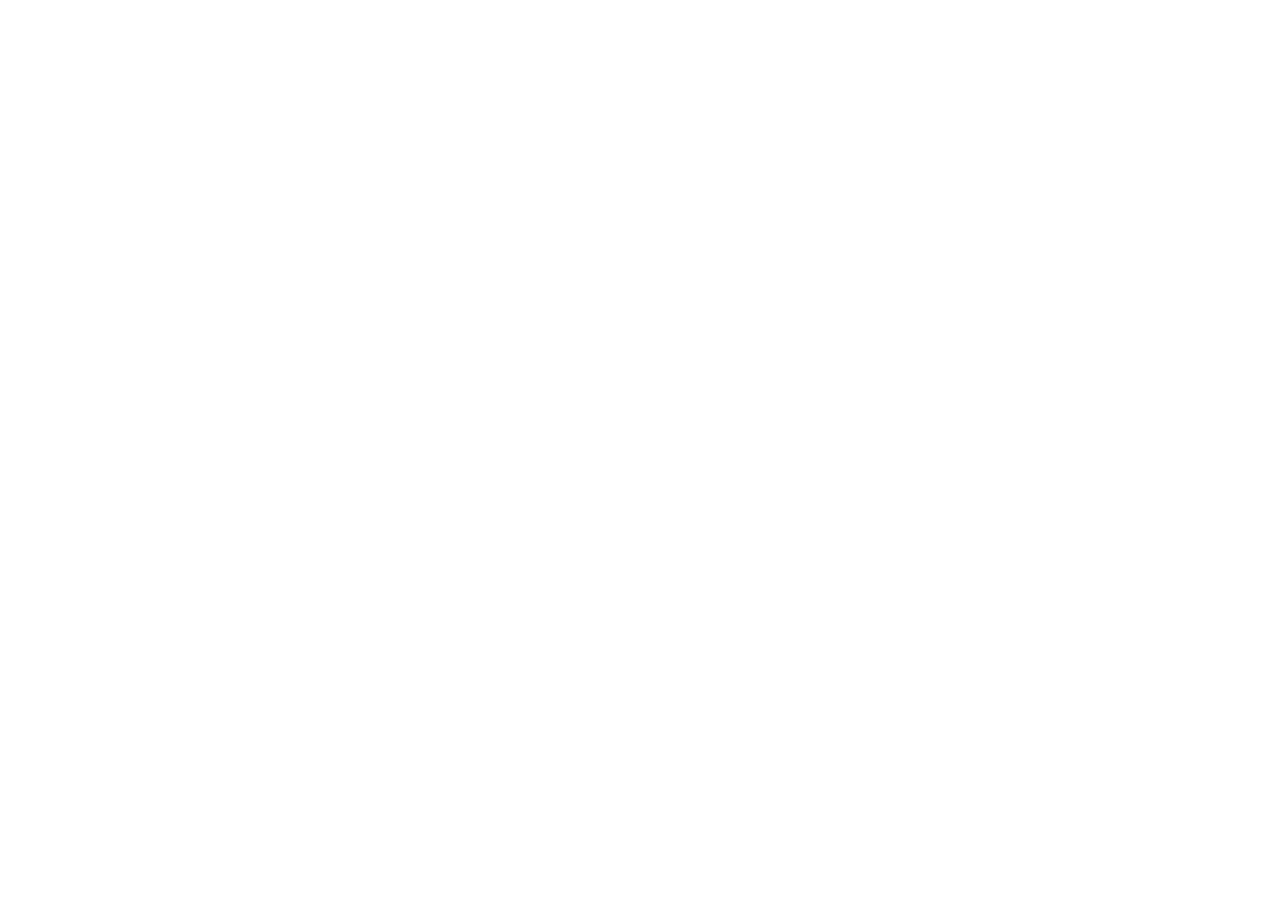
==== index.html @ 4b31977c "Updates" ====
<!doctype html><html lang="en"><head><meta charset="utf-8"/><link rel="icon" href="/reactlivewebsite/favicon.ico"/><meta name="viewport" content="width=device-width,initial-scale=1"/><meta name="theme-color" content="#000000"/><meta name="description" content="Web site created using create-react-app"/><link rel="apple-touch-icon" href="/reactlivewebsite/logo192.png"/><link rel="manifest" href="/reactlivewebsite/manifest.json"/><title>React App</title><script defer="defer" src="/reactlivewebsite/static/js/main.43202414.js"></script></head><body><noscript>You need to enable JavaScript to run this app.</noscript><div id="root"></div></body></html>
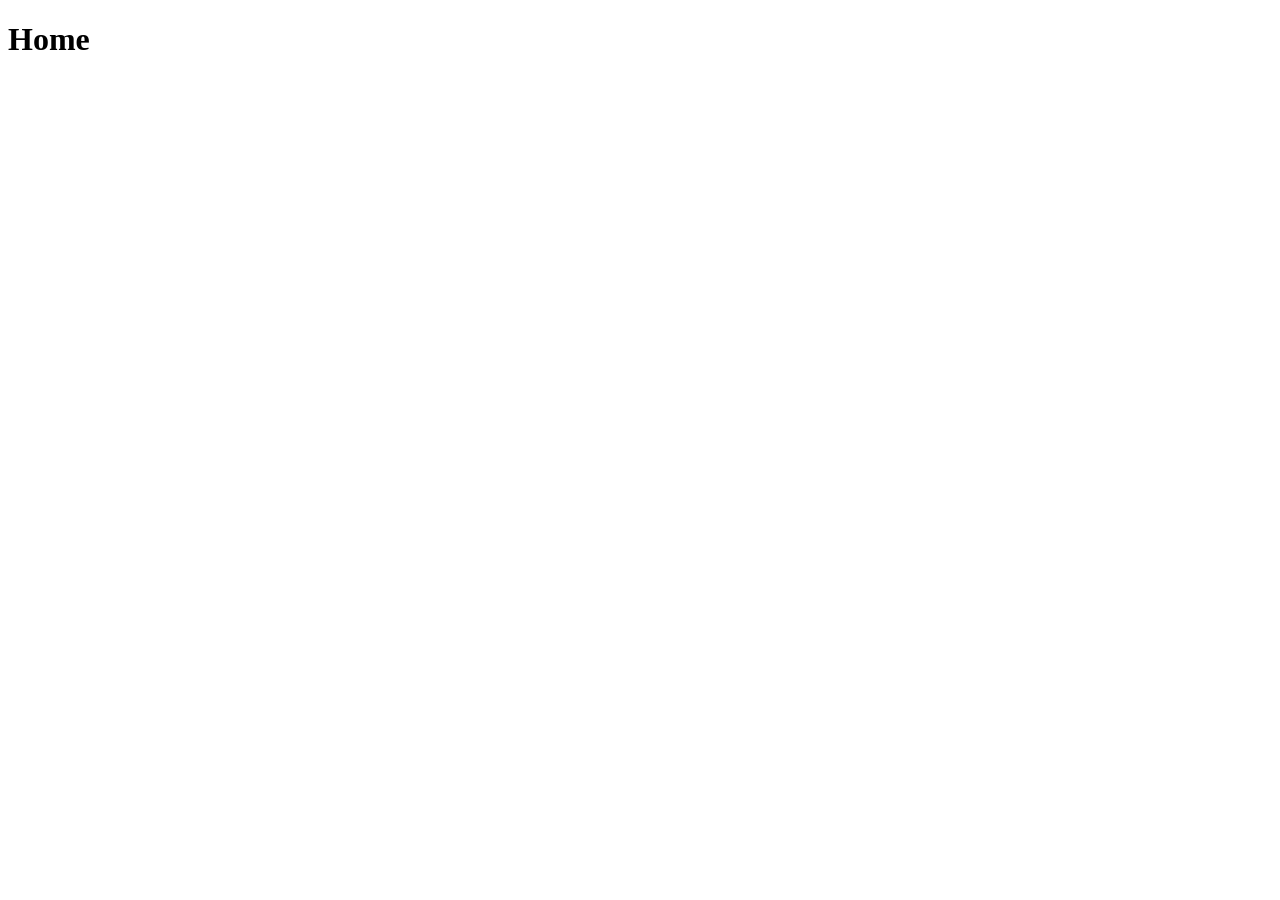
==== commit bc8c463e: "Updates" ====
--- a/index.html
+++ b/index.html
@@ -1 +1 @@
-<!doctype html><html lang="en"><head><meta charset="utf-8"/><link rel="icon" href="/reactlivewebsite/favicon.ico"/><meta name="viewport" content="width=device-width,initial-scale=1"/><meta name="theme-color" content="#000000"/><meta name="description" content="Web site created using create-react-app"/><link rel="apple-touch-icon" href="/reactlivewebsite/logo192.png"/><link rel="manifest" href="/reactlivewebsite/manifest.json"/><title>React App</title><script defer="defer" src="/reactlivewebsite/static/js/main.43202414.js"></script></head><body><noscript>You need to enable JavaScript to run this app.</noscript><div id="root"></div></body></html>+<!doctype html><html lang="en"><head><meta charset="utf-8"/><link rel="icon" href="/favicon.ico"/><meta name="viewport" content="width=device-width,initial-scale=1"/><meta name="theme-color" content="#000000"/><meta name="description" content="Web site created using create-react-app"/><link rel="apple-touch-icon" href="/logo192.png"/><link rel="manifest" href="/manifest.json"/><title>React App</title><script defer="defer" src="/static/js/main.084ab2b7.js"></script></head><body><noscript>You need to enable JavaScript to run this app.</noscript><div id="root"></div></body></html>
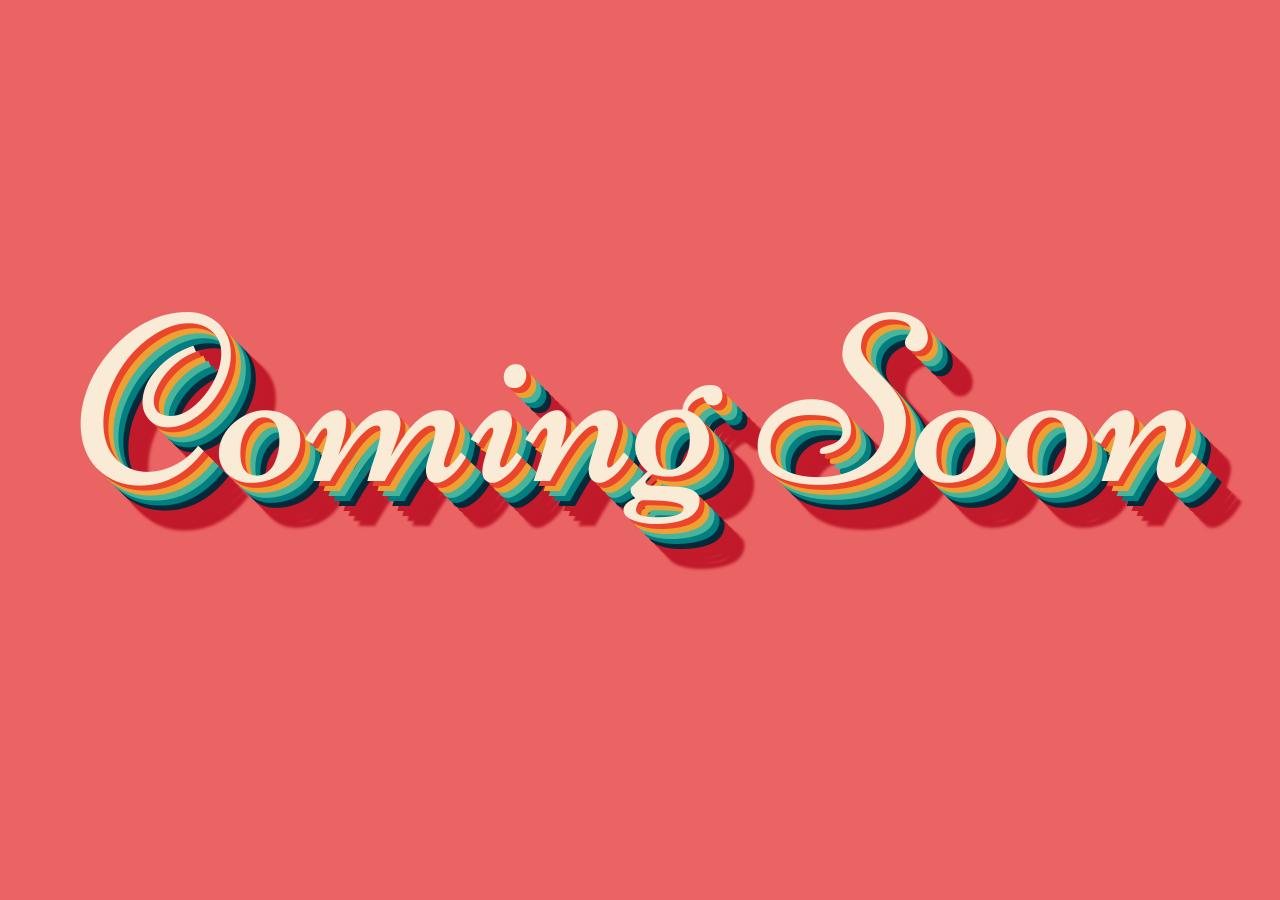
==== commit 6dd25656: "Updates" ====
--- a/index.html
+++ b/index.html
@@ -1 +1 @@
-<!doctype html><html lang="en"><head><meta charset="utf-8"/><link rel="icon" href="/favicon.ico"/><meta name="viewport" content="width=device-width,initial-scale=1"/><meta name="theme-color" content="#000000"/><meta name="description" content="Web site created using create-react-app"/><link rel="apple-touch-icon" href="/logo192.png"/><link rel="manifest" href="/manifest.json"/><title>React App</title><script defer="defer" src="/static/js/main.084ab2b7.js"></script></head><body><noscript>You need to enable JavaScript to run this app.</noscript><div id="root"></div></body></html>+<!doctype html><html lang="en"><head><meta charset="utf-8"/><link rel="icon" href="/favicon.ico"/><meta name="viewport" content="width=device-width,initial-scale=1"/><meta name="theme-color" content="#000000"/><meta name="description" content="Web site created using create-react-app"/><link rel="apple-touch-icon" href="/logo192.png"/><link rel="manifest" href="/manifest.json"/><link href="https://fonts.googleapis.com/css?family=Charmonman|Engagement|Baloo+Bhai|Ubuntu:700|Niconne&display=swap" rel="stylesheet"><title>React App</title><script defer="defer" src="/static/js/main.51719981.js"></script><link href="/static/css/main.de4e407e.css" rel="stylesheet"></head><body><noscript>You need to enable JavaScript to run this app.</noscript><div id="root"></div></body></html>
--- a/static/css/main.de4e407e.css
+++ b/static/css/main.de4e407e.css
@@ -0,0 +1,7 @@
+@charset "UTF-8";.niconne{font-family:Niconne,cursive}.text-shadow{background-color:#eb6464;color:#faebd7;font-size:15rem;font-weight:700px;height:100vh;line-height:90vh;text-align:center;text-shadow:5px 5px 0 #eb452b,10px 10px 0 #efa032,15px 15px 0 #46b59b,20px 20px 0 #017e7f,25px 25px 0 #052939,30px 30px 0 #c11a2b,35px 35px 1px #c11a2b,40px 40px 2px #c11a2b,45px 45px 3px #c11a2b}/*!
+ * Bootstrap v5.1.3 (https://getbootstrap.com/)
+ * Copyright 2011-2021 The Bootstrap Authors
+ * Copyright 2011-2021 Twitter, Inc.
+ * Licensed under MIT (https://github.com/twbs/bootstrap/blob/main/LICENSE)
+ */:root{--bs-blue:#0d6efd;--bs-indigo:#6610f2;--bs-purple:#6f42c1;--bs-pink:#d63384;--bs-red:#dc3545;--bs-orange:#fd7e14;--bs-yellow:#ffc107;--bs-green:#198754;--bs-teal:#20c997;--bs-cyan:#0dcaf0;--bs-white:#fff;--bs-gray:#6c757d;--bs-gray-dark:#343a40;--bs-gray-100:#f8f9fa;--bs-gray-200:#e9ecef;--bs-gray-300:#dee2e6;--bs-gray-400:#ced4da;--bs-gray-500:#adb5bd;--bs-gray-600:#6c757d;--bs-gray-700:#495057;--bs-gray-800:#343a40;--bs-gray-900:#212529;--bs-primary:#0d6efd;--bs-secondary:#6c757d;--bs-success:#198754;--bs-info:#0dcaf0;--bs-warning:#ffc107;--bs-danger:#dc3545;--bs-light:#f8f9fa;--bs-dark:#212529;--bs-primary-rgb:13,110,253;--bs-secondary-rgb:108,117,125;--bs-success-rgb:25,135,84;--bs-info-rgb:13,202,240;--bs-warning-rgb:255,193,7;--bs-danger-rgb:220,53,69;--bs-light-rgb:248,249,250;--bs-dark-rgb:33,37,41;--bs-white-rgb:255,255,255;--bs-black-rgb:0,0,0;--bs-body-color-rgb:33,37,41;--bs-body-bg-rgb:255,255,255;--bs-font-sans-serif:system-ui,-apple-system,"Segoe UI",Roboto,"Helvetica Neue",Arial,"Noto Sans","Liberation Sans",sans-serif,"Apple Color Emoji","Segoe UI Emoji","Segoe UI Symbol","Noto Color Emoji";--bs-font-monospace:SFMono-Regular,Menlo,Monaco,Consolas,"Liberation Mono","Courier New",monospace;--bs-gradient:linear-gradient(180deg,hsla(0,0%,100%,.15),hsla(0,0%,100%,0));--bs-body-font-family:var(--bs-font-sans-serif);--bs-body-font-size:1rem;--bs-body-font-weight:400;--bs-body-line-height:1.5;--bs-body-color:#212529;--bs-body-bg:#fff}*,:after,:before{box-sizing:border-box}@media (prefers-reduced-motion:no-preference){:root{scroll-behavior:smooth}}body{-webkit-text-size-adjust:100%;-webkit-tap-highlight-color:transparent;background-color:#fff;background-color:var(--bs-body-bg);color:#212529;color:var(--bs-body-color);font-family:system-ui,-apple-system,Segoe UI,Roboto,Helvetica Neue,Arial,Noto Sans,Liberation Sans,sans-serif,Apple Color Emoji,Segoe UI Emoji,Segoe UI Symbol,Noto Color Emoji;font-family:var(--bs-body-font-family);font-size:1rem;font-size:var(--bs-body-font-size);font-weight:400;font-weight:var(--bs-body-font-weight);line-height:1.5;line-height:var(--bs-body-line-height);margin:0;text-align:var(--bs-body-text-align)}hr{background-color:currentColor;border:0;color:inherit;margin:1rem 0;opacity:.25}hr:not([size]){height:1px}.h1,.h2,.h3,.h4,.h5,.h6,h1,h2,h3,h4,h5,h6{font-weight:500;line-height:1.2;margin-bottom:.5rem;margin-top:0}.h1,h1{font-size:calc(1.375rem + 1.5vw)}@media (min-width:1200px){.h1,h1{font-size:2.5rem}}.h2,h2{font-size:calc(1.325rem + .9vw)}@media (min-width:1200px){.h2,h2{font-size:2rem}}.h3,h3{font-size:calc(1.3rem + .6vw)}@media (min-width:1200px){.h3,h3{font-size:1.75rem}}.h4,h4{font-size:calc(1.275rem + .3vw)}@media (min-width:1200px){.h4,h4{font-size:1.5rem}}.h5,h5{font-size:1.25rem}.h6,h6{font-size:1rem}p{margin-bottom:1rem;margin-top:0}abbr[data-bs-original-title],abbr[title]{cursor:help;-webkit-text-decoration:underline dotted;text-decoration:underline dotted;-webkit-text-decoration-skip-ink:none;text-decoration-skip-ink:none}address{font-style:normal;line-height:inherit;margin-bottom:1rem}ol,ul{padding-left:2rem}dl,ol,ul{margin-bottom:1rem;margin-top:0}ol ol,ol ul,ul ol,ul ul{margin-bottom:0}dt{font-weight:700}dd{margin-bottom:.5rem;margin-left:0}blockquote{margin:0 0 1rem}b,strong{font-weight:bolder}.small,small{font-size:.875em}.mark,mark{background-color:#fcf8e3;padding:.2em}sub,sup{font-size:.75em;line-height:0;position:relative;vertical-align:baseline}sub{bottom:-.25em}sup{top:-.5em}a{color:#0d6efd;text-decoration:underline}a:hover{color:#0a58ca}a:not([href]):not([class]),a:not([href]):not([class]):hover{color:inherit;text-decoration:none}code,kbd,pre,samp{direction:ltr;font-family:SFMono-Regular,Menlo,Monaco,Consolas,Liberation Mono,Courier New,monospace;font-family:var(--bs-font-monospace);font-size:1em;unicode-bidi:bidi-override}pre{display:block;font-size:.875em;margin-bottom:1rem;margin-top:0;overflow:auto}pre code{color:inherit;font-size:inherit;word-break:normal}code{word-wrap:break-word;color:#d63384;font-size:.875em}a>code{color:inherit}kbd{background-color:#212529;border-radius:.2rem;color:#fff;font-size:.875em;padding:.2rem .4rem}kbd kbd{font-size:1em;font-weight:700;padding:0}figure{margin:0 0 1rem}img,svg{vertical-align:middle}table{border-collapse:collapse;caption-side:bottom}caption{color:#6c757d;padding-bottom:.5rem;padding-top:.5rem;text-align:left}th{text-align:inherit;text-align:-webkit-match-parent}tbody,td,tfoot,th,thead,tr{border:0 solid;border-color:inherit}label{display:inline-block}button{border-radius:0}button:focus:not(:focus-visible){outline:0}button,input,optgroup,select,textarea{font-family:inherit;font-size:inherit;line-height:inherit;margin:0}button,select{text-transform:none}[role=button]{cursor:pointer}select{word-wrap:normal}select:disabled{opacity:1}[list]::-webkit-calendar-picker-indicator{display:none}[type=button],[type=reset],[type=submit],button{-webkit-appearance:button}[type=button]:not(:disabled),[type=reset]:not(:disabled),[type=submit]:not(:disabled),button:not(:disabled){cursor:pointer}::-moz-focus-inner{border-style:none;padding:0}textarea{resize:vertical}fieldset{border:0;margin:0;min-width:0;padding:0}legend{float:left;font-size:calc(1.275rem + .3vw);line-height:inherit;margin-bottom:.5rem;padding:0;width:100%}@media (min-width:1200px){legend{font-size:1.5rem}}legend+*{clear:left}::-webkit-datetime-edit-day-field,::-webkit-datetime-edit-fields-wrapper,::-webkit-datetime-edit-hour-field,::-webkit-datetime-edit-minute,::-webkit-datetime-edit-month-field,::-webkit-datetime-edit-text,::-webkit-datetime-edit-year-field{padding:0}::-webkit-inner-spin-button{height:auto}[type=search]{-webkit-appearance:textfield;outline-offset:-2px}::-webkit-search-decoration{-webkit-appearance:none}::-webkit-color-swatch-wrapper{padding:0}::file-selector-button{font:inherit}::-webkit-file-upload-button{-webkit-appearance:button;font:inherit}output{display:inline-block}iframe{border:0}summary{cursor:pointer;display:list-item}progress{vertical-align:baseline}[hidden]{display:none!important}.lead{font-size:1.25rem;font-weight:300}.display-1{font-size:calc(1.625rem + 4.5vw);font-weight:300;line-height:1.2}@media (min-width:1200px){.display-1{font-size:5rem}}.display-2{font-size:calc(1.575rem + 3.9vw);font-weight:300;line-height:1.2}@media (min-width:1200px){.display-2{font-size:4.5rem}}.display-3{font-size:calc(1.525rem + 3.3vw);font-weight:300;line-height:1.2}@media (min-width:1200px){.display-3{font-size:4rem}}.display-4{font-size:calc(1.475rem + 2.7vw);font-weight:300;line-height:1.2}@media (min-width:1200px){.display-4{font-size:3.5rem}}.display-5{font-size:calc(1.425rem + 2.1vw);font-weight:300;line-height:1.2}@media (min-width:1200px){.display-5{font-size:3rem}}.display-6{font-size:calc(1.375rem + 1.5vw);font-weight:300;line-height:1.2}@media (min-width:1200px){.display-6{font-size:2.5rem}}.list-inline,.list-unstyled{list-style:none;padding-left:0}.list-inline-item{display:inline-block}.list-inline-item:not(:last-child){margin-right:.5rem}.initialism{font-size:.875em;text-transform:uppercase}.blockquote{font-size:1.25rem;margin-bottom:1rem}.blockquote>:last-child{margin-bottom:0}.blockquote-footer{color:#6c757d;font-size:.875em;margin-bottom:1rem;margin-top:-1rem}.blockquote-footer:before{content:"— "}.img-fluid,.img-thumbnail{height:auto;max-width:100%}.img-thumbnail{background-color:#fff;border:1px solid #dee2e6;border-radius:.25rem;padding:.25rem}.figure{display:inline-block}.figure-img{line-height:1;margin-bottom:.5rem}.figure-caption{color:#6c757d;font-size:.875em}.container,.container-fluid,.container-lg,.container-md,.container-sm,.container-xl,.container-xxl{margin-left:auto;margin-right:auto;padding-left:.75rem;padding-left:var(--bs-gutter-x,.75rem);padding-right:.75rem;padding-right:var(--bs-gutter-x,.75rem);width:100%}@media (min-width:576px){.container,.container-sm{max-width:540px}}@media (min-width:768px){.container,.container-md,.container-sm{max-width:720px}}@media (min-width:992px){.container,.container-lg,.container-md,.container-sm{max-width:960px}}@media (min-width:1200px){.container,.container-lg,.container-md,.container-sm,.container-xl{max-width:1140px}}@media (min-width:1400px){.container,.container-lg,.container-md,.container-sm,.container-xl,.container-xxl{max-width:1320px}}.row{--bs-gutter-x:1.5rem;--bs-gutter-y:0;display:flex;flex-wrap:wrap;margin-left:calc(var(--bs-gutter-x)*-.5);margin-right:calc(var(--bs-gutter-x)*-.5);margin-top:calc(var(--bs-gutter-y)*-1)}.row>*{flex-shrink:0;margin-top:var(--bs-gutter-y);max-width:100%;padding-left:calc(var(--bs-gutter-x)*.5);padding-right:calc(var(--bs-gutter-x)*.5);width:100%}.col{flex:1 0}.row-cols-auto>*{flex:0 0 auto;width:auto}.row-cols-1>*{flex:0 0 auto;width:100%}.row-cols-2>*{flex:0 0 auto;width:50%}.row-cols-3>*{flex:0 0 auto;width:33.3333333333%}.row-cols-4>*{flex:0 0 auto;width:25%}.row-cols-5>*{flex:0 0 auto;width:20%}.row-cols-6>*{flex:0 0 auto;width:16.6666666667%}.col-auto{flex:0 0 auto;width:auto}.col-1{flex:0 0 auto;width:8.33333333%}.col-2{flex:0 0 auto;width:16.66666667%}.col-3{flex:0 0 auto;width:25%}.col-4{flex:0 0 auto;width:33.33333333%}.col-5{flex:0 0 auto;width:41.66666667%}.col-6{flex:0 0 auto;width:50%}.col-7{flex:0 0 auto;width:58.33333333%}.col-8{flex:0 0 auto;width:66.66666667%}.col-9{flex:0 0 auto;width:75%}.col-10{flex:0 0 auto;width:83.33333333%}.col-11{flex:0 0 auto;width:91.66666667%}.col-12{flex:0 0 auto;width:100%}.offset-1{margin-left:8.33333333%}.offset-2{margin-left:16.66666667%}.offset-3{margin-left:25%}.offset-4{margin-left:33.33333333%}.offset-5{margin-left:41.66666667%}.offset-6{margin-left:50%}.offset-7{margin-left:58.33333333%}.offset-8{margin-left:66.66666667%}.offset-9{margin-left:75%}.offset-10{margin-left:83.33333333%}.offset-11{margin-left:91.66666667%}.g-0,.gx-0{--bs-gutter-x:0}.g-0,.gy-0{--bs-gutter-y:0}.g-1,.gx-1{--bs-gutter-x:0.25rem}.g-1,.gy-1{--bs-gutter-y:0.25rem}.g-2,.gx-2{--bs-gutter-x:0.5rem}.g-2,.gy-2{--bs-gutter-y:0.5rem}.g-3,.gx-3{--bs-gutter-x:1rem}.g-3,.gy-3{--bs-gutter-y:1rem}.g-4,.gx-4{--bs-gutter-x:1.5rem}.g-4,.gy-4{--bs-gutter-y:1.5rem}.g-5,.gx-5{--bs-gutter-x:3rem}.g-5,.gy-5{--bs-gutter-y:3rem}@media (min-width:576px){.col-sm{flex:1 0}.row-cols-sm-auto>*{flex:0 0 auto;width:auto}.row-cols-sm-1>*{flex:0 0 auto;width:100%}.row-cols-sm-2>*{flex:0 0 auto;width:50%}.row-cols-sm-3>*{flex:0 0 auto;width:33.3333333333%}.row-cols-sm-4>*{flex:0 0 auto;width:25%}.row-cols-sm-5>*{flex:0 0 auto;width:20%}.row-cols-sm-6>*{flex:0 0 auto;width:16.6666666667%}.col-sm-auto{flex:0 0 auto;width:auto}.col-sm-1{flex:0 0 auto;width:8.33333333%}.col-sm-2{flex:0 0 auto;width:16.66666667%}.col-sm-3{flex:0 0 auto;width:25%}.col-sm-4{flex:0 0 auto;width:33.33333333%}.col-sm-5{flex:0 0 auto;width:41.66666667%}.col-sm-6{flex:0 0 auto;width:50%}.col-sm-7{flex:0 0 auto;width:58.33333333%}.col-sm-8{flex:0 0 auto;width:66.66666667%}.col-sm-9{flex:0 0 auto;width:75%}.col-sm-10{flex:0 0 auto;width:83.33333333%}.col-sm-11{flex:0 0 auto;width:91.66666667%}.col-sm-12{flex:0 0 auto;width:100%}.offset-sm-0{margin-left:0}.offset-sm-1{margin-left:8.33333333%}.offset-sm-2{margin-left:16.66666667%}.offset-sm-3{margin-left:25%}.offset-sm-4{margin-left:33.33333333%}.offset-sm-5{margin-left:41.66666667%}.offset-sm-6{margin-left:50%}.offset-sm-7{margin-left:58.33333333%}.offset-sm-8{margin-left:66.66666667%}.offset-sm-9{margin-left:75%}.offset-sm-10{margin-left:83.33333333%}.offset-sm-11{margin-left:91.66666667%}.g-sm-0,.gx-sm-0{--bs-gutter-x:0}.g-sm-0,.gy-sm-0{--bs-gutter-y:0}.g-sm-1,.gx-sm-1{--bs-gutter-x:0.25rem}.g-sm-1,.gy-sm-1{--bs-gutter-y:0.25rem}.g-sm-2,.gx-sm-2{--bs-gutter-x:0.5rem}.g-sm-2,.gy-sm-2{--bs-gutter-y:0.5rem}.g-sm-3,.gx-sm-3{--bs-gutter-x:1rem}.g-sm-3,.gy-sm-3{--bs-gutter-y:1rem}.g-sm-4,.gx-sm-4{--bs-gutter-x:1.5rem}.g-sm-4,.gy-sm-4{--bs-gutter-y:1.5rem}.g-sm-5,.gx-sm-5{--bs-gutter-x:3rem}.g-sm-5,.gy-sm-5{--bs-gutter-y:3rem}}@media (min-width:768px){.col-md{flex:1 0}.row-cols-md-auto>*{flex:0 0 auto;width:auto}.row-cols-md-1>*{flex:0 0 auto;width:100%}.row-cols-md-2>*{flex:0 0 auto;width:50%}.row-cols-md-3>*{flex:0 0 auto;width:33.3333333333%}.row-cols-md-4>*{flex:0 0 auto;width:25%}.row-cols-md-5>*{flex:0 0 auto;width:20%}.row-cols-md-6>*{flex:0 0 auto;width:16.6666666667%}.col-md-auto{flex:0 0 auto;width:auto}.col-md-1{flex:0 0 auto;width:8.33333333%}.col-md-2{flex:0 0 auto;width:16.66666667%}.col-md-3{flex:0 0 auto;width:25%}.col-md-4{flex:0 0 auto;width:33.33333333%}.col-md-5{flex:0 0 auto;width:41.66666667%}.col-md-6{flex:0 0 auto;width:50%}.col-md-7{flex:0 0 auto;width:58.33333333%}.col-md-8{flex:0 0 auto;width:66.66666667%}.col-md-9{flex:0 0 auto;width:75%}.col-md-10{flex:0 0 auto;width:83.33333333%}.col-md-11{flex:0 0 auto;width:91.66666667%}.col-md-12{flex:0 0 auto;width:100%}.offset-md-0{margin-left:0}.offset-md-1{margin-left:8.33333333%}.offset-md-2{margin-left:16.66666667%}.offset-md-3{margin-left:25%}.offset-md-4{margin-left:33.33333333%}.offset-md-5{margin-left:41.66666667%}.offset-md-6{margin-left:50%}.offset-md-7{margin-left:58.33333333%}.offset-md-8{margin-left:66.66666667%}.offset-md-9{margin-left:75%}.offset-md-10{margin-left:83.33333333%}.offset-md-11{margin-left:91.66666667%}.g-md-0,.gx-md-0{--bs-gutter-x:0}.g-md-0,.gy-md-0{--bs-gutter-y:0}.g-md-1,.gx-md-1{--bs-gutter-x:0.25rem}.g-md-1,.gy-md-1{--bs-gutter-y:0.25rem}.g-md-2,.gx-md-2{--bs-gutter-x:0.5rem}.g-md-2,.gy-md-2{--bs-gutter-y:0.5rem}.g-md-3,.gx-md-3{--bs-gutter-x:1rem}.g-md-3,.gy-md-3{--bs-gutter-y:1rem}.g-md-4,.gx-md-4{--bs-gutter-x:1.5rem}.g-md-4,.gy-md-4{--bs-gutter-y:1.5rem}.g-md-5,.gx-md-5{--bs-gutter-x:3rem}.g-md-5,.gy-md-5{--bs-gutter-y:3rem}}@media (min-width:992px){.col-lg{flex:1 0}.row-cols-lg-auto>*{flex:0 0 auto;width:auto}.row-cols-lg-1>*{flex:0 0 auto;width:100%}.row-cols-lg-2>*{flex:0 0 auto;width:50%}.row-cols-lg-3>*{flex:0 0 auto;width:33.3333333333%}.row-cols-lg-4>*{flex:0 0 auto;width:25%}.row-cols-lg-5>*{flex:0 0 auto;width:20%}.row-cols-lg-6>*{flex:0 0 auto;width:16.6666666667%}.col-lg-auto{flex:0 0 auto;width:auto}.col-lg-1{flex:0 0 auto;width:8.33333333%}.col-lg-2{flex:0 0 auto;width:16.66666667%}.col-lg-3{flex:0 0 auto;width:25%}.col-lg-4{flex:0 0 auto;width:33.33333333%}.col-lg-5{flex:0 0 auto;width:41.66666667%}.col-lg-6{flex:0 0 auto;width:50%}.col-lg-7{flex:0 0 auto;width:58.33333333%}.col-lg-8{flex:0 0 auto;width:66.66666667%}.col-lg-9{flex:0 0 auto;width:75%}.col-lg-10{flex:0 0 auto;width:83.33333333%}.col-lg-11{flex:0 0 auto;width:91.66666667%}.col-lg-12{flex:0 0 auto;width:100%}.offset-lg-0{margin-left:0}.offset-lg-1{margin-left:8.33333333%}.offset-lg-2{margin-left:16.66666667%}.offset-lg-3{margin-left:25%}.offset-lg-4{margin-left:33.33333333%}.offset-lg-5{margin-left:41.66666667%}.offset-lg-6{margin-left:50%}.offset-lg-7{margin-left:58.33333333%}.offset-lg-8{margin-left:66.66666667%}.offset-lg-9{margin-left:75%}.offset-lg-10{margin-left:83.33333333%}.offset-lg-11{margin-left:91.66666667%}.g-lg-0,.gx-lg-0{--bs-gutter-x:0}.g-lg-0,.gy-lg-0{--bs-gutter-y:0}.g-lg-1,.gx-lg-1{--bs-gutter-x:0.25rem}.g-lg-1,.gy-lg-1{--bs-gutter-y:0.25rem}.g-lg-2,.gx-lg-2{--bs-gutter-x:0.5rem}.g-lg-2,.gy-lg-2{--bs-gutter-y:0.5rem}.g-lg-3,.gx-lg-3{--bs-gutter-x:1rem}.g-lg-3,.gy-lg-3{--bs-gutter-y:1rem}.g-lg-4,.gx-lg-4{--bs-gutter-x:1.5rem}.g-lg-4,.gy-lg-4{--bs-gutter-y:1.5rem}.g-lg-5,.gx-lg-5{--bs-gutter-x:3rem}.g-lg-5,.gy-lg-5{--bs-gutter-y:3rem}}@media (min-width:1200px){.col-xl{flex:1 0}.row-cols-xl-auto>*{flex:0 0 auto;width:auto}.row-cols-xl-1>*{flex:0 0 auto;width:100%}.row-cols-xl-2>*{flex:0 0 auto;width:50%}.row-cols-xl-3>*{flex:0 0 auto;width:33.3333333333%}.row-cols-xl-4>*{flex:0 0 auto;width:25%}.row-cols-xl-5>*{flex:0 0 auto;width:20%}.row-cols-xl-6>*{flex:0 0 auto;width:16.6666666667%}.col-xl-auto{flex:0 0 auto;width:auto}.col-xl-1{flex:0 0 auto;width:8.33333333%}.col-xl-2{flex:0 0 auto;width:16.66666667%}.col-xl-3{flex:0 0 auto;width:25%}.col-xl-4{flex:0 0 auto;width:33.33333333%}.col-xl-5{flex:0 0 auto;width:41.66666667%}.col-xl-6{flex:0 0 auto;width:50%}.col-xl-7{flex:0 0 auto;width:58.33333333%}.col-xl-8{flex:0 0 auto;width:66.66666667%}.col-xl-9{flex:0 0 auto;width:75%}.col-xl-10{flex:0 0 auto;width:83.33333333%}.col-xl-11{flex:0 0 auto;width:91.66666667%}.col-xl-12{flex:0 0 auto;width:100%}.offset-xl-0{margin-left:0}.offset-xl-1{margin-left:8.33333333%}.offset-xl-2{margin-left:16.66666667%}.offset-xl-3{margin-left:25%}.offset-xl-4{margin-left:33.33333333%}.offset-xl-5{margin-left:41.66666667%}.offset-xl-6{margin-left:50%}.offset-xl-7{margin-left:58.33333333%}.offset-xl-8{margin-left:66.66666667%}.offset-xl-9{margin-left:75%}.offset-xl-10{margin-left:83.33333333%}.offset-xl-11{margin-left:91.66666667%}.g-xl-0,.gx-xl-0{--bs-gutter-x:0}.g-xl-0,.gy-xl-0{--bs-gutter-y:0}.g-xl-1,.gx-xl-1{--bs-gutter-x:0.25rem}.g-xl-1,.gy-xl-1{--bs-gutter-y:0.25rem}.g-xl-2,.gx-xl-2{--bs-gutter-x:0.5rem}.g-xl-2,.gy-xl-2{--bs-gutter-y:0.5rem}.g-xl-3,.gx-xl-3{--bs-gutter-x:1rem}.g-xl-3,.gy-xl-3{--bs-gutter-y:1rem}.g-xl-4,.gx-xl-4{--bs-gutter-x:1.5rem}.g-xl-4,.gy-xl-4{--bs-gutter-y:1.5rem}.g-xl-5,.gx-xl-5{--bs-gutter-x:3rem}.g-xl-5,.gy-xl-5{--bs-gutter-y:3rem}}@media (min-width:1400px){.col-xxl{flex:1 0}.row-cols-xxl-auto>*{flex:0 0 auto;width:auto}.row-cols-xxl-1>*{flex:0 0 auto;width:100%}.row-cols-xxl-2>*{flex:0 0 auto;width:50%}.row-cols-xxl-3>*{flex:0 0 auto;width:33.3333333333%}.row-cols-xxl-4>*{flex:0 0 auto;width:25%}.row-cols-xxl-5>*{flex:0 0 auto;width:20%}.row-cols-xxl-6>*{flex:0 0 auto;width:16.6666666667%}.col-xxl-auto{flex:0 0 auto;width:auto}.col-xxl-1{flex:0 0 auto;width:8.33333333%}.col-xxl-2{flex:0 0 auto;width:16.66666667%}.col-xxl-3{flex:0 0 auto;width:25%}.col-xxl-4{flex:0 0 auto;width:33.33333333%}.col-xxl-5{flex:0 0 auto;width:41.66666667%}.col-xxl-6{flex:0 0 auto;width:50%}.col-xxl-7{flex:0 0 auto;width:58.33333333%}.col-xxl-8{flex:0 0 auto;width:66.66666667%}.col-xxl-9{flex:0 0 auto;width:75%}.col-xxl-10{flex:0 0 auto;width:83.33333333%}.col-xxl-11{flex:0 0 auto;width:91.66666667%}.col-xxl-12{flex:0 0 auto;width:100%}.offset-xxl-0{margin-left:0}.offset-xxl-1{margin-left:8.33333333%}.offset-xxl-2{margin-left:16.66666667%}.offset-xxl-3{margin-left:25%}.offset-xxl-4{margin-left:33.33333333%}.offset-xxl-5{margin-left:41.66666667%}.offset-xxl-6{margin-left:50%}.offset-xxl-7{margin-left:58.33333333%}.offset-xxl-8{margin-left:66.66666667%}.offset-xxl-9{margin-left:75%}.offset-xxl-10{margin-left:83.33333333%}.offset-xxl-11{margin-left:91.66666667%}.g-xxl-0,.gx-xxl-0{--bs-gutter-x:0}.g-xxl-0,.gy-xxl-0{--bs-gutter-y:0}.g-xxl-1,.gx-xxl-1{--bs-gutter-x:0.25rem}.g-xxl-1,.gy-xxl-1{--bs-gutter-y:0.25rem}.g-xxl-2,.gx-xxl-2{--bs-gutter-x:0.5rem}.g-xxl-2,.gy-xxl-2{--bs-gutter-y:0.5rem}.g-xxl-3,.gx-xxl-3{--bs-gutter-x:1rem}.g-xxl-3,.gy-xxl-3{--bs-gutter-y:1rem}.g-xxl-4,.gx-xxl-4{--bs-gutter-x:1.5rem}.g-xxl-4,.gy-xxl-4{--bs-gutter-y:1.5rem}.g-xxl-5,.gx-xxl-5{--bs-gutter-x:3rem}.g-xxl-5,.gy-xxl-5{--bs-gutter-y:3rem}}.table{--bs-table-bg:transparent;--bs-table-accent-bg:transparent;--bs-table-striped-color:#212529;--bs-table-striped-bg:rgba(0,0,0,.05);--bs-table-active-color:#212529;--bs-table-active-bg:rgba(0,0,0,.1);--bs-table-hover-color:#212529;--bs-table-hover-bg:rgba(0,0,0,.075);border-color:#dee2e6;color:#212529;margin-bottom:1rem;vertical-align:top;width:100%}.table>:not(caption)>*>*{background-color:var(--bs-table-bg);border-bottom-width:1px;box-shadow:inset 0 0 0 9999px var(--bs-table-accent-bg);padding:.5rem}.table>tbody{vertical-align:inherit}.table>thead{vertical-align:bottom}.table>:not(:first-child){border-top:2px solid}.caption-top{caption-side:top}.table-sm>:not(caption)>*>*{padding:.25rem}.table-bordered>:not(caption)>*{border-width:1px 0}.table-bordered>:not(caption)>*>*{border-width:0 1px}.table-borderless>:not(caption)>*>*{border-bottom-width:0}.table-borderless>:not(:first-child){border-top-width:0}.table-striped>tbody>tr:nth-of-type(odd)>*{--bs-table-accent-bg:var(--bs-table-striped-bg);color:var(--bs-table-striped-color)}.table-active{--bs-table-accent-bg:var(--bs-table-active-bg);color:var(--bs-table-active-color)}.table-hover>tbody>tr:hover>*{--bs-table-accent-bg:var(--bs-table-hover-bg);color:var(--bs-table-hover-color)}.table-primary{--bs-table-bg:#cfe2ff;--bs-table-striped-bg:#c5d7f2;--bs-table-striped-color:#000;--bs-table-active-bg:#bacbe6;--bs-table-active-color:#000;--bs-table-hover-bg:#bfd1ec;--bs-table-hover-color:#000;border-color:#bacbe6;color:#000}.table-secondary{--bs-table-bg:#e2e3e5;--bs-table-striped-bg:#d7d8da;--bs-table-striped-color:#000;--bs-table-active-bg:#cbccce;--bs-table-active-color:#000;--bs-table-hover-bg:#d1d2d4;--bs-table-hover-color:#000;border-color:#cbccce;color:#000}.table-success{--bs-table-bg:#d1e7dd;--bs-table-striped-bg:#c7dbd2;--bs-table-striped-color:#000;--bs-table-active-bg:#bcd0c7;--bs-table-active-color:#000;--bs-table-hover-bg:#c1d6cc;--bs-table-hover-color:#000;border-color:#bcd0c7;color:#000}.table-info{--bs-table-bg:#cff4fc;--bs-table-striped-bg:#c5e8ef;--bs-table-striped-color:#000;--bs-table-active-bg:#badce3;--bs-table-active-color:#000;--bs-table-hover-bg:#bfe2e9;--bs-table-hover-color:#000;border-color:#badce3;color:#000}.table-warning{--bs-table-bg:#fff3cd;--bs-table-striped-bg:#f2e7c3;--bs-table-striped-color:#000;--bs-table-active-bg:#e6dbb9;--bs-table-active-color:#000;--bs-table-hover-bg:#ece1be;--bs-table-hover-color:#000;border-color:#e6dbb9;color:#000}.table-danger{--bs-table-bg:#f8d7da;--bs-table-striped-bg:#eccccf;--bs-table-striped-color:#000;--bs-table-active-bg:#dfc2c4;--bs-table-active-color:#000;--bs-table-hover-bg:#e5c7ca;--bs-table-hover-color:#000;border-color:#dfc2c4;color:#000}.table-light{--bs-table-bg:#f8f9fa;--bs-table-striped-bg:#ecedee;--bs-table-striped-color:#000;--bs-table-active-bg:#dfe0e1;--bs-table-active-color:#000;--bs-table-hover-bg:#e5e6e7;--bs-table-hover-color:#000;border-color:#dfe0e1;color:#000}.table-dark{--bs-table-bg:#212529;--bs-table-striped-bg:#2c3034;--bs-table-striped-color:#fff;--bs-table-active-bg:#373b3e;--bs-table-active-color:#fff;--bs-table-hover-bg:#323539;--bs-table-hover-color:#fff;border-color:#373b3e;color:#fff}.table-responsive{-webkit-overflow-scrolling:touch;overflow-x:auto}@media (max-width:575.98px){.table-responsive-sm{-webkit-overflow-scrolling:touch;overflow-x:auto}}@media (max-width:767.98px){.table-responsive-md{-webkit-overflow-scrolling:touch;overflow-x:auto}}@media (max-width:991.98px){.table-responsive-lg{-webkit-overflow-scrolling:touch;overflow-x:auto}}@media (max-width:1199.98px){.table-responsive-xl{-webkit-overflow-scrolling:touch;overflow-x:auto}}@media (max-width:1399.98px){.table-responsive-xxl{-webkit-overflow-scrolling:touch;overflow-x:auto}}.form-label{margin-bottom:.5rem}.col-form-label{font-size:inherit;line-height:1.5;margin-bottom:0;padding-bottom:calc(.375rem + 1px);padding-top:calc(.375rem + 1px)}.col-form-label-lg{font-size:1.25rem;padding-bottom:calc(.5rem + 1px);padding-top:calc(.5rem + 1px)}.col-form-label-sm{font-size:.875rem;padding-bottom:calc(.25rem + 1px);padding-top:calc(.25rem + 1px)}.form-text{color:#6c757d;font-size:.875em;margin-top:.25rem}.form-control{-webkit-appearance:none;appearance:none;background-clip:padding-box;background-color:#fff;border:1px solid #ced4da;border-radius:.25rem;color:#212529;display:block;font-size:1rem;font-weight:400;line-height:1.5;padding:.375rem .75rem;transition:border-color .15s ease-in-out,box-shadow .15s ease-in-out;width:100%}@media (prefers-reduced-motion:reduce){.form-control{transition:none}}.form-control[type=file]{overflow:hidden}.form-control[type=file]:not(:disabled):not([readonly]){cursor:pointer}.form-control:focus{background-color:#fff;border-color:#86b7fe;box-shadow:0 0 0 .25rem rgba(13,110,253,.25);color:#212529;outline:0}.form-control::-webkit-date-and-time-value{height:1.5em}.form-control::-webkit-input-placeholder{color:#6c757d;opacity:1}.form-control:-ms-input-placeholder{color:#6c757d;opacity:1}.form-control::placeholder{color:#6c757d;opacity:1}.form-control:disabled,.form-control[readonly]{background-color:#e9ecef;opacity:1}.form-control::file-selector-button{-webkit-margin-end:.75rem;background-color:#e9ecef;border:0 solid;border-color:inherit;border-inline-end-width:1px;border-radius:0;color:#212529;margin:-.375rem -.75rem;margin-inline-end:.75rem;padding:.375rem .75rem;pointer-events:none;transition:color .15s ease-in-out,background-color .15s ease-in-out,border-color .15s ease-in-out,box-shadow .15s ease-in-out}@media (prefers-reduced-motion:reduce){.form-control::-webkit-file-upload-button{-webkit-transition:none;transition:none}.form-control::file-selector-button{transition:none}}.form-control:hover:not(:disabled):not([readonly])::file-selector-button{background-color:#dde0e3}.form-control::-webkit-file-upload-button{-webkit-margin-end:.75rem;background-color:#e9ecef;border:0 solid;border-color:inherit;border-inline-end-width:1px;border-radius:0;color:#212529;margin:-.375rem -.75rem;margin-inline-end:.75rem;padding:.375rem .75rem;pointer-events:none;-webkit-transition:color .15s ease-in-out,background-color .15s ease-in-out,border-color .15s ease-in-out,box-shadow .15s ease-in-out;transition:color .15s ease-in-out,background-color .15s ease-in-out,border-color .15s ease-in-out,box-shadow .15s ease-in-out}@media (prefers-reduced-motion:reduce){.form-control::-webkit-file-upload-button{-webkit-transition:none;transition:none}}.form-control:hover:not(:disabled):not([readonly])::-webkit-file-upload-button{background-color:#dde0e3}.form-control-plaintext{background-color:transparent;border:solid transparent;border-width:1px 0;color:#212529;display:block;line-height:1.5;margin-bottom:0;padding:.375rem 0;width:100%}.form-control-plaintext.form-control-lg,.form-control-plaintext.form-control-sm{padding-left:0;padding-right:0}.form-control-sm{border-radius:.2rem;font-size:.875rem;min-height:calc(1.5em + .5rem + 2px);padding:.25rem .5rem}.form-control-sm::file-selector-button{-webkit-margin-end:.5rem;margin:-.25rem -.5rem;margin-inline-end:.5rem;padding:.25rem .5rem}.form-control-sm::-webkit-file-upload-button{-webkit-margin-end:.5rem;margin:-.25rem -.5rem;margin-inline-end:.5rem;padding:.25rem .5rem}.form-control-lg{border-radius:.3rem;font-size:1.25rem;min-height:calc(1.5em + 1rem + 2px);padding:.5rem 1rem}.form-control-lg::file-selector-button{-webkit-margin-end:1rem;margin:-.5rem -1rem;margin-inline-end:1rem;padding:.5rem 1rem}.form-control-lg::-webkit-file-upload-button{-webkit-margin-end:1rem;margin:-.5rem -1rem;margin-inline-end:1rem;padding:.5rem 1rem}textarea.form-control{min-height:calc(1.5em + .75rem + 2px)}textarea.form-control-sm{min-height:calc(1.5em + .5rem + 2px)}textarea.form-control-lg{min-height:calc(1.5em + 1rem + 2px)}.form-control-color{height:auto;padding:.375rem;width:3rem}.form-control-color:not(:disabled):not([readonly]){cursor:pointer}.form-control-color::-moz-color-swatch{border-radius:.25rem;height:1.5em}.form-control-color::-webkit-color-swatch{border-radius:.25rem;height:1.5em}.form-select{-moz-padding-start:calc(.75rem - 3px);-webkit-appearance:none;appearance:none;background-color:#fff;background-image:url("data:image/svg+xml;charset=utf-8,%3Csvg xmlns='http://www.w3.org/2000/svg' viewBox='0 0 16 16'%3E%3Cpath fill='none' stroke='%23343a40' stroke-linecap='round' stroke-linejoin='round' stroke-width='2' d='m2 5 6 6 6-6'/%3E%3C/svg%3E");background-position:right .75rem center;background-repeat:no-repeat;background-size:16px 12px;border:1px solid #ced4da;border-radius:.25rem;color:#212529;display:block;font-size:1rem;font-weight:400;line-height:1.5;padding:.375rem 2.25rem .375rem .75rem;transition:border-color .15s ease-in-out,box-shadow .15s ease-in-out;width:100%}@media (prefers-reduced-motion:reduce){.form-select{transition:none}}.form-select:focus{border-color:#86b7fe;box-shadow:0 0 0 .25rem rgba(13,110,253,.25);outline:0}.form-select[multiple],.form-select[size]:not([size="1"]){background-image:none;padding-right:.75rem}.form-select:disabled{background-color:#e9ecef}.form-select:-moz-focusring{color:transparent;text-shadow:0 0 0 #212529}.form-select-sm{border-radius:.2rem;font-size:.875rem;padding-bottom:.25rem;padding-left:.5rem;padding-top:.25rem}.form-select-lg{border-radius:.3rem;font-size:1.25rem;padding-bottom:.5rem;padding-left:1rem;padding-top:.5rem}.form-check{display:block;margin-bottom:.125rem;min-height:1.5rem;padding-left:1.5em}.form-check .form-check-input{float:left;margin-left:-1.5em}.form-check-input{-webkit-print-color-adjust:exact;-webkit-appearance:none;appearance:none;background-color:#fff;background-position:50%;background-repeat:no-repeat;background-size:contain;border:1px solid rgba(0,0,0,.25);color-adjust:exact;height:1em;margin-top:.25em;vertical-align:top;width:1em}.form-check-input[type=checkbox]{border-radius:.25em}.form-check-input[type=radio]{border-radius:50%}.form-check-input:active{-webkit-filter:brightness(90%);filter:brightness(90%)}.form-check-input:focus{border-color:#86b7fe;box-shadow:0 0 0 .25rem rgba(13,110,253,.25);outline:0}.form-check-input:checked{background-color:#0d6efd;border-color:#0d6efd}.form-check-input:checked[type=checkbox]{background-image:url("data:image/svg+xml;charset=utf-8,%3Csvg xmlns='http://www.w3.org/2000/svg' viewBox='0 0 20 20'%3E%3Cpath fill='none' stroke='%23fff' stroke-linecap='round' stroke-linejoin='round' stroke-width='3' d='m6 10 3 3 6-6'/%3E%3C/svg%3E")}.form-check-input:checked[type=radio]{background-image:url("data:image/svg+xml;charset=utf-8,%3Csvg xmlns='http://www.w3.org/2000/svg' viewBox='-4 -4 8 8'%3E%3Ccircle r='2' fill='%23fff'/%3E%3C/svg%3E")}.form-check-input[type=checkbox]:indeterminate{background-color:#0d6efd;background-image:url("data:image/svg+xml;charset=utf-8,%3Csvg xmlns='http://www.w3.org/2000/svg' viewBox='0 0 20 20'%3E%3Cpath fill='none' stroke='%23fff' stroke-linecap='round' stroke-linejoin='round' stroke-width='3' d='M6 10h8'/%3E%3C/svg%3E");border-color:#0d6efd}.form-check-input:disabled{-webkit-filter:none;filter:none;opacity:.5;pointer-events:none}.form-check-input:disabled~.form-check-label,.form-check-input[disabled]~.form-check-label{opacity:.5}.form-switch{padding-left:2.5em}.form-switch .form-check-input{background-image:url("data:image/svg+xml;charset=utf-8,%3Csvg xmlns='http://www.w3.org/2000/svg' viewBox='-4 -4 8 8'%3E%3Ccircle r='3' fill='rgba(0, 0, 0, 0.25)'/%3E%3C/svg%3E");background-position:0;border-radius:2em;margin-left:-2.5em;transition:background-position .15s ease-in-out;width:2em}@media (prefers-reduced-motion:reduce){.form-switch .form-check-input{transition:none}}.form-switch .form-check-input:focus{background-image:url("data:image/svg+xml;charset=utf-8,%3Csvg xmlns='http://www.w3.org/2000/svg' viewBox='-4 -4 8 8'%3E%3Ccircle r='3' fill='%2386b7fe'/%3E%3C/svg%3E")}.form-switch .form-check-input:checked{background-image:url("data:image/svg+xml;charset=utf-8,%3Csvg xmlns='http://www.w3.org/2000/svg' viewBox='-4 -4 8 8'%3E%3Ccircle r='3' fill='%23fff'/%3E%3C/svg%3E");background-position:100%}.form-check-inline{display:inline-block;margin-right:1rem}.btn-check{clip:rect(0,0,0,0);pointer-events:none;position:absolute}.btn-check:disabled+.btn,.btn-check[disabled]+.btn{-webkit-filter:none;filter:none;opacity:.65;pointer-events:none}.form-range{-webkit-appearance:none;appearance:none;background-color:transparent;height:1.5rem;padding:0;width:100%}.form-range:focus{outline:0}.form-range:focus::-webkit-slider-thumb{box-shadow:0 0 0 1px #fff,0 0 0 .25rem rgba(13,110,253,.25)}.form-range:focus::-moz-range-thumb{box-shadow:0 0 0 1px #fff,0 0 0 .25rem rgba(13,110,253,.25)}.form-range::-moz-focus-outer{border:0}.form-range::-webkit-slider-thumb{-webkit-appearance:none;appearance:none;background-color:#0d6efd;border:0;border-radius:1rem;height:1rem;margin-top:-.25rem;-webkit-transition:background-color .15s ease-in-out,border-color .15s ease-in-out,box-shadow .15s ease-in-out;transition:background-color .15s ease-in-out,border-color .15s ease-in-out,box-shadow .15s ease-in-out;width:1rem}@media (prefers-reduced-motion:reduce){.form-range::-webkit-slider-thumb{-webkit-transition:none;transition:none}}.form-range::-webkit-slider-thumb:active{background-color:#b6d4fe}.form-range::-webkit-slider-runnable-track{background-color:#dee2e6;border-color:transparent;border-radius:1rem;color:transparent;cursor:pointer;height:.5rem;width:100%}.form-range::-moz-range-thumb{appearance:none;background-color:#0d6efd;border:0;border-radius:1rem;height:1rem;-moz-transition:background-color .15s ease-in-out,border-color .15s ease-in-out,box-shadow .15s ease-in-out;transition:background-color .15s ease-in-out,border-color .15s ease-in-out,box-shadow .15s ease-in-out;width:1rem}@media (prefers-reduced-motion:reduce){.form-range::-moz-range-thumb{-moz-transition:none;transition:none}}.form-range::-moz-range-thumb:active{background-color:#b6d4fe}.form-range::-moz-range-track{background-color:#dee2e6;border-color:transparent;border-radius:1rem;color:transparent;cursor:pointer;height:.5rem;width:100%}.form-range:disabled{pointer-events:none}.form-range:disabled::-webkit-slider-thumb{background-color:#adb5bd}.form-range:disabled::-moz-range-thumb{background-color:#adb5bd}.form-floating{position:relative}.form-floating>.form-control,.form-floating>.form-select{height:calc(3.5rem + 2px);line-height:1.25}.form-floating>label{border:1px solid transparent;height:100%;left:0;padding:1rem .75rem;pointer-events:none;position:absolute;top:0;-webkit-transform-origin:0 0;transform-origin:0 0;transition:opacity .1s ease-in-out,-webkit-transform .1s ease-in-out;transition:opacity .1s ease-in-out,transform .1s ease-in-out;transition:opacity .1s ease-in-out,transform .1s ease-in-out,-webkit-transform .1s ease-in-out}@media (prefers-reduced-motion:reduce){.form-floating>label{transition:none}}.form-floating>.form-control{padding:1rem .75rem}.form-floating>.form-control::-webkit-input-placeholder{color:transparent}.form-floating>.form-control:-ms-input-placeholder{color:transparent}.form-floating>.form-control::placeholder{color:transparent}.form-floating>.form-control:not(:-ms-input-placeholder){padding-bottom:.625rem;padding-top:1.625rem}.form-floating>.form-control:focus,.form-floating>.form-control:not(:placeholder-shown){padding-bottom:.625rem;padding-top:1.625rem}.form-floating>.form-control:-webkit-autofill{padding-bottom:.625rem;padding-top:1.625rem}.form-floating>.form-select{padding-bottom:.625rem;padding-top:1.625rem}.form-floating>.form-control:not(:-ms-input-placeholder)~label{opacity:.65;transform:scale(.85) translateY(-.5rem) translateX(.15rem)}.form-floating>.form-control:focus~label,.form-floating>.form-control:not(:placeholder-shown)~label,.form-floating>.form-select~label{opacity:.65;-webkit-transform:scale(.85) translateY(-.5rem) translateX(.15rem);transform:scale(.85) translateY(-.5rem) translateX(.15rem)}.form-floating>.form-control:-webkit-autofill~label{opacity:.65;-webkit-transform:scale(.85) translateY(-.5rem) translateX(.15rem);transform:scale(.85) translateY(-.5rem) translateX(.15rem)}.input-group{align-items:stretch;display:flex;flex-wrap:wrap;position:relative;width:100%}.input-group>.form-control,.input-group>.form-select{flex:1 1 auto;min-width:0;position:relative;width:1%}.input-group>.form-control:focus,.input-group>.form-select:focus{z-index:3}.input-group .btn{position:relative;z-index:2}.input-group .btn:focus{z-index:3}.input-group-text{align-items:center;background-color:#e9ecef;border:1px solid #ced4da;border-radius:.25rem;color:#212529;display:flex;font-size:1rem;font-weight:400;line-height:1.5;padding:.375rem .75rem;text-align:center;white-space:nowrap}.input-group-lg>.btn,.input-group-lg>.form-control,.input-group-lg>.form-select,.input-group-lg>.input-group-text{border-radius:.3rem;font-size:1.25rem;padding:.5rem 1rem}.input-group-sm>.btn,.input-group-sm>.form-control,.input-group-sm>.form-select,.input-group-sm>.input-group-text{border-radius:.2rem;font-size:.875rem;padding:.25rem .5rem}.input-group-lg>.form-select,.input-group-sm>.form-select{padding-right:3rem}.input-group.has-validation>.dropdown-toggle:nth-last-child(n+4),.input-group.has-validation>:nth-last-child(n+3):not(.dropdown-toggle):not(.dropdown-menu),.input-group:not(.has-validation)>.dropdown-toggle:nth-last-child(n+3),.input-group:not(.has-validation)>:not(:last-child):not(.dropdown-toggle):not(.dropdown-menu){border-bottom-right-radius:0;border-top-right-radius:0}.input-group>:not(:first-child):not(.dropdown-menu):not(.valid-tooltip):not(.valid-feedback):not(.invalid-tooltip):not(.invalid-feedback){border-bottom-left-radius:0;border-top-left-radius:0;margin-left:-1px}.valid-feedback{color:#198754;display:none;font-size:.875em;margin-top:.25rem;width:100%}.valid-tooltip{background-color:rgba(25,135,84,.9);border-radius:.25rem;color:#fff;display:none;font-size:.875rem;margin-top:.1rem;max-width:100%;padding:.25rem .5rem;position:absolute;top:100%;z-index:5}.is-valid~.valid-feedback,.is-valid~.valid-tooltip,.was-validated :valid~.valid-feedback,.was-validated :valid~.valid-tooltip{display:block}.form-control.is-valid,.was-validated .form-control:valid{background-image:url("data:image/svg+xml;charset=utf-8,%3Csvg xmlns='http://www.w3.org/2000/svg' viewBox='0 0 8 8'%3E%3Cpath fill='%23198754' d='M2.3 6.73.6 4.53c-.4-1.04.46-1.4 1.1-.8l1.1 1.4 3.4-3.8c.6-.63 1.6-.27 1.2.7l-4 4.6c-.43.5-.8.4-1.1.1z'/%3E%3C/svg%3E");background-position:right calc(.375em + .1875rem) center;background-repeat:no-repeat;background-size:calc(.75em + .375rem) calc(.75em + .375rem);border-color:#198754;padding-right:calc(1.5em + .75rem)}.form-control.is-valid:focus,.was-validated .form-control:valid:focus{border-color:#198754;box-shadow:0 0 0 .25rem rgba(25,135,84,.25)}.was-validated textarea.form-control:valid,textarea.form-control.is-valid{background-position:top calc(.375em + .1875rem) right calc(.375em + .1875rem);padding-right:calc(1.5em + .75rem)}.form-select.is-valid,.was-validated .form-select:valid{border-color:#198754}.form-select.is-valid:not([multiple]):not([size]),.form-select.is-valid:not([multiple])[size="1"],.was-validated .form-select:valid:not([multiple]):not([size]),.was-validated .form-select:valid:not([multiple])[size="1"]{background-image:url("data:image/svg+xml;charset=utf-8,%3Csvg xmlns='http://www.w3.org/2000/svg' viewBox='0 0 16 16'%3E%3Cpath fill='none' stroke='%23343a40' stroke-linecap='round' stroke-linejoin='round' stroke-width='2' d='m2 5 6 6 6-6'/%3E%3C/svg%3E"),url("data:image/svg+xml;charset=utf-8,%3Csvg xmlns='http://www.w3.org/2000/svg' viewBox='0 0 8 8'%3E%3Cpath fill='%23198754' d='M2.3 6.73.6 4.53c-.4-1.04.46-1.4 1.1-.8l1.1 1.4 3.4-3.8c.6-.63 1.6-.27 1.2.7l-4 4.6c-.43.5-.8.4-1.1.1z'/%3E%3C/svg%3E");background-position:right .75rem center,center right 2.25rem;background-size:16px 12px,calc(.75em + .375rem) calc(.75em + .375rem);padding-right:4.125rem}.form-select.is-valid:focus,.was-validated .form-select:valid:focus{border-color:#198754;box-shadow:0 0 0 .25rem rgba(25,135,84,.25)}.form-check-input.is-valid,.was-validated .form-check-input:valid{border-color:#198754}.form-check-input.is-valid:checked,.was-validated .form-check-input:valid:checked{background-color:#198754}.form-check-input.is-valid:focus,.was-validated .form-check-input:valid:focus{box-shadow:0 0 0 .25rem rgba(25,135,84,.25)}.form-check-input.is-valid~.form-check-label,.was-validated .form-check-input:valid~.form-check-label{color:#198754}.form-check-inline .form-check-input~.valid-feedback{margin-left:.5em}.input-group .form-control.is-valid,.input-group .form-select.is-valid,.was-validated .input-group .form-control:valid,.was-validated .input-group .form-select:valid{z-index:1}.input-group .form-control.is-valid:focus,.input-group .form-select.is-valid:focus,.was-validated .input-group .form-control:valid:focus,.was-validated .input-group .form-select:valid:focus{z-index:3}.invalid-feedback{color:#dc3545;display:none;font-size:.875em;margin-top:.25rem;width:100%}.invalid-tooltip{background-color:rgba(220,53,69,.9);border-radius:.25rem;color:#fff;display:none;font-size:.875rem;margin-top:.1rem;max-width:100%;padding:.25rem .5rem;position:absolute;top:100%;z-index:5}.is-invalid~.invalid-feedback,.is-invalid~.invalid-tooltip,.was-validated :invalid~.invalid-feedback,.was-validated :invalid~.invalid-tooltip{display:block}.form-control.is-invalid,.was-validated .form-control:invalid{background-image:url("data:image/svg+xml;charset=utf-8,%3Csvg xmlns='http://www.w3.org/2000/svg' width='12' height='12' fill='none' stroke='%23dc3545'%3E%3Ccircle cx='6' cy='6' r='4.5'/%3E%3Cpath stroke-linejoin='round' d='M5.8 3.6h.4L6 6.5z'/%3E%3Ccircle cx='6' cy='8.2' r='.6' fill='%23dc3545' stroke='none'/%3E%3C/svg%3E");background-position:right calc(.375em + .1875rem) center;background-repeat:no-repeat;background-size:calc(.75em + .375rem) calc(.75em + .375rem);border-color:#dc3545;padding-right:calc(1.5em + .75rem)}.form-control.is-invalid:focus,.was-validated .form-control:invalid:focus{border-color:#dc3545;box-shadow:0 0 0 .25rem rgba(220,53,69,.25)}.was-validated textarea.form-control:invalid,textarea.form-control.is-invalid{background-position:top calc(.375em + .1875rem) right calc(.375em + .1875rem);padding-right:calc(1.5em + .75rem)}.form-select.is-invalid,.was-validated .form-select:invalid{border-color:#dc3545}.form-select.is-invalid:not([multiple]):not([size]),.form-select.is-invalid:not([multiple])[size="1"],.was-validated .form-select:invalid:not([multiple]):not([size]),.was-validated .form-select:invalid:not([multiple])[size="1"]{background-image:url("data:image/svg+xml;charset=utf-8,%3Csvg xmlns='http://www.w3.org/2000/svg' viewBox='0 0 16 16'%3E%3Cpath fill='none' stroke='%23343a40' stroke-linecap='round' stroke-linejoin='round' stroke-width='2' d='m2 5 6 6 6-6'/%3E%3C/svg%3E"),url("data:image/svg+xml;charset=utf-8,%3Csvg xmlns='http://www.w3.org/2000/svg' width='12' height='12' fill='none' stroke='%23dc3545'%3E%3Ccircle cx='6' cy='6' r='4.5'/%3E%3Cpath stroke-linejoin='round' d='M5.8 3.6h.4L6 6.5z'/%3E%3Ccircle cx='6' cy='8.2' r='.6' fill='%23dc3545' stroke='none'/%3E%3C/svg%3E");background-position:right .75rem center,center right 2.25rem;background-size:16px 12px,calc(.75em + .375rem) calc(.75em + .375rem);padding-right:4.125rem}.form-select.is-invalid:focus,.was-validated .form-select:invalid:focus{border-color:#dc3545;box-shadow:0 0 0 .25rem rgba(220,53,69,.25)}.form-check-input.is-invalid,.was-validated .form-check-input:invalid{border-color:#dc3545}.form-check-input.is-invalid:checked,.was-validated .form-check-input:invalid:checked{background-color:#dc3545}.form-check-input.is-invalid:focus,.was-validated .form-check-input:invalid:focus{box-shadow:0 0 0 .25rem rgba(220,53,69,.25)}.form-check-input.is-invalid~.form-check-label,.was-validated .form-check-input:invalid~.form-check-label{color:#dc3545}.form-check-inline .form-check-input~.invalid-feedback{margin-left:.5em}.input-group .form-control.is-invalid,.input-group .form-select.is-invalid,.was-validated .input-group .form-control:invalid,.was-validated .input-group .form-select:invalid{z-index:2}.input-group .form-control.is-invalid:focus,.input-group .form-select.is-invalid:focus,.was-validated .input-group .form-control:invalid:focus,.was-validated .input-group .form-select:invalid:focus{z-index:3}.btn{background-color:transparent;border:1px solid transparent;border-radius:.25rem;color:#212529;cursor:pointer;display:inline-block;font-size:1rem;font-weight:400;line-height:1.5;padding:.375rem .75rem;text-align:center;text-decoration:none;transition:color .15s ease-in-out,background-color .15s ease-in-out,border-color .15s ease-in-out,box-shadow .15s ease-in-out;-webkit-user-select:none;-ms-user-select:none;user-select:none;vertical-align:middle}@media (prefers-reduced-motion:reduce){.btn{transition:none}}.btn:hover{color:#212529}.btn-check:focus+.btn,.btn:focus{box-shadow:0 0 0 .25rem rgba(13,110,253,.25);outline:0}.btn.disabled,.btn:disabled,fieldset:disabled .btn{opacity:.65;pointer-events:none}.btn-primary{background-color:#0d6efd;border-color:#0d6efd;color:#fff}.btn-check:focus+.btn-primary,.btn-primary:focus,.btn-primary:hover{background-color:#0b5ed7;border-color:#0a58ca;color:#fff}.btn-check:focus+.btn-primary,.btn-primary:focus{box-shadow:0 0 0 .25rem rgba(49,132,253,.5)}.btn-check:active+.btn-primary,.btn-check:checked+.btn-primary,.btn-primary.active,.btn-primary:active,.show>.btn-primary.dropdown-toggle{background-color:#0a58ca;border-color:#0a53be;color:#fff}.btn-check:active+.btn-primary:focus,.btn-check:checked+.btn-primary:focus,.btn-primary.active:focus,.btn-primary:active:focus,.show>.btn-primary.dropdown-toggle:focus{box-shadow:0 0 0 .25rem rgba(49,132,253,.5)}.btn-primary.disabled,.btn-primary:disabled{background-color:#0d6efd;border-color:#0d6efd;color:#fff}.btn-secondary{background-color:#6c757d;border-color:#6c757d;color:#fff}.btn-check:focus+.btn-secondary,.btn-secondary:focus,.btn-secondary:hover{background-color:#5c636a;border-color:#565e64;color:#fff}.btn-check:focus+.btn-secondary,.btn-secondary:focus{box-shadow:0 0 0 .25rem hsla(208,6%,54%,.5)}.btn-check:active+.btn-secondary,.btn-check:checked+.btn-secondary,.btn-secondary.active,.btn-secondary:active,.show>.btn-secondary.dropdown-toggle{background-color:#565e64;border-color:#51585e;color:#fff}.btn-check:active+.btn-secondary:focus,.btn-check:checked+.btn-secondary:focus,.btn-secondary.active:focus,.btn-secondary:active:focus,.show>.btn-secondary.dropdown-toggle:focus{box-shadow:0 0 0 .25rem hsla(208,6%,54%,.5)}.btn-secondary.disabled,.btn-secondary:disabled{background-color:#6c757d;border-color:#6c757d;color:#fff}.btn-success{background-color:#198754;border-color:#198754;color:#fff}.btn-check:focus+.btn-success,.btn-success:focus,.btn-success:hover{background-color:#157347;border-color:#146c43;color:#fff}.btn-check:focus+.btn-success,.btn-success:focus{box-shadow:0 0 0 .25rem rgba(60,153,110,.5)}.btn-check:active+.btn-success,.btn-check:checked+.btn-success,.btn-success.active,.btn-success:active,.show>.btn-success.dropdown-toggle{background-color:#146c43;border-color:#13653f;color:#fff}.btn-check:active+.btn-success:focus,.btn-check:checked+.btn-success:focus,.btn-success.active:focus,.btn-success:active:focus,.show>.btn-success.dropdown-toggle:focus{box-shadow:0 0 0 .25rem rgba(60,153,110,.5)}.btn-success.disabled,.btn-success:disabled{background-color:#198754;border-color:#198754;color:#fff}.btn-info{background-color:#0dcaf0;border-color:#0dcaf0;color:#000}.btn-check:focus+.btn-info,.btn-info:focus,.btn-info:hover{background-color:#31d2f2;border-color:#25cff2;color:#000}.btn-check:focus+.btn-info,.btn-info:focus{box-shadow:0 0 0 .25rem rgba(11,172,204,.5)}.btn-check:active+.btn-info,.btn-check:checked+.btn-info,.btn-info.active,.btn-info:active,.show>.btn-info.dropdown-toggle{background-color:#3dd5f3;border-color:#25cff2;color:#000}.btn-check:active+.btn-info:focus,.btn-check:checked+.btn-info:focus,.btn-info.active:focus,.btn-info:active:focus,.show>.btn-info.dropdown-toggle:focus{box-shadow:0 0 0 .25rem rgba(11,172,204,.5)}.btn-info.disabled,.btn-info:disabled{background-color:#0dcaf0;border-color:#0dcaf0;color:#000}.btn-warning{background-color:#ffc107;border-color:#ffc107;color:#000}.btn-check:focus+.btn-warning,.btn-warning:focus,.btn-warning:hover{background-color:#ffca2c;border-color:#ffc720;color:#000}.btn-check:focus+.btn-warning,.btn-warning:focus{box-shadow:0 0 0 .25rem rgba(217,164,6,.5)}.btn-check:active+.btn-warning,.btn-check:checked+.btn-warning,.btn-warning.active,.btn-warning:active,.show>.btn-warning.dropdown-toggle{background-color:#ffcd39;border-color:#ffc720;color:#000}.btn-check:active+.btn-warning:focus,.btn-check:checked+.btn-warning:focus,.btn-warning.active:focus,.btn-warning:active:focus,.show>.btn-warning.dropdown-toggle:focus{box-shadow:0 0 0 .25rem rgba(217,164,6,.5)}.btn-warning.disabled,.btn-warning:disabled{background-color:#ffc107;border-color:#ffc107;color:#000}.btn-danger{background-color:#dc3545;border-color:#dc3545;color:#fff}.btn-check:focus+.btn-danger,.btn-danger:focus,.btn-danger:hover{background-color:#bb2d3b;border-color:#b02a37;color:#fff}.btn-check:focus+.btn-danger,.btn-danger:focus{box-shadow:0 0 0 .25rem rgba(225,83,97,.5)}.btn-check:active+.btn-danger,.btn-check:checked+.btn-danger,.btn-danger.active,.btn-danger:active,.show>.btn-danger.dropdown-toggle{background-color:#b02a37;border-color:#a52834;color:#fff}.btn-check:active+.btn-danger:focus,.btn-check:checked+.btn-danger:focus,.btn-danger.active:focus,.btn-danger:active:focus,.show>.btn-danger.dropdown-toggle:focus{box-shadow:0 0 0 .25rem rgba(225,83,97,.5)}.btn-danger.disabled,.btn-danger:disabled{background-color:#dc3545;border-color:#dc3545;color:#fff}.btn-light{background-color:#f8f9fa;border-color:#f8f9fa;color:#000}.btn-check:focus+.btn-light,.btn-light:focus,.btn-light:hover{background-color:#f9fafb;border-color:#f9fafb;color:#000}.btn-check:focus+.btn-light,.btn-light:focus{box-shadow:0 0 0 .25rem hsla(210,2%,83%,.5)}.btn-check:active+.btn-light,.btn-check:checked+.btn-light,.btn-light.active,.btn-light:active,.show>.btn-light.dropdown-toggle{background-color:#f9fafb;border-color:#f9fafb;color:#000}.btn-check:active+.btn-light:focus,.btn-check:checked+.btn-light:focus,.btn-light.active:focus,.btn-light:active:focus,.show>.btn-light.dropdown-toggle:focus{box-shadow:0 0 0 .25rem hsla(210,2%,83%,.5)}.btn-light.disabled,.btn-light:disabled{background-color:#f8f9fa;border-color:#f8f9fa;color:#000}.btn-dark{background-color:#212529;border-color:#212529;color:#fff}.btn-check:focus+.btn-dark,.btn-dark:focus,.btn-dark:hover{background-color:#1c1f23;border-color:#1a1e21;color:#fff}.btn-check:focus+.btn-dark,.btn-dark:focus{box-shadow:0 0 0 .25rem rgba(66,70,73,.5)}.btn-check:active+.btn-dark,.btn-check:checked+.btn-dark,.btn-dark.active,.btn-dark:active,.show>.btn-dark.dropdown-toggle{background-color:#1a1e21;border-color:#191c1f;color:#fff}.btn-check:active+.btn-dark:focus,.btn-check:checked+.btn-dark:focus,.btn-dark.active:focus,.btn-dark:active:focus,.show>.btn-dark.dropdown-toggle:focus{box-shadow:0 0 0 .25rem rgba(66,70,73,.5)}.btn-dark.disabled,.btn-dark:disabled{background-color:#212529;border-color:#212529;color:#fff}.btn-outline-primary{border-color:#0d6efd;color:#0d6efd}.btn-outline-primary:hover{background-color:#0d6efd;border-color:#0d6efd;color:#fff}.btn-check:focus+.btn-outline-primary,.btn-outline-primary:focus{box-shadow:0 0 0 .25rem rgba(13,110,253,.5)}.btn-check:active+.btn-outline-primary,.btn-check:checked+.btn-outline-primary,.btn-outline-primary.active,.btn-outline-primary.dropdown-toggle.show,.btn-outline-primary:active{background-color:#0d6efd;border-color:#0d6efd;color:#fff}.btn-check:active+.btn-outline-primary:focus,.btn-check:checked+.btn-outline-primary:focus,.btn-outline-primary.active:focus,.btn-outline-primary.dropdown-toggle.show:focus,.btn-outline-primary:active:focus{box-shadow:0 0 0 .25rem rgba(13,110,253,.5)}.btn-outline-primary.disabled,.btn-outline-primary:disabled{background-color:transparent;color:#0d6efd}.btn-outline-secondary{border-color:#6c757d;color:#6c757d}.btn-outline-secondary:hover{background-color:#6c757d;border-color:#6c757d;color:#fff}.btn-check:focus+.btn-outline-secondary,.btn-outline-secondary:focus{box-shadow:0 0 0 .25rem hsla(208,7%,46%,.5)}.btn-check:active+.btn-outline-secondary,.btn-check:checked+.btn-outline-secondary,.btn-outline-secondary.active,.btn-outline-secondary.dropdown-toggle.show,.btn-outline-secondary:active{background-color:#6c757d;border-color:#6c757d;color:#fff}.btn-check:active+.btn-outline-secondary:focus,.btn-check:checked+.btn-outline-secondary:focus,.btn-outline-secondary.active:focus,.btn-outline-secondary.dropdown-toggle.show:focus,.btn-outline-secondary:active:focus{box-shadow:0 0 0 .25rem hsla(208,7%,46%,.5)}.btn-outline-secondary.disabled,.btn-outline-secondary:disabled{background-color:transparent;color:#6c757d}.btn-outline-success{border-color:#198754;color:#198754}.btn-outline-success:hover{background-color:#198754;border-color:#198754;color:#fff}.btn-check:focus+.btn-outline-success,.btn-outline-success:focus{box-shadow:0 0 0 .25rem rgba(25,135,84,.5)}.btn-check:active+.btn-outline-success,.btn-check:checked+.btn-outline-success,.btn-outline-success.active,.btn-outline-success.dropdown-toggle.show,.btn-outline-success:active{background-color:#198754;border-color:#198754;color:#fff}.btn-check:active+.btn-outline-success:focus,.btn-check:checked+.btn-outline-success:focus,.btn-outline-success.active:focus,.btn-outline-success.dropdown-toggle.show:focus,.btn-outline-success:active:focus{box-shadow:0 0 0 .25rem rgba(25,135,84,.5)}.btn-outline-success.disabled,.btn-outline-success:disabled{background-color:transparent;color:#198754}.btn-outline-info{border-color:#0dcaf0;color:#0dcaf0}.btn-outline-info:hover{background-color:#0dcaf0;border-color:#0dcaf0;color:#000}.btn-check:focus+.btn-outline-info,.btn-outline-info:focus{box-shadow:0 0 0 .25rem rgba(13,202,240,.5)}.btn-check:active+.btn-outline-info,.btn-check:checked+.btn-outline-info,.btn-outline-info.active,.btn-outline-info.dropdown-toggle.show,.btn-outline-info:active{background-color:#0dcaf0;border-color:#0dcaf0;color:#000}.btn-check:active+.btn-outline-info:focus,.btn-check:checked+.btn-outline-info:focus,.btn-outline-info.active:focus,.btn-outline-info.dropdown-toggle.show:focus,.btn-outline-info:active:focus{box-shadow:0 0 0 .25rem rgba(13,202,240,.5)}.btn-outline-info.disabled,.btn-outline-info:disabled{background-color:transparent;color:#0dcaf0}.btn-outline-warning{border-color:#ffc107;color:#ffc107}.btn-outline-warning:hover{background-color:#ffc107;border-color:#ffc107;color:#000}.btn-check:focus+.btn-outline-warning,.btn-outline-warning:focus{box-shadow:0 0 0 .25rem rgba(255,193,7,.5)}.btn-check:active+.btn-outline-warning,.btn-check:checked+.btn-outline-warning,.btn-outline-warning.active,.btn-outline-warning.dropdown-toggle.show,.btn-outline-warning:active{background-color:#ffc107;border-color:#ffc107;color:#000}.btn-check:active+.btn-outline-warning:focus,.btn-check:checked+.btn-outline-warning:focus,.btn-outline-warning.active:focus,.btn-outline-warning.dropdown-toggle.show:focus,.btn-outline-warning:active:focus{box-shadow:0 0 0 .25rem rgba(255,193,7,.5)}.btn-outline-warning.disabled,.btn-outline-warning:disabled{background-color:transparent;color:#ffc107}.btn-outline-danger{border-color:#dc3545;color:#dc3545}.btn-outline-danger:hover{background-color:#dc3545;border-color:#dc3545;color:#fff}.btn-check:focus+.btn-outline-danger,.btn-outline-danger:focus{box-shadow:0 0 0 .25rem rgba(220,53,69,.5)}.btn-check:active+.btn-outline-danger,.btn-check:checked+.btn-outline-danger,.btn-outline-danger.active,.btn-outline-danger.dropdown-toggle.show,.btn-outline-danger:active{background-color:#dc3545;border-color:#dc3545;color:#fff}.btn-check:active+.btn-outline-danger:focus,.btn-check:checked+.btn-outline-danger:focus,.btn-outline-danger.active:focus,.btn-outline-danger.dropdown-toggle.show:focus,.btn-outline-danger:active:focus{box-shadow:0 0 0 .25rem rgba(220,53,69,.5)}.btn-outline-danger.disabled,.btn-outline-danger:disabled{background-color:transparent;color:#dc3545}.btn-outline-light{border-color:#f8f9fa;color:#f8f9fa}.btn-outline-light:hover{background-color:#f8f9fa;border-color:#f8f9fa;color:#000}.btn-check:focus+.btn-outline-light,.btn-outline-light:focus{box-shadow:0 0 0 .25rem rgba(248,249,250,.5)}.btn-check:active+.btn-outline-light,.btn-check:checked+.btn-outline-light,.btn-outline-light.active,.btn-outline-light.dropdown-toggle.show,.btn-outline-light:active{background-color:#f8f9fa;border-color:#f8f9fa;color:#000}.btn-check:active+.btn-outline-light:focus,.btn-check:checked+.btn-outline-light:focus,.btn-outline-light.active:focus,.btn-outline-light.dropdown-toggle.show:focus,.btn-outline-light:active:focus{box-shadow:0 0 0 .25rem rgba(248,249,250,.5)}.btn-outline-light.disabled,.btn-outline-light:disabled{background-color:transparent;color:#f8f9fa}.btn-outline-dark{border-color:#212529;color:#212529}.btn-outline-dark:hover{background-color:#212529;border-color:#212529;color:#fff}.btn-check:focus+.btn-outline-dark,.btn-outline-dark:focus{box-shadow:0 0 0 .25rem rgba(33,37,41,.5)}.btn-check:active+.btn-outline-dark,.btn-check:checked+.btn-outline-dark,.btn-outline-dark.active,.btn-outline-dark.dropdown-toggle.show,.btn-outline-dark:active{background-color:#212529;border-color:#212529;color:#fff}.btn-check:active+.btn-outline-dark:focus,.btn-check:checked+.btn-outline-dark:focus,.btn-outline-dark.active:focus,.btn-outline-dark.dropdown-toggle.show:focus,.btn-outline-dark:active:focus{box-shadow:0 0 0 .25rem rgba(33,37,41,.5)}.btn-outline-dark.disabled,.btn-outline-dark:disabled{background-color:transparent;color:#212529}.btn-link{color:#0d6efd;font-weight:400;text-decoration:underline}.btn-link:hover{color:#0a58ca}.btn-link.disabled,.btn-link:disabled{color:#6c757d}.btn-group-lg>.btn,.btn-lg{border-radius:.3rem;font-size:1.25rem;padding:.5rem 1rem}.btn-group-sm>.btn,.btn-sm{border-radius:.2rem;font-size:.875rem;padding:.25rem .5rem}.fade{transition:opacity .15s linear}@media (prefers-reduced-motion:reduce){.fade{transition:none}}.fade:not(.show){opacity:0}.collapse:not(.show){display:none}.collapsing{height:0;overflow:hidden;transition:height .35s ease}@media (prefers-reduced-motion:reduce){.collapsing{transition:none}}.collapsing.collapse-horizontal{height:auto;transition:width .35s ease;width:0}@media (prefers-reduced-motion:reduce){.collapsing.collapse-horizontal{transition:none}}.dropdown,.dropend,.dropstart,.dropup{position:relative}.dropdown-toggle{white-space:nowrap}.dropdown-toggle:after{border-bottom:0;border-left:.3em solid transparent;border-right:.3em solid transparent;border-top:.3em solid;content:"";display:inline-block;margin-left:.255em;vertical-align:.255em}.dropdown-toggle:empty:after{margin-left:0}.dropdown-menu{background-clip:padding-box;background-color:#fff;border:1px solid rgba(0,0,0,.15);border-radius:.25rem;color:#212529;display:none;font-size:1rem;list-style:none;margin:0;min-width:10rem;padding:.5rem 0;position:absolute;text-align:left;z-index:1000}.dropdown-menu[data-bs-popper]{left:0;margin-top:.125rem;top:100%}.dropdown-menu-start{--bs-position:start}.dropdown-menu-start[data-bs-popper]{left:0;right:auto}.dropdown-menu-end{--bs-position:end}.dropdown-menu-end[data-bs-popper]{left:auto;right:0}@media (min-width:576px){.dropdown-menu-sm-start{--bs-position:start}.dropdown-menu-sm-start[data-bs-popper]{left:0;right:auto}.dropdown-menu-sm-end{--bs-position:end}.dropdown-menu-sm-end[data-bs-popper]{left:auto;right:0}}@media (min-width:768px){.dropdown-menu-md-start{--bs-position:start}.dropdown-menu-md-start[data-bs-popper]{left:0;right:auto}.dropdown-menu-md-end{--bs-position:end}.dropdown-menu-md-end[data-bs-popper]{left:auto;right:0}}@media (min-width:992px){.dropdown-menu-lg-start{--bs-position:start}.dropdown-menu-lg-start[data-bs-popper]{left:0;right:auto}.dropdown-menu-lg-end{--bs-position:end}.dropdown-menu-lg-end[data-bs-popper]{left:auto;right:0}}@media (min-width:1200px){.dropdown-menu-xl-start{--bs-position:start}.dropdown-menu-xl-start[data-bs-popper]{left:0;right:auto}.dropdown-menu-xl-end{--bs-position:end}.dropdown-menu-xl-end[data-bs-popper]{left:auto;right:0}}@media (min-width:1400px){.dropdown-menu-xxl-start{--bs-position:start}.dropdown-menu-xxl-start[data-bs-popper]{left:0;right:auto}.dropdown-menu-xxl-end{--bs-position:end}.dropdown-menu-xxl-end[data-bs-popper]{left:auto;right:0}}.dropup .dropdown-menu[data-bs-popper]{bottom:100%;margin-bottom:.125rem;margin-top:0;top:auto}.dropup .dropdown-toggle:after{border-bottom:.3em solid;border-left:.3em solid transparent;border-right:.3em solid transparent;border-top:0;content:"";display:inline-block;margin-left:.255em;vertical-align:.255em}.dropup .dropdown-toggle:empty:after{margin-left:0}.dropend .dropdown-menu[data-bs-popper]{left:100%;margin-left:.125rem;margin-top:0;right:auto;top:0}.dropend .dropdown-toggle:after{border-bottom:.3em solid transparent;border-left:.3em solid;border-right:0;border-top:.3em solid transparent;content:"";display:inline-block;margin-left:.255em;vertical-align:.255em}.dropend .dropdown-toggle:empty:after{margin-left:0}.dropend .dropdown-toggle:after{vertical-align:0}.dropstart .dropdown-menu[data-bs-popper]{left:auto;margin-right:.125rem;margin-top:0;right:100%;top:0}.dropstart .dropdown-toggle:after{content:"";display:inline-block;display:none;margin-left:.255em;vertical-align:.255em}.dropstart .dropdown-toggle:before{border-bottom:.3em solid transparent;border-right:.3em solid;border-top:.3em solid transparent;content:"";display:inline-block;margin-right:.255em;vertical-align:.255em}.dropstart .dropdown-toggle:empty:after{margin-left:0}.dropstart .dropdown-toggle:before{vertical-align:0}.dropdown-divider{border-top:1px solid rgba(0,0,0,.15);height:0;margin:.5rem 0;overflow:hidden}.dropdown-item{background-color:transparent;border:0;clear:both;color:#212529;display:block;font-weight:400;padding:.25rem 1rem;text-align:inherit;text-decoration:none;white-space:nowrap;width:100%}.dropdown-item:focus,.dropdown-item:hover{background-color:#e9ecef;color:#1e2125}.dropdown-item.active,.dropdown-item:active{background-color:#0d6efd;color:#fff;text-decoration:none}.dropdown-item.disabled,.dropdown-item:disabled{background-color:transparent;color:#adb5bd;pointer-events:none}.dropdown-menu.show{display:block}.dropdown-header{color:#6c757d;display:block;font-size:.875rem;margin-bottom:0;padding:.5rem 1rem;white-space:nowrap}.dropdown-item-text{color:#212529;display:block;padding:.25rem 1rem}.dropdown-menu-dark{background-color:#343a40;border-color:rgba(0,0,0,.15);color:#dee2e6}.dropdown-menu-dark .dropdown-item{color:#dee2e6}.dropdown-menu-dark .dropdown-item:focus,.dropdown-menu-dark .dropdown-item:hover{background-color:hsla(0,0%,100%,.15);color:#fff}.dropdown-menu-dark .dropdown-item.active,.dropdown-menu-dark .dropdown-item:active{background-color:#0d6efd;color:#fff}.dropdown-menu-dark .dropdown-item.disabled,.dropdown-menu-dark .dropdown-item:disabled{color:#adb5bd}.dropdown-menu-dark .dropdown-divider{border-color:rgba(0,0,0,.15)}.dropdown-menu-dark .dropdown-item-text{color:#dee2e6}.dropdown-menu-dark .dropdown-header{color:#adb5bd}.btn-group,.btn-group-vertical{display:inline-flex;position:relative;vertical-align:middle}.btn-group-vertical>.btn,.btn-group>.btn{flex:1 1 auto;position:relative}.btn-group-vertical>.btn-check:checked+.btn,.btn-group-vertical>.btn-check:focus+.btn,.btn-group-vertical>.btn.active,.btn-group-vertical>.btn:active,.btn-group-vertical>.btn:focus,.btn-group-vertical>.btn:hover,.btn-group>.btn-check:checked+.btn,.btn-group>.btn-check:focus+.btn,.btn-group>.btn.active,.btn-group>.btn:active,.btn-group>.btn:focus,.btn-group>.btn:hover{z-index:1}.btn-toolbar{display:flex;flex-wrap:wrap;justify-content:flex-start}.btn-toolbar .input-group{width:auto}.btn-group>.btn-group:not(:first-child),.btn-group>.btn:not(:first-child){margin-left:-1px}.btn-group>.btn-group:not(:last-child)>.btn,.btn-group>.btn:not(:last-child):not(.dropdown-toggle){border-bottom-right-radius:0;border-top-right-radius:0}.btn-group>.btn-group:not(:first-child)>.btn,.btn-group>.btn:nth-child(n+3),.btn-group>:not(.btn-check)+.btn{border-bottom-left-radius:0;border-top-left-radius:0}.dropdown-toggle-split{padding-left:.5625rem;padding-right:.5625rem}.dropdown-toggle-split:after,.dropend .dropdown-toggle-split:after,.dropup .dropdown-toggle-split:after{margin-left:0}.dropstart .dropdown-toggle-split:before{margin-right:0}.btn-group-sm>.btn+.dropdown-toggle-split,.btn-sm+.dropdown-toggle-split{padding-left:.375rem;padding-right:.375rem}.btn-group-lg>.btn+.dropdown-toggle-split,.btn-lg+.dropdown-toggle-split{padding-left:.75rem;padding-right:.75rem}.btn-group-vertical{align-items:flex-start;flex-direction:column;justify-content:center}.btn-group-vertical>.btn,.btn-group-vertical>.btn-group{width:100%}.btn-group-vertical>.btn-group:not(:first-child),.btn-group-vertical>.btn:not(:first-child){margin-top:-1px}.btn-group-vertical>.btn-group:not(:last-child)>.btn,.btn-group-vertical>.btn:not(:last-child):not(.dropdown-toggle){border-bottom-left-radius:0;border-bottom-right-radius:0}.btn-group-vertical>.btn-group:not(:first-child)>.btn,.btn-group-vertical>.btn~.btn{border-top-left-radius:0;border-top-right-radius:0}.nav{display:flex;flex-wrap:wrap;list-style:none;margin-bottom:0;padding-left:0}.nav-link{color:#0d6efd;display:block;padding:.5rem 1rem;text-decoration:none;transition:color .15s ease-in-out,background-color .15s ease-in-out,border-color .15s ease-in-out}@media (prefers-reduced-motion:reduce){.nav-link{transition:none}}.nav-link:focus,.nav-link:hover{color:#0a58ca}.nav-link.disabled{color:#6c757d;cursor:default;pointer-events:none}.nav-tabs{border-bottom:1px solid #dee2e6}.nav-tabs .nav-link{background:0 0;border:1px solid transparent;border-top-left-radius:.25rem;border-top-right-radius:.25rem;margin-bottom:-1px}.nav-tabs .nav-link:focus,.nav-tabs .nav-link:hover{border-color:#e9ecef #e9ecef #dee2e6;isolation:isolate}.nav-tabs .nav-link.disabled{background-color:transparent;border-color:transparent;color:#6c757d}.nav-tabs .nav-item.show .nav-link,.nav-tabs .nav-link.active{background-color:#fff;border-color:#dee2e6 #dee2e6 #fff;color:#495057}.nav-tabs .dropdown-menu{border-top-left-radius:0;border-top-right-radius:0;margin-top:-1px}.nav-pills .nav-link{background:0 0;border:0;border-radius:.25rem}.nav-pills .nav-link.active,.nav-pills .show>.nav-link{background-color:#0d6efd;color:#fff}.nav-fill .nav-item,.nav-fill>.nav-link{flex:1 1 auto;text-align:center}.nav-justified .nav-item,.nav-justified>.nav-link{flex-basis:0;flex-grow:1;text-align:center}.nav-fill .nav-item .nav-link,.nav-justified .nav-item .nav-link{width:100%}.tab-content>.tab-pane{display:none}.tab-content>.active{display:block}.navbar{align-items:center;display:flex;flex-wrap:wrap;justify-content:space-between;padding-bottom:.5rem;padding-top:.5rem;position:relative}.navbar>.container,.navbar>.container-fluid,.navbar>.container-lg,.navbar>.container-md,.navbar>.container-sm,.navbar>.container-xl,.navbar>.container-xxl{align-items:center;display:flex;flex-wrap:inherit;justify-content:space-between}.navbar-brand{font-size:1.25rem;margin-right:1rem;padding-bottom:.3125rem;padding-top:.3125rem;text-decoration:none;white-space:nowrap}.navbar-nav{display:flex;flex-direction:column;list-style:none;margin-bottom:0;padding-left:0}.navbar-nav .nav-link{padding-left:0;padding-right:0}.navbar-nav .dropdown-menu{position:static}.navbar-text{padding-bottom:.5rem;padding-top:.5rem}.navbar-collapse{align-items:center;flex-basis:100%;flex-grow:1}.navbar-toggler{background-color:transparent;border:1px solid transparent;border-radius:.25rem;font-size:1.25rem;line-height:1;padding:.25rem .75rem;transition:box-shadow .15s ease-in-out}@media (prefers-reduced-motion:reduce){.navbar-toggler{transition:none}}.navbar-toggler:hover{text-decoration:none}.navbar-toggler:focus{box-shadow:0 0 0 .25rem;outline:0;text-decoration:none}.navbar-toggler-icon{background-position:50%;background-repeat:no-repeat;background-size:100%;display:inline-block;height:1.5em;vertical-align:middle;width:1.5em}.navbar-nav-scroll{max-height:75vh;max-height:var(--bs-scroll-height,75vh);overflow-y:auto}@media (min-width:576px){.navbar-expand-sm{flex-wrap:nowrap;justify-content:flex-start}.navbar-expand-sm .navbar-nav{flex-direction:row}.navbar-expand-sm .navbar-nav .dropdown-menu{position:absolute}.navbar-expand-sm .navbar-nav .nav-link{padding-left:.5rem;padding-right:.5rem}.navbar-expand-sm .navbar-nav-scroll{overflow:visible}.navbar-expand-sm .navbar-collapse{display:flex!important;flex-basis:auto}.navbar-expand-sm .navbar-toggler,.navbar-expand-sm .offcanvas-header{display:none}.navbar-expand-sm .offcanvas{background-color:transparent;border-left:0;border-right:0;bottom:0;flex-grow:1;position:inherit;-webkit-transform:none;transform:none;transition:none;visibility:visible!important;z-index:1000}.navbar-expand-sm .offcanvas-bottom,.navbar-expand-sm .offcanvas-top{border-bottom:0;border-top:0;height:auto}.navbar-expand-sm .offcanvas-body{display:flex;flex-grow:0;overflow-y:visible;padding:0}}@media (min-width:768px){.navbar-expand-md{flex-wrap:nowrap;justify-content:flex-start}.navbar-expand-md .navbar-nav{flex-direction:row}.navbar-expand-md .navbar-nav .dropdown-menu{position:absolute}.navbar-expand-md .navbar-nav .nav-link{padding-left:.5rem;padding-right:.5rem}.navbar-expand-md .navbar-nav-scroll{overflow:visible}.navbar-expand-md .navbar-collapse{display:flex!important;flex-basis:auto}.navbar-expand-md .navbar-toggler,.navbar-expand-md .offcanvas-header{display:none}.navbar-expand-md .offcanvas{background-color:transparent;border-left:0;border-right:0;bottom:0;flex-grow:1;position:inherit;-webkit-transform:none;transform:none;transition:none;visibility:visible!important;z-index:1000}.navbar-expand-md .offcanvas-bottom,.navbar-expand-md .offcanvas-top{border-bottom:0;border-top:0;height:auto}.navbar-expand-md .offcanvas-body{display:flex;flex-grow:0;overflow-y:visible;padding:0}}@media (min-width:992px){.navbar-expand-lg{flex-wrap:nowrap;justify-content:flex-start}.navbar-expand-lg .navbar-nav{flex-direction:row}.navbar-expand-lg .navbar-nav .dropdown-menu{position:absolute}.navbar-expand-lg .navbar-nav .nav-link{padding-left:.5rem;padding-right:.5rem}.navbar-expand-lg .navbar-nav-scroll{overflow:visible}.navbar-expand-lg .navbar-collapse{display:flex!important;flex-basis:auto}.navbar-expand-lg .navbar-toggler,.navbar-expand-lg .offcanvas-header{display:none}.navbar-expand-lg .offcanvas{background-color:transparent;border-left:0;border-right:0;bottom:0;flex-grow:1;position:inherit;-webkit-transform:none;transform:none;transition:none;visibility:visible!important;z-index:1000}.navbar-expand-lg .offcanvas-bottom,.navbar-expand-lg .offcanvas-top{border-bottom:0;border-top:0;height:auto}.navbar-expand-lg .offcanvas-body{display:flex;flex-grow:0;overflow-y:visible;padding:0}}@media (min-width:1200px){.navbar-expand-xl{flex-wrap:nowrap;justify-content:flex-start}.navbar-expand-xl .navbar-nav{flex-direction:row}.navbar-expand-xl .navbar-nav .dropdown-menu{position:absolute}.navbar-expand-xl .navbar-nav .nav-link{padding-left:.5rem;padding-right:.5rem}.navbar-expand-xl .navbar-nav-scroll{overflow:visible}.navbar-expand-xl .navbar-collapse{display:flex!important;flex-basis:auto}.navbar-expand-xl .navbar-toggler,.navbar-expand-xl .offcanvas-header{display:none}.navbar-expand-xl .offcanvas{background-color:transparent;border-left:0;border-right:0;bottom:0;flex-grow:1;position:inherit;-webkit-transform:none;transform:none;transition:none;visibility:visible!important;z-index:1000}.navbar-expand-xl .offcanvas-bottom,.navbar-expand-xl .offcanvas-top{border-bottom:0;border-top:0;height:auto}.navbar-expand-xl .offcanvas-body{display:flex;flex-grow:0;overflow-y:visible;padding:0}}@media (min-width:1400px){.navbar-expand-xxl{flex-wrap:nowrap;justify-content:flex-start}.navbar-expand-xxl .navbar-nav{flex-direction:row}.navbar-expand-xxl .navbar-nav .dropdown-menu{position:absolute}.navbar-expand-xxl .navbar-nav .nav-link{padding-left:.5rem;padding-right:.5rem}.navbar-expand-xxl .navbar-nav-scroll{overflow:visible}.navbar-expand-xxl .navbar-collapse{display:flex!important;flex-basis:auto}.navbar-expand-xxl .navbar-toggler,.navbar-expand-xxl .offcanvas-header{display:none}.navbar-expand-xxl .offcanvas{background-color:transparent;border-left:0;border-right:0;bottom:0;flex-grow:1;position:inherit;-webkit-transform:none;transform:none;transition:none;visibility:visible!important;z-index:1000}.navbar-expand-xxl .offcanvas-bottom,.navbar-expand-xxl .offcanvas-top{border-bottom:0;border-top:0;height:auto}.navbar-expand-xxl .offcanvas-body{display:flex;flex-grow:0;overflow-y:visible;padding:0}}.navbar-expand{flex-wrap:nowrap;justify-content:flex-start}.navbar-expand .navbar-nav{flex-direction:row}.navbar-expand .navbar-nav .dropdown-menu{position:absolute}.navbar-expand .navbar-nav .nav-link{padding-left:.5rem;padding-right:.5rem}.navbar-expand .navbar-nav-scroll{overflow:visible}.navbar-expand .navbar-collapse{display:flex!important;flex-basis:auto}.navbar-expand .navbar-toggler,.navbar-expand .offcanvas-header{display:none}.navbar-expand .offcanvas{background-color:transparent;border-left:0;border-right:0;bottom:0;flex-grow:1;position:inherit;-webkit-transform:none;transform:none;transition:none;visibility:visible!important;z-index:1000}.navbar-expand .offcanvas-bottom,.navbar-expand .offcanvas-top{border-bottom:0;border-top:0;height:auto}.navbar-expand .offcanvas-body{display:flex;flex-grow:0;overflow-y:visible;padding:0}.navbar-light .navbar-brand,.navbar-light .navbar-brand:focus,.navbar-light .navbar-brand:hover{color:rgba(0,0,0,.9)}.navbar-light .navbar-nav .nav-link{color:rgba(0,0,0,.55)}.navbar-light .navbar-nav .nav-link:focus,.navbar-light .navbar-nav .nav-link:hover{color:rgba(0,0,0,.7)}.navbar-light .navbar-nav .nav-link.disabled{color:rgba(0,0,0,.3)}.navbar-light .navbar-nav .nav-link.active,.navbar-light .navbar-nav .show>.nav-link{color:rgba(0,0,0,.9)}.navbar-light .navbar-toggler{border-color:rgba(0,0,0,.1);color:rgba(0,0,0,.55)}.navbar-light .navbar-toggler-icon{background-image:url("data:image/svg+xml;charset=utf-8,%3Csvg xmlns='http://www.w3.org/2000/svg' viewBox='0 0 30 30'%3E%3Cpath stroke='rgba(0, 0, 0, 0.55)' stroke-linecap='round' stroke-miterlimit='10' stroke-width='2' d='M4 7h22M4 15h22M4 23h22'/%3E%3C/svg%3E")}.navbar-light .navbar-text{color:rgba(0,0,0,.55)}.navbar-light .navbar-text a,.navbar-light .navbar-text a:focus,.navbar-light .navbar-text a:hover{color:rgba(0,0,0,.9)}.navbar-dark .navbar-brand,.navbar-dark .navbar-brand:focus,.navbar-dark .navbar-brand:hover{color:#fff}.navbar-dark .navbar-nav .nav-link{color:hsla(0,0%,100%,.55)}.navbar-dark .navbar-nav .nav-link:focus,.navbar-dark .navbar-nav .nav-link:hover{color:hsla(0,0%,100%,.75)}.navbar-dark .navbar-nav .nav-link.disabled{color:hsla(0,0%,100%,.25)}.navbar-dark .navbar-nav .nav-link.active,.navbar-dark .navbar-nav .show>.nav-link{color:#fff}.navbar-dark .navbar-toggler{border-color:hsla(0,0%,100%,.1);color:hsla(0,0%,100%,.55)}.navbar-dark .navbar-toggler-icon{background-image:url("data:image/svg+xml;charset=utf-8,%3Csvg xmlns='http://www.w3.org/2000/svg' viewBox='0 0 30 30'%3E%3Cpath stroke='rgba(255, 255, 255, 0.55)' stroke-linecap='round' stroke-miterlimit='10' stroke-width='2' d='M4 7h22M4 15h22M4 23h22'/%3E%3C/svg%3E")}.navbar-dark .navbar-text{color:hsla(0,0%,100%,.55)}.navbar-dark .navbar-text a,.navbar-dark .navbar-text a:focus,.navbar-dark .navbar-text a:hover{color:#fff}.card{word-wrap:break-word;background-clip:border-box;background-color:#fff;border:1px solid rgba(0,0,0,.125);border-radius:.25rem;display:flex;flex-direction:column;min-width:0;position:relative}.card>hr{margin-left:0;margin-right:0}.card>.list-group{border-bottom:inherit;border-top:inherit}.card>.list-group:first-child{border-top-left-radius:calc(.25rem - 1px);border-top-right-radius:calc(.25rem - 1px);border-top-width:0}.card>.list-group:last-child{border-bottom-left-radius:calc(.25rem - 1px);border-bottom-right-radius:calc(.25rem - 1px);border-bottom-width:0}.card>.card-header+.list-group,.card>.list-group+.card-footer{border-top:0}.card-body{flex:1 1 auto;padding:1rem}.card-title{margin-bottom:.5rem}.card-subtitle{margin-top:-.25rem}.card-subtitle,.card-text:last-child{margin-bottom:0}.card-link+.card-link{margin-left:1rem}.card-header{background-color:rgba(0,0,0,.03);border-bottom:1px solid rgba(0,0,0,.125);margin-bottom:0;padding:.5rem 1rem}.card-header:first-child{border-radius:calc(.25rem - 1px) calc(.25rem - 1px) 0 0}.card-footer{background-color:rgba(0,0,0,.03);border-top:1px solid rgba(0,0,0,.125);padding:.5rem 1rem}.card-footer:last-child{border-radius:0 0 calc(.25rem - 1px) calc(.25rem - 1px)}.card-header-tabs{border-bottom:0;margin-bottom:-.5rem}.card-header-pills,.card-header-tabs{margin-left:-.5rem;margin-right:-.5rem}.card-img-overlay{border-radius:calc(.25rem - 1px);bottom:0;left:0;padding:1rem;position:absolute;right:0;top:0}.card-img,.card-img-bottom,.card-img-top{width:100%}.card-img,.card-img-top{border-top-left-radius:calc(.25rem - 1px);border-top-right-radius:calc(.25rem - 1px)}.card-img,.card-img-bottom{border-bottom-left-radius:calc(.25rem - 1px);border-bottom-right-radius:calc(.25rem - 1px)}.card-group>.card{margin-bottom:.75rem}@media (min-width:576px){.card-group{display:flex;flex-flow:row wrap}.card-group>.card{flex:1 0;margin-bottom:0}.card-group>.card+.card{border-left:0;margin-left:0}.card-group>.card:not(:last-child){border-bottom-right-radius:0;border-top-right-radius:0}.card-group>.card:not(:last-child) .card-header,.card-group>.card:not(:last-child) .card-img-top{border-top-right-radius:0}.card-group>.card:not(:last-child) .card-footer,.card-group>.card:not(:last-child) .card-img-bottom{border-bottom-right-radius:0}.card-group>.card:not(:first-child){border-bottom-left-radius:0;border-top-left-radius:0}.card-group>.card:not(:first-child) .card-header,.card-group>.card:not(:first-child) .card-img-top{border-top-left-radius:0}.card-group>.card:not(:first-child) .card-footer,.card-group>.card:not(:first-child) .card-img-bottom{border-bottom-left-radius:0}}.accordion-button{align-items:center;background-color:#fff;border:0;border-radius:0;color:#212529;display:flex;font-size:1rem;overflow-anchor:none;padding:1rem 1.25rem;position:relative;text-align:left;transition:color .15s ease-in-out,background-color .15s ease-in-out,border-color .15s ease-in-out,box-shadow .15s ease-in-out,border-radius .15s ease;width:100%}@media (prefers-reduced-motion:reduce){.accordion-button{transition:none}}.accordion-button:not(.collapsed){background-color:#e7f1ff;box-shadow:inset 0 -1px 0 rgba(0,0,0,.125);color:#0c63e4}.accordion-button:not(.collapsed):after{background-image:url("data:image/svg+xml;charset=utf-8,%3Csvg xmlns='http://www.w3.org/2000/svg' viewBox='0 0 16 16' fill='%230c63e4'%3E%3Cpath fill-rule='evenodd' d='M1.646 4.646a.5.5 0 0 1 .708 0L8 10.293l5.646-5.647a.5.5 0 0 1 .708.708l-6 6a.5.5 0 0 1-.708 0l-6-6a.5.5 0 0 1 0-.708z'/%3E%3C/svg%3E");-webkit-transform:rotate(-180deg);transform:rotate(-180deg)}.accordion-button:after{background-image:url("data:image/svg+xml;charset=utf-8,%3Csvg xmlns='http://www.w3.org/2000/svg' viewBox='0 0 16 16' fill='%23212529'%3E%3Cpath fill-rule='evenodd' d='M1.646 4.646a.5.5 0 0 1 .708 0L8 10.293l5.646-5.647a.5.5 0 0 1 .708.708l-6 6a.5.5 0 0 1-.708 0l-6-6a.5.5 0 0 1 0-.708z'/%3E%3C/svg%3E");background-repeat:no-repeat;background-size:1.25rem;content:"";flex-shrink:0;height:1.25rem;margin-left:auto;transition:-webkit-transform .2s ease-in-out;transition:transform .2s ease-in-out;transition:transform .2s ease-in-out,-webkit-transform .2s ease-in-out;width:1.25rem}@media (prefers-reduced-motion:reduce){.accordion-button:after{transition:none}}.accordion-button:hover{z-index:2}.accordion-button:focus{border-color:#86b7fe;box-shadow:0 0 0 .25rem rgba(13,110,253,.25);outline:0;z-index:3}.accordion-header{margin-bottom:0}.accordion-item{background-color:#fff;border:1px solid rgba(0,0,0,.125)}.accordion-item:first-of-type{border-top-left-radius:.25rem;border-top-right-radius:.25rem}.accordion-item:first-of-type .accordion-button{border-top-left-radius:calc(.25rem - 1px);border-top-right-radius:calc(.25rem - 1px)}.accordion-item:not(:first-of-type){border-top:0}.accordion-item:last-of-type{border-bottom-left-radius:.25rem;border-bottom-right-radius:.25rem}.accordion-item:last-of-type .accordion-button.collapsed{border-bottom-left-radius:calc(.25rem - 1px);border-bottom-right-radius:calc(.25rem - 1px)}.accordion-item:last-of-type .accordion-collapse{border-bottom-left-radius:.25rem;border-bottom-right-radius:.25rem}.accordion-body{padding:1rem 1.25rem}.accordion-flush .accordion-collapse{border-width:0}.accordion-flush .accordion-item{border-left:0;border-radius:0;border-right:0}.accordion-flush .accordion-item:first-child{border-top:0}.accordion-flush .accordion-item:last-child{border-bottom:0}.accordion-flush .accordion-item .accordion-button{border-radius:0}.breadcrumb{display:flex;flex-wrap:wrap;list-style:none;margin-bottom:1rem;padding:0}.breadcrumb-item+.breadcrumb-item{padding-left:.5rem}.breadcrumb-item+.breadcrumb-item:before{color:#6c757d;content:"/";content:var(--bs-breadcrumb-divider,"/");float:left;padding-right:.5rem}.breadcrumb-item.active{color:#6c757d}.pagination{display:flex;list-style:none;padding-left:0}.page-link{background-color:#fff;border:1px solid #dee2e6;color:#0d6efd;display:block;position:relative;text-decoration:none;transition:color .15s ease-in-out,background-color .15s ease-in-out,border-color .15s ease-in-out,box-shadow .15s ease-in-out}@media (prefers-reduced-motion:reduce){.page-link{transition:none}}.page-link:hover{border-color:#dee2e6;z-index:2}.page-link:focus,.page-link:hover{background-color:#e9ecef;color:#0a58ca}.page-link:focus{box-shadow:0 0 0 .25rem rgba(13,110,253,.25);outline:0;z-index:3}.page-item:not(:first-child) .page-link{margin-left:-1px}.page-item.active .page-link{background-color:#0d6efd;border-color:#0d6efd;color:#fff;z-index:3}.page-item.disabled .page-link{background-color:#fff;border-color:#dee2e6;color:#6c757d;pointer-events:none}.page-link{padding:.375rem .75rem}.page-item:first-child .page-link{border-bottom-left-radius:.25rem;border-top-left-radius:.25rem}.page-item:last-child .page-link{border-bottom-right-radius:.25rem;border-top-right-radius:.25rem}.pagination-lg .page-link{font-size:1.25rem;padding:.75rem 1.5rem}.pagination-lg .page-item:first-child .page-link{border-bottom-left-radius:.3rem;border-top-left-radius:.3rem}.pagination-lg .page-item:last-child .page-link{border-bottom-right-radius:.3rem;border-top-right-radius:.3rem}.pagination-sm .page-link{font-size:.875rem;padding:.25rem .5rem}.pagination-sm .page-item:first-child .page-link{border-bottom-left-radius:.2rem;border-top-left-radius:.2rem}.pagination-sm .page-item:last-child .page-link{border-bottom-right-radius:.2rem;border-top-right-radius:.2rem}.badge{border-radius:.25rem;color:#fff;display:inline-block;font-size:.75em;font-weight:700;line-height:1;padding:.35em .65em;text-align:center;vertical-align:baseline;white-space:nowrap}.badge:empty{display:none}.btn .badge{position:relative;top:-1px}.alert{border:1px solid transparent;border-radius:.25rem;margin-bottom:1rem;padding:1rem;position:relative}.alert-heading{color:inherit}.alert-link{font-weight:700}.alert-dismissible{padding-right:3rem}.alert-dismissible .btn-close{padding:1.25rem 1rem;position:absolute;right:0;top:0;z-index:2}.alert-primary{background-color:#cfe2ff;border-color:#b6d4fe;color:#084298}.alert-primary .alert-link{color:#06357a}.alert-secondary{background-color:#e2e3e5;border-color:#d3d6d8;color:#41464b}.alert-secondary .alert-link{color:#34383c}.alert-success{background-color:#d1e7dd;border-color:#badbcc;color:#0f5132}.alert-success .alert-link{color:#0c4128}.alert-info{background-color:#cff4fc;border-color:#b6effb;color:#055160}.alert-info .alert-link{color:#04414d}.alert-warning{background-color:#fff3cd;border-color:#ffecb5;color:#664d03}.alert-warning .alert-link{color:#523e02}.alert-danger{background-color:#f8d7da;border-color:#f5c2c7;color:#842029}.alert-danger .alert-link{color:#6a1a21}.alert-light{background-color:#fefefe;border-color:#fdfdfe;color:#636464}.alert-light .alert-link{color:#4f5050}.alert-dark{background-color:#d3d3d4;border-color:#bcbebf;color:#141619}.alert-dark .alert-link{color:#101214}@-webkit-keyframes progress-bar-stripes{0%{background-position-x:1rem}}@keyframes progress-bar-stripes{0%{background-position-x:1rem}}.progress{background-color:#e9ecef;border-radius:.25rem;font-size:.75rem;height:1rem}.progress,.progress-bar{display:flex;overflow:hidden}.progress-bar{background-color:#0d6efd;color:#fff;flex-direction:column;justify-content:center;text-align:center;transition:width .6s ease;white-space:nowrap}@media (prefers-reduced-motion:reduce){.progress-bar{transition:none}}.progress-bar-striped{background-image:linear-gradient(45deg,hsla(0,0%,100%,.15) 25%,transparent 0,transparent 50%,hsla(0,0%,100%,.15) 0,hsla(0,0%,100%,.15) 75%,transparent 0,transparent);background-size:1rem 1rem}.progress-bar-animated{-webkit-animation:progress-bar-stripes 1s linear infinite;animation:progress-bar-stripes 1s linear infinite}@media (prefers-reduced-motion:reduce){.progress-bar-animated{-webkit-animation:none;animation:none}}.list-group{border-radius:.25rem;display:flex;flex-direction:column;margin-bottom:0;padding-left:0}.list-group-numbered{counter-reset:section;list-style-type:none}.list-group-numbered>li:before{content:counters(section,".") ". ";counter-increment:section}.list-group-item-action{color:#495057;text-align:inherit;width:100%}.list-group-item-action:focus,.list-group-item-action:hover{background-color:#f8f9fa;color:#495057;text-decoration:none;z-index:1}.list-group-item-action:active{background-color:#e9ecef;color:#212529}.list-group-item{background-color:#fff;border:1px solid rgba(0,0,0,.125);color:#212529;display:block;padding:.5rem 1rem;position:relative;text-decoration:none}.list-group-item:first-child{border-top-left-radius:inherit;border-top-right-radius:inherit}.list-group-item:last-child{border-bottom-left-radius:inherit;border-bottom-right-radius:inherit}.list-group-item.disabled,.list-group-item:disabled{background-color:#fff;color:#6c757d;pointer-events:none}.list-group-item.active{background-color:#0d6efd;border-color:#0d6efd;color:#fff;z-index:2}.list-group-item+.list-group-item{border-top-width:0}.list-group-item+.list-group-item.active{border-top-width:1px;margin-top:-1px}.list-group-horizontal{flex-direction:row}.list-group-horizontal>.list-group-item:first-child{border-bottom-left-radius:.25rem;border-top-right-radius:0}.list-group-horizontal>.list-group-item:last-child{border-bottom-left-radius:0;border-top-right-radius:.25rem}.list-group-horizontal>.list-group-item.active{margin-top:0}.list-group-horizontal>.list-group-item+.list-group-item{border-left-width:0;border-top-width:1px}.list-group-horizontal>.list-group-item+.list-group-item.active{border-left-width:1px;margin-left:-1px}@media (min-width:576px){.list-group-horizontal-sm{flex-direction:row}.list-group-horizontal-sm>.list-group-item:first-child{border-bottom-left-radius:.25rem;border-top-right-radius:0}.list-group-horizontal-sm>.list-group-item:last-child{border-bottom-left-radius:0;border-top-right-radius:.25rem}.list-group-horizontal-sm>.list-group-item.active{margin-top:0}.list-group-horizontal-sm>.list-group-item+.list-group-item{border-left-width:0;border-top-width:1px}.list-group-horizontal-sm>.list-group-item+.list-group-item.active{border-left-width:1px;margin-left:-1px}}@media (min-width:768px){.list-group-horizontal-md{flex-direction:row}.list-group-horizontal-md>.list-group-item:first-child{border-bottom-left-radius:.25rem;border-top-right-radius:0}.list-group-horizontal-md>.list-group-item:last-child{border-bottom-left-radius:0;border-top-right-radius:.25rem}.list-group-horizontal-md>.list-group-item.active{margin-top:0}.list-group-horizontal-md>.list-group-item+.list-group-item{border-left-width:0;border-top-width:1px}.list-group-horizontal-md>.list-group-item+.list-group-item.active{border-left-width:1px;margin-left:-1px}}@media (min-width:992px){.list-group-horizontal-lg{flex-direction:row}.list-group-horizontal-lg>.list-group-item:first-child{border-bottom-left-radius:.25rem;border-top-right-radius:0}.list-group-horizontal-lg>.list-group-item:last-child{border-bottom-left-radius:0;border-top-right-radius:.25rem}.list-group-horizontal-lg>.list-group-item.active{margin-top:0}.list-group-horizontal-lg>.list-group-item+.list-group-item{border-left-width:0;border-top-width:1px}.list-group-horizontal-lg>.list-group-item+.list-group-item.active{border-left-width:1px;margin-left:-1px}}@media (min-width:1200px){.list-group-horizontal-xl{flex-direction:row}.list-group-horizontal-xl>.list-group-item:first-child{border-bottom-left-radius:.25rem;border-top-right-radius:0}.list-group-horizontal-xl>.list-group-item:last-child{border-bottom-left-radius:0;border-top-right-radius:.25rem}.list-group-horizontal-xl>.list-group-item.active{margin-top:0}.list-group-horizontal-xl>.list-group-item+.list-group-item{border-left-width:0;border-top-width:1px}.list-group-horizontal-xl>.list-group-item+.list-group-item.active{border-left-width:1px;margin-left:-1px}}@media (min-width:1400px){.list-group-horizontal-xxl{flex-direction:row}.list-group-horizontal-xxl>.list-group-item:first-child{border-bottom-left-radius:.25rem;border-top-right-radius:0}.list-group-horizontal-xxl>.list-group-item:last-child{border-bottom-left-radius:0;border-top-right-radius:.25rem}.list-group-horizontal-xxl>.list-group-item.active{margin-top:0}.list-group-horizontal-xxl>.list-group-item+.list-group-item{border-left-width:0;border-top-width:1px}.list-group-horizontal-xxl>.list-group-item+.list-group-item.active{border-left-width:1px;margin-left:-1px}}.list-group-flush{border-radius:0}.list-group-flush>.list-group-item{border-width:0 0 1px}.list-group-flush>.list-group-item:last-child{border-bottom-width:0}.list-group-item-primary{background-color:#cfe2ff;color:#084298}.list-group-item-primary.list-group-item-action:focus,.list-group-item-primary.list-group-item-action:hover{background-color:#bacbe6;color:#084298}.list-group-item-primary.list-group-item-action.active{background-color:#084298;border-color:#084298;color:#fff}.list-group-item-secondary{background-color:#e2e3e5;color:#41464b}.list-group-item-secondary.list-group-item-action:focus,.list-group-item-secondary.list-group-item-action:hover{background-color:#cbccce;color:#41464b}.list-group-item-secondary.list-group-item-action.active{background-color:#41464b;border-color:#41464b;color:#fff}.list-group-item-success{background-color:#d1e7dd;color:#0f5132}.list-group-item-success.list-group-item-action:focus,.list-group-item-success.list-group-item-action:hover{background-color:#bcd0c7;color:#0f5132}.list-group-item-success.list-group-item-action.active{background-color:#0f5132;border-color:#0f5132;color:#fff}.list-group-item-info{background-color:#cff4fc;color:#055160}.list-group-item-info.list-group-item-action:focus,.list-group-item-info.list-group-item-action:hover{background-color:#badce3;color:#055160}.list-group-item-info.list-group-item-action.active{background-color:#055160;border-color:#055160;color:#fff}.list-group-item-warning{background-color:#fff3cd;color:#664d03}.list-group-item-warning.list-group-item-action:focus,.list-group-item-warning.list-group-item-action:hover{background-color:#e6dbb9;color:#664d03}.list-group-item-warning.list-group-item-action.active{background-color:#664d03;border-color:#664d03;color:#fff}.list-group-item-danger{background-color:#f8d7da;color:#842029}.list-group-item-danger.list-group-item-action:focus,.list-group-item-danger.list-group-item-action:hover{background-color:#dfc2c4;color:#842029}.list-group-item-danger.list-group-item-action.active{background-color:#842029;border-color:#842029;color:#fff}.list-group-item-light{background-color:#fefefe;color:#636464}.list-group-item-light.list-group-item-action:focus,.list-group-item-light.list-group-item-action:hover{background-color:#e5e5e5;color:#636464}.list-group-item-light.list-group-item-action.active{background-color:#636464;border-color:#636464;color:#fff}.list-group-item-dark{background-color:#d3d3d4;color:#141619}.list-group-item-dark.list-group-item-action:focus,.list-group-item-dark.list-group-item-action:hover{background-color:#bebebf;color:#141619}.list-group-item-dark.list-group-item-action.active{background-color:#141619;border-color:#141619;color:#fff}.btn-close{background:transparent url("data:image/svg+xml;charset=utf-8,%3Csvg xmlns='http://www.w3.org/2000/svg' viewBox='0 0 16 16'%3E%3Cpath d='M.293.293a1 1 0 0 1 1.414 0L8 6.586 14.293.293a1 1 0 1 1 1.414 1.414L9.414 8l6.293 6.293a1 1 0 0 1-1.414 1.414L8 9.414l-6.293 6.293a1 1 0 0 1-1.414-1.414L6.586 8 .293 1.707a1 1 0 0 1 0-1.414z'/%3E%3C/svg%3E") 50%/1em auto no-repeat;border:0;border-radius:.25rem;box-sizing:content-box;color:#000;height:1em;opacity:.5;padding:.25em;width:1em}.btn-close:hover{color:#000;opacity:.75;text-decoration:none}.btn-close:focus{box-shadow:0 0 0 .25rem rgba(13,110,253,.25);opacity:1;outline:0}.btn-close.disabled,.btn-close:disabled{opacity:.25;pointer-events:none;-webkit-user-select:none;-ms-user-select:none;user-select:none}.btn-close-white{-webkit-filter:invert(1) grayscale(100%) brightness(200%);filter:invert(1) grayscale(100%) brightness(200%)}.toast{background-clip:padding-box;background-color:hsla(0,0%,100%,.85);border:1px solid rgba(0,0,0,.1);border-radius:.25rem;box-shadow:0 .5rem 1rem rgba(0,0,0,.15);font-size:.875rem;max-width:100%;pointer-events:auto;width:350px}.toast.showing{opacity:0}.toast:not(.show){display:none}.toast-container{max-width:100%;pointer-events:none;width:-webkit-max-content;width:max-content}.toast-container>:not(:last-child){margin-bottom:.75rem}.toast-header{align-items:center;background-clip:padding-box;background-color:hsla(0,0%,100%,.85);border-bottom:1px solid rgba(0,0,0,.05);border-top-left-radius:calc(.25rem - 1px);border-top-right-radius:calc(.25rem - 1px);color:#6c757d;display:flex;padding:.5rem .75rem}.toast-header .btn-close{margin-left:.75rem;margin-right:-.375rem}.toast-body{word-wrap:break-word;padding:.75rem}.modal{display:none;height:100%;left:0;outline:0;overflow-x:hidden;overflow-y:auto;position:fixed;top:0;width:100%;z-index:1055}.modal-dialog{margin:.5rem;pointer-events:none;position:relative;width:auto}.modal.fade .modal-dialog{-webkit-transform:translateY(-50px);transform:translateY(-50px);transition:-webkit-transform .3s ease-out;transition:transform .3s ease-out;transition:transform .3s ease-out,-webkit-transform .3s ease-out}@media (prefers-reduced-motion:reduce){.modal.fade .modal-dialog{transition:none}}.modal.show .modal-dialog{-webkit-transform:none;transform:none}.modal.modal-static .modal-dialog{-webkit-transform:scale(1.02);transform:scale(1.02)}.modal-dialog-scrollable{height:calc(100% - 1rem)}.modal-dialog-scrollable .modal-content{max-height:100%;overflow:hidden}.modal-dialog-scrollable .modal-body{overflow-y:auto}.modal-dialog-centered{align-items:center;display:flex;min-height:calc(100% - 1rem)}.modal-content{background-clip:padding-box;background-color:#fff;border:1px solid rgba(0,0,0,.2);border-radius:.3rem;display:flex;flex-direction:column;outline:0;pointer-events:auto;position:relative;width:100%}.modal-backdrop{background-color:#000;height:100vh;left:0;position:fixed;top:0;width:100vw;z-index:1050}.modal-backdrop.fade{opacity:0}.modal-backdrop.show{opacity:.5}.modal-header{align-items:center;border-bottom:1px solid #dee2e6;border-top-left-radius:calc(.3rem - 1px);border-top-right-radius:calc(.3rem - 1px);display:flex;flex-shrink:0;justify-content:space-between;padding:1rem}.modal-header .btn-close{margin:-.5rem -.5rem -.5rem auto;padding:.5rem}.modal-title{line-height:1.5;margin-bottom:0}.modal-body{flex:1 1 auto;padding:1rem;position:relative}.modal-footer{align-items:center;border-bottom-left-radius:calc(.3rem - 1px);border-bottom-right-radius:calc(.3rem - 1px);border-top:1px solid #dee2e6;display:flex;flex-shrink:0;flex-wrap:wrap;justify-content:flex-end;padding:.75rem}.modal-footer>*{margin:.25rem}@media (min-width:576px){.modal-dialog{margin:1.75rem auto;max-width:500px}.modal-dialog-scrollable{height:calc(100% - 3.5rem)}.modal-dialog-centered{min-height:calc(100% - 3.5rem)}.modal-sm{max-width:300px}}@media (min-width:992px){.modal-lg,.modal-xl{max-width:800px}}@media (min-width:1200px){.modal-xl{max-width:1140px}}.modal-fullscreen{height:100%;margin:0;max-width:none;width:100vw}.modal-fullscreen .modal-content{border:0;border-radius:0;height:100%}.modal-fullscreen .modal-header{border-radius:0}.modal-fullscreen .modal-body{overflow-y:auto}.modal-fullscreen .modal-footer{border-radius:0}@media (max-width:575.98px){.modal-fullscreen-sm-down{height:100%;margin:0;max-width:none;width:100vw}.modal-fullscreen-sm-down .modal-content{border:0;border-radius:0;height:100%}.modal-fullscreen-sm-down .modal-header{border-radius:0}.modal-fullscreen-sm-down .modal-body{overflow-y:auto}.modal-fullscreen-sm-down .modal-footer{border-radius:0}}@media (max-width:767.98px){.modal-fullscreen-md-down{height:100%;margin:0;max-width:none;width:100vw}.modal-fullscreen-md-down .modal-content{border:0;border-radius:0;height:100%}.modal-fullscreen-md-down .modal-header{border-radius:0}.modal-fullscreen-md-down .modal-body{overflow-y:auto}.modal-fullscreen-md-down .modal-footer{border-radius:0}}@media (max-width:991.98px){.modal-fullscreen-lg-down{height:100%;margin:0;max-width:none;width:100vw}.modal-fullscreen-lg-down .modal-content{border:0;border-radius:0;height:100%}.modal-fullscreen-lg-down .modal-header{border-radius:0}.modal-fullscreen-lg-down .modal-body{overflow-y:auto}.modal-fullscreen-lg-down .modal-footer{border-radius:0}}@media (max-width:1199.98px){.modal-fullscreen-xl-down{height:100%;margin:0;max-width:none;width:100vw}.modal-fullscreen-xl-down .modal-content{border:0;border-radius:0;height:100%}.modal-fullscreen-xl-down .modal-header{border-radius:0}.modal-fullscreen-xl-down .modal-body{overflow-y:auto}.modal-fullscreen-xl-down .modal-footer{border-radius:0}}@media (max-width:1399.98px){.modal-fullscreen-xxl-down{height:100%;margin:0;max-width:none;width:100vw}.modal-fullscreen-xxl-down .modal-content{border:0;border-radius:0;height:100%}.modal-fullscreen-xxl-down .modal-header{border-radius:0}.modal-fullscreen-xxl-down .modal-body{overflow-y:auto}.modal-fullscreen-xxl-down .modal-footer{border-radius:0}}.tooltip{word-wrap:break-word;display:block;font-family:system-ui,-apple-system,Segoe UI,Roboto,Helvetica Neue,Arial,Noto Sans,Liberation Sans,sans-serif,Apple Color Emoji,Segoe UI Emoji,Segoe UI Symbol,Noto Color Emoji;font-family:var(--bs-font-sans-serif);font-size:.875rem;font-style:normal;font-weight:400;letter-spacing:normal;line-break:auto;line-height:1.5;margin:0;opacity:0;position:absolute;text-align:left;text-align:start;text-decoration:none;text-shadow:none;text-transform:none;white-space:normal;word-break:normal;word-spacing:normal;z-index:1080}.tooltip.show{opacity:.9}.tooltip .tooltip-arrow{display:block;height:.4rem;position:absolute;width:.8rem}.tooltip .tooltip-arrow:before{border-color:transparent;border-style:solid;content:"";position:absolute}.bs-tooltip-auto[data-popper-placement^=top],.bs-tooltip-top{padding:.4rem 0}.bs-tooltip-auto[data-popper-placement^=top] .tooltip-arrow,.bs-tooltip-top .tooltip-arrow{bottom:0}.bs-tooltip-auto[data-popper-placement^=top] .tooltip-arrow:before,.bs-tooltip-top .tooltip-arrow:before{border-top-color:#000;border-width:.4rem .4rem 0;top:-1px}.bs-tooltip-auto[data-popper-placement^=right],.bs-tooltip-end{padding:0 .4rem}.bs-tooltip-auto[data-popper-placement^=right] .tooltip-arrow,.bs-tooltip-end .tooltip-arrow{height:.8rem;left:0;width:.4rem}.bs-tooltip-auto[data-popper-placement^=right] .tooltip-arrow:before,.bs-tooltip-end .tooltip-arrow:before{border-right-color:#000;border-width:.4rem .4rem .4rem 0;right:-1px}.bs-tooltip-auto[data-popper-placement^=bottom],.bs-tooltip-bottom{padding:.4rem 0}.bs-tooltip-auto[data-popper-placement^=bottom] .tooltip-arrow,.bs-tooltip-bottom .tooltip-arrow{top:0}.bs-tooltip-auto[data-popper-placement^=bottom] .tooltip-arrow:before,.bs-tooltip-bottom .tooltip-arrow:before{border-bottom-color:#000;border-width:0 .4rem .4rem;bottom:-1px}.bs-tooltip-auto[data-popper-placement^=left],.bs-tooltip-start{padding:0 .4rem}.bs-tooltip-auto[data-popper-placement^=left] .tooltip-arrow,.bs-tooltip-start .tooltip-arrow{height:.8rem;right:0;width:.4rem}.bs-tooltip-auto[data-popper-placement^=left] .tooltip-arrow:before,.bs-tooltip-start .tooltip-arrow:before{border-left-color:#000;border-width:.4rem 0 .4rem .4rem;left:-1px}.tooltip-inner{background-color:#000;border-radius:.25rem;color:#fff;max-width:200px;padding:.25rem .5rem;text-align:center}.popover{word-wrap:break-word;background-clip:padding-box;background-color:#fff;border:1px solid rgba(0,0,0,.2);border-radius:.3rem;display:block;font-family:system-ui,-apple-system,Segoe UI,Roboto,Helvetica Neue,Arial,Noto Sans,Liberation Sans,sans-serif,Apple Color Emoji,Segoe UI Emoji,Segoe UI Symbol,Noto Color Emoji;font-family:var(--bs-font-sans-serif);font-size:.875rem;font-style:normal;font-weight:400;left:0;letter-spacing:normal;line-break:auto;line-height:1.5;max-width:276px;position:absolute;text-align:left;text-align:start;text-decoration:none;text-shadow:none;text-transform:none;top:0;white-space:normal;word-break:normal;word-spacing:normal;z-index:1070}.popover .popover-arrow{display:block;height:.5rem;position:absolute;width:1rem}.popover .popover-arrow:after,.popover .popover-arrow:before{border-color:transparent;border-style:solid;content:"";display:block;position:absolute}.bs-popover-auto[data-popper-placement^=top]>.popover-arrow,.bs-popover-top>.popover-arrow{bottom:calc(-.5rem - 1px)}.bs-popover-auto[data-popper-placement^=top]>.popover-arrow:before,.bs-popover-top>.popover-arrow:before{border-top-color:rgba(0,0,0,.25);border-width:.5rem .5rem 0;bottom:0}.bs-popover-auto[data-popper-placement^=top]>.popover-arrow:after,.bs-popover-top>.popover-arrow:after{border-top-color:#fff;border-width:.5rem .5rem 0;bottom:1px}.bs-popover-auto[data-popper-placement^=right]>.popover-arrow,.bs-popover-end>.popover-arrow{height:1rem;left:calc(-.5rem - 1px);width:.5rem}.bs-popover-auto[data-popper-placement^=right]>.popover-arrow:before,.bs-popover-end>.popover-arrow:before{border-right-color:rgba(0,0,0,.25);border-width:.5rem .5rem .5rem 0;left:0}.bs-popover-auto[data-popper-placement^=right]>.popover-arrow:after,.bs-popover-end>.popover-arrow:after{border-right-color:#fff;border-width:.5rem .5rem .5rem 0;left:1px}.bs-popover-auto[data-popper-placement^=bottom]>.popover-arrow,.bs-popover-bottom>.popover-arrow{top:calc(-.5rem - 1px)}.bs-popover-auto[data-popper-placement^=bottom]>.popover-arrow:before,.bs-popover-bottom>.popover-arrow:before{border-bottom-color:rgba(0,0,0,.25);border-width:0 .5rem .5rem;top:0}.bs-popover-auto[data-popper-placement^=bottom]>.popover-arrow:after,.bs-popover-bottom>.popover-arrow:after{border-bottom-color:#fff;border-width:0 .5rem .5rem;top:1px}.bs-popover-auto[data-popper-placement^=bottom] .popover-header:before,.bs-popover-bottom .popover-header:before{border-bottom:1px solid #f0f0f0;content:"";display:block;left:50%;margin-left:-.5rem;position:absolute;top:0;width:1rem}.bs-popover-auto[data-popper-placement^=left]>.popover-arrow,.bs-popover-start>.popover-arrow{height:1rem;right:calc(-.5rem - 1px);width:.5rem}.bs-popover-auto[data-popper-placement^=left]>.popover-arrow:before,.bs-popover-start>.popover-arrow:before{border-left-color:rgba(0,0,0,.25);border-width:.5rem 0 .5rem .5rem;right:0}.bs-popover-auto[data-popper-placement^=left]>.popover-arrow:after,.bs-popover-start>.popover-arrow:after{border-left-color:#fff;border-width:.5rem 0 .5rem .5rem;right:1px}.popover-header{background-color:#f0f0f0;border-bottom:1px solid rgba(0,0,0,.2);border-top-left-radius:calc(.3rem - 1px);border-top-right-radius:calc(.3rem - 1px);font-size:1rem;margin-bottom:0;padding:.5rem 1rem}.popover-header:empty{display:none}.popover-body{color:#212529;padding:1rem}.carousel{position:relative}.carousel.pointer-event{touch-action:pan-y}.carousel-inner{overflow:hidden;position:relative;width:100%}.carousel-inner:after{clear:both;content:"";display:block}.carousel-item{-webkit-backface-visibility:hidden;backface-visibility:hidden;display:none;float:left;margin-right:-100%;position:relative;transition:-webkit-transform .6s ease-in-out;transition:transform .6s ease-in-out;transition:transform .6s ease-in-out,-webkit-transform .6s ease-in-out;width:100%}@media (prefers-reduced-motion:reduce){.carousel-item{transition:none}}.carousel-item-next,.carousel-item-prev,.carousel-item.active{display:block}.active.carousel-item-end,.carousel-item-next:not(.carousel-item-start){-webkit-transform:translateX(100%);transform:translateX(100%)}.active.carousel-item-start,.carousel-item-prev:not(.carousel-item-end){-webkit-transform:translateX(-100%);transform:translateX(-100%)}.carousel-fade .carousel-item{opacity:0;-webkit-transform:none;transform:none;transition-property:opacity}.carousel-fade .carousel-item-next.carousel-item-start,.carousel-fade .carousel-item-prev.carousel-item-end,.carousel-fade .carousel-item.active{opacity:1;z-index:1}.carousel-fade .active.carousel-item-end,.carousel-fade .active.carousel-item-start{opacity:0;transition:opacity 0s .6s;z-index:0}@media (prefers-reduced-motion:reduce){.carousel-fade .active.carousel-item-end,.carousel-fade .active.carousel-item-start{transition:none}}.carousel-control-next,.carousel-control-prev{align-items:center;background:0 0;border:0;bottom:0;color:#fff;display:flex;justify-content:center;opacity:.5;padding:0;position:absolute;text-align:center;top:0;transition:opacity .15s ease;width:15%;z-index:1}@media (prefers-reduced-motion:reduce){.carousel-control-next,.carousel-control-prev{transition:none}}.carousel-control-next:focus,.carousel-control-next:hover,.carousel-control-prev:focus,.carousel-control-prev:hover{color:#fff;opacity:.9;outline:0;text-decoration:none}.carousel-control-prev{left:0}.carousel-control-next{right:0}.carousel-control-next-icon,.carousel-control-prev-icon{background-position:50%;background-repeat:no-repeat;background-size:100% 100%;display:inline-block;height:2rem;width:2rem}.carousel-control-prev-icon{background-image:url("data:image/svg+xml;charset=utf-8,%3Csvg xmlns='http://www.w3.org/2000/svg' viewBox='0 0 16 16' fill='%23fff'%3E%3Cpath d='M11.354 1.646a.5.5 0 0 1 0 .708L5.707 8l5.647 5.646a.5.5 0 0 1-.708.708l-6-6a.5.5 0 0 1 0-.708l6-6a.5.5 0 0 1 .708 0z'/%3E%3C/svg%3E")}.carousel-control-next-icon{background-image:url("data:image/svg+xml;charset=utf-8,%3Csvg xmlns='http://www.w3.org/2000/svg' viewBox='0 0 16 16' fill='%23fff'%3E%3Cpath d='M4.646 1.646a.5.5 0 0 1 .708 0l6 6a.5.5 0 0 1 0 .708l-6 6a.5.5 0 0 1-.708-.708L10.293 8 4.646 2.354a.5.5 0 0 1 0-.708z'/%3E%3C/svg%3E")}.carousel-indicators{bottom:0;display:flex;justify-content:center;left:0;list-style:none;margin-bottom:1rem;margin-left:15%;margin-right:15%;padding:0;position:absolute;right:0;z-index:2}.carousel-indicators [data-bs-target]{background-clip:padding-box;background-color:#fff;border:0;border-bottom:10px solid transparent;border-top:10px solid transparent;box-sizing:content-box;cursor:pointer;flex:0 1 auto;height:3px;margin-left:3px;margin-right:3px;opacity:.5;padding:0;text-indent:-999px;transition:opacity .6s ease;width:30px}@media (prefers-reduced-motion:reduce){.carousel-indicators [data-bs-target]{transition:none}}.carousel-indicators .active{opacity:1}.carousel-caption{bottom:1.25rem;color:#fff;left:15%;padding-bottom:1.25rem;padding-top:1.25rem;position:absolute;right:15%;text-align:center}.carousel-dark .carousel-control-next-icon,.carousel-dark .carousel-control-prev-icon{-webkit-filter:invert(1) grayscale(100);filter:invert(1) grayscale(100)}.carousel-dark .carousel-indicators [data-bs-target]{background-color:#000}.carousel-dark .carousel-caption{color:#000}@-webkit-keyframes spinner-border{to{-webkit-transform:rotate(1turn);transform:rotate(1turn)}}@keyframes spinner-border{to{-webkit-transform:rotate(1turn);transform:rotate(1turn)}}.spinner-border{-webkit-animation:spinner-border .75s linear infinite;animation:spinner-border .75s linear infinite;border:.25em solid;border-radius:50%;border-right:.25em solid transparent;display:inline-block;height:2rem;vertical-align:-.125em;width:2rem}.spinner-border-sm{border-width:.2em;height:1rem;width:1rem}@-webkit-keyframes spinner-grow{0%{-webkit-transform:scale(0);transform:scale(0)}50%{opacity:1;-webkit-transform:none;transform:none}}@keyframes spinner-grow{0%{-webkit-transform:scale(0);transform:scale(0)}50%{opacity:1;-webkit-transform:none;transform:none}}.spinner-grow{-webkit-animation:spinner-grow .75s linear infinite;animation:spinner-grow .75s linear infinite;background-color:currentColor;border-radius:50%;display:inline-block;height:2rem;opacity:0;vertical-align:-.125em;width:2rem}.spinner-grow-sm{height:1rem;width:1rem}@media (prefers-reduced-motion:reduce){.spinner-border,.spinner-grow{-webkit-animation-duration:1.5s;animation-duration:1.5s}}.offcanvas{background-clip:padding-box;background-color:#fff;bottom:0;display:flex;flex-direction:column;max-width:100%;outline:0;position:fixed;transition:-webkit-transform .3s ease-in-out;transition:transform .3s ease-in-out;transition:transform .3s ease-in-out,-webkit-transform .3s ease-in-out;visibility:hidden;z-index:1045}@media (prefers-reduced-motion:reduce){.offcanvas{transition:none}}.offcanvas-backdrop{background-color:#000;height:100vh;left:0;position:fixed;top:0;width:100vw;z-index:1040}.offcanvas-backdrop.fade{opacity:0}.offcanvas-backdrop.show{opacity:.5}.offcanvas-header{align-items:center;display:flex;justify-content:space-between;padding:1rem}.offcanvas-header .btn-close{margin-bottom:-.5rem;margin-right:-.5rem;margin-top:-.5rem;padding:.5rem}.offcanvas-title{line-height:1.5;margin-bottom:0}.offcanvas-body{flex-grow:1;overflow-y:auto;padding:1rem}.offcanvas-start{border-right:1px solid rgba(0,0,0,.2);left:0;top:0;-webkit-transform:translateX(-100%);transform:translateX(-100%);width:400px}.offcanvas-end{border-left:1px solid rgba(0,0,0,.2);right:0;top:0;-webkit-transform:translateX(100%);transform:translateX(100%);width:400px}.offcanvas-top{border-bottom:1px solid rgba(0,0,0,.2);top:0;-webkit-transform:translateY(-100%);transform:translateY(-100%)}.offcanvas-bottom,.offcanvas-top{height:30vh;left:0;max-height:100%;right:0}.offcanvas-bottom{border-top:1px solid rgba(0,0,0,.2);-webkit-transform:translateY(100%);transform:translateY(100%)}.offcanvas.show{-webkit-transform:none;transform:none}.placeholder{background-color:currentColor;cursor:wait;display:inline-block;min-height:1em;opacity:.5;vertical-align:middle}.placeholder.btn:before{content:"";display:inline-block}.placeholder-xs{min-height:.6em}.placeholder-sm{min-height:.8em}.placeholder-lg{min-height:1.2em}.placeholder-glow .placeholder{-webkit-animation:placeholder-glow 2s ease-in-out infinite;animation:placeholder-glow 2s ease-in-out infinite}@-webkit-keyframes placeholder-glow{50%{opacity:.2}}@keyframes placeholder-glow{50%{opacity:.2}}.placeholder-wave{-webkit-animation:placeholder-wave 2s linear infinite;animation:placeholder-wave 2s linear infinite;-webkit-mask-image:linear-gradient(130deg,#000 55%,rgba(0,0,0,.8) 75%,#000 95%);mask-image:linear-gradient(130deg,#000 55%,rgba(0,0,0,.8) 75%,#000 95%);-webkit-mask-size:200% 100%;mask-size:200% 100%}@-webkit-keyframes placeholder-wave{to{-webkit-mask-position:-200% 0;mask-position:-200% 0}}@keyframes placeholder-wave{to{-webkit-mask-position:-200% 0;mask-position:-200% 0}}.clearfix:after{clear:both;content:"";display:block}.link-primary{color:#0d6efd}.link-primary:focus,.link-primary:hover{color:#0a58ca}.link-secondary{color:#6c757d}.link-secondary:focus,.link-secondary:hover{color:#565e64}.link-success{color:#198754}.link-success:focus,.link-success:hover{color:#146c43}.link-info{color:#0dcaf0}.link-info:focus,.link-info:hover{color:#3dd5f3}.link-warning{color:#ffc107}.link-warning:focus,.link-warning:hover{color:#ffcd39}.link-danger{color:#dc3545}.link-danger:focus,.link-danger:hover{color:#b02a37}.link-light{color:#f8f9fa}.link-light:focus,.link-light:hover{color:#f9fafb}.link-dark{color:#212529}.link-dark:focus,.link-dark:hover{color:#1a1e21}.ratio{position:relative;width:100%}.ratio:before{content:"";display:block;padding-top:var(--bs-aspect-ratio)}.ratio>*{height:100%;left:0;position:absolute;top:0;width:100%}.ratio-1x1{--bs-aspect-ratio:100%}.ratio-4x3{--bs-aspect-ratio:75%}.ratio-16x9{--bs-aspect-ratio:56.25%}.ratio-21x9{--bs-aspect-ratio:42.8571428571%}.fixed-top{top:0}.fixed-bottom,.fixed-top{left:0;position:fixed;right:0;z-index:1030}.fixed-bottom{bottom:0}.sticky-top{position:-webkit-sticky;position:sticky;top:0;z-index:1020}@media (min-width:576px){.sticky-sm-top{position:-webkit-sticky;position:sticky;top:0;z-index:1020}}@media (min-width:768px){.sticky-md-top{position:-webkit-sticky;position:sticky;top:0;z-index:1020}}@media (min-width:992px){.sticky-lg-top{position:-webkit-sticky;position:sticky;top:0;z-index:1020}}@media (min-width:1200px){.sticky-xl-top{position:-webkit-sticky;position:sticky;top:0;z-index:1020}}@media (min-width:1400px){.sticky-xxl-top{position:-webkit-sticky;position:sticky;top:0;z-index:1020}}.hstack{align-items:center;flex-direction:row}.hstack,.vstack{align-self:stretch;display:flex}.vstack{flex:1 1 auto;flex-direction:column}.visually-hidden,.visually-hidden-focusable:not(:focus):not(:focus-within){clip:rect(0,0,0,0)!important;border:0!important;height:1px!important;margin:-1px!important;overflow:hidden!important;padding:0!important;position:absolute!important;white-space:nowrap!important;width:1px!important}.stretched-link:after{bottom:0;content:"";left:0;position:absolute;right:0;top:0;z-index:1}.text-truncate{overflow:hidden;text-overflow:ellipsis;white-space:nowrap}.vr{align-self:stretch;background-color:currentColor;display:inline-block;min-height:1em;opacity:.25;width:1px}.align-baseline{vertical-align:baseline!important}.align-top{vertical-align:top!important}.align-middle{vertical-align:middle!important}.align-bottom{vertical-align:bottom!important}.align-text-bottom{vertical-align:text-bottom!important}.align-text-top{vertical-align:text-top!important}.float-start{float:left!important}.float-end{float:right!important}.float-none{float:none!important}.opacity-0{opacity:0!important}.opacity-25{opacity:.25!important}.opacity-50{opacity:.5!important}.opacity-75{opacity:.75!important}.opacity-100{opacity:1!important}.overflow-auto{overflow:auto!important}.overflow-hidden{overflow:hidden!important}.overflow-visible{overflow:visible!important}.overflow-scroll{overflow:scroll!important}.d-inline{display:inline!important}.d-inline-block{display:inline-block!important}.d-block{display:block!important}.d-grid{display:grid!important}.d-table{display:table!important}.d-table-row{display:table-row!important}.d-table-cell{display:table-cell!important}.d-flex{display:flex!important}.d-inline-flex{display:inline-flex!important}.d-none{display:none!important}.shadow{box-shadow:0 .5rem 1rem rgba(0,0,0,.15)!important}.shadow-sm{box-shadow:0 .125rem .25rem rgba(0,0,0,.075)!important}.shadow-lg{box-shadow:0 1rem 3rem rgba(0,0,0,.175)!important}.shadow-none{box-shadow:none!important}.position-static{position:static!important}.position-relative{position:relative!important}.position-absolute{position:absolute!important}.position-fixed{position:fixed!important}.position-sticky{position:-webkit-sticky!important;position:sticky!important}.top-0{top:0!important}.top-50{top:50%!important}.top-100{top:100%!important}.bottom-0{bottom:0!important}.bottom-50{bottom:50%!important}.bottom-100{bottom:100%!important}.start-0{left:0!important}.start-50{left:50%!important}.start-100{left:100%!important}.end-0{right:0!important}.end-50{right:50%!important}.end-100{right:100%!important}.translate-middle{-webkit-transform:translate(-50%,-50%)!important;transform:translate(-50%,-50%)!important}.translate-middle-x{-webkit-transform:translateX(-50%)!important;transform:translateX(-50%)!important}.translate-middle-y{-webkit-transform:translateY(-50%)!important;transform:translateY(-50%)!important}.border{border:1px solid #dee2e6!important}.border-0{border:0!important}.border-top{border-top:1px solid #dee2e6!important}.border-top-0{border-top:0!important}.border-end{border-right:1px solid #dee2e6!important}.border-end-0{border-right:0!important}.border-bottom{border-bottom:1px solid #dee2e6!important}.border-bottom-0{border-bottom:0!important}.border-start{border-left:1px solid #dee2e6!important}.border-start-0{border-left:0!important}.border-primary{border-color:#0d6efd!important}.border-secondary{border-color:#6c757d!important}.border-success{border-color:#198754!important}.border-info{border-color:#0dcaf0!important}.border-warning{border-color:#ffc107!important}.border-danger{border-color:#dc3545!important}.border-light{border-color:#f8f9fa!important}.border-dark{border-color:#212529!important}.border-white{border-color:#fff!important}.border-1{border-width:1px!important}.border-2{border-width:2px!important}.border-3{border-width:3px!important}.border-4{border-width:4px!important}.border-5{border-width:5px!important}.w-25{width:25%!important}.w-50{width:50%!important}.w-75{width:75%!important}.w-100{width:100%!important}.w-auto{width:auto!important}.mw-100{max-width:100%!important}.vw-100{width:100vw!important}.min-vw-100{min-width:100vw!important}.h-25{height:25%!important}.h-50{height:50%!important}.h-75{height:75%!important}.h-100{height:100%!important}.h-auto{height:auto!important}.mh-100{max-height:100%!important}.vh-100{height:100vh!important}.min-vh-100{min-height:100vh!important}.flex-fill{flex:1 1 auto!important}.flex-row{flex-direction:row!important}.flex-column{flex-direction:column!important}.flex-row-reverse{flex-direction:row-reverse!important}.flex-column-reverse{flex-direction:column-reverse!important}.flex-grow-0{flex-grow:0!important}.flex-grow-1{flex-grow:1!important}.flex-shrink-0{flex-shrink:0!important}.flex-shrink-1{flex-shrink:1!important}.flex-wrap{flex-wrap:wrap!important}.flex-nowrap{flex-wrap:nowrap!important}.flex-wrap-reverse{flex-wrap:wrap-reverse!important}.gap-0{gap:0!important}.gap-1{gap:.25rem!important}.gap-2{gap:.5rem!important}.gap-3{gap:1rem!important}.gap-4{gap:1.5rem!important}.gap-5{gap:3rem!important}.justify-content-start{justify-content:flex-start!important}.justify-content-end{justify-content:flex-end!important}.justify-content-center{justify-content:center!important}.justify-content-between{justify-content:space-between!important}.justify-content-around{justify-content:space-around!important}.justify-content-evenly{justify-content:space-evenly!important}.align-items-start{align-items:flex-start!important}.align-items-end{align-items:flex-end!important}.align-items-center{align-items:center!important}.align-items-baseline{align-items:baseline!important}.align-items-stretch{align-items:stretch!important}.align-content-start{align-content:flex-start!important}.align-content-end{align-content:flex-end!important}.align-content-center{align-content:center!important}.align-content-between{align-content:space-between!important}.align-content-around{align-content:space-around!important}.align-content-stretch{align-content:stretch!important}.align-self-auto{align-self:auto!important}.align-self-start{align-self:flex-start!important}.align-self-end{align-self:flex-end!important}.align-self-center{align-self:center!important}.align-self-baseline{align-self:baseline!important}.align-self-stretch{align-self:stretch!important}.order-first{order:-1!important}.order-0{order:0!important}.order-1{order:1!important}.order-2{order:2!important}.order-3{order:3!important}.order-4{order:4!important}.order-5{order:5!important}.order-last{order:6!important}.m-0{margin:0!important}.m-1{margin:.25rem!important}.m-2{margin:.5rem!important}.m-3{margin:1rem!important}.m-4{margin:1.5rem!important}.m-5{margin:3rem!important}.m-auto{margin:auto!important}.mx-0{margin-left:0!important;margin-right:0!important}.mx-1{margin-left:.25rem!important;margin-right:.25rem!important}.mx-2{margin-left:.5rem!important;margin-right:.5rem!important}.mx-3{margin-left:1rem!important;margin-right:1rem!important}.mx-4{margin-left:1.5rem!important;margin-right:1.5rem!important}.mx-5{margin-left:3rem!important;margin-right:3rem!important}.mx-auto{margin-left:auto!important;margin-right:auto!important}.my-0{margin-bottom:0!important;margin-top:0!important}.my-1{margin-bottom:.25rem!important;margin-top:.25rem!important}.my-2{margin-bottom:.5rem!important;margin-top:.5rem!important}.my-3{margin-bottom:1rem!important;margin-top:1rem!important}.my-4{margin-bottom:1.5rem!important;margin-top:1.5rem!important}.my-5{margin-bottom:3rem!important;margin-top:3rem!important}.my-auto{margin-bottom:auto!important;margin-top:auto!important}.mt-0{margin-top:0!important}.mt-1{margin-top:.25rem!important}.mt-2{margin-top:.5rem!important}.mt-3{margin-top:1rem!important}.mt-4{margin-top:1.5rem!important}.mt-5{margin-top:3rem!important}.mt-auto{margin-top:auto!important}.me-0{margin-right:0!important}.me-1{margin-right:.25rem!important}.me-2{margin-right:.5rem!important}.me-3{margin-right:1rem!important}.me-4{margin-right:1.5rem!important}.me-5{margin-right:3rem!important}.me-auto{margin-right:auto!important}.mb-0{margin-bottom:0!important}.mb-1{margin-bottom:.25rem!important}.mb-2{margin-bottom:.5rem!important}.mb-3{margin-bottom:1rem!important}.mb-4{margin-bottom:1.5rem!important}.mb-5{margin-bottom:3rem!important}.mb-auto{margin-bottom:auto!important}.ms-0{margin-left:0!important}.ms-1{margin-left:.25rem!important}.ms-2{margin-left:.5rem!important}.ms-3{margin-left:1rem!important}.ms-4{margin-left:1.5rem!important}.ms-5{margin-left:3rem!important}.ms-auto{margin-left:auto!important}.p-0{padding:0!important}.p-1{padding:.25rem!important}.p-2{padding:.5rem!important}.p-3{padding:1rem!important}.p-4{padding:1.5rem!important}.p-5{padding:3rem!important}.px-0{padding-left:0!important;padding-right:0!important}.px-1{padding-left:.25rem!important;padding-right:.25rem!important}.px-2{padding-left:.5rem!important;padding-right:.5rem!important}.px-3{padding-left:1rem!important;padding-right:1rem!important}.px-4{padding-left:1.5rem!important;padding-right:1.5rem!important}.px-5{padding-left:3rem!important;padding-right:3rem!important}.py-0{padding-bottom:0!important;padding-top:0!important}.py-1{padding-bottom:.25rem!important;padding-top:.25rem!important}.py-2{padding-bottom:.5rem!important;padding-top:.5rem!important}.py-3{padding-bottom:1rem!important;padding-top:1rem!important}.py-4{padding-bottom:1.5rem!important;padding-top:1.5rem!important}.py-5{padding-bottom:3rem!important;padding-top:3rem!important}.pt-0{padding-top:0!important}.pt-1{padding-top:.25rem!important}.pt-2{padding-top:.5rem!important}.pt-3{padding-top:1rem!important}.pt-4{padding-top:1.5rem!important}.pt-5{padding-top:3rem!important}.pe-0{padding-right:0!important}.pe-1{padding-right:.25rem!important}.pe-2{padding-right:.5rem!important}.pe-3{padding-right:1rem!important}.pe-4{padding-right:1.5rem!important}.pe-5{padding-right:3rem!important}.pb-0{padding-bottom:0!important}.pb-1{padding-bottom:.25rem!important}.pb-2{padding-bottom:.5rem!important}.pb-3{padding-bottom:1rem!important}.pb-4{padding-bottom:1.5rem!important}.pb-5{padding-bottom:3rem!important}.ps-0{padding-left:0!important}.ps-1{padding-left:.25rem!important}.ps-2{padding-left:.5rem!important}.ps-3{padding-left:1rem!important}.ps-4{padding-left:1.5rem!important}.ps-5{padding-left:3rem!important}.font-monospace{font-family:SFMono-Regular,Menlo,Monaco,Consolas,Liberation Mono,Courier New,monospace!important;font-family:var(--bs-font-monospace)!important}.fs-1{font-size:calc(1.375rem + 1.5vw)!important}.fs-2{font-size:calc(1.325rem + .9vw)!important}.fs-3{font-size:calc(1.3rem + .6vw)!important}.fs-4{font-size:calc(1.275rem + .3vw)!important}.fs-5{font-size:1.25rem!important}.fs-6{font-size:1rem!important}.fst-italic{font-style:italic!important}.fst-normal{font-style:normal!important}.fw-light{font-weight:300!important}.fw-lighter{font-weight:lighter!important}.fw-normal{font-weight:400!important}.fw-bold{font-weight:700!important}.fw-bolder{font-weight:bolder!important}.lh-1{line-height:1!important}.lh-sm{line-height:1.25!important}.lh-base{line-height:1.5!important}.lh-lg{line-height:2!important}.text-start{text-align:left!important}.text-end{text-align:right!important}.text-center{text-align:center!important}.text-decoration-none{text-decoration:none!important}.text-decoration-underline{text-decoration:underline!important}.text-decoration-line-through{text-decoration:line-through!important}.text-lowercase{text-transform:lowercase!important}.text-uppercase{text-transform:uppercase!important}.text-capitalize{text-transform:capitalize!important}.text-wrap{white-space:normal!important}.text-nowrap{white-space:nowrap!important}.text-break{word-wrap:break-word!important;word-break:break-word!important}.text-primary{--bs-text-opacity:1;color:rgba(13,110,253,var(--bs-text-opacity))!important;color:rgba(var(--bs-primary-rgb),var(--bs-text-opacity))!important}.text-secondary{--bs-text-opacity:1;color:rgba(108,117,125,var(--bs-text-opacity))!important;color:rgba(var(--bs-secondary-rgb),var(--bs-text-opacity))!important}.text-success{--bs-text-opacity:1;color:rgba(25,135,84,var(--bs-text-opacity))!important;color:rgba(var(--bs-success-rgb),var(--bs-text-opacity))!important}.text-info{--bs-text-opacity:1;color:rgba(13,202,240,var(--bs-text-opacity))!important;color:rgba(var(--bs-info-rgb),var(--bs-text-opacity))!important}.text-warning{--bs-text-opacity:1;color:rgba(255,193,7,var(--bs-text-opacity))!important;color:rgba(var(--bs-warning-rgb),var(--bs-text-opacity))!important}.text-danger{--bs-text-opacity:1;color:rgba(220,53,69,var(--bs-text-opacity))!important;color:rgba(var(--bs-danger-rgb),var(--bs-text-opacity))!important}.text-light{--bs-text-opacity:1;color:rgba(248,249,250,var(--bs-text-opacity))!important;color:rgba(var(--bs-light-rgb),var(--bs-text-opacity))!important}.text-dark{--bs-text-opacity:1;color:rgba(33,37,41,var(--bs-text-opacity))!important;color:rgba(var(--bs-dark-rgb),var(--bs-text-opacity))!important}.text-black{--bs-text-opacity:1;color:rgba(0,0,0,var(--bs-text-opacity))!important;color:rgba(var(--bs-black-rgb),var(--bs-text-opacity))!important}.text-white{--bs-text-opacity:1;color:rgba(255,255,255,var(--bs-text-opacity))!important;color:rgba(var(--bs-white-rgb),var(--bs-text-opacity))!important}.text-body{--bs-text-opacity:1;color:rgba(33,37,41,var(--bs-text-opacity))!important;color:rgba(var(--bs-body-color-rgb),var(--bs-text-opacity))!important}.text-muted{--bs-text-opacity:1;color:#6c757d!important}.text-black-50{--bs-text-opacity:1;color:rgba(0,0,0,.5)!important}.text-white-50{--bs-text-opacity:1;color:hsla(0,0%,100%,.5)!important}.text-reset{--bs-text-opacity:1;color:inherit!important}.text-opacity-25{--bs-text-opacity:0.25}.text-opacity-50{--bs-text-opacity:0.5}.text-opacity-75{--bs-text-opacity:0.75}.text-opacity-100{--bs-text-opacity:1}.bg-primary{--bs-bg-opacity:1;background-color:rgba(13,110,253,var(--bs-bg-opacity))!important;background-color:rgba(var(--bs-primary-rgb),var(--bs-bg-opacity))!important}.bg-secondary{--bs-bg-opacity:1;background-color:rgba(108,117,125,var(--bs-bg-opacity))!important;background-color:rgba(var(--bs-secondary-rgb),var(--bs-bg-opacity))!important}.bg-success{--bs-bg-opacity:1;background-color:rgba(25,135,84,var(--bs-bg-opacity))!important;background-color:rgba(var(--bs-success-rgb),var(--bs-bg-opacity))!important}.bg-info{--bs-bg-opacity:1;background-color:rgba(13,202,240,var(--bs-bg-opacity))!important;background-color:rgba(var(--bs-info-rgb),var(--bs-bg-opacity))!important}.bg-warning{--bs-bg-opacity:1;background-color:rgba(255,193,7,var(--bs-bg-opacity))!important;background-color:rgba(var(--bs-warning-rgb),var(--bs-bg-opacity))!important}.bg-danger{--bs-bg-opacity:1;background-color:rgba(220,53,69,var(--bs-bg-opacity))!important;background-color:rgba(var(--bs-danger-rgb),var(--bs-bg-opacity))!important}.bg-light{--bs-bg-opacity:1;background-color:rgba(248,249,250,var(--bs-bg-opacity))!important;background-color:rgba(var(--bs-light-rgb),var(--bs-bg-opacity))!important}.bg-dark{--bs-bg-opacity:1;background-color:rgba(33,37,41,var(--bs-bg-opacity))!important;background-color:rgba(var(--bs-dark-rgb),var(--bs-bg-opacity))!important}.bg-black{--bs-bg-opacity:1;background-color:rgba(0,0,0,var(--bs-bg-opacity))!important;background-color:rgba(var(--bs-black-rgb),var(--bs-bg-opacity))!important}.bg-white{--bs-bg-opacity:1;background-color:rgba(255,255,255,var(--bs-bg-opacity))!important;background-color:rgba(var(--bs-white-rgb),var(--bs-bg-opacity))!important}.bg-body{--bs-bg-opacity:1;background-color:rgba(255,255,255,var(--bs-bg-opacity))!important;background-color:rgba(var(--bs-body-bg-rgb),var(--bs-bg-opacity))!important}.bg-transparent{--bs-bg-opacity:1;background-color:transparent!important}.bg-opacity-10{--bs-bg-opacity:0.1}.bg-opacity-25{--bs-bg-opacity:0.25}.bg-opacity-50{--bs-bg-opacity:0.5}.bg-opacity-75{--bs-bg-opacity:0.75}.bg-opacity-100{--bs-bg-opacity:1}.bg-gradient{background-image:linear-gradient(180deg,hsla(0,0%,100%,.15),hsla(0,0%,100%,0))!important;background-image:var(--bs-gradient)!important}.user-select-all{-webkit-user-select:all!important;user-select:all!important}.user-select-auto{-webkit-user-select:auto!important;-ms-user-select:auto!important;user-select:auto!important}.user-select-none{-webkit-user-select:none!important;-ms-user-select:none!important;user-select:none!important}.pe-none{pointer-events:none!important}.pe-auto{pointer-events:auto!important}.rounded{border-radius:.25rem!important}.rounded-0{border-radius:0!important}.rounded-1{border-radius:.2rem!important}.rounded-2{border-radius:.25rem!important}.rounded-3{border-radius:.3rem!important}.rounded-circle{border-radius:50%!important}.rounded-pill{border-radius:50rem!important}.rounded-top{border-top-left-radius:.25rem!important}.rounded-end,.rounded-top{border-top-right-radius:.25rem!important}.rounded-bottom,.rounded-end{border-bottom-right-radius:.25rem!important}.rounded-bottom,.rounded-start{border-bottom-left-radius:.25rem!important}.rounded-start{border-top-left-radius:.25rem!important}.visible{visibility:visible!important}.invisible{visibility:hidden!important}@media (min-width:576px){.float-sm-start{float:left!important}.float-sm-end{float:right!important}.float-sm-none{float:none!important}.d-sm-inline{display:inline!important}.d-sm-inline-block{display:inline-block!important}.d-sm-block{display:block!important}.d-sm-grid{display:grid!important}.d-sm-table{display:table!important}.d-sm-table-row{display:table-row!important}.d-sm-table-cell{display:table-cell!important}.d-sm-flex{display:flex!important}.d-sm-inline-flex{display:inline-flex!important}.d-sm-none{display:none!important}.flex-sm-fill{flex:1 1 auto!important}.flex-sm-row{flex-direction:row!important}.flex-sm-column{flex-direction:column!important}.flex-sm-row-reverse{flex-direction:row-reverse!important}.flex-sm-column-reverse{flex-direction:column-reverse!important}.flex-sm-grow-0{flex-grow:0!important}.flex-sm-grow-1{flex-grow:1!important}.flex-sm-shrink-0{flex-shrink:0!important}.flex-sm-shrink-1{flex-shrink:1!important}.flex-sm-wrap{flex-wrap:wrap!important}.flex-sm-nowrap{flex-wrap:nowrap!important}.flex-sm-wrap-reverse{flex-wrap:wrap-reverse!important}.gap-sm-0{gap:0!important}.gap-sm-1{gap:.25rem!important}.gap-sm-2{gap:.5rem!important}.gap-sm-3{gap:1rem!important}.gap-sm-4{gap:1.5rem!important}.gap-sm-5{gap:3rem!important}.justify-content-sm-start{justify-content:flex-start!important}.justify-content-sm-end{justify-content:flex-end!important}.justify-content-sm-center{justify-content:center!important}.justify-content-sm-between{justify-content:space-between!important}.justify-content-sm-around{justify-content:space-around!important}.justify-content-sm-evenly{justify-content:space-evenly!important}.align-items-sm-start{align-items:flex-start!important}.align-items-sm-end{align-items:flex-end!important}.align-items-sm-center{align-items:center!important}.align-items-sm-baseline{align-items:baseline!important}.align-items-sm-stretch{align-items:stretch!important}.align-content-sm-start{align-content:flex-start!important}.align-content-sm-end{align-content:flex-end!important}.align-content-sm-center{align-content:center!important}.align-content-sm-between{align-content:space-between!important}.align-content-sm-around{align-content:space-around!important}.align-content-sm-stretch{align-content:stretch!important}.align-self-sm-auto{align-self:auto!important}.align-self-sm-start{align-self:flex-start!important}.align-self-sm-end{align-self:flex-end!important}.align-self-sm-center{align-self:center!important}.align-self-sm-baseline{align-self:baseline!important}.align-self-sm-stretch{align-self:stretch!important}.order-sm-first{order:-1!important}.order-sm-0{order:0!important}.order-sm-1{order:1!important}.order-sm-2{order:2!important}.order-sm-3{order:3!important}.order-sm-4{order:4!important}.order-sm-5{order:5!important}.order-sm-last{order:6!important}.m-sm-0{margin:0!important}.m-sm-1{margin:.25rem!important}.m-sm-2{margin:.5rem!important}.m-sm-3{margin:1rem!important}.m-sm-4{margin:1.5rem!important}.m-sm-5{margin:3rem!important}.m-sm-auto{margin:auto!important}.mx-sm-0{margin-left:0!important;margin-right:0!important}.mx-sm-1{margin-left:.25rem!important;margin-right:.25rem!important}.mx-sm-2{margin-left:.5rem!important;margin-right:.5rem!important}.mx-sm-3{margin-left:1rem!important;margin-right:1rem!important}.mx-sm-4{margin-left:1.5rem!important;margin-right:1.5rem!important}.mx-sm-5{margin-left:3rem!important;margin-right:3rem!important}.mx-sm-auto{margin-left:auto!important;margin-right:auto!important}.my-sm-0{margin-bottom:0!important;margin-top:0!important}.my-sm-1{margin-bottom:.25rem!important;margin-top:.25rem!important}.my-sm-2{margin-bottom:.5rem!important;margin-top:.5rem!important}.my-sm-3{margin-bottom:1rem!important;margin-top:1rem!important}.my-sm-4{margin-bottom:1.5rem!important;margin-top:1.5rem!important}.my-sm-5{margin-bottom:3rem!important;margin-top:3rem!important}.my-sm-auto{margin-bottom:auto!important;margin-top:auto!important}.mt-sm-0{margin-top:0!important}.mt-sm-1{margin-top:.25rem!important}.mt-sm-2{margin-top:.5rem!important}.mt-sm-3{margin-top:1rem!important}.mt-sm-4{margin-top:1.5rem!important}.mt-sm-5{margin-top:3rem!important}.mt-sm-auto{margin-top:auto!important}.me-sm-0{margin-right:0!important}.me-sm-1{margin-right:.25rem!important}.me-sm-2{margin-right:.5rem!important}.me-sm-3{margin-right:1rem!important}.me-sm-4{margin-right:1.5rem!important}.me-sm-5{margin-right:3rem!important}.me-sm-auto{margin-right:auto!important}.mb-sm-0{margin-bottom:0!important}.mb-sm-1{margin-bottom:.25rem!important}.mb-sm-2{margin-bottom:.5rem!important}.mb-sm-3{margin-bottom:1rem!important}.mb-sm-4{margin-bottom:1.5rem!important}.mb-sm-5{margin-bottom:3rem!important}.mb-sm-auto{margin-bottom:auto!important}.ms-sm-0{margin-left:0!important}.ms-sm-1{margin-left:.25rem!important}.ms-sm-2{margin-left:.5rem!important}.ms-sm-3{margin-left:1rem!important}.ms-sm-4{margin-left:1.5rem!important}.ms-sm-5{margin-left:3rem!important}.ms-sm-auto{margin-left:auto!important}.p-sm-0{padding:0!important}.p-sm-1{padding:.25rem!important}.p-sm-2{padding:.5rem!important}.p-sm-3{padding:1rem!important}.p-sm-4{padding:1.5rem!important}.p-sm-5{padding:3rem!important}.px-sm-0{padding-left:0!important;padding-right:0!important}.px-sm-1{padding-left:.25rem!important;padding-right:.25rem!important}.px-sm-2{padding-left:.5rem!important;padding-right:.5rem!important}.px-sm-3{padding-left:1rem!important;padding-right:1rem!important}.px-sm-4{padding-left:1.5rem!important;padding-right:1.5rem!important}.px-sm-5{padding-left:3rem!important;padding-right:3rem!important}.py-sm-0{padding-bottom:0!important;padding-top:0!important}.py-sm-1{padding-bottom:.25rem!important;padding-top:.25rem!important}.py-sm-2{padding-bottom:.5rem!important;padding-top:.5rem!important}.py-sm-3{padding-bottom:1rem!important;padding-top:1rem!important}.py-sm-4{padding-bottom:1.5rem!important;padding-top:1.5rem!important}.py-sm-5{padding-bottom:3rem!important;padding-top:3rem!important}.pt-sm-0{padding-top:0!important}.pt-sm-1{padding-top:.25rem!important}.pt-sm-2{padding-top:.5rem!important}.pt-sm-3{padding-top:1rem!important}.pt-sm-4{padding-top:1.5rem!important}.pt-sm-5{padding-top:3rem!important}.pe-sm-0{padding-right:0!important}.pe-sm-1{padding-right:.25rem!important}.pe-sm-2{padding-right:.5rem!important}.pe-sm-3{padding-right:1rem!important}.pe-sm-4{padding-right:1.5rem!important}.pe-sm-5{padding-right:3rem!important}.pb-sm-0{padding-bottom:0!important}.pb-sm-1{padding-bottom:.25rem!important}.pb-sm-2{padding-bottom:.5rem!important}.pb-sm-3{padding-bottom:1rem!important}.pb-sm-4{padding-bottom:1.5rem!important}.pb-sm-5{padding-bottom:3rem!important}.ps-sm-0{padding-left:0!important}.ps-sm-1{padding-left:.25rem!important}.ps-sm-2{padding-left:.5rem!important}.ps-sm-3{padding-left:1rem!important}.ps-sm-4{padding-left:1.5rem!important}.ps-sm-5{padding-left:3rem!important}.text-sm-start{text-align:left!important}.text-sm-end{text-align:right!important}.text-sm-center{text-align:center!important}}@media (min-width:768px){.float-md-start{float:left!important}.float-md-end{float:right!important}.float-md-none{float:none!important}.d-md-inline{display:inline!important}.d-md-inline-block{display:inline-block!important}.d-md-block{display:block!important}.d-md-grid{display:grid!important}.d-md-table{display:table!important}.d-md-table-row{display:table-row!important}.d-md-table-cell{display:table-cell!important}.d-md-flex{display:flex!important}.d-md-inline-flex{display:inline-flex!important}.d-md-none{display:none!important}.flex-md-fill{flex:1 1 auto!important}.flex-md-row{flex-direction:row!important}.flex-md-column{flex-direction:column!important}.flex-md-row-reverse{flex-direction:row-reverse!important}.flex-md-column-reverse{flex-direction:column-reverse!important}.flex-md-grow-0{flex-grow:0!important}.flex-md-grow-1{flex-grow:1!important}.flex-md-shrink-0{flex-shrink:0!important}.flex-md-shrink-1{flex-shrink:1!important}.flex-md-wrap{flex-wrap:wrap!important}.flex-md-nowrap{flex-wrap:nowrap!important}.flex-md-wrap-reverse{flex-wrap:wrap-reverse!important}.gap-md-0{gap:0!important}.gap-md-1{gap:.25rem!important}.gap-md-2{gap:.5rem!important}.gap-md-3{gap:1rem!important}.gap-md-4{gap:1.5rem!important}.gap-md-5{gap:3rem!important}.justify-content-md-start{justify-content:flex-start!important}.justify-content-md-end{justify-content:flex-end!important}.justify-content-md-center{justify-content:center!important}.justify-content-md-between{justify-content:space-between!important}.justify-content-md-around{justify-content:space-around!important}.justify-content-md-evenly{justify-content:space-evenly!important}.align-items-md-start{align-items:flex-start!important}.align-items-md-end{align-items:flex-end!important}.align-items-md-center{align-items:center!important}.align-items-md-baseline{align-items:baseline!important}.align-items-md-stretch{align-items:stretch!important}.align-content-md-start{align-content:flex-start!important}.align-content-md-end{align-content:flex-end!important}.align-content-md-center{align-content:center!important}.align-content-md-between{align-content:space-between!important}.align-content-md-around{align-content:space-around!important}.align-content-md-stretch{align-content:stretch!important}.align-self-md-auto{align-self:auto!important}.align-self-md-start{align-self:flex-start!important}.align-self-md-end{align-self:flex-end!important}.align-self-md-center{align-self:center!important}.align-self-md-baseline{align-self:baseline!important}.align-self-md-stretch{align-self:stretch!important}.order-md-first{order:-1!important}.order-md-0{order:0!important}.order-md-1{order:1!important}.order-md-2{order:2!important}.order-md-3{order:3!important}.order-md-4{order:4!important}.order-md-5{order:5!important}.order-md-last{order:6!important}.m-md-0{margin:0!important}.m-md-1{margin:.25rem!important}.m-md-2{margin:.5rem!important}.m-md-3{margin:1rem!important}.m-md-4{margin:1.5rem!important}.m-md-5{margin:3rem!important}.m-md-auto{margin:auto!important}.mx-md-0{margin-left:0!important;margin-right:0!important}.mx-md-1{margin-left:.25rem!important;margin-right:.25rem!important}.mx-md-2{margin-left:.5rem!important;margin-right:.5rem!important}.mx-md-3{margin-left:1rem!important;margin-right:1rem!important}.mx-md-4{margin-left:1.5rem!important;margin-right:1.5rem!important}.mx-md-5{margin-left:3rem!important;margin-right:3rem!important}.mx-md-auto{margin-left:auto!important;margin-right:auto!important}.my-md-0{margin-bottom:0!important;margin-top:0!important}.my-md-1{margin-bottom:.25rem!important;margin-top:.25rem!important}.my-md-2{margin-bottom:.5rem!important;margin-top:.5rem!important}.my-md-3{margin-bottom:1rem!important;margin-top:1rem!important}.my-md-4{margin-bottom:1.5rem!important;margin-top:1.5rem!important}.my-md-5{margin-bottom:3rem!important;margin-top:3rem!important}.my-md-auto{margin-bottom:auto!important;margin-top:auto!important}.mt-md-0{margin-top:0!important}.mt-md-1{margin-top:.25rem!important}.mt-md-2{margin-top:.5rem!important}.mt-md-3{margin-top:1rem!important}.mt-md-4{margin-top:1.5rem!important}.mt-md-5{margin-top:3rem!important}.mt-md-auto{margin-top:auto!important}.me-md-0{margin-right:0!important}.me-md-1{margin-right:.25rem!important}.me-md-2{margin-right:.5rem!important}.me-md-3{margin-right:1rem!important}.me-md-4{margin-right:1.5rem!important}.me-md-5{margin-right:3rem!important}.me-md-auto{margin-right:auto!important}.mb-md-0{margin-bottom:0!important}.mb-md-1{margin-bottom:.25rem!important}.mb-md-2{margin-bottom:.5rem!important}.mb-md-3{margin-bottom:1rem!important}.mb-md-4{margin-bottom:1.5rem!important}.mb-md-5{margin-bottom:3rem!important}.mb-md-auto{margin-bottom:auto!important}.ms-md-0{margin-left:0!important}.ms-md-1{margin-left:.25rem!important}.ms-md-2{margin-left:.5rem!important}.ms-md-3{margin-left:1rem!important}.ms-md-4{margin-left:1.5rem!important}.ms-md-5{margin-left:3rem!important}.ms-md-auto{margin-left:auto!important}.p-md-0{padding:0!important}.p-md-1{padding:.25rem!important}.p-md-2{padding:.5rem!important}.p-md-3{padding:1rem!important}.p-md-4{padding:1.5rem!important}.p-md-5{padding:3rem!important}.px-md-0{padding-left:0!important;padding-right:0!important}.px-md-1{padding-left:.25rem!important;padding-right:.25rem!important}.px-md-2{padding-left:.5rem!important;padding-right:.5rem!important}.px-md-3{padding-left:1rem!important;padding-right:1rem!important}.px-md-4{padding-left:1.5rem!important;padding-right:1.5rem!important}.px-md-5{padding-left:3rem!important;padding-right:3rem!important}.py-md-0{padding-bottom:0!important;padding-top:0!important}.py-md-1{padding-bottom:.25rem!important;padding-top:.25rem!important}.py-md-2{padding-bottom:.5rem!important;padding-top:.5rem!important}.py-md-3{padding-bottom:1rem!important;padding-top:1rem!important}.py-md-4{padding-bottom:1.5rem!important;padding-top:1.5rem!important}.py-md-5{padding-bottom:3rem!important;padding-top:3rem!important}.pt-md-0{padding-top:0!important}.pt-md-1{padding-top:.25rem!important}.pt-md-2{padding-top:.5rem!important}.pt-md-3{padding-top:1rem!important}.pt-md-4{padding-top:1.5rem!important}.pt-md-5{padding-top:3rem!important}.pe-md-0{padding-right:0!important}.pe-md-1{padding-right:.25rem!important}.pe-md-2{padding-right:.5rem!important}.pe-md-3{padding-right:1rem!important}.pe-md-4{padding-right:1.5rem!important}.pe-md-5{padding-right:3rem!important}.pb-md-0{padding-bottom:0!important}.pb-md-1{padding-bottom:.25rem!important}.pb-md-2{padding-bottom:.5rem!important}.pb-md-3{padding-bottom:1rem!important}.pb-md-4{padding-bottom:1.5rem!important}.pb-md-5{padding-bottom:3rem!important}.ps-md-0{padding-left:0!important}.ps-md-1{padding-left:.25rem!important}.ps-md-2{padding-left:.5rem!important}.ps-md-3{padding-left:1rem!important}.ps-md-4{padding-left:1.5rem!important}.ps-md-5{padding-left:3rem!important}.text-md-start{text-align:left!important}.text-md-end{text-align:right!important}.text-md-center{text-align:center!important}}@media (min-width:992px){.float-lg-start{float:left!important}.float-lg-end{float:right!important}.float-lg-none{float:none!important}.d-lg-inline{display:inline!important}.d-lg-inline-block{display:inline-block!important}.d-lg-block{display:block!important}.d-lg-grid{display:grid!important}.d-lg-table{display:table!important}.d-lg-table-row{display:table-row!important}.d-lg-table-cell{display:table-cell!important}.d-lg-flex{display:flex!important}.d-lg-inline-flex{display:inline-flex!important}.d-lg-none{display:none!important}.flex-lg-fill{flex:1 1 auto!important}.flex-lg-row{flex-direction:row!important}.flex-lg-column{flex-direction:column!important}.flex-lg-row-reverse{flex-direction:row-reverse!important}.flex-lg-column-reverse{flex-direction:column-reverse!important}.flex-lg-grow-0{flex-grow:0!important}.flex-lg-grow-1{flex-grow:1!important}.flex-lg-shrink-0{flex-shrink:0!important}.flex-lg-shrink-1{flex-shrink:1!important}.flex-lg-wrap{flex-wrap:wrap!important}.flex-lg-nowrap{flex-wrap:nowrap!important}.flex-lg-wrap-reverse{flex-wrap:wrap-reverse!important}.gap-lg-0{gap:0!important}.gap-lg-1{gap:.25rem!important}.gap-lg-2{gap:.5rem!important}.gap-lg-3{gap:1rem!important}.gap-lg-4{gap:1.5rem!important}.gap-lg-5{gap:3rem!important}.justify-content-lg-start{justify-content:flex-start!important}.justify-content-lg-end{justify-content:flex-end!important}.justify-content-lg-center{justify-content:center!important}.justify-content-lg-between{justify-content:space-between!important}.justify-content-lg-around{justify-content:space-around!important}.justify-content-lg-evenly{justify-content:space-evenly!important}.align-items-lg-start{align-items:flex-start!important}.align-items-lg-end{align-items:flex-end!important}.align-items-lg-center{align-items:center!important}.align-items-lg-baseline{align-items:baseline!important}.align-items-lg-stretch{align-items:stretch!important}.align-content-lg-start{align-content:flex-start!important}.align-content-lg-end{align-content:flex-end!important}.align-content-lg-center{align-content:center!important}.align-content-lg-between{align-content:space-between!important}.align-content-lg-around{align-content:space-around!important}.align-content-lg-stretch{align-content:stretch!important}.align-self-lg-auto{align-self:auto!important}.align-self-lg-start{align-self:flex-start!important}.align-self-lg-end{align-self:flex-end!important}.align-self-lg-center{align-self:center!important}.align-self-lg-baseline{align-self:baseline!important}.align-self-lg-stretch{align-self:stretch!important}.order-lg-first{order:-1!important}.order-lg-0{order:0!important}.order-lg-1{order:1!important}.order-lg-2{order:2!important}.order-lg-3{order:3!important}.order-lg-4{order:4!important}.order-lg-5{order:5!important}.order-lg-last{order:6!important}.m-lg-0{margin:0!important}.m-lg-1{margin:.25rem!important}.m-lg-2{margin:.5rem!important}.m-lg-3{margin:1rem!important}.m-lg-4{margin:1.5rem!important}.m-lg-5{margin:3rem!important}.m-lg-auto{margin:auto!important}.mx-lg-0{margin-left:0!important;margin-right:0!important}.mx-lg-1{margin-left:.25rem!important;margin-right:.25rem!important}.mx-lg-2{margin-left:.5rem!important;margin-right:.5rem!important}.mx-lg-3{margin-left:1rem!important;margin-right:1rem!important}.mx-lg-4{margin-left:1.5rem!important;margin-right:1.5rem!important}.mx-lg-5{margin-left:3rem!important;margin-right:3rem!important}.mx-lg-auto{margin-left:auto!important;margin-right:auto!important}.my-lg-0{margin-bottom:0!important;margin-top:0!important}.my-lg-1{margin-bottom:.25rem!important;margin-top:.25rem!important}.my-lg-2{margin-bottom:.5rem!important;margin-top:.5rem!important}.my-lg-3{margin-bottom:1rem!important;margin-top:1rem!important}.my-lg-4{margin-bottom:1.5rem!important;margin-top:1.5rem!important}.my-lg-5{margin-bottom:3rem!important;margin-top:3rem!important}.my-lg-auto{margin-bottom:auto!important;margin-top:auto!important}.mt-lg-0{margin-top:0!important}.mt-lg-1{margin-top:.25rem!important}.mt-lg-2{margin-top:.5rem!important}.mt-lg-3{margin-top:1rem!important}.mt-lg-4{margin-top:1.5rem!important}.mt-lg-5{margin-top:3rem!important}.mt-lg-auto{margin-top:auto!important}.me-lg-0{margin-right:0!important}.me-lg-1{margin-right:.25rem!important}.me-lg-2{margin-right:.5rem!important}.me-lg-3{margin-right:1rem!important}.me-lg-4{margin-right:1.5rem!important}.me-lg-5{margin-right:3rem!important}.me-lg-auto{margin-right:auto!important}.mb-lg-0{margin-bottom:0!important}.mb-lg-1{margin-bottom:.25rem!important}.mb-lg-2{margin-bottom:.5rem!important}.mb-lg-3{margin-bottom:1rem!important}.mb-lg-4{margin-bottom:1.5rem!important}.mb-lg-5{margin-bottom:3rem!important}.mb-lg-auto{margin-bottom:auto!important}.ms-lg-0{margin-left:0!important}.ms-lg-1{margin-left:.25rem!important}.ms-lg-2{margin-left:.5rem!important}.ms-lg-3{margin-left:1rem!important}.ms-lg-4{margin-left:1.5rem!important}.ms-lg-5{margin-left:3rem!important}.ms-lg-auto{margin-left:auto!important}.p-lg-0{padding:0!important}.p-lg-1{padding:.25rem!important}.p-lg-2{padding:.5rem!important}.p-lg-3{padding:1rem!important}.p-lg-4{padding:1.5rem!important}.p-lg-5{padding:3rem!important}.px-lg-0{padding-left:0!important;padding-right:0!important}.px-lg-1{padding-left:.25rem!important;padding-right:.25rem!important}.px-lg-2{padding-left:.5rem!important;padding-right:.5rem!important}.px-lg-3{padding-left:1rem!important;padding-right:1rem!important}.px-lg-4{padding-left:1.5rem!important;padding-right:1.5rem!important}.px-lg-5{padding-left:3rem!important;padding-right:3rem!important}.py-lg-0{padding-bottom:0!important;padding-top:0!important}.py-lg-1{padding-bottom:.25rem!important;padding-top:.25rem!important}.py-lg-2{padding-bottom:.5rem!important;padding-top:.5rem!important}.py-lg-3{padding-bottom:1rem!important;padding-top:1rem!important}.py-lg-4{padding-bottom:1.5rem!important;padding-top:1.5rem!important}.py-lg-5{padding-bottom:3rem!important;padding-top:3rem!important}.pt-lg-0{padding-top:0!important}.pt-lg-1{padding-top:.25rem!important}.pt-lg-2{padding-top:.5rem!important}.pt-lg-3{padding-top:1rem!important}.pt-lg-4{padding-top:1.5rem!important}.pt-lg-5{padding-top:3rem!important}.pe-lg-0{padding-right:0!important}.pe-lg-1{padding-right:.25rem!important}.pe-lg-2{padding-right:.5rem!important}.pe-lg-3{padding-right:1rem!important}.pe-lg-4{padding-right:1.5rem!important}.pe-lg-5{padding-right:3rem!important}.pb-lg-0{padding-bottom:0!important}.pb-lg-1{padding-bottom:.25rem!important}.pb-lg-2{padding-bottom:.5rem!important}.pb-lg-3{padding-bottom:1rem!important}.pb-lg-4{padding-bottom:1.5rem!important}.pb-lg-5{padding-bottom:3rem!important}.ps-lg-0{padding-left:0!important}.ps-lg-1{padding-left:.25rem!important}.ps-lg-2{padding-left:.5rem!important}.ps-lg-3{padding-left:1rem!important}.ps-lg-4{padding-left:1.5rem!important}.ps-lg-5{padding-left:3rem!important}.text-lg-start{text-align:left!important}.text-lg-end{text-align:right!important}.text-lg-center{text-align:center!important}}@media (min-width:1200px){.float-xl-start{float:left!important}.float-xl-end{float:right!important}.float-xl-none{float:none!important}.d-xl-inline{display:inline!important}.d-xl-inline-block{display:inline-block!important}.d-xl-block{display:block!important}.d-xl-grid{display:grid!important}.d-xl-table{display:table!important}.d-xl-table-row{display:table-row!important}.d-xl-table-cell{display:table-cell!important}.d-xl-flex{display:flex!important}.d-xl-inline-flex{display:inline-flex!important}.d-xl-none{display:none!important}.flex-xl-fill{flex:1 1 auto!important}.flex-xl-row{flex-direction:row!important}.flex-xl-column{flex-direction:column!important}.flex-xl-row-reverse{flex-direction:row-reverse!important}.flex-xl-column-reverse{flex-direction:column-reverse!important}.flex-xl-grow-0{flex-grow:0!important}.flex-xl-grow-1{flex-grow:1!important}.flex-xl-shrink-0{flex-shrink:0!important}.flex-xl-shrink-1{flex-shrink:1!important}.flex-xl-wrap{flex-wrap:wrap!important}.flex-xl-nowrap{flex-wrap:nowrap!important}.flex-xl-wrap-reverse{flex-wrap:wrap-reverse!important}.gap-xl-0{gap:0!important}.gap-xl-1{gap:.25rem!important}.gap-xl-2{gap:.5rem!important}.gap-xl-3{gap:1rem!important}.gap-xl-4{gap:1.5rem!important}.gap-xl-5{gap:3rem!important}.justify-content-xl-start{justify-content:flex-start!important}.justify-content-xl-end{justify-content:flex-end!important}.justify-content-xl-center{justify-content:center!important}.justify-content-xl-between{justify-content:space-between!important}.justify-content-xl-around{justify-content:space-around!important}.justify-content-xl-evenly{justify-content:space-evenly!important}.align-items-xl-start{align-items:flex-start!important}.align-items-xl-end{align-items:flex-end!important}.align-items-xl-center{align-items:center!important}.align-items-xl-baseline{align-items:baseline!important}.align-items-xl-stretch{align-items:stretch!important}.align-content-xl-start{align-content:flex-start!important}.align-content-xl-end{align-content:flex-end!important}.align-content-xl-center{align-content:center!important}.align-content-xl-between{align-content:space-between!important}.align-content-xl-around{align-content:space-around!important}.align-content-xl-stretch{align-content:stretch!important}.align-self-xl-auto{align-self:auto!important}.align-self-xl-start{align-self:flex-start!important}.align-self-xl-end{align-self:flex-end!important}.align-self-xl-center{align-self:center!important}.align-self-xl-baseline{align-self:baseline!important}.align-self-xl-stretch{align-self:stretch!important}.order-xl-first{order:-1!important}.order-xl-0{order:0!important}.order-xl-1{order:1!important}.order-xl-2{order:2!important}.order-xl-3{order:3!important}.order-xl-4{order:4!important}.order-xl-5{order:5!important}.order-xl-last{order:6!important}.m-xl-0{margin:0!important}.m-xl-1{margin:.25rem!important}.m-xl-2{margin:.5rem!important}.m-xl-3{margin:1rem!important}.m-xl-4{margin:1.5rem!important}.m-xl-5{margin:3rem!important}.m-xl-auto{margin:auto!important}.mx-xl-0{margin-left:0!important;margin-right:0!important}.mx-xl-1{margin-left:.25rem!important;margin-right:.25rem!important}.mx-xl-2{margin-left:.5rem!important;margin-right:.5rem!important}.mx-xl-3{margin-left:1rem!important;margin-right:1rem!important}.mx-xl-4{margin-left:1.5rem!important;margin-right:1.5rem!important}.mx-xl-5{margin-left:3rem!important;margin-right:3rem!important}.mx-xl-auto{margin-left:auto!important;margin-right:auto!important}.my-xl-0{margin-bottom:0!important;margin-top:0!important}.my-xl-1{margin-bottom:.25rem!important;margin-top:.25rem!important}.my-xl-2{margin-bottom:.5rem!important;margin-top:.5rem!important}.my-xl-3{margin-bottom:1rem!important;margin-top:1rem!important}.my-xl-4{margin-bottom:1.5rem!important;margin-top:1.5rem!important}.my-xl-5{margin-bottom:3rem!important;margin-top:3rem!important}.my-xl-auto{margin-bottom:auto!important;margin-top:auto!important}.mt-xl-0{margin-top:0!important}.mt-xl-1{margin-top:.25rem!important}.mt-xl-2{margin-top:.5rem!important}.mt-xl-3{margin-top:1rem!important}.mt-xl-4{margin-top:1.5rem!important}.mt-xl-5{margin-top:3rem!important}.mt-xl-auto{margin-top:auto!important}.me-xl-0{margin-right:0!important}.me-xl-1{margin-right:.25rem!important}.me-xl-2{margin-right:.5rem!important}.me-xl-3{margin-right:1rem!important}.me-xl-4{margin-right:1.5rem!important}.me-xl-5{margin-right:3rem!important}.me-xl-auto{margin-right:auto!important}.mb-xl-0{margin-bottom:0!important}.mb-xl-1{margin-bottom:.25rem!important}.mb-xl-2{margin-bottom:.5rem!important}.mb-xl-3{margin-bottom:1rem!important}.mb-xl-4{margin-bottom:1.5rem!important}.mb-xl-5{margin-bottom:3rem!important}.mb-xl-auto{margin-bottom:auto!important}.ms-xl-0{margin-left:0!important}.ms-xl-1{margin-left:.25rem!important}.ms-xl-2{margin-left:.5rem!important}.ms-xl-3{margin-left:1rem!important}.ms-xl-4{margin-left:1.5rem!important}.ms-xl-5{margin-left:3rem!important}.ms-xl-auto{margin-left:auto!important}.p-xl-0{padding:0!important}.p-xl-1{padding:.25rem!important}.p-xl-2{padding:.5rem!important}.p-xl-3{padding:1rem!important}.p-xl-4{padding:1.5rem!important}.p-xl-5{padding:3rem!important}.px-xl-0{padding-left:0!important;padding-right:0!important}.px-xl-1{padding-left:.25rem!important;padding-right:.25rem!important}.px-xl-2{padding-left:.5rem!important;padding-right:.5rem!important}.px-xl-3{padding-left:1rem!important;padding-right:1rem!important}.px-xl-4{padding-left:1.5rem!important;padding-right:1.5rem!important}.px-xl-5{padding-left:3rem!important;padding-right:3rem!important}.py-xl-0{padding-bottom:0!important;padding-top:0!important}.py-xl-1{padding-bottom:.25rem!important;padding-top:.25rem!important}.py-xl-2{padding-bottom:.5rem!important;padding-top:.5rem!important}.py-xl-3{padding-bottom:1rem!important;padding-top:1rem!important}.py-xl-4{padding-bottom:1.5rem!important;padding-top:1.5rem!important}.py-xl-5{padding-bottom:3rem!important;padding-top:3rem!important}.pt-xl-0{padding-top:0!important}.pt-xl-1{padding-top:.25rem!important}.pt-xl-2{padding-top:.5rem!important}.pt-xl-3{padding-top:1rem!important}.pt-xl-4{padding-top:1.5rem!important}.pt-xl-5{padding-top:3rem!important}.pe-xl-0{padding-right:0!important}.pe-xl-1{padding-right:.25rem!important}.pe-xl-2{padding-right:.5rem!important}.pe-xl-3{padding-right:1rem!important}.pe-xl-4{padding-right:1.5rem!important}.pe-xl-5{padding-right:3rem!important}.pb-xl-0{padding-bottom:0!important}.pb-xl-1{padding-bottom:.25rem!important}.pb-xl-2{padding-bottom:.5rem!important}.pb-xl-3{padding-bottom:1rem!important}.pb-xl-4{padding-bottom:1.5rem!important}.pb-xl-5{padding-bottom:3rem!important}.ps-xl-0{padding-left:0!important}.ps-xl-1{padding-left:.25rem!important}.ps-xl-2{padding-left:.5rem!important}.ps-xl-3{padding-left:1rem!important}.ps-xl-4{padding-left:1.5rem!important}.ps-xl-5{padding-left:3rem!important}.text-xl-start{text-align:left!important}.text-xl-end{text-align:right!important}.text-xl-center{text-align:center!important}}@media (min-width:1400px){.float-xxl-start{float:left!important}.float-xxl-end{float:right!important}.float-xxl-none{float:none!important}.d-xxl-inline{display:inline!important}.d-xxl-inline-block{display:inline-block!important}.d-xxl-block{display:block!important}.d-xxl-grid{display:grid!important}.d-xxl-table{display:table!important}.d-xxl-table-row{display:table-row!important}.d-xxl-table-cell{display:table-cell!important}.d-xxl-flex{display:flex!important}.d-xxl-inline-flex{display:inline-flex!important}.d-xxl-none{display:none!important}.flex-xxl-fill{flex:1 1 auto!important}.flex-xxl-row{flex-direction:row!important}.flex-xxl-column{flex-direction:column!important}.flex-xxl-row-reverse{flex-direction:row-reverse!important}.flex-xxl-column-reverse{flex-direction:column-reverse!important}.flex-xxl-grow-0{flex-grow:0!important}.flex-xxl-grow-1{flex-grow:1!important}.flex-xxl-shrink-0{flex-shrink:0!important}.flex-xxl-shrink-1{flex-shrink:1!important}.flex-xxl-wrap{flex-wrap:wrap!important}.flex-xxl-nowrap{flex-wrap:nowrap!important}.flex-xxl-wrap-reverse{flex-wrap:wrap-reverse!important}.gap-xxl-0{gap:0!important}.gap-xxl-1{gap:.25rem!important}.gap-xxl-2{gap:.5rem!important}.gap-xxl-3{gap:1rem!important}.gap-xxl-4{gap:1.5rem!important}.gap-xxl-5{gap:3rem!important}.justify-content-xxl-start{justify-content:flex-start!important}.justify-content-xxl-end{justify-content:flex-end!important}.justify-content-xxl-center{justify-content:center!important}.justify-content-xxl-between{justify-content:space-between!important}.justify-content-xxl-around{justify-content:space-around!important}.justify-content-xxl-evenly{justify-content:space-evenly!important}.align-items-xxl-start{align-items:flex-start!important}.align-items-xxl-end{align-items:flex-end!important}.align-items-xxl-center{align-items:center!important}.align-items-xxl-baseline{align-items:baseline!important}.align-items-xxl-stretch{align-items:stretch!important}.align-content-xxl-start{align-content:flex-start!important}.align-content-xxl-end{align-content:flex-end!important}.align-content-xxl-center{align-content:center!important}.align-content-xxl-between{align-content:space-between!important}.align-content-xxl-around{align-content:space-around!important}.align-content-xxl-stretch{align-content:stretch!important}.align-self-xxl-auto{align-self:auto!important}.align-self-xxl-start{align-self:flex-start!important}.align-self-xxl-end{align-self:flex-end!important}.align-self-xxl-center{align-self:center!important}.align-self-xxl-baseline{align-self:baseline!important}.align-self-xxl-stretch{align-self:stretch!important}.order-xxl-first{order:-1!important}.order-xxl-0{order:0!important}.order-xxl-1{order:1!important}.order-xxl-2{order:2!important}.order-xxl-3{order:3!important}.order-xxl-4{order:4!important}.order-xxl-5{order:5!important}.order-xxl-last{order:6!important}.m-xxl-0{margin:0!important}.m-xxl-1{margin:.25rem!important}.m-xxl-2{margin:.5rem!important}.m-xxl-3{margin:1rem!important}.m-xxl-4{margin:1.5rem!important}.m-xxl-5{margin:3rem!important}.m-xxl-auto{margin:auto!important}.mx-xxl-0{margin-left:0!important;margin-right:0!important}.mx-xxl-1{margin-left:.25rem!important;margin-right:.25rem!important}.mx-xxl-2{margin-left:.5rem!important;margin-right:.5rem!important}.mx-xxl-3{margin-left:1rem!important;margin-right:1rem!important}.mx-xxl-4{margin-left:1.5rem!important;margin-right:1.5rem!important}.mx-xxl-5{margin-left:3rem!important;margin-right:3rem!important}.mx-xxl-auto{margin-left:auto!important;margin-right:auto!important}.my-xxl-0{margin-bottom:0!important;margin-top:0!important}.my-xxl-1{margin-bottom:.25rem!important;margin-top:.25rem!important}.my-xxl-2{margin-bottom:.5rem!important;margin-top:.5rem!important}.my-xxl-3{margin-bottom:1rem!important;margin-top:1rem!important}.my-xxl-4{margin-bottom:1.5rem!important;margin-top:1.5rem!important}.my-xxl-5{margin-bottom:3rem!important;margin-top:3rem!important}.my-xxl-auto{margin-bottom:auto!important;margin-top:auto!important}.mt-xxl-0{margin-top:0!important}.mt-xxl-1{margin-top:.25rem!important}.mt-xxl-2{margin-top:.5rem!important}.mt-xxl-3{margin-top:1rem!important}.mt-xxl-4{margin-top:1.5rem!important}.mt-xxl-5{margin-top:3rem!important}.mt-xxl-auto{margin-top:auto!important}.me-xxl-0{margin-right:0!important}.me-xxl-1{margin-right:.25rem!important}.me-xxl-2{margin-right:.5rem!important}.me-xxl-3{margin-right:1rem!important}.me-xxl-4{margin-right:1.5rem!important}.me-xxl-5{margin-right:3rem!important}.me-xxl-auto{margin-right:auto!important}.mb-xxl-0{margin-bottom:0!important}.mb-xxl-1{margin-bottom:.25rem!important}.mb-xxl-2{margin-bottom:.5rem!important}.mb-xxl-3{margin-bottom:1rem!important}.mb-xxl-4{margin-bottom:1.5rem!important}.mb-xxl-5{margin-bottom:3rem!important}.mb-xxl-auto{margin-bottom:auto!important}.ms-xxl-0{margin-left:0!important}.ms-xxl-1{margin-left:.25rem!important}.ms-xxl-2{margin-left:.5rem!important}.ms-xxl-3{margin-left:1rem!important}.ms-xxl-4{margin-left:1.5rem!important}.ms-xxl-5{margin-left:3rem!important}.ms-xxl-auto{margin-left:auto!important}.p-xxl-0{padding:0!important}.p-xxl-1{padding:.25rem!important}.p-xxl-2{padding:.5rem!important}.p-xxl-3{padding:1rem!important}.p-xxl-4{padding:1.5rem!important}.p-xxl-5{padding:3rem!important}.px-xxl-0{padding-left:0!important;padding-right:0!important}.px-xxl-1{padding-left:.25rem!important;padding-right:.25rem!important}.px-xxl-2{padding-left:.5rem!important;padding-right:.5rem!important}.px-xxl-3{padding-left:1rem!important;padding-right:1rem!important}.px-xxl-4{padding-left:1.5rem!important;padding-right:1.5rem!important}.px-xxl-5{padding-left:3rem!important;padding-right:3rem!important}.py-xxl-0{padding-bottom:0!important;padding-top:0!important}.py-xxl-1{padding-bottom:.25rem!important;padding-top:.25rem!important}.py-xxl-2{padding-bottom:.5rem!important;padding-top:.5rem!important}.py-xxl-3{padding-bottom:1rem!important;padding-top:1rem!important}.py-xxl-4{padding-bottom:1.5rem!important;padding-top:1.5rem!important}.py-xxl-5{padding-bottom:3rem!important;padding-top:3rem!important}.pt-xxl-0{padding-top:0!important}.pt-xxl-1{padding-top:.25rem!important}.pt-xxl-2{padding-top:.5rem!important}.pt-xxl-3{padding-top:1rem!important}.pt-xxl-4{padding-top:1.5rem!important}.pt-xxl-5{padding-top:3rem!important}.pe-xxl-0{padding-right:0!important}.pe-xxl-1{padding-right:.25rem!important}.pe-xxl-2{padding-right:.5rem!important}.pe-xxl-3{padding-right:1rem!important}.pe-xxl-4{padding-right:1.5rem!important}.pe-xxl-5{padding-right:3rem!important}.pb-xxl-0{padding-bottom:0!important}.pb-xxl-1{padding-bottom:.25rem!important}.pb-xxl-2{padding-bottom:.5rem!important}.pb-xxl-3{padding-bottom:1rem!important}.pb-xxl-4{padding-bottom:1.5rem!important}.pb-xxl-5{padding-bottom:3rem!important}.ps-xxl-0{padding-left:0!important}.ps-xxl-1{padding-left:.25rem!important}.ps-xxl-2{padding-left:.5rem!important}.ps-xxl-3{padding-left:1rem!important}.ps-xxl-4{padding-left:1.5rem!important}.ps-xxl-5{padding-left:3rem!important}.text-xxl-start{text-align:left!important}.text-xxl-end{text-align:right!important}.text-xxl-center{text-align:center!important}}@media (min-width:1200px){.fs-1{font-size:2.5rem!important}.fs-2{font-size:2rem!important}.fs-3{font-size:1.75rem!important}.fs-4{font-size:1.5rem!important}}@media print{.d-print-inline{display:inline!important}.d-print-inline-block{display:inline-block!important}.d-print-block{display:block!important}.d-print-grid{display:grid!important}.d-print-table{display:table!important}.d-print-table-row{display:table-row!important}.d-print-table-cell{display:table-cell!important}.d-print-flex{display:flex!important}.d-print-inline-flex{display:inline-flex!important}.d-print-none{display:none!important}}
+/*# sourceMappingURL=main.de4e407e.css.map*/
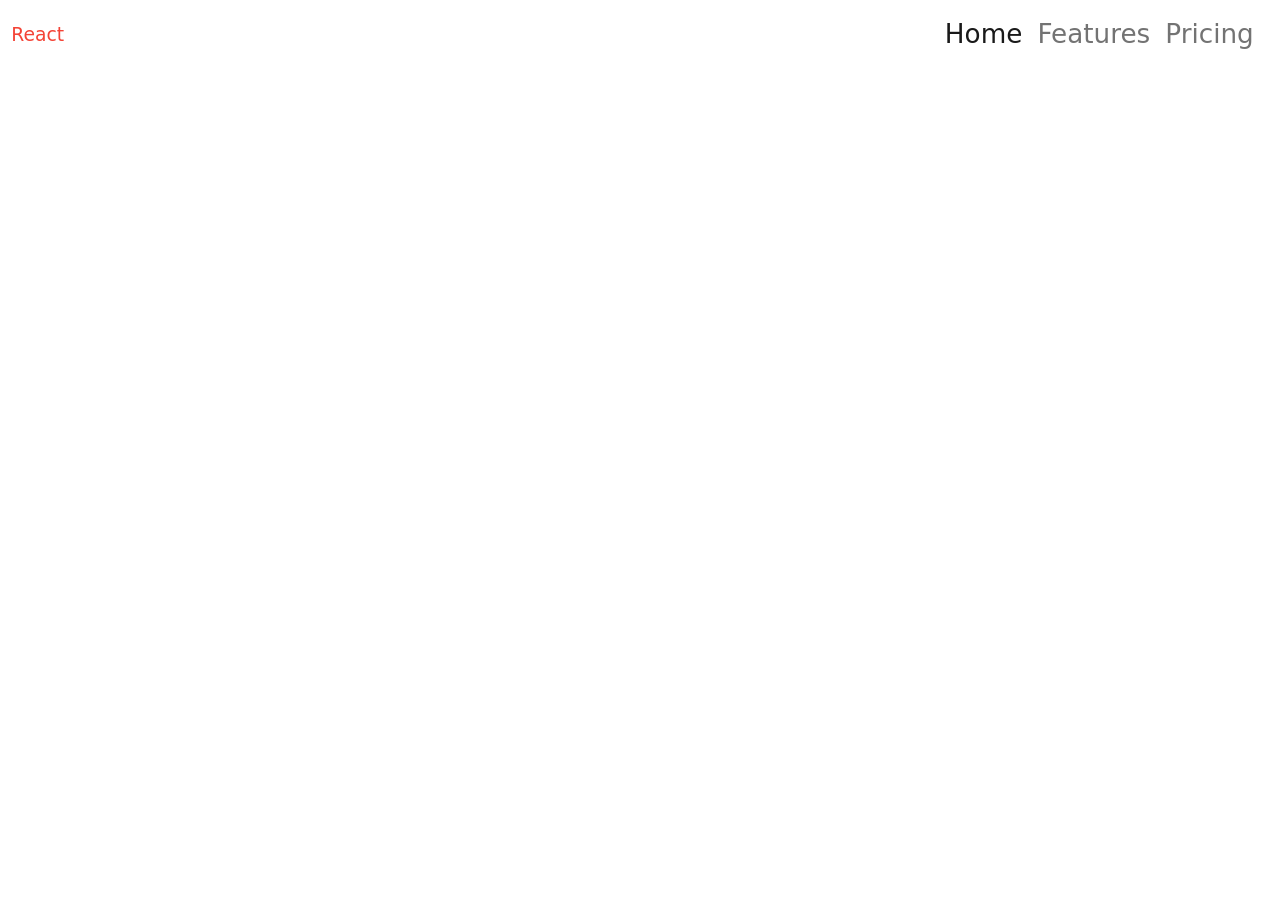
==== commit cf49cfa9: "Updates" ====
--- a/index.html
+++ b/index.html
@@ -1 +1 @@
-<!doctype html><html lang="en"><head><meta charset="utf-8"/><link rel="icon" href="/favicon.ico"/><meta name="viewport" content="width=device-width,initial-scale=1"/><meta name="theme-color" content="#000000"/><meta name="description" content="Web site created using create-react-app"/><link rel="apple-touch-icon" href="/logo192.png"/><link rel="manifest" href="/manifest.json"/><link href="https://fonts.googleapis.com/css?family=Charmonman|Engagement|Baloo+Bhai|Ubuntu:700|Niconne&display=swap" rel="stylesheet"><title>React App</title><script defer="defer" src="/static/js/main.51719981.js"></script><link href="/static/css/main.de4e407e.css" rel="stylesheet"></head><body><noscript>You need to enable JavaScript to run this app.</noscript><div id="root"></div></body></html>+<!doctype html><html lang="en"><head><meta charset="utf-8"/><meta name="viewport" content="width=device-width,initial-scale=1"/><meta name="theme-color" content="#000000"/><meta name="description" content="My First React website"/><link rel="manifest" href="/manifest.json"/><link href="https://fonts.googleapis.com/css?family=Charmonman|Engagement|Baloo+Bhai|Ubuntu:700|Niconne&display=swap" rel="stylesheet"><title>First React website</title><script defer="defer" src="/static/js/main.1eb98b18.js"></script><link href="/static/css/main.61d77d62.css" rel="stylesheet"></head><body><noscript>You need to enable JavaScript to run this app.</noscript><div id="root"></div><script src="https://cdn.jsdelivr.net/npm/@popperjs/core@2.9.2/dist/umd/popper.min.js" integrity="sha384-IQsoLXl5PILFhosVNubq5LC7Qb9DXgDA9i+tQ8Zj3iwWAwPtgFTxbJ8NT4GN1R8p" crossorigin="anonymous"></script><script src="https://cdn.jsdelivr.net/npm/bootstrap@5.0.2/dist/js/bootstrap.min.js" integrity="sha384-cVKIPhGWiC2Al4u+LWgxfKTRIcfu0JTxR+EQDz/bgldoEyl4H0zUF0QKbrJ0EcQF" crossorigin="anonymous"></script></body></html>
--- a/static/css/main.61d77d62.css
+++ b/static/css/main.61d77d62.css
@@ -0,0 +1,7 @@
+@charset "UTF-8";.niconne{font-family:Niconne,cursive}.text-shadow{background-color:#eb6464;color:#faebd7;font-size:15rem;font-weight:700px;height:100vh;line-height:90vh;text-align:center;text-shadow:5px 5px 0 #eb452b,10px 10px 0 #efa032,15px 15px 0 #46b59b,20px 20px 0 #017e7f,25px 25px 0 #052939,30px 30px 0 #c11a2b,35px 35px 1px #c11a2b,40px 40px 2px #c11a2b,45px 45px 3px #c11a2b}html{box-sizing:border-box}*,:after,:before{box-sizing:inherit}html{-ms-text-size-adjust:100%;-webkit-text-size-adjust:100%}article,aside,details,figcaption,figure,footer,header,main,menu,nav,section{display:block}audio,canvas,progress,video{display:inline-block}audio:not([controls]){display:none;height:0}[hidden],template{display:none}a{background-color:transparent}a:active,a:hover{outline-width:0}abbr[title]{border-bottom:none;text-decoration:underline;-webkit-text-decoration:underline dotted;text-decoration:underline dotted}dfn{font-style:italic}mark{background:#ff0;color:#000}small{font-size:80%}sub,sup{font-size:75%}figure{margin:1em 40px}img{border-style:none}code,kbd,pre,samp{font-family:monospace,monospace}hr{box-sizing:content-box;height:0;overflow:visible}button,input,optgroup,select,textarea{font:inherit}optgroup{font-weight:700}button,input{overflow:visible}[type=button]::-moz-focus-inner,[type=reset]::-moz-focus-inner,[type=submit]::-moz-focus-inner,button::-moz-focus-inner{border-style:none;padding:0}[type=button]:-moz-focusring,[type=reset]:-moz-focusring,[type=submit]:-moz-focusring,button:-moz-focusring{outline:1px dotted ButtonText}fieldset{border:1px solid silver;margin:0 2px;padding:.35em .625em .75em}legend{color:inherit;display:table;max-width:100%;white-space:normal}textarea{overflow:auto}[type=checkbox],[type=radio]{padding:0}[type=number]::-webkit-inner-spin-button,[type=number]::-webkit-outer-spin-button{height:auto}[type=search]::-webkit-search-decoration{-webkit-appearance:none}body,html{font-family:Verdana,sans-serif;font-size:15px;line-height:1.5}html{overflow-x:hidden}h1{font-size:36px}h2{font-size:30px}h3{font-size:24px}h4{font-size:20px}h5{font-size:18px}h6{font-size:16px}.serif{font-family:serif}.sans-serif{font-family:sans-serif}.cursive{font-family:cursive}.monospace{font-family:monospace}h1,h2,h3,h4,h5,h6{font-family:Segoe UI,Arial,sans-serif;font-weight:400;margin:10px 0}.wide{letter-spacing:4px}hr{border-top:1px solid #eee;margin:20px 0}.image{height:auto;max-width:100%}img{vertical-align:middle}a{color:inherit}.table,.table-all{border-collapse:collapse;border-spacing:0;display:table;width:100%}.table-all{border:1px solid #ccc}.bordered tr,.table-all tr{border-bottom:1px solid #ddd}.striped tbody tr:nth-child(2n){background-color:#f1f1f1}.table-all tr:nth-child(odd){background-color:#fff}.table-all tr:nth-child(2n){background-color:#f1f1f1}.hoverable tbody tr:hover,.ul.hoverable li:hover{background-color:#ccc}.centered tr td,.centered tr th{text-align:center}.table td,.table th,.table-all td,.table-all th{display:table-cell;padding:8px;text-align:left;vertical-align:top}.table td:first-child,.table th:first-child,.table-all td:first-child,.table-all th:first-child{padding-left:16px}.btn,.button{background-color:inherit;border:none;color:inherit;cursor:pointer;display:inline-block;overflow:hidden;padding:8px 16px;text-align:center;text-decoration:none;vertical-align:middle;white-space:nowrap}.btn:hover{box-shadow:0 8px 16px 0 rgba(0,0,0,.2),0 6px 20px 0 rgba(0,0,0,.19)}.btn,.button{-webkit-touch-callout:none;-webkit-user-select:none;-ms-user-select:none;user-select:none}.btn:disabled,.button:disabled,.disabled{cursor:not-allowed;opacity:.3}.disabled *,:disabled *{pointer-events:none}.btn.disabled:hover,.btn:disabled:hover{box-shadow:none}.badge,.tag{background-color:#000;color:#fff;display:inline-block;padding-left:8px;padding-right:8px;text-align:center}.badge{border-radius:50%}.ul{list-style-type:none;margin:0;padding:0}.ul li{border-bottom:1px solid #ddd;padding:8px 16px}.ul li:last-child{border-bottom:none}.display-container,.tooltip{position:relative}.tooltip .text{display:none}.tooltip:hover .text{display:inline-block}.ripple:active{opacity:.5}.ripple{transition:opacity 0s}.input{display:block;padding:8px}.input,.select{border:none;border-bottom:1px solid #ccc;width:100%}.select{padding:9px 0}.dropdown-click,.dropdown-hover{cursor:pointer;display:inline-block;position:relative}.dropdown-hover:hover .dropdown-content{display:block}.dropdown-click:hover,.dropdown-click:hover>.button:first-child,.dropdown-hover:first-child,.dropdown-hover:hover>.button:first-child{background-color:#ccc;color:#000}.dropdown-content{background-color:#fff;color:#000;cursor:auto;display:none;margin:0;min-width:160px;padding:0;position:absolute;z-index:1}.check,.radio{height:24px;position:relative;top:6px;width:24px}.sidebar{background-color:#fff;height:100%;overflow:auto;position:fixed!important;width:200px;z-index:1}.bar-block .dropdown-click,.bar-block .dropdown-hover{width:100%}.bar-block .dropdown-click .dropdown-content,.bar-block .dropdown-hover .dropdown-content{min-width:100%}.bar-block .dropdown-click .button,.bar-block .dropdown-hover .button{padding:8px 16px;text-align:left;width:100%}#main,.main{transition:margin-left .4s}.modal{background-color:#000;background-color:rgba(0,0,0,.4);overflow:auto;padding-top:100px;z-index:3}.modal-content{margin:auto;padding:0;width:600px}.bar{overflow:hidden;width:100%}.center .bar{display:inline-block;width:auto}.bar .bar-item{border:none;display:block;float:left;outline:0;padding:8px 16px;width:auto}.bar .dropdown-click,.bar .dropdown-hover{float:left;position:static}.bar .button{white-space:normal}.bar-block .bar-item{border:none;display:block;float:none;outline:0;padding:8px 16px;text-align:left;white-space:normal;width:100%}.bar-block.center .bar-item{text-align:center}.block{display:block;width:100%}.responsive{display:block;overflow-x:auto}.bar:after,.bar:before,.cell-row:after,.cell-row:before,.clear:after,.clear:before,.container:after,.container:before,.panel:after,.panel:before,.row-padding:after,.row-padding:before,.row:after,.row:before{clear:both;content:"";display:table}.col,.half,.quarter,.third,.threequarter,.twothird{float:left;width:100%}.col.s1{width:8.33333%}.col.s2{width:16.66666%}.col.s3{width:24.99999%}.col.s4{width:33.33333%}.col.s5{width:41.66666%}.col.s6{width:49.99999%}.col.s7{width:58.33333%}.col.s8{width:66.66666%}.col.s9{width:74.99999%}.col.s10{width:83.33333%}.col.s11{width:91.66666%}.col.s12{width:99.99999%}@media (min-width:601px){.col.m1{width:8.33333%}.col.m2{width:16.66666%}.col.m3,.quarter{width:24.99999%}.col.m4,.third{width:33.33333%}.col.m5{width:41.66666%}.col.m6,.half{width:49.99999%}.col.m7{width:58.33333%}.col.m8,.twothird{width:66.66666%}.col.m9,.threequarter{width:74.99999%}.col.m10{width:83.33333%}.col.m11{width:91.66666%}.col.m12{width:99.99999%}}@media (min-width:993px){.col.l1{width:8.33333%}.col.l2{width:16.66666%}.col.l3{width:24.99999%}.col.l4{width:33.33333%}.col.l5{width:41.66666%}.col.l6{width:49.99999%}.col.l7{width:58.33333%}.col.l8{width:66.66666%}.col.l9{width:74.99999%}.col.l10{width:83.33333%}.col.l11{width:91.66666%}.col.l12{width:99.99999%}}.rest{overflow:hidden}.stretch{margin-left:-16px;margin-right:-16px}.auto,.content{margin-left:auto;margin-right:auto}.content{max-width:980px}.auto{max-width:1140px}.cell-row{display:table;width:100%}.cell{display:table-cell}.cell-top{vertical-align:top}.cell-middle{vertical-align:middle}.cell-bottom{vertical-align:bottom}.hide{display:none!important}.show,.show-block{display:block!important}.show-inline-block{display:inline-block!important}@media (max-width:1205px){.auto{max-width:95%}}@media (max-width:600px){.modal-content{margin:0 10px;width:auto!important}.modal{padding-top:30px}.dropdown-click.mobile .dropdown-content,.dropdown-hover.mobile .dropdown-content{position:relative}.hide-small{display:none!important}.mobile{display:block;width:100%!important}.bar-item.mobile,.dropdown-click.mobile,.dropdown-hover.mobile{text-align:center}.dropdown-click.mobile,.dropdown-click.mobile .btn,.dropdown-click.mobile .button,.dropdown-hover.mobile,.dropdown-hover.mobile .btn,.dropdown-hover.mobile .button{width:100%}}@media (max-width:768px){.modal-content{width:500px}.modal{padding-top:50px}}@media (min-width:993px){.modal-content{width:900px}.hide-large{display:none!important}.sidebar.collapse{display:block!important}}@media (max-width:992px) and (min-width:601px){.hide-medium{display:none!important}}@media (max-width:992px){.sidebar.collapse{display:none}.main{margin-left:0!important;margin-right:0!important}.auto{max-width:100%}}.bottom,.top{position:fixed;width:100%;z-index:1}.top{top:0}.bottom{bottom:0}.overlay{background-color:rgba(0,0,0,.5);bottom:0;display:none;height:100%;left:0;position:fixed;right:0;top:0;width:100%;z-index:2}.display-topleft{left:0;position:absolute;top:0}.display-topright{position:absolute;right:0;top:0}.display-bottomleft{bottom:0;left:0;position:absolute}.display-bottomright{bottom:0;position:absolute;right:0}.display-middle{left:50%;position:absolute;top:50%;-webkit-transform:translate(-50%,-50%);transform:translate(-50%,-50%);-ms-transform:translate(-50%,-50%)}.display-left{left:0}.display-left,.display-right{position:absolute;top:50%;-webkit-transform:translateY(-50%);transform:translateY(-50%);-ms-transform:translateY(-50%)}.display-right{right:0}.display-topmiddle{top:0}.display-bottommiddle,.display-topmiddle{left:50%;position:absolute;-webkit-transform:translate(-50%);transform:translate(-50%);-ms-transform:translate(-50%)}.display-bottommiddle{bottom:0}.display-container:hover .display-hover{display:block}.display-container:hover span.display-hover{display:inline-block}.display-hover{display:none}.display-position{position:absolute}.circle{border-radius:50%}.round-small{border-radius:2px}.round,.round-medium{border-radius:4px}.round-large{border-radius:8px}.round-xlarge{border-radius:16px}.round-xxlarge{border-radius:32px}.row-padding,.row-padding>.col,.row-padding>.half,.row-padding>.quarter,.row-padding>.third,.row-padding>.threequarter,.row-padding>.twothird{padding:0 8px}.container,.panel{padding:.01em 16px}.panel{margin-bottom:16px;margin-top:16px}.code,.codespan{font-family:Consolas,courier new;font-size:16px}.code{word-wrap:break-word;background-color:#fff;border-left:4px solid #4caf50;padding:8px 12px;width:auto}.codespan{background-color:#f1f1f1;color:crimson;font-size:110%;padding-left:4px;padding-right:4px}.card,.card-2{box-shadow:0 2px 5px 0 rgba(0,0,0,.16),0 2px 10px 0 rgba(0,0,0,.12)}.card-4,.hover-shadow:hover{box-shadow:0 4px 10px 0 rgba(0,0,0,.2),0 4px 20px 0 rgba(0,0,0,.19)}.spin{-webkit-animation:spin 2s linear infinite;animation:spin 2s linear infinite}@-webkit-keyframes spin{0%{-webkit-transform:rotate(0deg);transform:rotate(0deg)}to{-webkit-transform:rotate(359deg);transform:rotate(359deg)}}@keyframes spin{0%{-webkit-transform:rotate(0deg);transform:rotate(0deg)}to{-webkit-transform:rotate(359deg);transform:rotate(359deg)}}.animate-fading{-webkit-animation:fading 10s infinite;animation:fading 10s infinite}@-webkit-keyframes fading{0%{opacity:0}50%{opacity:1}to{opacity:0}}@keyframes fading{0%{opacity:0}50%{opacity:1}to{opacity:0}}.animate-opacity{-webkit-animation:opac .8s;animation:opac .8s}@-webkit-keyframes opac{0%{opacity:0}to{opacity:1}}@keyframes opac{0%{opacity:0}to{opacity:1}}.animate-top{-webkit-animation:animatetop .4s;animation:animatetop .4s;position:relative}@-webkit-keyframes animatetop{0%{opacity:0;top:-300px}to{opacity:1;top:0}}@keyframes animatetop{0%{opacity:0;top:-300px}to{opacity:1;top:0}}.animate-left{-webkit-animation:animateleft .4s;animation:animateleft .4s;position:relative}@-webkit-keyframes animateleft{0%{left:-300px;opacity:0}to{left:0;opacity:1}}@keyframes animateleft{0%{left:-300px;opacity:0}to{left:0;opacity:1}}.animate-right{-webkit-animation:animateright .4s;animation:animateright .4s;position:relative}@-webkit-keyframes animateright{0%{opacity:0;right:-300px}to{opacity:1;right:0}}@keyframes animateright{0%{opacity:0;right:-300px}to{opacity:1;right:0}}.animate-bottom{-webkit-animation:animatebottom .4s;animation:animatebottom .4s;position:relative}@-webkit-keyframes animatebottom{0%{bottom:-300px;opacity:0}to{bottom:0;opacity:1}}@keyframes animatebottom{0%{bottom:-300px;opacity:0}to{bottom:0;opacity:1}}.animate-zoom{-webkit-animation:animatezoom .6s;animation:animatezoom .6s}@-webkit-keyframes animatezoom{0%{-webkit-transform:scale(0);transform:scale(0)}to{-webkit-transform:scale(1);transform:scale(1)}}@keyframes animatezoom{0%{-webkit-transform:scale(0);transform:scale(0)}to{-webkit-transform:scale(1);transform:scale(1)}}.animate-input{transition:width .4s ease-in-out}.animate-input:focus{width:100%!important}.hover-opacity:hover,.opacity{opacity:.6}.hover-opacity-off:hover,.opacity-off{opacity:1}.opacity-max{opacity:.25}.opacity-min{opacity:.75}.grayscale-max,.greyscale-max,.hover-grayscale:hover,.hover-greyscale:hover{-webkit-filter:grayscale(100%);filter:grayscale(100%)}.grayscale,.greyscale{-webkit-filter:grayscale(75%);filter:grayscale(75%)}.grayscale-min,.greyscale-min{-webkit-filter:grayscale(50%);filter:grayscale(50%)}.sepia{-webkit-filter:sepia(75%);filter:sepia(75%)}.hover-sepia:hover,.sepia-max{-webkit-filter:sepia(100%);filter:sepia(100%)}.sepia-min{-webkit-filter:sepia(50%);filter:sepia(50%)}.tiny{font-size:10px!important}.small{font-size:12px!important}.medium{font-size:15px!important}.large{font-size:18px!important}.xlarge{font-size:24px!important}.xxlarge{font-size:36px!important}.xxxlarge{font-size:48px!important}.jumbo{font-size:64px!important}.left-align{text-align:left!important}.right-align{text-align:right!important}.justify{text-align:justify!important}.center{text-align:center!important}.border{border:1px solid #ccc!important}.border-top{border-top:1px solid #ccc!important}.border-bottom{border-bottom:1px solid #ccc!important}.border-left{border-left:1px solid #ccc!important}.border-right{border-right:1px solid #ccc!important}.topbar{border-top:6px solid #ccc!important}.bottombar{border-bottom:6px solid #ccc!important}.leftbar{border-left:6px solid #ccc!important}.rightbar{border-right:6px solid #ccc!important}.code,.section{margin-bottom:16px!important;margin-top:16px!important}.margin{margin:16px!important}.margin-top{margin-top:16px!important}.margin-bottom{margin-bottom:16px!important}.margin-left{margin-left:16px!important}.margin-right{margin-right:16px!important}.padding-small{padding:4px 8px!important}.padding{padding:8px 16px!important}.padding-large{padding:12px 24px!important}.padding-16{padding-bottom:16px!important;padding-top:16px!important}.padding-24{padding-bottom:24px!important;padding-top:24px!important}.padding-32{padding-bottom:32px!important;padding-top:32px!important}.padding-48{padding-bottom:48px!important;padding-top:48px!important}.padding-64{padding-bottom:64px!important}.padding-64,.padding-top-64{padding-top:64px!important}.padding-top-48{padding-top:48px!important}.padding-top-32{padding-top:32px!important}.padding-top-24{padding-top:24px!important}.left{float:left!important}.right{float:right!important}.button:hover{background-color:#ccc!important;color:#000!important}.hover-none:hover,.transparent{background-color:transparent!important}.hover-none:hover{box-shadow:none!important}.amber,.hover-amber:hover{background-color:#ffc107!important;color:#000!important}.aqua,.hover-aqua:hover{background-color:#0ff!important;color:#000!important}.blue,.hover-blue:hover{background-color:#2196f3!important;color:#fff!important}.hover-light-blue:hover,.light-blue{background-color:#87ceeb!important;color:#000!important}.brown,.hover-brown:hover{background-color:#795548!important;color:#fff!important}.cyan,.hover-cyan:hover{background-color:#00bcd4!important;color:#000!important}.blue-gray,.blue-grey,.hover-blue-gray:hover,.hover-blue-grey:hover{background-color:#607d8b!important;color:#fff!important}.green,.hover-green:hover{background-color:#4caf50!important;color:#fff!important}.hover-light-green:hover,.light-green{background-color:#8bc34a!important;color:#000!important}.hover-indigo:hover,.indigo{background-color:#3f51b5!important;color:#fff!important}.hover-khaki:hover,.khaki{background-color:khaki!important;color:#000!important}.hover-lime:hover,.lime{background-color:#cddc39!important;color:#000!important}.hover-orange:hover,.orange{background-color:#ff9800!important;color:#000!important}.deep-orange,.hover-deep-orange:hover{background-color:#ff5722!important;color:#fff!important}.hover-pink:hover,.pink{background-color:#e91e63!important;color:#fff!important}.hover-purple:hover,.purple{background-color:#9c27b0!important;color:#fff!important}.deep-purple,.hover-deep-purple:hover{background-color:#673ab7!important;color:#fff!important}.hover-red:hover,.red{background-color:#f44336!important;color:#fff!important}.hover-sand:hover,.sand{background-color:#fdf5e6!important;color:#000!important}.hover-teal:hover,.teal{background-color:#009688!important;color:#fff!important}.hover-yellow:hover,.yellow{background-color:#ffeb3b!important;color:#000!important}.hover-white:hover,.white{background-color:#fff!important;color:#000!important}.black,.hover-black:hover{background-color:#000!important;color:#fff!important}.gray,.grey,.hover-gray:hover,.hover-grey:hover{background-color:#9e9e9e!important;color:#000!important}.hover-light-gray:hover,.hover-light-grey:hover,.light-gray,.light-grey{background-color:#f1f1f1!important;color:#000!important}.dark-gray,.dark-grey,.hover-dark-gray:hover,.hover-dark-grey:hover{background-color:#616161!important;color:#fff!important}.hover-pale-red:hover,.pale-red{background-color:#fdd!important;color:#000!important}.hover-pale-green:hover,.pale-green{background-color:#dfd!important;color:#000!important}.hover-pale-yellow:hover,.pale-yellow{background-color:#ffc!important;color:#000!important}.hover-pale-blue:hover,.pale-blue{background-color:#dff!important;color:#000!important}.hover-text-amber:hover,.text-amber{color:#ffc107!important}.hover-text-aqua:hover,.text-aqua{color:#0ff!important}.hover-text-blue:hover,.text-blue{color:#2196f3!important}.hover-text-light-blue:hover,.text-light-blue{color:#87ceeb!important}.hover-text-brown:hover,.text-brown{color:#795548!important}.hover-text-cyan:hover,.text-cyan{color:#00bcd4!important}.hover-text-blue-gray:hover,.hover-text-blue-grey:hover,.text-blue-gray,.text-blue-grey{color:#607d8b!important}.hover-text-green:hover,.text-green{color:#4caf50!important}.hover-text-light-green:hover,.text-light-green{color:#8bc34a!important}.hover-text-indigo:hover,.text-indigo{color:#3f51b5!important}.hover-text-khaki:hover,.text-khaki{color:#b4aa50!important}.hover-text-lime:hover,.text-lime{color:#cddc39!important}.hover-text-orange:hover,.text-orange{color:#ff9800!important}.hover-text-deep-orange:hover,.text-deep-orange{color:#ff5722!important}.hover-text-pink:hover,.text-pink{color:#e91e63!important}.hover-text-purple:hover,.text-purple{color:#9c27b0!important}.hover-text-deep-purple:hover,.text-deep-purple{color:#673ab7!important}.hover-text-red:hover,.text-red{color:#f44336!important}.hover-text-sand:hover,.text-sand{color:#fdf5e6!important}.hover-text-teal:hover,.text-teal{color:#009688!important}.hover-text-yellow:hover,.text-yellow{color:#d2be0e!important}.hover-text-white:hover,.text-white{color:#fff!important}.hover-text-black:hover,.text-black{color:#000!important}.hover-text-gray:hover,.hover-text-grey:hover,.text-gray,.text-grey{color:#757575!important}.hover-text-light-gray:hover,.hover-text-light-grey:hover,.text-light-gray,.text-light-grey{color:#f1f1f1!important}.hover-text-dark-gray:hover,.hover-text-dark-grey:hover,.text-dark-gray,.text-dark-grey{color:#3a3a3a!important}.border-amber,.hover-border-amber:hover{border-color:#ffc107!important}.border-aqua,.hover-border-aqua:hover{border-color:#0ff!important}.border-blue,.hover-border-blue:hover{border-color:#2196f3!important}.border-light-blue,.hover-border-light-blue:hover{border-color:#87ceeb!important}.border-brown,.hover-border-brown:hover{border-color:#795548!important}.border-cyan,.hover-border-cyan:hover{border-color:#00bcd4!important}.border-blue-gray,.border-blue-grey,.hover-border-blue-gray:hover,.hover-border-blue-grey:hover{border-color:#607d8b!important}.border-green,.hover-border-green:hover{border-color:#4caf50!important}.border-light-green,.hover-border-light-green:hover{border-color:#8bc34a!important}.border-indigo,.hover-border-indigo:hover{border-color:#3f51b5!important}.border-khaki,.hover-border-khaki:hover{border-color:khaki!important}.border-lime,.hover-border-lime:hover{border-color:#cddc39!important}.border-orange,.hover-border-orange:hover{border-color:#ff9800!important}.border-deep-orange,.hover-border-deep-orange:hover{border-color:#ff5722!important}.border-pink,.hover-border-pink:hover{border-color:#e91e63!important}.border-purple,.hover-border-purple:hover{border-color:#9c27b0!important}.border-deep-purple,.hover-border-deep-purple:hover{border-color:#673ab7!important}.border-red,.hover-border-red:hover{border-color:#f44336!important}.border-sand,.hover-border-sand:hover{border-color:#fdf5e6!important}.border-teal,.hover-border-teal:hover{border-color:#009688!important}.border-yellow,.hover-border-yellow:hover{border-color:#ffeb3b!important}.border-white,.hover-border-white:hover{border-color:#fff!important}.border-black,.hover-border-black:hover{border-color:#000!important}.border-gray,.border-grey,.hover-border-gray:hover,.hover-border-grey:hover{border-color:#9e9e9e!important}.border-light-gray,.border-light-grey,.hover-border-light-gray:hover,.hover-border-light-grey:hover{border-color:#f1f1f1!important}.border-dark-gray,.border-dark-grey,.hover-border-dark-gray:hover,.hover-border-dark-grey:hover{border-color:#616161!important}.border-pale-red,.hover-border-pale-red:hover{border-color:#ffe7e7!important}.border-pale-green,.hover-border-pale-green:hover{border-color:#e7ffe7!important}.border-pale-yellow,.hover-border-pale-yellow:hover{border-color:#ffc!important}.border-pale-blue,.hover-border-pale-blue:hover{border-color:#e7ffff!important}/*!
+ * Bootstrap v5.1.3 (https://getbootstrap.com/)
+ * Copyright 2011-2021 The Bootstrap Authors
+ * Copyright 2011-2021 Twitter, Inc.
+ * Licensed under MIT (https://github.com/twbs/bootstrap/blob/main/LICENSE)
+ */:root{--bs-blue:#0d6efd;--bs-indigo:#6610f2;--bs-purple:#6f42c1;--bs-pink:#d63384;--bs-red:#dc3545;--bs-orange:#fd7e14;--bs-yellow:#ffc107;--bs-green:#198754;--bs-teal:#20c997;--bs-cyan:#0dcaf0;--bs-white:#fff;--bs-gray:#6c757d;--bs-gray-dark:#343a40;--bs-gray-100:#f8f9fa;--bs-gray-200:#e9ecef;--bs-gray-300:#dee2e6;--bs-gray-400:#ced4da;--bs-gray-500:#adb5bd;--bs-gray-600:#6c757d;--bs-gray-700:#495057;--bs-gray-800:#343a40;--bs-gray-900:#212529;--bs-primary:#0d6efd;--bs-secondary:#6c757d;--bs-success:#198754;--bs-info:#0dcaf0;--bs-warning:#ffc107;--bs-danger:#dc3545;--bs-light:#f8f9fa;--bs-dark:#212529;--bs-primary-rgb:13,110,253;--bs-secondary-rgb:108,117,125;--bs-success-rgb:25,135,84;--bs-info-rgb:13,202,240;--bs-warning-rgb:255,193,7;--bs-danger-rgb:220,53,69;--bs-light-rgb:248,249,250;--bs-dark-rgb:33,37,41;--bs-white-rgb:255,255,255;--bs-black-rgb:0,0,0;--bs-body-color-rgb:33,37,41;--bs-body-bg-rgb:255,255,255;--bs-font-sans-serif:system-ui,-apple-system,"Segoe UI",Roboto,"Helvetica Neue",Arial,"Noto Sans","Liberation Sans",sans-serif,"Apple Color Emoji","Segoe UI Emoji","Segoe UI Symbol","Noto Color Emoji";--bs-font-monospace:SFMono-Regular,Menlo,Monaco,Consolas,"Liberation Mono","Courier New",monospace;--bs-gradient:linear-gradient(180deg,hsla(0,0%,100%,.15),hsla(0,0%,100%,0));--bs-body-font-family:var(--bs-font-sans-serif);--bs-body-font-size:1rem;--bs-body-font-weight:400;--bs-body-line-height:1.5;--bs-body-color:#212529;--bs-body-bg:#fff}*,:after,:before{box-sizing:border-box}@media (prefers-reduced-motion:no-preference){:root{scroll-behavior:smooth}}body{-webkit-text-size-adjust:100%;-webkit-tap-highlight-color:transparent;background-color:#fff;background-color:var(--bs-body-bg);color:#212529;color:var(--bs-body-color);font-family:system-ui,-apple-system,Segoe UI,Roboto,Helvetica Neue,Arial,Noto Sans,Liberation Sans,sans-serif,Apple Color Emoji,Segoe UI Emoji,Segoe UI Symbol,Noto Color Emoji;font-family:var(--bs-body-font-family);font-size:1rem;font-size:var(--bs-body-font-size);font-weight:400;font-weight:var(--bs-body-font-weight);line-height:1.5;line-height:var(--bs-body-line-height);margin:0;text-align:var(--bs-body-text-align)}hr{background-color:currentColor;border:0;color:inherit;margin:1rem 0;opacity:.25}hr:not([size]){height:1px}.h1,.h2,.h3,.h4,.h5,.h6,h1,h2,h3,h4,h5,h6{font-weight:500;line-height:1.2;margin-bottom:.5rem;margin-top:0}.h1,h1{font-size:calc(1.375rem + 1.5vw)}@media (min-width:1200px){.h1,h1{font-size:2.5rem}}.h2,h2{font-size:calc(1.325rem + .9vw)}@media (min-width:1200px){.h2,h2{font-size:2rem}}.h3,h3{font-size:calc(1.3rem + .6vw)}@media (min-width:1200px){.h3,h3{font-size:1.75rem}}.h4,h4{font-size:calc(1.275rem + .3vw)}@media (min-width:1200px){.h4,h4{font-size:1.5rem}}.h5,h5{font-size:1.25rem}.h6,h6{font-size:1rem}p{margin-bottom:1rem;margin-top:0}abbr[data-bs-original-title],abbr[title]{cursor:help;-webkit-text-decoration:underline dotted;text-decoration:underline dotted;-webkit-text-decoration-skip-ink:none;text-decoration-skip-ink:none}address{font-style:normal;line-height:inherit;margin-bottom:1rem}ol,ul{padding-left:2rem}dl,ol,ul{margin-bottom:1rem;margin-top:0}ol ol,ol ul,ul ol,ul ul{margin-bottom:0}dt{font-weight:700}dd{margin-bottom:.5rem;margin-left:0}blockquote{margin:0 0 1rem}b,strong{font-weight:bolder}.small,small{font-size:.875em}.mark,mark{background-color:#fcf8e3;padding:.2em}sub,sup{font-size:.75em;line-height:0;position:relative;vertical-align:baseline}sub{bottom:-.25em}sup{top:-.5em}a{color:#0d6efd;text-decoration:underline}a:hover{color:#0a58ca}a:not([href]):not([class]),a:not([href]):not([class]):hover{color:inherit;text-decoration:none}code,kbd,pre,samp{direction:ltr;font-family:SFMono-Regular,Menlo,Monaco,Consolas,Liberation Mono,Courier New,monospace;font-family:var(--bs-font-monospace);font-size:1em;unicode-bidi:bidi-override}pre{display:block;font-size:.875em;margin-bottom:1rem;margin-top:0;overflow:auto}pre code{color:inherit;font-size:inherit;word-break:normal}code{word-wrap:break-word;color:#d63384;font-size:.875em}a>code{color:inherit}kbd{background-color:#212529;border-radius:.2rem;color:#fff;font-size:.875em;padding:.2rem .4rem}kbd kbd{font-size:1em;font-weight:700;padding:0}figure{margin:0 0 1rem}img,svg{vertical-align:middle}table{border-collapse:collapse;caption-side:bottom}caption{color:#6c757d;padding-bottom:.5rem;padding-top:.5rem;text-align:left}th{text-align:inherit;text-align:-webkit-match-parent}tbody,td,tfoot,th,thead,tr{border:0 solid;border-color:inherit}label{display:inline-block}button{border-radius:0}button:focus:not(:focus-visible){outline:0}button,input,optgroup,select,textarea{font-family:inherit;font-size:inherit;line-height:inherit;margin:0}button,select{text-transform:none}[role=button]{cursor:pointer}select{word-wrap:normal}select:disabled{opacity:1}[list]::-webkit-calendar-picker-indicator{display:none}[type=button],[type=reset],[type=submit],button{-webkit-appearance:button}[type=button]:not(:disabled),[type=reset]:not(:disabled),[type=submit]:not(:disabled),button:not(:disabled){cursor:pointer}::-moz-focus-inner{border-style:none;padding:0}textarea{resize:vertical}fieldset{border:0;margin:0;min-width:0;padding:0}legend{float:left;font-size:calc(1.275rem + .3vw);line-height:inherit;margin-bottom:.5rem;padding:0;width:100%}@media (min-width:1200px){legend{font-size:1.5rem}}legend+*{clear:left}::-webkit-datetime-edit-day-field,::-webkit-datetime-edit-fields-wrapper,::-webkit-datetime-edit-hour-field,::-webkit-datetime-edit-minute,::-webkit-datetime-edit-month-field,::-webkit-datetime-edit-text,::-webkit-datetime-edit-year-field{padding:0}::-webkit-inner-spin-button{height:auto}[type=search]{-webkit-appearance:textfield;outline-offset:-2px}::-webkit-search-decoration{-webkit-appearance:none}::-webkit-color-swatch-wrapper{padding:0}::file-selector-button{font:inherit}::-webkit-file-upload-button{-webkit-appearance:button;font:inherit}output{display:inline-block}iframe{border:0}summary{cursor:pointer;display:list-item}progress{vertical-align:baseline}[hidden]{display:none!important}.lead{font-size:1.25rem;font-weight:300}.display-1{font-size:calc(1.625rem + 4.5vw);font-weight:300;line-height:1.2}@media (min-width:1200px){.display-1{font-size:5rem}}.display-2{font-size:calc(1.575rem + 3.9vw);font-weight:300;line-height:1.2}@media (min-width:1200px){.display-2{font-size:4.5rem}}.display-3{font-size:calc(1.525rem + 3.3vw);font-weight:300;line-height:1.2}@media (min-width:1200px){.display-3{font-size:4rem}}.display-4{font-size:calc(1.475rem + 2.7vw);font-weight:300;line-height:1.2}@media (min-width:1200px){.display-4{font-size:3.5rem}}.display-5{font-size:calc(1.425rem + 2.1vw);font-weight:300;line-height:1.2}@media (min-width:1200px){.display-5{font-size:3rem}}.display-6{font-size:calc(1.375rem + 1.5vw);font-weight:300;line-height:1.2}@media (min-width:1200px){.display-6{font-size:2.5rem}}.list-inline,.list-unstyled{list-style:none;padding-left:0}.list-inline-item{display:inline-block}.list-inline-item:not(:last-child){margin-right:.5rem}.initialism{font-size:.875em;text-transform:uppercase}.blockquote{font-size:1.25rem;margin-bottom:1rem}.blockquote>:last-child{margin-bottom:0}.blockquote-footer{color:#6c757d;font-size:.875em;margin-bottom:1rem;margin-top:-1rem}.blockquote-footer:before{content:"— "}.img-fluid,.img-thumbnail{height:auto;max-width:100%}.img-thumbnail{background-color:#fff;border:1px solid #dee2e6;border-radius:.25rem;padding:.25rem}.figure{display:inline-block}.figure-img{line-height:1;margin-bottom:.5rem}.figure-caption{color:#6c757d;font-size:.875em}.container,.container-fluid,.container-lg,.container-md,.container-sm,.container-xl,.container-xxl{margin-left:auto;margin-right:auto;padding-left:.75rem;padding-left:var(--bs-gutter-x,.75rem);padding-right:.75rem;padding-right:var(--bs-gutter-x,.75rem);width:100%}@media (min-width:576px){.container,.container-sm{max-width:540px}}@media (min-width:768px){.container,.container-md,.container-sm{max-width:720px}}@media (min-width:992px){.container,.container-lg,.container-md,.container-sm{max-width:960px}}@media (min-width:1200px){.container,.container-lg,.container-md,.container-sm,.container-xl{max-width:1140px}}@media (min-width:1400px){.container,.container-lg,.container-md,.container-sm,.container-xl,.container-xxl{max-width:1320px}}.row{--bs-gutter-x:1.5rem;--bs-gutter-y:0;display:flex;flex-wrap:wrap;margin-left:calc(var(--bs-gutter-x)*-.5);margin-right:calc(var(--bs-gutter-x)*-.5);margin-top:calc(var(--bs-gutter-y)*-1)}.row>*{flex-shrink:0;margin-top:var(--bs-gutter-y);max-width:100%;padding-left:calc(var(--bs-gutter-x)*.5);padding-right:calc(var(--bs-gutter-x)*.5);width:100%}.col{flex:1 0}.row-cols-auto>*{flex:0 0 auto;width:auto}.row-cols-1>*{flex:0 0 auto;width:100%}.row-cols-2>*{flex:0 0 auto;width:50%}.row-cols-3>*{flex:0 0 auto;width:33.3333333333%}.row-cols-4>*{flex:0 0 auto;width:25%}.row-cols-5>*{flex:0 0 auto;width:20%}.row-cols-6>*{flex:0 0 auto;width:16.6666666667%}.col-auto{flex:0 0 auto;width:auto}.col-1{flex:0 0 auto;width:8.33333333%}.col-2{flex:0 0 auto;width:16.66666667%}.col-3{flex:0 0 auto;width:25%}.col-4{flex:0 0 auto;width:33.33333333%}.col-5{flex:0 0 auto;width:41.66666667%}.col-6{flex:0 0 auto;width:50%}.col-7{flex:0 0 auto;width:58.33333333%}.col-8{flex:0 0 auto;width:66.66666667%}.col-9{flex:0 0 auto;width:75%}.col-10{flex:0 0 auto;width:83.33333333%}.col-11{flex:0 0 auto;width:91.66666667%}.col-12{flex:0 0 auto;width:100%}.offset-1{margin-left:8.33333333%}.offset-2{margin-left:16.66666667%}.offset-3{margin-left:25%}.offset-4{margin-left:33.33333333%}.offset-5{margin-left:41.66666667%}.offset-6{margin-left:50%}.offset-7{margin-left:58.33333333%}.offset-8{margin-left:66.66666667%}.offset-9{margin-left:75%}.offset-10{margin-left:83.33333333%}.offset-11{margin-left:91.66666667%}.g-0,.gx-0{--bs-gutter-x:0}.g-0,.gy-0{--bs-gutter-y:0}.g-1,.gx-1{--bs-gutter-x:0.25rem}.g-1,.gy-1{--bs-gutter-y:0.25rem}.g-2,.gx-2{--bs-gutter-x:0.5rem}.g-2,.gy-2{--bs-gutter-y:0.5rem}.g-3,.gx-3{--bs-gutter-x:1rem}.g-3,.gy-3{--bs-gutter-y:1rem}.g-4,.gx-4{--bs-gutter-x:1.5rem}.g-4,.gy-4{--bs-gutter-y:1.5rem}.g-5,.gx-5{--bs-gutter-x:3rem}.g-5,.gy-5{--bs-gutter-y:3rem}@media (min-width:576px){.col-sm{flex:1 0}.row-cols-sm-auto>*{flex:0 0 auto;width:auto}.row-cols-sm-1>*{flex:0 0 auto;width:100%}.row-cols-sm-2>*{flex:0 0 auto;width:50%}.row-cols-sm-3>*{flex:0 0 auto;width:33.3333333333%}.row-cols-sm-4>*{flex:0 0 auto;width:25%}.row-cols-sm-5>*{flex:0 0 auto;width:20%}.row-cols-sm-6>*{flex:0 0 auto;width:16.6666666667%}.col-sm-auto{flex:0 0 auto;width:auto}.col-sm-1{flex:0 0 auto;width:8.33333333%}.col-sm-2{flex:0 0 auto;width:16.66666667%}.col-sm-3{flex:0 0 auto;width:25%}.col-sm-4{flex:0 0 auto;width:33.33333333%}.col-sm-5{flex:0 0 auto;width:41.66666667%}.col-sm-6{flex:0 0 auto;width:50%}.col-sm-7{flex:0 0 auto;width:58.33333333%}.col-sm-8{flex:0 0 auto;width:66.66666667%}.col-sm-9{flex:0 0 auto;width:75%}.col-sm-10{flex:0 0 auto;width:83.33333333%}.col-sm-11{flex:0 0 auto;width:91.66666667%}.col-sm-12{flex:0 0 auto;width:100%}.offset-sm-0{margin-left:0}.offset-sm-1{margin-left:8.33333333%}.offset-sm-2{margin-left:16.66666667%}.offset-sm-3{margin-left:25%}.offset-sm-4{margin-left:33.33333333%}.offset-sm-5{margin-left:41.66666667%}.offset-sm-6{margin-left:50%}.offset-sm-7{margin-left:58.33333333%}.offset-sm-8{margin-left:66.66666667%}.offset-sm-9{margin-left:75%}.offset-sm-10{margin-left:83.33333333%}.offset-sm-11{margin-left:91.66666667%}.g-sm-0,.gx-sm-0{--bs-gutter-x:0}.g-sm-0,.gy-sm-0{--bs-gutter-y:0}.g-sm-1,.gx-sm-1{--bs-gutter-x:0.25rem}.g-sm-1,.gy-sm-1{--bs-gutter-y:0.25rem}.g-sm-2,.gx-sm-2{--bs-gutter-x:0.5rem}.g-sm-2,.gy-sm-2{--bs-gutter-y:0.5rem}.g-sm-3,.gx-sm-3{--bs-gutter-x:1rem}.g-sm-3,.gy-sm-3{--bs-gutter-y:1rem}.g-sm-4,.gx-sm-4{--bs-gutter-x:1.5rem}.g-sm-4,.gy-sm-4{--bs-gutter-y:1.5rem}.g-sm-5,.gx-sm-5{--bs-gutter-x:3rem}.g-sm-5,.gy-sm-5{--bs-gutter-y:3rem}}@media (min-width:768px){.col-md{flex:1 0}.row-cols-md-auto>*{flex:0 0 auto;width:auto}.row-cols-md-1>*{flex:0 0 auto;width:100%}.row-cols-md-2>*{flex:0 0 auto;width:50%}.row-cols-md-3>*{flex:0 0 auto;width:33.3333333333%}.row-cols-md-4>*{flex:0 0 auto;width:25%}.row-cols-md-5>*{flex:0 0 auto;width:20%}.row-cols-md-6>*{flex:0 0 auto;width:16.6666666667%}.col-md-auto{flex:0 0 auto;width:auto}.col-md-1{flex:0 0 auto;width:8.33333333%}.col-md-2{flex:0 0 auto;width:16.66666667%}.col-md-3{flex:0 0 auto;width:25%}.col-md-4{flex:0 0 auto;width:33.33333333%}.col-md-5{flex:0 0 auto;width:41.66666667%}.col-md-6{flex:0 0 auto;width:50%}.col-md-7{flex:0 0 auto;width:58.33333333%}.col-md-8{flex:0 0 auto;width:66.66666667%}.col-md-9{flex:0 0 auto;width:75%}.col-md-10{flex:0 0 auto;width:83.33333333%}.col-md-11{flex:0 0 auto;width:91.66666667%}.col-md-12{flex:0 0 auto;width:100%}.offset-md-0{margin-left:0}.offset-md-1{margin-left:8.33333333%}.offset-md-2{margin-left:16.66666667%}.offset-md-3{margin-left:25%}.offset-md-4{margin-left:33.33333333%}.offset-md-5{margin-left:41.66666667%}.offset-md-6{margin-left:50%}.offset-md-7{margin-left:58.33333333%}.offset-md-8{margin-left:66.66666667%}.offset-md-9{margin-left:75%}.offset-md-10{margin-left:83.33333333%}.offset-md-11{margin-left:91.66666667%}.g-md-0,.gx-md-0{--bs-gutter-x:0}.g-md-0,.gy-md-0{--bs-gutter-y:0}.g-md-1,.gx-md-1{--bs-gutter-x:0.25rem}.g-md-1,.gy-md-1{--bs-gutter-y:0.25rem}.g-md-2,.gx-md-2{--bs-gutter-x:0.5rem}.g-md-2,.gy-md-2{--bs-gutter-y:0.5rem}.g-md-3,.gx-md-3{--bs-gutter-x:1rem}.g-md-3,.gy-md-3{--bs-gutter-y:1rem}.g-md-4,.gx-md-4{--bs-gutter-x:1.5rem}.g-md-4,.gy-md-4{--bs-gutter-y:1.5rem}.g-md-5,.gx-md-5{--bs-gutter-x:3rem}.g-md-5,.gy-md-5{--bs-gutter-y:3rem}}@media (min-width:992px){.col-lg{flex:1 0}.row-cols-lg-auto>*{flex:0 0 auto;width:auto}.row-cols-lg-1>*{flex:0 0 auto;width:100%}.row-cols-lg-2>*{flex:0 0 auto;width:50%}.row-cols-lg-3>*{flex:0 0 auto;width:33.3333333333%}.row-cols-lg-4>*{flex:0 0 auto;width:25%}.row-cols-lg-5>*{flex:0 0 auto;width:20%}.row-cols-lg-6>*{flex:0 0 auto;width:16.6666666667%}.col-lg-auto{flex:0 0 auto;width:auto}.col-lg-1{flex:0 0 auto;width:8.33333333%}.col-lg-2{flex:0 0 auto;width:16.66666667%}.col-lg-3{flex:0 0 auto;width:25%}.col-lg-4{flex:0 0 auto;width:33.33333333%}.col-lg-5{flex:0 0 auto;width:41.66666667%}.col-lg-6{flex:0 0 auto;width:50%}.col-lg-7{flex:0 0 auto;width:58.33333333%}.col-lg-8{flex:0 0 auto;width:66.66666667%}.col-lg-9{flex:0 0 auto;width:75%}.col-lg-10{flex:0 0 auto;width:83.33333333%}.col-lg-11{flex:0 0 auto;width:91.66666667%}.col-lg-12{flex:0 0 auto;width:100%}.offset-lg-0{margin-left:0}.offset-lg-1{margin-left:8.33333333%}.offset-lg-2{margin-left:16.66666667%}.offset-lg-3{margin-left:25%}.offset-lg-4{margin-left:33.33333333%}.offset-lg-5{margin-left:41.66666667%}.offset-lg-6{margin-left:50%}.offset-lg-7{margin-left:58.33333333%}.offset-lg-8{margin-left:66.66666667%}.offset-lg-9{margin-left:75%}.offset-lg-10{margin-left:83.33333333%}.offset-lg-11{margin-left:91.66666667%}.g-lg-0,.gx-lg-0{--bs-gutter-x:0}.g-lg-0,.gy-lg-0{--bs-gutter-y:0}.g-lg-1,.gx-lg-1{--bs-gutter-x:0.25rem}.g-lg-1,.gy-lg-1{--bs-gutter-y:0.25rem}.g-lg-2,.gx-lg-2{--bs-gutter-x:0.5rem}.g-lg-2,.gy-lg-2{--bs-gutter-y:0.5rem}.g-lg-3,.gx-lg-3{--bs-gutter-x:1rem}.g-lg-3,.gy-lg-3{--bs-gutter-y:1rem}.g-lg-4,.gx-lg-4{--bs-gutter-x:1.5rem}.g-lg-4,.gy-lg-4{--bs-gutter-y:1.5rem}.g-lg-5,.gx-lg-5{--bs-gutter-x:3rem}.g-lg-5,.gy-lg-5{--bs-gutter-y:3rem}}@media (min-width:1200px){.col-xl{flex:1 0}.row-cols-xl-auto>*{flex:0 0 auto;width:auto}.row-cols-xl-1>*{flex:0 0 auto;width:100%}.row-cols-xl-2>*{flex:0 0 auto;width:50%}.row-cols-xl-3>*{flex:0 0 auto;width:33.3333333333%}.row-cols-xl-4>*{flex:0 0 auto;width:25%}.row-cols-xl-5>*{flex:0 0 auto;width:20%}.row-cols-xl-6>*{flex:0 0 auto;width:16.6666666667%}.col-xl-auto{flex:0 0 auto;width:auto}.col-xl-1{flex:0 0 auto;width:8.33333333%}.col-xl-2{flex:0 0 auto;width:16.66666667%}.col-xl-3{flex:0 0 auto;width:25%}.col-xl-4{flex:0 0 auto;width:33.33333333%}.col-xl-5{flex:0 0 auto;width:41.66666667%}.col-xl-6{flex:0 0 auto;width:50%}.col-xl-7{flex:0 0 auto;width:58.33333333%}.col-xl-8{flex:0 0 auto;width:66.66666667%}.col-xl-9{flex:0 0 auto;width:75%}.col-xl-10{flex:0 0 auto;width:83.33333333%}.col-xl-11{flex:0 0 auto;width:91.66666667%}.col-xl-12{flex:0 0 auto;width:100%}.offset-xl-0{margin-left:0}.offset-xl-1{margin-left:8.33333333%}.offset-xl-2{margin-left:16.66666667%}.offset-xl-3{margin-left:25%}.offset-xl-4{margin-left:33.33333333%}.offset-xl-5{margin-left:41.66666667%}.offset-xl-6{margin-left:50%}.offset-xl-7{margin-left:58.33333333%}.offset-xl-8{margin-left:66.66666667%}.offset-xl-9{margin-left:75%}.offset-xl-10{margin-left:83.33333333%}.offset-xl-11{margin-left:91.66666667%}.g-xl-0,.gx-xl-0{--bs-gutter-x:0}.g-xl-0,.gy-xl-0{--bs-gutter-y:0}.g-xl-1,.gx-xl-1{--bs-gutter-x:0.25rem}.g-xl-1,.gy-xl-1{--bs-gutter-y:0.25rem}.g-xl-2,.gx-xl-2{--bs-gutter-x:0.5rem}.g-xl-2,.gy-xl-2{--bs-gutter-y:0.5rem}.g-xl-3,.gx-xl-3{--bs-gutter-x:1rem}.g-xl-3,.gy-xl-3{--bs-gutter-y:1rem}.g-xl-4,.gx-xl-4{--bs-gutter-x:1.5rem}.g-xl-4,.gy-xl-4{--bs-gutter-y:1.5rem}.g-xl-5,.gx-xl-5{--bs-gutter-x:3rem}.g-xl-5,.gy-xl-5{--bs-gutter-y:3rem}}@media (min-width:1400px){.col-xxl{flex:1 0}.row-cols-xxl-auto>*{flex:0 0 auto;width:auto}.row-cols-xxl-1>*{flex:0 0 auto;width:100%}.row-cols-xxl-2>*{flex:0 0 auto;width:50%}.row-cols-xxl-3>*{flex:0 0 auto;width:33.3333333333%}.row-cols-xxl-4>*{flex:0 0 auto;width:25%}.row-cols-xxl-5>*{flex:0 0 auto;width:20%}.row-cols-xxl-6>*{flex:0 0 auto;width:16.6666666667%}.col-xxl-auto{flex:0 0 auto;width:auto}.col-xxl-1{flex:0 0 auto;width:8.33333333%}.col-xxl-2{flex:0 0 auto;width:16.66666667%}.col-xxl-3{flex:0 0 auto;width:25%}.col-xxl-4{flex:0 0 auto;width:33.33333333%}.col-xxl-5{flex:0 0 auto;width:41.66666667%}.col-xxl-6{flex:0 0 auto;width:50%}.col-xxl-7{flex:0 0 auto;width:58.33333333%}.col-xxl-8{flex:0 0 auto;width:66.66666667%}.col-xxl-9{flex:0 0 auto;width:75%}.col-xxl-10{flex:0 0 auto;width:83.33333333%}.col-xxl-11{flex:0 0 auto;width:91.66666667%}.col-xxl-12{flex:0 0 auto;width:100%}.offset-xxl-0{margin-left:0}.offset-xxl-1{margin-left:8.33333333%}.offset-xxl-2{margin-left:16.66666667%}.offset-xxl-3{margin-left:25%}.offset-xxl-4{margin-left:33.33333333%}.offset-xxl-5{margin-left:41.66666667%}.offset-xxl-6{margin-left:50%}.offset-xxl-7{margin-left:58.33333333%}.offset-xxl-8{margin-left:66.66666667%}.offset-xxl-9{margin-left:75%}.offset-xxl-10{margin-left:83.33333333%}.offset-xxl-11{margin-left:91.66666667%}.g-xxl-0,.gx-xxl-0{--bs-gutter-x:0}.g-xxl-0,.gy-xxl-0{--bs-gutter-y:0}.g-xxl-1,.gx-xxl-1{--bs-gutter-x:0.25rem}.g-xxl-1,.gy-xxl-1{--bs-gutter-y:0.25rem}.g-xxl-2,.gx-xxl-2{--bs-gutter-x:0.5rem}.g-xxl-2,.gy-xxl-2{--bs-gutter-y:0.5rem}.g-xxl-3,.gx-xxl-3{--bs-gutter-x:1rem}.g-xxl-3,.gy-xxl-3{--bs-gutter-y:1rem}.g-xxl-4,.gx-xxl-4{--bs-gutter-x:1.5rem}.g-xxl-4,.gy-xxl-4{--bs-gutter-y:1.5rem}.g-xxl-5,.gx-xxl-5{--bs-gutter-x:3rem}.g-xxl-5,.gy-xxl-5{--bs-gutter-y:3rem}}.table{--bs-table-bg:transparent;--bs-table-accent-bg:transparent;--bs-table-striped-color:#212529;--bs-table-striped-bg:rgba(0,0,0,.05);--bs-table-active-color:#212529;--bs-table-active-bg:rgba(0,0,0,.1);--bs-table-hover-color:#212529;--bs-table-hover-bg:rgba(0,0,0,.075);border-color:#dee2e6;color:#212529;margin-bottom:1rem;vertical-align:top;width:100%}.table>:not(caption)>*>*{background-color:var(--bs-table-bg);border-bottom-width:1px;box-shadow:inset 0 0 0 9999px var(--bs-table-accent-bg);padding:.5rem}.table>tbody{vertical-align:inherit}.table>thead{vertical-align:bottom}.table>:not(:first-child){border-top:2px solid}.caption-top{caption-side:top}.table-sm>:not(caption)>*>*{padding:.25rem}.table-bordered>:not(caption)>*{border-width:1px 0}.table-bordered>:not(caption)>*>*{border-width:0 1px}.table-borderless>:not(caption)>*>*{border-bottom-width:0}.table-borderless>:not(:first-child){border-top-width:0}.table-striped>tbody>tr:nth-of-type(odd)>*{--bs-table-accent-bg:var(--bs-table-striped-bg);color:var(--bs-table-striped-color)}.table-active{--bs-table-accent-bg:var(--bs-table-active-bg);color:var(--bs-table-active-color)}.table-hover>tbody>tr:hover>*{--bs-table-accent-bg:var(--bs-table-hover-bg);color:var(--bs-table-hover-color)}.table-primary{--bs-table-bg:#cfe2ff;--bs-table-striped-bg:#c5d7f2;--bs-table-striped-color:#000;--bs-table-active-bg:#bacbe6;--bs-table-active-color:#000;--bs-table-hover-bg:#bfd1ec;--bs-table-hover-color:#000;border-color:#bacbe6;color:#000}.table-secondary{--bs-table-bg:#e2e3e5;--bs-table-striped-bg:#d7d8da;--bs-table-striped-color:#000;--bs-table-active-bg:#cbccce;--bs-table-active-color:#000;--bs-table-hover-bg:#d1d2d4;--bs-table-hover-color:#000;border-color:#cbccce;color:#000}.table-success{--bs-table-bg:#d1e7dd;--bs-table-striped-bg:#c7dbd2;--bs-table-striped-color:#000;--bs-table-active-bg:#bcd0c7;--bs-table-active-color:#000;--bs-table-hover-bg:#c1d6cc;--bs-table-hover-color:#000;border-color:#bcd0c7;color:#000}.table-info{--bs-table-bg:#cff4fc;--bs-table-striped-bg:#c5e8ef;--bs-table-striped-color:#000;--bs-table-active-bg:#badce3;--bs-table-active-color:#000;--bs-table-hover-bg:#bfe2e9;--bs-table-hover-color:#000;border-color:#badce3;color:#000}.table-warning{--bs-table-bg:#fff3cd;--bs-table-striped-bg:#f2e7c3;--bs-table-striped-color:#000;--bs-table-active-bg:#e6dbb9;--bs-table-active-color:#000;--bs-table-hover-bg:#ece1be;--bs-table-hover-color:#000;border-color:#e6dbb9;color:#000}.table-danger{--bs-table-bg:#f8d7da;--bs-table-striped-bg:#eccccf;--bs-table-striped-color:#000;--bs-table-active-bg:#dfc2c4;--bs-table-active-color:#000;--bs-table-hover-bg:#e5c7ca;--bs-table-hover-color:#000;border-color:#dfc2c4;color:#000}.table-light{--bs-table-bg:#f8f9fa;--bs-table-striped-bg:#ecedee;--bs-table-striped-color:#000;--bs-table-active-bg:#dfe0e1;--bs-table-active-color:#000;--bs-table-hover-bg:#e5e6e7;--bs-table-hover-color:#000;border-color:#dfe0e1;color:#000}.table-dark{--bs-table-bg:#212529;--bs-table-striped-bg:#2c3034;--bs-table-striped-color:#fff;--bs-table-active-bg:#373b3e;--bs-table-active-color:#fff;--bs-table-hover-bg:#323539;--bs-table-hover-color:#fff;border-color:#373b3e;color:#fff}.table-responsive{-webkit-overflow-scrolling:touch;overflow-x:auto}@media (max-width:575.98px){.table-responsive-sm{-webkit-overflow-scrolling:touch;overflow-x:auto}}@media (max-width:767.98px){.table-responsive-md{-webkit-overflow-scrolling:touch;overflow-x:auto}}@media (max-width:991.98px){.table-responsive-lg{-webkit-overflow-scrolling:touch;overflow-x:auto}}@media (max-width:1199.98px){.table-responsive-xl{-webkit-overflow-scrolling:touch;overflow-x:auto}}@media (max-width:1399.98px){.table-responsive-xxl{-webkit-overflow-scrolling:touch;overflow-x:auto}}.form-label{margin-bottom:.5rem}.col-form-label{font-size:inherit;line-height:1.5;margin-bottom:0;padding-bottom:calc(.375rem + 1px);padding-top:calc(.375rem + 1px)}.col-form-label-lg{font-size:1.25rem;padding-bottom:calc(.5rem + 1px);padding-top:calc(.5rem + 1px)}.col-form-label-sm{font-size:.875rem;padding-bottom:calc(.25rem + 1px);padding-top:calc(.25rem + 1px)}.form-text{color:#6c757d;font-size:.875em;margin-top:.25rem}.form-control{-webkit-appearance:none;appearance:none;background-clip:padding-box;background-color:#fff;border:1px solid #ced4da;border-radius:.25rem;color:#212529;display:block;font-size:1rem;font-weight:400;line-height:1.5;padding:.375rem .75rem;transition:border-color .15s ease-in-out,box-shadow .15s ease-in-out;width:100%}@media (prefers-reduced-motion:reduce){.form-control{transition:none}}.form-control[type=file]{overflow:hidden}.form-control[type=file]:not(:disabled):not([readonly]){cursor:pointer}.form-control:focus{background-color:#fff;border-color:#86b7fe;box-shadow:0 0 0 .25rem rgba(13,110,253,.25);color:#212529;outline:0}.form-control::-webkit-date-and-time-value{height:1.5em}.form-control::-webkit-input-placeholder{color:#6c757d;opacity:1}.form-control:-ms-input-placeholder{color:#6c757d;opacity:1}.form-control::placeholder{color:#6c757d;opacity:1}.form-control:disabled,.form-control[readonly]{background-color:#e9ecef;opacity:1}.form-control::file-selector-button{-webkit-margin-end:.75rem;background-color:#e9ecef;border:0 solid;border-color:inherit;border-inline-end-width:1px;border-radius:0;color:#212529;margin:-.375rem -.75rem;margin-inline-end:.75rem;padding:.375rem .75rem;pointer-events:none;transition:color .15s ease-in-out,background-color .15s ease-in-out,border-color .15s ease-in-out,box-shadow .15s ease-in-out}@media (prefers-reduced-motion:reduce){.form-control::-webkit-file-upload-button{-webkit-transition:none;transition:none}.form-control::file-selector-button{transition:none}}.form-control:hover:not(:disabled):not([readonly])::file-selector-button{background-color:#dde0e3}.form-control::-webkit-file-upload-button{-webkit-margin-end:.75rem;background-color:#e9ecef;border:0 solid;border-color:inherit;border-inline-end-width:1px;border-radius:0;color:#212529;margin:-.375rem -.75rem;margin-inline-end:.75rem;padding:.375rem .75rem;pointer-events:none;-webkit-transition:color .15s ease-in-out,background-color .15s ease-in-out,border-color .15s ease-in-out,box-shadow .15s ease-in-out;transition:color .15s ease-in-out,background-color .15s ease-in-out,border-color .15s ease-in-out,box-shadow .15s ease-in-out}@media (prefers-reduced-motion:reduce){.form-control::-webkit-file-upload-button{-webkit-transition:none;transition:none}}.form-control:hover:not(:disabled):not([readonly])::-webkit-file-upload-button{background-color:#dde0e3}.form-control-plaintext{background-color:transparent;border:solid transparent;border-width:1px 0;color:#212529;display:block;line-height:1.5;margin-bottom:0;padding:.375rem 0;width:100%}.form-control-plaintext.form-control-lg,.form-control-plaintext.form-control-sm{padding-left:0;padding-right:0}.form-control-sm{border-radius:.2rem;font-size:.875rem;min-height:calc(1.5em + .5rem + 2px);padding:.25rem .5rem}.form-control-sm::file-selector-button{-webkit-margin-end:.5rem;margin:-.25rem -.5rem;margin-inline-end:.5rem;padding:.25rem .5rem}.form-control-sm::-webkit-file-upload-button{-webkit-margin-end:.5rem;margin:-.25rem -.5rem;margin-inline-end:.5rem;padding:.25rem .5rem}.form-control-lg{border-radius:.3rem;font-size:1.25rem;min-height:calc(1.5em + 1rem + 2px);padding:.5rem 1rem}.form-control-lg::file-selector-button{-webkit-margin-end:1rem;margin:-.5rem -1rem;margin-inline-end:1rem;padding:.5rem 1rem}.form-control-lg::-webkit-file-upload-button{-webkit-margin-end:1rem;margin:-.5rem -1rem;margin-inline-end:1rem;padding:.5rem 1rem}textarea.form-control{min-height:calc(1.5em + .75rem + 2px)}textarea.form-control-sm{min-height:calc(1.5em + .5rem + 2px)}textarea.form-control-lg{min-height:calc(1.5em + 1rem + 2px)}.form-control-color{height:auto;padding:.375rem;width:3rem}.form-control-color:not(:disabled):not([readonly]){cursor:pointer}.form-control-color::-moz-color-swatch{border-radius:.25rem;height:1.5em}.form-control-color::-webkit-color-swatch{border-radius:.25rem;height:1.5em}.form-select{-moz-padding-start:calc(.75rem - 3px);-webkit-appearance:none;appearance:none;background-color:#fff;background-image:url("data:image/svg+xml;charset=utf-8,%3Csvg xmlns='http://www.w3.org/2000/svg' viewBox='0 0 16 16'%3E%3Cpath fill='none' stroke='%23343a40' stroke-linecap='round' stroke-linejoin='round' stroke-width='2' d='m2 5 6 6 6-6'/%3E%3C/svg%3E");background-position:right .75rem center;background-repeat:no-repeat;background-size:16px 12px;border:1px solid #ced4da;border-radius:.25rem;color:#212529;display:block;font-size:1rem;font-weight:400;line-height:1.5;padding:.375rem 2.25rem .375rem .75rem;transition:border-color .15s ease-in-out,box-shadow .15s ease-in-out;width:100%}@media (prefers-reduced-motion:reduce){.form-select{transition:none}}.form-select:focus{border-color:#86b7fe;box-shadow:0 0 0 .25rem rgba(13,110,253,.25);outline:0}.form-select[multiple],.form-select[size]:not([size="1"]){background-image:none;padding-right:.75rem}.form-select:disabled{background-color:#e9ecef}.form-select:-moz-focusring{color:transparent;text-shadow:0 0 0 #212529}.form-select-sm{border-radius:.2rem;font-size:.875rem;padding-bottom:.25rem;padding-left:.5rem;padding-top:.25rem}.form-select-lg{border-radius:.3rem;font-size:1.25rem;padding-bottom:.5rem;padding-left:1rem;padding-top:.5rem}.form-check{display:block;margin-bottom:.125rem;min-height:1.5rem;padding-left:1.5em}.form-check .form-check-input{float:left;margin-left:-1.5em}.form-check-input{-webkit-print-color-adjust:exact;-webkit-appearance:none;appearance:none;background-color:#fff;background-position:50%;background-repeat:no-repeat;background-size:contain;border:1px solid rgba(0,0,0,.25);color-adjust:exact;height:1em;margin-top:.25em;vertical-align:top;width:1em}.form-check-input[type=checkbox]{border-radius:.25em}.form-check-input[type=radio]{border-radius:50%}.form-check-input:active{-webkit-filter:brightness(90%);filter:brightness(90%)}.form-check-input:focus{border-color:#86b7fe;box-shadow:0 0 0 .25rem rgba(13,110,253,.25);outline:0}.form-check-input:checked{background-color:#0d6efd;border-color:#0d6efd}.form-check-input:checked[type=checkbox]{background-image:url("data:image/svg+xml;charset=utf-8,%3Csvg xmlns='http://www.w3.org/2000/svg' viewBox='0 0 20 20'%3E%3Cpath fill='none' stroke='%23fff' stroke-linecap='round' stroke-linejoin='round' stroke-width='3' d='m6 10 3 3 6-6'/%3E%3C/svg%3E")}.form-check-input:checked[type=radio]{background-image:url("data:image/svg+xml;charset=utf-8,%3Csvg xmlns='http://www.w3.org/2000/svg' viewBox='-4 -4 8 8'%3E%3Ccircle r='2' fill='%23fff'/%3E%3C/svg%3E")}.form-check-input[type=checkbox]:indeterminate{background-color:#0d6efd;background-image:url("data:image/svg+xml;charset=utf-8,%3Csvg xmlns='http://www.w3.org/2000/svg' viewBox='0 0 20 20'%3E%3Cpath fill='none' stroke='%23fff' stroke-linecap='round' stroke-linejoin='round' stroke-width='3' d='M6 10h8'/%3E%3C/svg%3E");border-color:#0d6efd}.form-check-input:disabled{-webkit-filter:none;filter:none;opacity:.5;pointer-events:none}.form-check-input:disabled~.form-check-label,.form-check-input[disabled]~.form-check-label{opacity:.5}.form-switch{padding-left:2.5em}.form-switch .form-check-input{background-image:url("data:image/svg+xml;charset=utf-8,%3Csvg xmlns='http://www.w3.org/2000/svg' viewBox='-4 -4 8 8'%3E%3Ccircle r='3' fill='rgba(0, 0, 0, 0.25)'/%3E%3C/svg%3E");background-position:0;border-radius:2em;margin-left:-2.5em;transition:background-position .15s ease-in-out;width:2em}@media (prefers-reduced-motion:reduce){.form-switch .form-check-input{transition:none}}.form-switch .form-check-input:focus{background-image:url("data:image/svg+xml;charset=utf-8,%3Csvg xmlns='http://www.w3.org/2000/svg' viewBox='-4 -4 8 8'%3E%3Ccircle r='3' fill='%2386b7fe'/%3E%3C/svg%3E")}.form-switch .form-check-input:checked{background-image:url("data:image/svg+xml;charset=utf-8,%3Csvg xmlns='http://www.w3.org/2000/svg' viewBox='-4 -4 8 8'%3E%3Ccircle r='3' fill='%23fff'/%3E%3C/svg%3E");background-position:100%}.form-check-inline{display:inline-block;margin-right:1rem}.btn-check{clip:rect(0,0,0,0);pointer-events:none;position:absolute}.btn-check:disabled+.btn,.btn-check[disabled]+.btn{-webkit-filter:none;filter:none;opacity:.65;pointer-events:none}.form-range{-webkit-appearance:none;appearance:none;background-color:transparent;height:1.5rem;padding:0;width:100%}.form-range:focus{outline:0}.form-range:focus::-webkit-slider-thumb{box-shadow:0 0 0 1px #fff,0 0 0 .25rem rgba(13,110,253,.25)}.form-range:focus::-moz-range-thumb{box-shadow:0 0 0 1px #fff,0 0 0 .25rem rgba(13,110,253,.25)}.form-range::-moz-focus-outer{border:0}.form-range::-webkit-slider-thumb{-webkit-appearance:none;appearance:none;background-color:#0d6efd;border:0;border-radius:1rem;height:1rem;margin-top:-.25rem;-webkit-transition:background-color .15s ease-in-out,border-color .15s ease-in-out,box-shadow .15s ease-in-out;transition:background-color .15s ease-in-out,border-color .15s ease-in-out,box-shadow .15s ease-in-out;width:1rem}@media (prefers-reduced-motion:reduce){.form-range::-webkit-slider-thumb{-webkit-transition:none;transition:none}}.form-range::-webkit-slider-thumb:active{background-color:#b6d4fe}.form-range::-webkit-slider-runnable-track{background-color:#dee2e6;border-color:transparent;border-radius:1rem;color:transparent;cursor:pointer;height:.5rem;width:100%}.form-range::-moz-range-thumb{appearance:none;background-color:#0d6efd;border:0;border-radius:1rem;height:1rem;-moz-transition:background-color .15s ease-in-out,border-color .15s ease-in-out,box-shadow .15s ease-in-out;transition:background-color .15s ease-in-out,border-color .15s ease-in-out,box-shadow .15s ease-in-out;width:1rem}@media (prefers-reduced-motion:reduce){.form-range::-moz-range-thumb{-moz-transition:none;transition:none}}.form-range::-moz-range-thumb:active{background-color:#b6d4fe}.form-range::-moz-range-track{background-color:#dee2e6;border-color:transparent;border-radius:1rem;color:transparent;cursor:pointer;height:.5rem;width:100%}.form-range:disabled{pointer-events:none}.form-range:disabled::-webkit-slider-thumb{background-color:#adb5bd}.form-range:disabled::-moz-range-thumb{background-color:#adb5bd}.form-floating{position:relative}.form-floating>.form-control,.form-floating>.form-select{height:calc(3.5rem + 2px);line-height:1.25}.form-floating>label{border:1px solid transparent;height:100%;left:0;padding:1rem .75rem;pointer-events:none;position:absolute;top:0;-webkit-transform-origin:0 0;transform-origin:0 0;transition:opacity .1s ease-in-out,-webkit-transform .1s ease-in-out;transition:opacity .1s ease-in-out,transform .1s ease-in-out;transition:opacity .1s ease-in-out,transform .1s ease-in-out,-webkit-transform .1s ease-in-out}@media (prefers-reduced-motion:reduce){.form-floating>label{transition:none}}.form-floating>.form-control{padding:1rem .75rem}.form-floating>.form-control::-webkit-input-placeholder{color:transparent}.form-floating>.form-control:-ms-input-placeholder{color:transparent}.form-floating>.form-control::placeholder{color:transparent}.form-floating>.form-control:not(:-ms-input-placeholder){padding-bottom:.625rem;padding-top:1.625rem}.form-floating>.form-control:focus,.form-floating>.form-control:not(:placeholder-shown){padding-bottom:.625rem;padding-top:1.625rem}.form-floating>.form-control:-webkit-autofill{padding-bottom:.625rem;padding-top:1.625rem}.form-floating>.form-select{padding-bottom:.625rem;padding-top:1.625rem}.form-floating>.form-control:not(:-ms-input-placeholder)~label{opacity:.65;transform:scale(.85) translateY(-.5rem) translateX(.15rem)}.form-floating>.form-control:focus~label,.form-floating>.form-control:not(:placeholder-shown)~label,.form-floating>.form-select~label{opacity:.65;-webkit-transform:scale(.85) translateY(-.5rem) translateX(.15rem);transform:scale(.85) translateY(-.5rem) translateX(.15rem)}.form-floating>.form-control:-webkit-autofill~label{opacity:.65;-webkit-transform:scale(.85) translateY(-.5rem) translateX(.15rem);transform:scale(.85) translateY(-.5rem) translateX(.15rem)}.input-group{align-items:stretch;display:flex;flex-wrap:wrap;position:relative;width:100%}.input-group>.form-control,.input-group>.form-select{flex:1 1 auto;min-width:0;position:relative;width:1%}.input-group>.form-control:focus,.input-group>.form-select:focus{z-index:3}.input-group .btn{position:relative;z-index:2}.input-group .btn:focus{z-index:3}.input-group-text{align-items:center;background-color:#e9ecef;border:1px solid #ced4da;border-radius:.25rem;color:#212529;display:flex;font-size:1rem;font-weight:400;line-height:1.5;padding:.375rem .75rem;text-align:center;white-space:nowrap}.input-group-lg>.btn,.input-group-lg>.form-control,.input-group-lg>.form-select,.input-group-lg>.input-group-text{border-radius:.3rem;font-size:1.25rem;padding:.5rem 1rem}.input-group-sm>.btn,.input-group-sm>.form-control,.input-group-sm>.form-select,.input-group-sm>.input-group-text{border-radius:.2rem;font-size:.875rem;padding:.25rem .5rem}.input-group-lg>.form-select,.input-group-sm>.form-select{padding-right:3rem}.input-group.has-validation>.dropdown-toggle:nth-last-child(n+4),.input-group.has-validation>:nth-last-child(n+3):not(.dropdown-toggle):not(.dropdown-menu),.input-group:not(.has-validation)>.dropdown-toggle:nth-last-child(n+3),.input-group:not(.has-validation)>:not(:last-child):not(.dropdown-toggle):not(.dropdown-menu){border-bottom-right-radius:0;border-top-right-radius:0}.input-group>:not(:first-child):not(.dropdown-menu):not(.valid-tooltip):not(.valid-feedback):not(.invalid-tooltip):not(.invalid-feedback){border-bottom-left-radius:0;border-top-left-radius:0;margin-left:-1px}.valid-feedback{color:#198754;display:none;font-size:.875em;margin-top:.25rem;width:100%}.valid-tooltip{background-color:rgba(25,135,84,.9);border-radius:.25rem;color:#fff;display:none;font-size:.875rem;margin-top:.1rem;max-width:100%;padding:.25rem .5rem;position:absolute;top:100%;z-index:5}.is-valid~.valid-feedback,.is-valid~.valid-tooltip,.was-validated :valid~.valid-feedback,.was-validated :valid~.valid-tooltip{display:block}.form-control.is-valid,.was-validated .form-control:valid{background-image:url("data:image/svg+xml;charset=utf-8,%3Csvg xmlns='http://www.w3.org/2000/svg' viewBox='0 0 8 8'%3E%3Cpath fill='%23198754' d='M2.3 6.73.6 4.53c-.4-1.04.46-1.4 1.1-.8l1.1 1.4 3.4-3.8c.6-.63 1.6-.27 1.2.7l-4 4.6c-.43.5-.8.4-1.1.1z'/%3E%3C/svg%3E");background-position:right calc(.375em + .1875rem) center;background-repeat:no-repeat;background-size:calc(.75em + .375rem) calc(.75em + .375rem);border-color:#198754;padding-right:calc(1.5em + .75rem)}.form-control.is-valid:focus,.was-validated .form-control:valid:focus{border-color:#198754;box-shadow:0 0 0 .25rem rgba(25,135,84,.25)}.was-validated textarea.form-control:valid,textarea.form-control.is-valid{background-position:top calc(.375em + .1875rem) right calc(.375em + .1875rem);padding-right:calc(1.5em + .75rem)}.form-select.is-valid,.was-validated .form-select:valid{border-color:#198754}.form-select.is-valid:not([multiple]):not([size]),.form-select.is-valid:not([multiple])[size="1"],.was-validated .form-select:valid:not([multiple]):not([size]),.was-validated .form-select:valid:not([multiple])[size="1"]{background-image:url("data:image/svg+xml;charset=utf-8,%3Csvg xmlns='http://www.w3.org/2000/svg' viewBox='0 0 16 16'%3E%3Cpath fill='none' stroke='%23343a40' stroke-linecap='round' stroke-linejoin='round' stroke-width='2' d='m2 5 6 6 6-6'/%3E%3C/svg%3E"),url("data:image/svg+xml;charset=utf-8,%3Csvg xmlns='http://www.w3.org/2000/svg' viewBox='0 0 8 8'%3E%3Cpath fill='%23198754' d='M2.3 6.73.6 4.53c-.4-1.04.46-1.4 1.1-.8l1.1 1.4 3.4-3.8c.6-.63 1.6-.27 1.2.7l-4 4.6c-.43.5-.8.4-1.1.1z'/%3E%3C/svg%3E");background-position:right .75rem center,center right 2.25rem;background-size:16px 12px,calc(.75em + .375rem) calc(.75em + .375rem);padding-right:4.125rem}.form-select.is-valid:focus,.was-validated .form-select:valid:focus{border-color:#198754;box-shadow:0 0 0 .25rem rgba(25,135,84,.25)}.form-check-input.is-valid,.was-validated .form-check-input:valid{border-color:#198754}.form-check-input.is-valid:checked,.was-validated .form-check-input:valid:checked{background-color:#198754}.form-check-input.is-valid:focus,.was-validated .form-check-input:valid:focus{box-shadow:0 0 0 .25rem rgba(25,135,84,.25)}.form-check-input.is-valid~.form-check-label,.was-validated .form-check-input:valid~.form-check-label{color:#198754}.form-check-inline .form-check-input~.valid-feedback{margin-left:.5em}.input-group .form-control.is-valid,.input-group .form-select.is-valid,.was-validated .input-group .form-control:valid,.was-validated .input-group .form-select:valid{z-index:1}.input-group .form-control.is-valid:focus,.input-group .form-select.is-valid:focus,.was-validated .input-group .form-control:valid:focus,.was-validated .input-group .form-select:valid:focus{z-index:3}.invalid-feedback{color:#dc3545;display:none;font-size:.875em;margin-top:.25rem;width:100%}.invalid-tooltip{background-color:rgba(220,53,69,.9);border-radius:.25rem;color:#fff;display:none;font-size:.875rem;margin-top:.1rem;max-width:100%;padding:.25rem .5rem;position:absolute;top:100%;z-index:5}.is-invalid~.invalid-feedback,.is-invalid~.invalid-tooltip,.was-validated :invalid~.invalid-feedback,.was-validated :invalid~.invalid-tooltip{display:block}.form-control.is-invalid,.was-validated .form-control:invalid{background-image:url("data:image/svg+xml;charset=utf-8,%3Csvg xmlns='http://www.w3.org/2000/svg' width='12' height='12' fill='none' stroke='%23dc3545'%3E%3Ccircle cx='6' cy='6' r='4.5'/%3E%3Cpath stroke-linejoin='round' d='M5.8 3.6h.4L6 6.5z'/%3E%3Ccircle cx='6' cy='8.2' r='.6' fill='%23dc3545' stroke='none'/%3E%3C/svg%3E");background-position:right calc(.375em + .1875rem) center;background-repeat:no-repeat;background-size:calc(.75em + .375rem) calc(.75em + .375rem);border-color:#dc3545;padding-right:calc(1.5em + .75rem)}.form-control.is-invalid:focus,.was-validated .form-control:invalid:focus{border-color:#dc3545;box-shadow:0 0 0 .25rem rgba(220,53,69,.25)}.was-validated textarea.form-control:invalid,textarea.form-control.is-invalid{background-position:top calc(.375em + .1875rem) right calc(.375em + .1875rem);padding-right:calc(1.5em + .75rem)}.form-select.is-invalid,.was-validated .form-select:invalid{border-color:#dc3545}.form-select.is-invalid:not([multiple]):not([size]),.form-select.is-invalid:not([multiple])[size="1"],.was-validated .form-select:invalid:not([multiple]):not([size]),.was-validated .form-select:invalid:not([multiple])[size="1"]{background-image:url("data:image/svg+xml;charset=utf-8,%3Csvg xmlns='http://www.w3.org/2000/svg' viewBox='0 0 16 16'%3E%3Cpath fill='none' stroke='%23343a40' stroke-linecap='round' stroke-linejoin='round' stroke-width='2' d='m2 5 6 6 6-6'/%3E%3C/svg%3E"),url("data:image/svg+xml;charset=utf-8,%3Csvg xmlns='http://www.w3.org/2000/svg' width='12' height='12' fill='none' stroke='%23dc3545'%3E%3Ccircle cx='6' cy='6' r='4.5'/%3E%3Cpath stroke-linejoin='round' d='M5.8 3.6h.4L6 6.5z'/%3E%3Ccircle cx='6' cy='8.2' r='.6' fill='%23dc3545' stroke='none'/%3E%3C/svg%3E");background-position:right .75rem center,center right 2.25rem;background-size:16px 12px,calc(.75em + .375rem) calc(.75em + .375rem);padding-right:4.125rem}.form-select.is-invalid:focus,.was-validated .form-select:invalid:focus{border-color:#dc3545;box-shadow:0 0 0 .25rem rgba(220,53,69,.25)}.form-check-input.is-invalid,.was-validated .form-check-input:invalid{border-color:#dc3545}.form-check-input.is-invalid:checked,.was-validated .form-check-input:invalid:checked{background-color:#dc3545}.form-check-input.is-invalid:focus,.was-validated .form-check-input:invalid:focus{box-shadow:0 0 0 .25rem rgba(220,53,69,.25)}.form-check-input.is-invalid~.form-check-label,.was-validated .form-check-input:invalid~.form-check-label{color:#dc3545}.form-check-inline .form-check-input~.invalid-feedback{margin-left:.5em}.input-group .form-control.is-invalid,.input-group .form-select.is-invalid,.was-validated .input-group .form-control:invalid,.was-validated .input-group .form-select:invalid{z-index:2}.input-group .form-control.is-invalid:focus,.input-group .form-select.is-invalid:focus,.was-validated .input-group .form-control:invalid:focus,.was-validated .input-group .form-select:invalid:focus{z-index:3}.btn{background-color:transparent;border:1px solid transparent;border-radius:.25rem;color:#212529;cursor:pointer;display:inline-block;font-size:1rem;font-weight:400;line-height:1.5;padding:.375rem .75rem;text-align:center;text-decoration:none;transition:color .15s ease-in-out,background-color .15s ease-in-out,border-color .15s ease-in-out,box-shadow .15s ease-in-out;-webkit-user-select:none;-ms-user-select:none;user-select:none;vertical-align:middle}@media (prefers-reduced-motion:reduce){.btn{transition:none}}.btn:hover{color:#212529}.btn-check:focus+.btn,.btn:focus{box-shadow:0 0 0 .25rem rgba(13,110,253,.25);outline:0}.btn.disabled,.btn:disabled,fieldset:disabled .btn{opacity:.65;pointer-events:none}.btn-primary{background-color:#0d6efd;border-color:#0d6efd;color:#fff}.btn-check:focus+.btn-primary,.btn-primary:focus,.btn-primary:hover{background-color:#0b5ed7;border-color:#0a58ca;color:#fff}.btn-check:focus+.btn-primary,.btn-primary:focus{box-shadow:0 0 0 .25rem rgba(49,132,253,.5)}.btn-check:active+.btn-primary,.btn-check:checked+.btn-primary,.btn-primary.active,.btn-primary:active,.show>.btn-primary.dropdown-toggle{background-color:#0a58ca;border-color:#0a53be;color:#fff}.btn-check:active+.btn-primary:focus,.btn-check:checked+.btn-primary:focus,.btn-primary.active:focus,.btn-primary:active:focus,.show>.btn-primary.dropdown-toggle:focus{box-shadow:0 0 0 .25rem rgba(49,132,253,.5)}.btn-primary.disabled,.btn-primary:disabled{background-color:#0d6efd;border-color:#0d6efd;color:#fff}.btn-secondary{background-color:#6c757d;border-color:#6c757d;color:#fff}.btn-check:focus+.btn-secondary,.btn-secondary:focus,.btn-secondary:hover{background-color:#5c636a;border-color:#565e64;color:#fff}.btn-check:focus+.btn-secondary,.btn-secondary:focus{box-shadow:0 0 0 .25rem hsla(208,6%,54%,.5)}.btn-check:active+.btn-secondary,.btn-check:checked+.btn-secondary,.btn-secondary.active,.btn-secondary:active,.show>.btn-secondary.dropdown-toggle{background-color:#565e64;border-color:#51585e;color:#fff}.btn-check:active+.btn-secondary:focus,.btn-check:checked+.btn-secondary:focus,.btn-secondary.active:focus,.btn-secondary:active:focus,.show>.btn-secondary.dropdown-toggle:focus{box-shadow:0 0 0 .25rem hsla(208,6%,54%,.5)}.btn-secondary.disabled,.btn-secondary:disabled{background-color:#6c757d;border-color:#6c757d;color:#fff}.btn-success{background-color:#198754;border-color:#198754;color:#fff}.btn-check:focus+.btn-success,.btn-success:focus,.btn-success:hover{background-color:#157347;border-color:#146c43;color:#fff}.btn-check:focus+.btn-success,.btn-success:focus{box-shadow:0 0 0 .25rem rgba(60,153,110,.5)}.btn-check:active+.btn-success,.btn-check:checked+.btn-success,.btn-success.active,.btn-success:active,.show>.btn-success.dropdown-toggle{background-color:#146c43;border-color:#13653f;color:#fff}.btn-check:active+.btn-success:focus,.btn-check:checked+.btn-success:focus,.btn-success.active:focus,.btn-success:active:focus,.show>.btn-success.dropdown-toggle:focus{box-shadow:0 0 0 .25rem rgba(60,153,110,.5)}.btn-success.disabled,.btn-success:disabled{background-color:#198754;border-color:#198754;color:#fff}.btn-info{background-color:#0dcaf0;border-color:#0dcaf0;color:#000}.btn-check:focus+.btn-info,.btn-info:focus,.btn-info:hover{background-color:#31d2f2;border-color:#25cff2;color:#000}.btn-check:focus+.btn-info,.btn-info:focus{box-shadow:0 0 0 .25rem rgba(11,172,204,.5)}.btn-check:active+.btn-info,.btn-check:checked+.btn-info,.btn-info.active,.btn-info:active,.show>.btn-info.dropdown-toggle{background-color:#3dd5f3;border-color:#25cff2;color:#000}.btn-check:active+.btn-info:focus,.btn-check:checked+.btn-info:focus,.btn-info.active:focus,.btn-info:active:focus,.show>.btn-info.dropdown-toggle:focus{box-shadow:0 0 0 .25rem rgba(11,172,204,.5)}.btn-info.disabled,.btn-info:disabled{background-color:#0dcaf0;border-color:#0dcaf0;color:#000}.btn-warning{background-color:#ffc107;border-color:#ffc107;color:#000}.btn-check:focus+.btn-warning,.btn-warning:focus,.btn-warning:hover{background-color:#ffca2c;border-color:#ffc720;color:#000}.btn-check:focus+.btn-warning,.btn-warning:focus{box-shadow:0 0 0 .25rem rgba(217,164,6,.5)}.btn-check:active+.btn-warning,.btn-check:checked+.btn-warning,.btn-warning.active,.btn-warning:active,.show>.btn-warning.dropdown-toggle{background-color:#ffcd39;border-color:#ffc720;color:#000}.btn-check:active+.btn-warning:focus,.btn-check:checked+.btn-warning:focus,.btn-warning.active:focus,.btn-warning:active:focus,.show>.btn-warning.dropdown-toggle:focus{box-shadow:0 0 0 .25rem rgba(217,164,6,.5)}.btn-warning.disabled,.btn-warning:disabled{background-color:#ffc107;border-color:#ffc107;color:#000}.btn-danger{background-color:#dc3545;border-color:#dc3545;color:#fff}.btn-check:focus+.btn-danger,.btn-danger:focus,.btn-danger:hover{background-color:#bb2d3b;border-color:#b02a37;color:#fff}.btn-check:focus+.btn-danger,.btn-danger:focus{box-shadow:0 0 0 .25rem rgba(225,83,97,.5)}.btn-check:active+.btn-danger,.btn-check:checked+.btn-danger,.btn-danger.active,.btn-danger:active,.show>.btn-danger.dropdown-toggle{background-color:#b02a37;border-color:#a52834;color:#fff}.btn-check:active+.btn-danger:focus,.btn-check:checked+.btn-danger:focus,.btn-danger.active:focus,.btn-danger:active:focus,.show>.btn-danger.dropdown-toggle:focus{box-shadow:0 0 0 .25rem rgba(225,83,97,.5)}.btn-danger.disabled,.btn-danger:disabled{background-color:#dc3545;border-color:#dc3545;color:#fff}.btn-light{background-color:#f8f9fa;border-color:#f8f9fa;color:#000}.btn-check:focus+.btn-light,.btn-light:focus,.btn-light:hover{background-color:#f9fafb;border-color:#f9fafb;color:#000}.btn-check:focus+.btn-light,.btn-light:focus{box-shadow:0 0 0 .25rem hsla(210,2%,83%,.5)}.btn-check:active+.btn-light,.btn-check:checked+.btn-light,.btn-light.active,.btn-light:active,.show>.btn-light.dropdown-toggle{background-color:#f9fafb;border-color:#f9fafb;color:#000}.btn-check:active+.btn-light:focus,.btn-check:checked+.btn-light:focus,.btn-light.active:focus,.btn-light:active:focus,.show>.btn-light.dropdown-toggle:focus{box-shadow:0 0 0 .25rem hsla(210,2%,83%,.5)}.btn-light.disabled,.btn-light:disabled{background-color:#f8f9fa;border-color:#f8f9fa;color:#000}.btn-dark{background-color:#212529;border-color:#212529;color:#fff}.btn-check:focus+.btn-dark,.btn-dark:focus,.btn-dark:hover{background-color:#1c1f23;border-color:#1a1e21;color:#fff}.btn-check:focus+.btn-dark,.btn-dark:focus{box-shadow:0 0 0 .25rem rgba(66,70,73,.5)}.btn-check:active+.btn-dark,.btn-check:checked+.btn-dark,.btn-dark.active,.btn-dark:active,.show>.btn-dark.dropdown-toggle{background-color:#1a1e21;border-color:#191c1f;color:#fff}.btn-check:active+.btn-dark:focus,.btn-check:checked+.btn-dark:focus,.btn-dark.active:focus,.btn-dark:active:focus,.show>.btn-dark.dropdown-toggle:focus{box-shadow:0 0 0 .25rem rgba(66,70,73,.5)}.btn-dark.disabled,.btn-dark:disabled{background-color:#212529;border-color:#212529;color:#fff}.btn-outline-primary{border-color:#0d6efd;color:#0d6efd}.btn-outline-primary:hover{background-color:#0d6efd;border-color:#0d6efd;color:#fff}.btn-check:focus+.btn-outline-primary,.btn-outline-primary:focus{box-shadow:0 0 0 .25rem rgba(13,110,253,.5)}.btn-check:active+.btn-outline-primary,.btn-check:checked+.btn-outline-primary,.btn-outline-primary.active,.btn-outline-primary.dropdown-toggle.show,.btn-outline-primary:active{background-color:#0d6efd;border-color:#0d6efd;color:#fff}.btn-check:active+.btn-outline-primary:focus,.btn-check:checked+.btn-outline-primary:focus,.btn-outline-primary.active:focus,.btn-outline-primary.dropdown-toggle.show:focus,.btn-outline-primary:active:focus{box-shadow:0 0 0 .25rem rgba(13,110,253,.5)}.btn-outline-primary.disabled,.btn-outline-primary:disabled{background-color:transparent;color:#0d6efd}.btn-outline-secondary{border-color:#6c757d;color:#6c757d}.btn-outline-secondary:hover{background-color:#6c757d;border-color:#6c757d;color:#fff}.btn-check:focus+.btn-outline-secondary,.btn-outline-secondary:focus{box-shadow:0 0 0 .25rem hsla(208,7%,46%,.5)}.btn-check:active+.btn-outline-secondary,.btn-check:checked+.btn-outline-secondary,.btn-outline-secondary.active,.btn-outline-secondary.dropdown-toggle.show,.btn-outline-secondary:active{background-color:#6c757d;border-color:#6c757d;color:#fff}.btn-check:active+.btn-outline-secondary:focus,.btn-check:checked+.btn-outline-secondary:focus,.btn-outline-secondary.active:focus,.btn-outline-secondary.dropdown-toggle.show:focus,.btn-outline-secondary:active:focus{box-shadow:0 0 0 .25rem hsla(208,7%,46%,.5)}.btn-outline-secondary.disabled,.btn-outline-secondary:disabled{background-color:transparent;color:#6c757d}.btn-outline-success{border-color:#198754;color:#198754}.btn-outline-success:hover{background-color:#198754;border-color:#198754;color:#fff}.btn-check:focus+.btn-outline-success,.btn-outline-success:focus{box-shadow:0 0 0 .25rem rgba(25,135,84,.5)}.btn-check:active+.btn-outline-success,.btn-check:checked+.btn-outline-success,.btn-outline-success.active,.btn-outline-success.dropdown-toggle.show,.btn-outline-success:active{background-color:#198754;border-color:#198754;color:#fff}.btn-check:active+.btn-outline-success:focus,.btn-check:checked+.btn-outline-success:focus,.btn-outline-success.active:focus,.btn-outline-success.dropdown-toggle.show:focus,.btn-outline-success:active:focus{box-shadow:0 0 0 .25rem rgba(25,135,84,.5)}.btn-outline-success.disabled,.btn-outline-success:disabled{background-color:transparent;color:#198754}.btn-outline-info{border-color:#0dcaf0;color:#0dcaf0}.btn-outline-info:hover{background-color:#0dcaf0;border-color:#0dcaf0;color:#000}.btn-check:focus+.btn-outline-info,.btn-outline-info:focus{box-shadow:0 0 0 .25rem rgba(13,202,240,.5)}.btn-check:active+.btn-outline-info,.btn-check:checked+.btn-outline-info,.btn-outline-info.active,.btn-outline-info.dropdown-toggle.show,.btn-outline-info:active{background-color:#0dcaf0;border-color:#0dcaf0;color:#000}.btn-check:active+.btn-outline-info:focus,.btn-check:checked+.btn-outline-info:focus,.btn-outline-info.active:focus,.btn-outline-info.dropdown-toggle.show:focus,.btn-outline-info:active:focus{box-shadow:0 0 0 .25rem rgba(13,202,240,.5)}.btn-outline-info.disabled,.btn-outline-info:disabled{background-color:transparent;color:#0dcaf0}.btn-outline-warning{border-color:#ffc107;color:#ffc107}.btn-outline-warning:hover{background-color:#ffc107;border-color:#ffc107;color:#000}.btn-check:focus+.btn-outline-warning,.btn-outline-warning:focus{box-shadow:0 0 0 .25rem rgba(255,193,7,.5)}.btn-check:active+.btn-outline-warning,.btn-check:checked+.btn-outline-warning,.btn-outline-warning.active,.btn-outline-warning.dropdown-toggle.show,.btn-outline-warning:active{background-color:#ffc107;border-color:#ffc107;color:#000}.btn-check:active+.btn-outline-warning:focus,.btn-check:checked+.btn-outline-warning:focus,.btn-outline-warning.active:focus,.btn-outline-warning.dropdown-toggle.show:focus,.btn-outline-warning:active:focus{box-shadow:0 0 0 .25rem rgba(255,193,7,.5)}.btn-outline-warning.disabled,.btn-outline-warning:disabled{background-color:transparent;color:#ffc107}.btn-outline-danger{border-color:#dc3545;color:#dc3545}.btn-outline-danger:hover{background-color:#dc3545;border-color:#dc3545;color:#fff}.btn-check:focus+.btn-outline-danger,.btn-outline-danger:focus{box-shadow:0 0 0 .25rem rgba(220,53,69,.5)}.btn-check:active+.btn-outline-danger,.btn-check:checked+.btn-outline-danger,.btn-outline-danger.active,.btn-outline-danger.dropdown-toggle.show,.btn-outline-danger:active{background-color:#dc3545;border-color:#dc3545;color:#fff}.btn-check:active+.btn-outline-danger:focus,.btn-check:checked+.btn-outline-danger:focus,.btn-outline-danger.active:focus,.btn-outline-danger.dropdown-toggle.show:focus,.btn-outline-danger:active:focus{box-shadow:0 0 0 .25rem rgba(220,53,69,.5)}.btn-outline-danger.disabled,.btn-outline-danger:disabled{background-color:transparent;color:#dc3545}.btn-outline-light{border-color:#f8f9fa;color:#f8f9fa}.btn-outline-light:hover{background-color:#f8f9fa;border-color:#f8f9fa;color:#000}.btn-check:focus+.btn-outline-light,.btn-outline-light:focus{box-shadow:0 0 0 .25rem rgba(248,249,250,.5)}.btn-check:active+.btn-outline-light,.btn-check:checked+.btn-outline-light,.btn-outline-light.active,.btn-outline-light.dropdown-toggle.show,.btn-outline-light:active{background-color:#f8f9fa;border-color:#f8f9fa;color:#000}.btn-check:active+.btn-outline-light:focus,.btn-check:checked+.btn-outline-light:focus,.btn-outline-light.active:focus,.btn-outline-light.dropdown-toggle.show:focus,.btn-outline-light:active:focus{box-shadow:0 0 0 .25rem rgba(248,249,250,.5)}.btn-outline-light.disabled,.btn-outline-light:disabled{background-color:transparent;color:#f8f9fa}.btn-outline-dark{border-color:#212529;color:#212529}.btn-outline-dark:hover{background-color:#212529;border-color:#212529;color:#fff}.btn-check:focus+.btn-outline-dark,.btn-outline-dark:focus{box-shadow:0 0 0 .25rem rgba(33,37,41,.5)}.btn-check:active+.btn-outline-dark,.btn-check:checked+.btn-outline-dark,.btn-outline-dark.active,.btn-outline-dark.dropdown-toggle.show,.btn-outline-dark:active{background-color:#212529;border-color:#212529;color:#fff}.btn-check:active+.btn-outline-dark:focus,.btn-check:checked+.btn-outline-dark:focus,.btn-outline-dark.active:focus,.btn-outline-dark.dropdown-toggle.show:focus,.btn-outline-dark:active:focus{box-shadow:0 0 0 .25rem rgba(33,37,41,.5)}.btn-outline-dark.disabled,.btn-outline-dark:disabled{background-color:transparent;color:#212529}.btn-link{color:#0d6efd;font-weight:400;text-decoration:underline}.btn-link:hover{color:#0a58ca}.btn-link.disabled,.btn-link:disabled{color:#6c757d}.btn-group-lg>.btn,.btn-lg{border-radius:.3rem;font-size:1.25rem;padding:.5rem 1rem}.btn-group-sm>.btn,.btn-sm{border-radius:.2rem;font-size:.875rem;padding:.25rem .5rem}.fade{transition:opacity .15s linear}@media (prefers-reduced-motion:reduce){.fade{transition:none}}.fade:not(.show){opacity:0}.collapse:not(.show){display:none}.collapsing{height:0;overflow:hidden;transition:height .35s ease}@media (prefers-reduced-motion:reduce){.collapsing{transition:none}}.collapsing.collapse-horizontal{height:auto;transition:width .35s ease;width:0}@media (prefers-reduced-motion:reduce){.collapsing.collapse-horizontal{transition:none}}.dropdown,.dropend,.dropstart,.dropup{position:relative}.dropdown-toggle{white-space:nowrap}.dropdown-toggle:after{border-bottom:0;border-left:.3em solid transparent;border-right:.3em solid transparent;border-top:.3em solid;content:"";display:inline-block;margin-left:.255em;vertical-align:.255em}.dropdown-toggle:empty:after{margin-left:0}.dropdown-menu{background-clip:padding-box;background-color:#fff;border:1px solid rgba(0,0,0,.15);border-radius:.25rem;color:#212529;display:none;font-size:1rem;list-style:none;margin:0;min-width:10rem;padding:.5rem 0;position:absolute;text-align:left;z-index:1000}.dropdown-menu[data-bs-popper]{left:0;margin-top:.125rem;top:100%}.dropdown-menu-start{--bs-position:start}.dropdown-menu-start[data-bs-popper]{left:0;right:auto}.dropdown-menu-end{--bs-position:end}.dropdown-menu-end[data-bs-popper]{left:auto;right:0}@media (min-width:576px){.dropdown-menu-sm-start{--bs-position:start}.dropdown-menu-sm-start[data-bs-popper]{left:0;right:auto}.dropdown-menu-sm-end{--bs-position:end}.dropdown-menu-sm-end[data-bs-popper]{left:auto;right:0}}@media (min-width:768px){.dropdown-menu-md-start{--bs-position:start}.dropdown-menu-md-start[data-bs-popper]{left:0;right:auto}.dropdown-menu-md-end{--bs-position:end}.dropdown-menu-md-end[data-bs-popper]{left:auto;right:0}}@media (min-width:992px){.dropdown-menu-lg-start{--bs-position:start}.dropdown-menu-lg-start[data-bs-popper]{left:0;right:auto}.dropdown-menu-lg-end{--bs-position:end}.dropdown-menu-lg-end[data-bs-popper]{left:auto;right:0}}@media (min-width:1200px){.dropdown-menu-xl-start{--bs-position:start}.dropdown-menu-xl-start[data-bs-popper]{left:0;right:auto}.dropdown-menu-xl-end{--bs-position:end}.dropdown-menu-xl-end[data-bs-popper]{left:auto;right:0}}@media (min-width:1400px){.dropdown-menu-xxl-start{--bs-position:start}.dropdown-menu-xxl-start[data-bs-popper]{left:0;right:auto}.dropdown-menu-xxl-end{--bs-position:end}.dropdown-menu-xxl-end[data-bs-popper]{left:auto;right:0}}.dropup .dropdown-menu[data-bs-popper]{bottom:100%;margin-bottom:.125rem;margin-top:0;top:auto}.dropup .dropdown-toggle:after{border-bottom:.3em solid;border-left:.3em solid transparent;border-right:.3em solid transparent;border-top:0;content:"";display:inline-block;margin-left:.255em;vertical-align:.255em}.dropup .dropdown-toggle:empty:after{margin-left:0}.dropend .dropdown-menu[data-bs-popper]{left:100%;margin-left:.125rem;margin-top:0;right:auto;top:0}.dropend .dropdown-toggle:after{border-bottom:.3em solid transparent;border-left:.3em solid;border-right:0;border-top:.3em solid transparent;content:"";display:inline-block;margin-left:.255em;vertical-align:.255em}.dropend .dropdown-toggle:empty:after{margin-left:0}.dropend .dropdown-toggle:after{vertical-align:0}.dropstart .dropdown-menu[data-bs-popper]{left:auto;margin-right:.125rem;margin-top:0;right:100%;top:0}.dropstart .dropdown-toggle:after{content:"";display:inline-block;display:none;margin-left:.255em;vertical-align:.255em}.dropstart .dropdown-toggle:before{border-bottom:.3em solid transparent;border-right:.3em solid;border-top:.3em solid transparent;content:"";display:inline-block;margin-right:.255em;vertical-align:.255em}.dropstart .dropdown-toggle:empty:after{margin-left:0}.dropstart .dropdown-toggle:before{vertical-align:0}.dropdown-divider{border-top:1px solid rgba(0,0,0,.15);height:0;margin:.5rem 0;overflow:hidden}.dropdown-item{background-color:transparent;border:0;clear:both;color:#212529;display:block;font-weight:400;padding:.25rem 1rem;text-align:inherit;text-decoration:none;white-space:nowrap;width:100%}.dropdown-item:focus,.dropdown-item:hover{background-color:#e9ecef;color:#1e2125}.dropdown-item.active,.dropdown-item:active{background-color:#0d6efd;color:#fff;text-decoration:none}.dropdown-item.disabled,.dropdown-item:disabled{background-color:transparent;color:#adb5bd;pointer-events:none}.dropdown-menu.show{display:block}.dropdown-header{color:#6c757d;display:block;font-size:.875rem;margin-bottom:0;padding:.5rem 1rem;white-space:nowrap}.dropdown-item-text{color:#212529;display:block;padding:.25rem 1rem}.dropdown-menu-dark{background-color:#343a40;border-color:rgba(0,0,0,.15);color:#dee2e6}.dropdown-menu-dark .dropdown-item{color:#dee2e6}.dropdown-menu-dark .dropdown-item:focus,.dropdown-menu-dark .dropdown-item:hover{background-color:hsla(0,0%,100%,.15);color:#fff}.dropdown-menu-dark .dropdown-item.active,.dropdown-menu-dark .dropdown-item:active{background-color:#0d6efd;color:#fff}.dropdown-menu-dark .dropdown-item.disabled,.dropdown-menu-dark .dropdown-item:disabled{color:#adb5bd}.dropdown-menu-dark .dropdown-divider{border-color:rgba(0,0,0,.15)}.dropdown-menu-dark .dropdown-item-text{color:#dee2e6}.dropdown-menu-dark .dropdown-header{color:#adb5bd}.btn-group,.btn-group-vertical{display:inline-flex;position:relative;vertical-align:middle}.btn-group-vertical>.btn,.btn-group>.btn{flex:1 1 auto;position:relative}.btn-group-vertical>.btn-check:checked+.btn,.btn-group-vertical>.btn-check:focus+.btn,.btn-group-vertical>.btn.active,.btn-group-vertical>.btn:active,.btn-group-vertical>.btn:focus,.btn-group-vertical>.btn:hover,.btn-group>.btn-check:checked+.btn,.btn-group>.btn-check:focus+.btn,.btn-group>.btn.active,.btn-group>.btn:active,.btn-group>.btn:focus,.btn-group>.btn:hover{z-index:1}.btn-toolbar{display:flex;flex-wrap:wrap;justify-content:flex-start}.btn-toolbar .input-group{width:auto}.btn-group>.btn-group:not(:first-child),.btn-group>.btn:not(:first-child){margin-left:-1px}.btn-group>.btn-group:not(:last-child)>.btn,.btn-group>.btn:not(:last-child):not(.dropdown-toggle){border-bottom-right-radius:0;border-top-right-radius:0}.btn-group>.btn-group:not(:first-child)>.btn,.btn-group>.btn:nth-child(n+3),.btn-group>:not(.btn-check)+.btn{border-bottom-left-radius:0;border-top-left-radius:0}.dropdown-toggle-split{padding-left:.5625rem;padding-right:.5625rem}.dropdown-toggle-split:after,.dropend .dropdown-toggle-split:after,.dropup .dropdown-toggle-split:after{margin-left:0}.dropstart .dropdown-toggle-split:before{margin-right:0}.btn-group-sm>.btn+.dropdown-toggle-split,.btn-sm+.dropdown-toggle-split{padding-left:.375rem;padding-right:.375rem}.btn-group-lg>.btn+.dropdown-toggle-split,.btn-lg+.dropdown-toggle-split{padding-left:.75rem;padding-right:.75rem}.btn-group-vertical{align-items:flex-start;flex-direction:column;justify-content:center}.btn-group-vertical>.btn,.btn-group-vertical>.btn-group{width:100%}.btn-group-vertical>.btn-group:not(:first-child),.btn-group-vertical>.btn:not(:first-child){margin-top:-1px}.btn-group-vertical>.btn-group:not(:last-child)>.btn,.btn-group-vertical>.btn:not(:last-child):not(.dropdown-toggle){border-bottom-left-radius:0;border-bottom-right-radius:0}.btn-group-vertical>.btn-group:not(:first-child)>.btn,.btn-group-vertical>.btn~.btn{border-top-left-radius:0;border-top-right-radius:0}.nav{display:flex;flex-wrap:wrap;list-style:none;margin-bottom:0;padding-left:0}.nav-link{color:#0d6efd;display:block;padding:.5rem 1rem;text-decoration:none;transition:color .15s ease-in-out,background-color .15s ease-in-out,border-color .15s ease-in-out}@media (prefers-reduced-motion:reduce){.nav-link{transition:none}}.nav-link:focus,.nav-link:hover{color:#0a58ca}.nav-link.disabled{color:#6c757d;cursor:default;pointer-events:none}.nav-tabs{border-bottom:1px solid #dee2e6}.nav-tabs .nav-link{background:0 0;border:1px solid transparent;border-top-left-radius:.25rem;border-top-right-radius:.25rem;margin-bottom:-1px}.nav-tabs .nav-link:focus,.nav-tabs .nav-link:hover{border-color:#e9ecef #e9ecef #dee2e6;isolation:isolate}.nav-tabs .nav-link.disabled{background-color:transparent;border-color:transparent;color:#6c757d}.nav-tabs .nav-item.show .nav-link,.nav-tabs .nav-link.active{background-color:#fff;border-color:#dee2e6 #dee2e6 #fff;color:#495057}.nav-tabs .dropdown-menu{border-top-left-radius:0;border-top-right-radius:0;margin-top:-1px}.nav-pills .nav-link{background:0 0;border:0;border-radius:.25rem}.nav-pills .nav-link.active,.nav-pills .show>.nav-link{background-color:#0d6efd;color:#fff}.nav-fill .nav-item,.nav-fill>.nav-link{flex:1 1 auto;text-align:center}.nav-justified .nav-item,.nav-justified>.nav-link{flex-basis:0;flex-grow:1;text-align:center}.nav-fill .nav-item .nav-link,.nav-justified .nav-item .nav-link{width:100%}.tab-content>.tab-pane{display:none}.tab-content>.active{display:block}.navbar{align-items:center;display:flex;flex-wrap:wrap;justify-content:space-between;padding-bottom:.5rem;padding-top:.5rem;position:relative}.navbar>.container,.navbar>.container-fluid,.navbar>.container-lg,.navbar>.container-md,.navbar>.container-sm,.navbar>.container-xl,.navbar>.container-xxl{align-items:center;display:flex;flex-wrap:inherit;justify-content:space-between}.navbar-brand{font-size:1.25rem;margin-right:1rem;padding-bottom:.3125rem;padding-top:.3125rem;text-decoration:none;white-space:nowrap}.navbar-nav{display:flex;flex-direction:column;list-style:none;margin-bottom:0;padding-left:0}.navbar-nav .nav-link{padding-left:0;padding-right:0}.navbar-nav .dropdown-menu{position:static}.navbar-text{padding-bottom:.5rem;padding-top:.5rem}.navbar-collapse{align-items:center;flex-basis:100%;flex-grow:1}.navbar-toggler{background-color:transparent;border:1px solid transparent;border-radius:.25rem;font-size:1.25rem;line-height:1;padding:.25rem .75rem;transition:box-shadow .15s ease-in-out}@media (prefers-reduced-motion:reduce){.navbar-toggler{transition:none}}.navbar-toggler:hover{text-decoration:none}.navbar-toggler:focus{box-shadow:0 0 0 .25rem;outline:0;text-decoration:none}.navbar-toggler-icon{background-position:50%;background-repeat:no-repeat;background-size:100%;display:inline-block;height:1.5em;vertical-align:middle;width:1.5em}.navbar-nav-scroll{max-height:75vh;max-height:var(--bs-scroll-height,75vh);overflow-y:auto}@media (min-width:576px){.navbar-expand-sm{flex-wrap:nowrap;justify-content:flex-start}.navbar-expand-sm .navbar-nav{flex-direction:row}.navbar-expand-sm .navbar-nav .dropdown-menu{position:absolute}.navbar-expand-sm .navbar-nav .nav-link{padding-left:.5rem;padding-right:.5rem}.navbar-expand-sm .navbar-nav-scroll{overflow:visible}.navbar-expand-sm .navbar-collapse{display:flex!important;flex-basis:auto}.navbar-expand-sm .navbar-toggler,.navbar-expand-sm .offcanvas-header{display:none}.navbar-expand-sm .offcanvas{background-color:transparent;border-left:0;border-right:0;bottom:0;flex-grow:1;position:inherit;-webkit-transform:none;transform:none;transition:none;visibility:visible!important;z-index:1000}.navbar-expand-sm .offcanvas-bottom,.navbar-expand-sm .offcanvas-top{border-bottom:0;border-top:0;height:auto}.navbar-expand-sm .offcanvas-body{display:flex;flex-grow:0;overflow-y:visible;padding:0}}@media (min-width:768px){.navbar-expand-md{flex-wrap:nowrap;justify-content:flex-start}.navbar-expand-md .navbar-nav{flex-direction:row}.navbar-expand-md .navbar-nav .dropdown-menu{position:absolute}.navbar-expand-md .navbar-nav .nav-link{padding-left:.5rem;padding-right:.5rem}.navbar-expand-md .navbar-nav-scroll{overflow:visible}.navbar-expand-md .navbar-collapse{display:flex!important;flex-basis:auto}.navbar-expand-md .navbar-toggler,.navbar-expand-md .offcanvas-header{display:none}.navbar-expand-md .offcanvas{background-color:transparent;border-left:0;border-right:0;bottom:0;flex-grow:1;position:inherit;-webkit-transform:none;transform:none;transition:none;visibility:visible!important;z-index:1000}.navbar-expand-md .offcanvas-bottom,.navbar-expand-md .offcanvas-top{border-bottom:0;border-top:0;height:auto}.navbar-expand-md .offcanvas-body{display:flex;flex-grow:0;overflow-y:visible;padding:0}}@media (min-width:992px){.navbar-expand-lg{flex-wrap:nowrap;justify-content:flex-start}.navbar-expand-lg .navbar-nav{flex-direction:row}.navbar-expand-lg .navbar-nav .dropdown-menu{position:absolute}.navbar-expand-lg .navbar-nav .nav-link{padding-left:.5rem;padding-right:.5rem}.navbar-expand-lg .navbar-nav-scroll{overflow:visible}.navbar-expand-lg .navbar-collapse{display:flex!important;flex-basis:auto}.navbar-expand-lg .navbar-toggler,.navbar-expand-lg .offcanvas-header{display:none}.navbar-expand-lg .offcanvas{background-color:transparent;border-left:0;border-right:0;bottom:0;flex-grow:1;position:inherit;-webkit-transform:none;transform:none;transition:none;visibility:visible!important;z-index:1000}.navbar-expand-lg .offcanvas-bottom,.navbar-expand-lg .offcanvas-top{border-bottom:0;border-top:0;height:auto}.navbar-expand-lg .offcanvas-body{display:flex;flex-grow:0;overflow-y:visible;padding:0}}@media (min-width:1200px){.navbar-expand-xl{flex-wrap:nowrap;justify-content:flex-start}.navbar-expand-xl .navbar-nav{flex-direction:row}.navbar-expand-xl .navbar-nav .dropdown-menu{position:absolute}.navbar-expand-xl .navbar-nav .nav-link{padding-left:.5rem;padding-right:.5rem}.navbar-expand-xl .navbar-nav-scroll{overflow:visible}.navbar-expand-xl .navbar-collapse{display:flex!important;flex-basis:auto}.navbar-expand-xl .navbar-toggler,.navbar-expand-xl .offcanvas-header{display:none}.navbar-expand-xl .offcanvas{background-color:transparent;border-left:0;border-right:0;bottom:0;flex-grow:1;position:inherit;-webkit-transform:none;transform:none;transition:none;visibility:visible!important;z-index:1000}.navbar-expand-xl .offcanvas-bottom,.navbar-expand-xl .offcanvas-top{border-bottom:0;border-top:0;height:auto}.navbar-expand-xl .offcanvas-body{display:flex;flex-grow:0;overflow-y:visible;padding:0}}@media (min-width:1400px){.navbar-expand-xxl{flex-wrap:nowrap;justify-content:flex-start}.navbar-expand-xxl .navbar-nav{flex-direction:row}.navbar-expand-xxl .navbar-nav .dropdown-menu{position:absolute}.navbar-expand-xxl .navbar-nav .nav-link{padding-left:.5rem;padding-right:.5rem}.navbar-expand-xxl .navbar-nav-scroll{overflow:visible}.navbar-expand-xxl .navbar-collapse{display:flex!important;flex-basis:auto}.navbar-expand-xxl .navbar-toggler,.navbar-expand-xxl .offcanvas-header{display:none}.navbar-expand-xxl .offcanvas{background-color:transparent;border-left:0;border-right:0;bottom:0;flex-grow:1;position:inherit;-webkit-transform:none;transform:none;transition:none;visibility:visible!important;z-index:1000}.navbar-expand-xxl .offcanvas-bottom,.navbar-expand-xxl .offcanvas-top{border-bottom:0;border-top:0;height:auto}.navbar-expand-xxl .offcanvas-body{display:flex;flex-grow:0;overflow-y:visible;padding:0}}.navbar-expand{flex-wrap:nowrap;justify-content:flex-start}.navbar-expand .navbar-nav{flex-direction:row}.navbar-expand .navbar-nav .dropdown-menu{position:absolute}.navbar-expand .navbar-nav .nav-link{padding-left:.5rem;padding-right:.5rem}.navbar-expand .navbar-nav-scroll{overflow:visible}.navbar-expand .navbar-collapse{display:flex!important;flex-basis:auto}.navbar-expand .navbar-toggler,.navbar-expand .offcanvas-header{display:none}.navbar-expand .offcanvas{background-color:transparent;border-left:0;border-right:0;bottom:0;flex-grow:1;position:inherit;-webkit-transform:none;transform:none;transition:none;visibility:visible!important;z-index:1000}.navbar-expand .offcanvas-bottom,.navbar-expand .offcanvas-top{border-bottom:0;border-top:0;height:auto}.navbar-expand .offcanvas-body{display:flex;flex-grow:0;overflow-y:visible;padding:0}.navbar-light .navbar-brand,.navbar-light .navbar-brand:focus,.navbar-light .navbar-brand:hover{color:rgba(0,0,0,.9)}.navbar-light .navbar-nav .nav-link{color:rgba(0,0,0,.55)}.navbar-light .navbar-nav .nav-link:focus,.navbar-light .navbar-nav .nav-link:hover{color:rgba(0,0,0,.7)}.navbar-light .navbar-nav .nav-link.disabled{color:rgba(0,0,0,.3)}.navbar-light .navbar-nav .nav-link.active,.navbar-light .navbar-nav .show>.nav-link{color:rgba(0,0,0,.9)}.navbar-light .navbar-toggler{border-color:rgba(0,0,0,.1);color:rgba(0,0,0,.55)}.navbar-light .navbar-toggler-icon{background-image:url("data:image/svg+xml;charset=utf-8,%3Csvg xmlns='http://www.w3.org/2000/svg' viewBox='0 0 30 30'%3E%3Cpath stroke='rgba(0, 0, 0, 0.55)' stroke-linecap='round' stroke-miterlimit='10' stroke-width='2' d='M4 7h22M4 15h22M4 23h22'/%3E%3C/svg%3E")}.navbar-light .navbar-text{color:rgba(0,0,0,.55)}.navbar-light .navbar-text a,.navbar-light .navbar-text a:focus,.navbar-light .navbar-text a:hover{color:rgba(0,0,0,.9)}.navbar-dark .navbar-brand,.navbar-dark .navbar-brand:focus,.navbar-dark .navbar-brand:hover{color:#fff}.navbar-dark .navbar-nav .nav-link{color:hsla(0,0%,100%,.55)}.navbar-dark .navbar-nav .nav-link:focus,.navbar-dark .navbar-nav .nav-link:hover{color:hsla(0,0%,100%,.75)}.navbar-dark .navbar-nav .nav-link.disabled{color:hsla(0,0%,100%,.25)}.navbar-dark .navbar-nav .nav-link.active,.navbar-dark .navbar-nav .show>.nav-link{color:#fff}.navbar-dark .navbar-toggler{border-color:hsla(0,0%,100%,.1);color:hsla(0,0%,100%,.55)}.navbar-dark .navbar-toggler-icon{background-image:url("data:image/svg+xml;charset=utf-8,%3Csvg xmlns='http://www.w3.org/2000/svg' viewBox='0 0 30 30'%3E%3Cpath stroke='rgba(255, 255, 255, 0.55)' stroke-linecap='round' stroke-miterlimit='10' stroke-width='2' d='M4 7h22M4 15h22M4 23h22'/%3E%3C/svg%3E")}.navbar-dark .navbar-text{color:hsla(0,0%,100%,.55)}.navbar-dark .navbar-text a,.navbar-dark .navbar-text a:focus,.navbar-dark .navbar-text a:hover{color:#fff}.card{word-wrap:break-word;background-clip:border-box;background-color:#fff;border:1px solid rgba(0,0,0,.125);border-radius:.25rem;display:flex;flex-direction:column;min-width:0;position:relative}.card>hr{margin-left:0;margin-right:0}.card>.list-group{border-bottom:inherit;border-top:inherit}.card>.list-group:first-child{border-top-left-radius:calc(.25rem - 1px);border-top-right-radius:calc(.25rem - 1px);border-top-width:0}.card>.list-group:last-child{border-bottom-left-radius:calc(.25rem - 1px);border-bottom-right-radius:calc(.25rem - 1px);border-bottom-width:0}.card>.card-header+.list-group,.card>.list-group+.card-footer{border-top:0}.card-body{flex:1 1 auto;padding:1rem}.card-title{margin-bottom:.5rem}.card-subtitle{margin-top:-.25rem}.card-subtitle,.card-text:last-child{margin-bottom:0}.card-link+.card-link{margin-left:1rem}.card-header{background-color:rgba(0,0,0,.03);border-bottom:1px solid rgba(0,0,0,.125);margin-bottom:0;padding:.5rem 1rem}.card-header:first-child{border-radius:calc(.25rem - 1px) calc(.25rem - 1px) 0 0}.card-footer{background-color:rgba(0,0,0,.03);border-top:1px solid rgba(0,0,0,.125);padding:.5rem 1rem}.card-footer:last-child{border-radius:0 0 calc(.25rem - 1px) calc(.25rem - 1px)}.card-header-tabs{border-bottom:0;margin-bottom:-.5rem}.card-header-pills,.card-header-tabs{margin-left:-.5rem;margin-right:-.5rem}.card-img-overlay{border-radius:calc(.25rem - 1px);bottom:0;left:0;padding:1rem;position:absolute;right:0;top:0}.card-img,.card-img-bottom,.card-img-top{width:100%}.card-img,.card-img-top{border-top-left-radius:calc(.25rem - 1px);border-top-right-radius:calc(.25rem - 1px)}.card-img,.card-img-bottom{border-bottom-left-radius:calc(.25rem - 1px);border-bottom-right-radius:calc(.25rem - 1px)}.card-group>.card{margin-bottom:.75rem}@media (min-width:576px){.card-group{display:flex;flex-flow:row wrap}.card-group>.card{flex:1 0;margin-bottom:0}.card-group>.card+.card{border-left:0;margin-left:0}.card-group>.card:not(:last-child){border-bottom-right-radius:0;border-top-right-radius:0}.card-group>.card:not(:last-child) .card-header,.card-group>.card:not(:last-child) .card-img-top{border-top-right-radius:0}.card-group>.card:not(:last-child) .card-footer,.card-group>.card:not(:last-child) .card-img-bottom{border-bottom-right-radius:0}.card-group>.card:not(:first-child){border-bottom-left-radius:0;border-top-left-radius:0}.card-group>.card:not(:first-child) .card-header,.card-group>.card:not(:first-child) .card-img-top{border-top-left-radius:0}.card-group>.card:not(:first-child) .card-footer,.card-group>.card:not(:first-child) .card-img-bottom{border-bottom-left-radius:0}}.accordion-button{align-items:center;background-color:#fff;border:0;border-radius:0;color:#212529;display:flex;font-size:1rem;overflow-anchor:none;padding:1rem 1.25rem;position:relative;text-align:left;transition:color .15s ease-in-out,background-color .15s ease-in-out,border-color .15s ease-in-out,box-shadow .15s ease-in-out,border-radius .15s ease;width:100%}@media (prefers-reduced-motion:reduce){.accordion-button{transition:none}}.accordion-button:not(.collapsed){background-color:#e7f1ff;box-shadow:inset 0 -1px 0 rgba(0,0,0,.125);color:#0c63e4}.accordion-button:not(.collapsed):after{background-image:url("data:image/svg+xml;charset=utf-8,%3Csvg xmlns='http://www.w3.org/2000/svg' viewBox='0 0 16 16' fill='%230c63e4'%3E%3Cpath fill-rule='evenodd' d='M1.646 4.646a.5.5 0 0 1 .708 0L8 10.293l5.646-5.647a.5.5 0 0 1 .708.708l-6 6a.5.5 0 0 1-.708 0l-6-6a.5.5 0 0 1 0-.708z'/%3E%3C/svg%3E");-webkit-transform:rotate(-180deg);transform:rotate(-180deg)}.accordion-button:after{background-image:url("data:image/svg+xml;charset=utf-8,%3Csvg xmlns='http://www.w3.org/2000/svg' viewBox='0 0 16 16' fill='%23212529'%3E%3Cpath fill-rule='evenodd' d='M1.646 4.646a.5.5 0 0 1 .708 0L8 10.293l5.646-5.647a.5.5 0 0 1 .708.708l-6 6a.5.5 0 0 1-.708 0l-6-6a.5.5 0 0 1 0-.708z'/%3E%3C/svg%3E");background-repeat:no-repeat;background-size:1.25rem;content:"";flex-shrink:0;height:1.25rem;margin-left:auto;transition:-webkit-transform .2s ease-in-out;transition:transform .2s ease-in-out;transition:transform .2s ease-in-out,-webkit-transform .2s ease-in-out;width:1.25rem}@media (prefers-reduced-motion:reduce){.accordion-button:after{transition:none}}.accordion-button:hover{z-index:2}.accordion-button:focus{border-color:#86b7fe;box-shadow:0 0 0 .25rem rgba(13,110,253,.25);outline:0;z-index:3}.accordion-header{margin-bottom:0}.accordion-item{background-color:#fff;border:1px solid rgba(0,0,0,.125)}.accordion-item:first-of-type{border-top-left-radius:.25rem;border-top-right-radius:.25rem}.accordion-item:first-of-type .accordion-button{border-top-left-radius:calc(.25rem - 1px);border-top-right-radius:calc(.25rem - 1px)}.accordion-item:not(:first-of-type){border-top:0}.accordion-item:last-of-type{border-bottom-left-radius:.25rem;border-bottom-right-radius:.25rem}.accordion-item:last-of-type .accordion-button.collapsed{border-bottom-left-radius:calc(.25rem - 1px);border-bottom-right-radius:calc(.25rem - 1px)}.accordion-item:last-of-type .accordion-collapse{border-bottom-left-radius:.25rem;border-bottom-right-radius:.25rem}.accordion-body{padding:1rem 1.25rem}.accordion-flush .accordion-collapse{border-width:0}.accordion-flush .accordion-item{border-left:0;border-radius:0;border-right:0}.accordion-flush .accordion-item:first-child{border-top:0}.accordion-flush .accordion-item:last-child{border-bottom:0}.accordion-flush .accordion-item .accordion-button{border-radius:0}.breadcrumb{display:flex;flex-wrap:wrap;list-style:none;margin-bottom:1rem;padding:0}.breadcrumb-item+.breadcrumb-item{padding-left:.5rem}.breadcrumb-item+.breadcrumb-item:before{color:#6c757d;content:"/";content:var(--bs-breadcrumb-divider,"/");float:left;padding-right:.5rem}.breadcrumb-item.active{color:#6c757d}.pagination{display:flex;list-style:none;padding-left:0}.page-link{background-color:#fff;border:1px solid #dee2e6;color:#0d6efd;display:block;position:relative;text-decoration:none;transition:color .15s ease-in-out,background-color .15s ease-in-out,border-color .15s ease-in-out,box-shadow .15s ease-in-out}@media (prefers-reduced-motion:reduce){.page-link{transition:none}}.page-link:hover{border-color:#dee2e6;z-index:2}.page-link:focus,.page-link:hover{background-color:#e9ecef;color:#0a58ca}.page-link:focus{box-shadow:0 0 0 .25rem rgba(13,110,253,.25);outline:0;z-index:3}.page-item:not(:first-child) .page-link{margin-left:-1px}.page-item.active .page-link{background-color:#0d6efd;border-color:#0d6efd;color:#fff;z-index:3}.page-item.disabled .page-link{background-color:#fff;border-color:#dee2e6;color:#6c757d;pointer-events:none}.page-link{padding:.375rem .75rem}.page-item:first-child .page-link{border-bottom-left-radius:.25rem;border-top-left-radius:.25rem}.page-item:last-child .page-link{border-bottom-right-radius:.25rem;border-top-right-radius:.25rem}.pagination-lg .page-link{font-size:1.25rem;padding:.75rem 1.5rem}.pagination-lg .page-item:first-child .page-link{border-bottom-left-radius:.3rem;border-top-left-radius:.3rem}.pagination-lg .page-item:last-child .page-link{border-bottom-right-radius:.3rem;border-top-right-radius:.3rem}.pagination-sm .page-link{font-size:.875rem;padding:.25rem .5rem}.pagination-sm .page-item:first-child .page-link{border-bottom-left-radius:.2rem;border-top-left-radius:.2rem}.pagination-sm .page-item:last-child .page-link{border-bottom-right-radius:.2rem;border-top-right-radius:.2rem}.badge{border-radius:.25rem;color:#fff;display:inline-block;font-size:.75em;font-weight:700;line-height:1;padding:.35em .65em;text-align:center;vertical-align:baseline;white-space:nowrap}.badge:empty{display:none}.btn .badge{position:relative;top:-1px}.alert{border:1px solid transparent;border-radius:.25rem;margin-bottom:1rem;padding:1rem;position:relative}.alert-heading{color:inherit}.alert-link{font-weight:700}.alert-dismissible{padding-right:3rem}.alert-dismissible .btn-close{padding:1.25rem 1rem;position:absolute;right:0;top:0;z-index:2}.alert-primary{background-color:#cfe2ff;border-color:#b6d4fe;color:#084298}.alert-primary .alert-link{color:#06357a}.alert-secondary{background-color:#e2e3e5;border-color:#d3d6d8;color:#41464b}.alert-secondary .alert-link{color:#34383c}.alert-success{background-color:#d1e7dd;border-color:#badbcc;color:#0f5132}.alert-success .alert-link{color:#0c4128}.alert-info{background-color:#cff4fc;border-color:#b6effb;color:#055160}.alert-info .alert-link{color:#04414d}.alert-warning{background-color:#fff3cd;border-color:#ffecb5;color:#664d03}.alert-warning .alert-link{color:#523e02}.alert-danger{background-color:#f8d7da;border-color:#f5c2c7;color:#842029}.alert-danger .alert-link{color:#6a1a21}.alert-light{background-color:#fefefe;border-color:#fdfdfe;color:#636464}.alert-light .alert-link{color:#4f5050}.alert-dark{background-color:#d3d3d4;border-color:#bcbebf;color:#141619}.alert-dark .alert-link{color:#101214}@-webkit-keyframes progress-bar-stripes{0%{background-position-x:1rem}}@keyframes progress-bar-stripes{0%{background-position-x:1rem}}.progress{background-color:#e9ecef;border-radius:.25rem;font-size:.75rem;height:1rem}.progress,.progress-bar{display:flex;overflow:hidden}.progress-bar{background-color:#0d6efd;color:#fff;flex-direction:column;justify-content:center;text-align:center;transition:width .6s ease;white-space:nowrap}@media (prefers-reduced-motion:reduce){.progress-bar{transition:none}}.progress-bar-striped{background-image:linear-gradient(45deg,hsla(0,0%,100%,.15) 25%,transparent 0,transparent 50%,hsla(0,0%,100%,.15) 0,hsla(0,0%,100%,.15) 75%,transparent 0,transparent);background-size:1rem 1rem}.progress-bar-animated{-webkit-animation:progress-bar-stripes 1s linear infinite;animation:progress-bar-stripes 1s linear infinite}@media (prefers-reduced-motion:reduce){.progress-bar-animated{-webkit-animation:none;animation:none}}.list-group{border-radius:.25rem;display:flex;flex-direction:column;margin-bottom:0;padding-left:0}.list-group-numbered{counter-reset:section;list-style-type:none}.list-group-numbered>li:before{content:counters(section,".") ". ";counter-increment:section}.list-group-item-action{color:#495057;text-align:inherit;width:100%}.list-group-item-action:focus,.list-group-item-action:hover{background-color:#f8f9fa;color:#495057;text-decoration:none;z-index:1}.list-group-item-action:active{background-color:#e9ecef;color:#212529}.list-group-item{background-color:#fff;border:1px solid rgba(0,0,0,.125);color:#212529;display:block;padding:.5rem 1rem;position:relative;text-decoration:none}.list-group-item:first-child{border-top-left-radius:inherit;border-top-right-radius:inherit}.list-group-item:last-child{border-bottom-left-radius:inherit;border-bottom-right-radius:inherit}.list-group-item.disabled,.list-group-item:disabled{background-color:#fff;color:#6c757d;pointer-events:none}.list-group-item.active{background-color:#0d6efd;border-color:#0d6efd;color:#fff;z-index:2}.list-group-item+.list-group-item{border-top-width:0}.list-group-item+.list-group-item.active{border-top-width:1px;margin-top:-1px}.list-group-horizontal{flex-direction:row}.list-group-horizontal>.list-group-item:first-child{border-bottom-left-radius:.25rem;border-top-right-radius:0}.list-group-horizontal>.list-group-item:last-child{border-bottom-left-radius:0;border-top-right-radius:.25rem}.list-group-horizontal>.list-group-item.active{margin-top:0}.list-group-horizontal>.list-group-item+.list-group-item{border-left-width:0;border-top-width:1px}.list-group-horizontal>.list-group-item+.list-group-item.active{border-left-width:1px;margin-left:-1px}@media (min-width:576px){.list-group-horizontal-sm{flex-direction:row}.list-group-horizontal-sm>.list-group-item:first-child{border-bottom-left-radius:.25rem;border-top-right-radius:0}.list-group-horizontal-sm>.list-group-item:last-child{border-bottom-left-radius:0;border-top-right-radius:.25rem}.list-group-horizontal-sm>.list-group-item.active{margin-top:0}.list-group-horizontal-sm>.list-group-item+.list-group-item{border-left-width:0;border-top-width:1px}.list-group-horizontal-sm>.list-group-item+.list-group-item.active{border-left-width:1px;margin-left:-1px}}@media (min-width:768px){.list-group-horizontal-md{flex-direction:row}.list-group-horizontal-md>.list-group-item:first-child{border-bottom-left-radius:.25rem;border-top-right-radius:0}.list-group-horizontal-md>.list-group-item:last-child{border-bottom-left-radius:0;border-top-right-radius:.25rem}.list-group-horizontal-md>.list-group-item.active{margin-top:0}.list-group-horizontal-md>.list-group-item+.list-group-item{border-left-width:0;border-top-width:1px}.list-group-horizontal-md>.list-group-item+.list-group-item.active{border-left-width:1px;margin-left:-1px}}@media (min-width:992px){.list-group-horizontal-lg{flex-direction:row}.list-group-horizontal-lg>.list-group-item:first-child{border-bottom-left-radius:.25rem;border-top-right-radius:0}.list-group-horizontal-lg>.list-group-item:last-child{border-bottom-left-radius:0;border-top-right-radius:.25rem}.list-group-horizontal-lg>.list-group-item.active{margin-top:0}.list-group-horizontal-lg>.list-group-item+.list-group-item{border-left-width:0;border-top-width:1px}.list-group-horizontal-lg>.list-group-item+.list-group-item.active{border-left-width:1px;margin-left:-1px}}@media (min-width:1200px){.list-group-horizontal-xl{flex-direction:row}.list-group-horizontal-xl>.list-group-item:first-child{border-bottom-left-radius:.25rem;border-top-right-radius:0}.list-group-horizontal-xl>.list-group-item:last-child{border-bottom-left-radius:0;border-top-right-radius:.25rem}.list-group-horizontal-xl>.list-group-item.active{margin-top:0}.list-group-horizontal-xl>.list-group-item+.list-group-item{border-left-width:0;border-top-width:1px}.list-group-horizontal-xl>.list-group-item+.list-group-item.active{border-left-width:1px;margin-left:-1px}}@media (min-width:1400px){.list-group-horizontal-xxl{flex-direction:row}.list-group-horizontal-xxl>.list-group-item:first-child{border-bottom-left-radius:.25rem;border-top-right-radius:0}.list-group-horizontal-xxl>.list-group-item:last-child{border-bottom-left-radius:0;border-top-right-radius:.25rem}.list-group-horizontal-xxl>.list-group-item.active{margin-top:0}.list-group-horizontal-xxl>.list-group-item+.list-group-item{border-left-width:0;border-top-width:1px}.list-group-horizontal-xxl>.list-group-item+.list-group-item.active{border-left-width:1px;margin-left:-1px}}.list-group-flush{border-radius:0}.list-group-flush>.list-group-item{border-width:0 0 1px}.list-group-flush>.list-group-item:last-child{border-bottom-width:0}.list-group-item-primary{background-color:#cfe2ff;color:#084298}.list-group-item-primary.list-group-item-action:focus,.list-group-item-primary.list-group-item-action:hover{background-color:#bacbe6;color:#084298}.list-group-item-primary.list-group-item-action.active{background-color:#084298;border-color:#084298;color:#fff}.list-group-item-secondary{background-color:#e2e3e5;color:#41464b}.list-group-item-secondary.list-group-item-action:focus,.list-group-item-secondary.list-group-item-action:hover{background-color:#cbccce;color:#41464b}.list-group-item-secondary.list-group-item-action.active{background-color:#41464b;border-color:#41464b;color:#fff}.list-group-item-success{background-color:#d1e7dd;color:#0f5132}.list-group-item-success.list-group-item-action:focus,.list-group-item-success.list-group-item-action:hover{background-color:#bcd0c7;color:#0f5132}.list-group-item-success.list-group-item-action.active{background-color:#0f5132;border-color:#0f5132;color:#fff}.list-group-item-info{background-color:#cff4fc;color:#055160}.list-group-item-info.list-group-item-action:focus,.list-group-item-info.list-group-item-action:hover{background-color:#badce3;color:#055160}.list-group-item-info.list-group-item-action.active{background-color:#055160;border-color:#055160;color:#fff}.list-group-item-warning{background-color:#fff3cd;color:#664d03}.list-group-item-warning.list-group-item-action:focus,.list-group-item-warning.list-group-item-action:hover{background-color:#e6dbb9;color:#664d03}.list-group-item-warning.list-group-item-action.active{background-color:#664d03;border-color:#664d03;color:#fff}.list-group-item-danger{background-color:#f8d7da;color:#842029}.list-group-item-danger.list-group-item-action:focus,.list-group-item-danger.list-group-item-action:hover{background-color:#dfc2c4;color:#842029}.list-group-item-danger.list-group-item-action.active{background-color:#842029;border-color:#842029;color:#fff}.list-group-item-light{background-color:#fefefe;color:#636464}.list-group-item-light.list-group-item-action:focus,.list-group-item-light.list-group-item-action:hover{background-color:#e5e5e5;color:#636464}.list-group-item-light.list-group-item-action.active{background-color:#636464;border-color:#636464;color:#fff}.list-group-item-dark{background-color:#d3d3d4;color:#141619}.list-group-item-dark.list-group-item-action:focus,.list-group-item-dark.list-group-item-action:hover{background-color:#bebebf;color:#141619}.list-group-item-dark.list-group-item-action.active{background-color:#141619;border-color:#141619;color:#fff}.btn-close{background:transparent url("data:image/svg+xml;charset=utf-8,%3Csvg xmlns='http://www.w3.org/2000/svg' viewBox='0 0 16 16'%3E%3Cpath d='M.293.293a1 1 0 0 1 1.414 0L8 6.586 14.293.293a1 1 0 1 1 1.414 1.414L9.414 8l6.293 6.293a1 1 0 0 1-1.414 1.414L8 9.414l-6.293 6.293a1 1 0 0 1-1.414-1.414L6.586 8 .293 1.707a1 1 0 0 1 0-1.414z'/%3E%3C/svg%3E") 50%/1em auto no-repeat;border:0;border-radius:.25rem;box-sizing:content-box;color:#000;height:1em;opacity:.5;padding:.25em;width:1em}.btn-close:hover{color:#000;opacity:.75;text-decoration:none}.btn-close:focus{box-shadow:0 0 0 .25rem rgba(13,110,253,.25);opacity:1;outline:0}.btn-close.disabled,.btn-close:disabled{opacity:.25;pointer-events:none;-webkit-user-select:none;-ms-user-select:none;user-select:none}.btn-close-white{-webkit-filter:invert(1) grayscale(100%) brightness(200%);filter:invert(1) grayscale(100%) brightness(200%)}.toast{background-clip:padding-box;background-color:hsla(0,0%,100%,.85);border:1px solid rgba(0,0,0,.1);border-radius:.25rem;box-shadow:0 .5rem 1rem rgba(0,0,0,.15);font-size:.875rem;max-width:100%;pointer-events:auto;width:350px}.toast.showing{opacity:0}.toast:not(.show){display:none}.toast-container{max-width:100%;pointer-events:none;width:-webkit-max-content;width:max-content}.toast-container>:not(:last-child){margin-bottom:.75rem}.toast-header{align-items:center;background-clip:padding-box;background-color:hsla(0,0%,100%,.85);border-bottom:1px solid rgba(0,0,0,.05);border-top-left-radius:calc(.25rem - 1px);border-top-right-radius:calc(.25rem - 1px);color:#6c757d;display:flex;padding:.5rem .75rem}.toast-header .btn-close{margin-left:.75rem;margin-right:-.375rem}.toast-body{word-wrap:break-word;padding:.75rem}.modal{display:none;height:100%;left:0;outline:0;overflow-x:hidden;overflow-y:auto;position:fixed;top:0;width:100%;z-index:1055}.modal-dialog{margin:.5rem;pointer-events:none;position:relative;width:auto}.modal.fade .modal-dialog{-webkit-transform:translateY(-50px);transform:translateY(-50px);transition:-webkit-transform .3s ease-out;transition:transform .3s ease-out;transition:transform .3s ease-out,-webkit-transform .3s ease-out}@media (prefers-reduced-motion:reduce){.modal.fade .modal-dialog{transition:none}}.modal.show .modal-dialog{-webkit-transform:none;transform:none}.modal.modal-static .modal-dialog{-webkit-transform:scale(1.02);transform:scale(1.02)}.modal-dialog-scrollable{height:calc(100% - 1rem)}.modal-dialog-scrollable .modal-content{max-height:100%;overflow:hidden}.modal-dialog-scrollable .modal-body{overflow-y:auto}.modal-dialog-centered{align-items:center;display:flex;min-height:calc(100% - 1rem)}.modal-content{background-clip:padding-box;background-color:#fff;border:1px solid rgba(0,0,0,.2);border-radius:.3rem;display:flex;flex-direction:column;outline:0;pointer-events:auto;position:relative;width:100%}.modal-backdrop{background-color:#000;height:100vh;left:0;position:fixed;top:0;width:100vw;z-index:1050}.modal-backdrop.fade{opacity:0}.modal-backdrop.show{opacity:.5}.modal-header{align-items:center;border-bottom:1px solid #dee2e6;border-top-left-radius:calc(.3rem - 1px);border-top-right-radius:calc(.3rem - 1px);display:flex;flex-shrink:0;justify-content:space-between;padding:1rem}.modal-header .btn-close{margin:-.5rem -.5rem -.5rem auto;padding:.5rem}.modal-title{line-height:1.5;margin-bottom:0}.modal-body{flex:1 1 auto;padding:1rem;position:relative}.modal-footer{align-items:center;border-bottom-left-radius:calc(.3rem - 1px);border-bottom-right-radius:calc(.3rem - 1px);border-top:1px solid #dee2e6;display:flex;flex-shrink:0;flex-wrap:wrap;justify-content:flex-end;padding:.75rem}.modal-footer>*{margin:.25rem}@media (min-width:576px){.modal-dialog{margin:1.75rem auto;max-width:500px}.modal-dialog-scrollable{height:calc(100% - 3.5rem)}.modal-dialog-centered{min-height:calc(100% - 3.5rem)}.modal-sm{max-width:300px}}@media (min-width:992px){.modal-lg,.modal-xl{max-width:800px}}@media (min-width:1200px){.modal-xl{max-width:1140px}}.modal-fullscreen{height:100%;margin:0;max-width:none;width:100vw}.modal-fullscreen .modal-content{border:0;border-radius:0;height:100%}.modal-fullscreen .modal-header{border-radius:0}.modal-fullscreen .modal-body{overflow-y:auto}.modal-fullscreen .modal-footer{border-radius:0}@media (max-width:575.98px){.modal-fullscreen-sm-down{height:100%;margin:0;max-width:none;width:100vw}.modal-fullscreen-sm-down .modal-content{border:0;border-radius:0;height:100%}.modal-fullscreen-sm-down .modal-header{border-radius:0}.modal-fullscreen-sm-down .modal-body{overflow-y:auto}.modal-fullscreen-sm-down .modal-footer{border-radius:0}}@media (max-width:767.98px){.modal-fullscreen-md-down{height:100%;margin:0;max-width:none;width:100vw}.modal-fullscreen-md-down .modal-content{border:0;border-radius:0;height:100%}.modal-fullscreen-md-down .modal-header{border-radius:0}.modal-fullscreen-md-down .modal-body{overflow-y:auto}.modal-fullscreen-md-down .modal-footer{border-radius:0}}@media (max-width:991.98px){.modal-fullscreen-lg-down{height:100%;margin:0;max-width:none;width:100vw}.modal-fullscreen-lg-down .modal-content{border:0;border-radius:0;height:100%}.modal-fullscreen-lg-down .modal-header{border-radius:0}.modal-fullscreen-lg-down .modal-body{overflow-y:auto}.modal-fullscreen-lg-down .modal-footer{border-radius:0}}@media (max-width:1199.98px){.modal-fullscreen-xl-down{height:100%;margin:0;max-width:none;width:100vw}.modal-fullscreen-xl-down .modal-content{border:0;border-radius:0;height:100%}.modal-fullscreen-xl-down .modal-header{border-radius:0}.modal-fullscreen-xl-down .modal-body{overflow-y:auto}.modal-fullscreen-xl-down .modal-footer{border-radius:0}}@media (max-width:1399.98px){.modal-fullscreen-xxl-down{height:100%;margin:0;max-width:none;width:100vw}.modal-fullscreen-xxl-down .modal-content{border:0;border-radius:0;height:100%}.modal-fullscreen-xxl-down .modal-header{border-radius:0}.modal-fullscreen-xxl-down .modal-body{overflow-y:auto}.modal-fullscreen-xxl-down .modal-footer{border-radius:0}}.tooltip{word-wrap:break-word;display:block;font-family:system-ui,-apple-system,Segoe UI,Roboto,Helvetica Neue,Arial,Noto Sans,Liberation Sans,sans-serif,Apple Color Emoji,Segoe UI Emoji,Segoe UI Symbol,Noto Color Emoji;font-family:var(--bs-font-sans-serif);font-size:.875rem;font-style:normal;font-weight:400;letter-spacing:normal;line-break:auto;line-height:1.5;margin:0;opacity:0;position:absolute;text-align:left;text-align:start;text-decoration:none;text-shadow:none;text-transform:none;white-space:normal;word-break:normal;word-spacing:normal;z-index:1080}.tooltip.show{opacity:.9}.tooltip .tooltip-arrow{display:block;height:.4rem;position:absolute;width:.8rem}.tooltip .tooltip-arrow:before{border-color:transparent;border-style:solid;content:"";position:absolute}.bs-tooltip-auto[data-popper-placement^=top],.bs-tooltip-top{padding:.4rem 0}.bs-tooltip-auto[data-popper-placement^=top] .tooltip-arrow,.bs-tooltip-top .tooltip-arrow{bottom:0}.bs-tooltip-auto[data-popper-placement^=top] .tooltip-arrow:before,.bs-tooltip-top .tooltip-arrow:before{border-top-color:#000;border-width:.4rem .4rem 0;top:-1px}.bs-tooltip-auto[data-popper-placement^=right],.bs-tooltip-end{padding:0 .4rem}.bs-tooltip-auto[data-popper-placement^=right] .tooltip-arrow,.bs-tooltip-end .tooltip-arrow{height:.8rem;left:0;width:.4rem}.bs-tooltip-auto[data-popper-placement^=right] .tooltip-arrow:before,.bs-tooltip-end .tooltip-arrow:before{border-right-color:#000;border-width:.4rem .4rem .4rem 0;right:-1px}.bs-tooltip-auto[data-popper-placement^=bottom],.bs-tooltip-bottom{padding:.4rem 0}.bs-tooltip-auto[data-popper-placement^=bottom] .tooltip-arrow,.bs-tooltip-bottom .tooltip-arrow{top:0}.bs-tooltip-auto[data-popper-placement^=bottom] .tooltip-arrow:before,.bs-tooltip-bottom .tooltip-arrow:before{border-bottom-color:#000;border-width:0 .4rem .4rem;bottom:-1px}.bs-tooltip-auto[data-popper-placement^=left],.bs-tooltip-start{padding:0 .4rem}.bs-tooltip-auto[data-popper-placement^=left] .tooltip-arrow,.bs-tooltip-start .tooltip-arrow{height:.8rem;right:0;width:.4rem}.bs-tooltip-auto[data-popper-placement^=left] .tooltip-arrow:before,.bs-tooltip-start .tooltip-arrow:before{border-left-color:#000;border-width:.4rem 0 .4rem .4rem;left:-1px}.tooltip-inner{background-color:#000;border-radius:.25rem;color:#fff;max-width:200px;padding:.25rem .5rem;text-align:center}.popover{word-wrap:break-word;background-clip:padding-box;background-color:#fff;border:1px solid rgba(0,0,0,.2);border-radius:.3rem;display:block;font-family:system-ui,-apple-system,Segoe UI,Roboto,Helvetica Neue,Arial,Noto Sans,Liberation Sans,sans-serif,Apple Color Emoji,Segoe UI Emoji,Segoe UI Symbol,Noto Color Emoji;font-family:var(--bs-font-sans-serif);font-size:.875rem;font-style:normal;font-weight:400;left:0;letter-spacing:normal;line-break:auto;line-height:1.5;max-width:276px;position:absolute;text-align:left;text-align:start;text-decoration:none;text-shadow:none;text-transform:none;top:0;white-space:normal;word-break:normal;word-spacing:normal;z-index:1070}.popover .popover-arrow{display:block;height:.5rem;position:absolute;width:1rem}.popover .popover-arrow:after,.popover .popover-arrow:before{border-color:transparent;border-style:solid;content:"";display:block;position:absolute}.bs-popover-auto[data-popper-placement^=top]>.popover-arrow,.bs-popover-top>.popover-arrow{bottom:calc(-.5rem - 1px)}.bs-popover-auto[data-popper-placement^=top]>.popover-arrow:before,.bs-popover-top>.popover-arrow:before{border-top-color:rgba(0,0,0,.25);border-width:.5rem .5rem 0;bottom:0}.bs-popover-auto[data-popper-placement^=top]>.popover-arrow:after,.bs-popover-top>.popover-arrow:after{border-top-color:#fff;border-width:.5rem .5rem 0;bottom:1px}.bs-popover-auto[data-popper-placement^=right]>.popover-arrow,.bs-popover-end>.popover-arrow{height:1rem;left:calc(-.5rem - 1px);width:.5rem}.bs-popover-auto[data-popper-placement^=right]>.popover-arrow:before,.bs-popover-end>.popover-arrow:before{border-right-color:rgba(0,0,0,.25);border-width:.5rem .5rem .5rem 0;left:0}.bs-popover-auto[data-popper-placement^=right]>.popover-arrow:after,.bs-popover-end>.popover-arrow:after{border-right-color:#fff;border-width:.5rem .5rem .5rem 0;left:1px}.bs-popover-auto[data-popper-placement^=bottom]>.popover-arrow,.bs-popover-bottom>.popover-arrow{top:calc(-.5rem - 1px)}.bs-popover-auto[data-popper-placement^=bottom]>.popover-arrow:before,.bs-popover-bottom>.popover-arrow:before{border-bottom-color:rgba(0,0,0,.25);border-width:0 .5rem .5rem;top:0}.bs-popover-auto[data-popper-placement^=bottom]>.popover-arrow:after,.bs-popover-bottom>.popover-arrow:after{border-bottom-color:#fff;border-width:0 .5rem .5rem;top:1px}.bs-popover-auto[data-popper-placement^=bottom] .popover-header:before,.bs-popover-bottom .popover-header:before{border-bottom:1px solid #f0f0f0;content:"";display:block;left:50%;margin-left:-.5rem;position:absolute;top:0;width:1rem}.bs-popover-auto[data-popper-placement^=left]>.popover-arrow,.bs-popover-start>.popover-arrow{height:1rem;right:calc(-.5rem - 1px);width:.5rem}.bs-popover-auto[data-popper-placement^=left]>.popover-arrow:before,.bs-popover-start>.popover-arrow:before{border-left-color:rgba(0,0,0,.25);border-width:.5rem 0 .5rem .5rem;right:0}.bs-popover-auto[data-popper-placement^=left]>.popover-arrow:after,.bs-popover-start>.popover-arrow:after{border-left-color:#fff;border-width:.5rem 0 .5rem .5rem;right:1px}.popover-header{background-color:#f0f0f0;border-bottom:1px solid rgba(0,0,0,.2);border-top-left-radius:calc(.3rem - 1px);border-top-right-radius:calc(.3rem - 1px);font-size:1rem;margin-bottom:0;padding:.5rem 1rem}.popover-header:empty{display:none}.popover-body{color:#212529;padding:1rem}.carousel{position:relative}.carousel.pointer-event{touch-action:pan-y}.carousel-inner{overflow:hidden;position:relative;width:100%}.carousel-inner:after{clear:both;content:"";display:block}.carousel-item{-webkit-backface-visibility:hidden;backface-visibility:hidden;display:none;float:left;margin-right:-100%;position:relative;transition:-webkit-transform .6s ease-in-out;transition:transform .6s ease-in-out;transition:transform .6s ease-in-out,-webkit-transform .6s ease-in-out;width:100%}@media (prefers-reduced-motion:reduce){.carousel-item{transition:none}}.carousel-item-next,.carousel-item-prev,.carousel-item.active{display:block}.active.carousel-item-end,.carousel-item-next:not(.carousel-item-start){-webkit-transform:translateX(100%);transform:translateX(100%)}.active.carousel-item-start,.carousel-item-prev:not(.carousel-item-end){-webkit-transform:translateX(-100%);transform:translateX(-100%)}.carousel-fade .carousel-item{opacity:0;-webkit-transform:none;transform:none;transition-property:opacity}.carousel-fade .carousel-item-next.carousel-item-start,.carousel-fade .carousel-item-prev.carousel-item-end,.carousel-fade .carousel-item.active{opacity:1;z-index:1}.carousel-fade .active.carousel-item-end,.carousel-fade .active.carousel-item-start{opacity:0;transition:opacity 0s .6s;z-index:0}@media (prefers-reduced-motion:reduce){.carousel-fade .active.carousel-item-end,.carousel-fade .active.carousel-item-start{transition:none}}.carousel-control-next,.carousel-control-prev{align-items:center;background:0 0;border:0;bottom:0;color:#fff;display:flex;justify-content:center;opacity:.5;padding:0;position:absolute;text-align:center;top:0;transition:opacity .15s ease;width:15%;z-index:1}@media (prefers-reduced-motion:reduce){.carousel-control-next,.carousel-control-prev{transition:none}}.carousel-control-next:focus,.carousel-control-next:hover,.carousel-control-prev:focus,.carousel-control-prev:hover{color:#fff;opacity:.9;outline:0;text-decoration:none}.carousel-control-prev{left:0}.carousel-control-next{right:0}.carousel-control-next-icon,.carousel-control-prev-icon{background-position:50%;background-repeat:no-repeat;background-size:100% 100%;display:inline-block;height:2rem;width:2rem}.carousel-control-prev-icon{background-image:url("data:image/svg+xml;charset=utf-8,%3Csvg xmlns='http://www.w3.org/2000/svg' viewBox='0 0 16 16' fill='%23fff'%3E%3Cpath d='M11.354 1.646a.5.5 0 0 1 0 .708L5.707 8l5.647 5.646a.5.5 0 0 1-.708.708l-6-6a.5.5 0 0 1 0-.708l6-6a.5.5 0 0 1 .708 0z'/%3E%3C/svg%3E")}.carousel-control-next-icon{background-image:url("data:image/svg+xml;charset=utf-8,%3Csvg xmlns='http://www.w3.org/2000/svg' viewBox='0 0 16 16' fill='%23fff'%3E%3Cpath d='M4.646 1.646a.5.5 0 0 1 .708 0l6 6a.5.5 0 0 1 0 .708l-6 6a.5.5 0 0 1-.708-.708L10.293 8 4.646 2.354a.5.5 0 0 1 0-.708z'/%3E%3C/svg%3E")}.carousel-indicators{bottom:0;display:flex;justify-content:center;left:0;list-style:none;margin-bottom:1rem;margin-left:15%;margin-right:15%;padding:0;position:absolute;right:0;z-index:2}.carousel-indicators [data-bs-target]{background-clip:padding-box;background-color:#fff;border:0;border-bottom:10px solid transparent;border-top:10px solid transparent;box-sizing:content-box;cursor:pointer;flex:0 1 auto;height:3px;margin-left:3px;margin-right:3px;opacity:.5;padding:0;text-indent:-999px;transition:opacity .6s ease;width:30px}@media (prefers-reduced-motion:reduce){.carousel-indicators [data-bs-target]{transition:none}}.carousel-indicators .active{opacity:1}.carousel-caption{bottom:1.25rem;color:#fff;left:15%;padding-bottom:1.25rem;padding-top:1.25rem;position:absolute;right:15%;text-align:center}.carousel-dark .carousel-control-next-icon,.carousel-dark .carousel-control-prev-icon{-webkit-filter:invert(1) grayscale(100);filter:invert(1) grayscale(100)}.carousel-dark .carousel-indicators [data-bs-target]{background-color:#000}.carousel-dark .carousel-caption{color:#000}@-webkit-keyframes spinner-border{to{-webkit-transform:rotate(1turn);transform:rotate(1turn)}}@keyframes spinner-border{to{-webkit-transform:rotate(1turn);transform:rotate(1turn)}}.spinner-border{-webkit-animation:spinner-border .75s linear infinite;animation:spinner-border .75s linear infinite;border:.25em solid;border-radius:50%;border-right:.25em solid transparent;display:inline-block;height:2rem;vertical-align:-.125em;width:2rem}.spinner-border-sm{border-width:.2em;height:1rem;width:1rem}@-webkit-keyframes spinner-grow{0%{-webkit-transform:scale(0);transform:scale(0)}50%{opacity:1;-webkit-transform:none;transform:none}}@keyframes spinner-grow{0%{-webkit-transform:scale(0);transform:scale(0)}50%{opacity:1;-webkit-transform:none;transform:none}}.spinner-grow{-webkit-animation:spinner-grow .75s linear infinite;animation:spinner-grow .75s linear infinite;background-color:currentColor;border-radius:50%;display:inline-block;height:2rem;opacity:0;vertical-align:-.125em;width:2rem}.spinner-grow-sm{height:1rem;width:1rem}@media (prefers-reduced-motion:reduce){.spinner-border,.spinner-grow{-webkit-animation-duration:1.5s;animation-duration:1.5s}}.offcanvas{background-clip:padding-box;background-color:#fff;bottom:0;display:flex;flex-direction:column;max-width:100%;outline:0;position:fixed;transition:-webkit-transform .3s ease-in-out;transition:transform .3s ease-in-out;transition:transform .3s ease-in-out,-webkit-transform .3s ease-in-out;visibility:hidden;z-index:1045}@media (prefers-reduced-motion:reduce){.offcanvas{transition:none}}.offcanvas-backdrop{background-color:#000;height:100vh;left:0;position:fixed;top:0;width:100vw;z-index:1040}.offcanvas-backdrop.fade{opacity:0}.offcanvas-backdrop.show{opacity:.5}.offcanvas-header{align-items:center;display:flex;justify-content:space-between;padding:1rem}.offcanvas-header .btn-close{margin-bottom:-.5rem;margin-right:-.5rem;margin-top:-.5rem;padding:.5rem}.offcanvas-title{line-height:1.5;margin-bottom:0}.offcanvas-body{flex-grow:1;overflow-y:auto;padding:1rem}.offcanvas-start{border-right:1px solid rgba(0,0,0,.2);left:0;top:0;-webkit-transform:translateX(-100%);transform:translateX(-100%);width:400px}.offcanvas-end{border-left:1px solid rgba(0,0,0,.2);right:0;top:0;-webkit-transform:translateX(100%);transform:translateX(100%);width:400px}.offcanvas-top{border-bottom:1px solid rgba(0,0,0,.2);top:0;-webkit-transform:translateY(-100%);transform:translateY(-100%)}.offcanvas-bottom,.offcanvas-top{height:30vh;left:0;max-height:100%;right:0}.offcanvas-bottom{border-top:1px solid rgba(0,0,0,.2);-webkit-transform:translateY(100%);transform:translateY(100%)}.offcanvas.show{-webkit-transform:none;transform:none}.placeholder{background-color:currentColor;cursor:wait;display:inline-block;min-height:1em;opacity:.5;vertical-align:middle}.placeholder.btn:before{content:"";display:inline-block}.placeholder-xs{min-height:.6em}.placeholder-sm{min-height:.8em}.placeholder-lg{min-height:1.2em}.placeholder-glow .placeholder{-webkit-animation:placeholder-glow 2s ease-in-out infinite;animation:placeholder-glow 2s ease-in-out infinite}@-webkit-keyframes placeholder-glow{50%{opacity:.2}}@keyframes placeholder-glow{50%{opacity:.2}}.placeholder-wave{-webkit-animation:placeholder-wave 2s linear infinite;animation:placeholder-wave 2s linear infinite;-webkit-mask-image:linear-gradient(130deg,#000 55%,rgba(0,0,0,.8) 75%,#000 95%);mask-image:linear-gradient(130deg,#000 55%,rgba(0,0,0,.8) 75%,#000 95%);-webkit-mask-size:200% 100%;mask-size:200% 100%}@-webkit-keyframes placeholder-wave{to{-webkit-mask-position:-200% 0;mask-position:-200% 0}}@keyframes placeholder-wave{to{-webkit-mask-position:-200% 0;mask-position:-200% 0}}.clearfix:after{clear:both;content:"";display:block}.link-primary{color:#0d6efd}.link-primary:focus,.link-primary:hover{color:#0a58ca}.link-secondary{color:#6c757d}.link-secondary:focus,.link-secondary:hover{color:#565e64}.link-success{color:#198754}.link-success:focus,.link-success:hover{color:#146c43}.link-info{color:#0dcaf0}.link-info:focus,.link-info:hover{color:#3dd5f3}.link-warning{color:#ffc107}.link-warning:focus,.link-warning:hover{color:#ffcd39}.link-danger{color:#dc3545}.link-danger:focus,.link-danger:hover{color:#b02a37}.link-light{color:#f8f9fa}.link-light:focus,.link-light:hover{color:#f9fafb}.link-dark{color:#212529}.link-dark:focus,.link-dark:hover{color:#1a1e21}.ratio{position:relative;width:100%}.ratio:before{content:"";display:block;padding-top:var(--bs-aspect-ratio)}.ratio>*{height:100%;left:0;position:absolute;top:0;width:100%}.ratio-1x1{--bs-aspect-ratio:100%}.ratio-4x3{--bs-aspect-ratio:75%}.ratio-16x9{--bs-aspect-ratio:56.25%}.ratio-21x9{--bs-aspect-ratio:42.8571428571%}.fixed-top{top:0}.fixed-bottom,.fixed-top{left:0;position:fixed;right:0;z-index:1030}.fixed-bottom{bottom:0}.sticky-top{position:-webkit-sticky;position:sticky;top:0;z-index:1020}@media (min-width:576px){.sticky-sm-top{position:-webkit-sticky;position:sticky;top:0;z-index:1020}}@media (min-width:768px){.sticky-md-top{position:-webkit-sticky;position:sticky;top:0;z-index:1020}}@media (min-width:992px){.sticky-lg-top{position:-webkit-sticky;position:sticky;top:0;z-index:1020}}@media (min-width:1200px){.sticky-xl-top{position:-webkit-sticky;position:sticky;top:0;z-index:1020}}@media (min-width:1400px){.sticky-xxl-top{position:-webkit-sticky;position:sticky;top:0;z-index:1020}}.hstack{align-items:center;flex-direction:row}.hstack,.vstack{align-self:stretch;display:flex}.vstack{flex:1 1 auto;flex-direction:column}.visually-hidden,.visually-hidden-focusable:not(:focus):not(:focus-within){clip:rect(0,0,0,0)!important;border:0!important;height:1px!important;margin:-1px!important;overflow:hidden!important;padding:0!important;position:absolute!important;white-space:nowrap!important;width:1px!important}.stretched-link:after{bottom:0;content:"";left:0;position:absolute;right:0;top:0;z-index:1}.text-truncate{overflow:hidden;text-overflow:ellipsis;white-space:nowrap}.vr{align-self:stretch;background-color:currentColor;display:inline-block;min-height:1em;opacity:.25;width:1px}.align-baseline{vertical-align:baseline!important}.align-top{vertical-align:top!important}.align-middle{vertical-align:middle!important}.align-bottom{vertical-align:bottom!important}.align-text-bottom{vertical-align:text-bottom!important}.align-text-top{vertical-align:text-top!important}.float-start{float:left!important}.float-end{float:right!important}.float-none{float:none!important}.opacity-0{opacity:0!important}.opacity-25{opacity:.25!important}.opacity-50{opacity:.5!important}.opacity-75{opacity:.75!important}.opacity-100{opacity:1!important}.overflow-auto{overflow:auto!important}.overflow-hidden{overflow:hidden!important}.overflow-visible{overflow:visible!important}.overflow-scroll{overflow:scroll!important}.d-inline{display:inline!important}.d-inline-block{display:inline-block!important}.d-block{display:block!important}.d-grid{display:grid!important}.d-table{display:table!important}.d-table-row{display:table-row!important}.d-table-cell{display:table-cell!important}.d-flex{display:flex!important}.d-inline-flex{display:inline-flex!important}.d-none{display:none!important}.shadow{box-shadow:0 .5rem 1rem rgba(0,0,0,.15)!important}.shadow-sm{box-shadow:0 .125rem .25rem rgba(0,0,0,.075)!important}.shadow-lg{box-shadow:0 1rem 3rem rgba(0,0,0,.175)!important}.shadow-none{box-shadow:none!important}.position-static{position:static!important}.position-relative{position:relative!important}.position-absolute{position:absolute!important}.position-fixed{position:fixed!important}.position-sticky{position:-webkit-sticky!important;position:sticky!important}.top-0{top:0!important}.top-50{top:50%!important}.top-100{top:100%!important}.bottom-0{bottom:0!important}.bottom-50{bottom:50%!important}.bottom-100{bottom:100%!important}.start-0{left:0!important}.start-50{left:50%!important}.start-100{left:100%!important}.end-0{right:0!important}.end-50{right:50%!important}.end-100{right:100%!important}.translate-middle{-webkit-transform:translate(-50%,-50%)!important;transform:translate(-50%,-50%)!important}.translate-middle-x{-webkit-transform:translateX(-50%)!important;transform:translateX(-50%)!important}.translate-middle-y{-webkit-transform:translateY(-50%)!important;transform:translateY(-50%)!important}.border{border:1px solid #dee2e6!important}.border-0{border:0!important}.border-top{border-top:1px solid #dee2e6!important}.border-top-0{border-top:0!important}.border-end{border-right:1px solid #dee2e6!important}.border-end-0{border-right:0!important}.border-bottom{border-bottom:1px solid #dee2e6!important}.border-bottom-0{border-bottom:0!important}.border-start{border-left:1px solid #dee2e6!important}.border-start-0{border-left:0!important}.border-primary{border-color:#0d6efd!important}.border-secondary{border-color:#6c757d!important}.border-success{border-color:#198754!important}.border-info{border-color:#0dcaf0!important}.border-warning{border-color:#ffc107!important}.border-danger{border-color:#dc3545!important}.border-light{border-color:#f8f9fa!important}.border-dark{border-color:#212529!important}.border-white{border-color:#fff!important}.border-1{border-width:1px!important}.border-2{border-width:2px!important}.border-3{border-width:3px!important}.border-4{border-width:4px!important}.border-5{border-width:5px!important}.w-25{width:25%!important}.w-50{width:50%!important}.w-75{width:75%!important}.w-100{width:100%!important}.w-auto{width:auto!important}.mw-100{max-width:100%!important}.vw-100{width:100vw!important}.min-vw-100{min-width:100vw!important}.h-25{height:25%!important}.h-50{height:50%!important}.h-75{height:75%!important}.h-100{height:100%!important}.h-auto{height:auto!important}.mh-100{max-height:100%!important}.vh-100{height:100vh!important}.min-vh-100{min-height:100vh!important}.flex-fill{flex:1 1 auto!important}.flex-row{flex-direction:row!important}.flex-column{flex-direction:column!important}.flex-row-reverse{flex-direction:row-reverse!important}.flex-column-reverse{flex-direction:column-reverse!important}.flex-grow-0{flex-grow:0!important}.flex-grow-1{flex-grow:1!important}.flex-shrink-0{flex-shrink:0!important}.flex-shrink-1{flex-shrink:1!important}.flex-wrap{flex-wrap:wrap!important}.flex-nowrap{flex-wrap:nowrap!important}.flex-wrap-reverse{flex-wrap:wrap-reverse!important}.gap-0{gap:0!important}.gap-1{gap:.25rem!important}.gap-2{gap:.5rem!important}.gap-3{gap:1rem!important}.gap-4{gap:1.5rem!important}.gap-5{gap:3rem!important}.justify-content-start{justify-content:flex-start!important}.justify-content-end{justify-content:flex-end!important}.justify-content-center{justify-content:center!important}.justify-content-between{justify-content:space-between!important}.justify-content-around{justify-content:space-around!important}.justify-content-evenly{justify-content:space-evenly!important}.align-items-start{align-items:flex-start!important}.align-items-end{align-items:flex-end!important}.align-items-center{align-items:center!important}.align-items-baseline{align-items:baseline!important}.align-items-stretch{align-items:stretch!important}.align-content-start{align-content:flex-start!important}.align-content-end{align-content:flex-end!important}.align-content-center{align-content:center!important}.align-content-between{align-content:space-between!important}.align-content-around{align-content:space-around!important}.align-content-stretch{align-content:stretch!important}.align-self-auto{align-self:auto!important}.align-self-start{align-self:flex-start!important}.align-self-end{align-self:flex-end!important}.align-self-center{align-self:center!important}.align-self-baseline{align-self:baseline!important}.align-self-stretch{align-self:stretch!important}.order-first{order:-1!important}.order-0{order:0!important}.order-1{order:1!important}.order-2{order:2!important}.order-3{order:3!important}.order-4{order:4!important}.order-5{order:5!important}.order-last{order:6!important}.m-0{margin:0!important}.m-1{margin:.25rem!important}.m-2{margin:.5rem!important}.m-3{margin:1rem!important}.m-4{margin:1.5rem!important}.m-5{margin:3rem!important}.m-auto{margin:auto!important}.mx-0{margin-left:0!important;margin-right:0!important}.mx-1{margin-left:.25rem!important;margin-right:.25rem!important}.mx-2{margin-left:.5rem!important;margin-right:.5rem!important}.mx-3{margin-left:1rem!important;margin-right:1rem!important}.mx-4{margin-left:1.5rem!important;margin-right:1.5rem!important}.mx-5{margin-left:3rem!important;margin-right:3rem!important}.mx-auto{margin-left:auto!important;margin-right:auto!important}.my-0{margin-bottom:0!important;margin-top:0!important}.my-1{margin-bottom:.25rem!important;margin-top:.25rem!important}.my-2{margin-bottom:.5rem!important;margin-top:.5rem!important}.my-3{margin-bottom:1rem!important;margin-top:1rem!important}.my-4{margin-bottom:1.5rem!important;margin-top:1.5rem!important}.my-5{margin-bottom:3rem!important;margin-top:3rem!important}.my-auto{margin-bottom:auto!important;margin-top:auto!important}.mt-0{margin-top:0!important}.mt-1{margin-top:.25rem!important}.mt-2{margin-top:.5rem!important}.mt-3{margin-top:1rem!important}.mt-4{margin-top:1.5rem!important}.mt-5{margin-top:3rem!important}.mt-auto{margin-top:auto!important}.me-0{margin-right:0!important}.me-1{margin-right:.25rem!important}.me-2{margin-right:.5rem!important}.me-3{margin-right:1rem!important}.me-4{margin-right:1.5rem!important}.me-5{margin-right:3rem!important}.me-auto{margin-right:auto!important}.mb-0{margin-bottom:0!important}.mb-1{margin-bottom:.25rem!important}.mb-2{margin-bottom:.5rem!important}.mb-3{margin-bottom:1rem!important}.mb-4{margin-bottom:1.5rem!important}.mb-5{margin-bottom:3rem!important}.mb-auto{margin-bottom:auto!important}.ms-0{margin-left:0!important}.ms-1{margin-left:.25rem!important}.ms-2{margin-left:.5rem!important}.ms-3{margin-left:1rem!important}.ms-4{margin-left:1.5rem!important}.ms-5{margin-left:3rem!important}.ms-auto{margin-left:auto!important}.p-0{padding:0!important}.p-1{padding:.25rem!important}.p-2{padding:.5rem!important}.p-3{padding:1rem!important}.p-4{padding:1.5rem!important}.p-5{padding:3rem!important}.px-0{padding-left:0!important;padding-right:0!important}.px-1{padding-left:.25rem!important;padding-right:.25rem!important}.px-2{padding-left:.5rem!important;padding-right:.5rem!important}.px-3{padding-left:1rem!important;padding-right:1rem!important}.px-4{padding-left:1.5rem!important;padding-right:1.5rem!important}.px-5{padding-left:3rem!important;padding-right:3rem!important}.py-0{padding-bottom:0!important;padding-top:0!important}.py-1{padding-bottom:.25rem!important;padding-top:.25rem!important}.py-2{padding-bottom:.5rem!important;padding-top:.5rem!important}.py-3{padding-bottom:1rem!important;padding-top:1rem!important}.py-4{padding-bottom:1.5rem!important;padding-top:1.5rem!important}.py-5{padding-bottom:3rem!important;padding-top:3rem!important}.pt-0{padding-top:0!important}.pt-1{padding-top:.25rem!important}.pt-2{padding-top:.5rem!important}.pt-3{padding-top:1rem!important}.pt-4{padding-top:1.5rem!important}.pt-5{padding-top:3rem!important}.pe-0{padding-right:0!important}.pe-1{padding-right:.25rem!important}.pe-2{padding-right:.5rem!important}.pe-3{padding-right:1rem!important}.pe-4{padding-right:1.5rem!important}.pe-5{padding-right:3rem!important}.pb-0{padding-bottom:0!important}.pb-1{padding-bottom:.25rem!important}.pb-2{padding-bottom:.5rem!important}.pb-3{padding-bottom:1rem!important}.pb-4{padding-bottom:1.5rem!important}.pb-5{padding-bottom:3rem!important}.ps-0{padding-left:0!important}.ps-1{padding-left:.25rem!important}.ps-2{padding-left:.5rem!important}.ps-3{padding-left:1rem!important}.ps-4{padding-left:1.5rem!important}.ps-5{padding-left:3rem!important}.font-monospace{font-family:SFMono-Regular,Menlo,Monaco,Consolas,Liberation Mono,Courier New,monospace!important;font-family:var(--bs-font-monospace)!important}.fs-1{font-size:calc(1.375rem + 1.5vw)!important}.fs-2{font-size:calc(1.325rem + .9vw)!important}.fs-3{font-size:calc(1.3rem + .6vw)!important}.fs-4{font-size:calc(1.275rem + .3vw)!important}.fs-5{font-size:1.25rem!important}.fs-6{font-size:1rem!important}.fst-italic{font-style:italic!important}.fst-normal{font-style:normal!important}.fw-light{font-weight:300!important}.fw-lighter{font-weight:lighter!important}.fw-normal{font-weight:400!important}.fw-bold{font-weight:700!important}.fw-bolder{font-weight:bolder!important}.lh-1{line-height:1!important}.lh-sm{line-height:1.25!important}.lh-base{line-height:1.5!important}.lh-lg{line-height:2!important}.text-start{text-align:left!important}.text-end{text-align:right!important}.text-center{text-align:center!important}.text-decoration-none{text-decoration:none!important}.text-decoration-underline{text-decoration:underline!important}.text-decoration-line-through{text-decoration:line-through!important}.text-lowercase{text-transform:lowercase!important}.text-uppercase{text-transform:uppercase!important}.text-capitalize{text-transform:capitalize!important}.text-wrap{white-space:normal!important}.text-nowrap{white-space:nowrap!important}.text-break{word-wrap:break-word!important;word-break:break-word!important}.text-primary{--bs-text-opacity:1;color:rgba(13,110,253,var(--bs-text-opacity))!important;color:rgba(var(--bs-primary-rgb),var(--bs-text-opacity))!important}.text-secondary{--bs-text-opacity:1;color:rgba(108,117,125,var(--bs-text-opacity))!important;color:rgba(var(--bs-secondary-rgb),var(--bs-text-opacity))!important}.text-success{--bs-text-opacity:1;color:rgba(25,135,84,var(--bs-text-opacity))!important;color:rgba(var(--bs-success-rgb),var(--bs-text-opacity))!important}.text-info{--bs-text-opacity:1;color:rgba(13,202,240,var(--bs-text-opacity))!important;color:rgba(var(--bs-info-rgb),var(--bs-text-opacity))!important}.text-warning{--bs-text-opacity:1;color:rgba(255,193,7,var(--bs-text-opacity))!important;color:rgba(var(--bs-warning-rgb),var(--bs-text-opacity))!important}.text-danger{--bs-text-opacity:1;color:rgba(220,53,69,var(--bs-text-opacity))!important;color:rgba(var(--bs-danger-rgb),var(--bs-text-opacity))!important}.text-light{--bs-text-opacity:1;color:rgba(248,249,250,var(--bs-text-opacity))!important;color:rgba(var(--bs-light-rgb),var(--bs-text-opacity))!important}.text-dark{--bs-text-opacity:1;color:rgba(33,37,41,var(--bs-text-opacity))!important;color:rgba(var(--bs-dark-rgb),var(--bs-text-opacity))!important}.text-black{--bs-text-opacity:1;color:rgba(0,0,0,var(--bs-text-opacity))!important;color:rgba(var(--bs-black-rgb),var(--bs-text-opacity))!important}.text-white{--bs-text-opacity:1;color:rgba(255,255,255,var(--bs-text-opacity))!important;color:rgba(var(--bs-white-rgb),var(--bs-text-opacity))!important}.text-body{--bs-text-opacity:1;color:rgba(33,37,41,var(--bs-text-opacity))!important;color:rgba(var(--bs-body-color-rgb),var(--bs-text-opacity))!important}.text-muted{--bs-text-opacity:1;color:#6c757d!important}.text-black-50{--bs-text-opacity:1;color:rgba(0,0,0,.5)!important}.text-white-50{--bs-text-opacity:1;color:hsla(0,0%,100%,.5)!important}.text-reset{--bs-text-opacity:1;color:inherit!important}.text-opacity-25{--bs-text-opacity:0.25}.text-opacity-50{--bs-text-opacity:0.5}.text-opacity-75{--bs-text-opacity:0.75}.text-opacity-100{--bs-text-opacity:1}.bg-primary{--bs-bg-opacity:1;background-color:rgba(13,110,253,var(--bs-bg-opacity))!important;background-color:rgba(var(--bs-primary-rgb),var(--bs-bg-opacity))!important}.bg-secondary{--bs-bg-opacity:1;background-color:rgba(108,117,125,var(--bs-bg-opacity))!important;background-color:rgba(var(--bs-secondary-rgb),var(--bs-bg-opacity))!important}.bg-success{--bs-bg-opacity:1;background-color:rgba(25,135,84,var(--bs-bg-opacity))!important;background-color:rgba(var(--bs-success-rgb),var(--bs-bg-opacity))!important}.bg-info{--bs-bg-opacity:1;background-color:rgba(13,202,240,var(--bs-bg-opacity))!important;background-color:rgba(var(--bs-info-rgb),var(--bs-bg-opacity))!important}.bg-warning{--bs-bg-opacity:1;background-color:rgba(255,193,7,var(--bs-bg-opacity))!important;background-color:rgba(var(--bs-warning-rgb),var(--bs-bg-opacity))!important}.bg-danger{--bs-bg-opacity:1;background-color:rgba(220,53,69,var(--bs-bg-opacity))!important;background-color:rgba(var(--bs-danger-rgb),var(--bs-bg-opacity))!important}.bg-light{--bs-bg-opacity:1;background-color:rgba(248,249,250,var(--bs-bg-opacity))!important;background-color:rgba(var(--bs-light-rgb),var(--bs-bg-opacity))!important}.bg-dark{--bs-bg-opacity:1;background-color:rgba(33,37,41,var(--bs-bg-opacity))!important;background-color:rgba(var(--bs-dark-rgb),var(--bs-bg-opacity))!important}.bg-black{--bs-bg-opacity:1;background-color:rgba(0,0,0,var(--bs-bg-opacity))!important;background-color:rgba(var(--bs-black-rgb),var(--bs-bg-opacity))!important}.bg-white{--bs-bg-opacity:1;background-color:rgba(255,255,255,var(--bs-bg-opacity))!important;background-color:rgba(var(--bs-white-rgb),var(--bs-bg-opacity))!important}.bg-body{--bs-bg-opacity:1;background-color:rgba(255,255,255,var(--bs-bg-opacity))!important;background-color:rgba(var(--bs-body-bg-rgb),var(--bs-bg-opacity))!important}.bg-transparent{--bs-bg-opacity:1;background-color:transparent!important}.bg-opacity-10{--bs-bg-opacity:0.1}.bg-opacity-25{--bs-bg-opacity:0.25}.bg-opacity-50{--bs-bg-opacity:0.5}.bg-opacity-75{--bs-bg-opacity:0.75}.bg-opacity-100{--bs-bg-opacity:1}.bg-gradient{background-image:linear-gradient(180deg,hsla(0,0%,100%,.15),hsla(0,0%,100%,0))!important;background-image:var(--bs-gradient)!important}.user-select-all{-webkit-user-select:all!important;user-select:all!important}.user-select-auto{-webkit-user-select:auto!important;-ms-user-select:auto!important;user-select:auto!important}.user-select-none{-webkit-user-select:none!important;-ms-user-select:none!important;user-select:none!important}.pe-none{pointer-events:none!important}.pe-auto{pointer-events:auto!important}.rounded{border-radius:.25rem!important}.rounded-0{border-radius:0!important}.rounded-1{border-radius:.2rem!important}.rounded-2{border-radius:.25rem!important}.rounded-3{border-radius:.3rem!important}.rounded-circle{border-radius:50%!important}.rounded-pill{border-radius:50rem!important}.rounded-top{border-top-left-radius:.25rem!important}.rounded-end,.rounded-top{border-top-right-radius:.25rem!important}.rounded-bottom,.rounded-end{border-bottom-right-radius:.25rem!important}.rounded-bottom,.rounded-start{border-bottom-left-radius:.25rem!important}.rounded-start{border-top-left-radius:.25rem!important}.visible{visibility:visible!important}.invisible{visibility:hidden!important}@media (min-width:576px){.float-sm-start{float:left!important}.float-sm-end{float:right!important}.float-sm-none{float:none!important}.d-sm-inline{display:inline!important}.d-sm-inline-block{display:inline-block!important}.d-sm-block{display:block!important}.d-sm-grid{display:grid!important}.d-sm-table{display:table!important}.d-sm-table-row{display:table-row!important}.d-sm-table-cell{display:table-cell!important}.d-sm-flex{display:flex!important}.d-sm-inline-flex{display:inline-flex!important}.d-sm-none{display:none!important}.flex-sm-fill{flex:1 1 auto!important}.flex-sm-row{flex-direction:row!important}.flex-sm-column{flex-direction:column!important}.flex-sm-row-reverse{flex-direction:row-reverse!important}.flex-sm-column-reverse{flex-direction:column-reverse!important}.flex-sm-grow-0{flex-grow:0!important}.flex-sm-grow-1{flex-grow:1!important}.flex-sm-shrink-0{flex-shrink:0!important}.flex-sm-shrink-1{flex-shrink:1!important}.flex-sm-wrap{flex-wrap:wrap!important}.flex-sm-nowrap{flex-wrap:nowrap!important}.flex-sm-wrap-reverse{flex-wrap:wrap-reverse!important}.gap-sm-0{gap:0!important}.gap-sm-1{gap:.25rem!important}.gap-sm-2{gap:.5rem!important}.gap-sm-3{gap:1rem!important}.gap-sm-4{gap:1.5rem!important}.gap-sm-5{gap:3rem!important}.justify-content-sm-start{justify-content:flex-start!important}.justify-content-sm-end{justify-content:flex-end!important}.justify-content-sm-center{justify-content:center!important}.justify-content-sm-between{justify-content:space-between!important}.justify-content-sm-around{justify-content:space-around!important}.justify-content-sm-evenly{justify-content:space-evenly!important}.align-items-sm-start{align-items:flex-start!important}.align-items-sm-end{align-items:flex-end!important}.align-items-sm-center{align-items:center!important}.align-items-sm-baseline{align-items:baseline!important}.align-items-sm-stretch{align-items:stretch!important}.align-content-sm-start{align-content:flex-start!important}.align-content-sm-end{align-content:flex-end!important}.align-content-sm-center{align-content:center!important}.align-content-sm-between{align-content:space-between!important}.align-content-sm-around{align-content:space-around!important}.align-content-sm-stretch{align-content:stretch!important}.align-self-sm-auto{align-self:auto!important}.align-self-sm-start{align-self:flex-start!important}.align-self-sm-end{align-self:flex-end!important}.align-self-sm-center{align-self:center!important}.align-self-sm-baseline{align-self:baseline!important}.align-self-sm-stretch{align-self:stretch!important}.order-sm-first{order:-1!important}.order-sm-0{order:0!important}.order-sm-1{order:1!important}.order-sm-2{order:2!important}.order-sm-3{order:3!important}.order-sm-4{order:4!important}.order-sm-5{order:5!important}.order-sm-last{order:6!important}.m-sm-0{margin:0!important}.m-sm-1{margin:.25rem!important}.m-sm-2{margin:.5rem!important}.m-sm-3{margin:1rem!important}.m-sm-4{margin:1.5rem!important}.m-sm-5{margin:3rem!important}.m-sm-auto{margin:auto!important}.mx-sm-0{margin-left:0!important;margin-right:0!important}.mx-sm-1{margin-left:.25rem!important;margin-right:.25rem!important}.mx-sm-2{margin-left:.5rem!important;margin-right:.5rem!important}.mx-sm-3{margin-left:1rem!important;margin-right:1rem!important}.mx-sm-4{margin-left:1.5rem!important;margin-right:1.5rem!important}.mx-sm-5{margin-left:3rem!important;margin-right:3rem!important}.mx-sm-auto{margin-left:auto!important;margin-right:auto!important}.my-sm-0{margin-bottom:0!important;margin-top:0!important}.my-sm-1{margin-bottom:.25rem!important;margin-top:.25rem!important}.my-sm-2{margin-bottom:.5rem!important;margin-top:.5rem!important}.my-sm-3{margin-bottom:1rem!important;margin-top:1rem!important}.my-sm-4{margin-bottom:1.5rem!important;margin-top:1.5rem!important}.my-sm-5{margin-bottom:3rem!important;margin-top:3rem!important}.my-sm-auto{margin-bottom:auto!important;margin-top:auto!important}.mt-sm-0{margin-top:0!important}.mt-sm-1{margin-top:.25rem!important}.mt-sm-2{margin-top:.5rem!important}.mt-sm-3{margin-top:1rem!important}.mt-sm-4{margin-top:1.5rem!important}.mt-sm-5{margin-top:3rem!important}.mt-sm-auto{margin-top:auto!important}.me-sm-0{margin-right:0!important}.me-sm-1{margin-right:.25rem!important}.me-sm-2{margin-right:.5rem!important}.me-sm-3{margin-right:1rem!important}.me-sm-4{margin-right:1.5rem!important}.me-sm-5{margin-right:3rem!important}.me-sm-auto{margin-right:auto!important}.mb-sm-0{margin-bottom:0!important}.mb-sm-1{margin-bottom:.25rem!important}.mb-sm-2{margin-bottom:.5rem!important}.mb-sm-3{margin-bottom:1rem!important}.mb-sm-4{margin-bottom:1.5rem!important}.mb-sm-5{margin-bottom:3rem!important}.mb-sm-auto{margin-bottom:auto!important}.ms-sm-0{margin-left:0!important}.ms-sm-1{margin-left:.25rem!important}.ms-sm-2{margin-left:.5rem!important}.ms-sm-3{margin-left:1rem!important}.ms-sm-4{margin-left:1.5rem!important}.ms-sm-5{margin-left:3rem!important}.ms-sm-auto{margin-left:auto!important}.p-sm-0{padding:0!important}.p-sm-1{padding:.25rem!important}.p-sm-2{padding:.5rem!important}.p-sm-3{padding:1rem!important}.p-sm-4{padding:1.5rem!important}.p-sm-5{padding:3rem!important}.px-sm-0{padding-left:0!important;padding-right:0!important}.px-sm-1{padding-left:.25rem!important;padding-right:.25rem!important}.px-sm-2{padding-left:.5rem!important;padding-right:.5rem!important}.px-sm-3{padding-left:1rem!important;padding-right:1rem!important}.px-sm-4{padding-left:1.5rem!important;padding-right:1.5rem!important}.px-sm-5{padding-left:3rem!important;padding-right:3rem!important}.py-sm-0{padding-bottom:0!important;padding-top:0!important}.py-sm-1{padding-bottom:.25rem!important;padding-top:.25rem!important}.py-sm-2{padding-bottom:.5rem!important;padding-top:.5rem!important}.py-sm-3{padding-bottom:1rem!important;padding-top:1rem!important}.py-sm-4{padding-bottom:1.5rem!important;padding-top:1.5rem!important}.py-sm-5{padding-bottom:3rem!important;padding-top:3rem!important}.pt-sm-0{padding-top:0!important}.pt-sm-1{padding-top:.25rem!important}.pt-sm-2{padding-top:.5rem!important}.pt-sm-3{padding-top:1rem!important}.pt-sm-4{padding-top:1.5rem!important}.pt-sm-5{padding-top:3rem!important}.pe-sm-0{padding-right:0!important}.pe-sm-1{padding-right:.25rem!important}.pe-sm-2{padding-right:.5rem!important}.pe-sm-3{padding-right:1rem!important}.pe-sm-4{padding-right:1.5rem!important}.pe-sm-5{padding-right:3rem!important}.pb-sm-0{padding-bottom:0!important}.pb-sm-1{padding-bottom:.25rem!important}.pb-sm-2{padding-bottom:.5rem!important}.pb-sm-3{padding-bottom:1rem!important}.pb-sm-4{padding-bottom:1.5rem!important}.pb-sm-5{padding-bottom:3rem!important}.ps-sm-0{padding-left:0!important}.ps-sm-1{padding-left:.25rem!important}.ps-sm-2{padding-left:.5rem!important}.ps-sm-3{padding-left:1rem!important}.ps-sm-4{padding-left:1.5rem!important}.ps-sm-5{padding-left:3rem!important}.text-sm-start{text-align:left!important}.text-sm-end{text-align:right!important}.text-sm-center{text-align:center!important}}@media (min-width:768px){.float-md-start{float:left!important}.float-md-end{float:right!important}.float-md-none{float:none!important}.d-md-inline{display:inline!important}.d-md-inline-block{display:inline-block!important}.d-md-block{display:block!important}.d-md-grid{display:grid!important}.d-md-table{display:table!important}.d-md-table-row{display:table-row!important}.d-md-table-cell{display:table-cell!important}.d-md-flex{display:flex!important}.d-md-inline-flex{display:inline-flex!important}.d-md-none{display:none!important}.flex-md-fill{flex:1 1 auto!important}.flex-md-row{flex-direction:row!important}.flex-md-column{flex-direction:column!important}.flex-md-row-reverse{flex-direction:row-reverse!important}.flex-md-column-reverse{flex-direction:column-reverse!important}.flex-md-grow-0{flex-grow:0!important}.flex-md-grow-1{flex-grow:1!important}.flex-md-shrink-0{flex-shrink:0!important}.flex-md-shrink-1{flex-shrink:1!important}.flex-md-wrap{flex-wrap:wrap!important}.flex-md-nowrap{flex-wrap:nowrap!important}.flex-md-wrap-reverse{flex-wrap:wrap-reverse!important}.gap-md-0{gap:0!important}.gap-md-1{gap:.25rem!important}.gap-md-2{gap:.5rem!important}.gap-md-3{gap:1rem!important}.gap-md-4{gap:1.5rem!important}.gap-md-5{gap:3rem!important}.justify-content-md-start{justify-content:flex-start!important}.justify-content-md-end{justify-content:flex-end!important}.justify-content-md-center{justify-content:center!important}.justify-content-md-between{justify-content:space-between!important}.justify-content-md-around{justify-content:space-around!important}.justify-content-md-evenly{justify-content:space-evenly!important}.align-items-md-start{align-items:flex-start!important}.align-items-md-end{align-items:flex-end!important}.align-items-md-center{align-items:center!important}.align-items-md-baseline{align-items:baseline!important}.align-items-md-stretch{align-items:stretch!important}.align-content-md-start{align-content:flex-start!important}.align-content-md-end{align-content:flex-end!important}.align-content-md-center{align-content:center!important}.align-content-md-between{align-content:space-between!important}.align-content-md-around{align-content:space-around!important}.align-content-md-stretch{align-content:stretch!important}.align-self-md-auto{align-self:auto!important}.align-self-md-start{align-self:flex-start!important}.align-self-md-end{align-self:flex-end!important}.align-self-md-center{align-self:center!important}.align-self-md-baseline{align-self:baseline!important}.align-self-md-stretch{align-self:stretch!important}.order-md-first{order:-1!important}.order-md-0{order:0!important}.order-md-1{order:1!important}.order-md-2{order:2!important}.order-md-3{order:3!important}.order-md-4{order:4!important}.order-md-5{order:5!important}.order-md-last{order:6!important}.m-md-0{margin:0!important}.m-md-1{margin:.25rem!important}.m-md-2{margin:.5rem!important}.m-md-3{margin:1rem!important}.m-md-4{margin:1.5rem!important}.m-md-5{margin:3rem!important}.m-md-auto{margin:auto!important}.mx-md-0{margin-left:0!important;margin-right:0!important}.mx-md-1{margin-left:.25rem!important;margin-right:.25rem!important}.mx-md-2{margin-left:.5rem!important;margin-right:.5rem!important}.mx-md-3{margin-left:1rem!important;margin-right:1rem!important}.mx-md-4{margin-left:1.5rem!important;margin-right:1.5rem!important}.mx-md-5{margin-left:3rem!important;margin-right:3rem!important}.mx-md-auto{margin-left:auto!important;margin-right:auto!important}.my-md-0{margin-bottom:0!important;margin-top:0!important}.my-md-1{margin-bottom:.25rem!important;margin-top:.25rem!important}.my-md-2{margin-bottom:.5rem!important;margin-top:.5rem!important}.my-md-3{margin-bottom:1rem!important;margin-top:1rem!important}.my-md-4{margin-bottom:1.5rem!important;margin-top:1.5rem!important}.my-md-5{margin-bottom:3rem!important;margin-top:3rem!important}.my-md-auto{margin-bottom:auto!important;margin-top:auto!important}.mt-md-0{margin-top:0!important}.mt-md-1{margin-top:.25rem!important}.mt-md-2{margin-top:.5rem!important}.mt-md-3{margin-top:1rem!important}.mt-md-4{margin-top:1.5rem!important}.mt-md-5{margin-top:3rem!important}.mt-md-auto{margin-top:auto!important}.me-md-0{margin-right:0!important}.me-md-1{margin-right:.25rem!important}.me-md-2{margin-right:.5rem!important}.me-md-3{margin-right:1rem!important}.me-md-4{margin-right:1.5rem!important}.me-md-5{margin-right:3rem!important}.me-md-auto{margin-right:auto!important}.mb-md-0{margin-bottom:0!important}.mb-md-1{margin-bottom:.25rem!important}.mb-md-2{margin-bottom:.5rem!important}.mb-md-3{margin-bottom:1rem!important}.mb-md-4{margin-bottom:1.5rem!important}.mb-md-5{margin-bottom:3rem!important}.mb-md-auto{margin-bottom:auto!important}.ms-md-0{margin-left:0!important}.ms-md-1{margin-left:.25rem!important}.ms-md-2{margin-left:.5rem!important}.ms-md-3{margin-left:1rem!important}.ms-md-4{margin-left:1.5rem!important}.ms-md-5{margin-left:3rem!important}.ms-md-auto{margin-left:auto!important}.p-md-0{padding:0!important}.p-md-1{padding:.25rem!important}.p-md-2{padding:.5rem!important}.p-md-3{padding:1rem!important}.p-md-4{padding:1.5rem!important}.p-md-5{padding:3rem!important}.px-md-0{padding-left:0!important;padding-right:0!important}.px-md-1{padding-left:.25rem!important;padding-right:.25rem!important}.px-md-2{padding-left:.5rem!important;padding-right:.5rem!important}.px-md-3{padding-left:1rem!important;padding-right:1rem!important}.px-md-4{padding-left:1.5rem!important;padding-right:1.5rem!important}.px-md-5{padding-left:3rem!important;padding-right:3rem!important}.py-md-0{padding-bottom:0!important;padding-top:0!important}.py-md-1{padding-bottom:.25rem!important;padding-top:.25rem!important}.py-md-2{padding-bottom:.5rem!important;padding-top:.5rem!important}.py-md-3{padding-bottom:1rem!important;padding-top:1rem!important}.py-md-4{padding-bottom:1.5rem!important;padding-top:1.5rem!important}.py-md-5{padding-bottom:3rem!important;padding-top:3rem!important}.pt-md-0{padding-top:0!important}.pt-md-1{padding-top:.25rem!important}.pt-md-2{padding-top:.5rem!important}.pt-md-3{padding-top:1rem!important}.pt-md-4{padding-top:1.5rem!important}.pt-md-5{padding-top:3rem!important}.pe-md-0{padding-right:0!important}.pe-md-1{padding-right:.25rem!important}.pe-md-2{padding-right:.5rem!important}.pe-md-3{padding-right:1rem!important}.pe-md-4{padding-right:1.5rem!important}.pe-md-5{padding-right:3rem!important}.pb-md-0{padding-bottom:0!important}.pb-md-1{padding-bottom:.25rem!important}.pb-md-2{padding-bottom:.5rem!important}.pb-md-3{padding-bottom:1rem!important}.pb-md-4{padding-bottom:1.5rem!important}.pb-md-5{padding-bottom:3rem!important}.ps-md-0{padding-left:0!important}.ps-md-1{padding-left:.25rem!important}.ps-md-2{padding-left:.5rem!important}.ps-md-3{padding-left:1rem!important}.ps-md-4{padding-left:1.5rem!important}.ps-md-5{padding-left:3rem!important}.text-md-start{text-align:left!important}.text-md-end{text-align:right!important}.text-md-center{text-align:center!important}}@media (min-width:992px){.float-lg-start{float:left!important}.float-lg-end{float:right!important}.float-lg-none{float:none!important}.d-lg-inline{display:inline!important}.d-lg-inline-block{display:inline-block!important}.d-lg-block{display:block!important}.d-lg-grid{display:grid!important}.d-lg-table{display:table!important}.d-lg-table-row{display:table-row!important}.d-lg-table-cell{display:table-cell!important}.d-lg-flex{display:flex!important}.d-lg-inline-flex{display:inline-flex!important}.d-lg-none{display:none!important}.flex-lg-fill{flex:1 1 auto!important}.flex-lg-row{flex-direction:row!important}.flex-lg-column{flex-direction:column!important}.flex-lg-row-reverse{flex-direction:row-reverse!important}.flex-lg-column-reverse{flex-direction:column-reverse!important}.flex-lg-grow-0{flex-grow:0!important}.flex-lg-grow-1{flex-grow:1!important}.flex-lg-shrink-0{flex-shrink:0!important}.flex-lg-shrink-1{flex-shrink:1!important}.flex-lg-wrap{flex-wrap:wrap!important}.flex-lg-nowrap{flex-wrap:nowrap!important}.flex-lg-wrap-reverse{flex-wrap:wrap-reverse!important}.gap-lg-0{gap:0!important}.gap-lg-1{gap:.25rem!important}.gap-lg-2{gap:.5rem!important}.gap-lg-3{gap:1rem!important}.gap-lg-4{gap:1.5rem!important}.gap-lg-5{gap:3rem!important}.justify-content-lg-start{justify-content:flex-start!important}.justify-content-lg-end{justify-content:flex-end!important}.justify-content-lg-center{justify-content:center!important}.justify-content-lg-between{justify-content:space-between!important}.justify-content-lg-around{justify-content:space-around!important}.justify-content-lg-evenly{justify-content:space-evenly!important}.align-items-lg-start{align-items:flex-start!important}.align-items-lg-end{align-items:flex-end!important}.align-items-lg-center{align-items:center!important}.align-items-lg-baseline{align-items:baseline!important}.align-items-lg-stretch{align-items:stretch!important}.align-content-lg-start{align-content:flex-start!important}.align-content-lg-end{align-content:flex-end!important}.align-content-lg-center{align-content:center!important}.align-content-lg-between{align-content:space-between!important}.align-content-lg-around{align-content:space-around!important}.align-content-lg-stretch{align-content:stretch!important}.align-self-lg-auto{align-self:auto!important}.align-self-lg-start{align-self:flex-start!important}.align-self-lg-end{align-self:flex-end!important}.align-self-lg-center{align-self:center!important}.align-self-lg-baseline{align-self:baseline!important}.align-self-lg-stretch{align-self:stretch!important}.order-lg-first{order:-1!important}.order-lg-0{order:0!important}.order-lg-1{order:1!important}.order-lg-2{order:2!important}.order-lg-3{order:3!important}.order-lg-4{order:4!important}.order-lg-5{order:5!important}.order-lg-last{order:6!important}.m-lg-0{margin:0!important}.m-lg-1{margin:.25rem!important}.m-lg-2{margin:.5rem!important}.m-lg-3{margin:1rem!important}.m-lg-4{margin:1.5rem!important}.m-lg-5{margin:3rem!important}.m-lg-auto{margin:auto!important}.mx-lg-0{margin-left:0!important;margin-right:0!important}.mx-lg-1{margin-left:.25rem!important;margin-right:.25rem!important}.mx-lg-2{margin-left:.5rem!important;margin-right:.5rem!important}.mx-lg-3{margin-left:1rem!important;margin-right:1rem!important}.mx-lg-4{margin-left:1.5rem!important;margin-right:1.5rem!important}.mx-lg-5{margin-left:3rem!important;margin-right:3rem!important}.mx-lg-auto{margin-left:auto!important;margin-right:auto!important}.my-lg-0{margin-bottom:0!important;margin-top:0!important}.my-lg-1{margin-bottom:.25rem!important;margin-top:.25rem!important}.my-lg-2{margin-bottom:.5rem!important;margin-top:.5rem!important}.my-lg-3{margin-bottom:1rem!important;margin-top:1rem!important}.my-lg-4{margin-bottom:1.5rem!important;margin-top:1.5rem!important}.my-lg-5{margin-bottom:3rem!important;margin-top:3rem!important}.my-lg-auto{margin-bottom:auto!important;margin-top:auto!important}.mt-lg-0{margin-top:0!important}.mt-lg-1{margin-top:.25rem!important}.mt-lg-2{margin-top:.5rem!important}.mt-lg-3{margin-top:1rem!important}.mt-lg-4{margin-top:1.5rem!important}.mt-lg-5{margin-top:3rem!important}.mt-lg-auto{margin-top:auto!important}.me-lg-0{margin-right:0!important}.me-lg-1{margin-right:.25rem!important}.me-lg-2{margin-right:.5rem!important}.me-lg-3{margin-right:1rem!important}.me-lg-4{margin-right:1.5rem!important}.me-lg-5{margin-right:3rem!important}.me-lg-auto{margin-right:auto!important}.mb-lg-0{margin-bottom:0!important}.mb-lg-1{margin-bottom:.25rem!important}.mb-lg-2{margin-bottom:.5rem!important}.mb-lg-3{margin-bottom:1rem!important}.mb-lg-4{margin-bottom:1.5rem!important}.mb-lg-5{margin-bottom:3rem!important}.mb-lg-auto{margin-bottom:auto!important}.ms-lg-0{margin-left:0!important}.ms-lg-1{margin-left:.25rem!important}.ms-lg-2{margin-left:.5rem!important}.ms-lg-3{margin-left:1rem!important}.ms-lg-4{margin-left:1.5rem!important}.ms-lg-5{margin-left:3rem!important}.ms-lg-auto{margin-left:auto!important}.p-lg-0{padding:0!important}.p-lg-1{padding:.25rem!important}.p-lg-2{padding:.5rem!important}.p-lg-3{padding:1rem!important}.p-lg-4{padding:1.5rem!important}.p-lg-5{padding:3rem!important}.px-lg-0{padding-left:0!important;padding-right:0!important}.px-lg-1{padding-left:.25rem!important;padding-right:.25rem!important}.px-lg-2{padding-left:.5rem!important;padding-right:.5rem!important}.px-lg-3{padding-left:1rem!important;padding-right:1rem!important}.px-lg-4{padding-left:1.5rem!important;padding-right:1.5rem!important}.px-lg-5{padding-left:3rem!important;padding-right:3rem!important}.py-lg-0{padding-bottom:0!important;padding-top:0!important}.py-lg-1{padding-bottom:.25rem!important;padding-top:.25rem!important}.py-lg-2{padding-bottom:.5rem!important;padding-top:.5rem!important}.py-lg-3{padding-bottom:1rem!important;padding-top:1rem!important}.py-lg-4{padding-bottom:1.5rem!important;padding-top:1.5rem!important}.py-lg-5{padding-bottom:3rem!important;padding-top:3rem!important}.pt-lg-0{padding-top:0!important}.pt-lg-1{padding-top:.25rem!important}.pt-lg-2{padding-top:.5rem!important}.pt-lg-3{padding-top:1rem!important}.pt-lg-4{padding-top:1.5rem!important}.pt-lg-5{padding-top:3rem!important}.pe-lg-0{padding-right:0!important}.pe-lg-1{padding-right:.25rem!important}.pe-lg-2{padding-right:.5rem!important}.pe-lg-3{padding-right:1rem!important}.pe-lg-4{padding-right:1.5rem!important}.pe-lg-5{padding-right:3rem!important}.pb-lg-0{padding-bottom:0!important}.pb-lg-1{padding-bottom:.25rem!important}.pb-lg-2{padding-bottom:.5rem!important}.pb-lg-3{padding-bottom:1rem!important}.pb-lg-4{padding-bottom:1.5rem!important}.pb-lg-5{padding-bottom:3rem!important}.ps-lg-0{padding-left:0!important}.ps-lg-1{padding-left:.25rem!important}.ps-lg-2{padding-left:.5rem!important}.ps-lg-3{padding-left:1rem!important}.ps-lg-4{padding-left:1.5rem!important}.ps-lg-5{padding-left:3rem!important}.text-lg-start{text-align:left!important}.text-lg-end{text-align:right!important}.text-lg-center{text-align:center!important}}@media (min-width:1200px){.float-xl-start{float:left!important}.float-xl-end{float:right!important}.float-xl-none{float:none!important}.d-xl-inline{display:inline!important}.d-xl-inline-block{display:inline-block!important}.d-xl-block{display:block!important}.d-xl-grid{display:grid!important}.d-xl-table{display:table!important}.d-xl-table-row{display:table-row!important}.d-xl-table-cell{display:table-cell!important}.d-xl-flex{display:flex!important}.d-xl-inline-flex{display:inline-flex!important}.d-xl-none{display:none!important}.flex-xl-fill{flex:1 1 auto!important}.flex-xl-row{flex-direction:row!important}.flex-xl-column{flex-direction:column!important}.flex-xl-row-reverse{flex-direction:row-reverse!important}.flex-xl-column-reverse{flex-direction:column-reverse!important}.flex-xl-grow-0{flex-grow:0!important}.flex-xl-grow-1{flex-grow:1!important}.flex-xl-shrink-0{flex-shrink:0!important}.flex-xl-shrink-1{flex-shrink:1!important}.flex-xl-wrap{flex-wrap:wrap!important}.flex-xl-nowrap{flex-wrap:nowrap!important}.flex-xl-wrap-reverse{flex-wrap:wrap-reverse!important}.gap-xl-0{gap:0!important}.gap-xl-1{gap:.25rem!important}.gap-xl-2{gap:.5rem!important}.gap-xl-3{gap:1rem!important}.gap-xl-4{gap:1.5rem!important}.gap-xl-5{gap:3rem!important}.justify-content-xl-start{justify-content:flex-start!important}.justify-content-xl-end{justify-content:flex-end!important}.justify-content-xl-center{justify-content:center!important}.justify-content-xl-between{justify-content:space-between!important}.justify-content-xl-around{justify-content:space-around!important}.justify-content-xl-evenly{justify-content:space-evenly!important}.align-items-xl-start{align-items:flex-start!important}.align-items-xl-end{align-items:flex-end!important}.align-items-xl-center{align-items:center!important}.align-items-xl-baseline{align-items:baseline!important}.align-items-xl-stretch{align-items:stretch!important}.align-content-xl-start{align-content:flex-start!important}.align-content-xl-end{align-content:flex-end!important}.align-content-xl-center{align-content:center!important}.align-content-xl-between{align-content:space-between!important}.align-content-xl-around{align-content:space-around!important}.align-content-xl-stretch{align-content:stretch!important}.align-self-xl-auto{align-self:auto!important}.align-self-xl-start{align-self:flex-start!important}.align-self-xl-end{align-self:flex-end!important}.align-self-xl-center{align-self:center!important}.align-self-xl-baseline{align-self:baseline!important}.align-self-xl-stretch{align-self:stretch!important}.order-xl-first{order:-1!important}.order-xl-0{order:0!important}.order-xl-1{order:1!important}.order-xl-2{order:2!important}.order-xl-3{order:3!important}.order-xl-4{order:4!important}.order-xl-5{order:5!important}.order-xl-last{order:6!important}.m-xl-0{margin:0!important}.m-xl-1{margin:.25rem!important}.m-xl-2{margin:.5rem!important}.m-xl-3{margin:1rem!important}.m-xl-4{margin:1.5rem!important}.m-xl-5{margin:3rem!important}.m-xl-auto{margin:auto!important}.mx-xl-0{margin-left:0!important;margin-right:0!important}.mx-xl-1{margin-left:.25rem!important;margin-right:.25rem!important}.mx-xl-2{margin-left:.5rem!important;margin-right:.5rem!important}.mx-xl-3{margin-left:1rem!important;margin-right:1rem!important}.mx-xl-4{margin-left:1.5rem!important;margin-right:1.5rem!important}.mx-xl-5{margin-left:3rem!important;margin-right:3rem!important}.mx-xl-auto{margin-left:auto!important;margin-right:auto!important}.my-xl-0{margin-bottom:0!important;margin-top:0!important}.my-xl-1{margin-bottom:.25rem!important;margin-top:.25rem!important}.my-xl-2{margin-bottom:.5rem!important;margin-top:.5rem!important}.my-xl-3{margin-bottom:1rem!important;margin-top:1rem!important}.my-xl-4{margin-bottom:1.5rem!important;margin-top:1.5rem!important}.my-xl-5{margin-bottom:3rem!important;margin-top:3rem!important}.my-xl-auto{margin-bottom:auto!important;margin-top:auto!important}.mt-xl-0{margin-top:0!important}.mt-xl-1{margin-top:.25rem!important}.mt-xl-2{margin-top:.5rem!important}.mt-xl-3{margin-top:1rem!important}.mt-xl-4{margin-top:1.5rem!important}.mt-xl-5{margin-top:3rem!important}.mt-xl-auto{margin-top:auto!important}.me-xl-0{margin-right:0!important}.me-xl-1{margin-right:.25rem!important}.me-xl-2{margin-right:.5rem!important}.me-xl-3{margin-right:1rem!important}.me-xl-4{margin-right:1.5rem!important}.me-xl-5{margin-right:3rem!important}.me-xl-auto{margin-right:auto!important}.mb-xl-0{margin-bottom:0!important}.mb-xl-1{margin-bottom:.25rem!important}.mb-xl-2{margin-bottom:.5rem!important}.mb-xl-3{margin-bottom:1rem!important}.mb-xl-4{margin-bottom:1.5rem!important}.mb-xl-5{margin-bottom:3rem!important}.mb-xl-auto{margin-bottom:auto!important}.ms-xl-0{margin-left:0!important}.ms-xl-1{margin-left:.25rem!important}.ms-xl-2{margin-left:.5rem!important}.ms-xl-3{margin-left:1rem!important}.ms-xl-4{margin-left:1.5rem!important}.ms-xl-5{margin-left:3rem!important}.ms-xl-auto{margin-left:auto!important}.p-xl-0{padding:0!important}.p-xl-1{padding:.25rem!important}.p-xl-2{padding:.5rem!important}.p-xl-3{padding:1rem!important}.p-xl-4{padding:1.5rem!important}.p-xl-5{padding:3rem!important}.px-xl-0{padding-left:0!important;padding-right:0!important}.px-xl-1{padding-left:.25rem!important;padding-right:.25rem!important}.px-xl-2{padding-left:.5rem!important;padding-right:.5rem!important}.px-xl-3{padding-left:1rem!important;padding-right:1rem!important}.px-xl-4{padding-left:1.5rem!important;padding-right:1.5rem!important}.px-xl-5{padding-left:3rem!important;padding-right:3rem!important}.py-xl-0{padding-bottom:0!important;padding-top:0!important}.py-xl-1{padding-bottom:.25rem!important;padding-top:.25rem!important}.py-xl-2{padding-bottom:.5rem!important;padding-top:.5rem!important}.py-xl-3{padding-bottom:1rem!important;padding-top:1rem!important}.py-xl-4{padding-bottom:1.5rem!important;padding-top:1.5rem!important}.py-xl-5{padding-bottom:3rem!important;padding-top:3rem!important}.pt-xl-0{padding-top:0!important}.pt-xl-1{padding-top:.25rem!important}.pt-xl-2{padding-top:.5rem!important}.pt-xl-3{padding-top:1rem!important}.pt-xl-4{padding-top:1.5rem!important}.pt-xl-5{padding-top:3rem!important}.pe-xl-0{padding-right:0!important}.pe-xl-1{padding-right:.25rem!important}.pe-xl-2{padding-right:.5rem!important}.pe-xl-3{padding-right:1rem!important}.pe-xl-4{padding-right:1.5rem!important}.pe-xl-5{padding-right:3rem!important}.pb-xl-0{padding-bottom:0!important}.pb-xl-1{padding-bottom:.25rem!important}.pb-xl-2{padding-bottom:.5rem!important}.pb-xl-3{padding-bottom:1rem!important}.pb-xl-4{padding-bottom:1.5rem!important}.pb-xl-5{padding-bottom:3rem!important}.ps-xl-0{padding-left:0!important}.ps-xl-1{padding-left:.25rem!important}.ps-xl-2{padding-left:.5rem!important}.ps-xl-3{padding-left:1rem!important}.ps-xl-4{padding-left:1.5rem!important}.ps-xl-5{padding-left:3rem!important}.text-xl-start{text-align:left!important}.text-xl-end{text-align:right!important}.text-xl-center{text-align:center!important}}@media (min-width:1400px){.float-xxl-start{float:left!important}.float-xxl-end{float:right!important}.float-xxl-none{float:none!important}.d-xxl-inline{display:inline!important}.d-xxl-inline-block{display:inline-block!important}.d-xxl-block{display:block!important}.d-xxl-grid{display:grid!important}.d-xxl-table{display:table!important}.d-xxl-table-row{display:table-row!important}.d-xxl-table-cell{display:table-cell!important}.d-xxl-flex{display:flex!important}.d-xxl-inline-flex{display:inline-flex!important}.d-xxl-none{display:none!important}.flex-xxl-fill{flex:1 1 auto!important}.flex-xxl-row{flex-direction:row!important}.flex-xxl-column{flex-direction:column!important}.flex-xxl-row-reverse{flex-direction:row-reverse!important}.flex-xxl-column-reverse{flex-direction:column-reverse!important}.flex-xxl-grow-0{flex-grow:0!important}.flex-xxl-grow-1{flex-grow:1!important}.flex-xxl-shrink-0{flex-shrink:0!important}.flex-xxl-shrink-1{flex-shrink:1!important}.flex-xxl-wrap{flex-wrap:wrap!important}.flex-xxl-nowrap{flex-wrap:nowrap!important}.flex-xxl-wrap-reverse{flex-wrap:wrap-reverse!important}.gap-xxl-0{gap:0!important}.gap-xxl-1{gap:.25rem!important}.gap-xxl-2{gap:.5rem!important}.gap-xxl-3{gap:1rem!important}.gap-xxl-4{gap:1.5rem!important}.gap-xxl-5{gap:3rem!important}.justify-content-xxl-start{justify-content:flex-start!important}.justify-content-xxl-end{justify-content:flex-end!important}.justify-content-xxl-center{justify-content:center!important}.justify-content-xxl-between{justify-content:space-between!important}.justify-content-xxl-around{justify-content:space-around!important}.justify-content-xxl-evenly{justify-content:space-evenly!important}.align-items-xxl-start{align-items:flex-start!important}.align-items-xxl-end{align-items:flex-end!important}.align-items-xxl-center{align-items:center!important}.align-items-xxl-baseline{align-items:baseline!important}.align-items-xxl-stretch{align-items:stretch!important}.align-content-xxl-start{align-content:flex-start!important}.align-content-xxl-end{align-content:flex-end!important}.align-content-xxl-center{align-content:center!important}.align-content-xxl-between{align-content:space-between!important}.align-content-xxl-around{align-content:space-around!important}.align-content-xxl-stretch{align-content:stretch!important}.align-self-xxl-auto{align-self:auto!important}.align-self-xxl-start{align-self:flex-start!important}.align-self-xxl-end{align-self:flex-end!important}.align-self-xxl-center{align-self:center!important}.align-self-xxl-baseline{align-self:baseline!important}.align-self-xxl-stretch{align-self:stretch!important}.order-xxl-first{order:-1!important}.order-xxl-0{order:0!important}.order-xxl-1{order:1!important}.order-xxl-2{order:2!important}.order-xxl-3{order:3!important}.order-xxl-4{order:4!important}.order-xxl-5{order:5!important}.order-xxl-last{order:6!important}.m-xxl-0{margin:0!important}.m-xxl-1{margin:.25rem!important}.m-xxl-2{margin:.5rem!important}.m-xxl-3{margin:1rem!important}.m-xxl-4{margin:1.5rem!important}.m-xxl-5{margin:3rem!important}.m-xxl-auto{margin:auto!important}.mx-xxl-0{margin-left:0!important;margin-right:0!important}.mx-xxl-1{margin-left:.25rem!important;margin-right:.25rem!important}.mx-xxl-2{margin-left:.5rem!important;margin-right:.5rem!important}.mx-xxl-3{margin-left:1rem!important;margin-right:1rem!important}.mx-xxl-4{margin-left:1.5rem!important;margin-right:1.5rem!important}.mx-xxl-5{margin-left:3rem!important;margin-right:3rem!important}.mx-xxl-auto{margin-left:auto!important;margin-right:auto!important}.my-xxl-0{margin-bottom:0!important;margin-top:0!important}.my-xxl-1{margin-bottom:.25rem!important;margin-top:.25rem!important}.my-xxl-2{margin-bottom:.5rem!important;margin-top:.5rem!important}.my-xxl-3{margin-bottom:1rem!important;margin-top:1rem!important}.my-xxl-4{margin-bottom:1.5rem!important;margin-top:1.5rem!important}.my-xxl-5{margin-bottom:3rem!important;margin-top:3rem!important}.my-xxl-auto{margin-bottom:auto!important;margin-top:auto!important}.mt-xxl-0{margin-top:0!important}.mt-xxl-1{margin-top:.25rem!important}.mt-xxl-2{margin-top:.5rem!important}.mt-xxl-3{margin-top:1rem!important}.mt-xxl-4{margin-top:1.5rem!important}.mt-xxl-5{margin-top:3rem!important}.mt-xxl-auto{margin-top:auto!important}.me-xxl-0{margin-right:0!important}.me-xxl-1{margin-right:.25rem!important}.me-xxl-2{margin-right:.5rem!important}.me-xxl-3{margin-right:1rem!important}.me-xxl-4{margin-right:1.5rem!important}.me-xxl-5{margin-right:3rem!important}.me-xxl-auto{margin-right:auto!important}.mb-xxl-0{margin-bottom:0!important}.mb-xxl-1{margin-bottom:.25rem!important}.mb-xxl-2{margin-bottom:.5rem!important}.mb-xxl-3{margin-bottom:1rem!important}.mb-xxl-4{margin-bottom:1.5rem!important}.mb-xxl-5{margin-bottom:3rem!important}.mb-xxl-auto{margin-bottom:auto!important}.ms-xxl-0{margin-left:0!important}.ms-xxl-1{margin-left:.25rem!important}.ms-xxl-2{margin-left:.5rem!important}.ms-xxl-3{margin-left:1rem!important}.ms-xxl-4{margin-left:1.5rem!important}.ms-xxl-5{margin-left:3rem!important}.ms-xxl-auto{margin-left:auto!important}.p-xxl-0{padding:0!important}.p-xxl-1{padding:.25rem!important}.p-xxl-2{padding:.5rem!important}.p-xxl-3{padding:1rem!important}.p-xxl-4{padding:1.5rem!important}.p-xxl-5{padding:3rem!important}.px-xxl-0{padding-left:0!important;padding-right:0!important}.px-xxl-1{padding-left:.25rem!important;padding-right:.25rem!important}.px-xxl-2{padding-left:.5rem!important;padding-right:.5rem!important}.px-xxl-3{padding-left:1rem!important;padding-right:1rem!important}.px-xxl-4{padding-left:1.5rem!important;padding-right:1.5rem!important}.px-xxl-5{padding-left:3rem!important;padding-right:3rem!important}.py-xxl-0{padding-bottom:0!important;padding-top:0!important}.py-xxl-1{padding-bottom:.25rem!important;padding-top:.25rem!important}.py-xxl-2{padding-bottom:.5rem!important;padding-top:.5rem!important}.py-xxl-3{padding-bottom:1rem!important;padding-top:1rem!important}.py-xxl-4{padding-bottom:1.5rem!important;padding-top:1.5rem!important}.py-xxl-5{padding-bottom:3rem!important;padding-top:3rem!important}.pt-xxl-0{padding-top:0!important}.pt-xxl-1{padding-top:.25rem!important}.pt-xxl-2{padding-top:.5rem!important}.pt-xxl-3{padding-top:1rem!important}.pt-xxl-4{padding-top:1.5rem!important}.pt-xxl-5{padding-top:3rem!important}.pe-xxl-0{padding-right:0!important}.pe-xxl-1{padding-right:.25rem!important}.pe-xxl-2{padding-right:.5rem!important}.pe-xxl-3{padding-right:1rem!important}.pe-xxl-4{padding-right:1.5rem!important}.pe-xxl-5{padding-right:3rem!important}.pb-xxl-0{padding-bottom:0!important}.pb-xxl-1{padding-bottom:.25rem!important}.pb-xxl-2{padding-bottom:.5rem!important}.pb-xxl-3{padding-bottom:1rem!important}.pb-xxl-4{padding-bottom:1.5rem!important}.pb-xxl-5{padding-bottom:3rem!important}.ps-xxl-0{padding-left:0!important}.ps-xxl-1{padding-left:.25rem!important}.ps-xxl-2{padding-left:.5rem!important}.ps-xxl-3{padding-left:1rem!important}.ps-xxl-4{padding-left:1.5rem!important}.ps-xxl-5{padding-left:3rem!important}.text-xxl-start{text-align:left!important}.text-xxl-end{text-align:right!important}.text-xxl-center{text-align:center!important}}@media (min-width:1200px){.fs-1{font-size:2.5rem!important}.fs-2{font-size:2rem!important}.fs-3{font-size:1.75rem!important}.fs-4{font-size:1.5rem!important}}@media print{.d-print-inline{display:inline!important}.d-print-inline-block{display:inline-block!important}.d-print-block{display:block!important}.d-print-grid{display:grid!important}.d-print-table{display:table!important}.d-print-table-row{display:table-row!important}.d-print-table-cell{display:table-cell!important}.d-print-flex{display:flex!important}.d-print-inline-flex{display:inline-flex!important}.d-print-none{display:none!important}}
+/*# sourceMappingURL=main.61d77d62.css.map*/
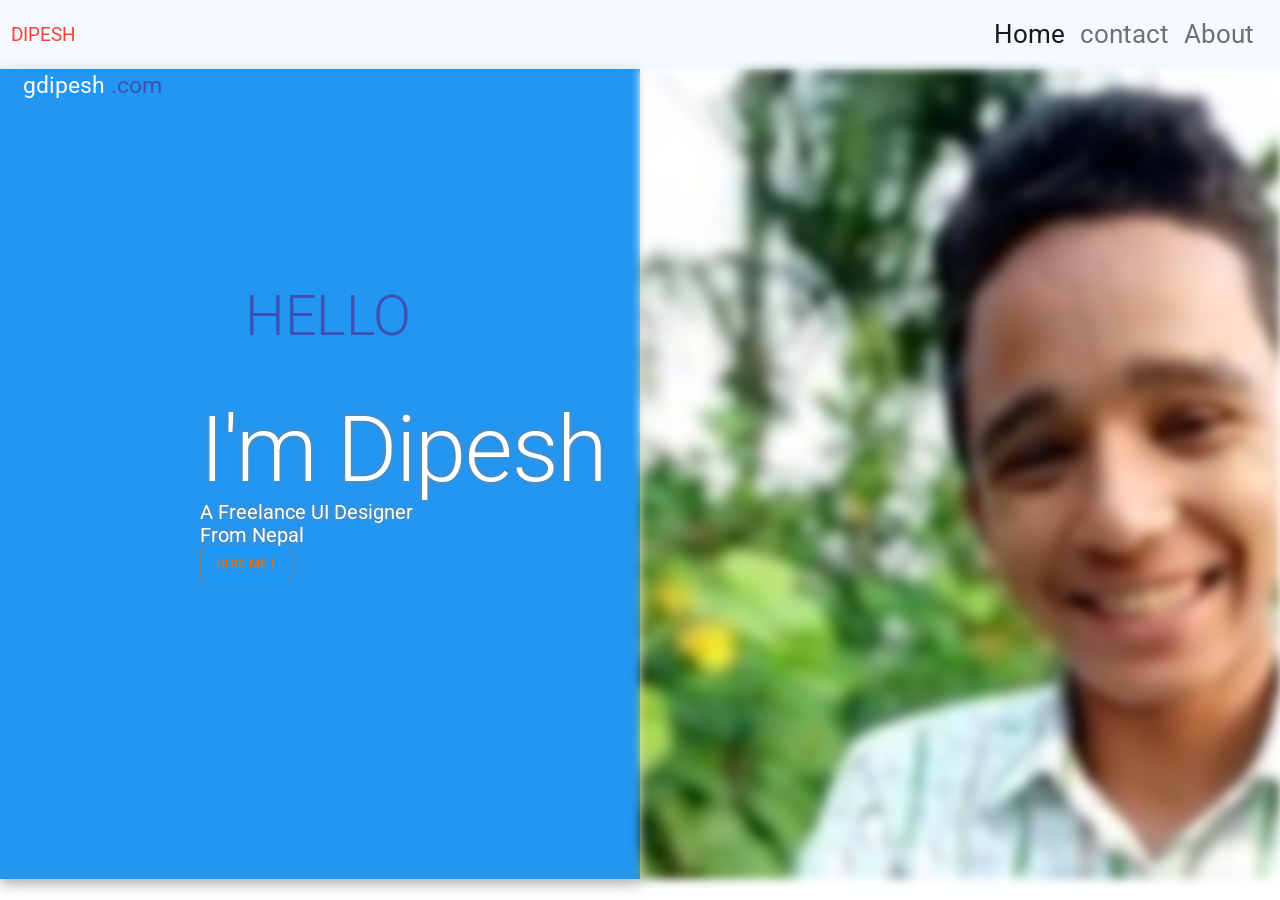
==== commit afd811f1: "Updates" ====
--- a/index.html
+++ b/index.html
@@ -1 +1 @@
-<!doctype html><html lang="en"><head><meta charset="utf-8"/><meta name="viewport" content="width=device-width,initial-scale=1"/><meta name="theme-color" content="#000000"/><meta name="description" content="My First React website"/><link rel="manifest" href="/manifest.json"/><link href="https://fonts.googleapis.com/css?family=Charmonman|Engagement|Baloo+Bhai|Ubuntu:700|Niconne&display=swap" rel="stylesheet"><title>First React website</title><script defer="defer" src="/static/js/main.1eb98b18.js"></script><link href="/static/css/main.61d77d62.css" rel="stylesheet"></head><body><noscript>You need to enable JavaScript to run this app.</noscript><div id="root"></div><script src="https://cdn.jsdelivr.net/npm/@popperjs/core@2.9.2/dist/umd/popper.min.js" integrity="sha384-IQsoLXl5PILFhosVNubq5LC7Qb9DXgDA9i+tQ8Zj3iwWAwPtgFTxbJ8NT4GN1R8p" crossorigin="anonymous"></script><script src="https://cdn.jsdelivr.net/npm/bootstrap@5.0.2/dist/js/bootstrap.min.js" integrity="sha384-cVKIPhGWiC2Al4u+LWgxfKTRIcfu0JTxR+EQDz/bgldoEyl4H0zUF0QKbrJ0EcQF" crossorigin="anonymous"></script></body></html>+<!doctype html><html lang="en"><head><meta charset="utf-8"/><meta name="viewport" content="width=device-width,initial-scale=1"/><meta name="theme-color" content="#000000"/><meta name="description" content="Front store"/><link rel="manifest" href="/manifest.json"/><link rel="stylesheet" href="https://fonts.googleapis.com/css?family=Roboto:300,400,500,700&display=swap"/><title>Front Store</title><script defer="defer" src="/static/js/main.3df22637.js"></script><link href="/static/css/main.bf473356.css" rel="stylesheet"></head><body><noscript>You need to enable JavaScript to run this app.</noscript><div id="root"></div><script src="https://cdn.jsdelivr.net/npm/@popperjs/core@2.9.2/dist/umd/popper.min.js" integrity="sha384-IQsoLXl5PILFhosVNubq5LC7Qb9DXgDA9i+tQ8Zj3iwWAwPtgFTxbJ8NT4GN1R8p" crossorigin="anonymous"></script><script src="https://cdn.jsdelivr.net/npm/bootstrap@5.0.2/dist/js/bootstrap.min.js" integrity="sha384-cVKIPhGWiC2Al4u+LWgxfKTRIcfu0JTxR+EQDz/bgldoEyl4H0zUF0QKbrJ0EcQF" crossorigin="anonymous"></script></body></html>
--- a/static/css/main.bf473356.css
+++ b/static/css/main.bf473356.css
@@ -0,0 +1,7 @@
+@charset "UTF-8";*{box-sizing:border-box;font-family:Roboto;margin:0;padding:0}.profile{background-image:url([data-uri]);background-repeat:no-repeat;background-size:cover;-webkit-filter:blur(5px);filter:blur(5px);min-height:90vh;width:50%;z-index:-1}.niconne{font-family:Niconne,cursive}.text-shadow{background-color:#eb6464;color:#faebd7;font-size:15rem;font-weight:700px;height:100vh;line-height:90vh;text-align:center;text-shadow:5px 5px 0 #eb452b,10px 10px 0 #efa032,15px 15px 0 #46b59b,20px 20px 0 #017e7f,25px 25px 0 #052939,30px 30px 0 #c11a2b,35px 35px 1px #c11a2b,40px 40px 2px #c11a2b,45px 45px 3px #c11a2b}html{box-sizing:border-box}*,:after,:before{box-sizing:inherit}html{-ms-text-size-adjust:100%;-webkit-text-size-adjust:100%}article,aside,details,figcaption,figure,footer,header,main,menu,nav,section{display:block}audio,canvas,progress,video{display:inline-block}audio:not([controls]){display:none;height:0}[hidden],template{display:none}a{background-color:transparent}a:active,a:hover{outline-width:0}abbr[title]{border-bottom:none;text-decoration:underline;-webkit-text-decoration:underline dotted;text-decoration:underline dotted}dfn{font-style:italic}mark{background:#ff0;color:#000}small{font-size:80%}sub,sup{font-size:75%}figure{margin:1em 40px}img{border-style:none}code,kbd,pre,samp{font-family:monospace,monospace}hr{box-sizing:content-box;height:0;overflow:visible}button,input,optgroup,select,textarea{font:inherit}optgroup{font-weight:700}button,input{overflow:visible}[type=button]::-moz-focus-inner,[type=reset]::-moz-focus-inner,[type=submit]::-moz-focus-inner,button::-moz-focus-inner{border-style:none;padding:0}[type=button]:-moz-focusring,[type=reset]:-moz-focusring,[type=submit]:-moz-focusring,button:-moz-focusring{outline:1px dotted ButtonText}fieldset{border:1px solid silver;margin:0 2px;padding:.35em .625em .75em}legend{color:inherit;display:table;max-width:100%;white-space:normal}textarea{overflow:auto}[type=checkbox],[type=radio]{padding:0}[type=number]::-webkit-inner-spin-button,[type=number]::-webkit-outer-spin-button{height:auto}[type=search]::-webkit-search-decoration{-webkit-appearance:none}body,html{font-family:Verdana,sans-serif;font-size:15px;line-height:1.5}html{overflow-x:hidden}h1{font-size:36px}h2{font-size:30px}h3{font-size:24px}h4{font-size:20px}h5{font-size:18px}h6{font-size:16px}.serif{font-family:serif}.sans-serif{font-family:sans-serif}.cursive{font-family:cursive}.monospace{font-family:monospace}h1,h2,h3,h4,h5,h6{font-family:Segoe UI,Arial,sans-serif;font-weight:400;margin:10px 0}.wide{letter-spacing:4px}hr{border-top:1px solid #eee;margin:20px 0}.image{height:auto;max-width:100%}img{vertical-align:middle}a{color:inherit}.table,.table-all{border-collapse:collapse;border-spacing:0;display:table;width:100%}.table-all{border:1px solid #ccc}.bordered tr,.table-all tr{border-bottom:1px solid #ddd}.striped tbody tr:nth-child(2n){background-color:#f1f1f1}.table-all tr:nth-child(odd){background-color:#fff}.table-all tr:nth-child(2n){background-color:#f1f1f1}.hoverable tbody tr:hover,.ul.hoverable li:hover{background-color:#ccc}.centered tr td,.centered tr th{text-align:center}.table td,.table th,.table-all td,.table-all th{display:table-cell;padding:8px;text-align:left;vertical-align:top}.table td:first-child,.table th:first-child,.table-all td:first-child,.table-all th:first-child{padding-left:16px}.btn,.button{background-color:inherit;border:none;color:inherit;cursor:pointer;display:inline-block;overflow:hidden;padding:8px 16px;text-align:center;text-decoration:none;vertical-align:middle;white-space:nowrap}.btn:hover{box-shadow:0 8px 16px 0 rgba(0,0,0,.2),0 6px 20px 0 rgba(0,0,0,.19)}.btn,.button{-webkit-touch-callout:none;-webkit-user-select:none;-ms-user-select:none;user-select:none}.btn:disabled,.button:disabled,.disabled{cursor:not-allowed;opacity:.3}.disabled *,:disabled *{pointer-events:none}.btn.disabled:hover,.btn:disabled:hover{box-shadow:none}.badge,.tag{background-color:#000;color:#fff;display:inline-block;padding-left:8px;padding-right:8px;text-align:center}.badge{border-radius:50%}.ul{list-style-type:none;margin:0;padding:0}.ul li{border-bottom:1px solid #ddd;padding:8px 16px}.ul li:last-child{border-bottom:none}.display-container,.tooltip{position:relative}.tooltip .text{display:none}.tooltip:hover .text{display:inline-block}.ripple:active{opacity:.5}.ripple{transition:opacity 0s}.input{display:block;padding:8px}.input,.select{border:none;border-bottom:1px solid #ccc;width:100%}.select{padding:9px 0}.dropdown-click,.dropdown-hover{cursor:pointer;display:inline-block;position:relative}.dropdown-hover:hover .dropdown-content{display:block}.dropdown-click:hover,.dropdown-click:hover>.button:first-child,.dropdown-hover:first-child,.dropdown-hover:hover>.button:first-child{background-color:#ccc;color:#000}.dropdown-content{background-color:#fff;color:#000;cursor:auto;display:none;margin:0;min-width:160px;padding:0;position:absolute;z-index:1}.check,.radio{height:24px;position:relative;top:6px;width:24px}.sidebar{background-color:#fff;height:100%;overflow:auto;position:fixed!important;width:200px;z-index:1}.bar-block .dropdown-click,.bar-block .dropdown-hover{width:100%}.bar-block .dropdown-click .dropdown-content,.bar-block .dropdown-hover .dropdown-content{min-width:100%}.bar-block .dropdown-click .button,.bar-block .dropdown-hover .button{padding:8px 16px;text-align:left;width:100%}#main,.main{transition:margin-left .4s}.modal{background-color:#000;background-color:rgba(0,0,0,.4);overflow:auto;padding-top:100px;z-index:3}.modal-content{margin:auto;padding:0;width:600px}.bar{overflow:hidden;width:100%}.center .bar{display:inline-block;width:auto}.bar .bar-item{border:none;display:block;float:left;outline:0;padding:8px 16px;width:auto}.bar .dropdown-click,.bar .dropdown-hover{float:left;position:static}.bar .button{white-space:normal}.bar-block .bar-item{border:none;display:block;float:none;outline:0;padding:8px 16px;text-align:left;white-space:normal;width:100%}.bar-block.center .bar-item{text-align:center}.block{display:block;width:100%}.responsive{display:block;overflow-x:auto}.bar:after,.bar:before,.cell-row:after,.cell-row:before,.clear:after,.clear:before,.container:after,.container:before,.panel:after,.panel:before,.row-padding:after,.row-padding:before,.row:after,.row:before{clear:both;content:"";display:table}.col,.half,.quarter,.third,.threequarter,.twothird{float:left;width:100%}.col.s1{width:8.33333%}.col.s2{width:16.66666%}.col.s3{width:24.99999%}.col.s4{width:33.33333%}.col.s5{width:41.66666%}.col.s6{width:49.99999%}.col.s7{width:58.33333%}.col.s8{width:66.66666%}.col.s9{width:74.99999%}.col.s10{width:83.33333%}.col.s11{width:91.66666%}.col.s12{width:99.99999%}@media (min-width:601px){.col.m1{width:8.33333%}.col.m2{width:16.66666%}.col.m3,.quarter{width:24.99999%}.col.m4,.third{width:33.33333%}.col.m5{width:41.66666%}.col.m6,.half{width:49.99999%}.col.m7{width:58.33333%}.col.m8,.twothird{width:66.66666%}.col.m9,.threequarter{width:74.99999%}.col.m10{width:83.33333%}.col.m11{width:91.66666%}.col.m12{width:99.99999%}}@media (min-width:993px){.col.l1{width:8.33333%}.col.l2{width:16.66666%}.col.l3{width:24.99999%}.col.l4{width:33.33333%}.col.l5{width:41.66666%}.col.l6{width:49.99999%}.col.l7{width:58.33333%}.col.l8{width:66.66666%}.col.l9{width:74.99999%}.col.l10{width:83.33333%}.col.l11{width:91.66666%}.col.l12{width:99.99999%}}.rest{overflow:hidden}.stretch{margin-left:-16px;margin-right:-16px}.auto,.content{margin-left:auto;margin-right:auto}.content{max-width:980px}.auto{max-width:1140px}.cell-row{display:table;width:100%}.cell{display:table-cell}.cell-top{vertical-align:top}.cell-middle{vertical-align:middle}.cell-bottom{vertical-align:bottom}.hide{display:none!important}.show,.show-block{display:block!important}.show-inline-block{display:inline-block!important}@media (max-width:1205px){.auto{max-width:95%}}@media (max-width:600px){.modal-content{margin:0 10px;width:auto!important}.modal{padding-top:30px}.dropdown-click.mobile .dropdown-content,.dropdown-hover.mobile .dropdown-content{position:relative}.hide-small{display:none!important}.mobile{display:block;width:100%!important}.bar-item.mobile,.dropdown-click.mobile,.dropdown-hover.mobile{text-align:center}.dropdown-click.mobile,.dropdown-click.mobile .btn,.dropdown-click.mobile .button,.dropdown-hover.mobile,.dropdown-hover.mobile .btn,.dropdown-hover.mobile .button{width:100%}}@media (max-width:768px){.modal-content{width:500px}.modal{padding-top:50px}}@media (min-width:993px){.modal-content{width:900px}.hide-large{display:none!important}.sidebar.collapse{display:block!important}}@media (max-width:992px) and (min-width:601px){.hide-medium{display:none!important}}@media (max-width:992px){.sidebar.collapse{display:none}.main{margin-left:0!important;margin-right:0!important}.auto{max-width:100%}}.bottom,.top{position:fixed;width:100%;z-index:1}.top{top:0}.bottom{bottom:0}.overlay{background-color:rgba(0,0,0,.5);bottom:0;display:none;height:100%;left:0;position:fixed;right:0;top:0;width:100%;z-index:2}.display-topleft{left:0;position:absolute;top:0}.display-topright{position:absolute;right:0;top:0}.display-bottomleft{bottom:0;left:0;position:absolute}.display-bottomright{bottom:0;position:absolute;right:0}.display-middle{left:50%;position:absolute;top:50%;-webkit-transform:translate(-50%,-50%);transform:translate(-50%,-50%);-ms-transform:translate(-50%,-50%)}.display-left{left:0}.display-left,.display-right{position:absolute;top:50%;-webkit-transform:translateY(-50%);transform:translateY(-50%);-ms-transform:translateY(-50%)}.display-right{right:0}.display-topmiddle{top:0}.display-bottommiddle,.display-topmiddle{left:50%;position:absolute;-webkit-transform:translate(-50%);transform:translate(-50%);-ms-transform:translate(-50%)}.display-bottommiddle{bottom:0}.display-container:hover .display-hover{display:block}.display-container:hover span.display-hover{display:inline-block}.display-hover{display:none}.display-position{position:absolute}.circle{border-radius:50%}.round-small{border-radius:2px}.round,.round-medium{border-radius:4px}.round-large{border-radius:8px}.round-xlarge{border-radius:16px}.round-xxlarge{border-radius:32px}.row-padding,.row-padding>.col,.row-padding>.half,.row-padding>.quarter,.row-padding>.third,.row-padding>.threequarter,.row-padding>.twothird{padding:0 8px}.container,.panel{padding:.01em 16px}.panel{margin-bottom:16px;margin-top:16px}.code,.codespan{font-family:Consolas,courier new;font-size:16px}.code{word-wrap:break-word;background-color:#fff;border-left:4px solid #4caf50;padding:8px 12px;width:auto}.codespan{background-color:#f1f1f1;color:crimson;font-size:110%;padding-left:4px;padding-right:4px}.card,.card-2{box-shadow:0 2px 5px 0 rgba(0,0,0,.16),0 2px 10px 0 rgba(0,0,0,.12)}.card-4,.hover-shadow:hover{box-shadow:0 4px 10px 0 rgba(0,0,0,.2),0 4px 20px 0 rgba(0,0,0,.19)}.spin{-webkit-animation:spin 2s linear infinite;animation:spin 2s linear infinite}@-webkit-keyframes spin{0%{-webkit-transform:rotate(0deg);transform:rotate(0deg)}to{-webkit-transform:rotate(359deg);transform:rotate(359deg)}}@keyframes spin{0%{-webkit-transform:rotate(0deg);transform:rotate(0deg)}to{-webkit-transform:rotate(359deg);transform:rotate(359deg)}}.animate-fading{-webkit-animation:fading 10s infinite;animation:fading 10s infinite}@-webkit-keyframes fading{0%{opacity:0}50%{opacity:1}to{opacity:0}}@keyframes fading{0%{opacity:0}50%{opacity:1}to{opacity:0}}.animate-opacity{-webkit-animation:opac .8s;animation:opac .8s}@-webkit-keyframes opac{0%{opacity:0}to{opacity:1}}@keyframes opac{0%{opacity:0}to{opacity:1}}.animate-top{-webkit-animation:animatetop .4s;animation:animatetop .4s;position:relative}@-webkit-keyframes animatetop{0%{opacity:0;top:-300px}to{opacity:1;top:0}}@keyframes animatetop{0%{opacity:0;top:-300px}to{opacity:1;top:0}}.animate-left{-webkit-animation:animateleft .4s;animation:animateleft .4s;position:relative}@-webkit-keyframes animateleft{0%{left:-300px;opacity:0}to{left:0;opacity:1}}@keyframes animateleft{0%{left:-300px;opacity:0}to{left:0;opacity:1}}.animate-right{-webkit-animation:animateright .4s;animation:animateright .4s;position:relative}@-webkit-keyframes animateright{0%{opacity:0;right:-300px}to{opacity:1;right:0}}@keyframes animateright{0%{opacity:0;right:-300px}to{opacity:1;right:0}}.animate-bottom{-webkit-animation:animatebottom .4s;animation:animatebottom .4s;position:relative}@-webkit-keyframes animatebottom{0%{bottom:-300px;opacity:0}to{bottom:0;opacity:1}}@keyframes animatebottom{0%{bottom:-300px;opacity:0}to{bottom:0;opacity:1}}.animate-zoom{-webkit-animation:animatezoom .6s;animation:animatezoom .6s}@-webkit-keyframes animatezoom{0%{-webkit-transform:scale(0);transform:scale(0)}to{-webkit-transform:scale(1);transform:scale(1)}}@keyframes animatezoom{0%{-webkit-transform:scale(0);transform:scale(0)}to{-webkit-transform:scale(1);transform:scale(1)}}.animate-input{transition:width .4s ease-in-out}.animate-input:focus{width:100%!important}.hover-opacity:hover,.opacity{opacity:.6}.hover-opacity-off:hover,.opacity-off{opacity:1}.opacity-max{opacity:.25}.opacity-min{opacity:.75}.grayscale-max,.greyscale-max,.hover-grayscale:hover,.hover-greyscale:hover{-webkit-filter:grayscale(100%);filter:grayscale(100%)}.grayscale,.greyscale{-webkit-filter:grayscale(75%);filter:grayscale(75%)}.grayscale-min,.greyscale-min{-webkit-filter:grayscale(50%);filter:grayscale(50%)}.sepia{-webkit-filter:sepia(75%);filter:sepia(75%)}.hover-sepia:hover,.sepia-max{-webkit-filter:sepia(100%);filter:sepia(100%)}.sepia-min{-webkit-filter:sepia(50%);filter:sepia(50%)}.tiny{font-size:10px!important}.small{font-size:12px!important}.medium{font-size:15px!important}.large{font-size:18px!important}.xlarge{font-size:24px!important}.xxlarge{font-size:36px!important}.xxxlarge{font-size:48px!important}.jumbo{font-size:64px!important}.left-align{text-align:left!important}.right-align{text-align:right!important}.justify{text-align:justify!important}.center{text-align:center!important}.border{border:1px solid #ccc!important}.border-top{border-top:1px solid #ccc!important}.border-bottom{border-bottom:1px solid #ccc!important}.border-left{border-left:1px solid #ccc!important}.border-right{border-right:1px solid #ccc!important}.topbar{border-top:6px solid #ccc!important}.bottombar{border-bottom:6px solid #ccc!important}.leftbar{border-left:6px solid #ccc!important}.rightbar{border-right:6px solid #ccc!important}.code,.section{margin-bottom:16px!important;margin-top:16px!important}.margin{margin:16px!important}.margin-top{margin-top:16px!important}.margin-bottom{margin-bottom:16px!important}.margin-left{margin-left:16px!important}.margin-right{margin-right:16px!important}.padding-small{padding:4px 8px!important}.padding{padding:8px 16px!important}.padding-large{padding:12px 24px!important}.padding-16{padding-bottom:16px!important;padding-top:16px!important}.padding-24{padding-bottom:24px!important;padding-top:24px!important}.padding-32{padding-bottom:32px!important;padding-top:32px!important}.padding-48{padding-bottom:48px!important;padding-top:48px!important}.padding-64{padding-bottom:64px!important}.padding-64,.padding-top-64{padding-top:64px!important}.padding-top-48{padding-top:48px!important}.padding-top-32{padding-top:32px!important}.padding-top-24{padding-top:24px!important}.left{float:left!important}.right{float:right!important}.button:hover{background-color:#ccc!important;color:#000!important}.hover-none:hover,.transparent{background-color:transparent!important}.hover-none:hover{box-shadow:none!important}.amber,.hover-amber:hover{background-color:#ffc107!important;color:#000!important}.aqua,.hover-aqua:hover{background-color:#0ff!important;color:#000!important}.blue,.hover-blue:hover{background-color:#2196f3!important;color:#fff!important}.hover-light-blue:hover,.light-blue{background-color:#87ceeb!important;color:#000!important}.brown,.hover-brown:hover{background-color:#795548!important;color:#fff!important}.cyan,.hover-cyan:hover{background-color:#00bcd4!important;color:#000!important}.blue-gray,.blue-grey,.hover-blue-gray:hover,.hover-blue-grey:hover{background-color:#607d8b!important;color:#fff!important}.green,.hover-green:hover{background-color:#4caf50!important;color:#fff!important}.hover-light-green:hover,.light-green{background-color:#8bc34a!important;color:#000!important}.hover-indigo:hover,.indigo{background-color:#3f51b5!important;color:#fff!important}.hover-khaki:hover,.khaki{background-color:khaki!important;color:#000!important}.hover-lime:hover,.lime{background-color:#cddc39!important;color:#000!important}.hover-orange:hover,.orange{background-color:#ff9800!important;color:#000!important}.deep-orange,.hover-deep-orange:hover{background-color:#ff5722!important;color:#fff!important}.hover-pink:hover,.pink{background-color:#e91e63!important;color:#fff!important}.hover-purple:hover,.purple{background-color:#9c27b0!important;color:#fff!important}.deep-purple,.hover-deep-purple:hover{background-color:#673ab7!important;color:#fff!important}.hover-red:hover,.red{background-color:#f44336!important;color:#fff!important}.hover-sand:hover,.sand{background-color:#fdf5e6!important;color:#000!important}.hover-teal:hover,.teal{background-color:#009688!important;color:#fff!important}.hover-yellow:hover,.yellow{background-color:#ffeb3b!important;color:#000!important}.hover-white:hover,.white{background-color:#fff!important;color:#000!important}.black,.hover-black:hover{background-color:#000!important;color:#fff!important}.gray,.grey,.hover-gray:hover,.hover-grey:hover{background-color:#9e9e9e!important;color:#000!important}.hover-light-gray:hover,.hover-light-grey:hover,.light-gray,.light-grey{background-color:#f1f1f1!important;color:#000!important}.dark-gray,.dark-grey,.hover-dark-gray:hover,.hover-dark-grey:hover{background-color:#616161!important;color:#fff!important}.hover-pale-red:hover,.pale-red{background-color:#fdd!important;color:#000!important}.hover-pale-green:hover,.pale-green{background-color:#dfd!important;color:#000!important}.hover-pale-yellow:hover,.pale-yellow{background-color:#ffc!important;color:#000!important}.hover-pale-blue:hover,.pale-blue{background-color:#dff!important;color:#000!important}.hover-text-amber:hover,.text-amber{color:#ffc107!important}.hover-text-aqua:hover,.text-aqua{color:#0ff!important}.hover-text-blue:hover,.text-blue{color:#2196f3!important}.hover-text-light-blue:hover,.text-light-blue{color:#87ceeb!important}.hover-text-brown:hover,.text-brown{color:#795548!important}.hover-text-cyan:hover,.text-cyan{color:#00bcd4!important}.hover-text-blue-gray:hover,.hover-text-blue-grey:hover,.text-blue-gray,.text-blue-grey{color:#607d8b!important}.hover-text-green:hover,.text-green{color:#4caf50!important}.hover-text-light-green:hover,.text-light-green{color:#8bc34a!important}.hover-text-indigo:hover,.text-indigo{color:#3f51b5!important}.hover-text-khaki:hover,.text-khaki{color:#b4aa50!important}.hover-text-lime:hover,.text-lime{color:#cddc39!important}.hover-text-orange:hover,.text-orange{color:#ff9800!important}.hover-text-deep-orange:hover,.text-deep-orange{color:#ff5722!important}.hover-text-pink:hover,.text-pink{color:#e91e63!important}.hover-text-purple:hover,.text-purple{color:#9c27b0!important}.hover-text-deep-purple:hover,.text-deep-purple{color:#673ab7!important}.hover-text-red:hover,.text-red{color:#f44336!important}.hover-text-sand:hover,.text-sand{color:#fdf5e6!important}.hover-text-teal:hover,.text-teal{color:#009688!important}.hover-text-yellow:hover,.text-yellow{color:#d2be0e!important}.hover-text-white:hover,.text-white{color:#fff!important}.hover-text-black:hover,.text-black{color:#000!important}.hover-text-gray:hover,.hover-text-grey:hover,.text-gray,.text-grey{color:#757575!important}.hover-text-light-gray:hover,.hover-text-light-grey:hover,.text-light-gray,.text-light-grey{color:#f1f1f1!important}.hover-text-dark-gray:hover,.hover-text-dark-grey:hover,.text-dark-gray,.text-dark-grey{color:#3a3a3a!important}.border-amber,.hover-border-amber:hover{border-color:#ffc107!important}.border-aqua,.hover-border-aqua:hover{border-color:#0ff!important}.border-blue,.hover-border-blue:hover{border-color:#2196f3!important}.border-light-blue,.hover-border-light-blue:hover{border-color:#87ceeb!important}.border-brown,.hover-border-brown:hover{border-color:#795548!important}.border-cyan,.hover-border-cyan:hover{border-color:#00bcd4!important}.border-blue-gray,.border-blue-grey,.hover-border-blue-gray:hover,.hover-border-blue-grey:hover{border-color:#607d8b!important}.border-green,.hover-border-green:hover{border-color:#4caf50!important}.border-light-green,.hover-border-light-green:hover{border-color:#8bc34a!important}.border-indigo,.hover-border-indigo:hover{border-color:#3f51b5!important}.border-khaki,.hover-border-khaki:hover{border-color:khaki!important}.border-lime,.hover-border-lime:hover{border-color:#cddc39!important}.border-orange,.hover-border-orange:hover{border-color:#ff9800!important}.border-deep-orange,.hover-border-deep-orange:hover{border-color:#ff5722!important}.border-pink,.hover-border-pink:hover{border-color:#e91e63!important}.border-purple,.hover-border-purple:hover{border-color:#9c27b0!important}.border-deep-purple,.hover-border-deep-purple:hover{border-color:#673ab7!important}.border-red,.hover-border-red:hover{border-color:#f44336!important}.border-sand,.hover-border-sand:hover{border-color:#fdf5e6!important}.border-teal,.hover-border-teal:hover{border-color:#009688!important}.border-yellow,.hover-border-yellow:hover{border-color:#ffeb3b!important}.border-white,.hover-border-white:hover{border-color:#fff!important}.border-black,.hover-border-black:hover{border-color:#000!important}.border-gray,.border-grey,.hover-border-gray:hover,.hover-border-grey:hover{border-color:#9e9e9e!important}.border-light-gray,.border-light-grey,.hover-border-light-gray:hover,.hover-border-light-grey:hover{border-color:#f1f1f1!important}.border-dark-gray,.border-dark-grey,.hover-border-dark-gray:hover,.hover-border-dark-grey:hover{border-color:#616161!important}.border-pale-red,.hover-border-pale-red:hover{border-color:#ffe7e7!important}.border-pale-green,.hover-border-pale-green:hover{border-color:#e7ffe7!important}.border-pale-yellow,.hover-border-pale-yellow:hover{border-color:#ffc!important}.border-pale-blue,.hover-border-pale-blue:hover{border-color:#e7ffff!important}/*!
+ * Bootstrap v5.1.3 (https://getbootstrap.com/)
+ * Copyright 2011-2021 The Bootstrap Authors
+ * Copyright 2011-2021 Twitter, Inc.
+ * Licensed under MIT (https://github.com/twbs/bootstrap/blob/main/LICENSE)
+ */:root{--bs-blue:#0d6efd;--bs-indigo:#6610f2;--bs-purple:#6f42c1;--bs-pink:#d63384;--bs-red:#dc3545;--bs-orange:#fd7e14;--bs-yellow:#ffc107;--bs-green:#198754;--bs-teal:#20c997;--bs-cyan:#0dcaf0;--bs-white:#fff;--bs-gray:#6c757d;--bs-gray-dark:#343a40;--bs-gray-100:#f8f9fa;--bs-gray-200:#e9ecef;--bs-gray-300:#dee2e6;--bs-gray-400:#ced4da;--bs-gray-500:#adb5bd;--bs-gray-600:#6c757d;--bs-gray-700:#495057;--bs-gray-800:#343a40;--bs-gray-900:#212529;--bs-primary:#0d6efd;--bs-secondary:#6c757d;--bs-success:#198754;--bs-info:#0dcaf0;--bs-warning:#ffc107;--bs-danger:#dc3545;--bs-light:#f8f9fa;--bs-dark:#212529;--bs-primary-rgb:13,110,253;--bs-secondary-rgb:108,117,125;--bs-success-rgb:25,135,84;--bs-info-rgb:13,202,240;--bs-warning-rgb:255,193,7;--bs-danger-rgb:220,53,69;--bs-light-rgb:248,249,250;--bs-dark-rgb:33,37,41;--bs-white-rgb:255,255,255;--bs-black-rgb:0,0,0;--bs-body-color-rgb:33,37,41;--bs-body-bg-rgb:255,255,255;--bs-font-sans-serif:system-ui,-apple-system,"Segoe UI",Roboto,"Helvetica Neue",Arial,"Noto Sans","Liberation Sans",sans-serif,"Apple Color Emoji","Segoe UI Emoji","Segoe UI Symbol","Noto Color Emoji";--bs-font-monospace:SFMono-Regular,Menlo,Monaco,Consolas,"Liberation Mono","Courier New",monospace;--bs-gradient:linear-gradient(180deg,hsla(0,0%,100%,.15),hsla(0,0%,100%,0));--bs-body-font-family:var(--bs-font-sans-serif);--bs-body-font-size:1rem;--bs-body-font-weight:400;--bs-body-line-height:1.5;--bs-body-color:#212529;--bs-body-bg:#fff}*,:after,:before{box-sizing:border-box}@media (prefers-reduced-motion:no-preference){:root{scroll-behavior:smooth}}body{-webkit-text-size-adjust:100%;-webkit-tap-highlight-color:transparent;background-color:#fff;background-color:var(--bs-body-bg);color:#212529;color:var(--bs-body-color);font-family:system-ui,-apple-system,Segoe UI,Roboto,Helvetica Neue,Arial,Noto Sans,Liberation Sans,sans-serif,Apple Color Emoji,Segoe UI Emoji,Segoe UI Symbol,Noto Color Emoji;font-family:var(--bs-body-font-family);font-size:1rem;font-size:var(--bs-body-font-size);font-weight:400;font-weight:var(--bs-body-font-weight);line-height:1.5;line-height:var(--bs-body-line-height);margin:0;text-align:var(--bs-body-text-align)}hr{background-color:currentColor;border:0;color:inherit;margin:1rem 0;opacity:.25}hr:not([size]){height:1px}.h1,.h2,.h3,.h4,.h5,.h6,h1,h2,h3,h4,h5,h6{font-weight:500;line-height:1.2;margin-bottom:.5rem;margin-top:0}.h1,h1{font-size:calc(1.375rem + 1.5vw)}@media (min-width:1200px){.h1,h1{font-size:2.5rem}}.h2,h2{font-size:calc(1.325rem + .9vw)}@media (min-width:1200px){.h2,h2{font-size:2rem}}.h3,h3{font-size:calc(1.3rem + .6vw)}@media (min-width:1200px){.h3,h3{font-size:1.75rem}}.h4,h4{font-size:calc(1.275rem + .3vw)}@media (min-width:1200px){.h4,h4{font-size:1.5rem}}.h5,h5{font-size:1.25rem}.h6,h6{font-size:1rem}p{margin-bottom:1rem;margin-top:0}abbr[data-bs-original-title],abbr[title]{cursor:help;-webkit-text-decoration:underline dotted;text-decoration:underline dotted;-webkit-text-decoration-skip-ink:none;text-decoration-skip-ink:none}address{font-style:normal;line-height:inherit;margin-bottom:1rem}ol,ul{padding-left:2rem}dl,ol,ul{margin-bottom:1rem;margin-top:0}ol ol,ol ul,ul ol,ul ul{margin-bottom:0}dt{font-weight:700}dd{margin-bottom:.5rem;margin-left:0}blockquote{margin:0 0 1rem}b,strong{font-weight:bolder}.small,small{font-size:.875em}.mark,mark{background-color:#fcf8e3;padding:.2em}sub,sup{font-size:.75em;line-height:0;position:relative;vertical-align:baseline}sub{bottom:-.25em}sup{top:-.5em}a{color:#0d6efd;text-decoration:underline}a:hover{color:#0a58ca}a:not([href]):not([class]),a:not([href]):not([class]):hover{color:inherit;text-decoration:none}code,kbd,pre,samp{direction:ltr;font-family:SFMono-Regular,Menlo,Monaco,Consolas,Liberation Mono,Courier New,monospace;font-family:var(--bs-font-monospace);font-size:1em;unicode-bidi:bidi-override}pre{display:block;font-size:.875em;margin-bottom:1rem;margin-top:0;overflow:auto}pre code{color:inherit;font-size:inherit;word-break:normal}code{word-wrap:break-word;color:#d63384;font-size:.875em}a>code{color:inherit}kbd{background-color:#212529;border-radius:.2rem;color:#fff;font-size:.875em;padding:.2rem .4rem}kbd kbd{font-size:1em;font-weight:700;padding:0}figure{margin:0 0 1rem}img,svg{vertical-align:middle}table{border-collapse:collapse;caption-side:bottom}caption{color:#6c757d;padding-bottom:.5rem;padding-top:.5rem;text-align:left}th{text-align:inherit;text-align:-webkit-match-parent}tbody,td,tfoot,th,thead,tr{border:0 solid;border-color:inherit}label{display:inline-block}button{border-radius:0}button:focus:not(:focus-visible){outline:0}button,input,optgroup,select,textarea{font-family:inherit;font-size:inherit;line-height:inherit;margin:0}button,select{text-transform:none}[role=button]{cursor:pointer}select{word-wrap:normal}select:disabled{opacity:1}[list]::-webkit-calendar-picker-indicator{display:none}[type=button],[type=reset],[type=submit],button{-webkit-appearance:button}[type=button]:not(:disabled),[type=reset]:not(:disabled),[type=submit]:not(:disabled),button:not(:disabled){cursor:pointer}::-moz-focus-inner{border-style:none;padding:0}textarea{resize:vertical}fieldset{border:0;margin:0;min-width:0;padding:0}legend{float:left;font-size:calc(1.275rem + .3vw);line-height:inherit;margin-bottom:.5rem;padding:0;width:100%}@media (min-width:1200px){legend{font-size:1.5rem}}legend+*{clear:left}::-webkit-datetime-edit-day-field,::-webkit-datetime-edit-fields-wrapper,::-webkit-datetime-edit-hour-field,::-webkit-datetime-edit-minute,::-webkit-datetime-edit-month-field,::-webkit-datetime-edit-text,::-webkit-datetime-edit-year-field{padding:0}::-webkit-inner-spin-button{height:auto}[type=search]{-webkit-appearance:textfield;outline-offset:-2px}::-webkit-search-decoration{-webkit-appearance:none}::-webkit-color-swatch-wrapper{padding:0}::file-selector-button{font:inherit}::-webkit-file-upload-button{-webkit-appearance:button;font:inherit}output{display:inline-block}iframe{border:0}summary{cursor:pointer;display:list-item}progress{vertical-align:baseline}[hidden]{display:none!important}.lead{font-size:1.25rem;font-weight:300}.display-1{font-size:calc(1.625rem + 4.5vw);font-weight:300;line-height:1.2}@media (min-width:1200px){.display-1{font-size:5rem}}.display-2{font-size:calc(1.575rem + 3.9vw);font-weight:300;line-height:1.2}@media (min-width:1200px){.display-2{font-size:4.5rem}}.display-3{font-size:calc(1.525rem + 3.3vw);font-weight:300;line-height:1.2}@media (min-width:1200px){.display-3{font-size:4rem}}.display-4{font-size:calc(1.475rem + 2.7vw);font-weight:300;line-height:1.2}@media (min-width:1200px){.display-4{font-size:3.5rem}}.display-5{font-size:calc(1.425rem + 2.1vw);font-weight:300;line-height:1.2}@media (min-width:1200px){.display-5{font-size:3rem}}.display-6{font-size:calc(1.375rem + 1.5vw);font-weight:300;line-height:1.2}@media (min-width:1200px){.display-6{font-size:2.5rem}}.list-inline,.list-unstyled{list-style:none;padding-left:0}.list-inline-item{display:inline-block}.list-inline-item:not(:last-child){margin-right:.5rem}.initialism{font-size:.875em;text-transform:uppercase}.blockquote{font-size:1.25rem;margin-bottom:1rem}.blockquote>:last-child{margin-bottom:0}.blockquote-footer{color:#6c757d;font-size:.875em;margin-bottom:1rem;margin-top:-1rem}.blockquote-footer:before{content:"— "}.img-fluid,.img-thumbnail{height:auto;max-width:100%}.img-thumbnail{background-color:#fff;border:1px solid #dee2e6;border-radius:.25rem;padding:.25rem}.figure{display:inline-block}.figure-img{line-height:1;margin-bottom:.5rem}.figure-caption{color:#6c757d;font-size:.875em}.container,.container-fluid,.container-lg,.container-md,.container-sm,.container-xl,.container-xxl{margin-left:auto;margin-right:auto;padding-left:.75rem;padding-left:var(--bs-gutter-x,.75rem);padding-right:.75rem;padding-right:var(--bs-gutter-x,.75rem);width:100%}@media (min-width:576px){.container,.container-sm{max-width:540px}}@media (min-width:768px){.container,.container-md,.container-sm{max-width:720px}}@media (min-width:992px){.container,.container-lg,.container-md,.container-sm{max-width:960px}}@media (min-width:1200px){.container,.container-lg,.container-md,.container-sm,.container-xl{max-width:1140px}}@media (min-width:1400px){.container,.container-lg,.container-md,.container-sm,.container-xl,.container-xxl{max-width:1320px}}.row{--bs-gutter-x:1.5rem;--bs-gutter-y:0;display:flex;flex-wrap:wrap;margin-left:calc(var(--bs-gutter-x)*-.5);margin-right:calc(var(--bs-gutter-x)*-.5);margin-top:calc(var(--bs-gutter-y)*-1)}.row>*{flex-shrink:0;margin-top:var(--bs-gutter-y);max-width:100%;padding-left:calc(var(--bs-gutter-x)*.5);padding-right:calc(var(--bs-gutter-x)*.5);width:100%}.col{flex:1 0}.row-cols-auto>*{flex:0 0 auto;width:auto}.row-cols-1>*{flex:0 0 auto;width:100%}.row-cols-2>*{flex:0 0 auto;width:50%}.row-cols-3>*{flex:0 0 auto;width:33.3333333333%}.row-cols-4>*{flex:0 0 auto;width:25%}.row-cols-5>*{flex:0 0 auto;width:20%}.row-cols-6>*{flex:0 0 auto;width:16.6666666667%}.col-auto{flex:0 0 auto;width:auto}.col-1{flex:0 0 auto;width:8.33333333%}.col-2{flex:0 0 auto;width:16.66666667%}.col-3{flex:0 0 auto;width:25%}.col-4{flex:0 0 auto;width:33.33333333%}.col-5{flex:0 0 auto;width:41.66666667%}.col-6{flex:0 0 auto;width:50%}.col-7{flex:0 0 auto;width:58.33333333%}.col-8{flex:0 0 auto;width:66.66666667%}.col-9{flex:0 0 auto;width:75%}.col-10{flex:0 0 auto;width:83.33333333%}.col-11{flex:0 0 auto;width:91.66666667%}.col-12{flex:0 0 auto;width:100%}.offset-1{margin-left:8.33333333%}.offset-2{margin-left:16.66666667%}.offset-3{margin-left:25%}.offset-4{margin-left:33.33333333%}.offset-5{margin-left:41.66666667%}.offset-6{margin-left:50%}.offset-7{margin-left:58.33333333%}.offset-8{margin-left:66.66666667%}.offset-9{margin-left:75%}.offset-10{margin-left:83.33333333%}.offset-11{margin-left:91.66666667%}.g-0,.gx-0{--bs-gutter-x:0}.g-0,.gy-0{--bs-gutter-y:0}.g-1,.gx-1{--bs-gutter-x:0.25rem}.g-1,.gy-1{--bs-gutter-y:0.25rem}.g-2,.gx-2{--bs-gutter-x:0.5rem}.g-2,.gy-2{--bs-gutter-y:0.5rem}.g-3,.gx-3{--bs-gutter-x:1rem}.g-3,.gy-3{--bs-gutter-y:1rem}.g-4,.gx-4{--bs-gutter-x:1.5rem}.g-4,.gy-4{--bs-gutter-y:1.5rem}.g-5,.gx-5{--bs-gutter-x:3rem}.g-5,.gy-5{--bs-gutter-y:3rem}@media (min-width:576px){.col-sm{flex:1 0}.row-cols-sm-auto>*{flex:0 0 auto;width:auto}.row-cols-sm-1>*{flex:0 0 auto;width:100%}.row-cols-sm-2>*{flex:0 0 auto;width:50%}.row-cols-sm-3>*{flex:0 0 auto;width:33.3333333333%}.row-cols-sm-4>*{flex:0 0 auto;width:25%}.row-cols-sm-5>*{flex:0 0 auto;width:20%}.row-cols-sm-6>*{flex:0 0 auto;width:16.6666666667%}.col-sm-auto{flex:0 0 auto;width:auto}.col-sm-1{flex:0 0 auto;width:8.33333333%}.col-sm-2{flex:0 0 auto;width:16.66666667%}.col-sm-3{flex:0 0 auto;width:25%}.col-sm-4{flex:0 0 auto;width:33.33333333%}.col-sm-5{flex:0 0 auto;width:41.66666667%}.col-sm-6{flex:0 0 auto;width:50%}.col-sm-7{flex:0 0 auto;width:58.33333333%}.col-sm-8{flex:0 0 auto;width:66.66666667%}.col-sm-9{flex:0 0 auto;width:75%}.col-sm-10{flex:0 0 auto;width:83.33333333%}.col-sm-11{flex:0 0 auto;width:91.66666667%}.col-sm-12{flex:0 0 auto;width:100%}.offset-sm-0{margin-left:0}.offset-sm-1{margin-left:8.33333333%}.offset-sm-2{margin-left:16.66666667%}.offset-sm-3{margin-left:25%}.offset-sm-4{margin-left:33.33333333%}.offset-sm-5{margin-left:41.66666667%}.offset-sm-6{margin-left:50%}.offset-sm-7{margin-left:58.33333333%}.offset-sm-8{margin-left:66.66666667%}.offset-sm-9{margin-left:75%}.offset-sm-10{margin-left:83.33333333%}.offset-sm-11{margin-left:91.66666667%}.g-sm-0,.gx-sm-0{--bs-gutter-x:0}.g-sm-0,.gy-sm-0{--bs-gutter-y:0}.g-sm-1,.gx-sm-1{--bs-gutter-x:0.25rem}.g-sm-1,.gy-sm-1{--bs-gutter-y:0.25rem}.g-sm-2,.gx-sm-2{--bs-gutter-x:0.5rem}.g-sm-2,.gy-sm-2{--bs-gutter-y:0.5rem}.g-sm-3,.gx-sm-3{--bs-gutter-x:1rem}.g-sm-3,.gy-sm-3{--bs-gutter-y:1rem}.g-sm-4,.gx-sm-4{--bs-gutter-x:1.5rem}.g-sm-4,.gy-sm-4{--bs-gutter-y:1.5rem}.g-sm-5,.gx-sm-5{--bs-gutter-x:3rem}.g-sm-5,.gy-sm-5{--bs-gutter-y:3rem}}@media (min-width:768px){.col-md{flex:1 0}.row-cols-md-auto>*{flex:0 0 auto;width:auto}.row-cols-md-1>*{flex:0 0 auto;width:100%}.row-cols-md-2>*{flex:0 0 auto;width:50%}.row-cols-md-3>*{flex:0 0 auto;width:33.3333333333%}.row-cols-md-4>*{flex:0 0 auto;width:25%}.row-cols-md-5>*{flex:0 0 auto;width:20%}.row-cols-md-6>*{flex:0 0 auto;width:16.6666666667%}.col-md-auto{flex:0 0 auto;width:auto}.col-md-1{flex:0 0 auto;width:8.33333333%}.col-md-2{flex:0 0 auto;width:16.66666667%}.col-md-3{flex:0 0 auto;width:25%}.col-md-4{flex:0 0 auto;width:33.33333333%}.col-md-5{flex:0 0 auto;width:41.66666667%}.col-md-6{flex:0 0 auto;width:50%}.col-md-7{flex:0 0 auto;width:58.33333333%}.col-md-8{flex:0 0 auto;width:66.66666667%}.col-md-9{flex:0 0 auto;width:75%}.col-md-10{flex:0 0 auto;width:83.33333333%}.col-md-11{flex:0 0 auto;width:91.66666667%}.col-md-12{flex:0 0 auto;width:100%}.offset-md-0{margin-left:0}.offset-md-1{margin-left:8.33333333%}.offset-md-2{margin-left:16.66666667%}.offset-md-3{margin-left:25%}.offset-md-4{margin-left:33.33333333%}.offset-md-5{margin-left:41.66666667%}.offset-md-6{margin-left:50%}.offset-md-7{margin-left:58.33333333%}.offset-md-8{margin-left:66.66666667%}.offset-md-9{margin-left:75%}.offset-md-10{margin-left:83.33333333%}.offset-md-11{margin-left:91.66666667%}.g-md-0,.gx-md-0{--bs-gutter-x:0}.g-md-0,.gy-md-0{--bs-gutter-y:0}.g-md-1,.gx-md-1{--bs-gutter-x:0.25rem}.g-md-1,.gy-md-1{--bs-gutter-y:0.25rem}.g-md-2,.gx-md-2{--bs-gutter-x:0.5rem}.g-md-2,.gy-md-2{--bs-gutter-y:0.5rem}.g-md-3,.gx-md-3{--bs-gutter-x:1rem}.g-md-3,.gy-md-3{--bs-gutter-y:1rem}.g-md-4,.gx-md-4{--bs-gutter-x:1.5rem}.g-md-4,.gy-md-4{--bs-gutter-y:1.5rem}.g-md-5,.gx-md-5{--bs-gutter-x:3rem}.g-md-5,.gy-md-5{--bs-gutter-y:3rem}}@media (min-width:992px){.col-lg{flex:1 0}.row-cols-lg-auto>*{flex:0 0 auto;width:auto}.row-cols-lg-1>*{flex:0 0 auto;width:100%}.row-cols-lg-2>*{flex:0 0 auto;width:50%}.row-cols-lg-3>*{flex:0 0 auto;width:33.3333333333%}.row-cols-lg-4>*{flex:0 0 auto;width:25%}.row-cols-lg-5>*{flex:0 0 auto;width:20%}.row-cols-lg-6>*{flex:0 0 auto;width:16.6666666667%}.col-lg-auto{flex:0 0 auto;width:auto}.col-lg-1{flex:0 0 auto;width:8.33333333%}.col-lg-2{flex:0 0 auto;width:16.66666667%}.col-lg-3{flex:0 0 auto;width:25%}.col-lg-4{flex:0 0 auto;width:33.33333333%}.col-lg-5{flex:0 0 auto;width:41.66666667%}.col-lg-6{flex:0 0 auto;width:50%}.col-lg-7{flex:0 0 auto;width:58.33333333%}.col-lg-8{flex:0 0 auto;width:66.66666667%}.col-lg-9{flex:0 0 auto;width:75%}.col-lg-10{flex:0 0 auto;width:83.33333333%}.col-lg-11{flex:0 0 auto;width:91.66666667%}.col-lg-12{flex:0 0 auto;width:100%}.offset-lg-0{margin-left:0}.offset-lg-1{margin-left:8.33333333%}.offset-lg-2{margin-left:16.66666667%}.offset-lg-3{margin-left:25%}.offset-lg-4{margin-left:33.33333333%}.offset-lg-5{margin-left:41.66666667%}.offset-lg-6{margin-left:50%}.offset-lg-7{margin-left:58.33333333%}.offset-lg-8{margin-left:66.66666667%}.offset-lg-9{margin-left:75%}.offset-lg-10{margin-left:83.33333333%}.offset-lg-11{margin-left:91.66666667%}.g-lg-0,.gx-lg-0{--bs-gutter-x:0}.g-lg-0,.gy-lg-0{--bs-gutter-y:0}.g-lg-1,.gx-lg-1{--bs-gutter-x:0.25rem}.g-lg-1,.gy-lg-1{--bs-gutter-y:0.25rem}.g-lg-2,.gx-lg-2{--bs-gutter-x:0.5rem}.g-lg-2,.gy-lg-2{--bs-gutter-y:0.5rem}.g-lg-3,.gx-lg-3{--bs-gutter-x:1rem}.g-lg-3,.gy-lg-3{--bs-gutter-y:1rem}.g-lg-4,.gx-lg-4{--bs-gutter-x:1.5rem}.g-lg-4,.gy-lg-4{--bs-gutter-y:1.5rem}.g-lg-5,.gx-lg-5{--bs-gutter-x:3rem}.g-lg-5,.gy-lg-5{--bs-gutter-y:3rem}}@media (min-width:1200px){.col-xl{flex:1 0}.row-cols-xl-auto>*{flex:0 0 auto;width:auto}.row-cols-xl-1>*{flex:0 0 auto;width:100%}.row-cols-xl-2>*{flex:0 0 auto;width:50%}.row-cols-xl-3>*{flex:0 0 auto;width:33.3333333333%}.row-cols-xl-4>*{flex:0 0 auto;width:25%}.row-cols-xl-5>*{flex:0 0 auto;width:20%}.row-cols-xl-6>*{flex:0 0 auto;width:16.6666666667%}.col-xl-auto{flex:0 0 auto;width:auto}.col-xl-1{flex:0 0 auto;width:8.33333333%}.col-xl-2{flex:0 0 auto;width:16.66666667%}.col-xl-3{flex:0 0 auto;width:25%}.col-xl-4{flex:0 0 auto;width:33.33333333%}.col-xl-5{flex:0 0 auto;width:41.66666667%}.col-xl-6{flex:0 0 auto;width:50%}.col-xl-7{flex:0 0 auto;width:58.33333333%}.col-xl-8{flex:0 0 auto;width:66.66666667%}.col-xl-9{flex:0 0 auto;width:75%}.col-xl-10{flex:0 0 auto;width:83.33333333%}.col-xl-11{flex:0 0 auto;width:91.66666667%}.col-xl-12{flex:0 0 auto;width:100%}.offset-xl-0{margin-left:0}.offset-xl-1{margin-left:8.33333333%}.offset-xl-2{margin-left:16.66666667%}.offset-xl-3{margin-left:25%}.offset-xl-4{margin-left:33.33333333%}.offset-xl-5{margin-left:41.66666667%}.offset-xl-6{margin-left:50%}.offset-xl-7{margin-left:58.33333333%}.offset-xl-8{margin-left:66.66666667%}.offset-xl-9{margin-left:75%}.offset-xl-10{margin-left:83.33333333%}.offset-xl-11{margin-left:91.66666667%}.g-xl-0,.gx-xl-0{--bs-gutter-x:0}.g-xl-0,.gy-xl-0{--bs-gutter-y:0}.g-xl-1,.gx-xl-1{--bs-gutter-x:0.25rem}.g-xl-1,.gy-xl-1{--bs-gutter-y:0.25rem}.g-xl-2,.gx-xl-2{--bs-gutter-x:0.5rem}.g-xl-2,.gy-xl-2{--bs-gutter-y:0.5rem}.g-xl-3,.gx-xl-3{--bs-gutter-x:1rem}.g-xl-3,.gy-xl-3{--bs-gutter-y:1rem}.g-xl-4,.gx-xl-4{--bs-gutter-x:1.5rem}.g-xl-4,.gy-xl-4{--bs-gutter-y:1.5rem}.g-xl-5,.gx-xl-5{--bs-gutter-x:3rem}.g-xl-5,.gy-xl-5{--bs-gutter-y:3rem}}@media (min-width:1400px){.col-xxl{flex:1 0}.row-cols-xxl-auto>*{flex:0 0 auto;width:auto}.row-cols-xxl-1>*{flex:0 0 auto;width:100%}.row-cols-xxl-2>*{flex:0 0 auto;width:50%}.row-cols-xxl-3>*{flex:0 0 auto;width:33.3333333333%}.row-cols-xxl-4>*{flex:0 0 auto;width:25%}.row-cols-xxl-5>*{flex:0 0 auto;width:20%}.row-cols-xxl-6>*{flex:0 0 auto;width:16.6666666667%}.col-xxl-auto{flex:0 0 auto;width:auto}.col-xxl-1{flex:0 0 auto;width:8.33333333%}.col-xxl-2{flex:0 0 auto;width:16.66666667%}.col-xxl-3{flex:0 0 auto;width:25%}.col-xxl-4{flex:0 0 auto;width:33.33333333%}.col-xxl-5{flex:0 0 auto;width:41.66666667%}.col-xxl-6{flex:0 0 auto;width:50%}.col-xxl-7{flex:0 0 auto;width:58.33333333%}.col-xxl-8{flex:0 0 auto;width:66.66666667%}.col-xxl-9{flex:0 0 auto;width:75%}.col-xxl-10{flex:0 0 auto;width:83.33333333%}.col-xxl-11{flex:0 0 auto;width:91.66666667%}.col-xxl-12{flex:0 0 auto;width:100%}.offset-xxl-0{margin-left:0}.offset-xxl-1{margin-left:8.33333333%}.offset-xxl-2{margin-left:16.66666667%}.offset-xxl-3{margin-left:25%}.offset-xxl-4{margin-left:33.33333333%}.offset-xxl-5{margin-left:41.66666667%}.offset-xxl-6{margin-left:50%}.offset-xxl-7{margin-left:58.33333333%}.offset-xxl-8{margin-left:66.66666667%}.offset-xxl-9{margin-left:75%}.offset-xxl-10{margin-left:83.33333333%}.offset-xxl-11{margin-left:91.66666667%}.g-xxl-0,.gx-xxl-0{--bs-gutter-x:0}.g-xxl-0,.gy-xxl-0{--bs-gutter-y:0}.g-xxl-1,.gx-xxl-1{--bs-gutter-x:0.25rem}.g-xxl-1,.gy-xxl-1{--bs-gutter-y:0.25rem}.g-xxl-2,.gx-xxl-2{--bs-gutter-x:0.5rem}.g-xxl-2,.gy-xxl-2{--bs-gutter-y:0.5rem}.g-xxl-3,.gx-xxl-3{--bs-gutter-x:1rem}.g-xxl-3,.gy-xxl-3{--bs-gutter-y:1rem}.g-xxl-4,.gx-xxl-4{--bs-gutter-x:1.5rem}.g-xxl-4,.gy-xxl-4{--bs-gutter-y:1.5rem}.g-xxl-5,.gx-xxl-5{--bs-gutter-x:3rem}.g-xxl-5,.gy-xxl-5{--bs-gutter-y:3rem}}.table{--bs-table-bg:transparent;--bs-table-accent-bg:transparent;--bs-table-striped-color:#212529;--bs-table-striped-bg:rgba(0,0,0,.05);--bs-table-active-color:#212529;--bs-table-active-bg:rgba(0,0,0,.1);--bs-table-hover-color:#212529;--bs-table-hover-bg:rgba(0,0,0,.075);border-color:#dee2e6;color:#212529;margin-bottom:1rem;vertical-align:top;width:100%}.table>:not(caption)>*>*{background-color:var(--bs-table-bg);border-bottom-width:1px;box-shadow:inset 0 0 0 9999px var(--bs-table-accent-bg);padding:.5rem}.table>tbody{vertical-align:inherit}.table>thead{vertical-align:bottom}.table>:not(:first-child){border-top:2px solid}.caption-top{caption-side:top}.table-sm>:not(caption)>*>*{padding:.25rem}.table-bordered>:not(caption)>*{border-width:1px 0}.table-bordered>:not(caption)>*>*{border-width:0 1px}.table-borderless>:not(caption)>*>*{border-bottom-width:0}.table-borderless>:not(:first-child){border-top-width:0}.table-striped>tbody>tr:nth-of-type(odd)>*{--bs-table-accent-bg:var(--bs-table-striped-bg);color:var(--bs-table-striped-color)}.table-active{--bs-table-accent-bg:var(--bs-table-active-bg);color:var(--bs-table-active-color)}.table-hover>tbody>tr:hover>*{--bs-table-accent-bg:var(--bs-table-hover-bg);color:var(--bs-table-hover-color)}.table-primary{--bs-table-bg:#cfe2ff;--bs-table-striped-bg:#c5d7f2;--bs-table-striped-color:#000;--bs-table-active-bg:#bacbe6;--bs-table-active-color:#000;--bs-table-hover-bg:#bfd1ec;--bs-table-hover-color:#000;border-color:#bacbe6;color:#000}.table-secondary{--bs-table-bg:#e2e3e5;--bs-table-striped-bg:#d7d8da;--bs-table-striped-color:#000;--bs-table-active-bg:#cbccce;--bs-table-active-color:#000;--bs-table-hover-bg:#d1d2d4;--bs-table-hover-color:#000;border-color:#cbccce;color:#000}.table-success{--bs-table-bg:#d1e7dd;--bs-table-striped-bg:#c7dbd2;--bs-table-striped-color:#000;--bs-table-active-bg:#bcd0c7;--bs-table-active-color:#000;--bs-table-hover-bg:#c1d6cc;--bs-table-hover-color:#000;border-color:#bcd0c7;color:#000}.table-info{--bs-table-bg:#cff4fc;--bs-table-striped-bg:#c5e8ef;--bs-table-striped-color:#000;--bs-table-active-bg:#badce3;--bs-table-active-color:#000;--bs-table-hover-bg:#bfe2e9;--bs-table-hover-color:#000;border-color:#badce3;color:#000}.table-warning{--bs-table-bg:#fff3cd;--bs-table-striped-bg:#f2e7c3;--bs-table-striped-color:#000;--bs-table-active-bg:#e6dbb9;--bs-table-active-color:#000;--bs-table-hover-bg:#ece1be;--bs-table-hover-color:#000;border-color:#e6dbb9;color:#000}.table-danger{--bs-table-bg:#f8d7da;--bs-table-striped-bg:#eccccf;--bs-table-striped-color:#000;--bs-table-active-bg:#dfc2c4;--bs-table-active-color:#000;--bs-table-hover-bg:#e5c7ca;--bs-table-hover-color:#000;border-color:#dfc2c4;color:#000}.table-light{--bs-table-bg:#f8f9fa;--bs-table-striped-bg:#ecedee;--bs-table-striped-color:#000;--bs-table-active-bg:#dfe0e1;--bs-table-active-color:#000;--bs-table-hover-bg:#e5e6e7;--bs-table-hover-color:#000;border-color:#dfe0e1;color:#000}.table-dark{--bs-table-bg:#212529;--bs-table-striped-bg:#2c3034;--bs-table-striped-color:#fff;--bs-table-active-bg:#373b3e;--bs-table-active-color:#fff;--bs-table-hover-bg:#323539;--bs-table-hover-color:#fff;border-color:#373b3e;color:#fff}.table-responsive{-webkit-overflow-scrolling:touch;overflow-x:auto}@media (max-width:575.98px){.table-responsive-sm{-webkit-overflow-scrolling:touch;overflow-x:auto}}@media (max-width:767.98px){.table-responsive-md{-webkit-overflow-scrolling:touch;overflow-x:auto}}@media (max-width:991.98px){.table-responsive-lg{-webkit-overflow-scrolling:touch;overflow-x:auto}}@media (max-width:1199.98px){.table-responsive-xl{-webkit-overflow-scrolling:touch;overflow-x:auto}}@media (max-width:1399.98px){.table-responsive-xxl{-webkit-overflow-scrolling:touch;overflow-x:auto}}.form-label{margin-bottom:.5rem}.col-form-label{font-size:inherit;line-height:1.5;margin-bottom:0;padding-bottom:calc(.375rem + 1px);padding-top:calc(.375rem + 1px)}.col-form-label-lg{font-size:1.25rem;padding-bottom:calc(.5rem + 1px);padding-top:calc(.5rem + 1px)}.col-form-label-sm{font-size:.875rem;padding-bottom:calc(.25rem + 1px);padding-top:calc(.25rem + 1px)}.form-text{color:#6c757d;font-size:.875em;margin-top:.25rem}.form-control{-webkit-appearance:none;appearance:none;background-clip:padding-box;background-color:#fff;border:1px solid #ced4da;border-radius:.25rem;color:#212529;display:block;font-size:1rem;font-weight:400;line-height:1.5;padding:.375rem .75rem;transition:border-color .15s ease-in-out,box-shadow .15s ease-in-out;width:100%}@media (prefers-reduced-motion:reduce){.form-control{transition:none}}.form-control[type=file]{overflow:hidden}.form-control[type=file]:not(:disabled):not([readonly]){cursor:pointer}.form-control:focus{background-color:#fff;border-color:#86b7fe;box-shadow:0 0 0 .25rem rgba(13,110,253,.25);color:#212529;outline:0}.form-control::-webkit-date-and-time-value{height:1.5em}.form-control::-webkit-input-placeholder{color:#6c757d;opacity:1}.form-control:-ms-input-placeholder{color:#6c757d;opacity:1}.form-control::placeholder{color:#6c757d;opacity:1}.form-control:disabled,.form-control[readonly]{background-color:#e9ecef;opacity:1}.form-control::file-selector-button{-webkit-margin-end:.75rem;background-color:#e9ecef;border:0 solid;border-color:inherit;border-inline-end-width:1px;border-radius:0;color:#212529;margin:-.375rem -.75rem;margin-inline-end:.75rem;padding:.375rem .75rem;pointer-events:none;transition:color .15s ease-in-out,background-color .15s ease-in-out,border-color .15s ease-in-out,box-shadow .15s ease-in-out}@media (prefers-reduced-motion:reduce){.form-control::-webkit-file-upload-button{-webkit-transition:none;transition:none}.form-control::file-selector-button{transition:none}}.form-control:hover:not(:disabled):not([readonly])::file-selector-button{background-color:#dde0e3}.form-control::-webkit-file-upload-button{-webkit-margin-end:.75rem;background-color:#e9ecef;border:0 solid;border-color:inherit;border-inline-end-width:1px;border-radius:0;color:#212529;margin:-.375rem -.75rem;margin-inline-end:.75rem;padding:.375rem .75rem;pointer-events:none;-webkit-transition:color .15s ease-in-out,background-color .15s ease-in-out,border-color .15s ease-in-out,box-shadow .15s ease-in-out;transition:color .15s ease-in-out,background-color .15s ease-in-out,border-color .15s ease-in-out,box-shadow .15s ease-in-out}@media (prefers-reduced-motion:reduce){.form-control::-webkit-file-upload-button{-webkit-transition:none;transition:none}}.form-control:hover:not(:disabled):not([readonly])::-webkit-file-upload-button{background-color:#dde0e3}.form-control-plaintext{background-color:transparent;border:solid transparent;border-width:1px 0;color:#212529;display:block;line-height:1.5;margin-bottom:0;padding:.375rem 0;width:100%}.form-control-plaintext.form-control-lg,.form-control-plaintext.form-control-sm{padding-left:0;padding-right:0}.form-control-sm{border-radius:.2rem;font-size:.875rem;min-height:calc(1.5em + .5rem + 2px);padding:.25rem .5rem}.form-control-sm::file-selector-button{-webkit-margin-end:.5rem;margin:-.25rem -.5rem;margin-inline-end:.5rem;padding:.25rem .5rem}.form-control-sm::-webkit-file-upload-button{-webkit-margin-end:.5rem;margin:-.25rem -.5rem;margin-inline-end:.5rem;padding:.25rem .5rem}.form-control-lg{border-radius:.3rem;font-size:1.25rem;min-height:calc(1.5em + 1rem + 2px);padding:.5rem 1rem}.form-control-lg::file-selector-button{-webkit-margin-end:1rem;margin:-.5rem -1rem;margin-inline-end:1rem;padding:.5rem 1rem}.form-control-lg::-webkit-file-upload-button{-webkit-margin-end:1rem;margin:-.5rem -1rem;margin-inline-end:1rem;padding:.5rem 1rem}textarea.form-control{min-height:calc(1.5em + .75rem + 2px)}textarea.form-control-sm{min-height:calc(1.5em + .5rem + 2px)}textarea.form-control-lg{min-height:calc(1.5em + 1rem + 2px)}.form-control-color{height:auto;padding:.375rem;width:3rem}.form-control-color:not(:disabled):not([readonly]){cursor:pointer}.form-control-color::-moz-color-swatch{border-radius:.25rem;height:1.5em}.form-control-color::-webkit-color-swatch{border-radius:.25rem;height:1.5em}.form-select{-moz-padding-start:calc(.75rem - 3px);-webkit-appearance:none;appearance:none;background-color:#fff;background-image:url("data:image/svg+xml;charset=utf-8,%3Csvg xmlns='http://www.w3.org/2000/svg' viewBox='0 0 16 16'%3E%3Cpath fill='none' stroke='%23343a40' stroke-linecap='round' stroke-linejoin='round' stroke-width='2' d='m2 5 6 6 6-6'/%3E%3C/svg%3E");background-position:right .75rem center;background-repeat:no-repeat;background-size:16px 12px;border:1px solid #ced4da;border-radius:.25rem;color:#212529;display:block;font-size:1rem;font-weight:400;line-height:1.5;padding:.375rem 2.25rem .375rem .75rem;transition:border-color .15s ease-in-out,box-shadow .15s ease-in-out;width:100%}@media (prefers-reduced-motion:reduce){.form-select{transition:none}}.form-select:focus{border-color:#86b7fe;box-shadow:0 0 0 .25rem rgba(13,110,253,.25);outline:0}.form-select[multiple],.form-select[size]:not([size="1"]){background-image:none;padding-right:.75rem}.form-select:disabled{background-color:#e9ecef}.form-select:-moz-focusring{color:transparent;text-shadow:0 0 0 #212529}.form-select-sm{border-radius:.2rem;font-size:.875rem;padding-bottom:.25rem;padding-left:.5rem;padding-top:.25rem}.form-select-lg{border-radius:.3rem;font-size:1.25rem;padding-bottom:.5rem;padding-left:1rem;padding-top:.5rem}.form-check{display:block;margin-bottom:.125rem;min-height:1.5rem;padding-left:1.5em}.form-check .form-check-input{float:left;margin-left:-1.5em}.form-check-input{-webkit-print-color-adjust:exact;-webkit-appearance:none;appearance:none;background-color:#fff;background-position:50%;background-repeat:no-repeat;background-size:contain;border:1px solid rgba(0,0,0,.25);color-adjust:exact;height:1em;margin-top:.25em;vertical-align:top;width:1em}.form-check-input[type=checkbox]{border-radius:.25em}.form-check-input[type=radio]{border-radius:50%}.form-check-input:active{-webkit-filter:brightness(90%);filter:brightness(90%)}.form-check-input:focus{border-color:#86b7fe;box-shadow:0 0 0 .25rem rgba(13,110,253,.25);outline:0}.form-check-input:checked{background-color:#0d6efd;border-color:#0d6efd}.form-check-input:checked[type=checkbox]{background-image:url("data:image/svg+xml;charset=utf-8,%3Csvg xmlns='http://www.w3.org/2000/svg' viewBox='0 0 20 20'%3E%3Cpath fill='none' stroke='%23fff' stroke-linecap='round' stroke-linejoin='round' stroke-width='3' d='m6 10 3 3 6-6'/%3E%3C/svg%3E")}.form-check-input:checked[type=radio]{background-image:url("data:image/svg+xml;charset=utf-8,%3Csvg xmlns='http://www.w3.org/2000/svg' viewBox='-4 -4 8 8'%3E%3Ccircle r='2' fill='%23fff'/%3E%3C/svg%3E")}.form-check-input[type=checkbox]:indeterminate{background-color:#0d6efd;background-image:url("data:image/svg+xml;charset=utf-8,%3Csvg xmlns='http://www.w3.org/2000/svg' viewBox='0 0 20 20'%3E%3Cpath fill='none' stroke='%23fff' stroke-linecap='round' stroke-linejoin='round' stroke-width='3' d='M6 10h8'/%3E%3C/svg%3E");border-color:#0d6efd}.form-check-input:disabled{-webkit-filter:none;filter:none;opacity:.5;pointer-events:none}.form-check-input:disabled~.form-check-label,.form-check-input[disabled]~.form-check-label{opacity:.5}.form-switch{padding-left:2.5em}.form-switch .form-check-input{background-image:url("data:image/svg+xml;charset=utf-8,%3Csvg xmlns='http://www.w3.org/2000/svg' viewBox='-4 -4 8 8'%3E%3Ccircle r='3' fill='rgba(0, 0, 0, 0.25)'/%3E%3C/svg%3E");background-position:0;border-radius:2em;margin-left:-2.5em;transition:background-position .15s ease-in-out;width:2em}@media (prefers-reduced-motion:reduce){.form-switch .form-check-input{transition:none}}.form-switch .form-check-input:focus{background-image:url("data:image/svg+xml;charset=utf-8,%3Csvg xmlns='http://www.w3.org/2000/svg' viewBox='-4 -4 8 8'%3E%3Ccircle r='3' fill='%2386b7fe'/%3E%3C/svg%3E")}.form-switch .form-check-input:checked{background-image:url("data:image/svg+xml;charset=utf-8,%3Csvg xmlns='http://www.w3.org/2000/svg' viewBox='-4 -4 8 8'%3E%3Ccircle r='3' fill='%23fff'/%3E%3C/svg%3E");background-position:100%}.form-check-inline{display:inline-block;margin-right:1rem}.btn-check{clip:rect(0,0,0,0);pointer-events:none;position:absolute}.btn-check:disabled+.btn,.btn-check[disabled]+.btn{-webkit-filter:none;filter:none;opacity:.65;pointer-events:none}.form-range{-webkit-appearance:none;appearance:none;background-color:transparent;height:1.5rem;padding:0;width:100%}.form-range:focus{outline:0}.form-range:focus::-webkit-slider-thumb{box-shadow:0 0 0 1px #fff,0 0 0 .25rem rgba(13,110,253,.25)}.form-range:focus::-moz-range-thumb{box-shadow:0 0 0 1px #fff,0 0 0 .25rem rgba(13,110,253,.25)}.form-range::-moz-focus-outer{border:0}.form-range::-webkit-slider-thumb{-webkit-appearance:none;appearance:none;background-color:#0d6efd;border:0;border-radius:1rem;height:1rem;margin-top:-.25rem;-webkit-transition:background-color .15s ease-in-out,border-color .15s ease-in-out,box-shadow .15s ease-in-out;transition:background-color .15s ease-in-out,border-color .15s ease-in-out,box-shadow .15s ease-in-out;width:1rem}@media (prefers-reduced-motion:reduce){.form-range::-webkit-slider-thumb{-webkit-transition:none;transition:none}}.form-range::-webkit-slider-thumb:active{background-color:#b6d4fe}.form-range::-webkit-slider-runnable-track{background-color:#dee2e6;border-color:transparent;border-radius:1rem;color:transparent;cursor:pointer;height:.5rem;width:100%}.form-range::-moz-range-thumb{appearance:none;background-color:#0d6efd;border:0;border-radius:1rem;height:1rem;-moz-transition:background-color .15s ease-in-out,border-color .15s ease-in-out,box-shadow .15s ease-in-out;transition:background-color .15s ease-in-out,border-color .15s ease-in-out,box-shadow .15s ease-in-out;width:1rem}@media (prefers-reduced-motion:reduce){.form-range::-moz-range-thumb{-moz-transition:none;transition:none}}.form-range::-moz-range-thumb:active{background-color:#b6d4fe}.form-range::-moz-range-track{background-color:#dee2e6;border-color:transparent;border-radius:1rem;color:transparent;cursor:pointer;height:.5rem;width:100%}.form-range:disabled{pointer-events:none}.form-range:disabled::-webkit-slider-thumb{background-color:#adb5bd}.form-range:disabled::-moz-range-thumb{background-color:#adb5bd}.form-floating{position:relative}.form-floating>.form-control,.form-floating>.form-select{height:calc(3.5rem + 2px);line-height:1.25}.form-floating>label{border:1px solid transparent;height:100%;left:0;padding:1rem .75rem;pointer-events:none;position:absolute;top:0;-webkit-transform-origin:0 0;transform-origin:0 0;transition:opacity .1s ease-in-out,-webkit-transform .1s ease-in-out;transition:opacity .1s ease-in-out,transform .1s ease-in-out;transition:opacity .1s ease-in-out,transform .1s ease-in-out,-webkit-transform .1s ease-in-out}@media (prefers-reduced-motion:reduce){.form-floating>label{transition:none}}.form-floating>.form-control{padding:1rem .75rem}.form-floating>.form-control::-webkit-input-placeholder{color:transparent}.form-floating>.form-control:-ms-input-placeholder{color:transparent}.form-floating>.form-control::placeholder{color:transparent}.form-floating>.form-control:not(:-ms-input-placeholder){padding-bottom:.625rem;padding-top:1.625rem}.form-floating>.form-control:focus,.form-floating>.form-control:not(:placeholder-shown){padding-bottom:.625rem;padding-top:1.625rem}.form-floating>.form-control:-webkit-autofill{padding-bottom:.625rem;padding-top:1.625rem}.form-floating>.form-select{padding-bottom:.625rem;padding-top:1.625rem}.form-floating>.form-control:not(:-ms-input-placeholder)~label{opacity:.65;transform:scale(.85) translateY(-.5rem) translateX(.15rem)}.form-floating>.form-control:focus~label,.form-floating>.form-control:not(:placeholder-shown)~label,.form-floating>.form-select~label{opacity:.65;-webkit-transform:scale(.85) translateY(-.5rem) translateX(.15rem);transform:scale(.85) translateY(-.5rem) translateX(.15rem)}.form-floating>.form-control:-webkit-autofill~label{opacity:.65;-webkit-transform:scale(.85) translateY(-.5rem) translateX(.15rem);transform:scale(.85) translateY(-.5rem) translateX(.15rem)}.input-group{align-items:stretch;display:flex;flex-wrap:wrap;position:relative;width:100%}.input-group>.form-control,.input-group>.form-select{flex:1 1 auto;min-width:0;position:relative;width:1%}.input-group>.form-control:focus,.input-group>.form-select:focus{z-index:3}.input-group .btn{position:relative;z-index:2}.input-group .btn:focus{z-index:3}.input-group-text{align-items:center;background-color:#e9ecef;border:1px solid #ced4da;border-radius:.25rem;color:#212529;display:flex;font-size:1rem;font-weight:400;line-height:1.5;padding:.375rem .75rem;text-align:center;white-space:nowrap}.input-group-lg>.btn,.input-group-lg>.form-control,.input-group-lg>.form-select,.input-group-lg>.input-group-text{border-radius:.3rem;font-size:1.25rem;padding:.5rem 1rem}.input-group-sm>.btn,.input-group-sm>.form-control,.input-group-sm>.form-select,.input-group-sm>.input-group-text{border-radius:.2rem;font-size:.875rem;padding:.25rem .5rem}.input-group-lg>.form-select,.input-group-sm>.form-select{padding-right:3rem}.input-group.has-validation>.dropdown-toggle:nth-last-child(n+4),.input-group.has-validation>:nth-last-child(n+3):not(.dropdown-toggle):not(.dropdown-menu),.input-group:not(.has-validation)>.dropdown-toggle:nth-last-child(n+3),.input-group:not(.has-validation)>:not(:last-child):not(.dropdown-toggle):not(.dropdown-menu){border-bottom-right-radius:0;border-top-right-radius:0}.input-group>:not(:first-child):not(.dropdown-menu):not(.valid-tooltip):not(.valid-feedback):not(.invalid-tooltip):not(.invalid-feedback){border-bottom-left-radius:0;border-top-left-radius:0;margin-left:-1px}.valid-feedback{color:#198754;display:none;font-size:.875em;margin-top:.25rem;width:100%}.valid-tooltip{background-color:rgba(25,135,84,.9);border-radius:.25rem;color:#fff;display:none;font-size:.875rem;margin-top:.1rem;max-width:100%;padding:.25rem .5rem;position:absolute;top:100%;z-index:5}.is-valid~.valid-feedback,.is-valid~.valid-tooltip,.was-validated :valid~.valid-feedback,.was-validated :valid~.valid-tooltip{display:block}.form-control.is-valid,.was-validated .form-control:valid{background-image:url("data:image/svg+xml;charset=utf-8,%3Csvg xmlns='http://www.w3.org/2000/svg' viewBox='0 0 8 8'%3E%3Cpath fill='%23198754' d='M2.3 6.73.6 4.53c-.4-1.04.46-1.4 1.1-.8l1.1 1.4 3.4-3.8c.6-.63 1.6-.27 1.2.7l-4 4.6c-.43.5-.8.4-1.1.1z'/%3E%3C/svg%3E");background-position:right calc(.375em + .1875rem) center;background-repeat:no-repeat;background-size:calc(.75em + .375rem) calc(.75em + .375rem);border-color:#198754;padding-right:calc(1.5em + .75rem)}.form-control.is-valid:focus,.was-validated .form-control:valid:focus{border-color:#198754;box-shadow:0 0 0 .25rem rgba(25,135,84,.25)}.was-validated textarea.form-control:valid,textarea.form-control.is-valid{background-position:top calc(.375em + .1875rem) right calc(.375em + .1875rem);padding-right:calc(1.5em + .75rem)}.form-select.is-valid,.was-validated .form-select:valid{border-color:#198754}.form-select.is-valid:not([multiple]):not([size]),.form-select.is-valid:not([multiple])[size="1"],.was-validated .form-select:valid:not([multiple]):not([size]),.was-validated .form-select:valid:not([multiple])[size="1"]{background-image:url("data:image/svg+xml;charset=utf-8,%3Csvg xmlns='http://www.w3.org/2000/svg' viewBox='0 0 16 16'%3E%3Cpath fill='none' stroke='%23343a40' stroke-linecap='round' stroke-linejoin='round' stroke-width='2' d='m2 5 6 6 6-6'/%3E%3C/svg%3E"),url("data:image/svg+xml;charset=utf-8,%3Csvg xmlns='http://www.w3.org/2000/svg' viewBox='0 0 8 8'%3E%3Cpath fill='%23198754' d='M2.3 6.73.6 4.53c-.4-1.04.46-1.4 1.1-.8l1.1 1.4 3.4-3.8c.6-.63 1.6-.27 1.2.7l-4 4.6c-.43.5-.8.4-1.1.1z'/%3E%3C/svg%3E");background-position:right .75rem center,center right 2.25rem;background-size:16px 12px,calc(.75em + .375rem) calc(.75em + .375rem);padding-right:4.125rem}.form-select.is-valid:focus,.was-validated .form-select:valid:focus{border-color:#198754;box-shadow:0 0 0 .25rem rgba(25,135,84,.25)}.form-check-input.is-valid,.was-validated .form-check-input:valid{border-color:#198754}.form-check-input.is-valid:checked,.was-validated .form-check-input:valid:checked{background-color:#198754}.form-check-input.is-valid:focus,.was-validated .form-check-input:valid:focus{box-shadow:0 0 0 .25rem rgba(25,135,84,.25)}.form-check-input.is-valid~.form-check-label,.was-validated .form-check-input:valid~.form-check-label{color:#198754}.form-check-inline .form-check-input~.valid-feedback{margin-left:.5em}.input-group .form-control.is-valid,.input-group .form-select.is-valid,.was-validated .input-group .form-control:valid,.was-validated .input-group .form-select:valid{z-index:1}.input-group .form-control.is-valid:focus,.input-group .form-select.is-valid:focus,.was-validated .input-group .form-control:valid:focus,.was-validated .input-group .form-select:valid:focus{z-index:3}.invalid-feedback{color:#dc3545;display:none;font-size:.875em;margin-top:.25rem;width:100%}.invalid-tooltip{background-color:rgba(220,53,69,.9);border-radius:.25rem;color:#fff;display:none;font-size:.875rem;margin-top:.1rem;max-width:100%;padding:.25rem .5rem;position:absolute;top:100%;z-index:5}.is-invalid~.invalid-feedback,.is-invalid~.invalid-tooltip,.was-validated :invalid~.invalid-feedback,.was-validated :invalid~.invalid-tooltip{display:block}.form-control.is-invalid,.was-validated .form-control:invalid{background-image:url("data:image/svg+xml;charset=utf-8,%3Csvg xmlns='http://www.w3.org/2000/svg' width='12' height='12' fill='none' stroke='%23dc3545'%3E%3Ccircle cx='6' cy='6' r='4.5'/%3E%3Cpath stroke-linejoin='round' d='M5.8 3.6h.4L6 6.5z'/%3E%3Ccircle cx='6' cy='8.2' r='.6' fill='%23dc3545' stroke='none'/%3E%3C/svg%3E");background-position:right calc(.375em + .1875rem) center;background-repeat:no-repeat;background-size:calc(.75em + .375rem) calc(.75em + .375rem);border-color:#dc3545;padding-right:calc(1.5em + .75rem)}.form-control.is-invalid:focus,.was-validated .form-control:invalid:focus{border-color:#dc3545;box-shadow:0 0 0 .25rem rgba(220,53,69,.25)}.was-validated textarea.form-control:invalid,textarea.form-control.is-invalid{background-position:top calc(.375em + .1875rem) right calc(.375em + .1875rem);padding-right:calc(1.5em + .75rem)}.form-select.is-invalid,.was-validated .form-select:invalid{border-color:#dc3545}.form-select.is-invalid:not([multiple]):not([size]),.form-select.is-invalid:not([multiple])[size="1"],.was-validated .form-select:invalid:not([multiple]):not([size]),.was-validated .form-select:invalid:not([multiple])[size="1"]{background-image:url("data:image/svg+xml;charset=utf-8,%3Csvg xmlns='http://www.w3.org/2000/svg' viewBox='0 0 16 16'%3E%3Cpath fill='none' stroke='%23343a40' stroke-linecap='round' stroke-linejoin='round' stroke-width='2' d='m2 5 6 6 6-6'/%3E%3C/svg%3E"),url("data:image/svg+xml;charset=utf-8,%3Csvg xmlns='http://www.w3.org/2000/svg' width='12' height='12' fill='none' stroke='%23dc3545'%3E%3Ccircle cx='6' cy='6' r='4.5'/%3E%3Cpath stroke-linejoin='round' d='M5.8 3.6h.4L6 6.5z'/%3E%3Ccircle cx='6' cy='8.2' r='.6' fill='%23dc3545' stroke='none'/%3E%3C/svg%3E");background-position:right .75rem center,center right 2.25rem;background-size:16px 12px,calc(.75em + .375rem) calc(.75em + .375rem);padding-right:4.125rem}.form-select.is-invalid:focus,.was-validated .form-select:invalid:focus{border-color:#dc3545;box-shadow:0 0 0 .25rem rgba(220,53,69,.25)}.form-check-input.is-invalid,.was-validated .form-check-input:invalid{border-color:#dc3545}.form-check-input.is-invalid:checked,.was-validated .form-check-input:invalid:checked{background-color:#dc3545}.form-check-input.is-invalid:focus,.was-validated .form-check-input:invalid:focus{box-shadow:0 0 0 .25rem rgba(220,53,69,.25)}.form-check-input.is-invalid~.form-check-label,.was-validated .form-check-input:invalid~.form-check-label{color:#dc3545}.form-check-inline .form-check-input~.invalid-feedback{margin-left:.5em}.input-group .form-control.is-invalid,.input-group .form-select.is-invalid,.was-validated .input-group .form-control:invalid,.was-validated .input-group .form-select:invalid{z-index:2}.input-group .form-control.is-invalid:focus,.input-group .form-select.is-invalid:focus,.was-validated .input-group .form-control:invalid:focus,.was-validated .input-group .form-select:invalid:focus{z-index:3}.btn{background-color:transparent;border:1px solid transparent;border-radius:.25rem;color:#212529;cursor:pointer;display:inline-block;font-size:1rem;font-weight:400;line-height:1.5;padding:.375rem .75rem;text-align:center;text-decoration:none;transition:color .15s ease-in-out,background-color .15s ease-in-out,border-color .15s ease-in-out,box-shadow .15s ease-in-out;-webkit-user-select:none;-ms-user-select:none;user-select:none;vertical-align:middle}@media (prefers-reduced-motion:reduce){.btn{transition:none}}.btn:hover{color:#212529}.btn-check:focus+.btn,.btn:focus{box-shadow:0 0 0 .25rem rgba(13,110,253,.25);outline:0}.btn.disabled,.btn:disabled,fieldset:disabled .btn{opacity:.65;pointer-events:none}.btn-primary{background-color:#0d6efd;border-color:#0d6efd;color:#fff}.btn-check:focus+.btn-primary,.btn-primary:focus,.btn-primary:hover{background-color:#0b5ed7;border-color:#0a58ca;color:#fff}.btn-check:focus+.btn-primary,.btn-primary:focus{box-shadow:0 0 0 .25rem rgba(49,132,253,.5)}.btn-check:active+.btn-primary,.btn-check:checked+.btn-primary,.btn-primary.active,.btn-primary:active,.show>.btn-primary.dropdown-toggle{background-color:#0a58ca;border-color:#0a53be;color:#fff}.btn-check:active+.btn-primary:focus,.btn-check:checked+.btn-primary:focus,.btn-primary.active:focus,.btn-primary:active:focus,.show>.btn-primary.dropdown-toggle:focus{box-shadow:0 0 0 .25rem rgba(49,132,253,.5)}.btn-primary.disabled,.btn-primary:disabled{background-color:#0d6efd;border-color:#0d6efd;color:#fff}.btn-secondary{background-color:#6c757d;border-color:#6c757d;color:#fff}.btn-check:focus+.btn-secondary,.btn-secondary:focus,.btn-secondary:hover{background-color:#5c636a;border-color:#565e64;color:#fff}.btn-check:focus+.btn-secondary,.btn-secondary:focus{box-shadow:0 0 0 .25rem hsla(208,6%,54%,.5)}.btn-check:active+.btn-secondary,.btn-check:checked+.btn-secondary,.btn-secondary.active,.btn-secondary:active,.show>.btn-secondary.dropdown-toggle{background-color:#565e64;border-color:#51585e;color:#fff}.btn-check:active+.btn-secondary:focus,.btn-check:checked+.btn-secondary:focus,.btn-secondary.active:focus,.btn-secondary:active:focus,.show>.btn-secondary.dropdown-toggle:focus{box-shadow:0 0 0 .25rem hsla(208,6%,54%,.5)}.btn-secondary.disabled,.btn-secondary:disabled{background-color:#6c757d;border-color:#6c757d;color:#fff}.btn-success{background-color:#198754;border-color:#198754;color:#fff}.btn-check:focus+.btn-success,.btn-success:focus,.btn-success:hover{background-color:#157347;border-color:#146c43;color:#fff}.btn-check:focus+.btn-success,.btn-success:focus{box-shadow:0 0 0 .25rem rgba(60,153,110,.5)}.btn-check:active+.btn-success,.btn-check:checked+.btn-success,.btn-success.active,.btn-success:active,.show>.btn-success.dropdown-toggle{background-color:#146c43;border-color:#13653f;color:#fff}.btn-check:active+.btn-success:focus,.btn-check:checked+.btn-success:focus,.btn-success.active:focus,.btn-success:active:focus,.show>.btn-success.dropdown-toggle:focus{box-shadow:0 0 0 .25rem rgba(60,153,110,.5)}.btn-success.disabled,.btn-success:disabled{background-color:#198754;border-color:#198754;color:#fff}.btn-info{background-color:#0dcaf0;border-color:#0dcaf0;color:#000}.btn-check:focus+.btn-info,.btn-info:focus,.btn-info:hover{background-color:#31d2f2;border-color:#25cff2;color:#000}.btn-check:focus+.btn-info,.btn-info:focus{box-shadow:0 0 0 .25rem rgba(11,172,204,.5)}.btn-check:active+.btn-info,.btn-check:checked+.btn-info,.btn-info.active,.btn-info:active,.show>.btn-info.dropdown-toggle{background-color:#3dd5f3;border-color:#25cff2;color:#000}.btn-check:active+.btn-info:focus,.btn-check:checked+.btn-info:focus,.btn-info.active:focus,.btn-info:active:focus,.show>.btn-info.dropdown-toggle:focus{box-shadow:0 0 0 .25rem rgba(11,172,204,.5)}.btn-info.disabled,.btn-info:disabled{background-color:#0dcaf0;border-color:#0dcaf0;color:#000}.btn-warning{background-color:#ffc107;border-color:#ffc107;color:#000}.btn-check:focus+.btn-warning,.btn-warning:focus,.btn-warning:hover{background-color:#ffca2c;border-color:#ffc720;color:#000}.btn-check:focus+.btn-warning,.btn-warning:focus{box-shadow:0 0 0 .25rem rgba(217,164,6,.5)}.btn-check:active+.btn-warning,.btn-check:checked+.btn-warning,.btn-warning.active,.btn-warning:active,.show>.btn-warning.dropdown-toggle{background-color:#ffcd39;border-color:#ffc720;color:#000}.btn-check:active+.btn-warning:focus,.btn-check:checked+.btn-warning:focus,.btn-warning.active:focus,.btn-warning:active:focus,.show>.btn-warning.dropdown-toggle:focus{box-shadow:0 0 0 .25rem rgba(217,164,6,.5)}.btn-warning.disabled,.btn-warning:disabled{background-color:#ffc107;border-color:#ffc107;color:#000}.btn-danger{background-color:#dc3545;border-color:#dc3545;color:#fff}.btn-check:focus+.btn-danger,.btn-danger:focus,.btn-danger:hover{background-color:#bb2d3b;border-color:#b02a37;color:#fff}.btn-check:focus+.btn-danger,.btn-danger:focus{box-shadow:0 0 0 .25rem rgba(225,83,97,.5)}.btn-check:active+.btn-danger,.btn-check:checked+.btn-danger,.btn-danger.active,.btn-danger:active,.show>.btn-danger.dropdown-toggle{background-color:#b02a37;border-color:#a52834;color:#fff}.btn-check:active+.btn-danger:focus,.btn-check:checked+.btn-danger:focus,.btn-danger.active:focus,.btn-danger:active:focus,.show>.btn-danger.dropdown-toggle:focus{box-shadow:0 0 0 .25rem rgba(225,83,97,.5)}.btn-danger.disabled,.btn-danger:disabled{background-color:#dc3545;border-color:#dc3545;color:#fff}.btn-light{background-color:#f8f9fa;border-color:#f8f9fa;color:#000}.btn-check:focus+.btn-light,.btn-light:focus,.btn-light:hover{background-color:#f9fafb;border-color:#f9fafb;color:#000}.btn-check:focus+.btn-light,.btn-light:focus{box-shadow:0 0 0 .25rem hsla(210,2%,83%,.5)}.btn-check:active+.btn-light,.btn-check:checked+.btn-light,.btn-light.active,.btn-light:active,.show>.btn-light.dropdown-toggle{background-color:#f9fafb;border-color:#f9fafb;color:#000}.btn-check:active+.btn-light:focus,.btn-check:checked+.btn-light:focus,.btn-light.active:focus,.btn-light:active:focus,.show>.btn-light.dropdown-toggle:focus{box-shadow:0 0 0 .25rem hsla(210,2%,83%,.5)}.btn-light.disabled,.btn-light:disabled{background-color:#f8f9fa;border-color:#f8f9fa;color:#000}.btn-dark{background-color:#212529;border-color:#212529;color:#fff}.btn-check:focus+.btn-dark,.btn-dark:focus,.btn-dark:hover{background-color:#1c1f23;border-color:#1a1e21;color:#fff}.btn-check:focus+.btn-dark,.btn-dark:focus{box-shadow:0 0 0 .25rem rgba(66,70,73,.5)}.btn-check:active+.btn-dark,.btn-check:checked+.btn-dark,.btn-dark.active,.btn-dark:active,.show>.btn-dark.dropdown-toggle{background-color:#1a1e21;border-color:#191c1f;color:#fff}.btn-check:active+.btn-dark:focus,.btn-check:checked+.btn-dark:focus,.btn-dark.active:focus,.btn-dark:active:focus,.show>.btn-dark.dropdown-toggle:focus{box-shadow:0 0 0 .25rem rgba(66,70,73,.5)}.btn-dark.disabled,.btn-dark:disabled{background-color:#212529;border-color:#212529;color:#fff}.btn-outline-primary{border-color:#0d6efd;color:#0d6efd}.btn-outline-primary:hover{background-color:#0d6efd;border-color:#0d6efd;color:#fff}.btn-check:focus+.btn-outline-primary,.btn-outline-primary:focus{box-shadow:0 0 0 .25rem rgba(13,110,253,.5)}.btn-check:active+.btn-outline-primary,.btn-check:checked+.btn-outline-primary,.btn-outline-primary.active,.btn-outline-primary.dropdown-toggle.show,.btn-outline-primary:active{background-color:#0d6efd;border-color:#0d6efd;color:#fff}.btn-check:active+.btn-outline-primary:focus,.btn-check:checked+.btn-outline-primary:focus,.btn-outline-primary.active:focus,.btn-outline-primary.dropdown-toggle.show:focus,.btn-outline-primary:active:focus{box-shadow:0 0 0 .25rem rgba(13,110,253,.5)}.btn-outline-primary.disabled,.btn-outline-primary:disabled{background-color:transparent;color:#0d6efd}.btn-outline-secondary{border-color:#6c757d;color:#6c757d}.btn-outline-secondary:hover{background-color:#6c757d;border-color:#6c757d;color:#fff}.btn-check:focus+.btn-outline-secondary,.btn-outline-secondary:focus{box-shadow:0 0 0 .25rem hsla(208,7%,46%,.5)}.btn-check:active+.btn-outline-secondary,.btn-check:checked+.btn-outline-secondary,.btn-outline-secondary.active,.btn-outline-secondary.dropdown-toggle.show,.btn-outline-secondary:active{background-color:#6c757d;border-color:#6c757d;color:#fff}.btn-check:active+.btn-outline-secondary:focus,.btn-check:checked+.btn-outline-secondary:focus,.btn-outline-secondary.active:focus,.btn-outline-secondary.dropdown-toggle.show:focus,.btn-outline-secondary:active:focus{box-shadow:0 0 0 .25rem hsla(208,7%,46%,.5)}.btn-outline-secondary.disabled,.btn-outline-secondary:disabled{background-color:transparent;color:#6c757d}.btn-outline-success{border-color:#198754;color:#198754}.btn-outline-success:hover{background-color:#198754;border-color:#198754;color:#fff}.btn-check:focus+.btn-outline-success,.btn-outline-success:focus{box-shadow:0 0 0 .25rem rgba(25,135,84,.5)}.btn-check:active+.btn-outline-success,.btn-check:checked+.btn-outline-success,.btn-outline-success.active,.btn-outline-success.dropdown-toggle.show,.btn-outline-success:active{background-color:#198754;border-color:#198754;color:#fff}.btn-check:active+.btn-outline-success:focus,.btn-check:checked+.btn-outline-success:focus,.btn-outline-success.active:focus,.btn-outline-success.dropdown-toggle.show:focus,.btn-outline-success:active:focus{box-shadow:0 0 0 .25rem rgba(25,135,84,.5)}.btn-outline-success.disabled,.btn-outline-success:disabled{background-color:transparent;color:#198754}.btn-outline-info{border-color:#0dcaf0;color:#0dcaf0}.btn-outline-info:hover{background-color:#0dcaf0;border-color:#0dcaf0;color:#000}.btn-check:focus+.btn-outline-info,.btn-outline-info:focus{box-shadow:0 0 0 .25rem rgba(13,202,240,.5)}.btn-check:active+.btn-outline-info,.btn-check:checked+.btn-outline-info,.btn-outline-info.active,.btn-outline-info.dropdown-toggle.show,.btn-outline-info:active{background-color:#0dcaf0;border-color:#0dcaf0;color:#000}.btn-check:active+.btn-outline-info:focus,.btn-check:checked+.btn-outline-info:focus,.btn-outline-info.active:focus,.btn-outline-info.dropdown-toggle.show:focus,.btn-outline-info:active:focus{box-shadow:0 0 0 .25rem rgba(13,202,240,.5)}.btn-outline-info.disabled,.btn-outline-info:disabled{background-color:transparent;color:#0dcaf0}.btn-outline-warning{border-color:#ffc107;color:#ffc107}.btn-outline-warning:hover{background-color:#ffc107;border-color:#ffc107;color:#000}.btn-check:focus+.btn-outline-warning,.btn-outline-warning:focus{box-shadow:0 0 0 .25rem rgba(255,193,7,.5)}.btn-check:active+.btn-outline-warning,.btn-check:checked+.btn-outline-warning,.btn-outline-warning.active,.btn-outline-warning.dropdown-toggle.show,.btn-outline-warning:active{background-color:#ffc107;border-color:#ffc107;color:#000}.btn-check:active+.btn-outline-warning:focus,.btn-check:checked+.btn-outline-warning:focus,.btn-outline-warning.active:focus,.btn-outline-warning.dropdown-toggle.show:focus,.btn-outline-warning:active:focus{box-shadow:0 0 0 .25rem rgba(255,193,7,.5)}.btn-outline-warning.disabled,.btn-outline-warning:disabled{background-color:transparent;color:#ffc107}.btn-outline-danger{border-color:#dc3545;color:#dc3545}.btn-outline-danger:hover{background-color:#dc3545;border-color:#dc3545;color:#fff}.btn-check:focus+.btn-outline-danger,.btn-outline-danger:focus{box-shadow:0 0 0 .25rem rgba(220,53,69,.5)}.btn-check:active+.btn-outline-danger,.btn-check:checked+.btn-outline-danger,.btn-outline-danger.active,.btn-outline-danger.dropdown-toggle.show,.btn-outline-danger:active{background-color:#dc3545;border-color:#dc3545;color:#fff}.btn-check:active+.btn-outline-danger:focus,.btn-check:checked+.btn-outline-danger:focus,.btn-outline-danger.active:focus,.btn-outline-danger.dropdown-toggle.show:focus,.btn-outline-danger:active:focus{box-shadow:0 0 0 .25rem rgba(220,53,69,.5)}.btn-outline-danger.disabled,.btn-outline-danger:disabled{background-color:transparent;color:#dc3545}.btn-outline-light{border-color:#f8f9fa;color:#f8f9fa}.btn-outline-light:hover{background-color:#f8f9fa;border-color:#f8f9fa;color:#000}.btn-check:focus+.btn-outline-light,.btn-outline-light:focus{box-shadow:0 0 0 .25rem rgba(248,249,250,.5)}.btn-check:active+.btn-outline-light,.btn-check:checked+.btn-outline-light,.btn-outline-light.active,.btn-outline-light.dropdown-toggle.show,.btn-outline-light:active{background-color:#f8f9fa;border-color:#f8f9fa;color:#000}.btn-check:active+.btn-outline-light:focus,.btn-check:checked+.btn-outline-light:focus,.btn-outline-light.active:focus,.btn-outline-light.dropdown-toggle.show:focus,.btn-outline-light:active:focus{box-shadow:0 0 0 .25rem rgba(248,249,250,.5)}.btn-outline-light.disabled,.btn-outline-light:disabled{background-color:transparent;color:#f8f9fa}.btn-outline-dark{border-color:#212529;color:#212529}.btn-outline-dark:hover{background-color:#212529;border-color:#212529;color:#fff}.btn-check:focus+.btn-outline-dark,.btn-outline-dark:focus{box-shadow:0 0 0 .25rem rgba(33,37,41,.5)}.btn-check:active+.btn-outline-dark,.btn-check:checked+.btn-outline-dark,.btn-outline-dark.active,.btn-outline-dark.dropdown-toggle.show,.btn-outline-dark:active{background-color:#212529;border-color:#212529;color:#fff}.btn-check:active+.btn-outline-dark:focus,.btn-check:checked+.btn-outline-dark:focus,.btn-outline-dark.active:focus,.btn-outline-dark.dropdown-toggle.show:focus,.btn-outline-dark:active:focus{box-shadow:0 0 0 .25rem rgba(33,37,41,.5)}.btn-outline-dark.disabled,.btn-outline-dark:disabled{background-color:transparent;color:#212529}.btn-link{color:#0d6efd;font-weight:400;text-decoration:underline}.btn-link:hover{color:#0a58ca}.btn-link.disabled,.btn-link:disabled{color:#6c757d}.btn-group-lg>.btn,.btn-lg{border-radius:.3rem;font-size:1.25rem;padding:.5rem 1rem}.btn-group-sm>.btn,.btn-sm{border-radius:.2rem;font-size:.875rem;padding:.25rem .5rem}.fade{transition:opacity .15s linear}@media (prefers-reduced-motion:reduce){.fade{transition:none}}.fade:not(.show){opacity:0}.collapse:not(.show){display:none}.collapsing{height:0;overflow:hidden;transition:height .35s ease}@media (prefers-reduced-motion:reduce){.collapsing{transition:none}}.collapsing.collapse-horizontal{height:auto;transition:width .35s ease;width:0}@media (prefers-reduced-motion:reduce){.collapsing.collapse-horizontal{transition:none}}.dropdown,.dropend,.dropstart,.dropup{position:relative}.dropdown-toggle{white-space:nowrap}.dropdown-toggle:after{border-bottom:0;border-left:.3em solid transparent;border-right:.3em solid transparent;border-top:.3em solid;content:"";display:inline-block;margin-left:.255em;vertical-align:.255em}.dropdown-toggle:empty:after{margin-left:0}.dropdown-menu{background-clip:padding-box;background-color:#fff;border:1px solid rgba(0,0,0,.15);border-radius:.25rem;color:#212529;display:none;font-size:1rem;list-style:none;margin:0;min-width:10rem;padding:.5rem 0;position:absolute;text-align:left;z-index:1000}.dropdown-menu[data-bs-popper]{left:0;margin-top:.125rem;top:100%}.dropdown-menu-start{--bs-position:start}.dropdown-menu-start[data-bs-popper]{left:0;right:auto}.dropdown-menu-end{--bs-position:end}.dropdown-menu-end[data-bs-popper]{left:auto;right:0}@media (min-width:576px){.dropdown-menu-sm-start{--bs-position:start}.dropdown-menu-sm-start[data-bs-popper]{left:0;right:auto}.dropdown-menu-sm-end{--bs-position:end}.dropdown-menu-sm-end[data-bs-popper]{left:auto;right:0}}@media (min-width:768px){.dropdown-menu-md-start{--bs-position:start}.dropdown-menu-md-start[data-bs-popper]{left:0;right:auto}.dropdown-menu-md-end{--bs-position:end}.dropdown-menu-md-end[data-bs-popper]{left:auto;right:0}}@media (min-width:992px){.dropdown-menu-lg-start{--bs-position:start}.dropdown-menu-lg-start[data-bs-popper]{left:0;right:auto}.dropdown-menu-lg-end{--bs-position:end}.dropdown-menu-lg-end[data-bs-popper]{left:auto;right:0}}@media (min-width:1200px){.dropdown-menu-xl-start{--bs-position:start}.dropdown-menu-xl-start[data-bs-popper]{left:0;right:auto}.dropdown-menu-xl-end{--bs-position:end}.dropdown-menu-xl-end[data-bs-popper]{left:auto;right:0}}@media (min-width:1400px){.dropdown-menu-xxl-start{--bs-position:start}.dropdown-menu-xxl-start[data-bs-popper]{left:0;right:auto}.dropdown-menu-xxl-end{--bs-position:end}.dropdown-menu-xxl-end[data-bs-popper]{left:auto;right:0}}.dropup .dropdown-menu[data-bs-popper]{bottom:100%;margin-bottom:.125rem;margin-top:0;top:auto}.dropup .dropdown-toggle:after{border-bottom:.3em solid;border-left:.3em solid transparent;border-right:.3em solid transparent;border-top:0;content:"";display:inline-block;margin-left:.255em;vertical-align:.255em}.dropup .dropdown-toggle:empty:after{margin-left:0}.dropend .dropdown-menu[data-bs-popper]{left:100%;margin-left:.125rem;margin-top:0;right:auto;top:0}.dropend .dropdown-toggle:after{border-bottom:.3em solid transparent;border-left:.3em solid;border-right:0;border-top:.3em solid transparent;content:"";display:inline-block;margin-left:.255em;vertical-align:.255em}.dropend .dropdown-toggle:empty:after{margin-left:0}.dropend .dropdown-toggle:after{vertical-align:0}.dropstart .dropdown-menu[data-bs-popper]{left:auto;margin-right:.125rem;margin-top:0;right:100%;top:0}.dropstart .dropdown-toggle:after{content:"";display:inline-block;display:none;margin-left:.255em;vertical-align:.255em}.dropstart .dropdown-toggle:before{border-bottom:.3em solid transparent;border-right:.3em solid;border-top:.3em solid transparent;content:"";display:inline-block;margin-right:.255em;vertical-align:.255em}.dropstart .dropdown-toggle:empty:after{margin-left:0}.dropstart .dropdown-toggle:before{vertical-align:0}.dropdown-divider{border-top:1px solid rgba(0,0,0,.15);height:0;margin:.5rem 0;overflow:hidden}.dropdown-item{background-color:transparent;border:0;clear:both;color:#212529;display:block;font-weight:400;padding:.25rem 1rem;text-align:inherit;text-decoration:none;white-space:nowrap;width:100%}.dropdown-item:focus,.dropdown-item:hover{background-color:#e9ecef;color:#1e2125}.dropdown-item.active,.dropdown-item:active{background-color:#0d6efd;color:#fff;text-decoration:none}.dropdown-item.disabled,.dropdown-item:disabled{background-color:transparent;color:#adb5bd;pointer-events:none}.dropdown-menu.show{display:block}.dropdown-header{color:#6c757d;display:block;font-size:.875rem;margin-bottom:0;padding:.5rem 1rem;white-space:nowrap}.dropdown-item-text{color:#212529;display:block;padding:.25rem 1rem}.dropdown-menu-dark{background-color:#343a40;border-color:rgba(0,0,0,.15);color:#dee2e6}.dropdown-menu-dark .dropdown-item{color:#dee2e6}.dropdown-menu-dark .dropdown-item:focus,.dropdown-menu-dark .dropdown-item:hover{background-color:hsla(0,0%,100%,.15);color:#fff}.dropdown-menu-dark .dropdown-item.active,.dropdown-menu-dark .dropdown-item:active{background-color:#0d6efd;color:#fff}.dropdown-menu-dark .dropdown-item.disabled,.dropdown-menu-dark .dropdown-item:disabled{color:#adb5bd}.dropdown-menu-dark .dropdown-divider{border-color:rgba(0,0,0,.15)}.dropdown-menu-dark .dropdown-item-text{color:#dee2e6}.dropdown-menu-dark .dropdown-header{color:#adb5bd}.btn-group,.btn-group-vertical{display:inline-flex;position:relative;vertical-align:middle}.btn-group-vertical>.btn,.btn-group>.btn{flex:1 1 auto;position:relative}.btn-group-vertical>.btn-check:checked+.btn,.btn-group-vertical>.btn-check:focus+.btn,.btn-group-vertical>.btn.active,.btn-group-vertical>.btn:active,.btn-group-vertical>.btn:focus,.btn-group-vertical>.btn:hover,.btn-group>.btn-check:checked+.btn,.btn-group>.btn-check:focus+.btn,.btn-group>.btn.active,.btn-group>.btn:active,.btn-group>.btn:focus,.btn-group>.btn:hover{z-index:1}.btn-toolbar{display:flex;flex-wrap:wrap;justify-content:flex-start}.btn-toolbar .input-group{width:auto}.btn-group>.btn-group:not(:first-child),.btn-group>.btn:not(:first-child){margin-left:-1px}.btn-group>.btn-group:not(:last-child)>.btn,.btn-group>.btn:not(:last-child):not(.dropdown-toggle){border-bottom-right-radius:0;border-top-right-radius:0}.btn-group>.btn-group:not(:first-child)>.btn,.btn-group>.btn:nth-child(n+3),.btn-group>:not(.btn-check)+.btn{border-bottom-left-radius:0;border-top-left-radius:0}.dropdown-toggle-split{padding-left:.5625rem;padding-right:.5625rem}.dropdown-toggle-split:after,.dropend .dropdown-toggle-split:after,.dropup .dropdown-toggle-split:after{margin-left:0}.dropstart .dropdown-toggle-split:before{margin-right:0}.btn-group-sm>.btn+.dropdown-toggle-split,.btn-sm+.dropdown-toggle-split{padding-left:.375rem;padding-right:.375rem}.btn-group-lg>.btn+.dropdown-toggle-split,.btn-lg+.dropdown-toggle-split{padding-left:.75rem;padding-right:.75rem}.btn-group-vertical{align-items:flex-start;flex-direction:column;justify-content:center}.btn-group-vertical>.btn,.btn-group-vertical>.btn-group{width:100%}.btn-group-vertical>.btn-group:not(:first-child),.btn-group-vertical>.btn:not(:first-child){margin-top:-1px}.btn-group-vertical>.btn-group:not(:last-child)>.btn,.btn-group-vertical>.btn:not(:last-child):not(.dropdown-toggle){border-bottom-left-radius:0;border-bottom-right-radius:0}.btn-group-vertical>.btn-group:not(:first-child)>.btn,.btn-group-vertical>.btn~.btn{border-top-left-radius:0;border-top-right-radius:0}.nav{display:flex;flex-wrap:wrap;list-style:none;margin-bottom:0;padding-left:0}.nav-link{color:#0d6efd;display:block;padding:.5rem 1rem;text-decoration:none;transition:color .15s ease-in-out,background-color .15s ease-in-out,border-color .15s ease-in-out}@media (prefers-reduced-motion:reduce){.nav-link{transition:none}}.nav-link:focus,.nav-link:hover{color:#0a58ca}.nav-link.disabled{color:#6c757d;cursor:default;pointer-events:none}.nav-tabs{border-bottom:1px solid #dee2e6}.nav-tabs .nav-link{background:0 0;border:1px solid transparent;border-top-left-radius:.25rem;border-top-right-radius:.25rem;margin-bottom:-1px}.nav-tabs .nav-link:focus,.nav-tabs .nav-link:hover{border-color:#e9ecef #e9ecef #dee2e6;isolation:isolate}.nav-tabs .nav-link.disabled{background-color:transparent;border-color:transparent;color:#6c757d}.nav-tabs .nav-item.show .nav-link,.nav-tabs .nav-link.active{background-color:#fff;border-color:#dee2e6 #dee2e6 #fff;color:#495057}.nav-tabs .dropdown-menu{border-top-left-radius:0;border-top-right-radius:0;margin-top:-1px}.nav-pills .nav-link{background:0 0;border:0;border-radius:.25rem}.nav-pills .nav-link.active,.nav-pills .show>.nav-link{background-color:#0d6efd;color:#fff}.nav-fill .nav-item,.nav-fill>.nav-link{flex:1 1 auto;text-align:center}.nav-justified .nav-item,.nav-justified>.nav-link{flex-basis:0;flex-grow:1;text-align:center}.nav-fill .nav-item .nav-link,.nav-justified .nav-item .nav-link{width:100%}.tab-content>.tab-pane{display:none}.tab-content>.active{display:block}.navbar{align-items:center;display:flex;flex-wrap:wrap;justify-content:space-between;padding-bottom:.5rem;padding-top:.5rem;position:relative}.navbar>.container,.navbar>.container-fluid,.navbar>.container-lg,.navbar>.container-md,.navbar>.container-sm,.navbar>.container-xl,.navbar>.container-xxl{align-items:center;display:flex;flex-wrap:inherit;justify-content:space-between}.navbar-brand{font-size:1.25rem;margin-right:1rem;padding-bottom:.3125rem;padding-top:.3125rem;text-decoration:none;white-space:nowrap}.navbar-nav{display:flex;flex-direction:column;list-style:none;margin-bottom:0;padding-left:0}.navbar-nav .nav-link{padding-left:0;padding-right:0}.navbar-nav .dropdown-menu{position:static}.navbar-text{padding-bottom:.5rem;padding-top:.5rem}.navbar-collapse{align-items:center;flex-basis:100%;flex-grow:1}.navbar-toggler{background-color:transparent;border:1px solid transparent;border-radius:.25rem;font-size:1.25rem;line-height:1;padding:.25rem .75rem;transition:box-shadow .15s ease-in-out}@media (prefers-reduced-motion:reduce){.navbar-toggler{transition:none}}.navbar-toggler:hover{text-decoration:none}.navbar-toggler:focus{box-shadow:0 0 0 .25rem;outline:0;text-decoration:none}.navbar-toggler-icon{background-position:50%;background-repeat:no-repeat;background-size:100%;display:inline-block;height:1.5em;vertical-align:middle;width:1.5em}.navbar-nav-scroll{max-height:75vh;max-height:var(--bs-scroll-height,75vh);overflow-y:auto}@media (min-width:576px){.navbar-expand-sm{flex-wrap:nowrap;justify-content:flex-start}.navbar-expand-sm .navbar-nav{flex-direction:row}.navbar-expand-sm .navbar-nav .dropdown-menu{position:absolute}.navbar-expand-sm .navbar-nav .nav-link{padding-left:.5rem;padding-right:.5rem}.navbar-expand-sm .navbar-nav-scroll{overflow:visible}.navbar-expand-sm .navbar-collapse{display:flex!important;flex-basis:auto}.navbar-expand-sm .navbar-toggler,.navbar-expand-sm .offcanvas-header{display:none}.navbar-expand-sm .offcanvas{background-color:transparent;border-left:0;border-right:0;bottom:0;flex-grow:1;position:inherit;-webkit-transform:none;transform:none;transition:none;visibility:visible!important;z-index:1000}.navbar-expand-sm .offcanvas-bottom,.navbar-expand-sm .offcanvas-top{border-bottom:0;border-top:0;height:auto}.navbar-expand-sm .offcanvas-body{display:flex;flex-grow:0;overflow-y:visible;padding:0}}@media (min-width:768px){.navbar-expand-md{flex-wrap:nowrap;justify-content:flex-start}.navbar-expand-md .navbar-nav{flex-direction:row}.navbar-expand-md .navbar-nav .dropdown-menu{position:absolute}.navbar-expand-md .navbar-nav .nav-link{padding-left:.5rem;padding-right:.5rem}.navbar-expand-md .navbar-nav-scroll{overflow:visible}.navbar-expand-md .navbar-collapse{display:flex!important;flex-basis:auto}.navbar-expand-md .navbar-toggler,.navbar-expand-md .offcanvas-header{display:none}.navbar-expand-md .offcanvas{background-color:transparent;border-left:0;border-right:0;bottom:0;flex-grow:1;position:inherit;-webkit-transform:none;transform:none;transition:none;visibility:visible!important;z-index:1000}.navbar-expand-md .offcanvas-bottom,.navbar-expand-md .offcanvas-top{border-bottom:0;border-top:0;height:auto}.navbar-expand-md .offcanvas-body{display:flex;flex-grow:0;overflow-y:visible;padding:0}}@media (min-width:992px){.navbar-expand-lg{flex-wrap:nowrap;justify-content:flex-start}.navbar-expand-lg .navbar-nav{flex-direction:row}.navbar-expand-lg .navbar-nav .dropdown-menu{position:absolute}.navbar-expand-lg .navbar-nav .nav-link{padding-left:.5rem;padding-right:.5rem}.navbar-expand-lg .navbar-nav-scroll{overflow:visible}.navbar-expand-lg .navbar-collapse{display:flex!important;flex-basis:auto}.navbar-expand-lg .navbar-toggler,.navbar-expand-lg .offcanvas-header{display:none}.navbar-expand-lg .offcanvas{background-color:transparent;border-left:0;border-right:0;bottom:0;flex-grow:1;position:inherit;-webkit-transform:none;transform:none;transition:none;visibility:visible!important;z-index:1000}.navbar-expand-lg .offcanvas-bottom,.navbar-expand-lg .offcanvas-top{border-bottom:0;border-top:0;height:auto}.navbar-expand-lg .offcanvas-body{display:flex;flex-grow:0;overflow-y:visible;padding:0}}@media (min-width:1200px){.navbar-expand-xl{flex-wrap:nowrap;justify-content:flex-start}.navbar-expand-xl .navbar-nav{flex-direction:row}.navbar-expand-xl .navbar-nav .dropdown-menu{position:absolute}.navbar-expand-xl .navbar-nav .nav-link{padding-left:.5rem;padding-right:.5rem}.navbar-expand-xl .navbar-nav-scroll{overflow:visible}.navbar-expand-xl .navbar-collapse{display:flex!important;flex-basis:auto}.navbar-expand-xl .navbar-toggler,.navbar-expand-xl .offcanvas-header{display:none}.navbar-expand-xl .offcanvas{background-color:transparent;border-left:0;border-right:0;bottom:0;flex-grow:1;position:inherit;-webkit-transform:none;transform:none;transition:none;visibility:visible!important;z-index:1000}.navbar-expand-xl .offcanvas-bottom,.navbar-expand-xl .offcanvas-top{border-bottom:0;border-top:0;height:auto}.navbar-expand-xl .offcanvas-body{display:flex;flex-grow:0;overflow-y:visible;padding:0}}@media (min-width:1400px){.navbar-expand-xxl{flex-wrap:nowrap;justify-content:flex-start}.navbar-expand-xxl .navbar-nav{flex-direction:row}.navbar-expand-xxl .navbar-nav .dropdown-menu{position:absolute}.navbar-expand-xxl .navbar-nav .nav-link{padding-left:.5rem;padding-right:.5rem}.navbar-expand-xxl .navbar-nav-scroll{overflow:visible}.navbar-expand-xxl .navbar-collapse{display:flex!important;flex-basis:auto}.navbar-expand-xxl .navbar-toggler,.navbar-expand-xxl .offcanvas-header{display:none}.navbar-expand-xxl .offcanvas{background-color:transparent;border-left:0;border-right:0;bottom:0;flex-grow:1;position:inherit;-webkit-transform:none;transform:none;transition:none;visibility:visible!important;z-index:1000}.navbar-expand-xxl .offcanvas-bottom,.navbar-expand-xxl .offcanvas-top{border-bottom:0;border-top:0;height:auto}.navbar-expand-xxl .offcanvas-body{display:flex;flex-grow:0;overflow-y:visible;padding:0}}.navbar-expand{flex-wrap:nowrap;justify-content:flex-start}.navbar-expand .navbar-nav{flex-direction:row}.navbar-expand .navbar-nav .dropdown-menu{position:absolute}.navbar-expand .navbar-nav .nav-link{padding-left:.5rem;padding-right:.5rem}.navbar-expand .navbar-nav-scroll{overflow:visible}.navbar-expand .navbar-collapse{display:flex!important;flex-basis:auto}.navbar-expand .navbar-toggler,.navbar-expand .offcanvas-header{display:none}.navbar-expand .offcanvas{background-color:transparent;border-left:0;border-right:0;bottom:0;flex-grow:1;position:inherit;-webkit-transform:none;transform:none;transition:none;visibility:visible!important;z-index:1000}.navbar-expand .offcanvas-bottom,.navbar-expand .offcanvas-top{border-bottom:0;border-top:0;height:auto}.navbar-expand .offcanvas-body{display:flex;flex-grow:0;overflow-y:visible;padding:0}.navbar-light .navbar-brand,.navbar-light .navbar-brand:focus,.navbar-light .navbar-brand:hover{color:rgba(0,0,0,.9)}.navbar-light .navbar-nav .nav-link{color:rgba(0,0,0,.55)}.navbar-light .navbar-nav .nav-link:focus,.navbar-light .navbar-nav .nav-link:hover{color:rgba(0,0,0,.7)}.navbar-light .navbar-nav .nav-link.disabled{color:rgba(0,0,0,.3)}.navbar-light .navbar-nav .nav-link.active,.navbar-light .navbar-nav .show>.nav-link{color:rgba(0,0,0,.9)}.navbar-light .navbar-toggler{border-color:rgba(0,0,0,.1);color:rgba(0,0,0,.55)}.navbar-light .navbar-toggler-icon{background-image:url("data:image/svg+xml;charset=utf-8,%3Csvg xmlns='http://www.w3.org/2000/svg' viewBox='0 0 30 30'%3E%3Cpath stroke='rgba(0, 0, 0, 0.55)' stroke-linecap='round' stroke-miterlimit='10' stroke-width='2' d='M4 7h22M4 15h22M4 23h22'/%3E%3C/svg%3E")}.navbar-light .navbar-text{color:rgba(0,0,0,.55)}.navbar-light .navbar-text a,.navbar-light .navbar-text a:focus,.navbar-light .navbar-text a:hover{color:rgba(0,0,0,.9)}.navbar-dark .navbar-brand,.navbar-dark .navbar-brand:focus,.navbar-dark .navbar-brand:hover{color:#fff}.navbar-dark .navbar-nav .nav-link{color:hsla(0,0%,100%,.55)}.navbar-dark .navbar-nav .nav-link:focus,.navbar-dark .navbar-nav .nav-link:hover{color:hsla(0,0%,100%,.75)}.navbar-dark .navbar-nav .nav-link.disabled{color:hsla(0,0%,100%,.25)}.navbar-dark .navbar-nav .nav-link.active,.navbar-dark .navbar-nav .show>.nav-link{color:#fff}.navbar-dark .navbar-toggler{border-color:hsla(0,0%,100%,.1);color:hsla(0,0%,100%,.55)}.navbar-dark .navbar-toggler-icon{background-image:url("data:image/svg+xml;charset=utf-8,%3Csvg xmlns='http://www.w3.org/2000/svg' viewBox='0 0 30 30'%3E%3Cpath stroke='rgba(255, 255, 255, 0.55)' stroke-linecap='round' stroke-miterlimit='10' stroke-width='2' d='M4 7h22M4 15h22M4 23h22'/%3E%3C/svg%3E")}.navbar-dark .navbar-text{color:hsla(0,0%,100%,.55)}.navbar-dark .navbar-text a,.navbar-dark .navbar-text a:focus,.navbar-dark .navbar-text a:hover{color:#fff}.card{word-wrap:break-word;background-clip:border-box;background-color:#fff;border:1px solid rgba(0,0,0,.125);border-radius:.25rem;display:flex;flex-direction:column;min-width:0;position:relative}.card>hr{margin-left:0;margin-right:0}.card>.list-group{border-bottom:inherit;border-top:inherit}.card>.list-group:first-child{border-top-left-radius:calc(.25rem - 1px);border-top-right-radius:calc(.25rem - 1px);border-top-width:0}.card>.list-group:last-child{border-bottom-left-radius:calc(.25rem - 1px);border-bottom-right-radius:calc(.25rem - 1px);border-bottom-width:0}.card>.card-header+.list-group,.card>.list-group+.card-footer{border-top:0}.card-body{flex:1 1 auto;padding:1rem}.card-title{margin-bottom:.5rem}.card-subtitle{margin-top:-.25rem}.card-subtitle,.card-text:last-child{margin-bottom:0}.card-link+.card-link{margin-left:1rem}.card-header{background-color:rgba(0,0,0,.03);border-bottom:1px solid rgba(0,0,0,.125);margin-bottom:0;padding:.5rem 1rem}.card-header:first-child{border-radius:calc(.25rem - 1px) calc(.25rem - 1px) 0 0}.card-footer{background-color:rgba(0,0,0,.03);border-top:1px solid rgba(0,0,0,.125);padding:.5rem 1rem}.card-footer:last-child{border-radius:0 0 calc(.25rem - 1px) calc(.25rem - 1px)}.card-header-tabs{border-bottom:0;margin-bottom:-.5rem}.card-header-pills,.card-header-tabs{margin-left:-.5rem;margin-right:-.5rem}.card-img-overlay{border-radius:calc(.25rem - 1px);bottom:0;left:0;padding:1rem;position:absolute;right:0;top:0}.card-img,.card-img-bottom,.card-img-top{width:100%}.card-img,.card-img-top{border-top-left-radius:calc(.25rem - 1px);border-top-right-radius:calc(.25rem - 1px)}.card-img,.card-img-bottom{border-bottom-left-radius:calc(.25rem - 1px);border-bottom-right-radius:calc(.25rem - 1px)}.card-group>.card{margin-bottom:.75rem}@media (min-width:576px){.card-group{display:flex;flex-flow:row wrap}.card-group>.card{flex:1 0;margin-bottom:0}.card-group>.card+.card{border-left:0;margin-left:0}.card-group>.card:not(:last-child){border-bottom-right-radius:0;border-top-right-radius:0}.card-group>.card:not(:last-child) .card-header,.card-group>.card:not(:last-child) .card-img-top{border-top-right-radius:0}.card-group>.card:not(:last-child) .card-footer,.card-group>.card:not(:last-child) .card-img-bottom{border-bottom-right-radius:0}.card-group>.card:not(:first-child){border-bottom-left-radius:0;border-top-left-radius:0}.card-group>.card:not(:first-child) .card-header,.card-group>.card:not(:first-child) .card-img-top{border-top-left-radius:0}.card-group>.card:not(:first-child) .card-footer,.card-group>.card:not(:first-child) .card-img-bottom{border-bottom-left-radius:0}}.accordion-button{align-items:center;background-color:#fff;border:0;border-radius:0;color:#212529;display:flex;font-size:1rem;overflow-anchor:none;padding:1rem 1.25rem;position:relative;text-align:left;transition:color .15s ease-in-out,background-color .15s ease-in-out,border-color .15s ease-in-out,box-shadow .15s ease-in-out,border-radius .15s ease;width:100%}@media (prefers-reduced-motion:reduce){.accordion-button{transition:none}}.accordion-button:not(.collapsed){background-color:#e7f1ff;box-shadow:inset 0 -1px 0 rgba(0,0,0,.125);color:#0c63e4}.accordion-button:not(.collapsed):after{background-image:url("data:image/svg+xml;charset=utf-8,%3Csvg xmlns='http://www.w3.org/2000/svg' viewBox='0 0 16 16' fill='%230c63e4'%3E%3Cpath fill-rule='evenodd' d='M1.646 4.646a.5.5 0 0 1 .708 0L8 10.293l5.646-5.647a.5.5 0 0 1 .708.708l-6 6a.5.5 0 0 1-.708 0l-6-6a.5.5 0 0 1 0-.708z'/%3E%3C/svg%3E");-webkit-transform:rotate(-180deg);transform:rotate(-180deg)}.accordion-button:after{background-image:url("data:image/svg+xml;charset=utf-8,%3Csvg xmlns='http://www.w3.org/2000/svg' viewBox='0 0 16 16' fill='%23212529'%3E%3Cpath fill-rule='evenodd' d='M1.646 4.646a.5.5 0 0 1 .708 0L8 10.293l5.646-5.647a.5.5 0 0 1 .708.708l-6 6a.5.5 0 0 1-.708 0l-6-6a.5.5 0 0 1 0-.708z'/%3E%3C/svg%3E");background-repeat:no-repeat;background-size:1.25rem;content:"";flex-shrink:0;height:1.25rem;margin-left:auto;transition:-webkit-transform .2s ease-in-out;transition:transform .2s ease-in-out;transition:transform .2s ease-in-out,-webkit-transform .2s ease-in-out;width:1.25rem}@media (prefers-reduced-motion:reduce){.accordion-button:after{transition:none}}.accordion-button:hover{z-index:2}.accordion-button:focus{border-color:#86b7fe;box-shadow:0 0 0 .25rem rgba(13,110,253,.25);outline:0;z-index:3}.accordion-header{margin-bottom:0}.accordion-item{background-color:#fff;border:1px solid rgba(0,0,0,.125)}.accordion-item:first-of-type{border-top-left-radius:.25rem;border-top-right-radius:.25rem}.accordion-item:first-of-type .accordion-button{border-top-left-radius:calc(.25rem - 1px);border-top-right-radius:calc(.25rem - 1px)}.accordion-item:not(:first-of-type){border-top:0}.accordion-item:last-of-type{border-bottom-left-radius:.25rem;border-bottom-right-radius:.25rem}.accordion-item:last-of-type .accordion-button.collapsed{border-bottom-left-radius:calc(.25rem - 1px);border-bottom-right-radius:calc(.25rem - 1px)}.accordion-item:last-of-type .accordion-collapse{border-bottom-left-radius:.25rem;border-bottom-right-radius:.25rem}.accordion-body{padding:1rem 1.25rem}.accordion-flush .accordion-collapse{border-width:0}.accordion-flush .accordion-item{border-left:0;border-radius:0;border-right:0}.accordion-flush .accordion-item:first-child{border-top:0}.accordion-flush .accordion-item:last-child{border-bottom:0}.accordion-flush .accordion-item .accordion-button{border-radius:0}.breadcrumb{display:flex;flex-wrap:wrap;list-style:none;margin-bottom:1rem;padding:0}.breadcrumb-item+.breadcrumb-item{padding-left:.5rem}.breadcrumb-item+.breadcrumb-item:before{color:#6c757d;content:"/";content:var(--bs-breadcrumb-divider,"/");float:left;padding-right:.5rem}.breadcrumb-item.active{color:#6c757d}.pagination{display:flex;list-style:none;padding-left:0}.page-link{background-color:#fff;border:1px solid #dee2e6;color:#0d6efd;display:block;position:relative;text-decoration:none;transition:color .15s ease-in-out,background-color .15s ease-in-out,border-color .15s ease-in-out,box-shadow .15s ease-in-out}@media (prefers-reduced-motion:reduce){.page-link{transition:none}}.page-link:hover{border-color:#dee2e6;z-index:2}.page-link:focus,.page-link:hover{background-color:#e9ecef;color:#0a58ca}.page-link:focus{box-shadow:0 0 0 .25rem rgba(13,110,253,.25);outline:0;z-index:3}.page-item:not(:first-child) .page-link{margin-left:-1px}.page-item.active .page-link{background-color:#0d6efd;border-color:#0d6efd;color:#fff;z-index:3}.page-item.disabled .page-link{background-color:#fff;border-color:#dee2e6;color:#6c757d;pointer-events:none}.page-link{padding:.375rem .75rem}.page-item:first-child .page-link{border-bottom-left-radius:.25rem;border-top-left-radius:.25rem}.page-item:last-child .page-link{border-bottom-right-radius:.25rem;border-top-right-radius:.25rem}.pagination-lg .page-link{font-size:1.25rem;padding:.75rem 1.5rem}.pagination-lg .page-item:first-child .page-link{border-bottom-left-radius:.3rem;border-top-left-radius:.3rem}.pagination-lg .page-item:last-child .page-link{border-bottom-right-radius:.3rem;border-top-right-radius:.3rem}.pagination-sm .page-link{font-size:.875rem;padding:.25rem .5rem}.pagination-sm .page-item:first-child .page-link{border-bottom-left-radius:.2rem;border-top-left-radius:.2rem}.pagination-sm .page-item:last-child .page-link{border-bottom-right-radius:.2rem;border-top-right-radius:.2rem}.badge{border-radius:.25rem;color:#fff;display:inline-block;font-size:.75em;font-weight:700;line-height:1;padding:.35em .65em;text-align:center;vertical-align:baseline;white-space:nowrap}.badge:empty{display:none}.btn .badge{position:relative;top:-1px}.alert{border:1px solid transparent;border-radius:.25rem;margin-bottom:1rem;padding:1rem;position:relative}.alert-heading{color:inherit}.alert-link{font-weight:700}.alert-dismissible{padding-right:3rem}.alert-dismissible .btn-close{padding:1.25rem 1rem;position:absolute;right:0;top:0;z-index:2}.alert-primary{background-color:#cfe2ff;border-color:#b6d4fe;color:#084298}.alert-primary .alert-link{color:#06357a}.alert-secondary{background-color:#e2e3e5;border-color:#d3d6d8;color:#41464b}.alert-secondary .alert-link{color:#34383c}.alert-success{background-color:#d1e7dd;border-color:#badbcc;color:#0f5132}.alert-success .alert-link{color:#0c4128}.alert-info{background-color:#cff4fc;border-color:#b6effb;color:#055160}.alert-info .alert-link{color:#04414d}.alert-warning{background-color:#fff3cd;border-color:#ffecb5;color:#664d03}.alert-warning .alert-link{color:#523e02}.alert-danger{background-color:#f8d7da;border-color:#f5c2c7;color:#842029}.alert-danger .alert-link{color:#6a1a21}.alert-light{background-color:#fefefe;border-color:#fdfdfe;color:#636464}.alert-light .alert-link{color:#4f5050}.alert-dark{background-color:#d3d3d4;border-color:#bcbebf;color:#141619}.alert-dark .alert-link{color:#101214}@-webkit-keyframes progress-bar-stripes{0%{background-position-x:1rem}}@keyframes progress-bar-stripes{0%{background-position-x:1rem}}.progress{background-color:#e9ecef;border-radius:.25rem;font-size:.75rem;height:1rem}.progress,.progress-bar{display:flex;overflow:hidden}.progress-bar{background-color:#0d6efd;color:#fff;flex-direction:column;justify-content:center;text-align:center;transition:width .6s ease;white-space:nowrap}@media (prefers-reduced-motion:reduce){.progress-bar{transition:none}}.progress-bar-striped{background-image:linear-gradient(45deg,hsla(0,0%,100%,.15) 25%,transparent 0,transparent 50%,hsla(0,0%,100%,.15) 0,hsla(0,0%,100%,.15) 75%,transparent 0,transparent);background-size:1rem 1rem}.progress-bar-animated{-webkit-animation:progress-bar-stripes 1s linear infinite;animation:progress-bar-stripes 1s linear infinite}@media (prefers-reduced-motion:reduce){.progress-bar-animated{-webkit-animation:none;animation:none}}.list-group{border-radius:.25rem;display:flex;flex-direction:column;margin-bottom:0;padding-left:0}.list-group-numbered{counter-reset:section;list-style-type:none}.list-group-numbered>li:before{content:counters(section,".") ". ";counter-increment:section}.list-group-item-action{color:#495057;text-align:inherit;width:100%}.list-group-item-action:focus,.list-group-item-action:hover{background-color:#f8f9fa;color:#495057;text-decoration:none;z-index:1}.list-group-item-action:active{background-color:#e9ecef;color:#212529}.list-group-item{background-color:#fff;border:1px solid rgba(0,0,0,.125);color:#212529;display:block;padding:.5rem 1rem;position:relative;text-decoration:none}.list-group-item:first-child{border-top-left-radius:inherit;border-top-right-radius:inherit}.list-group-item:last-child{border-bottom-left-radius:inherit;border-bottom-right-radius:inherit}.list-group-item.disabled,.list-group-item:disabled{background-color:#fff;color:#6c757d;pointer-events:none}.list-group-item.active{background-color:#0d6efd;border-color:#0d6efd;color:#fff;z-index:2}.list-group-item+.list-group-item{border-top-width:0}.list-group-item+.list-group-item.active{border-top-width:1px;margin-top:-1px}.list-group-horizontal{flex-direction:row}.list-group-horizontal>.list-group-item:first-child{border-bottom-left-radius:.25rem;border-top-right-radius:0}.list-group-horizontal>.list-group-item:last-child{border-bottom-left-radius:0;border-top-right-radius:.25rem}.list-group-horizontal>.list-group-item.active{margin-top:0}.list-group-horizontal>.list-group-item+.list-group-item{border-left-width:0;border-top-width:1px}.list-group-horizontal>.list-group-item+.list-group-item.active{border-left-width:1px;margin-left:-1px}@media (min-width:576px){.list-group-horizontal-sm{flex-direction:row}.list-group-horizontal-sm>.list-group-item:first-child{border-bottom-left-radius:.25rem;border-top-right-radius:0}.list-group-horizontal-sm>.list-group-item:last-child{border-bottom-left-radius:0;border-top-right-radius:.25rem}.list-group-horizontal-sm>.list-group-item.active{margin-top:0}.list-group-horizontal-sm>.list-group-item+.list-group-item{border-left-width:0;border-top-width:1px}.list-group-horizontal-sm>.list-group-item+.list-group-item.active{border-left-width:1px;margin-left:-1px}}@media (min-width:768px){.list-group-horizontal-md{flex-direction:row}.list-group-horizontal-md>.list-group-item:first-child{border-bottom-left-radius:.25rem;border-top-right-radius:0}.list-group-horizontal-md>.list-group-item:last-child{border-bottom-left-radius:0;border-top-right-radius:.25rem}.list-group-horizontal-md>.list-group-item.active{margin-top:0}.list-group-horizontal-md>.list-group-item+.list-group-item{border-left-width:0;border-top-width:1px}.list-group-horizontal-md>.list-group-item+.list-group-item.active{border-left-width:1px;margin-left:-1px}}@media (min-width:992px){.list-group-horizontal-lg{flex-direction:row}.list-group-horizontal-lg>.list-group-item:first-child{border-bottom-left-radius:.25rem;border-top-right-radius:0}.list-group-horizontal-lg>.list-group-item:last-child{border-bottom-left-radius:0;border-top-right-radius:.25rem}.list-group-horizontal-lg>.list-group-item.active{margin-top:0}.list-group-horizontal-lg>.list-group-item+.list-group-item{border-left-width:0;border-top-width:1px}.list-group-horizontal-lg>.list-group-item+.list-group-item.active{border-left-width:1px;margin-left:-1px}}@media (min-width:1200px){.list-group-horizontal-xl{flex-direction:row}.list-group-horizontal-xl>.list-group-item:first-child{border-bottom-left-radius:.25rem;border-top-right-radius:0}.list-group-horizontal-xl>.list-group-item:last-child{border-bottom-left-radius:0;border-top-right-radius:.25rem}.list-group-horizontal-xl>.list-group-item.active{margin-top:0}.list-group-horizontal-xl>.list-group-item+.list-group-item{border-left-width:0;border-top-width:1px}.list-group-horizontal-xl>.list-group-item+.list-group-item.active{border-left-width:1px;margin-left:-1px}}@media (min-width:1400px){.list-group-horizontal-xxl{flex-direction:row}.list-group-horizontal-xxl>.list-group-item:first-child{border-bottom-left-radius:.25rem;border-top-right-radius:0}.list-group-horizontal-xxl>.list-group-item:last-child{border-bottom-left-radius:0;border-top-right-radius:.25rem}.list-group-horizontal-xxl>.list-group-item.active{margin-top:0}.list-group-horizontal-xxl>.list-group-item+.list-group-item{border-left-width:0;border-top-width:1px}.list-group-horizontal-xxl>.list-group-item+.list-group-item.active{border-left-width:1px;margin-left:-1px}}.list-group-flush{border-radius:0}.list-group-flush>.list-group-item{border-width:0 0 1px}.list-group-flush>.list-group-item:last-child{border-bottom-width:0}.list-group-item-primary{background-color:#cfe2ff;color:#084298}.list-group-item-primary.list-group-item-action:focus,.list-group-item-primary.list-group-item-action:hover{background-color:#bacbe6;color:#084298}.list-group-item-primary.list-group-item-action.active{background-color:#084298;border-color:#084298;color:#fff}.list-group-item-secondary{background-color:#e2e3e5;color:#41464b}.list-group-item-secondary.list-group-item-action:focus,.list-group-item-secondary.list-group-item-action:hover{background-color:#cbccce;color:#41464b}.list-group-item-secondary.list-group-item-action.active{background-color:#41464b;border-color:#41464b;color:#fff}.list-group-item-success{background-color:#d1e7dd;color:#0f5132}.list-group-item-success.list-group-item-action:focus,.list-group-item-success.list-group-item-action:hover{background-color:#bcd0c7;color:#0f5132}.list-group-item-success.list-group-item-action.active{background-color:#0f5132;border-color:#0f5132;color:#fff}.list-group-item-info{background-color:#cff4fc;color:#055160}.list-group-item-info.list-group-item-action:focus,.list-group-item-info.list-group-item-action:hover{background-color:#badce3;color:#055160}.list-group-item-info.list-group-item-action.active{background-color:#055160;border-color:#055160;color:#fff}.list-group-item-warning{background-color:#fff3cd;color:#664d03}.list-group-item-warning.list-group-item-action:focus,.list-group-item-warning.list-group-item-action:hover{background-color:#e6dbb9;color:#664d03}.list-group-item-warning.list-group-item-action.active{background-color:#664d03;border-color:#664d03;color:#fff}.list-group-item-danger{background-color:#f8d7da;color:#842029}.list-group-item-danger.list-group-item-action:focus,.list-group-item-danger.list-group-item-action:hover{background-color:#dfc2c4;color:#842029}.list-group-item-danger.list-group-item-action.active{background-color:#842029;border-color:#842029;color:#fff}.list-group-item-light{background-color:#fefefe;color:#636464}.list-group-item-light.list-group-item-action:focus,.list-group-item-light.list-group-item-action:hover{background-color:#e5e5e5;color:#636464}.list-group-item-light.list-group-item-action.active{background-color:#636464;border-color:#636464;color:#fff}.list-group-item-dark{background-color:#d3d3d4;color:#141619}.list-group-item-dark.list-group-item-action:focus,.list-group-item-dark.list-group-item-action:hover{background-color:#bebebf;color:#141619}.list-group-item-dark.list-group-item-action.active{background-color:#141619;border-color:#141619;color:#fff}.btn-close{background:transparent url("data:image/svg+xml;charset=utf-8,%3Csvg xmlns='http://www.w3.org/2000/svg' viewBox='0 0 16 16'%3E%3Cpath d='M.293.293a1 1 0 0 1 1.414 0L8 6.586 14.293.293a1 1 0 1 1 1.414 1.414L9.414 8l6.293 6.293a1 1 0 0 1-1.414 1.414L8 9.414l-6.293 6.293a1 1 0 0 1-1.414-1.414L6.586 8 .293 1.707a1 1 0 0 1 0-1.414z'/%3E%3C/svg%3E") 50%/1em auto no-repeat;border:0;border-radius:.25rem;box-sizing:content-box;color:#000;height:1em;opacity:.5;padding:.25em;width:1em}.btn-close:hover{color:#000;opacity:.75;text-decoration:none}.btn-close:focus{box-shadow:0 0 0 .25rem rgba(13,110,253,.25);opacity:1;outline:0}.btn-close.disabled,.btn-close:disabled{opacity:.25;pointer-events:none;-webkit-user-select:none;-ms-user-select:none;user-select:none}.btn-close-white{-webkit-filter:invert(1) grayscale(100%) brightness(200%);filter:invert(1) grayscale(100%) brightness(200%)}.toast{background-clip:padding-box;background-color:hsla(0,0%,100%,.85);border:1px solid rgba(0,0,0,.1);border-radius:.25rem;box-shadow:0 .5rem 1rem rgba(0,0,0,.15);font-size:.875rem;max-width:100%;pointer-events:auto;width:350px}.toast.showing{opacity:0}.toast:not(.show){display:none}.toast-container{max-width:100%;pointer-events:none;width:-webkit-max-content;width:max-content}.toast-container>:not(:last-child){margin-bottom:.75rem}.toast-header{align-items:center;background-clip:padding-box;background-color:hsla(0,0%,100%,.85);border-bottom:1px solid rgba(0,0,0,.05);border-top-left-radius:calc(.25rem - 1px);border-top-right-radius:calc(.25rem - 1px);color:#6c757d;display:flex;padding:.5rem .75rem}.toast-header .btn-close{margin-left:.75rem;margin-right:-.375rem}.toast-body{word-wrap:break-word;padding:.75rem}.modal{display:none;height:100%;left:0;outline:0;overflow-x:hidden;overflow-y:auto;position:fixed;top:0;width:100%;z-index:1055}.modal-dialog{margin:.5rem;pointer-events:none;position:relative;width:auto}.modal.fade .modal-dialog{-webkit-transform:translateY(-50px);transform:translateY(-50px);transition:-webkit-transform .3s ease-out;transition:transform .3s ease-out;transition:transform .3s ease-out,-webkit-transform .3s ease-out}@media (prefers-reduced-motion:reduce){.modal.fade .modal-dialog{transition:none}}.modal.show .modal-dialog{-webkit-transform:none;transform:none}.modal.modal-static .modal-dialog{-webkit-transform:scale(1.02);transform:scale(1.02)}.modal-dialog-scrollable{height:calc(100% - 1rem)}.modal-dialog-scrollable .modal-content{max-height:100%;overflow:hidden}.modal-dialog-scrollable .modal-body{overflow-y:auto}.modal-dialog-centered{align-items:center;display:flex;min-height:calc(100% - 1rem)}.modal-content{background-clip:padding-box;background-color:#fff;border:1px solid rgba(0,0,0,.2);border-radius:.3rem;display:flex;flex-direction:column;outline:0;pointer-events:auto;position:relative;width:100%}.modal-backdrop{background-color:#000;height:100vh;left:0;position:fixed;top:0;width:100vw;z-index:1050}.modal-backdrop.fade{opacity:0}.modal-backdrop.show{opacity:.5}.modal-header{align-items:center;border-bottom:1px solid #dee2e6;border-top-left-radius:calc(.3rem - 1px);border-top-right-radius:calc(.3rem - 1px);display:flex;flex-shrink:0;justify-content:space-between;padding:1rem}.modal-header .btn-close{margin:-.5rem -.5rem -.5rem auto;padding:.5rem}.modal-title{line-height:1.5;margin-bottom:0}.modal-body{flex:1 1 auto;padding:1rem;position:relative}.modal-footer{align-items:center;border-bottom-left-radius:calc(.3rem - 1px);border-bottom-right-radius:calc(.3rem - 1px);border-top:1px solid #dee2e6;display:flex;flex-shrink:0;flex-wrap:wrap;justify-content:flex-end;padding:.75rem}.modal-footer>*{margin:.25rem}@media (min-width:576px){.modal-dialog{margin:1.75rem auto;max-width:500px}.modal-dialog-scrollable{height:calc(100% - 3.5rem)}.modal-dialog-centered{min-height:calc(100% - 3.5rem)}.modal-sm{max-width:300px}}@media (min-width:992px){.modal-lg,.modal-xl{max-width:800px}}@media (min-width:1200px){.modal-xl{max-width:1140px}}.modal-fullscreen{height:100%;margin:0;max-width:none;width:100vw}.modal-fullscreen .modal-content{border:0;border-radius:0;height:100%}.modal-fullscreen .modal-header{border-radius:0}.modal-fullscreen .modal-body{overflow-y:auto}.modal-fullscreen .modal-footer{border-radius:0}@media (max-width:575.98px){.modal-fullscreen-sm-down{height:100%;margin:0;max-width:none;width:100vw}.modal-fullscreen-sm-down .modal-content{border:0;border-radius:0;height:100%}.modal-fullscreen-sm-down .modal-header{border-radius:0}.modal-fullscreen-sm-down .modal-body{overflow-y:auto}.modal-fullscreen-sm-down .modal-footer{border-radius:0}}@media (max-width:767.98px){.modal-fullscreen-md-down{height:100%;margin:0;max-width:none;width:100vw}.modal-fullscreen-md-down .modal-content{border:0;border-radius:0;height:100%}.modal-fullscreen-md-down .modal-header{border-radius:0}.modal-fullscreen-md-down .modal-body{overflow-y:auto}.modal-fullscreen-md-down .modal-footer{border-radius:0}}@media (max-width:991.98px){.modal-fullscreen-lg-down{height:100%;margin:0;max-width:none;width:100vw}.modal-fullscreen-lg-down .modal-content{border:0;border-radius:0;height:100%}.modal-fullscreen-lg-down .modal-header{border-radius:0}.modal-fullscreen-lg-down .modal-body{overflow-y:auto}.modal-fullscreen-lg-down .modal-footer{border-radius:0}}@media (max-width:1199.98px){.modal-fullscreen-xl-down{height:100%;margin:0;max-width:none;width:100vw}.modal-fullscreen-xl-down .modal-content{border:0;border-radius:0;height:100%}.modal-fullscreen-xl-down .modal-header{border-radius:0}.modal-fullscreen-xl-down .modal-body{overflow-y:auto}.modal-fullscreen-xl-down .modal-footer{border-radius:0}}@media (max-width:1399.98px){.modal-fullscreen-xxl-down{height:100%;margin:0;max-width:none;width:100vw}.modal-fullscreen-xxl-down .modal-content{border:0;border-radius:0;height:100%}.modal-fullscreen-xxl-down .modal-header{border-radius:0}.modal-fullscreen-xxl-down .modal-body{overflow-y:auto}.modal-fullscreen-xxl-down .modal-footer{border-radius:0}}.tooltip{word-wrap:break-word;display:block;font-family:system-ui,-apple-system,Segoe UI,Roboto,Helvetica Neue,Arial,Noto Sans,Liberation Sans,sans-serif,Apple Color Emoji,Segoe UI Emoji,Segoe UI Symbol,Noto Color Emoji;font-family:var(--bs-font-sans-serif);font-size:.875rem;font-style:normal;font-weight:400;letter-spacing:normal;line-break:auto;line-height:1.5;margin:0;opacity:0;position:absolute;text-align:left;text-align:start;text-decoration:none;text-shadow:none;text-transform:none;white-space:normal;word-break:normal;word-spacing:normal;z-index:1080}.tooltip.show{opacity:.9}.tooltip .tooltip-arrow{display:block;height:.4rem;position:absolute;width:.8rem}.tooltip .tooltip-arrow:before{border-color:transparent;border-style:solid;content:"";position:absolute}.bs-tooltip-auto[data-popper-placement^=top],.bs-tooltip-top{padding:.4rem 0}.bs-tooltip-auto[data-popper-placement^=top] .tooltip-arrow,.bs-tooltip-top .tooltip-arrow{bottom:0}.bs-tooltip-auto[data-popper-placement^=top] .tooltip-arrow:before,.bs-tooltip-top .tooltip-arrow:before{border-top-color:#000;border-width:.4rem .4rem 0;top:-1px}.bs-tooltip-auto[data-popper-placement^=right],.bs-tooltip-end{padding:0 .4rem}.bs-tooltip-auto[data-popper-placement^=right] .tooltip-arrow,.bs-tooltip-end .tooltip-arrow{height:.8rem;left:0;width:.4rem}.bs-tooltip-auto[data-popper-placement^=right] .tooltip-arrow:before,.bs-tooltip-end .tooltip-arrow:before{border-right-color:#000;border-width:.4rem .4rem .4rem 0;right:-1px}.bs-tooltip-auto[data-popper-placement^=bottom],.bs-tooltip-bottom{padding:.4rem 0}.bs-tooltip-auto[data-popper-placement^=bottom] .tooltip-arrow,.bs-tooltip-bottom .tooltip-arrow{top:0}.bs-tooltip-auto[data-popper-placement^=bottom] .tooltip-arrow:before,.bs-tooltip-bottom .tooltip-arrow:before{border-bottom-color:#000;border-width:0 .4rem .4rem;bottom:-1px}.bs-tooltip-auto[data-popper-placement^=left],.bs-tooltip-start{padding:0 .4rem}.bs-tooltip-auto[data-popper-placement^=left] .tooltip-arrow,.bs-tooltip-start .tooltip-arrow{height:.8rem;right:0;width:.4rem}.bs-tooltip-auto[data-popper-placement^=left] .tooltip-arrow:before,.bs-tooltip-start .tooltip-arrow:before{border-left-color:#000;border-width:.4rem 0 .4rem .4rem;left:-1px}.tooltip-inner{background-color:#000;border-radius:.25rem;color:#fff;max-width:200px;padding:.25rem .5rem;text-align:center}.popover{word-wrap:break-word;background-clip:padding-box;background-color:#fff;border:1px solid rgba(0,0,0,.2);border-radius:.3rem;display:block;font-family:system-ui,-apple-system,Segoe UI,Roboto,Helvetica Neue,Arial,Noto Sans,Liberation Sans,sans-serif,Apple Color Emoji,Segoe UI Emoji,Segoe UI Symbol,Noto Color Emoji;font-family:var(--bs-font-sans-serif);font-size:.875rem;font-style:normal;font-weight:400;left:0;letter-spacing:normal;line-break:auto;line-height:1.5;max-width:276px;position:absolute;text-align:left;text-align:start;text-decoration:none;text-shadow:none;text-transform:none;top:0;white-space:normal;word-break:normal;word-spacing:normal;z-index:1070}.popover .popover-arrow{display:block;height:.5rem;position:absolute;width:1rem}.popover .popover-arrow:after,.popover .popover-arrow:before{border-color:transparent;border-style:solid;content:"";display:block;position:absolute}.bs-popover-auto[data-popper-placement^=top]>.popover-arrow,.bs-popover-top>.popover-arrow{bottom:calc(-.5rem - 1px)}.bs-popover-auto[data-popper-placement^=top]>.popover-arrow:before,.bs-popover-top>.popover-arrow:before{border-top-color:rgba(0,0,0,.25);border-width:.5rem .5rem 0;bottom:0}.bs-popover-auto[data-popper-placement^=top]>.popover-arrow:after,.bs-popover-top>.popover-arrow:after{border-top-color:#fff;border-width:.5rem .5rem 0;bottom:1px}.bs-popover-auto[data-popper-placement^=right]>.popover-arrow,.bs-popover-end>.popover-arrow{height:1rem;left:calc(-.5rem - 1px);width:.5rem}.bs-popover-auto[data-popper-placement^=right]>.popover-arrow:before,.bs-popover-end>.popover-arrow:before{border-right-color:rgba(0,0,0,.25);border-width:.5rem .5rem .5rem 0;left:0}.bs-popover-auto[data-popper-placement^=right]>.popover-arrow:after,.bs-popover-end>.popover-arrow:after{border-right-color:#fff;border-width:.5rem .5rem .5rem 0;left:1px}.bs-popover-auto[data-popper-placement^=bottom]>.popover-arrow,.bs-popover-bottom>.popover-arrow{top:calc(-.5rem - 1px)}.bs-popover-auto[data-popper-placement^=bottom]>.popover-arrow:before,.bs-popover-bottom>.popover-arrow:before{border-bottom-color:rgba(0,0,0,.25);border-width:0 .5rem .5rem;top:0}.bs-popover-auto[data-popper-placement^=bottom]>.popover-arrow:after,.bs-popover-bottom>.popover-arrow:after{border-bottom-color:#fff;border-width:0 .5rem .5rem;top:1px}.bs-popover-auto[data-popper-placement^=bottom] .popover-header:before,.bs-popover-bottom .popover-header:before{border-bottom:1px solid #f0f0f0;content:"";display:block;left:50%;margin-left:-.5rem;position:absolute;top:0;width:1rem}.bs-popover-auto[data-popper-placement^=left]>.popover-arrow,.bs-popover-start>.popover-arrow{height:1rem;right:calc(-.5rem - 1px);width:.5rem}.bs-popover-auto[data-popper-placement^=left]>.popover-arrow:before,.bs-popover-start>.popover-arrow:before{border-left-color:rgba(0,0,0,.25);border-width:.5rem 0 .5rem .5rem;right:0}.bs-popover-auto[data-popper-placement^=left]>.popover-arrow:after,.bs-popover-start>.popover-arrow:after{border-left-color:#fff;border-width:.5rem 0 .5rem .5rem;right:1px}.popover-header{background-color:#f0f0f0;border-bottom:1px solid rgba(0,0,0,.2);border-top-left-radius:calc(.3rem - 1px);border-top-right-radius:calc(.3rem - 1px);font-size:1rem;margin-bottom:0;padding:.5rem 1rem}.popover-header:empty{display:none}.popover-body{color:#212529;padding:1rem}.carousel{position:relative}.carousel.pointer-event{touch-action:pan-y}.carousel-inner{overflow:hidden;position:relative;width:100%}.carousel-inner:after{clear:both;content:"";display:block}.carousel-item{-webkit-backface-visibility:hidden;backface-visibility:hidden;display:none;float:left;margin-right:-100%;position:relative;transition:-webkit-transform .6s ease-in-out;transition:transform .6s ease-in-out;transition:transform .6s ease-in-out,-webkit-transform .6s ease-in-out;width:100%}@media (prefers-reduced-motion:reduce){.carousel-item{transition:none}}.carousel-item-next,.carousel-item-prev,.carousel-item.active{display:block}.active.carousel-item-end,.carousel-item-next:not(.carousel-item-start){-webkit-transform:translateX(100%);transform:translateX(100%)}.active.carousel-item-start,.carousel-item-prev:not(.carousel-item-end){-webkit-transform:translateX(-100%);transform:translateX(-100%)}.carousel-fade .carousel-item{opacity:0;-webkit-transform:none;transform:none;transition-property:opacity}.carousel-fade .carousel-item-next.carousel-item-start,.carousel-fade .carousel-item-prev.carousel-item-end,.carousel-fade .carousel-item.active{opacity:1;z-index:1}.carousel-fade .active.carousel-item-end,.carousel-fade .active.carousel-item-start{opacity:0;transition:opacity 0s .6s;z-index:0}@media (prefers-reduced-motion:reduce){.carousel-fade .active.carousel-item-end,.carousel-fade .active.carousel-item-start{transition:none}}.carousel-control-next,.carousel-control-prev{align-items:center;background:0 0;border:0;bottom:0;color:#fff;display:flex;justify-content:center;opacity:.5;padding:0;position:absolute;text-align:center;top:0;transition:opacity .15s ease;width:15%;z-index:1}@media (prefers-reduced-motion:reduce){.carousel-control-next,.carousel-control-prev{transition:none}}.carousel-control-next:focus,.carousel-control-next:hover,.carousel-control-prev:focus,.carousel-control-prev:hover{color:#fff;opacity:.9;outline:0;text-decoration:none}.carousel-control-prev{left:0}.carousel-control-next{right:0}.carousel-control-next-icon,.carousel-control-prev-icon{background-position:50%;background-repeat:no-repeat;background-size:100% 100%;display:inline-block;height:2rem;width:2rem}.carousel-control-prev-icon{background-image:url("data:image/svg+xml;charset=utf-8,%3Csvg xmlns='http://www.w3.org/2000/svg' viewBox='0 0 16 16' fill='%23fff'%3E%3Cpath d='M11.354 1.646a.5.5 0 0 1 0 .708L5.707 8l5.647 5.646a.5.5 0 0 1-.708.708l-6-6a.5.5 0 0 1 0-.708l6-6a.5.5 0 0 1 .708 0z'/%3E%3C/svg%3E")}.carousel-control-next-icon{background-image:url("data:image/svg+xml;charset=utf-8,%3Csvg xmlns='http://www.w3.org/2000/svg' viewBox='0 0 16 16' fill='%23fff'%3E%3Cpath d='M4.646 1.646a.5.5 0 0 1 .708 0l6 6a.5.5 0 0 1 0 .708l-6 6a.5.5 0 0 1-.708-.708L10.293 8 4.646 2.354a.5.5 0 0 1 0-.708z'/%3E%3C/svg%3E")}.carousel-indicators{bottom:0;display:flex;justify-content:center;left:0;list-style:none;margin-bottom:1rem;margin-left:15%;margin-right:15%;padding:0;position:absolute;right:0;z-index:2}.carousel-indicators [data-bs-target]{background-clip:padding-box;background-color:#fff;border:0;border-bottom:10px solid transparent;border-top:10px solid transparent;box-sizing:content-box;cursor:pointer;flex:0 1 auto;height:3px;margin-left:3px;margin-right:3px;opacity:.5;padding:0;text-indent:-999px;transition:opacity .6s ease;width:30px}@media (prefers-reduced-motion:reduce){.carousel-indicators [data-bs-target]{transition:none}}.carousel-indicators .active{opacity:1}.carousel-caption{bottom:1.25rem;color:#fff;left:15%;padding-bottom:1.25rem;padding-top:1.25rem;position:absolute;right:15%;text-align:center}.carousel-dark .carousel-control-next-icon,.carousel-dark .carousel-control-prev-icon{-webkit-filter:invert(1) grayscale(100);filter:invert(1) grayscale(100)}.carousel-dark .carousel-indicators [data-bs-target]{background-color:#000}.carousel-dark .carousel-caption{color:#000}@-webkit-keyframes spinner-border{to{-webkit-transform:rotate(1turn);transform:rotate(1turn)}}@keyframes spinner-border{to{-webkit-transform:rotate(1turn);transform:rotate(1turn)}}.spinner-border{-webkit-animation:spinner-border .75s linear infinite;animation:spinner-border .75s linear infinite;border:.25em solid;border-radius:50%;border-right:.25em solid transparent;display:inline-block;height:2rem;vertical-align:-.125em;width:2rem}.spinner-border-sm{border-width:.2em;height:1rem;width:1rem}@-webkit-keyframes spinner-grow{0%{-webkit-transform:scale(0);transform:scale(0)}50%{opacity:1;-webkit-transform:none;transform:none}}@keyframes spinner-grow{0%{-webkit-transform:scale(0);transform:scale(0)}50%{opacity:1;-webkit-transform:none;transform:none}}.spinner-grow{-webkit-animation:spinner-grow .75s linear infinite;animation:spinner-grow .75s linear infinite;background-color:currentColor;border-radius:50%;display:inline-block;height:2rem;opacity:0;vertical-align:-.125em;width:2rem}.spinner-grow-sm{height:1rem;width:1rem}@media (prefers-reduced-motion:reduce){.spinner-border,.spinner-grow{-webkit-animation-duration:1.5s;animation-duration:1.5s}}.offcanvas{background-clip:padding-box;background-color:#fff;bottom:0;display:flex;flex-direction:column;max-width:100%;outline:0;position:fixed;transition:-webkit-transform .3s ease-in-out;transition:transform .3s ease-in-out;transition:transform .3s ease-in-out,-webkit-transform .3s ease-in-out;visibility:hidden;z-index:1045}@media (prefers-reduced-motion:reduce){.offcanvas{transition:none}}.offcanvas-backdrop{background-color:#000;height:100vh;left:0;position:fixed;top:0;width:100vw;z-index:1040}.offcanvas-backdrop.fade{opacity:0}.offcanvas-backdrop.show{opacity:.5}.offcanvas-header{align-items:center;display:flex;justify-content:space-between;padding:1rem}.offcanvas-header .btn-close{margin-bottom:-.5rem;margin-right:-.5rem;margin-top:-.5rem;padding:.5rem}.offcanvas-title{line-height:1.5;margin-bottom:0}.offcanvas-body{flex-grow:1;overflow-y:auto;padding:1rem}.offcanvas-start{border-right:1px solid rgba(0,0,0,.2);left:0;top:0;-webkit-transform:translateX(-100%);transform:translateX(-100%);width:400px}.offcanvas-end{border-left:1px solid rgba(0,0,0,.2);right:0;top:0;-webkit-transform:translateX(100%);transform:translateX(100%);width:400px}.offcanvas-top{border-bottom:1px solid rgba(0,0,0,.2);top:0;-webkit-transform:translateY(-100%);transform:translateY(-100%)}.offcanvas-bottom,.offcanvas-top{height:30vh;left:0;max-height:100%;right:0}.offcanvas-bottom{border-top:1px solid rgba(0,0,0,.2);-webkit-transform:translateY(100%);transform:translateY(100%)}.offcanvas.show{-webkit-transform:none;transform:none}.placeholder{background-color:currentColor;cursor:wait;display:inline-block;min-height:1em;opacity:.5;vertical-align:middle}.placeholder.btn:before{content:"";display:inline-block}.placeholder-xs{min-height:.6em}.placeholder-sm{min-height:.8em}.placeholder-lg{min-height:1.2em}.placeholder-glow .placeholder{-webkit-animation:placeholder-glow 2s ease-in-out infinite;animation:placeholder-glow 2s ease-in-out infinite}@-webkit-keyframes placeholder-glow{50%{opacity:.2}}@keyframes placeholder-glow{50%{opacity:.2}}.placeholder-wave{-webkit-animation:placeholder-wave 2s linear infinite;animation:placeholder-wave 2s linear infinite;-webkit-mask-image:linear-gradient(130deg,#000 55%,rgba(0,0,0,.8) 75%,#000 95%);mask-image:linear-gradient(130deg,#000 55%,rgba(0,0,0,.8) 75%,#000 95%);-webkit-mask-size:200% 100%;mask-size:200% 100%}@-webkit-keyframes placeholder-wave{to{-webkit-mask-position:-200% 0;mask-position:-200% 0}}@keyframes placeholder-wave{to{-webkit-mask-position:-200% 0;mask-position:-200% 0}}.clearfix:after{clear:both;content:"";display:block}.link-primary{color:#0d6efd}.link-primary:focus,.link-primary:hover{color:#0a58ca}.link-secondary{color:#6c757d}.link-secondary:focus,.link-secondary:hover{color:#565e64}.link-success{color:#198754}.link-success:focus,.link-success:hover{color:#146c43}.link-info{color:#0dcaf0}.link-info:focus,.link-info:hover{color:#3dd5f3}.link-warning{color:#ffc107}.link-warning:focus,.link-warning:hover{color:#ffcd39}.link-danger{color:#dc3545}.link-danger:focus,.link-danger:hover{color:#b02a37}.link-light{color:#f8f9fa}.link-light:focus,.link-light:hover{color:#f9fafb}.link-dark{color:#212529}.link-dark:focus,.link-dark:hover{color:#1a1e21}.ratio{position:relative;width:100%}.ratio:before{content:"";display:block;padding-top:var(--bs-aspect-ratio)}.ratio>*{height:100%;left:0;position:absolute;top:0;width:100%}.ratio-1x1{--bs-aspect-ratio:100%}.ratio-4x3{--bs-aspect-ratio:75%}.ratio-16x9{--bs-aspect-ratio:56.25%}.ratio-21x9{--bs-aspect-ratio:42.8571428571%}.fixed-top{top:0}.fixed-bottom,.fixed-top{left:0;position:fixed;right:0;z-index:1030}.fixed-bottom{bottom:0}.sticky-top{position:-webkit-sticky;position:sticky;top:0;z-index:1020}@media (min-width:576px){.sticky-sm-top{position:-webkit-sticky;position:sticky;top:0;z-index:1020}}@media (min-width:768px){.sticky-md-top{position:-webkit-sticky;position:sticky;top:0;z-index:1020}}@media (min-width:992px){.sticky-lg-top{position:-webkit-sticky;position:sticky;top:0;z-index:1020}}@media (min-width:1200px){.sticky-xl-top{position:-webkit-sticky;position:sticky;top:0;z-index:1020}}@media (min-width:1400px){.sticky-xxl-top{position:-webkit-sticky;position:sticky;top:0;z-index:1020}}.hstack{align-items:center;flex-direction:row}.hstack,.vstack{align-self:stretch;display:flex}.vstack{flex:1 1 auto;flex-direction:column}.visually-hidden,.visually-hidden-focusable:not(:focus):not(:focus-within){clip:rect(0,0,0,0)!important;border:0!important;height:1px!important;margin:-1px!important;overflow:hidden!important;padding:0!important;position:absolute!important;white-space:nowrap!important;width:1px!important}.stretched-link:after{bottom:0;content:"";left:0;position:absolute;right:0;top:0;z-index:1}.text-truncate{overflow:hidden;text-overflow:ellipsis;white-space:nowrap}.vr{align-self:stretch;background-color:currentColor;display:inline-block;min-height:1em;opacity:.25;width:1px}.align-baseline{vertical-align:baseline!important}.align-top{vertical-align:top!important}.align-middle{vertical-align:middle!important}.align-bottom{vertical-align:bottom!important}.align-text-bottom{vertical-align:text-bottom!important}.align-text-top{vertical-align:text-top!important}.float-start{float:left!important}.float-end{float:right!important}.float-none{float:none!important}.opacity-0{opacity:0!important}.opacity-25{opacity:.25!important}.opacity-50{opacity:.5!important}.opacity-75{opacity:.75!important}.opacity-100{opacity:1!important}.overflow-auto{overflow:auto!important}.overflow-hidden{overflow:hidden!important}.overflow-visible{overflow:visible!important}.overflow-scroll{overflow:scroll!important}.d-inline{display:inline!important}.d-inline-block{display:inline-block!important}.d-block{display:block!important}.d-grid{display:grid!important}.d-table{display:table!important}.d-table-row{display:table-row!important}.d-table-cell{display:table-cell!important}.d-flex{display:flex!important}.d-inline-flex{display:inline-flex!important}.d-none{display:none!important}.shadow{box-shadow:0 .5rem 1rem rgba(0,0,0,.15)!important}.shadow-sm{box-shadow:0 .125rem .25rem rgba(0,0,0,.075)!important}.shadow-lg{box-shadow:0 1rem 3rem rgba(0,0,0,.175)!important}.shadow-none{box-shadow:none!important}.position-static{position:static!important}.position-relative{position:relative!important}.position-absolute{position:absolute!important}.position-fixed{position:fixed!important}.position-sticky{position:-webkit-sticky!important;position:sticky!important}.top-0{top:0!important}.top-50{top:50%!important}.top-100{top:100%!important}.bottom-0{bottom:0!important}.bottom-50{bottom:50%!important}.bottom-100{bottom:100%!important}.start-0{left:0!important}.start-50{left:50%!important}.start-100{left:100%!important}.end-0{right:0!important}.end-50{right:50%!important}.end-100{right:100%!important}.translate-middle{-webkit-transform:translate(-50%,-50%)!important;transform:translate(-50%,-50%)!important}.translate-middle-x{-webkit-transform:translateX(-50%)!important;transform:translateX(-50%)!important}.translate-middle-y{-webkit-transform:translateY(-50%)!important;transform:translateY(-50%)!important}.border{border:1px solid #dee2e6!important}.border-0{border:0!important}.border-top{border-top:1px solid #dee2e6!important}.border-top-0{border-top:0!important}.border-end{border-right:1px solid #dee2e6!important}.border-end-0{border-right:0!important}.border-bottom{border-bottom:1px solid #dee2e6!important}.border-bottom-0{border-bottom:0!important}.border-start{border-left:1px solid #dee2e6!important}.border-start-0{border-left:0!important}.border-primary{border-color:#0d6efd!important}.border-secondary{border-color:#6c757d!important}.border-success{border-color:#198754!important}.border-info{border-color:#0dcaf0!important}.border-warning{border-color:#ffc107!important}.border-danger{border-color:#dc3545!important}.border-light{border-color:#f8f9fa!important}.border-dark{border-color:#212529!important}.border-white{border-color:#fff!important}.border-1{border-width:1px!important}.border-2{border-width:2px!important}.border-3{border-width:3px!important}.border-4{border-width:4px!important}.border-5{border-width:5px!important}.w-25{width:25%!important}.w-50{width:50%!important}.w-75{width:75%!important}.w-100{width:100%!important}.w-auto{width:auto!important}.mw-100{max-width:100%!important}.vw-100{width:100vw!important}.min-vw-100{min-width:100vw!important}.h-25{height:25%!important}.h-50{height:50%!important}.h-75{height:75%!important}.h-100{height:100%!important}.h-auto{height:auto!important}.mh-100{max-height:100%!important}.vh-100{height:100vh!important}.min-vh-100{min-height:100vh!important}.flex-fill{flex:1 1 auto!important}.flex-row{flex-direction:row!important}.flex-column{flex-direction:column!important}.flex-row-reverse{flex-direction:row-reverse!important}.flex-column-reverse{flex-direction:column-reverse!important}.flex-grow-0{flex-grow:0!important}.flex-grow-1{flex-grow:1!important}.flex-shrink-0{flex-shrink:0!important}.flex-shrink-1{flex-shrink:1!important}.flex-wrap{flex-wrap:wrap!important}.flex-nowrap{flex-wrap:nowrap!important}.flex-wrap-reverse{flex-wrap:wrap-reverse!important}.gap-0{gap:0!important}.gap-1{gap:.25rem!important}.gap-2{gap:.5rem!important}.gap-3{gap:1rem!important}.gap-4{gap:1.5rem!important}.gap-5{gap:3rem!important}.justify-content-start{justify-content:flex-start!important}.justify-content-end{justify-content:flex-end!important}.justify-content-center{justify-content:center!important}.justify-content-between{justify-content:space-between!important}.justify-content-around{justify-content:space-around!important}.justify-content-evenly{justify-content:space-evenly!important}.align-items-start{align-items:flex-start!important}.align-items-end{align-items:flex-end!important}.align-items-center{align-items:center!important}.align-items-baseline{align-items:baseline!important}.align-items-stretch{align-items:stretch!important}.align-content-start{align-content:flex-start!important}.align-content-end{align-content:flex-end!important}.align-content-center{align-content:center!important}.align-content-between{align-content:space-between!important}.align-content-around{align-content:space-around!important}.align-content-stretch{align-content:stretch!important}.align-self-auto{align-self:auto!important}.align-self-start{align-self:flex-start!important}.align-self-end{align-self:flex-end!important}.align-self-center{align-self:center!important}.align-self-baseline{align-self:baseline!important}.align-self-stretch{align-self:stretch!important}.order-first{order:-1!important}.order-0{order:0!important}.order-1{order:1!important}.order-2{order:2!important}.order-3{order:3!important}.order-4{order:4!important}.order-5{order:5!important}.order-last{order:6!important}.m-0{margin:0!important}.m-1{margin:.25rem!important}.m-2{margin:.5rem!important}.m-3{margin:1rem!important}.m-4{margin:1.5rem!important}.m-5{margin:3rem!important}.m-auto{margin:auto!important}.mx-0{margin-left:0!important;margin-right:0!important}.mx-1{margin-left:.25rem!important;margin-right:.25rem!important}.mx-2{margin-left:.5rem!important;margin-right:.5rem!important}.mx-3{margin-left:1rem!important;margin-right:1rem!important}.mx-4{margin-left:1.5rem!important;margin-right:1.5rem!important}.mx-5{margin-left:3rem!important;margin-right:3rem!important}.mx-auto{margin-left:auto!important;margin-right:auto!important}.my-0{margin-bottom:0!important;margin-top:0!important}.my-1{margin-bottom:.25rem!important;margin-top:.25rem!important}.my-2{margin-bottom:.5rem!important;margin-top:.5rem!important}.my-3{margin-bottom:1rem!important;margin-top:1rem!important}.my-4{margin-bottom:1.5rem!important;margin-top:1.5rem!important}.my-5{margin-bottom:3rem!important;margin-top:3rem!important}.my-auto{margin-bottom:auto!important;margin-top:auto!important}.mt-0{margin-top:0!important}.mt-1{margin-top:.25rem!important}.mt-2{margin-top:.5rem!important}.mt-3{margin-top:1rem!important}.mt-4{margin-top:1.5rem!important}.mt-5{margin-top:3rem!important}.mt-auto{margin-top:auto!important}.me-0{margin-right:0!important}.me-1{margin-right:.25rem!important}.me-2{margin-right:.5rem!important}.me-3{margin-right:1rem!important}.me-4{margin-right:1.5rem!important}.me-5{margin-right:3rem!important}.me-auto{margin-right:auto!important}.mb-0{margin-bottom:0!important}.mb-1{margin-bottom:.25rem!important}.mb-2{margin-bottom:.5rem!important}.mb-3{margin-bottom:1rem!important}.mb-4{margin-bottom:1.5rem!important}.mb-5{margin-bottom:3rem!important}.mb-auto{margin-bottom:auto!important}.ms-0{margin-left:0!important}.ms-1{margin-left:.25rem!important}.ms-2{margin-left:.5rem!important}.ms-3{margin-left:1rem!important}.ms-4{margin-left:1.5rem!important}.ms-5{margin-left:3rem!important}.ms-auto{margin-left:auto!important}.p-0{padding:0!important}.p-1{padding:.25rem!important}.p-2{padding:.5rem!important}.p-3{padding:1rem!important}.p-4{padding:1.5rem!important}.p-5{padding:3rem!important}.px-0{padding-left:0!important;padding-right:0!important}.px-1{padding-left:.25rem!important;padding-right:.25rem!important}.px-2{padding-left:.5rem!important;padding-right:.5rem!important}.px-3{padding-left:1rem!important;padding-right:1rem!important}.px-4{padding-left:1.5rem!important;padding-right:1.5rem!important}.px-5{padding-left:3rem!important;padding-right:3rem!important}.py-0{padding-bottom:0!important;padding-top:0!important}.py-1{padding-bottom:.25rem!important;padding-top:.25rem!important}.py-2{padding-bottom:.5rem!important;padding-top:.5rem!important}.py-3{padding-bottom:1rem!important;padding-top:1rem!important}.py-4{padding-bottom:1.5rem!important;padding-top:1.5rem!important}.py-5{padding-bottom:3rem!important;padding-top:3rem!important}.pt-0{padding-top:0!important}.pt-1{padding-top:.25rem!important}.pt-2{padding-top:.5rem!important}.pt-3{padding-top:1rem!important}.pt-4{padding-top:1.5rem!important}.pt-5{padding-top:3rem!important}.pe-0{padding-right:0!important}.pe-1{padding-right:.25rem!important}.pe-2{padding-right:.5rem!important}.pe-3{padding-right:1rem!important}.pe-4{padding-right:1.5rem!important}.pe-5{padding-right:3rem!important}.pb-0{padding-bottom:0!important}.pb-1{padding-bottom:.25rem!important}.pb-2{padding-bottom:.5rem!important}.pb-3{padding-bottom:1rem!important}.pb-4{padding-bottom:1.5rem!important}.pb-5{padding-bottom:3rem!important}.ps-0{padding-left:0!important}.ps-1{padding-left:.25rem!important}.ps-2{padding-left:.5rem!important}.ps-3{padding-left:1rem!important}.ps-4{padding-left:1.5rem!important}.ps-5{padding-left:3rem!important}.font-monospace{font-family:SFMono-Regular,Menlo,Monaco,Consolas,Liberation Mono,Courier New,monospace!important;font-family:var(--bs-font-monospace)!important}.fs-1{font-size:calc(1.375rem + 1.5vw)!important}.fs-2{font-size:calc(1.325rem + .9vw)!important}.fs-3{font-size:calc(1.3rem + .6vw)!important}.fs-4{font-size:calc(1.275rem + .3vw)!important}.fs-5{font-size:1.25rem!important}.fs-6{font-size:1rem!important}.fst-italic{font-style:italic!important}.fst-normal{font-style:normal!important}.fw-light{font-weight:300!important}.fw-lighter{font-weight:lighter!important}.fw-normal{font-weight:400!important}.fw-bold{font-weight:700!important}.fw-bolder{font-weight:bolder!important}.lh-1{line-height:1!important}.lh-sm{line-height:1.25!important}.lh-base{line-height:1.5!important}.lh-lg{line-height:2!important}.text-start{text-align:left!important}.text-end{text-align:right!important}.text-center{text-align:center!important}.text-decoration-none{text-decoration:none!important}.text-decoration-underline{text-decoration:underline!important}.text-decoration-line-through{text-decoration:line-through!important}.text-lowercase{text-transform:lowercase!important}.text-uppercase{text-transform:uppercase!important}.text-capitalize{text-transform:capitalize!important}.text-wrap{white-space:normal!important}.text-nowrap{white-space:nowrap!important}.text-break{word-wrap:break-word!important;word-break:break-word!important}.text-primary{--bs-text-opacity:1;color:rgba(13,110,253,var(--bs-text-opacity))!important;color:rgba(var(--bs-primary-rgb),var(--bs-text-opacity))!important}.text-secondary{--bs-text-opacity:1;color:rgba(108,117,125,var(--bs-text-opacity))!important;color:rgba(var(--bs-secondary-rgb),var(--bs-text-opacity))!important}.text-success{--bs-text-opacity:1;color:rgba(25,135,84,var(--bs-text-opacity))!important;color:rgba(var(--bs-success-rgb),var(--bs-text-opacity))!important}.text-info{--bs-text-opacity:1;color:rgba(13,202,240,var(--bs-text-opacity))!important;color:rgba(var(--bs-info-rgb),var(--bs-text-opacity))!important}.text-warning{--bs-text-opacity:1;color:rgba(255,193,7,var(--bs-text-opacity))!important;color:rgba(var(--bs-warning-rgb),var(--bs-text-opacity))!important}.text-danger{--bs-text-opacity:1;color:rgba(220,53,69,var(--bs-text-opacity))!important;color:rgba(var(--bs-danger-rgb),var(--bs-text-opacity))!important}.text-light{--bs-text-opacity:1;color:rgba(248,249,250,var(--bs-text-opacity))!important;color:rgba(var(--bs-light-rgb),var(--bs-text-opacity))!important}.text-dark{--bs-text-opacity:1;color:rgba(33,37,41,var(--bs-text-opacity))!important;color:rgba(var(--bs-dark-rgb),var(--bs-text-opacity))!important}.text-black{--bs-text-opacity:1;color:rgba(0,0,0,var(--bs-text-opacity))!important;color:rgba(var(--bs-black-rgb),var(--bs-text-opacity))!important}.text-white{--bs-text-opacity:1;color:rgba(255,255,255,var(--bs-text-opacity))!important;color:rgba(var(--bs-white-rgb),var(--bs-text-opacity))!important}.text-body{--bs-text-opacity:1;color:rgba(33,37,41,var(--bs-text-opacity))!important;color:rgba(var(--bs-body-color-rgb),var(--bs-text-opacity))!important}.text-muted{--bs-text-opacity:1;color:#6c757d!important}.text-black-50{--bs-text-opacity:1;color:rgba(0,0,0,.5)!important}.text-white-50{--bs-text-opacity:1;color:hsla(0,0%,100%,.5)!important}.text-reset{--bs-text-opacity:1;color:inherit!important}.text-opacity-25{--bs-text-opacity:0.25}.text-opacity-50{--bs-text-opacity:0.5}.text-opacity-75{--bs-text-opacity:0.75}.text-opacity-100{--bs-text-opacity:1}.bg-primary{--bs-bg-opacity:1;background-color:rgba(13,110,253,var(--bs-bg-opacity))!important;background-color:rgba(var(--bs-primary-rgb),var(--bs-bg-opacity))!important}.bg-secondary{--bs-bg-opacity:1;background-color:rgba(108,117,125,var(--bs-bg-opacity))!important;background-color:rgba(var(--bs-secondary-rgb),var(--bs-bg-opacity))!important}.bg-success{--bs-bg-opacity:1;background-color:rgba(25,135,84,var(--bs-bg-opacity))!important;background-color:rgba(var(--bs-success-rgb),var(--bs-bg-opacity))!important}.bg-info{--bs-bg-opacity:1;background-color:rgba(13,202,240,var(--bs-bg-opacity))!important;background-color:rgba(var(--bs-info-rgb),var(--bs-bg-opacity))!important}.bg-warning{--bs-bg-opacity:1;background-color:rgba(255,193,7,var(--bs-bg-opacity))!important;background-color:rgba(var(--bs-warning-rgb),var(--bs-bg-opacity))!important}.bg-danger{--bs-bg-opacity:1;background-color:rgba(220,53,69,var(--bs-bg-opacity))!important;background-color:rgba(var(--bs-danger-rgb),var(--bs-bg-opacity))!important}.bg-light{--bs-bg-opacity:1;background-color:rgba(248,249,250,var(--bs-bg-opacity))!important;background-color:rgba(var(--bs-light-rgb),var(--bs-bg-opacity))!important}.bg-dark{--bs-bg-opacity:1;background-color:rgba(33,37,41,var(--bs-bg-opacity))!important;background-color:rgba(var(--bs-dark-rgb),var(--bs-bg-opacity))!important}.bg-black{--bs-bg-opacity:1;background-color:rgba(0,0,0,var(--bs-bg-opacity))!important;background-color:rgba(var(--bs-black-rgb),var(--bs-bg-opacity))!important}.bg-white{--bs-bg-opacity:1;background-color:rgba(255,255,255,var(--bs-bg-opacity))!important;background-color:rgba(var(--bs-white-rgb),var(--bs-bg-opacity))!important}.bg-body{--bs-bg-opacity:1;background-color:rgba(255,255,255,var(--bs-bg-opacity))!important;background-color:rgba(var(--bs-body-bg-rgb),var(--bs-bg-opacity))!important}.bg-transparent{--bs-bg-opacity:1;background-color:transparent!important}.bg-opacity-10{--bs-bg-opacity:0.1}.bg-opacity-25{--bs-bg-opacity:0.25}.bg-opacity-50{--bs-bg-opacity:0.5}.bg-opacity-75{--bs-bg-opacity:0.75}.bg-opacity-100{--bs-bg-opacity:1}.bg-gradient{background-image:linear-gradient(180deg,hsla(0,0%,100%,.15),hsla(0,0%,100%,0))!important;background-image:var(--bs-gradient)!important}.user-select-all{-webkit-user-select:all!important;user-select:all!important}.user-select-auto{-webkit-user-select:auto!important;-ms-user-select:auto!important;user-select:auto!important}.user-select-none{-webkit-user-select:none!important;-ms-user-select:none!important;user-select:none!important}.pe-none{pointer-events:none!important}.pe-auto{pointer-events:auto!important}.rounded{border-radius:.25rem!important}.rounded-0{border-radius:0!important}.rounded-1{border-radius:.2rem!important}.rounded-2{border-radius:.25rem!important}.rounded-3{border-radius:.3rem!important}.rounded-circle{border-radius:50%!important}.rounded-pill{border-radius:50rem!important}.rounded-top{border-top-left-radius:.25rem!important}.rounded-end,.rounded-top{border-top-right-radius:.25rem!important}.rounded-bottom,.rounded-end{border-bottom-right-radius:.25rem!important}.rounded-bottom,.rounded-start{border-bottom-left-radius:.25rem!important}.rounded-start{border-top-left-radius:.25rem!important}.visible{visibility:visible!important}.invisible{visibility:hidden!important}@media (min-width:576px){.float-sm-start{float:left!important}.float-sm-end{float:right!important}.float-sm-none{float:none!important}.d-sm-inline{display:inline!important}.d-sm-inline-block{display:inline-block!important}.d-sm-block{display:block!important}.d-sm-grid{display:grid!important}.d-sm-table{display:table!important}.d-sm-table-row{display:table-row!important}.d-sm-table-cell{display:table-cell!important}.d-sm-flex{display:flex!important}.d-sm-inline-flex{display:inline-flex!important}.d-sm-none{display:none!important}.flex-sm-fill{flex:1 1 auto!important}.flex-sm-row{flex-direction:row!important}.flex-sm-column{flex-direction:column!important}.flex-sm-row-reverse{flex-direction:row-reverse!important}.flex-sm-column-reverse{flex-direction:column-reverse!important}.flex-sm-grow-0{flex-grow:0!important}.flex-sm-grow-1{flex-grow:1!important}.flex-sm-shrink-0{flex-shrink:0!important}.flex-sm-shrink-1{flex-shrink:1!important}.flex-sm-wrap{flex-wrap:wrap!important}.flex-sm-nowrap{flex-wrap:nowrap!important}.flex-sm-wrap-reverse{flex-wrap:wrap-reverse!important}.gap-sm-0{gap:0!important}.gap-sm-1{gap:.25rem!important}.gap-sm-2{gap:.5rem!important}.gap-sm-3{gap:1rem!important}.gap-sm-4{gap:1.5rem!important}.gap-sm-5{gap:3rem!important}.justify-content-sm-start{justify-content:flex-start!important}.justify-content-sm-end{justify-content:flex-end!important}.justify-content-sm-center{justify-content:center!important}.justify-content-sm-between{justify-content:space-between!important}.justify-content-sm-around{justify-content:space-around!important}.justify-content-sm-evenly{justify-content:space-evenly!important}.align-items-sm-start{align-items:flex-start!important}.align-items-sm-end{align-items:flex-end!important}.align-items-sm-center{align-items:center!important}.align-items-sm-baseline{align-items:baseline!important}.align-items-sm-stretch{align-items:stretch!important}.align-content-sm-start{align-content:flex-start!important}.align-content-sm-end{align-content:flex-end!important}.align-content-sm-center{align-content:center!important}.align-content-sm-between{align-content:space-between!important}.align-content-sm-around{align-content:space-around!important}.align-content-sm-stretch{align-content:stretch!important}.align-self-sm-auto{align-self:auto!important}.align-self-sm-start{align-self:flex-start!important}.align-self-sm-end{align-self:flex-end!important}.align-self-sm-center{align-self:center!important}.align-self-sm-baseline{align-self:baseline!important}.align-self-sm-stretch{align-self:stretch!important}.order-sm-first{order:-1!important}.order-sm-0{order:0!important}.order-sm-1{order:1!important}.order-sm-2{order:2!important}.order-sm-3{order:3!important}.order-sm-4{order:4!important}.order-sm-5{order:5!important}.order-sm-last{order:6!important}.m-sm-0{margin:0!important}.m-sm-1{margin:.25rem!important}.m-sm-2{margin:.5rem!important}.m-sm-3{margin:1rem!important}.m-sm-4{margin:1.5rem!important}.m-sm-5{margin:3rem!important}.m-sm-auto{margin:auto!important}.mx-sm-0{margin-left:0!important;margin-right:0!important}.mx-sm-1{margin-left:.25rem!important;margin-right:.25rem!important}.mx-sm-2{margin-left:.5rem!important;margin-right:.5rem!important}.mx-sm-3{margin-left:1rem!important;margin-right:1rem!important}.mx-sm-4{margin-left:1.5rem!important;margin-right:1.5rem!important}.mx-sm-5{margin-left:3rem!important;margin-right:3rem!important}.mx-sm-auto{margin-left:auto!important;margin-right:auto!important}.my-sm-0{margin-bottom:0!important;margin-top:0!important}.my-sm-1{margin-bottom:.25rem!important;margin-top:.25rem!important}.my-sm-2{margin-bottom:.5rem!important;margin-top:.5rem!important}.my-sm-3{margin-bottom:1rem!important;margin-top:1rem!important}.my-sm-4{margin-bottom:1.5rem!important;margin-top:1.5rem!important}.my-sm-5{margin-bottom:3rem!important;margin-top:3rem!important}.my-sm-auto{margin-bottom:auto!important;margin-top:auto!important}.mt-sm-0{margin-top:0!important}.mt-sm-1{margin-top:.25rem!important}.mt-sm-2{margin-top:.5rem!important}.mt-sm-3{margin-top:1rem!important}.mt-sm-4{margin-top:1.5rem!important}.mt-sm-5{margin-top:3rem!important}.mt-sm-auto{margin-top:auto!important}.me-sm-0{margin-right:0!important}.me-sm-1{margin-right:.25rem!important}.me-sm-2{margin-right:.5rem!important}.me-sm-3{margin-right:1rem!important}.me-sm-4{margin-right:1.5rem!important}.me-sm-5{margin-right:3rem!important}.me-sm-auto{margin-right:auto!important}.mb-sm-0{margin-bottom:0!important}.mb-sm-1{margin-bottom:.25rem!important}.mb-sm-2{margin-bottom:.5rem!important}.mb-sm-3{margin-bottom:1rem!important}.mb-sm-4{margin-bottom:1.5rem!important}.mb-sm-5{margin-bottom:3rem!important}.mb-sm-auto{margin-bottom:auto!important}.ms-sm-0{margin-left:0!important}.ms-sm-1{margin-left:.25rem!important}.ms-sm-2{margin-left:.5rem!important}.ms-sm-3{margin-left:1rem!important}.ms-sm-4{margin-left:1.5rem!important}.ms-sm-5{margin-left:3rem!important}.ms-sm-auto{margin-left:auto!important}.p-sm-0{padding:0!important}.p-sm-1{padding:.25rem!important}.p-sm-2{padding:.5rem!important}.p-sm-3{padding:1rem!important}.p-sm-4{padding:1.5rem!important}.p-sm-5{padding:3rem!important}.px-sm-0{padding-left:0!important;padding-right:0!important}.px-sm-1{padding-left:.25rem!important;padding-right:.25rem!important}.px-sm-2{padding-left:.5rem!important;padding-right:.5rem!important}.px-sm-3{padding-left:1rem!important;padding-right:1rem!important}.px-sm-4{padding-left:1.5rem!important;padding-right:1.5rem!important}.px-sm-5{padding-left:3rem!important;padding-right:3rem!important}.py-sm-0{padding-bottom:0!important;padding-top:0!important}.py-sm-1{padding-bottom:.25rem!important;padding-top:.25rem!important}.py-sm-2{padding-bottom:.5rem!important;padding-top:.5rem!important}.py-sm-3{padding-bottom:1rem!important;padding-top:1rem!important}.py-sm-4{padding-bottom:1.5rem!important;padding-top:1.5rem!important}.py-sm-5{padding-bottom:3rem!important;padding-top:3rem!important}.pt-sm-0{padding-top:0!important}.pt-sm-1{padding-top:.25rem!important}.pt-sm-2{padding-top:.5rem!important}.pt-sm-3{padding-top:1rem!important}.pt-sm-4{padding-top:1.5rem!important}.pt-sm-5{padding-top:3rem!important}.pe-sm-0{padding-right:0!important}.pe-sm-1{padding-right:.25rem!important}.pe-sm-2{padding-right:.5rem!important}.pe-sm-3{padding-right:1rem!important}.pe-sm-4{padding-right:1.5rem!important}.pe-sm-5{padding-right:3rem!important}.pb-sm-0{padding-bottom:0!important}.pb-sm-1{padding-bottom:.25rem!important}.pb-sm-2{padding-bottom:.5rem!important}.pb-sm-3{padding-bottom:1rem!important}.pb-sm-4{padding-bottom:1.5rem!important}.pb-sm-5{padding-bottom:3rem!important}.ps-sm-0{padding-left:0!important}.ps-sm-1{padding-left:.25rem!important}.ps-sm-2{padding-left:.5rem!important}.ps-sm-3{padding-left:1rem!important}.ps-sm-4{padding-left:1.5rem!important}.ps-sm-5{padding-left:3rem!important}.text-sm-start{text-align:left!important}.text-sm-end{text-align:right!important}.text-sm-center{text-align:center!important}}@media (min-width:768px){.float-md-start{float:left!important}.float-md-end{float:right!important}.float-md-none{float:none!important}.d-md-inline{display:inline!important}.d-md-inline-block{display:inline-block!important}.d-md-block{display:block!important}.d-md-grid{display:grid!important}.d-md-table{display:table!important}.d-md-table-row{display:table-row!important}.d-md-table-cell{display:table-cell!important}.d-md-flex{display:flex!important}.d-md-inline-flex{display:inline-flex!important}.d-md-none{display:none!important}.flex-md-fill{flex:1 1 auto!important}.flex-md-row{flex-direction:row!important}.flex-md-column{flex-direction:column!important}.flex-md-row-reverse{flex-direction:row-reverse!important}.flex-md-column-reverse{flex-direction:column-reverse!important}.flex-md-grow-0{flex-grow:0!important}.flex-md-grow-1{flex-grow:1!important}.flex-md-shrink-0{flex-shrink:0!important}.flex-md-shrink-1{flex-shrink:1!important}.flex-md-wrap{flex-wrap:wrap!important}.flex-md-nowrap{flex-wrap:nowrap!important}.flex-md-wrap-reverse{flex-wrap:wrap-reverse!important}.gap-md-0{gap:0!important}.gap-md-1{gap:.25rem!important}.gap-md-2{gap:.5rem!important}.gap-md-3{gap:1rem!important}.gap-md-4{gap:1.5rem!important}.gap-md-5{gap:3rem!important}.justify-content-md-start{justify-content:flex-start!important}.justify-content-md-end{justify-content:flex-end!important}.justify-content-md-center{justify-content:center!important}.justify-content-md-between{justify-content:space-between!important}.justify-content-md-around{justify-content:space-around!important}.justify-content-md-evenly{justify-content:space-evenly!important}.align-items-md-start{align-items:flex-start!important}.align-items-md-end{align-items:flex-end!important}.align-items-md-center{align-items:center!important}.align-items-md-baseline{align-items:baseline!important}.align-items-md-stretch{align-items:stretch!important}.align-content-md-start{align-content:flex-start!important}.align-content-md-end{align-content:flex-end!important}.align-content-md-center{align-content:center!important}.align-content-md-between{align-content:space-between!important}.align-content-md-around{align-content:space-around!important}.align-content-md-stretch{align-content:stretch!important}.align-self-md-auto{align-self:auto!important}.align-self-md-start{align-self:flex-start!important}.align-self-md-end{align-self:flex-end!important}.align-self-md-center{align-self:center!important}.align-self-md-baseline{align-self:baseline!important}.align-self-md-stretch{align-self:stretch!important}.order-md-first{order:-1!important}.order-md-0{order:0!important}.order-md-1{order:1!important}.order-md-2{order:2!important}.order-md-3{order:3!important}.order-md-4{order:4!important}.order-md-5{order:5!important}.order-md-last{order:6!important}.m-md-0{margin:0!important}.m-md-1{margin:.25rem!important}.m-md-2{margin:.5rem!important}.m-md-3{margin:1rem!important}.m-md-4{margin:1.5rem!important}.m-md-5{margin:3rem!important}.m-md-auto{margin:auto!important}.mx-md-0{margin-left:0!important;margin-right:0!important}.mx-md-1{margin-left:.25rem!important;margin-right:.25rem!important}.mx-md-2{margin-left:.5rem!important;margin-right:.5rem!important}.mx-md-3{margin-left:1rem!important;margin-right:1rem!important}.mx-md-4{margin-left:1.5rem!important;margin-right:1.5rem!important}.mx-md-5{margin-left:3rem!important;margin-right:3rem!important}.mx-md-auto{margin-left:auto!important;margin-right:auto!important}.my-md-0{margin-bottom:0!important;margin-top:0!important}.my-md-1{margin-bottom:.25rem!important;margin-top:.25rem!important}.my-md-2{margin-bottom:.5rem!important;margin-top:.5rem!important}.my-md-3{margin-bottom:1rem!important;margin-top:1rem!important}.my-md-4{margin-bottom:1.5rem!important;margin-top:1.5rem!important}.my-md-5{margin-bottom:3rem!important;margin-top:3rem!important}.my-md-auto{margin-bottom:auto!important;margin-top:auto!important}.mt-md-0{margin-top:0!important}.mt-md-1{margin-top:.25rem!important}.mt-md-2{margin-top:.5rem!important}.mt-md-3{margin-top:1rem!important}.mt-md-4{margin-top:1.5rem!important}.mt-md-5{margin-top:3rem!important}.mt-md-auto{margin-top:auto!important}.me-md-0{margin-right:0!important}.me-md-1{margin-right:.25rem!important}.me-md-2{margin-right:.5rem!important}.me-md-3{margin-right:1rem!important}.me-md-4{margin-right:1.5rem!important}.me-md-5{margin-right:3rem!important}.me-md-auto{margin-right:auto!important}.mb-md-0{margin-bottom:0!important}.mb-md-1{margin-bottom:.25rem!important}.mb-md-2{margin-bottom:.5rem!important}.mb-md-3{margin-bottom:1rem!important}.mb-md-4{margin-bottom:1.5rem!important}.mb-md-5{margin-bottom:3rem!important}.mb-md-auto{margin-bottom:auto!important}.ms-md-0{margin-left:0!important}.ms-md-1{margin-left:.25rem!important}.ms-md-2{margin-left:.5rem!important}.ms-md-3{margin-left:1rem!important}.ms-md-4{margin-left:1.5rem!important}.ms-md-5{margin-left:3rem!important}.ms-md-auto{margin-left:auto!important}.p-md-0{padding:0!important}.p-md-1{padding:.25rem!important}.p-md-2{padding:.5rem!important}.p-md-3{padding:1rem!important}.p-md-4{padding:1.5rem!important}.p-md-5{padding:3rem!important}.px-md-0{padding-left:0!important;padding-right:0!important}.px-md-1{padding-left:.25rem!important;padding-right:.25rem!important}.px-md-2{padding-left:.5rem!important;padding-right:.5rem!important}.px-md-3{padding-left:1rem!important;padding-right:1rem!important}.px-md-4{padding-left:1.5rem!important;padding-right:1.5rem!important}.px-md-5{padding-left:3rem!important;padding-right:3rem!important}.py-md-0{padding-bottom:0!important;padding-top:0!important}.py-md-1{padding-bottom:.25rem!important;padding-top:.25rem!important}.py-md-2{padding-bottom:.5rem!important;padding-top:.5rem!important}.py-md-3{padding-bottom:1rem!important;padding-top:1rem!important}.py-md-4{padding-bottom:1.5rem!important;padding-top:1.5rem!important}.py-md-5{padding-bottom:3rem!important;padding-top:3rem!important}.pt-md-0{padding-top:0!important}.pt-md-1{padding-top:.25rem!important}.pt-md-2{padding-top:.5rem!important}.pt-md-3{padding-top:1rem!important}.pt-md-4{padding-top:1.5rem!important}.pt-md-5{padding-top:3rem!important}.pe-md-0{padding-right:0!important}.pe-md-1{padding-right:.25rem!important}.pe-md-2{padding-right:.5rem!important}.pe-md-3{padding-right:1rem!important}.pe-md-4{padding-right:1.5rem!important}.pe-md-5{padding-right:3rem!important}.pb-md-0{padding-bottom:0!important}.pb-md-1{padding-bottom:.25rem!important}.pb-md-2{padding-bottom:.5rem!important}.pb-md-3{padding-bottom:1rem!important}.pb-md-4{padding-bottom:1.5rem!important}.pb-md-5{padding-bottom:3rem!important}.ps-md-0{padding-left:0!important}.ps-md-1{padding-left:.25rem!important}.ps-md-2{padding-left:.5rem!important}.ps-md-3{padding-left:1rem!important}.ps-md-4{padding-left:1.5rem!important}.ps-md-5{padding-left:3rem!important}.text-md-start{text-align:left!important}.text-md-end{text-align:right!important}.text-md-center{text-align:center!important}}@media (min-width:992px){.float-lg-start{float:left!important}.float-lg-end{float:right!important}.float-lg-none{float:none!important}.d-lg-inline{display:inline!important}.d-lg-inline-block{display:inline-block!important}.d-lg-block{display:block!important}.d-lg-grid{display:grid!important}.d-lg-table{display:table!important}.d-lg-table-row{display:table-row!important}.d-lg-table-cell{display:table-cell!important}.d-lg-flex{display:flex!important}.d-lg-inline-flex{display:inline-flex!important}.d-lg-none{display:none!important}.flex-lg-fill{flex:1 1 auto!important}.flex-lg-row{flex-direction:row!important}.flex-lg-column{flex-direction:column!important}.flex-lg-row-reverse{flex-direction:row-reverse!important}.flex-lg-column-reverse{flex-direction:column-reverse!important}.flex-lg-grow-0{flex-grow:0!important}.flex-lg-grow-1{flex-grow:1!important}.flex-lg-shrink-0{flex-shrink:0!important}.flex-lg-shrink-1{flex-shrink:1!important}.flex-lg-wrap{flex-wrap:wrap!important}.flex-lg-nowrap{flex-wrap:nowrap!important}.flex-lg-wrap-reverse{flex-wrap:wrap-reverse!important}.gap-lg-0{gap:0!important}.gap-lg-1{gap:.25rem!important}.gap-lg-2{gap:.5rem!important}.gap-lg-3{gap:1rem!important}.gap-lg-4{gap:1.5rem!important}.gap-lg-5{gap:3rem!important}.justify-content-lg-start{justify-content:flex-start!important}.justify-content-lg-end{justify-content:flex-end!important}.justify-content-lg-center{justify-content:center!important}.justify-content-lg-between{justify-content:space-between!important}.justify-content-lg-around{justify-content:space-around!important}.justify-content-lg-evenly{justify-content:space-evenly!important}.align-items-lg-start{align-items:flex-start!important}.align-items-lg-end{align-items:flex-end!important}.align-items-lg-center{align-items:center!important}.align-items-lg-baseline{align-items:baseline!important}.align-items-lg-stretch{align-items:stretch!important}.align-content-lg-start{align-content:flex-start!important}.align-content-lg-end{align-content:flex-end!important}.align-content-lg-center{align-content:center!important}.align-content-lg-between{align-content:space-between!important}.align-content-lg-around{align-content:space-around!important}.align-content-lg-stretch{align-content:stretch!important}.align-self-lg-auto{align-self:auto!important}.align-self-lg-start{align-self:flex-start!important}.align-self-lg-end{align-self:flex-end!important}.align-self-lg-center{align-self:center!important}.align-self-lg-baseline{align-self:baseline!important}.align-self-lg-stretch{align-self:stretch!important}.order-lg-first{order:-1!important}.order-lg-0{order:0!important}.order-lg-1{order:1!important}.order-lg-2{order:2!important}.order-lg-3{order:3!important}.order-lg-4{order:4!important}.order-lg-5{order:5!important}.order-lg-last{order:6!important}.m-lg-0{margin:0!important}.m-lg-1{margin:.25rem!important}.m-lg-2{margin:.5rem!important}.m-lg-3{margin:1rem!important}.m-lg-4{margin:1.5rem!important}.m-lg-5{margin:3rem!important}.m-lg-auto{margin:auto!important}.mx-lg-0{margin-left:0!important;margin-right:0!important}.mx-lg-1{margin-left:.25rem!important;margin-right:.25rem!important}.mx-lg-2{margin-left:.5rem!important;margin-right:.5rem!important}.mx-lg-3{margin-left:1rem!important;margin-right:1rem!important}.mx-lg-4{margin-left:1.5rem!important;margin-right:1.5rem!important}.mx-lg-5{margin-left:3rem!important;margin-right:3rem!important}.mx-lg-auto{margin-left:auto!important;margin-right:auto!important}.my-lg-0{margin-bottom:0!important;margin-top:0!important}.my-lg-1{margin-bottom:.25rem!important;margin-top:.25rem!important}.my-lg-2{margin-bottom:.5rem!important;margin-top:.5rem!important}.my-lg-3{margin-bottom:1rem!important;margin-top:1rem!important}.my-lg-4{margin-bottom:1.5rem!important;margin-top:1.5rem!important}.my-lg-5{margin-bottom:3rem!important;margin-top:3rem!important}.my-lg-auto{margin-bottom:auto!important;margin-top:auto!important}.mt-lg-0{margin-top:0!important}.mt-lg-1{margin-top:.25rem!important}.mt-lg-2{margin-top:.5rem!important}.mt-lg-3{margin-top:1rem!important}.mt-lg-4{margin-top:1.5rem!important}.mt-lg-5{margin-top:3rem!important}.mt-lg-auto{margin-top:auto!important}.me-lg-0{margin-right:0!important}.me-lg-1{margin-right:.25rem!important}.me-lg-2{margin-right:.5rem!important}.me-lg-3{margin-right:1rem!important}.me-lg-4{margin-right:1.5rem!important}.me-lg-5{margin-right:3rem!important}.me-lg-auto{margin-right:auto!important}.mb-lg-0{margin-bottom:0!important}.mb-lg-1{margin-bottom:.25rem!important}.mb-lg-2{margin-bottom:.5rem!important}.mb-lg-3{margin-bottom:1rem!important}.mb-lg-4{margin-bottom:1.5rem!important}.mb-lg-5{margin-bottom:3rem!important}.mb-lg-auto{margin-bottom:auto!important}.ms-lg-0{margin-left:0!important}.ms-lg-1{margin-left:.25rem!important}.ms-lg-2{margin-left:.5rem!important}.ms-lg-3{margin-left:1rem!important}.ms-lg-4{margin-left:1.5rem!important}.ms-lg-5{margin-left:3rem!important}.ms-lg-auto{margin-left:auto!important}.p-lg-0{padding:0!important}.p-lg-1{padding:.25rem!important}.p-lg-2{padding:.5rem!important}.p-lg-3{padding:1rem!important}.p-lg-4{padding:1.5rem!important}.p-lg-5{padding:3rem!important}.px-lg-0{padding-left:0!important;padding-right:0!important}.px-lg-1{padding-left:.25rem!important;padding-right:.25rem!important}.px-lg-2{padding-left:.5rem!important;padding-right:.5rem!important}.px-lg-3{padding-left:1rem!important;padding-right:1rem!important}.px-lg-4{padding-left:1.5rem!important;padding-right:1.5rem!important}.px-lg-5{padding-left:3rem!important;padding-right:3rem!important}.py-lg-0{padding-bottom:0!important;padding-top:0!important}.py-lg-1{padding-bottom:.25rem!important;padding-top:.25rem!important}.py-lg-2{padding-bottom:.5rem!important;padding-top:.5rem!important}.py-lg-3{padding-bottom:1rem!important;padding-top:1rem!important}.py-lg-4{padding-bottom:1.5rem!important;padding-top:1.5rem!important}.py-lg-5{padding-bottom:3rem!important;padding-top:3rem!important}.pt-lg-0{padding-top:0!important}.pt-lg-1{padding-top:.25rem!important}.pt-lg-2{padding-top:.5rem!important}.pt-lg-3{padding-top:1rem!important}.pt-lg-4{padding-top:1.5rem!important}.pt-lg-5{padding-top:3rem!important}.pe-lg-0{padding-right:0!important}.pe-lg-1{padding-right:.25rem!important}.pe-lg-2{padding-right:.5rem!important}.pe-lg-3{padding-right:1rem!important}.pe-lg-4{padding-right:1.5rem!important}.pe-lg-5{padding-right:3rem!important}.pb-lg-0{padding-bottom:0!important}.pb-lg-1{padding-bottom:.25rem!important}.pb-lg-2{padding-bottom:.5rem!important}.pb-lg-3{padding-bottom:1rem!important}.pb-lg-4{padding-bottom:1.5rem!important}.pb-lg-5{padding-bottom:3rem!important}.ps-lg-0{padding-left:0!important}.ps-lg-1{padding-left:.25rem!important}.ps-lg-2{padding-left:.5rem!important}.ps-lg-3{padding-left:1rem!important}.ps-lg-4{padding-left:1.5rem!important}.ps-lg-5{padding-left:3rem!important}.text-lg-start{text-align:left!important}.text-lg-end{text-align:right!important}.text-lg-center{text-align:center!important}}@media (min-width:1200px){.float-xl-start{float:left!important}.float-xl-end{float:right!important}.float-xl-none{float:none!important}.d-xl-inline{display:inline!important}.d-xl-inline-block{display:inline-block!important}.d-xl-block{display:block!important}.d-xl-grid{display:grid!important}.d-xl-table{display:table!important}.d-xl-table-row{display:table-row!important}.d-xl-table-cell{display:table-cell!important}.d-xl-flex{display:flex!important}.d-xl-inline-flex{display:inline-flex!important}.d-xl-none{display:none!important}.flex-xl-fill{flex:1 1 auto!important}.flex-xl-row{flex-direction:row!important}.flex-xl-column{flex-direction:column!important}.flex-xl-row-reverse{flex-direction:row-reverse!important}.flex-xl-column-reverse{flex-direction:column-reverse!important}.flex-xl-grow-0{flex-grow:0!important}.flex-xl-grow-1{flex-grow:1!important}.flex-xl-shrink-0{flex-shrink:0!important}.flex-xl-shrink-1{flex-shrink:1!important}.flex-xl-wrap{flex-wrap:wrap!important}.flex-xl-nowrap{flex-wrap:nowrap!important}.flex-xl-wrap-reverse{flex-wrap:wrap-reverse!important}.gap-xl-0{gap:0!important}.gap-xl-1{gap:.25rem!important}.gap-xl-2{gap:.5rem!important}.gap-xl-3{gap:1rem!important}.gap-xl-4{gap:1.5rem!important}.gap-xl-5{gap:3rem!important}.justify-content-xl-start{justify-content:flex-start!important}.justify-content-xl-end{justify-content:flex-end!important}.justify-content-xl-center{justify-content:center!important}.justify-content-xl-between{justify-content:space-between!important}.justify-content-xl-around{justify-content:space-around!important}.justify-content-xl-evenly{justify-content:space-evenly!important}.align-items-xl-start{align-items:flex-start!important}.align-items-xl-end{align-items:flex-end!important}.align-items-xl-center{align-items:center!important}.align-items-xl-baseline{align-items:baseline!important}.align-items-xl-stretch{align-items:stretch!important}.align-content-xl-start{align-content:flex-start!important}.align-content-xl-end{align-content:flex-end!important}.align-content-xl-center{align-content:center!important}.align-content-xl-between{align-content:space-between!important}.align-content-xl-around{align-content:space-around!important}.align-content-xl-stretch{align-content:stretch!important}.align-self-xl-auto{align-self:auto!important}.align-self-xl-start{align-self:flex-start!important}.align-self-xl-end{align-self:flex-end!important}.align-self-xl-center{align-self:center!important}.align-self-xl-baseline{align-self:baseline!important}.align-self-xl-stretch{align-self:stretch!important}.order-xl-first{order:-1!important}.order-xl-0{order:0!important}.order-xl-1{order:1!important}.order-xl-2{order:2!important}.order-xl-3{order:3!important}.order-xl-4{order:4!important}.order-xl-5{order:5!important}.order-xl-last{order:6!important}.m-xl-0{margin:0!important}.m-xl-1{margin:.25rem!important}.m-xl-2{margin:.5rem!important}.m-xl-3{margin:1rem!important}.m-xl-4{margin:1.5rem!important}.m-xl-5{margin:3rem!important}.m-xl-auto{margin:auto!important}.mx-xl-0{margin-left:0!important;margin-right:0!important}.mx-xl-1{margin-left:.25rem!important;margin-right:.25rem!important}.mx-xl-2{margin-left:.5rem!important;margin-right:.5rem!important}.mx-xl-3{margin-left:1rem!important;margin-right:1rem!important}.mx-xl-4{margin-left:1.5rem!important;margin-right:1.5rem!important}.mx-xl-5{margin-left:3rem!important;margin-right:3rem!important}.mx-xl-auto{margin-left:auto!important;margin-right:auto!important}.my-xl-0{margin-bottom:0!important;margin-top:0!important}.my-xl-1{margin-bottom:.25rem!important;margin-top:.25rem!important}.my-xl-2{margin-bottom:.5rem!important;margin-top:.5rem!important}.my-xl-3{margin-bottom:1rem!important;margin-top:1rem!important}.my-xl-4{margin-bottom:1.5rem!important;margin-top:1.5rem!important}.my-xl-5{margin-bottom:3rem!important;margin-top:3rem!important}.my-xl-auto{margin-bottom:auto!important;margin-top:auto!important}.mt-xl-0{margin-top:0!important}.mt-xl-1{margin-top:.25rem!important}.mt-xl-2{margin-top:.5rem!important}.mt-xl-3{margin-top:1rem!important}.mt-xl-4{margin-top:1.5rem!important}.mt-xl-5{margin-top:3rem!important}.mt-xl-auto{margin-top:auto!important}.me-xl-0{margin-right:0!important}.me-xl-1{margin-right:.25rem!important}.me-xl-2{margin-right:.5rem!important}.me-xl-3{margin-right:1rem!important}.me-xl-4{margin-right:1.5rem!important}.me-xl-5{margin-right:3rem!important}.me-xl-auto{margin-right:auto!important}.mb-xl-0{margin-bottom:0!important}.mb-xl-1{margin-bottom:.25rem!important}.mb-xl-2{margin-bottom:.5rem!important}.mb-xl-3{margin-bottom:1rem!important}.mb-xl-4{margin-bottom:1.5rem!important}.mb-xl-5{margin-bottom:3rem!important}.mb-xl-auto{margin-bottom:auto!important}.ms-xl-0{margin-left:0!important}.ms-xl-1{margin-left:.25rem!important}.ms-xl-2{margin-left:.5rem!important}.ms-xl-3{margin-left:1rem!important}.ms-xl-4{margin-left:1.5rem!important}.ms-xl-5{margin-left:3rem!important}.ms-xl-auto{margin-left:auto!important}.p-xl-0{padding:0!important}.p-xl-1{padding:.25rem!important}.p-xl-2{padding:.5rem!important}.p-xl-3{padding:1rem!important}.p-xl-4{padding:1.5rem!important}.p-xl-5{padding:3rem!important}.px-xl-0{padding-left:0!important;padding-right:0!important}.px-xl-1{padding-left:.25rem!important;padding-right:.25rem!important}.px-xl-2{padding-left:.5rem!important;padding-right:.5rem!important}.px-xl-3{padding-left:1rem!important;padding-right:1rem!important}.px-xl-4{padding-left:1.5rem!important;padding-right:1.5rem!important}.px-xl-5{padding-left:3rem!important;padding-right:3rem!important}.py-xl-0{padding-bottom:0!important;padding-top:0!important}.py-xl-1{padding-bottom:.25rem!important;padding-top:.25rem!important}.py-xl-2{padding-bottom:.5rem!important;padding-top:.5rem!important}.py-xl-3{padding-bottom:1rem!important;padding-top:1rem!important}.py-xl-4{padding-bottom:1.5rem!important;padding-top:1.5rem!important}.py-xl-5{padding-bottom:3rem!important;padding-top:3rem!important}.pt-xl-0{padding-top:0!important}.pt-xl-1{padding-top:.25rem!important}.pt-xl-2{padding-top:.5rem!important}.pt-xl-3{padding-top:1rem!important}.pt-xl-4{padding-top:1.5rem!important}.pt-xl-5{padding-top:3rem!important}.pe-xl-0{padding-right:0!important}.pe-xl-1{padding-right:.25rem!important}.pe-xl-2{padding-right:.5rem!important}.pe-xl-3{padding-right:1rem!important}.pe-xl-4{padding-right:1.5rem!important}.pe-xl-5{padding-right:3rem!important}.pb-xl-0{padding-bottom:0!important}.pb-xl-1{padding-bottom:.25rem!important}.pb-xl-2{padding-bottom:.5rem!important}.pb-xl-3{padding-bottom:1rem!important}.pb-xl-4{padding-bottom:1.5rem!important}.pb-xl-5{padding-bottom:3rem!important}.ps-xl-0{padding-left:0!important}.ps-xl-1{padding-left:.25rem!important}.ps-xl-2{padding-left:.5rem!important}.ps-xl-3{padding-left:1rem!important}.ps-xl-4{padding-left:1.5rem!important}.ps-xl-5{padding-left:3rem!important}.text-xl-start{text-align:left!important}.text-xl-end{text-align:right!important}.text-xl-center{text-align:center!important}}@media (min-width:1400px){.float-xxl-start{float:left!important}.float-xxl-end{float:right!important}.float-xxl-none{float:none!important}.d-xxl-inline{display:inline!important}.d-xxl-inline-block{display:inline-block!important}.d-xxl-block{display:block!important}.d-xxl-grid{display:grid!important}.d-xxl-table{display:table!important}.d-xxl-table-row{display:table-row!important}.d-xxl-table-cell{display:table-cell!important}.d-xxl-flex{display:flex!important}.d-xxl-inline-flex{display:inline-flex!important}.d-xxl-none{display:none!important}.flex-xxl-fill{flex:1 1 auto!important}.flex-xxl-row{flex-direction:row!important}.flex-xxl-column{flex-direction:column!important}.flex-xxl-row-reverse{flex-direction:row-reverse!important}.flex-xxl-column-reverse{flex-direction:column-reverse!important}.flex-xxl-grow-0{flex-grow:0!important}.flex-xxl-grow-1{flex-grow:1!important}.flex-xxl-shrink-0{flex-shrink:0!important}.flex-xxl-shrink-1{flex-shrink:1!important}.flex-xxl-wrap{flex-wrap:wrap!important}.flex-xxl-nowrap{flex-wrap:nowrap!important}.flex-xxl-wrap-reverse{flex-wrap:wrap-reverse!important}.gap-xxl-0{gap:0!important}.gap-xxl-1{gap:.25rem!important}.gap-xxl-2{gap:.5rem!important}.gap-xxl-3{gap:1rem!important}.gap-xxl-4{gap:1.5rem!important}.gap-xxl-5{gap:3rem!important}.justify-content-xxl-start{justify-content:flex-start!important}.justify-content-xxl-end{justify-content:flex-end!important}.justify-content-xxl-center{justify-content:center!important}.justify-content-xxl-between{justify-content:space-between!important}.justify-content-xxl-around{justify-content:space-around!important}.justify-content-xxl-evenly{justify-content:space-evenly!important}.align-items-xxl-start{align-items:flex-start!important}.align-items-xxl-end{align-items:flex-end!important}.align-items-xxl-center{align-items:center!important}.align-items-xxl-baseline{align-items:baseline!important}.align-items-xxl-stretch{align-items:stretch!important}.align-content-xxl-start{align-content:flex-start!important}.align-content-xxl-end{align-content:flex-end!important}.align-content-xxl-center{align-content:center!important}.align-content-xxl-between{align-content:space-between!important}.align-content-xxl-around{align-content:space-around!important}.align-content-xxl-stretch{align-content:stretch!important}.align-self-xxl-auto{align-self:auto!important}.align-self-xxl-start{align-self:flex-start!important}.align-self-xxl-end{align-self:flex-end!important}.align-self-xxl-center{align-self:center!important}.align-self-xxl-baseline{align-self:baseline!important}.align-self-xxl-stretch{align-self:stretch!important}.order-xxl-first{order:-1!important}.order-xxl-0{order:0!important}.order-xxl-1{order:1!important}.order-xxl-2{order:2!important}.order-xxl-3{order:3!important}.order-xxl-4{order:4!important}.order-xxl-5{order:5!important}.order-xxl-last{order:6!important}.m-xxl-0{margin:0!important}.m-xxl-1{margin:.25rem!important}.m-xxl-2{margin:.5rem!important}.m-xxl-3{margin:1rem!important}.m-xxl-4{margin:1.5rem!important}.m-xxl-5{margin:3rem!important}.m-xxl-auto{margin:auto!important}.mx-xxl-0{margin-left:0!important;margin-right:0!important}.mx-xxl-1{margin-left:.25rem!important;margin-right:.25rem!important}.mx-xxl-2{margin-left:.5rem!important;margin-right:.5rem!important}.mx-xxl-3{margin-left:1rem!important;margin-right:1rem!important}.mx-xxl-4{margin-left:1.5rem!important;margin-right:1.5rem!important}.mx-xxl-5{margin-left:3rem!important;margin-right:3rem!important}.mx-xxl-auto{margin-left:auto!important;margin-right:auto!important}.my-xxl-0{margin-bottom:0!important;margin-top:0!important}.my-xxl-1{margin-bottom:.25rem!important;margin-top:.25rem!important}.my-xxl-2{margin-bottom:.5rem!important;margin-top:.5rem!important}.my-xxl-3{margin-bottom:1rem!important;margin-top:1rem!important}.my-xxl-4{margin-bottom:1.5rem!important;margin-top:1.5rem!important}.my-xxl-5{margin-bottom:3rem!important;margin-top:3rem!important}.my-xxl-auto{margin-bottom:auto!important;margin-top:auto!important}.mt-xxl-0{margin-top:0!important}.mt-xxl-1{margin-top:.25rem!important}.mt-xxl-2{margin-top:.5rem!important}.mt-xxl-3{margin-top:1rem!important}.mt-xxl-4{margin-top:1.5rem!important}.mt-xxl-5{margin-top:3rem!important}.mt-xxl-auto{margin-top:auto!important}.me-xxl-0{margin-right:0!important}.me-xxl-1{margin-right:.25rem!important}.me-xxl-2{margin-right:.5rem!important}.me-xxl-3{margin-right:1rem!important}.me-xxl-4{margin-right:1.5rem!important}.me-xxl-5{margin-right:3rem!important}.me-xxl-auto{margin-right:auto!important}.mb-xxl-0{margin-bottom:0!important}.mb-xxl-1{margin-bottom:.25rem!important}.mb-xxl-2{margin-bottom:.5rem!important}.mb-xxl-3{margin-bottom:1rem!important}.mb-xxl-4{margin-bottom:1.5rem!important}.mb-xxl-5{margin-bottom:3rem!important}.mb-xxl-auto{margin-bottom:auto!important}.ms-xxl-0{margin-left:0!important}.ms-xxl-1{margin-left:.25rem!important}.ms-xxl-2{margin-left:.5rem!important}.ms-xxl-3{margin-left:1rem!important}.ms-xxl-4{margin-left:1.5rem!important}.ms-xxl-5{margin-left:3rem!important}.ms-xxl-auto{margin-left:auto!important}.p-xxl-0{padding:0!important}.p-xxl-1{padding:.25rem!important}.p-xxl-2{padding:.5rem!important}.p-xxl-3{padding:1rem!important}.p-xxl-4{padding:1.5rem!important}.p-xxl-5{padding:3rem!important}.px-xxl-0{padding-left:0!important;padding-right:0!important}.px-xxl-1{padding-left:.25rem!important;padding-right:.25rem!important}.px-xxl-2{padding-left:.5rem!important;padding-right:.5rem!important}.px-xxl-3{padding-left:1rem!important;padding-right:1rem!important}.px-xxl-4{padding-left:1.5rem!important;padding-right:1.5rem!important}.px-xxl-5{padding-left:3rem!important;padding-right:3rem!important}.py-xxl-0{padding-bottom:0!important;padding-top:0!important}.py-xxl-1{padding-bottom:.25rem!important;padding-top:.25rem!important}.py-xxl-2{padding-bottom:.5rem!important;padding-top:.5rem!important}.py-xxl-3{padding-bottom:1rem!important;padding-top:1rem!important}.py-xxl-4{padding-bottom:1.5rem!important;padding-top:1.5rem!important}.py-xxl-5{padding-bottom:3rem!important;padding-top:3rem!important}.pt-xxl-0{padding-top:0!important}.pt-xxl-1{padding-top:.25rem!important}.pt-xxl-2{padding-top:.5rem!important}.pt-xxl-3{padding-top:1rem!important}.pt-xxl-4{padding-top:1.5rem!important}.pt-xxl-5{padding-top:3rem!important}.pe-xxl-0{padding-right:0!important}.pe-xxl-1{padding-right:.25rem!important}.pe-xxl-2{padding-right:.5rem!important}.pe-xxl-3{padding-right:1rem!important}.pe-xxl-4{padding-right:1.5rem!important}.pe-xxl-5{padding-right:3rem!important}.pb-xxl-0{padding-bottom:0!important}.pb-xxl-1{padding-bottom:.25rem!important}.pb-xxl-2{padding-bottom:.5rem!important}.pb-xxl-3{padding-bottom:1rem!important}.pb-xxl-4{padding-bottom:1.5rem!important}.pb-xxl-5{padding-bottom:3rem!important}.ps-xxl-0{padding-left:0!important}.ps-xxl-1{padding-left:.25rem!important}.ps-xxl-2{padding-left:.5rem!important}.ps-xxl-3{padding-left:1rem!important}.ps-xxl-4{padding-left:1.5rem!important}.ps-xxl-5{padding-left:3rem!important}.text-xxl-start{text-align:left!important}.text-xxl-end{text-align:right!important}.text-xxl-center{text-align:center!important}}@media (min-width:1200px){.fs-1{font-size:2.5rem!important}.fs-2{font-size:2rem!important}.fs-3{font-size:1.75rem!important}.fs-4{font-size:1.5rem!important}}@media print{.d-print-inline{display:inline!important}.d-print-inline-block{display:inline-block!important}.d-print-block{display:block!important}.d-print-grid{display:grid!important}.d-print-table{display:table!important}.d-print-table-row{display:table-row!important}.d-print-table-cell{display:table-cell!important}.d-print-flex{display:flex!important}.d-print-inline-flex{display:inline-flex!important}.d-print-none{display:none!important}}
+/*# sourceMappingURL=main.bf473356.css.map*/
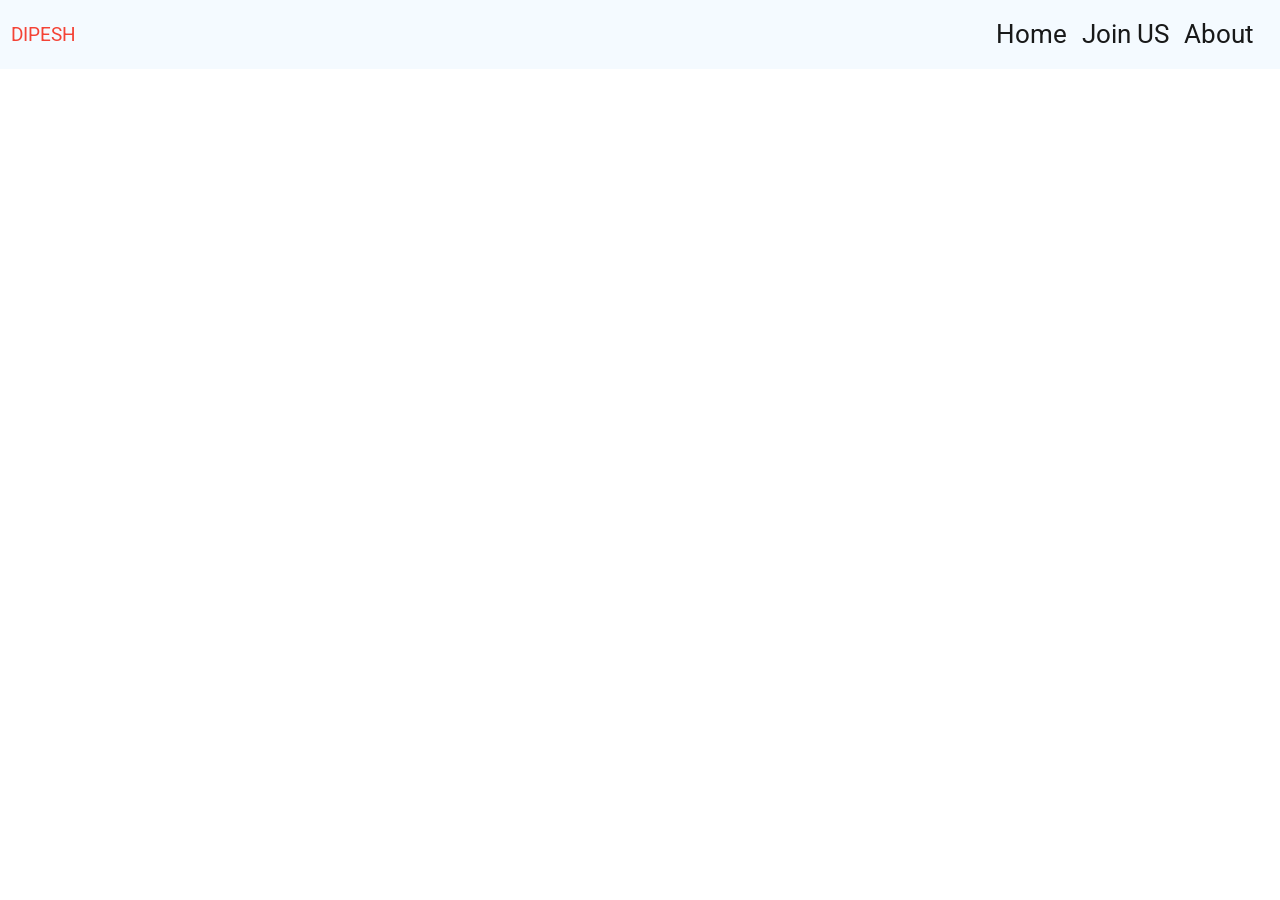
==== commit cbaac9b8: "Updates" ====
--- a/index.html
+++ b/index.html
@@ -1 +1 @@
-<!doctype html><html lang="en"><head><meta charset="utf-8"/><meta name="viewport" content="width=device-width,initial-scale=1"/><meta name="theme-color" content="#000000"/><meta name="description" content="Front store"/><link rel="manifest" href="/manifest.json"/><link rel="stylesheet" href="https://fonts.googleapis.com/css?family=Roboto:300,400,500,700&display=swap"/><title>Front Store</title><script defer="defer" src="/static/js/main.3df22637.js"></script><link href="/static/css/main.bf473356.css" rel="stylesheet"></head><body><noscript>You need to enable JavaScript to run this app.</noscript><div id="root"></div><script src="https://cdn.jsdelivr.net/npm/@popperjs/core@2.9.2/dist/umd/popper.min.js" integrity="sha384-IQsoLXl5PILFhosVNubq5LC7Qb9DXgDA9i+tQ8Zj3iwWAwPtgFTxbJ8NT4GN1R8p" crossorigin="anonymous"></script><script src="https://cdn.jsdelivr.net/npm/bootstrap@5.0.2/dist/js/bootstrap.min.js" integrity="sha384-cVKIPhGWiC2Al4u+LWgxfKTRIcfu0JTxR+EQDz/bgldoEyl4H0zUF0QKbrJ0EcQF" crossorigin="anonymous"></script></body></html>+<!doctype html><html lang="en"><head><meta charset="utf-8"/><meta name="viewport" content="width=device-width,initial-scale=1"/><meta name="theme-color" content="#000000"/><meta name="description" content="Front store"/><link rel="manifest" href="/manifest.json"/><link rel="stylesheet" href="https://fonts.googleapis.com/css?family=Roboto:300,400,500,700&display=swap"/><title>Front Store</title><script defer="defer" src="/static/js/main.3d5dfb7c.js"></script><link href="/static/css/main.3ea3e7e5.css" rel="stylesheet"></head><body><noscript>You need to enable JavaScript to run this app.</noscript><div id="root"></div><script src="../src/components/js/Validate.js"></script><script src="https://cdn.jsdelivr.net/npm/@popperjs/core@2.9.2/dist/umd/popper.min.js" integrity="sha384-IQsoLXl5PILFhosVNubq5LC7Qb9DXgDA9i+tQ8Zj3iwWAwPtgFTxbJ8NT4GN1R8p" crossorigin="anonymous"></script><script src="https://cdn.jsdelivr.net/npm/bootstrap@5.0.2/dist/js/bootstrap.min.js" integrity="sha384-cVKIPhGWiC2Al4u+LWgxfKTRIcfu0JTxR+EQDz/bgldoEyl4H0zUF0QKbrJ0EcQF" crossorigin="anonymous"></script></body></html>
--- a/static/css/main.3ea3e7e5.css
+++ b/static/css/main.3ea3e7e5.css
@@ -0,0 +1,7 @@
+@charset "UTF-8";/*!
+ * Bootstrap v5.1.3 (https://getbootstrap.com/)
+ * Copyright 2011-2021 The Bootstrap Authors
+ * Copyright 2011-2021 Twitter, Inc.
+ * Licensed under MIT (https://github.com/twbs/bootstrap/blob/main/LICENSE)
+ */:root{--bs-blue:#0d6efd;--bs-indigo:#6610f2;--bs-purple:#6f42c1;--bs-pink:#d63384;--bs-red:#dc3545;--bs-orange:#fd7e14;--bs-yellow:#ffc107;--bs-green:#198754;--bs-teal:#20c997;--bs-cyan:#0dcaf0;--bs-white:#fff;--bs-gray:#6c757d;--bs-gray-dark:#343a40;--bs-gray-100:#f8f9fa;--bs-gray-200:#e9ecef;--bs-gray-300:#dee2e6;--bs-gray-400:#ced4da;--bs-gray-500:#adb5bd;--bs-gray-600:#6c757d;--bs-gray-700:#495057;--bs-gray-800:#343a40;--bs-gray-900:#212529;--bs-primary:#0d6efd;--bs-secondary:#6c757d;--bs-success:#198754;--bs-info:#0dcaf0;--bs-warning:#ffc107;--bs-danger:#dc3545;--bs-light:#f8f9fa;--bs-dark:#212529;--bs-primary-rgb:13,110,253;--bs-secondary-rgb:108,117,125;--bs-success-rgb:25,135,84;--bs-info-rgb:13,202,240;--bs-warning-rgb:255,193,7;--bs-danger-rgb:220,53,69;--bs-light-rgb:248,249,250;--bs-dark-rgb:33,37,41;--bs-white-rgb:255,255,255;--bs-black-rgb:0,0,0;--bs-body-color-rgb:33,37,41;--bs-body-bg-rgb:255,255,255;--bs-font-sans-serif:system-ui,-apple-system,"Segoe UI",Roboto,"Helvetica Neue",Arial,"Noto Sans","Liberation Sans",sans-serif,"Apple Color Emoji","Segoe UI Emoji","Segoe UI Symbol","Noto Color Emoji";--bs-font-monospace:SFMono-Regular,Menlo,Monaco,Consolas,"Liberation Mono","Courier New",monospace;--bs-gradient:linear-gradient(180deg,hsla(0,0%,100%,.15),hsla(0,0%,100%,0));--bs-body-font-family:var(--bs-font-sans-serif);--bs-body-font-size:1rem;--bs-body-font-weight:400;--bs-body-line-height:1.5;--bs-body-color:#212529;--bs-body-bg:#fff}*,:after,:before{box-sizing:border-box}@media (prefers-reduced-motion:no-preference){:root{scroll-behavior:smooth}}body{-webkit-text-size-adjust:100%;-webkit-tap-highlight-color:transparent;background-color:#fff;background-color:var(--bs-body-bg);color:#212529;color:var(--bs-body-color);font-family:system-ui,-apple-system,Segoe UI,Roboto,Helvetica Neue,Arial,Noto Sans,Liberation Sans,sans-serif,Apple Color Emoji,Segoe UI Emoji,Segoe UI Symbol,Noto Color Emoji;font-family:var(--bs-body-font-family);font-size:1rem;font-size:var(--bs-body-font-size);font-weight:400;font-weight:var(--bs-body-font-weight);line-height:1.5;line-height:var(--bs-body-line-height);text-align:var(--bs-body-text-align)}hr{background-color:currentColor;color:inherit;margin:1rem 0;opacity:.25}hr:not([size]){height:1px}.h1,.h2,.h3,.h4,.h5,.h6,h1,h2,h3,h4,h5,h6{font-weight:500;line-height:1.2;margin-bottom:.5rem;margin-top:0}.h1,h1{font-size:calc(1.375rem + 1.5vw)}@media (min-width:1200px){.h1,h1{font-size:2.5rem}}.h2,h2{font-size:calc(1.325rem + .9vw)}@media (min-width:1200px){.h2,h2{font-size:2rem}}.h3,h3{font-size:calc(1.3rem + .6vw)}@media (min-width:1200px){.h3,h3{font-size:1.75rem}}.h4,h4{font-size:calc(1.275rem + .3vw)}@media (min-width:1200px){.h4,h4{font-size:1.5rem}}.h5,h5{font-size:1.25rem}.h6,h6{font-size:1rem}p{margin-bottom:1rem;margin-top:0}abbr[data-bs-original-title],abbr[title]{cursor:help;-webkit-text-decoration:underline dotted;text-decoration:underline dotted;-webkit-text-decoration-skip-ink:none;text-decoration-skip-ink:none}address{font-style:normal;line-height:inherit;margin-bottom:1rem}ol,ul{padding-left:2rem}dl,ol,ul{margin-bottom:1rem;margin-top:0}ol ol,ol ul,ul ol,ul ul{margin-bottom:0}dt{font-weight:700}dd{margin-bottom:.5rem;margin-left:0}blockquote{margin:0 0 1rem}.small,small{font-size:.875em}.mark,mark{background-color:#fcf8e3;padding:.2em}sub,sup{font-size:.75em}a{color:#0d6efd;text-decoration:underline}a:hover{color:#0a58ca}a:not([href]):not([class]),a:not([href]):not([class]):hover{color:inherit;text-decoration:none}code,kbd,pre,samp{direction:ltr;font-family:SFMono-Regular,Menlo,Monaco,Consolas,Liberation Mono,Courier New,monospace;font-family:var(--bs-font-monospace);unicode-bidi:bidi-override}pre{display:block;font-size:.875em;margin-bottom:1rem;margin-top:0;overflow:auto}pre code{color:inherit;font-size:inherit;word-break:normal}code{word-wrap:break-word;color:#d63384;font-size:.875em}a>code{color:inherit}kbd{background-color:#212529;border-radius:.2rem;color:#fff;font-size:.875em;padding:.2rem .4rem}kbd kbd{font-size:1em;font-weight:700;padding:0}figure{margin:0 0 1rem}img,svg{vertical-align:middle}table{border-collapse:collapse;caption-side:bottom}caption{color:#6c757d;padding-bottom:.5rem;padding-top:.5rem;text-align:left}th{text-align:inherit;text-align:-webkit-match-parent}tbody,td,tfoot,th,thead,tr{border:0 solid;border-color:inherit}label{display:inline-block}button{border-radius:0}button:focus:not(:focus-visible){outline:0}button,input,optgroup,select,textarea{font-family:inherit;font-size:inherit;line-height:inherit}[role=button]{cursor:pointer}select{word-wrap:normal}select:disabled{opacity:1}[list]::-webkit-calendar-picker-indicator{display:none}[type=button]:not(:disabled),[type=reset]:not(:disabled),[type=submit]:not(:disabled),button:not(:disabled){cursor:pointer}::-moz-focus-inner{border-style:none;padding:0}textarea{resize:vertical}fieldset{border:0;margin:0;min-width:0;padding:0}legend{float:left;font-size:calc(1.275rem + .3vw);line-height:inherit;margin-bottom:.5rem;width:100%}@media (min-width:1200px){legend{font-size:1.5rem}}legend+*{clear:left}::-webkit-datetime-edit-day-field,::-webkit-datetime-edit-fields-wrapper,::-webkit-datetime-edit-hour-field,::-webkit-datetime-edit-minute,::-webkit-datetime-edit-month-field,::-webkit-datetime-edit-text,::-webkit-datetime-edit-year-field{padding:0}::-webkit-inner-spin-button{height:auto}::-webkit-search-decoration{-webkit-appearance:none}::-webkit-color-swatch-wrapper{padding:0}::file-selector-button{font:inherit}output{display:inline-block}iframe{border:0}summary{cursor:pointer}[hidden]{display:none!important}.lead{font-size:1.25rem;font-weight:300}.display-1{font-size:calc(1.625rem + 4.5vw);font-weight:300;line-height:1.2}@media (min-width:1200px){.display-1{font-size:5rem}}.display-2{font-size:calc(1.575rem + 3.9vw);font-weight:300;line-height:1.2}@media (min-width:1200px){.display-2{font-size:4.5rem}}.display-3{font-size:calc(1.525rem + 3.3vw);font-weight:300;line-height:1.2}@media (min-width:1200px){.display-3{font-size:4rem}}.display-4{font-size:calc(1.475rem + 2.7vw);font-weight:300;line-height:1.2}@media (min-width:1200px){.display-4{font-size:3.5rem}}.display-5{font-size:calc(1.425rem + 2.1vw);font-weight:300;line-height:1.2}@media (min-width:1200px){.display-5{font-size:3rem}}.display-6{font-size:calc(1.375rem + 1.5vw);font-weight:300;line-height:1.2}@media (min-width:1200px){.display-6{font-size:2.5rem}}.list-inline,.list-unstyled{list-style:none;padding-left:0}.list-inline-item{display:inline-block}.list-inline-item:not(:last-child){margin-right:.5rem}.initialism{font-size:.875em;text-transform:uppercase}.blockquote{font-size:1.25rem;margin-bottom:1rem}.blockquote>:last-child{margin-bottom:0}.blockquote-footer{color:#6c757d;font-size:.875em;margin-bottom:1rem;margin-top:-1rem}.blockquote-footer:before{content:"— "}.img-fluid,.img-thumbnail{height:auto;max-width:100%}.img-thumbnail{background-color:#fff;border:1px solid #dee2e6;border-radius:.25rem;padding:.25rem}.figure{display:inline-block}.figure-img{line-height:1;margin-bottom:.5rem}.figure-caption{color:#6c757d;font-size:.875em}.container,.container-fluid,.container-lg,.container-md,.container-sm,.container-xl,.container-xxl{margin-left:auto;margin-right:auto;padding-left:.75rem;padding-left:var(--bs-gutter-x,.75rem);padding-right:.75rem;padding-right:var(--bs-gutter-x,.75rem);width:100%}@media (min-width:576px){.container,.container-sm{max-width:540px}}@media (min-width:768px){.container,.container-md,.container-sm{max-width:720px}}@media (min-width:992px){.container,.container-lg,.container-md,.container-sm{max-width:960px}}@media (min-width:1200px){.container,.container-lg,.container-md,.container-sm,.container-xl{max-width:1140px}}@media (min-width:1400px){.container,.container-lg,.container-md,.container-sm,.container-xl,.container-xxl{max-width:1320px}}.row{--bs-gutter-x:1.5rem;--bs-gutter-y:0;display:flex;flex-wrap:wrap;margin-left:calc(var(--bs-gutter-x)*-.5);margin-right:calc(var(--bs-gutter-x)*-.5);margin-top:calc(var(--bs-gutter-y)*-1)}.row>*{flex-shrink:0;margin-top:var(--bs-gutter-y);max-width:100%;padding-left:calc(var(--bs-gutter-x)*.5);padding-right:calc(var(--bs-gutter-x)*.5);width:100%}.col{flex:1 0}.row-cols-auto>*{flex:0 0 auto;width:auto}.row-cols-1>*{flex:0 0 auto;width:100%}.row-cols-2>*{flex:0 0 auto;width:50%}.row-cols-3>*{flex:0 0 auto;width:33.3333333333%}.row-cols-4>*{flex:0 0 auto;width:25%}.row-cols-5>*{flex:0 0 auto;width:20%}.row-cols-6>*{flex:0 0 auto;width:16.6666666667%}.col-auto{flex:0 0 auto;width:auto}.col-1{flex:0 0 auto;width:8.33333333%}.col-2{flex:0 0 auto;width:16.66666667%}.col-3{flex:0 0 auto;width:25%}.col-4{flex:0 0 auto;width:33.33333333%}.col-5{flex:0 0 auto;width:41.66666667%}.col-6{flex:0 0 auto;width:50%}.col-7{flex:0 0 auto;width:58.33333333%}.col-8{flex:0 0 auto;width:66.66666667%}.col-9{flex:0 0 auto;width:75%}.col-10{flex:0 0 auto;width:83.33333333%}.col-11{flex:0 0 auto;width:91.66666667%}.col-12{flex:0 0 auto;width:100%}.offset-1{margin-left:8.33333333%}.offset-2{margin-left:16.66666667%}.offset-3{margin-left:25%}.offset-4{margin-left:33.33333333%}.offset-5{margin-left:41.66666667%}.offset-6{margin-left:50%}.offset-7{margin-left:58.33333333%}.offset-8{margin-left:66.66666667%}.offset-9{margin-left:75%}.offset-10{margin-left:83.33333333%}.offset-11{margin-left:91.66666667%}.g-0,.gx-0{--bs-gutter-x:0}.g-0,.gy-0{--bs-gutter-y:0}.g-1,.gx-1{--bs-gutter-x:0.25rem}.g-1,.gy-1{--bs-gutter-y:0.25rem}.g-2,.gx-2{--bs-gutter-x:0.5rem}.g-2,.gy-2{--bs-gutter-y:0.5rem}.g-3,.gx-3{--bs-gutter-x:1rem}.g-3,.gy-3{--bs-gutter-y:1rem}.g-4,.gx-4{--bs-gutter-x:1.5rem}.g-4,.gy-4{--bs-gutter-y:1.5rem}.g-5,.gx-5{--bs-gutter-x:3rem}.g-5,.gy-5{--bs-gutter-y:3rem}@media (min-width:576px){.col-sm{flex:1 0}.row-cols-sm-auto>*{flex:0 0 auto;width:auto}.row-cols-sm-1>*{flex:0 0 auto;width:100%}.row-cols-sm-2>*{flex:0 0 auto;width:50%}.row-cols-sm-3>*{flex:0 0 auto;width:33.3333333333%}.row-cols-sm-4>*{flex:0 0 auto;width:25%}.row-cols-sm-5>*{flex:0 0 auto;width:20%}.row-cols-sm-6>*{flex:0 0 auto;width:16.6666666667%}.col-sm-auto{flex:0 0 auto;width:auto}.col-sm-1{flex:0 0 auto;width:8.33333333%}.col-sm-2{flex:0 0 auto;width:16.66666667%}.col-sm-3{flex:0 0 auto;width:25%}.col-sm-4{flex:0 0 auto;width:33.33333333%}.col-sm-5{flex:0 0 auto;width:41.66666667%}.col-sm-6{flex:0 0 auto;width:50%}.col-sm-7{flex:0 0 auto;width:58.33333333%}.col-sm-8{flex:0 0 auto;width:66.66666667%}.col-sm-9{flex:0 0 auto;width:75%}.col-sm-10{flex:0 0 auto;width:83.33333333%}.col-sm-11{flex:0 0 auto;width:91.66666667%}.col-sm-12{flex:0 0 auto;width:100%}.offset-sm-0{margin-left:0}.offset-sm-1{margin-left:8.33333333%}.offset-sm-2{margin-left:16.66666667%}.offset-sm-3{margin-left:25%}.offset-sm-4{margin-left:33.33333333%}.offset-sm-5{margin-left:41.66666667%}.offset-sm-6{margin-left:50%}.offset-sm-7{margin-left:58.33333333%}.offset-sm-8{margin-left:66.66666667%}.offset-sm-9{margin-left:75%}.offset-sm-10{margin-left:83.33333333%}.offset-sm-11{margin-left:91.66666667%}.g-sm-0,.gx-sm-0{--bs-gutter-x:0}.g-sm-0,.gy-sm-0{--bs-gutter-y:0}.g-sm-1,.gx-sm-1{--bs-gutter-x:0.25rem}.g-sm-1,.gy-sm-1{--bs-gutter-y:0.25rem}.g-sm-2,.gx-sm-2{--bs-gutter-x:0.5rem}.g-sm-2,.gy-sm-2{--bs-gutter-y:0.5rem}.g-sm-3,.gx-sm-3{--bs-gutter-x:1rem}.g-sm-3,.gy-sm-3{--bs-gutter-y:1rem}.g-sm-4,.gx-sm-4{--bs-gutter-x:1.5rem}.g-sm-4,.gy-sm-4{--bs-gutter-y:1.5rem}.g-sm-5,.gx-sm-5{--bs-gutter-x:3rem}.g-sm-5,.gy-sm-5{--bs-gutter-y:3rem}}@media (min-width:768px){.col-md{flex:1 0}.row-cols-md-auto>*{flex:0 0 auto;width:auto}.row-cols-md-1>*{flex:0 0 auto;width:100%}.row-cols-md-2>*{flex:0 0 auto;width:50%}.row-cols-md-3>*{flex:0 0 auto;width:33.3333333333%}.row-cols-md-4>*{flex:0 0 auto;width:25%}.row-cols-md-5>*{flex:0 0 auto;width:20%}.row-cols-md-6>*{flex:0 0 auto;width:16.6666666667%}.col-md-auto{flex:0 0 auto;width:auto}.col-md-1{flex:0 0 auto;width:8.33333333%}.col-md-2{flex:0 0 auto;width:16.66666667%}.col-md-3{flex:0 0 auto;width:25%}.col-md-4{flex:0 0 auto;width:33.33333333%}.col-md-5{flex:0 0 auto;width:41.66666667%}.col-md-6{flex:0 0 auto;width:50%}.col-md-7{flex:0 0 auto;width:58.33333333%}.col-md-8{flex:0 0 auto;width:66.66666667%}.col-md-9{flex:0 0 auto;width:75%}.col-md-10{flex:0 0 auto;width:83.33333333%}.col-md-11{flex:0 0 auto;width:91.66666667%}.col-md-12{flex:0 0 auto;width:100%}.offset-md-0{margin-left:0}.offset-md-1{margin-left:8.33333333%}.offset-md-2{margin-left:16.66666667%}.offset-md-3{margin-left:25%}.offset-md-4{margin-left:33.33333333%}.offset-md-5{margin-left:41.66666667%}.offset-md-6{margin-left:50%}.offset-md-7{margin-left:58.33333333%}.offset-md-8{margin-left:66.66666667%}.offset-md-9{margin-left:75%}.offset-md-10{margin-left:83.33333333%}.offset-md-11{margin-left:91.66666667%}.g-md-0,.gx-md-0{--bs-gutter-x:0}.g-md-0,.gy-md-0{--bs-gutter-y:0}.g-md-1,.gx-md-1{--bs-gutter-x:0.25rem}.g-md-1,.gy-md-1{--bs-gutter-y:0.25rem}.g-md-2,.gx-md-2{--bs-gutter-x:0.5rem}.g-md-2,.gy-md-2{--bs-gutter-y:0.5rem}.g-md-3,.gx-md-3{--bs-gutter-x:1rem}.g-md-3,.gy-md-3{--bs-gutter-y:1rem}.g-md-4,.gx-md-4{--bs-gutter-x:1.5rem}.g-md-4,.gy-md-4{--bs-gutter-y:1.5rem}.g-md-5,.gx-md-5{--bs-gutter-x:3rem}.g-md-5,.gy-md-5{--bs-gutter-y:3rem}}@media (min-width:992px){.col-lg{flex:1 0}.row-cols-lg-auto>*{flex:0 0 auto;width:auto}.row-cols-lg-1>*{flex:0 0 auto;width:100%}.row-cols-lg-2>*{flex:0 0 auto;width:50%}.row-cols-lg-3>*{flex:0 0 auto;width:33.3333333333%}.row-cols-lg-4>*{flex:0 0 auto;width:25%}.row-cols-lg-5>*{flex:0 0 auto;width:20%}.row-cols-lg-6>*{flex:0 0 auto;width:16.6666666667%}.col-lg-auto{flex:0 0 auto;width:auto}.col-lg-1{flex:0 0 auto;width:8.33333333%}.col-lg-2{flex:0 0 auto;width:16.66666667%}.col-lg-3{flex:0 0 auto;width:25%}.col-lg-4{flex:0 0 auto;width:33.33333333%}.col-lg-5{flex:0 0 auto;width:41.66666667%}.col-lg-6{flex:0 0 auto;width:50%}.col-lg-7{flex:0 0 auto;width:58.33333333%}.col-lg-8{flex:0 0 auto;width:66.66666667%}.col-lg-9{flex:0 0 auto;width:75%}.col-lg-10{flex:0 0 auto;width:83.33333333%}.col-lg-11{flex:0 0 auto;width:91.66666667%}.col-lg-12{flex:0 0 auto;width:100%}.offset-lg-0{margin-left:0}.offset-lg-1{margin-left:8.33333333%}.offset-lg-2{margin-left:16.66666667%}.offset-lg-3{margin-left:25%}.offset-lg-4{margin-left:33.33333333%}.offset-lg-5{margin-left:41.66666667%}.offset-lg-6{margin-left:50%}.offset-lg-7{margin-left:58.33333333%}.offset-lg-8{margin-left:66.66666667%}.offset-lg-9{margin-left:75%}.offset-lg-10{margin-left:83.33333333%}.offset-lg-11{margin-left:91.66666667%}.g-lg-0,.gx-lg-0{--bs-gutter-x:0}.g-lg-0,.gy-lg-0{--bs-gutter-y:0}.g-lg-1,.gx-lg-1{--bs-gutter-x:0.25rem}.g-lg-1,.gy-lg-1{--bs-gutter-y:0.25rem}.g-lg-2,.gx-lg-2{--bs-gutter-x:0.5rem}.g-lg-2,.gy-lg-2{--bs-gutter-y:0.5rem}.g-lg-3,.gx-lg-3{--bs-gutter-x:1rem}.g-lg-3,.gy-lg-3{--bs-gutter-y:1rem}.g-lg-4,.gx-lg-4{--bs-gutter-x:1.5rem}.g-lg-4,.gy-lg-4{--bs-gutter-y:1.5rem}.g-lg-5,.gx-lg-5{--bs-gutter-x:3rem}.g-lg-5,.gy-lg-5{--bs-gutter-y:3rem}}@media (min-width:1200px){.col-xl{flex:1 0}.row-cols-xl-auto>*{flex:0 0 auto;width:auto}.row-cols-xl-1>*{flex:0 0 auto;width:100%}.row-cols-xl-2>*{flex:0 0 auto;width:50%}.row-cols-xl-3>*{flex:0 0 auto;width:33.3333333333%}.row-cols-xl-4>*{flex:0 0 auto;width:25%}.row-cols-xl-5>*{flex:0 0 auto;width:20%}.row-cols-xl-6>*{flex:0 0 auto;width:16.6666666667%}.col-xl-auto{flex:0 0 auto;width:auto}.col-xl-1{flex:0 0 auto;width:8.33333333%}.col-xl-2{flex:0 0 auto;width:16.66666667%}.col-xl-3{flex:0 0 auto;width:25%}.col-xl-4{flex:0 0 auto;width:33.33333333%}.col-xl-5{flex:0 0 auto;width:41.66666667%}.col-xl-6{flex:0 0 auto;width:50%}.col-xl-7{flex:0 0 auto;width:58.33333333%}.col-xl-8{flex:0 0 auto;width:66.66666667%}.col-xl-9{flex:0 0 auto;width:75%}.col-xl-10{flex:0 0 auto;width:83.33333333%}.col-xl-11{flex:0 0 auto;width:91.66666667%}.col-xl-12{flex:0 0 auto;width:100%}.offset-xl-0{margin-left:0}.offset-xl-1{margin-left:8.33333333%}.offset-xl-2{margin-left:16.66666667%}.offset-xl-3{margin-left:25%}.offset-xl-4{margin-left:33.33333333%}.offset-xl-5{margin-left:41.66666667%}.offset-xl-6{margin-left:50%}.offset-xl-7{margin-left:58.33333333%}.offset-xl-8{margin-left:66.66666667%}.offset-xl-9{margin-left:75%}.offset-xl-10{margin-left:83.33333333%}.offset-xl-11{margin-left:91.66666667%}.g-xl-0,.gx-xl-0{--bs-gutter-x:0}.g-xl-0,.gy-xl-0{--bs-gutter-y:0}.g-xl-1,.gx-xl-1{--bs-gutter-x:0.25rem}.g-xl-1,.gy-xl-1{--bs-gutter-y:0.25rem}.g-xl-2,.gx-xl-2{--bs-gutter-x:0.5rem}.g-xl-2,.gy-xl-2{--bs-gutter-y:0.5rem}.g-xl-3,.gx-xl-3{--bs-gutter-x:1rem}.g-xl-3,.gy-xl-3{--bs-gutter-y:1rem}.g-xl-4,.gx-xl-4{--bs-gutter-x:1.5rem}.g-xl-4,.gy-xl-4{--bs-gutter-y:1.5rem}.g-xl-5,.gx-xl-5{--bs-gutter-x:3rem}.g-xl-5,.gy-xl-5{--bs-gutter-y:3rem}}@media (min-width:1400px){.col-xxl{flex:1 0}.row-cols-xxl-auto>*{flex:0 0 auto;width:auto}.row-cols-xxl-1>*{flex:0 0 auto;width:100%}.row-cols-xxl-2>*{flex:0 0 auto;width:50%}.row-cols-xxl-3>*{flex:0 0 auto;width:33.3333333333%}.row-cols-xxl-4>*{flex:0 0 auto;width:25%}.row-cols-xxl-5>*{flex:0 0 auto;width:20%}.row-cols-xxl-6>*{flex:0 0 auto;width:16.6666666667%}.col-xxl-auto{flex:0 0 auto;width:auto}.col-xxl-1{flex:0 0 auto;width:8.33333333%}.col-xxl-2{flex:0 0 auto;width:16.66666667%}.col-xxl-3{flex:0 0 auto;width:25%}.col-xxl-4{flex:0 0 auto;width:33.33333333%}.col-xxl-5{flex:0 0 auto;width:41.66666667%}.col-xxl-6{flex:0 0 auto;width:50%}.col-xxl-7{flex:0 0 auto;width:58.33333333%}.col-xxl-8{flex:0 0 auto;width:66.66666667%}.col-xxl-9{flex:0 0 auto;width:75%}.col-xxl-10{flex:0 0 auto;width:83.33333333%}.col-xxl-11{flex:0 0 auto;width:91.66666667%}.col-xxl-12{flex:0 0 auto;width:100%}.offset-xxl-0{margin-left:0}.offset-xxl-1{margin-left:8.33333333%}.offset-xxl-2{margin-left:16.66666667%}.offset-xxl-3{margin-left:25%}.offset-xxl-4{margin-left:33.33333333%}.offset-xxl-5{margin-left:41.66666667%}.offset-xxl-6{margin-left:50%}.offset-xxl-7{margin-left:58.33333333%}.offset-xxl-8{margin-left:66.66666667%}.offset-xxl-9{margin-left:75%}.offset-xxl-10{margin-left:83.33333333%}.offset-xxl-11{margin-left:91.66666667%}.g-xxl-0,.gx-xxl-0{--bs-gutter-x:0}.g-xxl-0,.gy-xxl-0{--bs-gutter-y:0}.g-xxl-1,.gx-xxl-1{--bs-gutter-x:0.25rem}.g-xxl-1,.gy-xxl-1{--bs-gutter-y:0.25rem}.g-xxl-2,.gx-xxl-2{--bs-gutter-x:0.5rem}.g-xxl-2,.gy-xxl-2{--bs-gutter-y:0.5rem}.g-xxl-3,.gx-xxl-3{--bs-gutter-x:1rem}.g-xxl-3,.gy-xxl-3{--bs-gutter-y:1rem}.g-xxl-4,.gx-xxl-4{--bs-gutter-x:1.5rem}.g-xxl-4,.gy-xxl-4{--bs-gutter-y:1.5rem}.g-xxl-5,.gx-xxl-5{--bs-gutter-x:3rem}.g-xxl-5,.gy-xxl-5{--bs-gutter-y:3rem}}.table{--bs-table-bg:transparent;--bs-table-accent-bg:transparent;--bs-table-striped-color:#212529;--bs-table-striped-bg:rgba(0,0,0,.05);--bs-table-active-color:#212529;--bs-table-active-bg:rgba(0,0,0,.1);--bs-table-hover-color:#212529;--bs-table-hover-bg:rgba(0,0,0,.075);border-color:#dee2e6;color:#212529;margin-bottom:1rem;vertical-align:top;width:100%}.table>:not(caption)>*>*{background-color:var(--bs-table-bg);border-bottom-width:1px;box-shadow:inset 0 0 0 9999px var(--bs-table-accent-bg);padding:.5rem}.table>tbody{vertical-align:inherit}.table>thead{vertical-align:bottom}.table>:not(:first-child){border-top:2px solid}.caption-top{caption-side:top}.table-sm>:not(caption)>*>*{padding:.25rem}.table-bordered>:not(caption)>*{border-width:1px 0}.table-bordered>:not(caption)>*>*{border-width:0 1px}.table-borderless>:not(caption)>*>*{border-bottom-width:0}.table-borderless>:not(:first-child){border-top-width:0}.table-striped>tbody>tr:nth-of-type(odd)>*{--bs-table-accent-bg:var(--bs-table-striped-bg);color:var(--bs-table-striped-color)}.table-active{--bs-table-accent-bg:var(--bs-table-active-bg);color:var(--bs-table-active-color)}.table-hover>tbody>tr:hover>*{--bs-table-accent-bg:var(--bs-table-hover-bg);color:var(--bs-table-hover-color)}.table-primary{--bs-table-bg:#cfe2ff;--bs-table-striped-bg:#c5d7f2;--bs-table-striped-color:#000;--bs-table-active-bg:#bacbe6;--bs-table-active-color:#000;--bs-table-hover-bg:#bfd1ec;--bs-table-hover-color:#000;border-color:#bacbe6;color:#000}.table-secondary{--bs-table-bg:#e2e3e5;--bs-table-striped-bg:#d7d8da;--bs-table-striped-color:#000;--bs-table-active-bg:#cbccce;--bs-table-active-color:#000;--bs-table-hover-bg:#d1d2d4;--bs-table-hover-color:#000;border-color:#cbccce;color:#000}.table-success{--bs-table-bg:#d1e7dd;--bs-table-striped-bg:#c7dbd2;--bs-table-striped-color:#000;--bs-table-active-bg:#bcd0c7;--bs-table-active-color:#000;--bs-table-hover-bg:#c1d6cc;--bs-table-hover-color:#000;border-color:#bcd0c7;color:#000}.table-info{--bs-table-bg:#cff4fc;--bs-table-striped-bg:#c5e8ef;--bs-table-striped-color:#000;--bs-table-active-bg:#badce3;--bs-table-active-color:#000;--bs-table-hover-bg:#bfe2e9;--bs-table-hover-color:#000;border-color:#badce3;color:#000}.table-warning{--bs-table-bg:#fff3cd;--bs-table-striped-bg:#f2e7c3;--bs-table-striped-color:#000;--bs-table-active-bg:#e6dbb9;--bs-table-active-color:#000;--bs-table-hover-bg:#ece1be;--bs-table-hover-color:#000;border-color:#e6dbb9;color:#000}.table-danger{--bs-table-bg:#f8d7da;--bs-table-striped-bg:#eccccf;--bs-table-striped-color:#000;--bs-table-active-bg:#dfc2c4;--bs-table-active-color:#000;--bs-table-hover-bg:#e5c7ca;--bs-table-hover-color:#000;border-color:#dfc2c4;color:#000}.table-light{--bs-table-bg:#f8f9fa;--bs-table-striped-bg:#ecedee;--bs-table-striped-color:#000;--bs-table-active-bg:#dfe0e1;--bs-table-active-color:#000;--bs-table-hover-bg:#e5e6e7;--bs-table-hover-color:#000;border-color:#dfe0e1;color:#000}.table-dark{--bs-table-bg:#212529;--bs-table-striped-bg:#2c3034;--bs-table-striped-color:#fff;--bs-table-active-bg:#373b3e;--bs-table-active-color:#fff;--bs-table-hover-bg:#323539;--bs-table-hover-color:#fff;border-color:#373b3e;color:#fff}.table-responsive{-webkit-overflow-scrolling:touch;overflow-x:auto}@media (max-width:575.98px){.table-responsive-sm{-webkit-overflow-scrolling:touch;overflow-x:auto}}@media (max-width:767.98px){.table-responsive-md{-webkit-overflow-scrolling:touch;overflow-x:auto}}@media (max-width:991.98px){.table-responsive-lg{-webkit-overflow-scrolling:touch;overflow-x:auto}}@media (max-width:1199.98px){.table-responsive-xl{-webkit-overflow-scrolling:touch;overflow-x:auto}}@media (max-width:1399.98px){.table-responsive-xxl{-webkit-overflow-scrolling:touch;overflow-x:auto}}.form-label{margin-bottom:.5rem}.col-form-label{font-size:inherit;line-height:1.5;margin-bottom:0;padding-bottom:calc(.375rem + 1px);padding-top:calc(.375rem + 1px)}.col-form-label-lg{font-size:1.25rem;padding-bottom:calc(.5rem + 1px);padding-top:calc(.5rem + 1px)}.col-form-label-sm{font-size:.875rem;padding-bottom:calc(.25rem + 1px);padding-top:calc(.25rem + 1px)}.form-text{color:#6c757d;font-size:.875em;margin-top:.25rem}.form-control{-webkit-appearance:none;appearance:none;background-clip:padding-box;background-color:#fff;border:1px solid #ced4da;border-radius:.25rem;color:#212529;display:block;font-size:1rem;font-weight:400;line-height:1.5;padding:.375rem .75rem;transition:border-color .15s ease-in-out,box-shadow .15s ease-in-out;width:100%}@media (prefers-reduced-motion:reduce){.form-control{transition:none}}.form-control[type=file]{overflow:hidden}.form-control[type=file]:not(:disabled):not([readonly]){cursor:pointer}.form-control:focus{background-color:#fff;border-color:#86b7fe;box-shadow:0 0 0 .25rem rgba(13,110,253,.25);color:#212529;outline:0}.form-control::-webkit-date-and-time-value{height:1.5em}.form-control::-webkit-input-placeholder{color:#6c757d;opacity:1}.form-control:-ms-input-placeholder{color:#6c757d;opacity:1}.form-control::placeholder{color:#6c757d;opacity:1}.form-control:disabled,.form-control[readonly]{background-color:#e9ecef;opacity:1}.form-control::file-selector-button{-webkit-margin-end:.75rem;background-color:#e9ecef;border:0 solid;border-color:inherit;border-inline-end-width:1px;border-radius:0;color:#212529;margin:-.375rem -.75rem;margin-inline-end:.75rem;padding:.375rem .75rem;pointer-events:none;transition:color .15s ease-in-out,background-color .15s ease-in-out,border-color .15s ease-in-out,box-shadow .15s ease-in-out}@media (prefers-reduced-motion:reduce){.form-control::-webkit-file-upload-button{-webkit-transition:none;transition:none}.form-control::file-selector-button{transition:none}}.form-control:hover:not(:disabled):not([readonly])::file-selector-button{background-color:#dde0e3}.form-control::-webkit-file-upload-button{-webkit-margin-end:.75rem;background-color:#e9ecef;border:0 solid;border-color:inherit;border-inline-end-width:1px;border-radius:0;color:#212529;margin:-.375rem -.75rem;margin-inline-end:.75rem;padding:.375rem .75rem;pointer-events:none;-webkit-transition:color .15s ease-in-out,background-color .15s ease-in-out,border-color .15s ease-in-out,box-shadow .15s ease-in-out;transition:color .15s ease-in-out,background-color .15s ease-in-out,border-color .15s ease-in-out,box-shadow .15s ease-in-out}@media (prefers-reduced-motion:reduce){.form-control::-webkit-file-upload-button{-webkit-transition:none;transition:none}}.form-control:hover:not(:disabled):not([readonly])::-webkit-file-upload-button{background-color:#dde0e3}.form-control-plaintext{background-color:transparent;border:solid transparent;border-width:1px 0;color:#212529;display:block;line-height:1.5;margin-bottom:0;padding:.375rem 0;width:100%}.form-control-plaintext.form-control-lg,.form-control-plaintext.form-control-sm{padding-left:0;padding-right:0}.form-control-sm{border-radius:.2rem;font-size:.875rem;min-height:calc(1.5em + .5rem + 2px);padding:.25rem .5rem}.form-control-sm::file-selector-button{-webkit-margin-end:.5rem;margin:-.25rem -.5rem;margin-inline-end:.5rem;padding:.25rem .5rem}.form-control-sm::-webkit-file-upload-button{-webkit-margin-end:.5rem;margin:-.25rem -.5rem;margin-inline-end:.5rem;padding:.25rem .5rem}.form-control-lg{border-radius:.3rem;font-size:1.25rem;min-height:calc(1.5em + 1rem + 2px);padding:.5rem 1rem}.form-control-lg::file-selector-button{-webkit-margin-end:1rem;margin:-.5rem -1rem;margin-inline-end:1rem;padding:.5rem 1rem}.form-control-lg::-webkit-file-upload-button{-webkit-margin-end:1rem;margin:-.5rem -1rem;margin-inline-end:1rem;padding:.5rem 1rem}textarea.form-control{min-height:calc(1.5em + .75rem + 2px)}textarea.form-control-sm{min-height:calc(1.5em + .5rem + 2px)}textarea.form-control-lg{min-height:calc(1.5em + 1rem + 2px)}.form-control-color{height:auto;padding:.375rem;width:3rem}.form-control-color:not(:disabled):not([readonly]){cursor:pointer}.form-control-color::-moz-color-swatch{border-radius:.25rem;height:1.5em}.form-control-color::-webkit-color-swatch{border-radius:.25rem;height:1.5em}.form-select{-moz-padding-start:calc(.75rem - 3px);-webkit-appearance:none;appearance:none;background-color:#fff;background-image:url("data:image/svg+xml;charset=utf-8,%3Csvg xmlns='http://www.w3.org/2000/svg' viewBox='0 0 16 16'%3E%3Cpath fill='none' stroke='%23343a40' stroke-linecap='round' stroke-linejoin='round' stroke-width='2' d='m2 5 6 6 6-6'/%3E%3C/svg%3E");background-position:right .75rem center;background-repeat:no-repeat;background-size:16px 12px;border:1px solid #ced4da;border-radius:.25rem;color:#212529;display:block;font-size:1rem;font-weight:400;line-height:1.5;padding:.375rem 2.25rem .375rem .75rem;transition:border-color .15s ease-in-out,box-shadow .15s ease-in-out;width:100%}@media (prefers-reduced-motion:reduce){.form-select{transition:none}}.form-select:focus{border-color:#86b7fe;box-shadow:0 0 0 .25rem rgba(13,110,253,.25);outline:0}.form-select[multiple],.form-select[size]:not([size="1"]){background-image:none;padding-right:.75rem}.form-select:disabled{background-color:#e9ecef}.form-select:-moz-focusring{color:transparent;text-shadow:0 0 0 #212529}.form-select-sm{border-radius:.2rem;font-size:.875rem;padding-bottom:.25rem;padding-left:.5rem;padding-top:.25rem}.form-select-lg{border-radius:.3rem;font-size:1.25rem;padding-bottom:.5rem;padding-left:1rem;padding-top:.5rem}.form-check{display:block;margin-bottom:.125rem;min-height:1.5rem;padding-left:1.5em}.form-check .form-check-input{float:left;margin-left:-1.5em}.form-check-input{-webkit-print-color-adjust:exact;-webkit-appearance:none;appearance:none;background-color:#fff;background-position:50%;background-repeat:no-repeat;background-size:contain;border:1px solid rgba(0,0,0,.25);color-adjust:exact;height:1em;margin-top:.25em;vertical-align:top;width:1em}.form-check-input[type=checkbox]{border-radius:.25em}.form-check-input[type=radio]{border-radius:50%}.form-check-input:active{-webkit-filter:brightness(90%);filter:brightness(90%)}.form-check-input:focus{border-color:#86b7fe;box-shadow:0 0 0 .25rem rgba(13,110,253,.25);outline:0}.form-check-input:checked{background-color:#0d6efd;border-color:#0d6efd}.form-check-input:checked[type=checkbox]{background-image:url("data:image/svg+xml;charset=utf-8,%3Csvg xmlns='http://www.w3.org/2000/svg' viewBox='0 0 20 20'%3E%3Cpath fill='none' stroke='%23fff' stroke-linecap='round' stroke-linejoin='round' stroke-width='3' d='m6 10 3 3 6-6'/%3E%3C/svg%3E")}.form-check-input:checked[type=radio]{background-image:url("data:image/svg+xml;charset=utf-8,%3Csvg xmlns='http://www.w3.org/2000/svg' viewBox='-4 -4 8 8'%3E%3Ccircle r='2' fill='%23fff'/%3E%3C/svg%3E")}.form-check-input[type=checkbox]:indeterminate{background-color:#0d6efd;background-image:url("data:image/svg+xml;charset=utf-8,%3Csvg xmlns='http://www.w3.org/2000/svg' viewBox='0 0 20 20'%3E%3Cpath fill='none' stroke='%23fff' stroke-linecap='round' stroke-linejoin='round' stroke-width='3' d='M6 10h8'/%3E%3C/svg%3E");border-color:#0d6efd}.form-check-input:disabled{-webkit-filter:none;filter:none;opacity:.5;pointer-events:none}.form-check-input:disabled~.form-check-label,.form-check-input[disabled]~.form-check-label{opacity:.5}.form-switch{padding-left:2.5em}.form-switch .form-check-input{background-image:url("data:image/svg+xml;charset=utf-8,%3Csvg xmlns='http://www.w3.org/2000/svg' viewBox='-4 -4 8 8'%3E%3Ccircle r='3' fill='rgba(0, 0, 0, 0.25)'/%3E%3C/svg%3E");background-position:0;border-radius:2em;margin-left:-2.5em;transition:background-position .15s ease-in-out;width:2em}@media (prefers-reduced-motion:reduce){.form-switch .form-check-input{transition:none}}.form-switch .form-check-input:focus{background-image:url("data:image/svg+xml;charset=utf-8,%3Csvg xmlns='http://www.w3.org/2000/svg' viewBox='-4 -4 8 8'%3E%3Ccircle r='3' fill='%2386b7fe'/%3E%3C/svg%3E")}.form-switch .form-check-input:checked{background-image:url("data:image/svg+xml;charset=utf-8,%3Csvg xmlns='http://www.w3.org/2000/svg' viewBox='-4 -4 8 8'%3E%3Ccircle r='3' fill='%23fff'/%3E%3C/svg%3E");background-position:100%}.form-check-inline{display:inline-block;margin-right:1rem}.btn-check{clip:rect(0,0,0,0);pointer-events:none;position:absolute}.btn-check:disabled+.btn,.btn-check[disabled]+.btn{-webkit-filter:none;filter:none;opacity:.65;pointer-events:none}.form-range{-webkit-appearance:none;appearance:none;background-color:transparent;height:1.5rem;padding:0;width:100%}.form-range:focus{outline:0}.form-range:focus::-webkit-slider-thumb{box-shadow:0 0 0 1px #fff,0 0 0 .25rem rgba(13,110,253,.25)}.form-range:focus::-moz-range-thumb{box-shadow:0 0 0 1px #fff,0 0 0 .25rem rgba(13,110,253,.25)}.form-range::-moz-focus-outer{border:0}.form-range::-webkit-slider-thumb{-webkit-appearance:none;appearance:none;background-color:#0d6efd;border:0;border-radius:1rem;height:1rem;margin-top:-.25rem;-webkit-transition:background-color .15s ease-in-out,border-color .15s ease-in-out,box-shadow .15s ease-in-out;transition:background-color .15s ease-in-out,border-color .15s ease-in-out,box-shadow .15s ease-in-out;width:1rem}@media (prefers-reduced-motion:reduce){.form-range::-webkit-slider-thumb{-webkit-transition:none;transition:none}}.form-range::-webkit-slider-thumb:active{background-color:#b6d4fe}.form-range::-webkit-slider-runnable-track{background-color:#dee2e6;border-color:transparent;border-radius:1rem;color:transparent;cursor:pointer;height:.5rem;width:100%}.form-range::-moz-range-thumb{appearance:none;background-color:#0d6efd;border:0;border-radius:1rem;height:1rem;-moz-transition:background-color .15s ease-in-out,border-color .15s ease-in-out,box-shadow .15s ease-in-out;transition:background-color .15s ease-in-out,border-color .15s ease-in-out,box-shadow .15s ease-in-out;width:1rem}@media (prefers-reduced-motion:reduce){.form-range::-moz-range-thumb{-moz-transition:none;transition:none}}.form-range::-moz-range-thumb:active{background-color:#b6d4fe}.form-range::-moz-range-track{background-color:#dee2e6;border-color:transparent;border-radius:1rem;color:transparent;cursor:pointer;height:.5rem;width:100%}.form-range:disabled{pointer-events:none}.form-range:disabled::-webkit-slider-thumb{background-color:#adb5bd}.form-range:disabled::-moz-range-thumb{background-color:#adb5bd}.form-floating{position:relative}.form-floating>.form-control,.form-floating>.form-select{height:calc(3.5rem + 2px);line-height:1.25}.form-floating>label{border:1px solid transparent;height:100%;left:0;padding:1rem .75rem;pointer-events:none;position:absolute;top:0;-webkit-transform-origin:0 0;transform-origin:0 0;transition:opacity .1s ease-in-out,-webkit-transform .1s ease-in-out;transition:opacity .1s ease-in-out,transform .1s ease-in-out;transition:opacity .1s ease-in-out,transform .1s ease-in-out,-webkit-transform .1s ease-in-out}@media (prefers-reduced-motion:reduce){.form-floating>label{transition:none}}.form-floating>.form-control{padding:1rem .75rem}.form-floating>.form-control::-webkit-input-placeholder{color:transparent}.form-floating>.form-control:-ms-input-placeholder{color:transparent}.form-floating>.form-control::placeholder{color:transparent}.form-floating>.form-control:not(:-ms-input-placeholder){padding-bottom:.625rem;padding-top:1.625rem}.form-floating>.form-control:focus,.form-floating>.form-control:not(:placeholder-shown){padding-bottom:.625rem;padding-top:1.625rem}.form-floating>.form-control:-webkit-autofill{padding-bottom:.625rem;padding-top:1.625rem}.form-floating>.form-select{padding-bottom:.625rem;padding-top:1.625rem}.form-floating>.form-control:not(:-ms-input-placeholder)~label{opacity:.65;transform:scale(.85) translateY(-.5rem) translateX(.15rem)}.form-floating>.form-control:focus~label,.form-floating>.form-control:not(:placeholder-shown)~label,.form-floating>.form-select~label{opacity:.65;-webkit-transform:scale(.85) translateY(-.5rem) translateX(.15rem);transform:scale(.85) translateY(-.5rem) translateX(.15rem)}.form-floating>.form-control:-webkit-autofill~label{opacity:.65;-webkit-transform:scale(.85) translateY(-.5rem) translateX(.15rem);transform:scale(.85) translateY(-.5rem) translateX(.15rem)}.input-group{align-items:stretch;display:flex;flex-wrap:wrap;position:relative;width:100%}.input-group>.form-control,.input-group>.form-select{flex:1 1 auto;min-width:0;position:relative;width:1%}.input-group>.form-control:focus,.input-group>.form-select:focus{z-index:3}.input-group .btn{position:relative;z-index:2}.input-group .btn:focus{z-index:3}.input-group-text{align-items:center;background-color:#e9ecef;border:1px solid #ced4da;border-radius:.25rem;color:#212529;display:flex;font-size:1rem;font-weight:400;line-height:1.5;padding:.375rem .75rem;text-align:center;white-space:nowrap}.input-group-lg>.btn,.input-group-lg>.form-control,.input-group-lg>.form-select,.input-group-lg>.input-group-text{border-radius:.3rem;font-size:1.25rem;padding:.5rem 1rem}.input-group-sm>.btn,.input-group-sm>.form-control,.input-group-sm>.form-select,.input-group-sm>.input-group-text{border-radius:.2rem;font-size:.875rem;padding:.25rem .5rem}.input-group-lg>.form-select,.input-group-sm>.form-select{padding-right:3rem}.input-group.has-validation>.dropdown-toggle:nth-last-child(n+4),.input-group.has-validation>:nth-last-child(n+3):not(.dropdown-toggle):not(.dropdown-menu),.input-group:not(.has-validation)>.dropdown-toggle:nth-last-child(n+3),.input-group:not(.has-validation)>:not(:last-child):not(.dropdown-toggle):not(.dropdown-menu){border-bottom-right-radius:0;border-top-right-radius:0}.input-group>:not(:first-child):not(.dropdown-menu):not(.valid-tooltip):not(.valid-feedback):not(.invalid-tooltip):not(.invalid-feedback){border-bottom-left-radius:0;border-top-left-radius:0;margin-left:-1px}.valid-feedback{color:#198754;display:none;font-size:.875em;margin-top:.25rem;width:100%}.valid-tooltip{background-color:rgba(25,135,84,.9);border-radius:.25rem;color:#fff;display:none;font-size:.875rem;margin-top:.1rem;max-width:100%;padding:.25rem .5rem;position:absolute;top:100%;z-index:5}.is-valid~.valid-feedback,.is-valid~.valid-tooltip,.was-validated :valid~.valid-feedback,.was-validated :valid~.valid-tooltip{display:block}.form-control.is-valid,.was-validated .form-control:valid{background-image:url("data:image/svg+xml;charset=utf-8,%3Csvg xmlns='http://www.w3.org/2000/svg' viewBox='0 0 8 8'%3E%3Cpath fill='%23198754' d='M2.3 6.73.6 4.53c-.4-1.04.46-1.4 1.1-.8l1.1 1.4 3.4-3.8c.6-.63 1.6-.27 1.2.7l-4 4.6c-.43.5-.8.4-1.1.1z'/%3E%3C/svg%3E");background-position:right calc(.375em + .1875rem) center;background-repeat:no-repeat;background-size:calc(.75em + .375rem) calc(.75em + .375rem);border-color:#198754;padding-right:calc(1.5em + .75rem)}.form-control.is-valid:focus,.was-validated .form-control:valid:focus{border-color:#198754;box-shadow:0 0 0 .25rem rgba(25,135,84,.25)}.was-validated textarea.form-control:valid,textarea.form-control.is-valid{background-position:top calc(.375em + .1875rem) right calc(.375em + .1875rem);padding-right:calc(1.5em + .75rem)}.form-select.is-valid,.was-validated .form-select:valid{border-color:#198754}.form-select.is-valid:not([multiple]):not([size]),.form-select.is-valid:not([multiple])[size="1"],.was-validated .form-select:valid:not([multiple]):not([size]),.was-validated .form-select:valid:not([multiple])[size="1"]{background-image:url("data:image/svg+xml;charset=utf-8,%3Csvg xmlns='http://www.w3.org/2000/svg' viewBox='0 0 16 16'%3E%3Cpath fill='none' stroke='%23343a40' stroke-linecap='round' stroke-linejoin='round' stroke-width='2' d='m2 5 6 6 6-6'/%3E%3C/svg%3E"),url("data:image/svg+xml;charset=utf-8,%3Csvg xmlns='http://www.w3.org/2000/svg' viewBox='0 0 8 8'%3E%3Cpath fill='%23198754' d='M2.3 6.73.6 4.53c-.4-1.04.46-1.4 1.1-.8l1.1 1.4 3.4-3.8c.6-.63 1.6-.27 1.2.7l-4 4.6c-.43.5-.8.4-1.1.1z'/%3E%3C/svg%3E");background-position:right .75rem center,center right 2.25rem;background-size:16px 12px,calc(.75em + .375rem) calc(.75em + .375rem);padding-right:4.125rem}.form-select.is-valid:focus,.was-validated .form-select:valid:focus{border-color:#198754;box-shadow:0 0 0 .25rem rgba(25,135,84,.25)}.form-check-input.is-valid,.was-validated .form-check-input:valid{border-color:#198754}.form-check-input.is-valid:checked,.was-validated .form-check-input:valid:checked{background-color:#198754}.form-check-input.is-valid:focus,.was-validated .form-check-input:valid:focus{box-shadow:0 0 0 .25rem rgba(25,135,84,.25)}.form-check-input.is-valid~.form-check-label,.was-validated .form-check-input:valid~.form-check-label{color:#198754}.form-check-inline .form-check-input~.valid-feedback{margin-left:.5em}.input-group .form-control.is-valid,.input-group .form-select.is-valid,.was-validated .input-group .form-control:valid,.was-validated .input-group .form-select:valid{z-index:1}.input-group .form-control.is-valid:focus,.input-group .form-select.is-valid:focus,.was-validated .input-group .form-control:valid:focus,.was-validated .input-group .form-select:valid:focus{z-index:3}.invalid-feedback{color:#dc3545;display:none;font-size:.875em;margin-top:.25rem;width:100%}.invalid-tooltip{background-color:rgba(220,53,69,.9);border-radius:.25rem;color:#fff;display:none;font-size:.875rem;margin-top:.1rem;max-width:100%;padding:.25rem .5rem;position:absolute;top:100%;z-index:5}.is-invalid~.invalid-feedback,.is-invalid~.invalid-tooltip,.was-validated :invalid~.invalid-feedback,.was-validated :invalid~.invalid-tooltip{display:block}.form-control.is-invalid,.was-validated .form-control:invalid{background-image:url("data:image/svg+xml;charset=utf-8,%3Csvg xmlns='http://www.w3.org/2000/svg' width='12' height='12' fill='none' stroke='%23dc3545'%3E%3Ccircle cx='6' cy='6' r='4.5'/%3E%3Cpath stroke-linejoin='round' d='M5.8 3.6h.4L6 6.5z'/%3E%3Ccircle cx='6' cy='8.2' r='.6' fill='%23dc3545' stroke='none'/%3E%3C/svg%3E");background-position:right calc(.375em + .1875rem) center;background-repeat:no-repeat;background-size:calc(.75em + .375rem) calc(.75em + .375rem);border-color:#dc3545;padding-right:calc(1.5em + .75rem)}.form-control.is-invalid:focus,.was-validated .form-control:invalid:focus{border-color:#dc3545;box-shadow:0 0 0 .25rem rgba(220,53,69,.25)}.was-validated textarea.form-control:invalid,textarea.form-control.is-invalid{background-position:top calc(.375em + .1875rem) right calc(.375em + .1875rem);padding-right:calc(1.5em + .75rem)}.form-select.is-invalid,.was-validated .form-select:invalid{border-color:#dc3545}.form-select.is-invalid:not([multiple]):not([size]),.form-select.is-invalid:not([multiple])[size="1"],.was-validated .form-select:invalid:not([multiple]):not([size]),.was-validated .form-select:invalid:not([multiple])[size="1"]{background-image:url("data:image/svg+xml;charset=utf-8,%3Csvg xmlns='http://www.w3.org/2000/svg' viewBox='0 0 16 16'%3E%3Cpath fill='none' stroke='%23343a40' stroke-linecap='round' stroke-linejoin='round' stroke-width='2' d='m2 5 6 6 6-6'/%3E%3C/svg%3E"),url("data:image/svg+xml;charset=utf-8,%3Csvg xmlns='http://www.w3.org/2000/svg' width='12' height='12' fill='none' stroke='%23dc3545'%3E%3Ccircle cx='6' cy='6' r='4.5'/%3E%3Cpath stroke-linejoin='round' d='M5.8 3.6h.4L6 6.5z'/%3E%3Ccircle cx='6' cy='8.2' r='.6' fill='%23dc3545' stroke='none'/%3E%3C/svg%3E");background-position:right .75rem center,center right 2.25rem;background-size:16px 12px,calc(.75em + .375rem) calc(.75em + .375rem);padding-right:4.125rem}.form-select.is-invalid:focus,.was-validated .form-select:invalid:focus{border-color:#dc3545;box-shadow:0 0 0 .25rem rgba(220,53,69,.25)}.form-check-input.is-invalid,.was-validated .form-check-input:invalid{border-color:#dc3545}.form-check-input.is-invalid:checked,.was-validated .form-check-input:invalid:checked{background-color:#dc3545}.form-check-input.is-invalid:focus,.was-validated .form-check-input:invalid:focus{box-shadow:0 0 0 .25rem rgba(220,53,69,.25)}.form-check-input.is-invalid~.form-check-label,.was-validated .form-check-input:invalid~.form-check-label{color:#dc3545}.form-check-inline .form-check-input~.invalid-feedback{margin-left:.5em}.input-group .form-control.is-invalid,.input-group .form-select.is-invalid,.was-validated .input-group .form-control:invalid,.was-validated .input-group .form-select:invalid{z-index:2}.input-group .form-control.is-invalid:focus,.input-group .form-select.is-invalid:focus,.was-validated .input-group .form-control:invalid:focus,.was-validated .input-group .form-select:invalid:focus{z-index:3}.btn{background-color:transparent;border:1px solid transparent;border-radius:.25rem;color:#212529;cursor:pointer;display:inline-block;font-size:1rem;font-weight:400;line-height:1.5;padding:.375rem .75rem;text-align:center;text-decoration:none;transition:color .15s ease-in-out,background-color .15s ease-in-out,border-color .15s ease-in-out,box-shadow .15s ease-in-out;-webkit-user-select:none;-ms-user-select:none;user-select:none;vertical-align:middle}@media (prefers-reduced-motion:reduce){.btn{transition:none}}.btn:hover{color:#212529}.btn-check:focus+.btn,.btn:focus{box-shadow:0 0 0 .25rem rgba(13,110,253,.25);outline:0}.btn.disabled,.btn:disabled,fieldset:disabled .btn{opacity:.65;pointer-events:none}.btn-primary{background-color:#0d6efd;border-color:#0d6efd;color:#fff}.btn-check:focus+.btn-primary,.btn-primary:focus,.btn-primary:hover{background-color:#0b5ed7;border-color:#0a58ca;color:#fff}.btn-check:focus+.btn-primary,.btn-primary:focus{box-shadow:0 0 0 .25rem rgba(49,132,253,.5)}.btn-check:active+.btn-primary,.btn-check:checked+.btn-primary,.btn-primary.active,.btn-primary:active,.show>.btn-primary.dropdown-toggle{background-color:#0a58ca;border-color:#0a53be;color:#fff}.btn-check:active+.btn-primary:focus,.btn-check:checked+.btn-primary:focus,.btn-primary.active:focus,.btn-primary:active:focus,.show>.btn-primary.dropdown-toggle:focus{box-shadow:0 0 0 .25rem rgba(49,132,253,.5)}.btn-primary.disabled,.btn-primary:disabled{background-color:#0d6efd;border-color:#0d6efd;color:#fff}.btn-secondary{background-color:#6c757d;border-color:#6c757d;color:#fff}.btn-check:focus+.btn-secondary,.btn-secondary:focus,.btn-secondary:hover{background-color:#5c636a;border-color:#565e64;color:#fff}.btn-check:focus+.btn-secondary,.btn-secondary:focus{box-shadow:0 0 0 .25rem hsla(208,6%,54%,.5)}.btn-check:active+.btn-secondary,.btn-check:checked+.btn-secondary,.btn-secondary.active,.btn-secondary:active,.show>.btn-secondary.dropdown-toggle{background-color:#565e64;border-color:#51585e;color:#fff}.btn-check:active+.btn-secondary:focus,.btn-check:checked+.btn-secondary:focus,.btn-secondary.active:focus,.btn-secondary:active:focus,.show>.btn-secondary.dropdown-toggle:focus{box-shadow:0 0 0 .25rem hsla(208,6%,54%,.5)}.btn-secondary.disabled,.btn-secondary:disabled{background-color:#6c757d;border-color:#6c757d;color:#fff}.btn-success{background-color:#198754;border-color:#198754;color:#fff}.btn-check:focus+.btn-success,.btn-success:focus,.btn-success:hover{background-color:#157347;border-color:#146c43;color:#fff}.btn-check:focus+.btn-success,.btn-success:focus{box-shadow:0 0 0 .25rem rgba(60,153,110,.5)}.btn-check:active+.btn-success,.btn-check:checked+.btn-success,.btn-success.active,.btn-success:active,.show>.btn-success.dropdown-toggle{background-color:#146c43;border-color:#13653f;color:#fff}.btn-check:active+.btn-success:focus,.btn-check:checked+.btn-success:focus,.btn-success.active:focus,.btn-success:active:focus,.show>.btn-success.dropdown-toggle:focus{box-shadow:0 0 0 .25rem rgba(60,153,110,.5)}.btn-success.disabled,.btn-success:disabled{background-color:#198754;border-color:#198754;color:#fff}.btn-info{background-color:#0dcaf0;border-color:#0dcaf0;color:#000}.btn-check:focus+.btn-info,.btn-info:focus,.btn-info:hover{background-color:#31d2f2;border-color:#25cff2;color:#000}.btn-check:focus+.btn-info,.btn-info:focus{box-shadow:0 0 0 .25rem rgba(11,172,204,.5)}.btn-check:active+.btn-info,.btn-check:checked+.btn-info,.btn-info.active,.btn-info:active,.show>.btn-info.dropdown-toggle{background-color:#3dd5f3;border-color:#25cff2;color:#000}.btn-check:active+.btn-info:focus,.btn-check:checked+.btn-info:focus,.btn-info.active:focus,.btn-info:active:focus,.show>.btn-info.dropdown-toggle:focus{box-shadow:0 0 0 .25rem rgba(11,172,204,.5)}.btn-info.disabled,.btn-info:disabled{background-color:#0dcaf0;border-color:#0dcaf0;color:#000}.btn-warning{background-color:#ffc107;border-color:#ffc107;color:#000}.btn-check:focus+.btn-warning,.btn-warning:focus,.btn-warning:hover{background-color:#ffca2c;border-color:#ffc720;color:#000}.btn-check:focus+.btn-warning,.btn-warning:focus{box-shadow:0 0 0 .25rem rgba(217,164,6,.5)}.btn-check:active+.btn-warning,.btn-check:checked+.btn-warning,.btn-warning.active,.btn-warning:active,.show>.btn-warning.dropdown-toggle{background-color:#ffcd39;border-color:#ffc720;color:#000}.btn-check:active+.btn-warning:focus,.btn-check:checked+.btn-warning:focus,.btn-warning.active:focus,.btn-warning:active:focus,.show>.btn-warning.dropdown-toggle:focus{box-shadow:0 0 0 .25rem rgba(217,164,6,.5)}.btn-warning.disabled,.btn-warning:disabled{background-color:#ffc107;border-color:#ffc107;color:#000}.btn-danger{background-color:#dc3545;border-color:#dc3545;color:#fff}.btn-check:focus+.btn-danger,.btn-danger:focus,.btn-danger:hover{background-color:#bb2d3b;border-color:#b02a37;color:#fff}.btn-check:focus+.btn-danger,.btn-danger:focus{box-shadow:0 0 0 .25rem rgba(225,83,97,.5)}.btn-check:active+.btn-danger,.btn-check:checked+.btn-danger,.btn-danger.active,.btn-danger:active,.show>.btn-danger.dropdown-toggle{background-color:#b02a37;border-color:#a52834;color:#fff}.btn-check:active+.btn-danger:focus,.btn-check:checked+.btn-danger:focus,.btn-danger.active:focus,.btn-danger:active:focus,.show>.btn-danger.dropdown-toggle:focus{box-shadow:0 0 0 .25rem rgba(225,83,97,.5)}.btn-danger.disabled,.btn-danger:disabled{background-color:#dc3545;border-color:#dc3545;color:#fff}.btn-light{background-color:#f8f9fa;border-color:#f8f9fa;color:#000}.btn-check:focus+.btn-light,.btn-light:focus,.btn-light:hover{background-color:#f9fafb;border-color:#f9fafb;color:#000}.btn-check:focus+.btn-light,.btn-light:focus{box-shadow:0 0 0 .25rem hsla(210,2%,83%,.5)}.btn-check:active+.btn-light,.btn-check:checked+.btn-light,.btn-light.active,.btn-light:active,.show>.btn-light.dropdown-toggle{background-color:#f9fafb;border-color:#f9fafb;color:#000}.btn-check:active+.btn-light:focus,.btn-check:checked+.btn-light:focus,.btn-light.active:focus,.btn-light:active:focus,.show>.btn-light.dropdown-toggle:focus{box-shadow:0 0 0 .25rem hsla(210,2%,83%,.5)}.btn-light.disabled,.btn-light:disabled{background-color:#f8f9fa;border-color:#f8f9fa;color:#000}.btn-dark{background-color:#212529;border-color:#212529;color:#fff}.btn-check:focus+.btn-dark,.btn-dark:focus,.btn-dark:hover{background-color:#1c1f23;border-color:#1a1e21;color:#fff}.btn-check:focus+.btn-dark,.btn-dark:focus{box-shadow:0 0 0 .25rem rgba(66,70,73,.5)}.btn-check:active+.btn-dark,.btn-check:checked+.btn-dark,.btn-dark.active,.btn-dark:active,.show>.btn-dark.dropdown-toggle{background-color:#1a1e21;border-color:#191c1f;color:#fff}.btn-check:active+.btn-dark:focus,.btn-check:checked+.btn-dark:focus,.btn-dark.active:focus,.btn-dark:active:focus,.show>.btn-dark.dropdown-toggle:focus{box-shadow:0 0 0 .25rem rgba(66,70,73,.5)}.btn-dark.disabled,.btn-dark:disabled{background-color:#212529;border-color:#212529;color:#fff}.btn-outline-primary{border-color:#0d6efd;color:#0d6efd}.btn-outline-primary:hover{background-color:#0d6efd;border-color:#0d6efd;color:#fff}.btn-check:focus+.btn-outline-primary,.btn-outline-primary:focus{box-shadow:0 0 0 .25rem rgba(13,110,253,.5)}.btn-check:active+.btn-outline-primary,.btn-check:checked+.btn-outline-primary,.btn-outline-primary.active,.btn-outline-primary.dropdown-toggle.show,.btn-outline-primary:active{background-color:#0d6efd;border-color:#0d6efd;color:#fff}.btn-check:active+.btn-outline-primary:focus,.btn-check:checked+.btn-outline-primary:focus,.btn-outline-primary.active:focus,.btn-outline-primary.dropdown-toggle.show:focus,.btn-outline-primary:active:focus{box-shadow:0 0 0 .25rem rgba(13,110,253,.5)}.btn-outline-primary.disabled,.btn-outline-primary:disabled{background-color:transparent;color:#0d6efd}.btn-outline-secondary{border-color:#6c757d;color:#6c757d}.btn-outline-secondary:hover{background-color:#6c757d;border-color:#6c757d;color:#fff}.btn-check:focus+.btn-outline-secondary,.btn-outline-secondary:focus{box-shadow:0 0 0 .25rem hsla(208,7%,46%,.5)}.btn-check:active+.btn-outline-secondary,.btn-check:checked+.btn-outline-secondary,.btn-outline-secondary.active,.btn-outline-secondary.dropdown-toggle.show,.btn-outline-secondary:active{background-color:#6c757d;border-color:#6c757d;color:#fff}.btn-check:active+.btn-outline-secondary:focus,.btn-check:checked+.btn-outline-secondary:focus,.btn-outline-secondary.active:focus,.btn-outline-secondary.dropdown-toggle.show:focus,.btn-outline-secondary:active:focus{box-shadow:0 0 0 .25rem hsla(208,7%,46%,.5)}.btn-outline-secondary.disabled,.btn-outline-secondary:disabled{background-color:transparent;color:#6c757d}.btn-outline-success{border-color:#198754;color:#198754}.btn-outline-success:hover{background-color:#198754;border-color:#198754;color:#fff}.btn-check:focus+.btn-outline-success,.btn-outline-success:focus{box-shadow:0 0 0 .25rem rgba(25,135,84,.5)}.btn-check:active+.btn-outline-success,.btn-check:checked+.btn-outline-success,.btn-outline-success.active,.btn-outline-success.dropdown-toggle.show,.btn-outline-success:active{background-color:#198754;border-color:#198754;color:#fff}.btn-check:active+.btn-outline-success:focus,.btn-check:checked+.btn-outline-success:focus,.btn-outline-success.active:focus,.btn-outline-success.dropdown-toggle.show:focus,.btn-outline-success:active:focus{box-shadow:0 0 0 .25rem rgba(25,135,84,.5)}.btn-outline-success.disabled,.btn-outline-success:disabled{background-color:transparent;color:#198754}.btn-outline-info{border-color:#0dcaf0;color:#0dcaf0}.btn-outline-info:hover{background-color:#0dcaf0;border-color:#0dcaf0;color:#000}.btn-check:focus+.btn-outline-info,.btn-outline-info:focus{box-shadow:0 0 0 .25rem rgba(13,202,240,.5)}.btn-check:active+.btn-outline-info,.btn-check:checked+.btn-outline-info,.btn-outline-info.active,.btn-outline-info.dropdown-toggle.show,.btn-outline-info:active{background-color:#0dcaf0;border-color:#0dcaf0;color:#000}.btn-check:active+.btn-outline-info:focus,.btn-check:checked+.btn-outline-info:focus,.btn-outline-info.active:focus,.btn-outline-info.dropdown-toggle.show:focus,.btn-outline-info:active:focus{box-shadow:0 0 0 .25rem rgba(13,202,240,.5)}.btn-outline-info.disabled,.btn-outline-info:disabled{background-color:transparent;color:#0dcaf0}.btn-outline-warning{border-color:#ffc107;color:#ffc107}.btn-outline-warning:hover{background-color:#ffc107;border-color:#ffc107;color:#000}.btn-check:focus+.btn-outline-warning,.btn-outline-warning:focus{box-shadow:0 0 0 .25rem rgba(255,193,7,.5)}.btn-check:active+.btn-outline-warning,.btn-check:checked+.btn-outline-warning,.btn-outline-warning.active,.btn-outline-warning.dropdown-toggle.show,.btn-outline-warning:active{background-color:#ffc107;border-color:#ffc107;color:#000}.btn-check:active+.btn-outline-warning:focus,.btn-check:checked+.btn-outline-warning:focus,.btn-outline-warning.active:focus,.btn-outline-warning.dropdown-toggle.show:focus,.btn-outline-warning:active:focus{box-shadow:0 0 0 .25rem rgba(255,193,7,.5)}.btn-outline-warning.disabled,.btn-outline-warning:disabled{background-color:transparent;color:#ffc107}.btn-outline-danger{border-color:#dc3545;color:#dc3545}.btn-outline-danger:hover{background-color:#dc3545;border-color:#dc3545;color:#fff}.btn-check:focus+.btn-outline-danger,.btn-outline-danger:focus{box-shadow:0 0 0 .25rem rgba(220,53,69,.5)}.btn-check:active+.btn-outline-danger,.btn-check:checked+.btn-outline-danger,.btn-outline-danger.active,.btn-outline-danger.dropdown-toggle.show,.btn-outline-danger:active{background-color:#dc3545;border-color:#dc3545;color:#fff}.btn-check:active+.btn-outline-danger:focus,.btn-check:checked+.btn-outline-danger:focus,.btn-outline-danger.active:focus,.btn-outline-danger.dropdown-toggle.show:focus,.btn-outline-danger:active:focus{box-shadow:0 0 0 .25rem rgba(220,53,69,.5)}.btn-outline-danger.disabled,.btn-outline-danger:disabled{background-color:transparent;color:#dc3545}.btn-outline-light{border-color:#f8f9fa;color:#f8f9fa}.btn-outline-light:hover{background-color:#f8f9fa;border-color:#f8f9fa;color:#000}.btn-check:focus+.btn-outline-light,.btn-outline-light:focus{box-shadow:0 0 0 .25rem rgba(248,249,250,.5)}.btn-check:active+.btn-outline-light,.btn-check:checked+.btn-outline-light,.btn-outline-light.active,.btn-outline-light.dropdown-toggle.show,.btn-outline-light:active{background-color:#f8f9fa;border-color:#f8f9fa;color:#000}.btn-check:active+.btn-outline-light:focus,.btn-check:checked+.btn-outline-light:focus,.btn-outline-light.active:focus,.btn-outline-light.dropdown-toggle.show:focus,.btn-outline-light:active:focus{box-shadow:0 0 0 .25rem rgba(248,249,250,.5)}.btn-outline-light.disabled,.btn-outline-light:disabled{background-color:transparent;color:#f8f9fa}.btn-outline-dark{border-color:#212529;color:#212529}.btn-outline-dark:hover{background-color:#212529;border-color:#212529;color:#fff}.btn-check:focus+.btn-outline-dark,.btn-outline-dark:focus{box-shadow:0 0 0 .25rem rgba(33,37,41,.5)}.btn-check:active+.btn-outline-dark,.btn-check:checked+.btn-outline-dark,.btn-outline-dark.active,.btn-outline-dark.dropdown-toggle.show,.btn-outline-dark:active{background-color:#212529;border-color:#212529;color:#fff}.btn-check:active+.btn-outline-dark:focus,.btn-check:checked+.btn-outline-dark:focus,.btn-outline-dark.active:focus,.btn-outline-dark.dropdown-toggle.show:focus,.btn-outline-dark:active:focus{box-shadow:0 0 0 .25rem rgba(33,37,41,.5)}.btn-outline-dark.disabled,.btn-outline-dark:disabled{background-color:transparent;color:#212529}.btn-link{color:#0d6efd;font-weight:400;text-decoration:underline}.btn-link:hover{color:#0a58ca}.btn-link.disabled,.btn-link:disabled{color:#6c757d}.btn-group-lg>.btn,.btn-lg{border-radius:.3rem;font-size:1.25rem;padding:.5rem 1rem}.btn-group-sm>.btn,.btn-sm{border-radius:.2rem;font-size:.875rem;padding:.25rem .5rem}.fade{transition:opacity .15s linear}@media (prefers-reduced-motion:reduce){.fade{transition:none}}.fade:not(.show){opacity:0}.collapse:not(.show){display:none}.collapsing{height:0;overflow:hidden;transition:height .35s ease}@media (prefers-reduced-motion:reduce){.collapsing{transition:none}}.collapsing.collapse-horizontal{height:auto;transition:width .35s ease;width:0}@media (prefers-reduced-motion:reduce){.collapsing.collapse-horizontal{transition:none}}.dropdown,.dropend,.dropstart,.dropup{position:relative}.dropdown-toggle{white-space:nowrap}.dropdown-toggle:after{border-bottom:0;border-left:.3em solid transparent;border-right:.3em solid transparent;border-top:.3em solid;content:"";display:inline-block;margin-left:.255em;vertical-align:.255em}.dropdown-toggle:empty:after{margin-left:0}.dropdown-menu{background-clip:padding-box;background-color:#fff;border:1px solid rgba(0,0,0,.15);border-radius:.25rem;color:#212529;display:none;font-size:1rem;list-style:none;margin:0;min-width:10rem;padding:.5rem 0;position:absolute;text-align:left;z-index:1000}.dropdown-menu[data-bs-popper]{left:0;margin-top:.125rem;top:100%}.dropdown-menu-start{--bs-position:start}.dropdown-menu-start[data-bs-popper]{left:0;right:auto}.dropdown-menu-end{--bs-position:end}.dropdown-menu-end[data-bs-popper]{left:auto;right:0}@media (min-width:576px){.dropdown-menu-sm-start{--bs-position:start}.dropdown-menu-sm-start[data-bs-popper]{left:0;right:auto}.dropdown-menu-sm-end{--bs-position:end}.dropdown-menu-sm-end[data-bs-popper]{left:auto;right:0}}@media (min-width:768px){.dropdown-menu-md-start{--bs-position:start}.dropdown-menu-md-start[data-bs-popper]{left:0;right:auto}.dropdown-menu-md-end{--bs-position:end}.dropdown-menu-md-end[data-bs-popper]{left:auto;right:0}}@media (min-width:992px){.dropdown-menu-lg-start{--bs-position:start}.dropdown-menu-lg-start[data-bs-popper]{left:0;right:auto}.dropdown-menu-lg-end{--bs-position:end}.dropdown-menu-lg-end[data-bs-popper]{left:auto;right:0}}@media (min-width:1200px){.dropdown-menu-xl-start{--bs-position:start}.dropdown-menu-xl-start[data-bs-popper]{left:0;right:auto}.dropdown-menu-xl-end{--bs-position:end}.dropdown-menu-xl-end[data-bs-popper]{left:auto;right:0}}@media (min-width:1400px){.dropdown-menu-xxl-start{--bs-position:start}.dropdown-menu-xxl-start[data-bs-popper]{left:0;right:auto}.dropdown-menu-xxl-end{--bs-position:end}.dropdown-menu-xxl-end[data-bs-popper]{left:auto;right:0}}.dropup .dropdown-menu[data-bs-popper]{bottom:100%;margin-bottom:.125rem;margin-top:0;top:auto}.dropup .dropdown-toggle:after{border-bottom:.3em solid;border-left:.3em solid transparent;border-right:.3em solid transparent;border-top:0;content:"";display:inline-block;margin-left:.255em;vertical-align:.255em}.dropup .dropdown-toggle:empty:after{margin-left:0}.dropend .dropdown-menu[data-bs-popper]{left:100%;margin-left:.125rem;margin-top:0;right:auto;top:0}.dropend .dropdown-toggle:after{border-bottom:.3em solid transparent;border-left:.3em solid;border-right:0;border-top:.3em solid transparent;content:"";display:inline-block;margin-left:.255em;vertical-align:.255em}.dropend .dropdown-toggle:empty:after{margin-left:0}.dropend .dropdown-toggle:after{vertical-align:0}.dropstart .dropdown-menu[data-bs-popper]{left:auto;margin-right:.125rem;margin-top:0;right:100%;top:0}.dropstart .dropdown-toggle:after{content:"";display:inline-block;display:none;margin-left:.255em;vertical-align:.255em}.dropstart .dropdown-toggle:before{border-bottom:.3em solid transparent;border-right:.3em solid;border-top:.3em solid transparent;content:"";display:inline-block;margin-right:.255em;vertical-align:.255em}.dropstart .dropdown-toggle:empty:after{margin-left:0}.dropstart .dropdown-toggle:before{vertical-align:0}.dropdown-divider{border-top:1px solid rgba(0,0,0,.15);height:0;margin:.5rem 0;overflow:hidden}.dropdown-item{background-color:transparent;border:0;clear:both;color:#212529;display:block;font-weight:400;padding:.25rem 1rem;text-align:inherit;text-decoration:none;white-space:nowrap;width:100%}.dropdown-item:focus,.dropdown-item:hover{background-color:#e9ecef;color:#1e2125}.dropdown-item.active,.dropdown-item:active{background-color:#0d6efd;color:#fff;text-decoration:none}.dropdown-item.disabled,.dropdown-item:disabled{background-color:transparent;color:#adb5bd;pointer-events:none}.dropdown-menu.show{display:block}.dropdown-header{color:#6c757d;display:block;font-size:.875rem;margin-bottom:0;padding:.5rem 1rem;white-space:nowrap}.dropdown-item-text{color:#212529;display:block;padding:.25rem 1rem}.dropdown-menu-dark{background-color:#343a40;border-color:rgba(0,0,0,.15);color:#dee2e6}.dropdown-menu-dark .dropdown-item{color:#dee2e6}.dropdown-menu-dark .dropdown-item:focus,.dropdown-menu-dark .dropdown-item:hover{background-color:hsla(0,0%,100%,.15);color:#fff}.dropdown-menu-dark .dropdown-item.active,.dropdown-menu-dark .dropdown-item:active{background-color:#0d6efd;color:#fff}.dropdown-menu-dark .dropdown-item.disabled,.dropdown-menu-dark .dropdown-item:disabled{color:#adb5bd}.dropdown-menu-dark .dropdown-divider{border-color:rgba(0,0,0,.15)}.dropdown-menu-dark .dropdown-item-text{color:#dee2e6}.dropdown-menu-dark .dropdown-header{color:#adb5bd}.btn-group,.btn-group-vertical{display:inline-flex;position:relative;vertical-align:middle}.btn-group-vertical>.btn,.btn-group>.btn{flex:1 1 auto;position:relative}.btn-group-vertical>.btn-check:checked+.btn,.btn-group-vertical>.btn-check:focus+.btn,.btn-group-vertical>.btn.active,.btn-group-vertical>.btn:active,.btn-group-vertical>.btn:focus,.btn-group-vertical>.btn:hover,.btn-group>.btn-check:checked+.btn,.btn-group>.btn-check:focus+.btn,.btn-group>.btn.active,.btn-group>.btn:active,.btn-group>.btn:focus,.btn-group>.btn:hover{z-index:1}.btn-toolbar{display:flex;flex-wrap:wrap;justify-content:flex-start}.btn-toolbar .input-group{width:auto}.btn-group>.btn-group:not(:first-child),.btn-group>.btn:not(:first-child){margin-left:-1px}.btn-group>.btn-group:not(:last-child)>.btn,.btn-group>.btn:not(:last-child):not(.dropdown-toggle){border-bottom-right-radius:0;border-top-right-radius:0}.btn-group>.btn-group:not(:first-child)>.btn,.btn-group>.btn:nth-child(n+3),.btn-group>:not(.btn-check)+.btn{border-bottom-left-radius:0;border-top-left-radius:0}.dropdown-toggle-split{padding-left:.5625rem;padding-right:.5625rem}.dropdown-toggle-split:after,.dropend .dropdown-toggle-split:after,.dropup .dropdown-toggle-split:after{margin-left:0}.dropstart .dropdown-toggle-split:before{margin-right:0}.btn-group-sm>.btn+.dropdown-toggle-split,.btn-sm+.dropdown-toggle-split{padding-left:.375rem;padding-right:.375rem}.btn-group-lg>.btn+.dropdown-toggle-split,.btn-lg+.dropdown-toggle-split{padding-left:.75rem;padding-right:.75rem}.btn-group-vertical{align-items:flex-start;flex-direction:column;justify-content:center}.btn-group-vertical>.btn,.btn-group-vertical>.btn-group{width:100%}.btn-group-vertical>.btn-group:not(:first-child),.btn-group-vertical>.btn:not(:first-child){margin-top:-1px}.btn-group-vertical>.btn-group:not(:last-child)>.btn,.btn-group-vertical>.btn:not(:last-child):not(.dropdown-toggle){border-bottom-left-radius:0;border-bottom-right-radius:0}.btn-group-vertical>.btn-group:not(:first-child)>.btn,.btn-group-vertical>.btn~.btn{border-top-left-radius:0;border-top-right-radius:0}.nav{display:flex;flex-wrap:wrap;list-style:none;margin-bottom:0;padding-left:0}.nav-link{color:#0d6efd;display:block;padding:.5rem 1rem;text-decoration:none;transition:color .15s ease-in-out,background-color .15s ease-in-out,border-color .15s ease-in-out}@media (prefers-reduced-motion:reduce){.nav-link{transition:none}}.nav-link:focus,.nav-link:hover{color:#0a58ca}.nav-link.disabled{color:#6c757d;cursor:default;pointer-events:none}.nav-tabs{border-bottom:1px solid #dee2e6}.nav-tabs .nav-link{background:0 0;border:1px solid transparent;border-top-left-radius:.25rem;border-top-right-radius:.25rem;margin-bottom:-1px}.nav-tabs .nav-link:focus,.nav-tabs .nav-link:hover{border-color:#e9ecef #e9ecef #dee2e6;isolation:isolate}.nav-tabs .nav-link.disabled{background-color:transparent;border-color:transparent;color:#6c757d}.nav-tabs .nav-item.show .nav-link,.nav-tabs .nav-link.active{background-color:#fff;border-color:#dee2e6 #dee2e6 #fff;color:#495057}.nav-tabs .dropdown-menu{border-top-left-radius:0;border-top-right-radius:0;margin-top:-1px}.nav-pills .nav-link{background:0 0;border:0;border-radius:.25rem}.nav-pills .nav-link.active,.nav-pills .show>.nav-link{background-color:#0d6efd;color:#fff}.nav-fill .nav-item,.nav-fill>.nav-link{flex:1 1 auto;text-align:center}.nav-justified .nav-item,.nav-justified>.nav-link{flex-basis:0;flex-grow:1;text-align:center}.nav-fill .nav-item .nav-link,.nav-justified .nav-item .nav-link{width:100%}.tab-content>.tab-pane{display:none}.tab-content>.active{display:block}.navbar{align-items:center;display:flex;flex-wrap:wrap;justify-content:space-between;padding-bottom:.5rem;padding-top:.5rem;position:relative}.navbar>.container,.navbar>.container-fluid,.navbar>.container-lg,.navbar>.container-md,.navbar>.container-sm,.navbar>.container-xl,.navbar>.container-xxl{align-items:center;display:flex;flex-wrap:inherit;justify-content:space-between}.navbar-brand{font-size:1.25rem;margin-right:1rem;padding-bottom:.3125rem;padding-top:.3125rem;text-decoration:none;white-space:nowrap}.navbar-nav{display:flex;flex-direction:column;list-style:none;margin-bottom:0;padding-left:0}.navbar-nav .nav-link{padding-left:0;padding-right:0}.navbar-nav .dropdown-menu{position:static}.navbar-text{padding-bottom:.5rem;padding-top:.5rem}.navbar-collapse{align-items:center;flex-basis:100%;flex-grow:1}.navbar-toggler{background-color:transparent;border:1px solid transparent;border-radius:.25rem;font-size:1.25rem;line-height:1;padding:.25rem .75rem;transition:box-shadow .15s ease-in-out}@media (prefers-reduced-motion:reduce){.navbar-toggler{transition:none}}.navbar-toggler:hover{text-decoration:none}.navbar-toggler:focus{box-shadow:0 0 0 .25rem;outline:0;text-decoration:none}.navbar-toggler-icon{background-position:50%;background-repeat:no-repeat;background-size:100%;display:inline-block;height:1.5em;vertical-align:middle;width:1.5em}.navbar-nav-scroll{max-height:75vh;max-height:var(--bs-scroll-height,75vh);overflow-y:auto}@media (min-width:576px){.navbar-expand-sm{flex-wrap:nowrap;justify-content:flex-start}.navbar-expand-sm .navbar-nav{flex-direction:row}.navbar-expand-sm .navbar-nav .dropdown-menu{position:absolute}.navbar-expand-sm .navbar-nav .nav-link{padding-left:.5rem;padding-right:.5rem}.navbar-expand-sm .navbar-nav-scroll{overflow:visible}.navbar-expand-sm .navbar-collapse{display:flex!important;flex-basis:auto}.navbar-expand-sm .navbar-toggler,.navbar-expand-sm .offcanvas-header{display:none}.navbar-expand-sm .offcanvas{background-color:transparent;border-left:0;border-right:0;bottom:0;flex-grow:1;position:inherit;-webkit-transform:none;transform:none;transition:none;visibility:visible!important;z-index:1000}.navbar-expand-sm .offcanvas-bottom,.navbar-expand-sm .offcanvas-top{border-bottom:0;border-top:0;height:auto}.navbar-expand-sm .offcanvas-body{display:flex;flex-grow:0;overflow-y:visible;padding:0}}@media (min-width:768px){.navbar-expand-md{flex-wrap:nowrap;justify-content:flex-start}.navbar-expand-md .navbar-nav{flex-direction:row}.navbar-expand-md .navbar-nav .dropdown-menu{position:absolute}.navbar-expand-md .navbar-nav .nav-link{padding-left:.5rem;padding-right:.5rem}.navbar-expand-md .navbar-nav-scroll{overflow:visible}.navbar-expand-md .navbar-collapse{display:flex!important;flex-basis:auto}.navbar-expand-md .navbar-toggler,.navbar-expand-md .offcanvas-header{display:none}.navbar-expand-md .offcanvas{background-color:transparent;border-left:0;border-right:0;bottom:0;flex-grow:1;position:inherit;-webkit-transform:none;transform:none;transition:none;visibility:visible!important;z-index:1000}.navbar-expand-md .offcanvas-bottom,.navbar-expand-md .offcanvas-top{border-bottom:0;border-top:0;height:auto}.navbar-expand-md .offcanvas-body{display:flex;flex-grow:0;overflow-y:visible;padding:0}}@media (min-width:992px){.navbar-expand-lg{flex-wrap:nowrap;justify-content:flex-start}.navbar-expand-lg .navbar-nav{flex-direction:row}.navbar-expand-lg .navbar-nav .dropdown-menu{position:absolute}.navbar-expand-lg .navbar-nav .nav-link{padding-left:.5rem;padding-right:.5rem}.navbar-expand-lg .navbar-nav-scroll{overflow:visible}.navbar-expand-lg .navbar-collapse{display:flex!important;flex-basis:auto}.navbar-expand-lg .navbar-toggler,.navbar-expand-lg .offcanvas-header{display:none}.navbar-expand-lg .offcanvas{background-color:transparent;border-left:0;border-right:0;bottom:0;flex-grow:1;position:inherit;-webkit-transform:none;transform:none;transition:none;visibility:visible!important;z-index:1000}.navbar-expand-lg .offcanvas-bottom,.navbar-expand-lg .offcanvas-top{border-bottom:0;border-top:0;height:auto}.navbar-expand-lg .offcanvas-body{display:flex;flex-grow:0;overflow-y:visible;padding:0}}@media (min-width:1200px){.navbar-expand-xl{flex-wrap:nowrap;justify-content:flex-start}.navbar-expand-xl .navbar-nav{flex-direction:row}.navbar-expand-xl .navbar-nav .dropdown-menu{position:absolute}.navbar-expand-xl .navbar-nav .nav-link{padding-left:.5rem;padding-right:.5rem}.navbar-expand-xl .navbar-nav-scroll{overflow:visible}.navbar-expand-xl .navbar-collapse{display:flex!important;flex-basis:auto}.navbar-expand-xl .navbar-toggler,.navbar-expand-xl .offcanvas-header{display:none}.navbar-expand-xl .offcanvas{background-color:transparent;border-left:0;border-right:0;bottom:0;flex-grow:1;position:inherit;-webkit-transform:none;transform:none;transition:none;visibility:visible!important;z-index:1000}.navbar-expand-xl .offcanvas-bottom,.navbar-expand-xl .offcanvas-top{border-bottom:0;border-top:0;height:auto}.navbar-expand-xl .offcanvas-body{display:flex;flex-grow:0;overflow-y:visible;padding:0}}@media (min-width:1400px){.navbar-expand-xxl{flex-wrap:nowrap;justify-content:flex-start}.navbar-expand-xxl .navbar-nav{flex-direction:row}.navbar-expand-xxl .navbar-nav .dropdown-menu{position:absolute}.navbar-expand-xxl .navbar-nav .nav-link{padding-left:.5rem;padding-right:.5rem}.navbar-expand-xxl .navbar-nav-scroll{overflow:visible}.navbar-expand-xxl .navbar-collapse{display:flex!important;flex-basis:auto}.navbar-expand-xxl .navbar-toggler,.navbar-expand-xxl .offcanvas-header{display:none}.navbar-expand-xxl .offcanvas{background-color:transparent;border-left:0;border-right:0;bottom:0;flex-grow:1;position:inherit;-webkit-transform:none;transform:none;transition:none;visibility:visible!important;z-index:1000}.navbar-expand-xxl .offcanvas-bottom,.navbar-expand-xxl .offcanvas-top{border-bottom:0;border-top:0;height:auto}.navbar-expand-xxl .offcanvas-body{display:flex;flex-grow:0;overflow-y:visible;padding:0}}.navbar-expand{flex-wrap:nowrap;justify-content:flex-start}.navbar-expand .navbar-nav{flex-direction:row}.navbar-expand .navbar-nav .dropdown-menu{position:absolute}.navbar-expand .navbar-nav .nav-link{padding-left:.5rem;padding-right:.5rem}.navbar-expand .navbar-nav-scroll{overflow:visible}.navbar-expand .navbar-collapse{display:flex!important;flex-basis:auto}.navbar-expand .navbar-toggler,.navbar-expand .offcanvas-header{display:none}.navbar-expand .offcanvas{background-color:transparent;border-left:0;border-right:0;bottom:0;flex-grow:1;position:inherit;-webkit-transform:none;transform:none;transition:none;visibility:visible!important;z-index:1000}.navbar-expand .offcanvas-bottom,.navbar-expand .offcanvas-top{border-bottom:0;border-top:0;height:auto}.navbar-expand .offcanvas-body{display:flex;flex-grow:0;overflow-y:visible;padding:0}.navbar-light .navbar-brand,.navbar-light .navbar-brand:focus,.navbar-light .navbar-brand:hover{color:rgba(0,0,0,.9)}.navbar-light .navbar-nav .nav-link{color:rgba(0,0,0,.55)}.navbar-light .navbar-nav .nav-link:focus,.navbar-light .navbar-nav .nav-link:hover{color:rgba(0,0,0,.7)}.navbar-light .navbar-nav .nav-link.disabled{color:rgba(0,0,0,.3)}.navbar-light .navbar-nav .nav-link.active,.navbar-light .navbar-nav .show>.nav-link{color:rgba(0,0,0,.9)}.navbar-light .navbar-toggler{border-color:rgba(0,0,0,.1);color:rgba(0,0,0,.55)}.navbar-light .navbar-toggler-icon{background-image:url("data:image/svg+xml;charset=utf-8,%3Csvg xmlns='http://www.w3.org/2000/svg' viewBox='0 0 30 30'%3E%3Cpath stroke='rgba(0, 0, 0, 0.55)' stroke-linecap='round' stroke-miterlimit='10' stroke-width='2' d='M4 7h22M4 15h22M4 23h22'/%3E%3C/svg%3E")}.navbar-light .navbar-text{color:rgba(0,0,0,.55)}.navbar-light .navbar-text a,.navbar-light .navbar-text a:focus,.navbar-light .navbar-text a:hover{color:rgba(0,0,0,.9)}.navbar-dark .navbar-brand,.navbar-dark .navbar-brand:focus,.navbar-dark .navbar-brand:hover{color:#fff}.navbar-dark .navbar-nav .nav-link{color:hsla(0,0%,100%,.55)}.navbar-dark .navbar-nav .nav-link:focus,.navbar-dark .navbar-nav .nav-link:hover{color:hsla(0,0%,100%,.75)}.navbar-dark .navbar-nav .nav-link.disabled{color:hsla(0,0%,100%,.25)}.navbar-dark .navbar-nav .nav-link.active,.navbar-dark .navbar-nav .show>.nav-link{color:#fff}.navbar-dark .navbar-toggler{border-color:hsla(0,0%,100%,.1);color:hsla(0,0%,100%,.55)}.navbar-dark .navbar-toggler-icon{background-image:url("data:image/svg+xml;charset=utf-8,%3Csvg xmlns='http://www.w3.org/2000/svg' viewBox='0 0 30 30'%3E%3Cpath stroke='rgba(255, 255, 255, 0.55)' stroke-linecap='round' stroke-miterlimit='10' stroke-width='2' d='M4 7h22M4 15h22M4 23h22'/%3E%3C/svg%3E")}.navbar-dark .navbar-text{color:hsla(0,0%,100%,.55)}.navbar-dark .navbar-text a,.navbar-dark .navbar-text a:focus,.navbar-dark .navbar-text a:hover{color:#fff}.card{word-wrap:break-word;background-clip:border-box;background-color:#fff;border:1px solid rgba(0,0,0,.125);border-radius:.25rem;display:flex;flex-direction:column;min-width:0;position:relative}.card>hr{margin-left:0;margin-right:0}.card>.list-group{border-bottom:inherit;border-top:inherit}.card>.list-group:first-child{border-top-left-radius:calc(.25rem - 1px);border-top-right-radius:calc(.25rem - 1px);border-top-width:0}.card>.list-group:last-child{border-bottom-left-radius:calc(.25rem - 1px);border-bottom-right-radius:calc(.25rem - 1px);border-bottom-width:0}.card>.card-header+.list-group,.card>.list-group+.card-footer{border-top:0}.card-body{flex:1 1 auto;padding:1rem}.card-title{margin-bottom:.5rem}.card-subtitle{margin-top:-.25rem}.card-subtitle,.card-text:last-child{margin-bottom:0}.card-link+.card-link{margin-left:1rem}.card-header{background-color:rgba(0,0,0,.03);border-bottom:1px solid rgba(0,0,0,.125);margin-bottom:0;padding:.5rem 1rem}.card-header:first-child{border-radius:calc(.25rem - 1px) calc(.25rem - 1px) 0 0}.card-footer{background-color:rgba(0,0,0,.03);border-top:1px solid rgba(0,0,0,.125);padding:.5rem 1rem}.card-footer:last-child{border-radius:0 0 calc(.25rem - 1px) calc(.25rem - 1px)}.card-header-tabs{border-bottom:0;margin-bottom:-.5rem}.card-header-pills,.card-header-tabs{margin-left:-.5rem;margin-right:-.5rem}.card-img-overlay{border-radius:calc(.25rem - 1px);bottom:0;left:0;padding:1rem;position:absolute;right:0;top:0}.card-img,.card-img-bottom,.card-img-top{width:100%}.card-img,.card-img-top{border-top-left-radius:calc(.25rem - 1px);border-top-right-radius:calc(.25rem - 1px)}.card-img,.card-img-bottom{border-bottom-left-radius:calc(.25rem - 1px);border-bottom-right-radius:calc(.25rem - 1px)}.card-group>.card{margin-bottom:.75rem}@media (min-width:576px){.card-group{display:flex;flex-flow:row wrap}.card-group>.card{flex:1 0;margin-bottom:0}.card-group>.card+.card{border-left:0;margin-left:0}.card-group>.card:not(:last-child){border-bottom-right-radius:0;border-top-right-radius:0}.card-group>.card:not(:last-child) .card-header,.card-group>.card:not(:last-child) .card-img-top{border-top-right-radius:0}.card-group>.card:not(:last-child) .card-footer,.card-group>.card:not(:last-child) .card-img-bottom{border-bottom-right-radius:0}.card-group>.card:not(:first-child){border-bottom-left-radius:0;border-top-left-radius:0}.card-group>.card:not(:first-child) .card-header,.card-group>.card:not(:first-child) .card-img-top{border-top-left-radius:0}.card-group>.card:not(:first-child) .card-footer,.card-group>.card:not(:first-child) .card-img-bottom{border-bottom-left-radius:0}}.accordion-button{align-items:center;background-color:#fff;border:0;border-radius:0;color:#212529;display:flex;font-size:1rem;overflow-anchor:none;padding:1rem 1.25rem;position:relative;text-align:left;transition:color .15s ease-in-out,background-color .15s ease-in-out,border-color .15s ease-in-out,box-shadow .15s ease-in-out,border-radius .15s ease;width:100%}@media (prefers-reduced-motion:reduce){.accordion-button{transition:none}}.accordion-button:not(.collapsed){background-color:#e7f1ff;box-shadow:inset 0 -1px 0 rgba(0,0,0,.125);color:#0c63e4}.accordion-button:not(.collapsed):after{background-image:url("data:image/svg+xml;charset=utf-8,%3Csvg xmlns='http://www.w3.org/2000/svg' viewBox='0 0 16 16' fill='%230c63e4'%3E%3Cpath fill-rule='evenodd' d='M1.646 4.646a.5.5 0 0 1 .708 0L8 10.293l5.646-5.647a.5.5 0 0 1 .708.708l-6 6a.5.5 0 0 1-.708 0l-6-6a.5.5 0 0 1 0-.708z'/%3E%3C/svg%3E");-webkit-transform:rotate(-180deg);transform:rotate(-180deg)}.accordion-button:after{background-image:url("data:image/svg+xml;charset=utf-8,%3Csvg xmlns='http://www.w3.org/2000/svg' viewBox='0 0 16 16' fill='%23212529'%3E%3Cpath fill-rule='evenodd' d='M1.646 4.646a.5.5 0 0 1 .708 0L8 10.293l5.646-5.647a.5.5 0 0 1 .708.708l-6 6a.5.5 0 0 1-.708 0l-6-6a.5.5 0 0 1 0-.708z'/%3E%3C/svg%3E");background-repeat:no-repeat;background-size:1.25rem;content:"";flex-shrink:0;height:1.25rem;margin-left:auto;transition:-webkit-transform .2s ease-in-out;transition:transform .2s ease-in-out;transition:transform .2s ease-in-out,-webkit-transform .2s ease-in-out;width:1.25rem}@media (prefers-reduced-motion:reduce){.accordion-button:after{transition:none}}.accordion-button:hover{z-index:2}.accordion-button:focus{border-color:#86b7fe;box-shadow:0 0 0 .25rem rgba(13,110,253,.25);outline:0;z-index:3}.accordion-header{margin-bottom:0}.accordion-item{background-color:#fff;border:1px solid rgba(0,0,0,.125)}.accordion-item:first-of-type{border-top-left-radius:.25rem;border-top-right-radius:.25rem}.accordion-item:first-of-type .accordion-button{border-top-left-radius:calc(.25rem - 1px);border-top-right-radius:calc(.25rem - 1px)}.accordion-item:not(:first-of-type){border-top:0}.accordion-item:last-of-type{border-bottom-left-radius:.25rem;border-bottom-right-radius:.25rem}.accordion-item:last-of-type .accordion-button.collapsed{border-bottom-left-radius:calc(.25rem - 1px);border-bottom-right-radius:calc(.25rem - 1px)}.accordion-item:last-of-type .accordion-collapse{border-bottom-left-radius:.25rem;border-bottom-right-radius:.25rem}.accordion-body{padding:1rem 1.25rem}.accordion-flush .accordion-collapse{border-width:0}.accordion-flush .accordion-item{border-left:0;border-radius:0;border-right:0}.accordion-flush .accordion-item:first-child{border-top:0}.accordion-flush .accordion-item:last-child{border-bottom:0}.accordion-flush .accordion-item .accordion-button{border-radius:0}.breadcrumb{display:flex;flex-wrap:wrap;list-style:none;margin-bottom:1rem;padding:0}.breadcrumb-item+.breadcrumb-item{padding-left:.5rem}.breadcrumb-item+.breadcrumb-item:before{color:#6c757d;content:"/";content:var(--bs-breadcrumb-divider,"/");float:left;padding-right:.5rem}.breadcrumb-item.active{color:#6c757d}.pagination{display:flex;list-style:none;padding-left:0}.page-link{background-color:#fff;border:1px solid #dee2e6;color:#0d6efd;display:block;position:relative;text-decoration:none;transition:color .15s ease-in-out,background-color .15s ease-in-out,border-color .15s ease-in-out,box-shadow .15s ease-in-out}@media (prefers-reduced-motion:reduce){.page-link{transition:none}}.page-link:hover{border-color:#dee2e6;z-index:2}.page-link:focus,.page-link:hover{background-color:#e9ecef;color:#0a58ca}.page-link:focus{box-shadow:0 0 0 .25rem rgba(13,110,253,.25);outline:0;z-index:3}.page-item:not(:first-child) .page-link{margin-left:-1px}.page-item.active .page-link{background-color:#0d6efd;border-color:#0d6efd;color:#fff;z-index:3}.page-item.disabled .page-link{background-color:#fff;border-color:#dee2e6;color:#6c757d;pointer-events:none}.page-link{padding:.375rem .75rem}.page-item:first-child .page-link{border-bottom-left-radius:.25rem;border-top-left-radius:.25rem}.page-item:last-child .page-link{border-bottom-right-radius:.25rem;border-top-right-radius:.25rem}.pagination-lg .page-link{font-size:1.25rem;padding:.75rem 1.5rem}.pagination-lg .page-item:first-child .page-link{border-bottom-left-radius:.3rem;border-top-left-radius:.3rem}.pagination-lg .page-item:last-child .page-link{border-bottom-right-radius:.3rem;border-top-right-radius:.3rem}.pagination-sm .page-link{font-size:.875rem;padding:.25rem .5rem}.pagination-sm .page-item:first-child .page-link{border-bottom-left-radius:.2rem;border-top-left-radius:.2rem}.pagination-sm .page-item:last-child .page-link{border-bottom-right-radius:.2rem;border-top-right-radius:.2rem}.badge{border-radius:.25rem;color:#fff;display:inline-block;font-size:.75em;font-weight:700;line-height:1;padding:.35em .65em;text-align:center;vertical-align:baseline;white-space:nowrap}.badge:empty{display:none}.btn .badge{position:relative;top:-1px}.alert{border:1px solid transparent;border-radius:.25rem;margin-bottom:1rem;padding:1rem;position:relative}.alert-heading{color:inherit}.alert-link{font-weight:700}.alert-dismissible{padding-right:3rem}.alert-dismissible .btn-close{padding:1.25rem 1rem;position:absolute;right:0;top:0;z-index:2}.alert-primary{background-color:#cfe2ff;border-color:#b6d4fe;color:#084298}.alert-primary .alert-link{color:#06357a}.alert-secondary{background-color:#e2e3e5;border-color:#d3d6d8;color:#41464b}.alert-secondary .alert-link{color:#34383c}.alert-success{background-color:#d1e7dd;border-color:#badbcc;color:#0f5132}.alert-success .alert-link{color:#0c4128}.alert-info{background-color:#cff4fc;border-color:#b6effb;color:#055160}.alert-info .alert-link{color:#04414d}.alert-warning{background-color:#fff3cd;border-color:#ffecb5;color:#664d03}.alert-warning .alert-link{color:#523e02}.alert-danger{background-color:#f8d7da;border-color:#f5c2c7;color:#842029}.alert-danger .alert-link{color:#6a1a21}.alert-light{background-color:#fefefe;border-color:#fdfdfe;color:#636464}.alert-light .alert-link{color:#4f5050}.alert-dark{background-color:#d3d3d4;border-color:#bcbebf;color:#141619}.alert-dark .alert-link{color:#101214}@-webkit-keyframes progress-bar-stripes{0%{background-position-x:1rem}}@keyframes progress-bar-stripes{0%{background-position-x:1rem}}.progress{background-color:#e9ecef;border-radius:.25rem;font-size:.75rem;height:1rem}.progress,.progress-bar{display:flex;overflow:hidden}.progress-bar{background-color:#0d6efd;color:#fff;flex-direction:column;justify-content:center;text-align:center;transition:width .6s ease;white-space:nowrap}@media (prefers-reduced-motion:reduce){.progress-bar{transition:none}}.progress-bar-striped{background-image:linear-gradient(45deg,hsla(0,0%,100%,.15) 25%,transparent 0,transparent 50%,hsla(0,0%,100%,.15) 0,hsla(0,0%,100%,.15) 75%,transparent 0,transparent);background-size:1rem 1rem}.progress-bar-animated{-webkit-animation:progress-bar-stripes 1s linear infinite;animation:progress-bar-stripes 1s linear infinite}@media (prefers-reduced-motion:reduce){.progress-bar-animated{-webkit-animation:none;animation:none}}.list-group{border-radius:.25rem;display:flex;flex-direction:column;margin-bottom:0;padding-left:0}.list-group-numbered{counter-reset:section;list-style-type:none}.list-group-numbered>li:before{content:counters(section,".") ". ";counter-increment:section}.list-group-item-action{color:#495057;text-align:inherit;width:100%}.list-group-item-action:focus,.list-group-item-action:hover{background-color:#f8f9fa;color:#495057;text-decoration:none;z-index:1}.list-group-item-action:active{background-color:#e9ecef;color:#212529}.list-group-item{background-color:#fff;border:1px solid rgba(0,0,0,.125);color:#212529;display:block;padding:.5rem 1rem;position:relative;text-decoration:none}.list-group-item:first-child{border-top-left-radius:inherit;border-top-right-radius:inherit}.list-group-item:last-child{border-bottom-left-radius:inherit;border-bottom-right-radius:inherit}.list-group-item.disabled,.list-group-item:disabled{background-color:#fff;color:#6c757d;pointer-events:none}.list-group-item.active{background-color:#0d6efd;border-color:#0d6efd;color:#fff;z-index:2}.list-group-item+.list-group-item{border-top-width:0}.list-group-item+.list-group-item.active{border-top-width:1px;margin-top:-1px}.list-group-horizontal{flex-direction:row}.list-group-horizontal>.list-group-item:first-child{border-bottom-left-radius:.25rem;border-top-right-radius:0}.list-group-horizontal>.list-group-item:last-child{border-bottom-left-radius:0;border-top-right-radius:.25rem}.list-group-horizontal>.list-group-item.active{margin-top:0}.list-group-horizontal>.list-group-item+.list-group-item{border-left-width:0;border-top-width:1px}.list-group-horizontal>.list-group-item+.list-group-item.active{border-left-width:1px;margin-left:-1px}@media (min-width:576px){.list-group-horizontal-sm{flex-direction:row}.list-group-horizontal-sm>.list-group-item:first-child{border-bottom-left-radius:.25rem;border-top-right-radius:0}.list-group-horizontal-sm>.list-group-item:last-child{border-bottom-left-radius:0;border-top-right-radius:.25rem}.list-group-horizontal-sm>.list-group-item.active{margin-top:0}.list-group-horizontal-sm>.list-group-item+.list-group-item{border-left-width:0;border-top-width:1px}.list-group-horizontal-sm>.list-group-item+.list-group-item.active{border-left-width:1px;margin-left:-1px}}@media (min-width:768px){.list-group-horizontal-md{flex-direction:row}.list-group-horizontal-md>.list-group-item:first-child{border-bottom-left-radius:.25rem;border-top-right-radius:0}.list-group-horizontal-md>.list-group-item:last-child{border-bottom-left-radius:0;border-top-right-radius:.25rem}.list-group-horizontal-md>.list-group-item.active{margin-top:0}.list-group-horizontal-md>.list-group-item+.list-group-item{border-left-width:0;border-top-width:1px}.list-group-horizontal-md>.list-group-item+.list-group-item.active{border-left-width:1px;margin-left:-1px}}@media (min-width:992px){.list-group-horizontal-lg{flex-direction:row}.list-group-horizontal-lg>.list-group-item:first-child{border-bottom-left-radius:.25rem;border-top-right-radius:0}.list-group-horizontal-lg>.list-group-item:last-child{border-bottom-left-radius:0;border-top-right-radius:.25rem}.list-group-horizontal-lg>.list-group-item.active{margin-top:0}.list-group-horizontal-lg>.list-group-item+.list-group-item{border-left-width:0;border-top-width:1px}.list-group-horizontal-lg>.list-group-item+.list-group-item.active{border-left-width:1px;margin-left:-1px}}@media (min-width:1200px){.list-group-horizontal-xl{flex-direction:row}.list-group-horizontal-xl>.list-group-item:first-child{border-bottom-left-radius:.25rem;border-top-right-radius:0}.list-group-horizontal-xl>.list-group-item:last-child{border-bottom-left-radius:0;border-top-right-radius:.25rem}.list-group-horizontal-xl>.list-group-item.active{margin-top:0}.list-group-horizontal-xl>.list-group-item+.list-group-item{border-left-width:0;border-top-width:1px}.list-group-horizontal-xl>.list-group-item+.list-group-item.active{border-left-width:1px;margin-left:-1px}}@media (min-width:1400px){.list-group-horizontal-xxl{flex-direction:row}.list-group-horizontal-xxl>.list-group-item:first-child{border-bottom-left-radius:.25rem;border-top-right-radius:0}.list-group-horizontal-xxl>.list-group-item:last-child{border-bottom-left-radius:0;border-top-right-radius:.25rem}.list-group-horizontal-xxl>.list-group-item.active{margin-top:0}.list-group-horizontal-xxl>.list-group-item+.list-group-item{border-left-width:0;border-top-width:1px}.list-group-horizontal-xxl>.list-group-item+.list-group-item.active{border-left-width:1px;margin-left:-1px}}.list-group-flush{border-radius:0}.list-group-flush>.list-group-item{border-width:0 0 1px}.list-group-flush>.list-group-item:last-child{border-bottom-width:0}.list-group-item-primary{background-color:#cfe2ff;color:#084298}.list-group-item-primary.list-group-item-action:focus,.list-group-item-primary.list-group-item-action:hover{background-color:#bacbe6;color:#084298}.list-group-item-primary.list-group-item-action.active{background-color:#084298;border-color:#084298;color:#fff}.list-group-item-secondary{background-color:#e2e3e5;color:#41464b}.list-group-item-secondary.list-group-item-action:focus,.list-group-item-secondary.list-group-item-action:hover{background-color:#cbccce;color:#41464b}.list-group-item-secondary.list-group-item-action.active{background-color:#41464b;border-color:#41464b;color:#fff}.list-group-item-success{background-color:#d1e7dd;color:#0f5132}.list-group-item-success.list-group-item-action:focus,.list-group-item-success.list-group-item-action:hover{background-color:#bcd0c7;color:#0f5132}.list-group-item-success.list-group-item-action.active{background-color:#0f5132;border-color:#0f5132;color:#fff}.list-group-item-info{background-color:#cff4fc;color:#055160}.list-group-item-info.list-group-item-action:focus,.list-group-item-info.list-group-item-action:hover{background-color:#badce3;color:#055160}.list-group-item-info.list-group-item-action.active{background-color:#055160;border-color:#055160;color:#fff}.list-group-item-warning{background-color:#fff3cd;color:#664d03}.list-group-item-warning.list-group-item-action:focus,.list-group-item-warning.list-group-item-action:hover{background-color:#e6dbb9;color:#664d03}.list-group-item-warning.list-group-item-action.active{background-color:#664d03;border-color:#664d03;color:#fff}.list-group-item-danger{background-color:#f8d7da;color:#842029}.list-group-item-danger.list-group-item-action:focus,.list-group-item-danger.list-group-item-action:hover{background-color:#dfc2c4;color:#842029}.list-group-item-danger.list-group-item-action.active{background-color:#842029;border-color:#842029;color:#fff}.list-group-item-light{background-color:#fefefe;color:#636464}.list-group-item-light.list-group-item-action:focus,.list-group-item-light.list-group-item-action:hover{background-color:#e5e5e5;color:#636464}.list-group-item-light.list-group-item-action.active{background-color:#636464;border-color:#636464;color:#fff}.list-group-item-dark{background-color:#d3d3d4;color:#141619}.list-group-item-dark.list-group-item-action:focus,.list-group-item-dark.list-group-item-action:hover{background-color:#bebebf;color:#141619}.list-group-item-dark.list-group-item-action.active{background-color:#141619;border-color:#141619;color:#fff}.btn-close{background:transparent url("data:image/svg+xml;charset=utf-8,%3Csvg xmlns='http://www.w3.org/2000/svg' viewBox='0 0 16 16'%3E%3Cpath d='M.293.293a1 1 0 0 1 1.414 0L8 6.586 14.293.293a1 1 0 1 1 1.414 1.414L9.414 8l6.293 6.293a1 1 0 0 1-1.414 1.414L8 9.414l-6.293 6.293a1 1 0 0 1-1.414-1.414L6.586 8 .293 1.707a1 1 0 0 1 0-1.414z'/%3E%3C/svg%3E") 50%/1em auto no-repeat;border:0;border-radius:.25rem;box-sizing:content-box;color:#000;height:1em;opacity:.5;padding:.25em;width:1em}.btn-close:hover{color:#000;opacity:.75;text-decoration:none}.btn-close:focus{box-shadow:0 0 0 .25rem rgba(13,110,253,.25);opacity:1;outline:0}.btn-close.disabled,.btn-close:disabled{opacity:.25;pointer-events:none;-webkit-user-select:none;-ms-user-select:none;user-select:none}.btn-close-white{-webkit-filter:invert(1) grayscale(100%) brightness(200%);filter:invert(1) grayscale(100%) brightness(200%)}.toast{background-clip:padding-box;background-color:hsla(0,0%,100%,.85);border:1px solid rgba(0,0,0,.1);border-radius:.25rem;box-shadow:0 .5rem 1rem rgba(0,0,0,.15);font-size:.875rem;max-width:100%;pointer-events:auto;width:350px}.toast.showing{opacity:0}.toast:not(.show){display:none}.toast-container{max-width:100%;pointer-events:none;width:-webkit-max-content;width:max-content}.toast-container>:not(:last-child){margin-bottom:.75rem}.toast-header{align-items:center;background-clip:padding-box;background-color:hsla(0,0%,100%,.85);border-bottom:1px solid rgba(0,0,0,.05);border-top-left-radius:calc(.25rem - 1px);border-top-right-radius:calc(.25rem - 1px);color:#6c757d;display:flex;padding:.5rem .75rem}.toast-header .btn-close{margin-left:.75rem;margin-right:-.375rem}.toast-body{word-wrap:break-word;padding:.75rem}.modal{outline:0;overflow-x:hidden;overflow-y:auto;z-index:1055}.modal-dialog{margin:.5rem;pointer-events:none;position:relative;width:auto}.modal.fade .modal-dialog{-webkit-transform:translateY(-50px);transform:translateY(-50px);transition:-webkit-transform .3s ease-out;transition:transform .3s ease-out;transition:transform .3s ease-out,-webkit-transform .3s ease-out}@media (prefers-reduced-motion:reduce){.modal.fade .modal-dialog{transition:none}}.modal.show .modal-dialog{-webkit-transform:none;transform:none}.modal.modal-static .modal-dialog{-webkit-transform:scale(1.02);transform:scale(1.02)}.modal-dialog-scrollable{height:calc(100% - 1rem)}.modal-dialog-scrollable .modal-content{max-height:100%;overflow:hidden}.modal-dialog-scrollable .modal-body{overflow-y:auto}.modal-dialog-centered{align-items:center;display:flex;min-height:calc(100% - 1rem)}.modal-content{background-clip:padding-box;border:1px solid rgba(0,0,0,.2);border-radius:.3rem;display:flex;flex-direction:column;pointer-events:auto;width:100%}.modal-backdrop{background-color:#000;height:100vh;left:0;position:fixed;top:0;width:100vw;z-index:1050}.modal-backdrop.fade{opacity:0}.modal-backdrop.show{opacity:.5}.modal-header{align-items:center;border-bottom:1px solid #dee2e6;border-top-left-radius:calc(.3rem - 1px);border-top-right-radius:calc(.3rem - 1px);display:flex;flex-shrink:0;justify-content:space-between;padding:1rem}.modal-header .btn-close{margin:-.5rem -.5rem -.5rem auto;padding:.5rem}.modal-title{line-height:1.5;margin-bottom:0}.modal-body{flex:1 1 auto;padding:1rem;position:relative}.modal-footer{align-items:center;border-bottom-left-radius:calc(.3rem - 1px);border-bottom-right-radius:calc(.3rem - 1px);border-top:1px solid #dee2e6;display:flex;flex-shrink:0;flex-wrap:wrap;justify-content:flex-end;padding:.75rem}.modal-footer>*{margin:.25rem}@media (min-width:576px){.modal-dialog{margin:1.75rem auto;max-width:500px}.modal-dialog-scrollable{height:calc(100% - 3.5rem)}.modal-dialog-centered{min-height:calc(100% - 3.5rem)}.modal-sm{max-width:300px}}@media (min-width:992px){.modal-lg,.modal-xl{max-width:800px}}@media (min-width:1200px){.modal-xl{max-width:1140px}}.modal-fullscreen{height:100%;margin:0;max-width:none;width:100vw}.modal-fullscreen .modal-content{border:0;border-radius:0;height:100%}.modal-fullscreen .modal-header{border-radius:0}.modal-fullscreen .modal-body{overflow-y:auto}.modal-fullscreen .modal-footer{border-radius:0}@media (max-width:575.98px){.modal-fullscreen-sm-down{height:100%;margin:0;max-width:none;width:100vw}.modal-fullscreen-sm-down .modal-content{border:0;border-radius:0;height:100%}.modal-fullscreen-sm-down .modal-header{border-radius:0}.modal-fullscreen-sm-down .modal-body{overflow-y:auto}.modal-fullscreen-sm-down .modal-footer{border-radius:0}}@media (max-width:767.98px){.modal-fullscreen-md-down{height:100%;margin:0;max-width:none;width:100vw}.modal-fullscreen-md-down .modal-content{border:0;border-radius:0;height:100%}.modal-fullscreen-md-down .modal-header{border-radius:0}.modal-fullscreen-md-down .modal-body{overflow-y:auto}.modal-fullscreen-md-down .modal-footer{border-radius:0}}@media (max-width:991.98px){.modal-fullscreen-lg-down{height:100%;margin:0;max-width:none;width:100vw}.modal-fullscreen-lg-down .modal-content{border:0;border-radius:0;height:100%}.modal-fullscreen-lg-down .modal-header{border-radius:0}.modal-fullscreen-lg-down .modal-body{overflow-y:auto}.modal-fullscreen-lg-down .modal-footer{border-radius:0}}@media (max-width:1199.98px){.modal-fullscreen-xl-down{height:100%;margin:0;max-width:none;width:100vw}.modal-fullscreen-xl-down .modal-content{border:0;border-radius:0;height:100%}.modal-fullscreen-xl-down .modal-header{border-radius:0}.modal-fullscreen-xl-down .modal-body{overflow-y:auto}.modal-fullscreen-xl-down .modal-footer{border-radius:0}}@media (max-width:1399.98px){.modal-fullscreen-xxl-down{height:100%;margin:0;max-width:none;width:100vw}.modal-fullscreen-xxl-down .modal-content{border:0;border-radius:0;height:100%}.modal-fullscreen-xxl-down .modal-header{border-radius:0}.modal-fullscreen-xxl-down .modal-body{overflow-y:auto}.modal-fullscreen-xxl-down .modal-footer{border-radius:0}}.tooltip{word-wrap:break-word;display:block;font-family:system-ui,-apple-system,Segoe UI,Roboto,Helvetica Neue,Arial,Noto Sans,Liberation Sans,sans-serif,Apple Color Emoji,Segoe UI Emoji,Segoe UI Symbol,Noto Color Emoji;font-family:var(--bs-font-sans-serif);font-size:.875rem;font-style:normal;font-weight:400;letter-spacing:normal;line-break:auto;line-height:1.5;margin:0;opacity:0;position:absolute;text-align:left;text-align:start;text-decoration:none;text-shadow:none;text-transform:none;white-space:normal;word-break:normal;word-spacing:normal;z-index:1080}.tooltip.show{opacity:.9}.tooltip .tooltip-arrow{display:block;height:.4rem;position:absolute;width:.8rem}.tooltip .tooltip-arrow:before{border-color:transparent;border-style:solid;content:"";position:absolute}.bs-tooltip-auto[data-popper-placement^=top],.bs-tooltip-top{padding:.4rem 0}.bs-tooltip-auto[data-popper-placement^=top] .tooltip-arrow,.bs-tooltip-top .tooltip-arrow{bottom:0}.bs-tooltip-auto[data-popper-placement^=top] .tooltip-arrow:before,.bs-tooltip-top .tooltip-arrow:before{border-top-color:#000;border-width:.4rem .4rem 0;top:-1px}.bs-tooltip-auto[data-popper-placement^=right],.bs-tooltip-end{padding:0 .4rem}.bs-tooltip-auto[data-popper-placement^=right] .tooltip-arrow,.bs-tooltip-end .tooltip-arrow{height:.8rem;left:0;width:.4rem}.bs-tooltip-auto[data-popper-placement^=right] .tooltip-arrow:before,.bs-tooltip-end .tooltip-arrow:before{border-right-color:#000;border-width:.4rem .4rem .4rem 0;right:-1px}.bs-tooltip-auto[data-popper-placement^=bottom],.bs-tooltip-bottom{padding:.4rem 0}.bs-tooltip-auto[data-popper-placement^=bottom] .tooltip-arrow,.bs-tooltip-bottom .tooltip-arrow{top:0}.bs-tooltip-auto[data-popper-placement^=bottom] .tooltip-arrow:before,.bs-tooltip-bottom .tooltip-arrow:before{border-bottom-color:#000;border-width:0 .4rem .4rem;bottom:-1px}.bs-tooltip-auto[data-popper-placement^=left],.bs-tooltip-start{padding:0 .4rem}.bs-tooltip-auto[data-popper-placement^=left] .tooltip-arrow,.bs-tooltip-start .tooltip-arrow{height:.8rem;right:0;width:.4rem}.bs-tooltip-auto[data-popper-placement^=left] .tooltip-arrow:before,.bs-tooltip-start .tooltip-arrow:before{border-left-color:#000;border-width:.4rem 0 .4rem .4rem;left:-1px}.tooltip-inner{background-color:#000;border-radius:.25rem;color:#fff;max-width:200px;padding:.25rem .5rem;text-align:center}.popover{word-wrap:break-word;background-clip:padding-box;background-color:#fff;border:1px solid rgba(0,0,0,.2);border-radius:.3rem;display:block;font-family:system-ui,-apple-system,Segoe UI,Roboto,Helvetica Neue,Arial,Noto Sans,Liberation Sans,sans-serif,Apple Color Emoji,Segoe UI Emoji,Segoe UI Symbol,Noto Color Emoji;font-family:var(--bs-font-sans-serif);font-size:.875rem;font-style:normal;font-weight:400;left:0;letter-spacing:normal;line-break:auto;line-height:1.5;max-width:276px;position:absolute;text-align:left;text-align:start;text-decoration:none;text-shadow:none;text-transform:none;top:0;white-space:normal;word-break:normal;word-spacing:normal;z-index:1070}.popover .popover-arrow{display:block;height:.5rem;position:absolute;width:1rem}.popover .popover-arrow:after,.popover .popover-arrow:before{border-color:transparent;border-style:solid;content:"";display:block;position:absolute}.bs-popover-auto[data-popper-placement^=top]>.popover-arrow,.bs-popover-top>.popover-arrow{bottom:calc(-.5rem - 1px)}.bs-popover-auto[data-popper-placement^=top]>.popover-arrow:before,.bs-popover-top>.popover-arrow:before{border-top-color:rgba(0,0,0,.25);border-width:.5rem .5rem 0;bottom:0}.bs-popover-auto[data-popper-placement^=top]>.popover-arrow:after,.bs-popover-top>.popover-arrow:after{border-top-color:#fff;border-width:.5rem .5rem 0;bottom:1px}.bs-popover-auto[data-popper-placement^=right]>.popover-arrow,.bs-popover-end>.popover-arrow{height:1rem;left:calc(-.5rem - 1px);width:.5rem}.bs-popover-auto[data-popper-placement^=right]>.popover-arrow:before,.bs-popover-end>.popover-arrow:before{border-right-color:rgba(0,0,0,.25);border-width:.5rem .5rem .5rem 0;left:0}.bs-popover-auto[data-popper-placement^=right]>.popover-arrow:after,.bs-popover-end>.popover-arrow:after{border-right-color:#fff;border-width:.5rem .5rem .5rem 0;left:1px}.bs-popover-auto[data-popper-placement^=bottom]>.popover-arrow,.bs-popover-bottom>.popover-arrow{top:calc(-.5rem - 1px)}.bs-popover-auto[data-popper-placement^=bottom]>.popover-arrow:before,.bs-popover-bottom>.popover-arrow:before{border-bottom-color:rgba(0,0,0,.25);border-width:0 .5rem .5rem;top:0}.bs-popover-auto[data-popper-placement^=bottom]>.popover-arrow:after,.bs-popover-bottom>.popover-arrow:after{border-bottom-color:#fff;border-width:0 .5rem .5rem;top:1px}.bs-popover-auto[data-popper-placement^=bottom] .popover-header:before,.bs-popover-bottom .popover-header:before{border-bottom:1px solid #f0f0f0;content:"";display:block;left:50%;margin-left:-.5rem;position:absolute;top:0;width:1rem}.bs-popover-auto[data-popper-placement^=left]>.popover-arrow,.bs-popover-start>.popover-arrow{height:1rem;right:calc(-.5rem - 1px);width:.5rem}.bs-popover-auto[data-popper-placement^=left]>.popover-arrow:before,.bs-popover-start>.popover-arrow:before{border-left-color:rgba(0,0,0,.25);border-width:.5rem 0 .5rem .5rem;right:0}.bs-popover-auto[data-popper-placement^=left]>.popover-arrow:after,.bs-popover-start>.popover-arrow:after{border-left-color:#fff;border-width:.5rem 0 .5rem .5rem;right:1px}.popover-header{background-color:#f0f0f0;border-bottom:1px solid rgba(0,0,0,.2);border-top-left-radius:calc(.3rem - 1px);border-top-right-radius:calc(.3rem - 1px);font-size:1rem;margin-bottom:0;padding:.5rem 1rem}.popover-header:empty{display:none}.popover-body{color:#212529;padding:1rem}.carousel{position:relative}.carousel.pointer-event{touch-action:pan-y}.carousel-inner{overflow:hidden;position:relative;width:100%}.carousel-inner:after{clear:both;content:"";display:block}.carousel-item{-webkit-backface-visibility:hidden;backface-visibility:hidden;display:none;float:left;margin-right:-100%;position:relative;transition:-webkit-transform .6s ease-in-out;transition:transform .6s ease-in-out;transition:transform .6s ease-in-out,-webkit-transform .6s ease-in-out;width:100%}@media (prefers-reduced-motion:reduce){.carousel-item{transition:none}}.carousel-item-next,.carousel-item-prev,.carousel-item.active{display:block}.active.carousel-item-end,.carousel-item-next:not(.carousel-item-start){-webkit-transform:translateX(100%);transform:translateX(100%)}.active.carousel-item-start,.carousel-item-prev:not(.carousel-item-end){-webkit-transform:translateX(-100%);transform:translateX(-100%)}.carousel-fade .carousel-item{opacity:0;-webkit-transform:none;transform:none;transition-property:opacity}.carousel-fade .carousel-item-next.carousel-item-start,.carousel-fade .carousel-item-prev.carousel-item-end,.carousel-fade .carousel-item.active{opacity:1;z-index:1}.carousel-fade .active.carousel-item-end,.carousel-fade .active.carousel-item-start{opacity:0;transition:opacity 0s .6s;z-index:0}@media (prefers-reduced-motion:reduce){.carousel-fade .active.carousel-item-end,.carousel-fade .active.carousel-item-start{transition:none}}.carousel-control-next,.carousel-control-prev{align-items:center;background:0 0;border:0;bottom:0;color:#fff;display:flex;justify-content:center;opacity:.5;padding:0;position:absolute;text-align:center;top:0;transition:opacity .15s ease;width:15%;z-index:1}@media (prefers-reduced-motion:reduce){.carousel-control-next,.carousel-control-prev{transition:none}}.carousel-control-next:focus,.carousel-control-next:hover,.carousel-control-prev:focus,.carousel-control-prev:hover{color:#fff;opacity:.9;outline:0;text-decoration:none}.carousel-control-prev{left:0}.carousel-control-next{right:0}.carousel-control-next-icon,.carousel-control-prev-icon{background-position:50%;background-repeat:no-repeat;background-size:100% 100%;display:inline-block;height:2rem;width:2rem}.carousel-control-prev-icon{background-image:url("data:image/svg+xml;charset=utf-8,%3Csvg xmlns='http://www.w3.org/2000/svg' viewBox='0 0 16 16' fill='%23fff'%3E%3Cpath d='M11.354 1.646a.5.5 0 0 1 0 .708L5.707 8l5.647 5.646a.5.5 0 0 1-.708.708l-6-6a.5.5 0 0 1 0-.708l6-6a.5.5 0 0 1 .708 0z'/%3E%3C/svg%3E")}.carousel-control-next-icon{background-image:url("data:image/svg+xml;charset=utf-8,%3Csvg xmlns='http://www.w3.org/2000/svg' viewBox='0 0 16 16' fill='%23fff'%3E%3Cpath d='M4.646 1.646a.5.5 0 0 1 .708 0l6 6a.5.5 0 0 1 0 .708l-6 6a.5.5 0 0 1-.708-.708L10.293 8 4.646 2.354a.5.5 0 0 1 0-.708z'/%3E%3C/svg%3E")}.carousel-indicators{bottom:0;display:flex;justify-content:center;left:0;list-style:none;margin-bottom:1rem;margin-left:15%;margin-right:15%;padding:0;position:absolute;right:0;z-index:2}.carousel-indicators [data-bs-target]{background-clip:padding-box;background-color:#fff;border:0;border-bottom:10px solid transparent;border-top:10px solid transparent;box-sizing:content-box;cursor:pointer;flex:0 1 auto;height:3px;margin-left:3px;margin-right:3px;opacity:.5;padding:0;text-indent:-999px;transition:opacity .6s ease;width:30px}@media (prefers-reduced-motion:reduce){.carousel-indicators [data-bs-target]{transition:none}}.carousel-indicators .active{opacity:1}.carousel-caption{bottom:1.25rem;color:#fff;left:15%;padding-bottom:1.25rem;padding-top:1.25rem;position:absolute;right:15%;text-align:center}.carousel-dark .carousel-control-next-icon,.carousel-dark .carousel-control-prev-icon{-webkit-filter:invert(1) grayscale(100);filter:invert(1) grayscale(100)}.carousel-dark .carousel-indicators [data-bs-target]{background-color:#000}.carousel-dark .carousel-caption{color:#000}@-webkit-keyframes spinner-border{to{-webkit-transform:rotate(1turn);transform:rotate(1turn)}}@keyframes spinner-border{to{-webkit-transform:rotate(1turn);transform:rotate(1turn)}}.spinner-border{-webkit-animation:spinner-border .75s linear infinite;animation:spinner-border .75s linear infinite;border:.25em solid;border-radius:50%;border-right:.25em solid transparent;display:inline-block;height:2rem;vertical-align:-.125em;width:2rem}.spinner-border-sm{border-width:.2em;height:1rem;width:1rem}@-webkit-keyframes spinner-grow{0%{-webkit-transform:scale(0);transform:scale(0)}50%{opacity:1;-webkit-transform:none;transform:none}}@keyframes spinner-grow{0%{-webkit-transform:scale(0);transform:scale(0)}50%{opacity:1;-webkit-transform:none;transform:none}}.spinner-grow{-webkit-animation:spinner-grow .75s linear infinite;animation:spinner-grow .75s linear infinite;background-color:currentColor;border-radius:50%;display:inline-block;height:2rem;opacity:0;vertical-align:-.125em;width:2rem}.spinner-grow-sm{height:1rem;width:1rem}@media (prefers-reduced-motion:reduce){.spinner-border,.spinner-grow{-webkit-animation-duration:1.5s;animation-duration:1.5s}}.offcanvas{background-clip:padding-box;background-color:#fff;bottom:0;display:flex;flex-direction:column;max-width:100%;outline:0;position:fixed;transition:-webkit-transform .3s ease-in-out;transition:transform .3s ease-in-out;transition:transform .3s ease-in-out,-webkit-transform .3s ease-in-out;visibility:hidden;z-index:1045}@media (prefers-reduced-motion:reduce){.offcanvas{transition:none}}.offcanvas-backdrop{background-color:#000;height:100vh;left:0;position:fixed;top:0;width:100vw;z-index:1040}.offcanvas-backdrop.fade{opacity:0}.offcanvas-backdrop.show{opacity:.5}.offcanvas-header{align-items:center;display:flex;justify-content:space-between;padding:1rem}.offcanvas-header .btn-close{margin-bottom:-.5rem;margin-right:-.5rem;margin-top:-.5rem;padding:.5rem}.offcanvas-title{line-height:1.5;margin-bottom:0}.offcanvas-body{flex-grow:1;overflow-y:auto;padding:1rem}.offcanvas-start{border-right:1px solid rgba(0,0,0,.2);left:0;top:0;-webkit-transform:translateX(-100%);transform:translateX(-100%);width:400px}.offcanvas-end{border-left:1px solid rgba(0,0,0,.2);right:0;top:0;-webkit-transform:translateX(100%);transform:translateX(100%);width:400px}.offcanvas-top{border-bottom:1px solid rgba(0,0,0,.2);top:0;-webkit-transform:translateY(-100%);transform:translateY(-100%)}.offcanvas-bottom,.offcanvas-top{height:30vh;left:0;max-height:100%;right:0}.offcanvas-bottom{border-top:1px solid rgba(0,0,0,.2);-webkit-transform:translateY(100%);transform:translateY(100%)}.offcanvas.show{-webkit-transform:none;transform:none}.placeholder{background-color:currentColor;cursor:wait;display:inline-block;min-height:1em;opacity:.5;vertical-align:middle}.placeholder.btn:before{content:"";display:inline-block}.placeholder-xs{min-height:.6em}.placeholder-sm{min-height:.8em}.placeholder-lg{min-height:1.2em}.placeholder-glow .placeholder{-webkit-animation:placeholder-glow 2s ease-in-out infinite;animation:placeholder-glow 2s ease-in-out infinite}@-webkit-keyframes placeholder-glow{50%{opacity:.2}}@keyframes placeholder-glow{50%{opacity:.2}}.placeholder-wave{-webkit-animation:placeholder-wave 2s linear infinite;animation:placeholder-wave 2s linear infinite;-webkit-mask-image:linear-gradient(130deg,#000 55%,rgba(0,0,0,.8) 75%,#000 95%);mask-image:linear-gradient(130deg,#000 55%,rgba(0,0,0,.8) 75%,#000 95%);-webkit-mask-size:200% 100%;mask-size:200% 100%}@-webkit-keyframes placeholder-wave{to{-webkit-mask-position:-200% 0;mask-position:-200% 0}}@keyframes placeholder-wave{to{-webkit-mask-position:-200% 0;mask-position:-200% 0}}.clearfix:after{clear:both;content:"";display:block}.link-primary{color:#0d6efd}.link-primary:focus,.link-primary:hover{color:#0a58ca}.link-secondary{color:#6c757d}.link-secondary:focus,.link-secondary:hover{color:#565e64}.link-success{color:#198754}.link-success:focus,.link-success:hover{color:#146c43}.link-info{color:#0dcaf0}.link-info:focus,.link-info:hover{color:#3dd5f3}.link-warning{color:#ffc107}.link-warning:focus,.link-warning:hover{color:#ffcd39}.link-danger{color:#dc3545}.link-danger:focus,.link-danger:hover{color:#b02a37}.link-light{color:#f8f9fa}.link-light:focus,.link-light:hover{color:#f9fafb}.link-dark{color:#212529}.link-dark:focus,.link-dark:hover{color:#1a1e21}.ratio{position:relative;width:100%}.ratio:before{content:"";display:block;padding-top:var(--bs-aspect-ratio)}.ratio>*{height:100%;left:0;position:absolute;top:0;width:100%}.ratio-1x1{--bs-aspect-ratio:100%}.ratio-4x3{--bs-aspect-ratio:75%}.ratio-16x9{--bs-aspect-ratio:56.25%}.ratio-21x9{--bs-aspect-ratio:42.8571428571%}.fixed-top{top:0}.fixed-bottom,.fixed-top{left:0;position:fixed;right:0;z-index:1030}.fixed-bottom{bottom:0}.sticky-top{position:-webkit-sticky;position:sticky;top:0;z-index:1020}@media (min-width:576px){.sticky-sm-top{position:-webkit-sticky;position:sticky;top:0;z-index:1020}}@media (min-width:768px){.sticky-md-top{position:-webkit-sticky;position:sticky;top:0;z-index:1020}}@media (min-width:992px){.sticky-lg-top{position:-webkit-sticky;position:sticky;top:0;z-index:1020}}@media (min-width:1200px){.sticky-xl-top{position:-webkit-sticky;position:sticky;top:0;z-index:1020}}@media (min-width:1400px){.sticky-xxl-top{position:-webkit-sticky;position:sticky;top:0;z-index:1020}}.hstack{align-items:center;flex-direction:row}.hstack,.vstack{align-self:stretch;display:flex}.vstack{flex:1 1 auto;flex-direction:column}.visually-hidden,.visually-hidden-focusable:not(:focus):not(:focus-within){clip:rect(0,0,0,0)!important;border:0!important;height:1px!important;margin:-1px!important;overflow:hidden!important;padding:0!important;position:absolute!important;white-space:nowrap!important;width:1px!important}.stretched-link:after{bottom:0;content:"";left:0;position:absolute;right:0;top:0;z-index:1}.text-truncate{overflow:hidden;text-overflow:ellipsis;white-space:nowrap}.vr{align-self:stretch;background-color:currentColor;display:inline-block;min-height:1em;opacity:.25;width:1px}.align-baseline{vertical-align:baseline!important}.align-top{vertical-align:top!important}.align-middle{vertical-align:middle!important}.align-bottom{vertical-align:bottom!important}.align-text-bottom{vertical-align:text-bottom!important}.align-text-top{vertical-align:text-top!important}.float-start{float:left!important}.float-end{float:right!important}.float-none{float:none!important}.opacity-0{opacity:0!important}.opacity-25{opacity:.25!important}.opacity-50{opacity:.5!important}.opacity-75{opacity:.75!important}.opacity-100{opacity:1!important}.overflow-auto{overflow:auto!important}.overflow-hidden{overflow:hidden!important}.overflow-visible{overflow:visible!important}.overflow-scroll{overflow:scroll!important}.d-inline{display:inline!important}.d-inline-block{display:inline-block!important}.d-block{display:block!important}.d-grid{display:grid!important}.d-table{display:table!important}.d-table-row{display:table-row!important}.d-table-cell{display:table-cell!important}.d-flex{display:flex!important}.d-inline-flex{display:inline-flex!important}.d-none{display:none!important}.shadow{box-shadow:0 .5rem 1rem rgba(0,0,0,.15)!important}.shadow-sm{box-shadow:0 .125rem .25rem rgba(0,0,0,.075)!important}.shadow-lg{box-shadow:0 1rem 3rem rgba(0,0,0,.175)!important}.shadow-none{box-shadow:none!important}.position-static{position:static!important}.position-relative{position:relative!important}.position-absolute{position:absolute!important}.position-fixed{position:fixed!important}.position-sticky{position:-webkit-sticky!important;position:sticky!important}.top-0{top:0!important}.top-50{top:50%!important}.top-100{top:100%!important}.bottom-0{bottom:0!important}.bottom-50{bottom:50%!important}.bottom-100{bottom:100%!important}.start-0{left:0!important}.start-50{left:50%!important}.start-100{left:100%!important}.end-0{right:0!important}.end-50{right:50%!important}.end-100{right:100%!important}.translate-middle{-webkit-transform:translate(-50%,-50%)!important;transform:translate(-50%,-50%)!important}.translate-middle-x{-webkit-transform:translateX(-50%)!important;transform:translateX(-50%)!important}.translate-middle-y{-webkit-transform:translateY(-50%)!important;transform:translateY(-50%)!important}.border{border:1px solid #dee2e6!important}.border-top{border-top:1px solid #dee2e6!important}.border-top-0{border-top:0!important}.border-end{border-right:1px solid #dee2e6!important}.border-end-0{border-right:0!important}.border-bottom{border-bottom:1px solid #dee2e6!important}.border-bottom-0{border-bottom:0!important}.border-start{border-left:1px solid #dee2e6!important}.border-start-0{border-left:0!important}.border-primary{border-color:#0d6efd!important}.border-secondary{border-color:#6c757d!important}.border-success{border-color:#198754!important}.border-info{border-color:#0dcaf0!important}.border-warning{border-color:#ffc107!important}.border-danger{border-color:#dc3545!important}.border-light{border-color:#f8f9fa!important}.border-dark{border-color:#212529!important}.border-white{border-color:#fff!important}.border-1{border-width:1px!important}.border-2{border-width:2px!important}.border-3{border-width:3px!important}.border-4{border-width:4px!important}.border-5{border-width:5px!important}.w-25{width:25%!important}.w-50{width:50%!important}.w-75{width:75%!important}.w-100{width:100%!important}.w-auto{width:auto!important}.mw-100{max-width:100%!important}.vw-100{width:100vw!important}.min-vw-100{min-width:100vw!important}.h-25{height:25%!important}.h-50{height:50%!important}.h-75{height:75%!important}.h-100{height:100%!important}.h-auto{height:auto!important}.mh-100{max-height:100%!important}.vh-100{height:100vh!important}.min-vh-100{min-height:100vh!important}.flex-fill{flex:1 1 auto!important}.flex-row{flex-direction:row!important}.flex-column{flex-direction:column!important}.flex-row-reverse{flex-direction:row-reverse!important}.flex-column-reverse{flex-direction:column-reverse!important}.flex-grow-0{flex-grow:0!important}.flex-grow-1{flex-grow:1!important}.flex-shrink-0{flex-shrink:0!important}.flex-shrink-1{flex-shrink:1!important}.flex-wrap{flex-wrap:wrap!important}.flex-nowrap{flex-wrap:nowrap!important}.flex-wrap-reverse{flex-wrap:wrap-reverse!important}.gap-0{gap:0!important}.gap-1{gap:.25rem!important}.gap-2{gap:.5rem!important}.gap-3{gap:1rem!important}.gap-4{gap:1.5rem!important}.gap-5{gap:3rem!important}.justify-content-start{justify-content:flex-start!important}.justify-content-end{justify-content:flex-end!important}.justify-content-center{justify-content:center!important}.justify-content-between{justify-content:space-between!important}.justify-content-around{justify-content:space-around!important}.justify-content-evenly{justify-content:space-evenly!important}.align-items-start{align-items:flex-start!important}.align-items-end{align-items:flex-end!important}.align-items-center{align-items:center!important}.align-items-baseline{align-items:baseline!important}.align-items-stretch{align-items:stretch!important}.align-content-start{align-content:flex-start!important}.align-content-end{align-content:flex-end!important}.align-content-center{align-content:center!important}.align-content-between{align-content:space-between!important}.align-content-around{align-content:space-around!important}.align-content-stretch{align-content:stretch!important}.align-self-auto{align-self:auto!important}.align-self-start{align-self:flex-start!important}.align-self-end{align-self:flex-end!important}.align-self-center{align-self:center!important}.align-self-baseline{align-self:baseline!important}.align-self-stretch{align-self:stretch!important}.order-first{order:-1!important}.order-0{order:0!important}.order-1{order:1!important}.order-2{order:2!important}.order-3{order:3!important}.order-4{order:4!important}.order-5{order:5!important}.order-last{order:6!important}.m-0{margin:0!important}.m-1{margin:.25rem!important}.m-2{margin:.5rem!important}.m-3{margin:1rem!important}.m-4{margin:1.5rem!important}.m-5{margin:3rem!important}.m-auto{margin:auto!important}.mx-0{margin-left:0!important;margin-right:0!important}.mx-1{margin-left:.25rem!important;margin-right:.25rem!important}.mx-2{margin-left:.5rem!important;margin-right:.5rem!important}.mx-3{margin-left:1rem!important;margin-right:1rem!important}.mx-4{margin-left:1.5rem!important;margin-right:1.5rem!important}.mx-5{margin-left:3rem!important;margin-right:3rem!important}.mx-auto{margin-left:auto!important;margin-right:auto!important}.my-0{margin-bottom:0!important;margin-top:0!important}.my-1{margin-bottom:.25rem!important;margin-top:.25rem!important}.my-2{margin-bottom:.5rem!important;margin-top:.5rem!important}.my-3{margin-bottom:1rem!important;margin-top:1rem!important}.my-4{margin-bottom:1.5rem!important;margin-top:1.5rem!important}.my-5{margin-bottom:3rem!important;margin-top:3rem!important}.my-auto{margin-bottom:auto!important;margin-top:auto!important}.mt-0{margin-top:0!important}.mt-1{margin-top:.25rem!important}.mt-2{margin-top:.5rem!important}.mt-3{margin-top:1rem!important}.mt-4{margin-top:1.5rem!important}.mt-5{margin-top:3rem!important}.mt-auto{margin-top:auto!important}.me-0{margin-right:0!important}.me-1{margin-right:.25rem!important}.me-2{margin-right:.5rem!important}.me-3{margin-right:1rem!important}.me-4{margin-right:1.5rem!important}.me-5{margin-right:3rem!important}.me-auto{margin-right:auto!important}.mb-0{margin-bottom:0!important}.mb-1{margin-bottom:.25rem!important}.mb-2{margin-bottom:.5rem!important}.mb-3{margin-bottom:1rem!important}.mb-4{margin-bottom:1.5rem!important}.mb-5{margin-bottom:3rem!important}.mb-auto{margin-bottom:auto!important}.ms-0{margin-left:0!important}.ms-1{margin-left:.25rem!important}.ms-2{margin-left:.5rem!important}.ms-3{margin-left:1rem!important}.ms-4{margin-left:1.5rem!important}.ms-5{margin-left:3rem!important}.ms-auto{margin-left:auto!important}.p-0{padding:0!important}.p-1{padding:.25rem!important}.p-2{padding:.5rem!important}.p-3{padding:1rem!important}.p-4{padding:1.5rem!important}.p-5{padding:3rem!important}.px-0{padding-left:0!important;padding-right:0!important}.px-1{padding-left:.25rem!important;padding-right:.25rem!important}.px-2{padding-left:.5rem!important;padding-right:.5rem!important}.px-3{padding-left:1rem!important;padding-right:1rem!important}.px-4{padding-left:1.5rem!important;padding-right:1.5rem!important}.px-5{padding-left:3rem!important;padding-right:3rem!important}.py-0{padding-bottom:0!important;padding-top:0!important}.py-1{padding-bottom:.25rem!important;padding-top:.25rem!important}.py-2{padding-bottom:.5rem!important;padding-top:.5rem!important}.py-3{padding-bottom:1rem!important;padding-top:1rem!important}.py-4{padding-bottom:1.5rem!important;padding-top:1.5rem!important}.py-5{padding-bottom:3rem!important;padding-top:3rem!important}.pt-0{padding-top:0!important}.pt-1{padding-top:.25rem!important}.pt-2{padding-top:.5rem!important}.pt-3{padding-top:1rem!important}.pt-4{padding-top:1.5rem!important}.pt-5{padding-top:3rem!important}.pe-0{padding-right:0!important}.pe-1{padding-right:.25rem!important}.pe-2{padding-right:.5rem!important}.pe-3{padding-right:1rem!important}.pe-4{padding-right:1.5rem!important}.pe-5{padding-right:3rem!important}.pb-0{padding-bottom:0!important}.pb-1{padding-bottom:.25rem!important}.pb-2{padding-bottom:.5rem!important}.pb-3{padding-bottom:1rem!important}.pb-4{padding-bottom:1.5rem!important}.pb-5{padding-bottom:3rem!important}.ps-0{padding-left:0!important}.ps-1{padding-left:.25rem!important}.ps-2{padding-left:.5rem!important}.ps-3{padding-left:1rem!important}.ps-4{padding-left:1.5rem!important}.ps-5{padding-left:3rem!important}.font-monospace{font-family:SFMono-Regular,Menlo,Monaco,Consolas,Liberation Mono,Courier New,monospace!important;font-family:var(--bs-font-monospace)!important}.fs-1{font-size:calc(1.375rem + 1.5vw)!important}.fs-2{font-size:calc(1.325rem + .9vw)!important}.fs-3{font-size:calc(1.3rem + .6vw)!important}.fs-4{font-size:calc(1.275rem + .3vw)!important}.fs-5{font-size:1.25rem!important}.fs-6{font-size:1rem!important}.fst-italic{font-style:italic!important}.fst-normal{font-style:normal!important}.fw-light{font-weight:300!important}.fw-lighter{font-weight:lighter!important}.fw-normal{font-weight:400!important}.fw-bold{font-weight:700!important}.fw-bolder{font-weight:bolder!important}.lh-1{line-height:1!important}.lh-sm{line-height:1.25!important}.lh-base{line-height:1.5!important}.lh-lg{line-height:2!important}.text-start{text-align:left!important}.text-end{text-align:right!important}.text-center{text-align:center!important}.text-decoration-none{text-decoration:none!important}.text-decoration-underline{text-decoration:underline!important}.text-decoration-line-through{text-decoration:line-through!important}.text-lowercase{text-transform:lowercase!important}.text-uppercase{text-transform:uppercase!important}.text-capitalize{text-transform:capitalize!important}.text-wrap{white-space:normal!important}.text-nowrap{white-space:nowrap!important}.text-break{word-wrap:break-word!important;word-break:break-word!important}.text-primary{--bs-text-opacity:1;color:rgba(13,110,253,var(--bs-text-opacity))!important;color:rgba(var(--bs-primary-rgb),var(--bs-text-opacity))!important}.text-secondary{--bs-text-opacity:1;color:rgba(108,117,125,var(--bs-text-opacity))!important;color:rgba(var(--bs-secondary-rgb),var(--bs-text-opacity))!important}.text-success{--bs-text-opacity:1;color:rgba(25,135,84,var(--bs-text-opacity))!important;color:rgba(var(--bs-success-rgb),var(--bs-text-opacity))!important}.text-info{--bs-text-opacity:1;color:rgba(13,202,240,var(--bs-text-opacity))!important;color:rgba(var(--bs-info-rgb),var(--bs-text-opacity))!important}.text-warning{--bs-text-opacity:1;color:rgba(255,193,7,var(--bs-text-opacity))!important;color:rgba(var(--bs-warning-rgb),var(--bs-text-opacity))!important}.text-danger{--bs-text-opacity:1;color:rgba(220,53,69,var(--bs-text-opacity))!important;color:rgba(var(--bs-danger-rgb),var(--bs-text-opacity))!important}.text-light{--bs-text-opacity:1;color:rgba(248,249,250,var(--bs-text-opacity))!important;color:rgba(var(--bs-light-rgb),var(--bs-text-opacity))!important}.text-dark{--bs-text-opacity:1;color:rgba(33,37,41,var(--bs-text-opacity))!important;color:rgba(var(--bs-dark-rgb),var(--bs-text-opacity))!important}.text-black{--bs-text-opacity:1;color:rgba(0,0,0,var(--bs-text-opacity))!important;color:rgba(var(--bs-black-rgb),var(--bs-text-opacity))!important}.text-white{--bs-text-opacity:1;color:rgba(255,255,255,var(--bs-text-opacity))!important;color:rgba(var(--bs-white-rgb),var(--bs-text-opacity))!important}.text-body{--bs-text-opacity:1;color:rgba(33,37,41,var(--bs-text-opacity))!important;color:rgba(var(--bs-body-color-rgb),var(--bs-text-opacity))!important}.text-muted{--bs-text-opacity:1;color:#6c757d!important}.text-black-50{--bs-text-opacity:1;color:rgba(0,0,0,.5)!important}.text-white-50{--bs-text-opacity:1;color:hsla(0,0%,100%,.5)!important}.text-reset{--bs-text-opacity:1;color:inherit!important}.text-opacity-25{--bs-text-opacity:0.25}.text-opacity-50{--bs-text-opacity:0.5}.text-opacity-75{--bs-text-opacity:0.75}.text-opacity-100{--bs-text-opacity:1}.bg-primary{--bs-bg-opacity:1;background-color:rgba(13,110,253,var(--bs-bg-opacity))!important;background-color:rgba(var(--bs-primary-rgb),var(--bs-bg-opacity))!important}.bg-secondary{--bs-bg-opacity:1;background-color:rgba(108,117,125,var(--bs-bg-opacity))!important;background-color:rgba(var(--bs-secondary-rgb),var(--bs-bg-opacity))!important}.bg-success{--bs-bg-opacity:1;background-color:rgba(25,135,84,var(--bs-bg-opacity))!important;background-color:rgba(var(--bs-success-rgb),var(--bs-bg-opacity))!important}.bg-info{--bs-bg-opacity:1;background-color:rgba(13,202,240,var(--bs-bg-opacity))!important;background-color:rgba(var(--bs-info-rgb),var(--bs-bg-opacity))!important}.bg-warning{--bs-bg-opacity:1;background-color:rgba(255,193,7,var(--bs-bg-opacity))!important;background-color:rgba(var(--bs-warning-rgb),var(--bs-bg-opacity))!important}.bg-danger{--bs-bg-opacity:1;background-color:rgba(220,53,69,var(--bs-bg-opacity))!important;background-color:rgba(var(--bs-danger-rgb),var(--bs-bg-opacity))!important}.bg-light{--bs-bg-opacity:1;background-color:rgba(248,249,250,var(--bs-bg-opacity))!important;background-color:rgba(var(--bs-light-rgb),var(--bs-bg-opacity))!important}.bg-dark{--bs-bg-opacity:1;background-color:rgba(33,37,41,var(--bs-bg-opacity))!important;background-color:rgba(var(--bs-dark-rgb),var(--bs-bg-opacity))!important}.bg-black{--bs-bg-opacity:1;background-color:rgba(0,0,0,var(--bs-bg-opacity))!important;background-color:rgba(var(--bs-black-rgb),var(--bs-bg-opacity))!important}.bg-white{--bs-bg-opacity:1;background-color:rgba(255,255,255,var(--bs-bg-opacity))!important;background-color:rgba(var(--bs-white-rgb),var(--bs-bg-opacity))!important}.bg-body{--bs-bg-opacity:1;background-color:rgba(255,255,255,var(--bs-bg-opacity))!important;background-color:rgba(var(--bs-body-bg-rgb),var(--bs-bg-opacity))!important}.bg-transparent{--bs-bg-opacity:1;background-color:transparent!important}.bg-opacity-10{--bs-bg-opacity:0.1}.bg-opacity-25{--bs-bg-opacity:0.25}.bg-opacity-50{--bs-bg-opacity:0.5}.bg-opacity-75{--bs-bg-opacity:0.75}.bg-opacity-100{--bs-bg-opacity:1}.bg-gradient{background-image:linear-gradient(180deg,hsla(0,0%,100%,.15),hsla(0,0%,100%,0))!important;background-image:var(--bs-gradient)!important}.user-select-all{-webkit-user-select:all!important;user-select:all!important}.user-select-auto{-webkit-user-select:auto!important;-ms-user-select:auto!important;user-select:auto!important}.user-select-none{-webkit-user-select:none!important;-ms-user-select:none!important;user-select:none!important}.pe-none{pointer-events:none!important}.pe-auto{pointer-events:auto!important}.rounded{border-radius:.25rem!important}.rounded-0{border-radius:0!important}.rounded-1{border-radius:.2rem!important}.rounded-2{border-radius:.25rem!important}.rounded-3{border-radius:.3rem!important}.rounded-circle{border-radius:50%!important}.rounded-pill{border-radius:50rem!important}.rounded-top{border-top-left-radius:.25rem!important}.rounded-end,.rounded-top{border-top-right-radius:.25rem!important}.rounded-bottom,.rounded-end{border-bottom-right-radius:.25rem!important}.rounded-bottom,.rounded-start{border-bottom-left-radius:.25rem!important}.rounded-start{border-top-left-radius:.25rem!important}.visible{visibility:visible!important}.invisible{visibility:hidden!important}@media (min-width:576px){.float-sm-start{float:left!important}.float-sm-end{float:right!important}.float-sm-none{float:none!important}.d-sm-inline{display:inline!important}.d-sm-inline-block{display:inline-block!important}.d-sm-block{display:block!important}.d-sm-grid{display:grid!important}.d-sm-table{display:table!important}.d-sm-table-row{display:table-row!important}.d-sm-table-cell{display:table-cell!important}.d-sm-flex{display:flex!important}.d-sm-inline-flex{display:inline-flex!important}.d-sm-none{display:none!important}.flex-sm-fill{flex:1 1 auto!important}.flex-sm-row{flex-direction:row!important}.flex-sm-column{flex-direction:column!important}.flex-sm-row-reverse{flex-direction:row-reverse!important}.flex-sm-column-reverse{flex-direction:column-reverse!important}.flex-sm-grow-0{flex-grow:0!important}.flex-sm-grow-1{flex-grow:1!important}.flex-sm-shrink-0{flex-shrink:0!important}.flex-sm-shrink-1{flex-shrink:1!important}.flex-sm-wrap{flex-wrap:wrap!important}.flex-sm-nowrap{flex-wrap:nowrap!important}.flex-sm-wrap-reverse{flex-wrap:wrap-reverse!important}.gap-sm-0{gap:0!important}.gap-sm-1{gap:.25rem!important}.gap-sm-2{gap:.5rem!important}.gap-sm-3{gap:1rem!important}.gap-sm-4{gap:1.5rem!important}.gap-sm-5{gap:3rem!important}.justify-content-sm-start{justify-content:flex-start!important}.justify-content-sm-end{justify-content:flex-end!important}.justify-content-sm-center{justify-content:center!important}.justify-content-sm-between{justify-content:space-between!important}.justify-content-sm-around{justify-content:space-around!important}.justify-content-sm-evenly{justify-content:space-evenly!important}.align-items-sm-start{align-items:flex-start!important}.align-items-sm-end{align-items:flex-end!important}.align-items-sm-center{align-items:center!important}.align-items-sm-baseline{align-items:baseline!important}.align-items-sm-stretch{align-items:stretch!important}.align-content-sm-start{align-content:flex-start!important}.align-content-sm-end{align-content:flex-end!important}.align-content-sm-center{align-content:center!important}.align-content-sm-between{align-content:space-between!important}.align-content-sm-around{align-content:space-around!important}.align-content-sm-stretch{align-content:stretch!important}.align-self-sm-auto{align-self:auto!important}.align-self-sm-start{align-self:flex-start!important}.align-self-sm-end{align-self:flex-end!important}.align-self-sm-center{align-self:center!important}.align-self-sm-baseline{align-self:baseline!important}.align-self-sm-stretch{align-self:stretch!important}.order-sm-first{order:-1!important}.order-sm-0{order:0!important}.order-sm-1{order:1!important}.order-sm-2{order:2!important}.order-sm-3{order:3!important}.order-sm-4{order:4!important}.order-sm-5{order:5!important}.order-sm-last{order:6!important}.m-sm-0{margin:0!important}.m-sm-1{margin:.25rem!important}.m-sm-2{margin:.5rem!important}.m-sm-3{margin:1rem!important}.m-sm-4{margin:1.5rem!important}.m-sm-5{margin:3rem!important}.m-sm-auto{margin:auto!important}.mx-sm-0{margin-left:0!important;margin-right:0!important}.mx-sm-1{margin-left:.25rem!important;margin-right:.25rem!important}.mx-sm-2{margin-left:.5rem!important;margin-right:.5rem!important}.mx-sm-3{margin-left:1rem!important;margin-right:1rem!important}.mx-sm-4{margin-left:1.5rem!important;margin-right:1.5rem!important}.mx-sm-5{margin-left:3rem!important;margin-right:3rem!important}.mx-sm-auto{margin-left:auto!important;margin-right:auto!important}.my-sm-0{margin-bottom:0!important;margin-top:0!important}.my-sm-1{margin-bottom:.25rem!important;margin-top:.25rem!important}.my-sm-2{margin-bottom:.5rem!important;margin-top:.5rem!important}.my-sm-3{margin-bottom:1rem!important;margin-top:1rem!important}.my-sm-4{margin-bottom:1.5rem!important;margin-top:1.5rem!important}.my-sm-5{margin-bottom:3rem!important;margin-top:3rem!important}.my-sm-auto{margin-bottom:auto!important;margin-top:auto!important}.mt-sm-0{margin-top:0!important}.mt-sm-1{margin-top:.25rem!important}.mt-sm-2{margin-top:.5rem!important}.mt-sm-3{margin-top:1rem!important}.mt-sm-4{margin-top:1.5rem!important}.mt-sm-5{margin-top:3rem!important}.mt-sm-auto{margin-top:auto!important}.me-sm-0{margin-right:0!important}.me-sm-1{margin-right:.25rem!important}.me-sm-2{margin-right:.5rem!important}.me-sm-3{margin-right:1rem!important}.me-sm-4{margin-right:1.5rem!important}.me-sm-5{margin-right:3rem!important}.me-sm-auto{margin-right:auto!important}.mb-sm-0{margin-bottom:0!important}.mb-sm-1{margin-bottom:.25rem!important}.mb-sm-2{margin-bottom:.5rem!important}.mb-sm-3{margin-bottom:1rem!important}.mb-sm-4{margin-bottom:1.5rem!important}.mb-sm-5{margin-bottom:3rem!important}.mb-sm-auto{margin-bottom:auto!important}.ms-sm-0{margin-left:0!important}.ms-sm-1{margin-left:.25rem!important}.ms-sm-2{margin-left:.5rem!important}.ms-sm-3{margin-left:1rem!important}.ms-sm-4{margin-left:1.5rem!important}.ms-sm-5{margin-left:3rem!important}.ms-sm-auto{margin-left:auto!important}.p-sm-0{padding:0!important}.p-sm-1{padding:.25rem!important}.p-sm-2{padding:.5rem!important}.p-sm-3{padding:1rem!important}.p-sm-4{padding:1.5rem!important}.p-sm-5{padding:3rem!important}.px-sm-0{padding-left:0!important;padding-right:0!important}.px-sm-1{padding-left:.25rem!important;padding-right:.25rem!important}.px-sm-2{padding-left:.5rem!important;padding-right:.5rem!important}.px-sm-3{padding-left:1rem!important;padding-right:1rem!important}.px-sm-4{padding-left:1.5rem!important;padding-right:1.5rem!important}.px-sm-5{padding-left:3rem!important;padding-right:3rem!important}.py-sm-0{padding-bottom:0!important;padding-top:0!important}.py-sm-1{padding-bottom:.25rem!important;padding-top:.25rem!important}.py-sm-2{padding-bottom:.5rem!important;padding-top:.5rem!important}.py-sm-3{padding-bottom:1rem!important;padding-top:1rem!important}.py-sm-4{padding-bottom:1.5rem!important;padding-top:1.5rem!important}.py-sm-5{padding-bottom:3rem!important;padding-top:3rem!important}.pt-sm-0{padding-top:0!important}.pt-sm-1{padding-top:.25rem!important}.pt-sm-2{padding-top:.5rem!important}.pt-sm-3{padding-top:1rem!important}.pt-sm-4{padding-top:1.5rem!important}.pt-sm-5{padding-top:3rem!important}.pe-sm-0{padding-right:0!important}.pe-sm-1{padding-right:.25rem!important}.pe-sm-2{padding-right:.5rem!important}.pe-sm-3{padding-right:1rem!important}.pe-sm-4{padding-right:1.5rem!important}.pe-sm-5{padding-right:3rem!important}.pb-sm-0{padding-bottom:0!important}.pb-sm-1{padding-bottom:.25rem!important}.pb-sm-2{padding-bottom:.5rem!important}.pb-sm-3{padding-bottom:1rem!important}.pb-sm-4{padding-bottom:1.5rem!important}.pb-sm-5{padding-bottom:3rem!important}.ps-sm-0{padding-left:0!important}.ps-sm-1{padding-left:.25rem!important}.ps-sm-2{padding-left:.5rem!important}.ps-sm-3{padding-left:1rem!important}.ps-sm-4{padding-left:1.5rem!important}.ps-sm-5{padding-left:3rem!important}.text-sm-start{text-align:left!important}.text-sm-end{text-align:right!important}.text-sm-center{text-align:center!important}}@media (min-width:768px){.float-md-start{float:left!important}.float-md-end{float:right!important}.float-md-none{float:none!important}.d-md-inline{display:inline!important}.d-md-inline-block{display:inline-block!important}.d-md-block{display:block!important}.d-md-grid{display:grid!important}.d-md-table{display:table!important}.d-md-table-row{display:table-row!important}.d-md-table-cell{display:table-cell!important}.d-md-flex{display:flex!important}.d-md-inline-flex{display:inline-flex!important}.d-md-none{display:none!important}.flex-md-fill{flex:1 1 auto!important}.flex-md-row{flex-direction:row!important}.flex-md-column{flex-direction:column!important}.flex-md-row-reverse{flex-direction:row-reverse!important}.flex-md-column-reverse{flex-direction:column-reverse!important}.flex-md-grow-0{flex-grow:0!important}.flex-md-grow-1{flex-grow:1!important}.flex-md-shrink-0{flex-shrink:0!important}.flex-md-shrink-1{flex-shrink:1!important}.flex-md-wrap{flex-wrap:wrap!important}.flex-md-nowrap{flex-wrap:nowrap!important}.flex-md-wrap-reverse{flex-wrap:wrap-reverse!important}.gap-md-0{gap:0!important}.gap-md-1{gap:.25rem!important}.gap-md-2{gap:.5rem!important}.gap-md-3{gap:1rem!important}.gap-md-4{gap:1.5rem!important}.gap-md-5{gap:3rem!important}.justify-content-md-start{justify-content:flex-start!important}.justify-content-md-end{justify-content:flex-end!important}.justify-content-md-center{justify-content:center!important}.justify-content-md-between{justify-content:space-between!important}.justify-content-md-around{justify-content:space-around!important}.justify-content-md-evenly{justify-content:space-evenly!important}.align-items-md-start{align-items:flex-start!important}.align-items-md-end{align-items:flex-end!important}.align-items-md-center{align-items:center!important}.align-items-md-baseline{align-items:baseline!important}.align-items-md-stretch{align-items:stretch!important}.align-content-md-start{align-content:flex-start!important}.align-content-md-end{align-content:flex-end!important}.align-content-md-center{align-content:center!important}.align-content-md-between{align-content:space-between!important}.align-content-md-around{align-content:space-around!important}.align-content-md-stretch{align-content:stretch!important}.align-self-md-auto{align-self:auto!important}.align-self-md-start{align-self:flex-start!important}.align-self-md-end{align-self:flex-end!important}.align-self-md-center{align-self:center!important}.align-self-md-baseline{align-self:baseline!important}.align-self-md-stretch{align-self:stretch!important}.order-md-first{order:-1!important}.order-md-0{order:0!important}.order-md-1{order:1!important}.order-md-2{order:2!important}.order-md-3{order:3!important}.order-md-4{order:4!important}.order-md-5{order:5!important}.order-md-last{order:6!important}.m-md-0{margin:0!important}.m-md-1{margin:.25rem!important}.m-md-2{margin:.5rem!important}.m-md-3{margin:1rem!important}.m-md-4{margin:1.5rem!important}.m-md-5{margin:3rem!important}.m-md-auto{margin:auto!important}.mx-md-0{margin-left:0!important;margin-right:0!important}.mx-md-1{margin-left:.25rem!important;margin-right:.25rem!important}.mx-md-2{margin-left:.5rem!important;margin-right:.5rem!important}.mx-md-3{margin-left:1rem!important;margin-right:1rem!important}.mx-md-4{margin-left:1.5rem!important;margin-right:1.5rem!important}.mx-md-5{margin-left:3rem!important;margin-right:3rem!important}.mx-md-auto{margin-left:auto!important;margin-right:auto!important}.my-md-0{margin-bottom:0!important;margin-top:0!important}.my-md-1{margin-bottom:.25rem!important;margin-top:.25rem!important}.my-md-2{margin-bottom:.5rem!important;margin-top:.5rem!important}.my-md-3{margin-bottom:1rem!important;margin-top:1rem!important}.my-md-4{margin-bottom:1.5rem!important;margin-top:1.5rem!important}.my-md-5{margin-bottom:3rem!important;margin-top:3rem!important}.my-md-auto{margin-bottom:auto!important;margin-top:auto!important}.mt-md-0{margin-top:0!important}.mt-md-1{margin-top:.25rem!important}.mt-md-2{margin-top:.5rem!important}.mt-md-3{margin-top:1rem!important}.mt-md-4{margin-top:1.5rem!important}.mt-md-5{margin-top:3rem!important}.mt-md-auto{margin-top:auto!important}.me-md-0{margin-right:0!important}.me-md-1{margin-right:.25rem!important}.me-md-2{margin-right:.5rem!important}.me-md-3{margin-right:1rem!important}.me-md-4{margin-right:1.5rem!important}.me-md-5{margin-right:3rem!important}.me-md-auto{margin-right:auto!important}.mb-md-0{margin-bottom:0!important}.mb-md-1{margin-bottom:.25rem!important}.mb-md-2{margin-bottom:.5rem!important}.mb-md-3{margin-bottom:1rem!important}.mb-md-4{margin-bottom:1.5rem!important}.mb-md-5{margin-bottom:3rem!important}.mb-md-auto{margin-bottom:auto!important}.ms-md-0{margin-left:0!important}.ms-md-1{margin-left:.25rem!important}.ms-md-2{margin-left:.5rem!important}.ms-md-3{margin-left:1rem!important}.ms-md-4{margin-left:1.5rem!important}.ms-md-5{margin-left:3rem!important}.ms-md-auto{margin-left:auto!important}.p-md-0{padding:0!important}.p-md-1{padding:.25rem!important}.p-md-2{padding:.5rem!important}.p-md-3{padding:1rem!important}.p-md-4{padding:1.5rem!important}.p-md-5{padding:3rem!important}.px-md-0{padding-left:0!important;padding-right:0!important}.px-md-1{padding-left:.25rem!important;padding-right:.25rem!important}.px-md-2{padding-left:.5rem!important;padding-right:.5rem!important}.px-md-3{padding-left:1rem!important;padding-right:1rem!important}.px-md-4{padding-left:1.5rem!important;padding-right:1.5rem!important}.px-md-5{padding-left:3rem!important;padding-right:3rem!important}.py-md-0{padding-bottom:0!important;padding-top:0!important}.py-md-1{padding-bottom:.25rem!important;padding-top:.25rem!important}.py-md-2{padding-bottom:.5rem!important;padding-top:.5rem!important}.py-md-3{padding-bottom:1rem!important;padding-top:1rem!important}.py-md-4{padding-bottom:1.5rem!important;padding-top:1.5rem!important}.py-md-5{padding-bottom:3rem!important;padding-top:3rem!important}.pt-md-0{padding-top:0!important}.pt-md-1{padding-top:.25rem!important}.pt-md-2{padding-top:.5rem!important}.pt-md-3{padding-top:1rem!important}.pt-md-4{padding-top:1.5rem!important}.pt-md-5{padding-top:3rem!important}.pe-md-0{padding-right:0!important}.pe-md-1{padding-right:.25rem!important}.pe-md-2{padding-right:.5rem!important}.pe-md-3{padding-right:1rem!important}.pe-md-4{padding-right:1.5rem!important}.pe-md-5{padding-right:3rem!important}.pb-md-0{padding-bottom:0!important}.pb-md-1{padding-bottom:.25rem!important}.pb-md-2{padding-bottom:.5rem!important}.pb-md-3{padding-bottom:1rem!important}.pb-md-4{padding-bottom:1.5rem!important}.pb-md-5{padding-bottom:3rem!important}.ps-md-0{padding-left:0!important}.ps-md-1{padding-left:.25rem!important}.ps-md-2{padding-left:.5rem!important}.ps-md-3{padding-left:1rem!important}.ps-md-4{padding-left:1.5rem!important}.ps-md-5{padding-left:3rem!important}.text-md-start{text-align:left!important}.text-md-end{text-align:right!important}.text-md-center{text-align:center!important}}@media (min-width:992px){.float-lg-start{float:left!important}.float-lg-end{float:right!important}.float-lg-none{float:none!important}.d-lg-inline{display:inline!important}.d-lg-inline-block{display:inline-block!important}.d-lg-block{display:block!important}.d-lg-grid{display:grid!important}.d-lg-table{display:table!important}.d-lg-table-row{display:table-row!important}.d-lg-table-cell{display:table-cell!important}.d-lg-flex{display:flex!important}.d-lg-inline-flex{display:inline-flex!important}.d-lg-none{display:none!important}.flex-lg-fill{flex:1 1 auto!important}.flex-lg-row{flex-direction:row!important}.flex-lg-column{flex-direction:column!important}.flex-lg-row-reverse{flex-direction:row-reverse!important}.flex-lg-column-reverse{flex-direction:column-reverse!important}.flex-lg-grow-0{flex-grow:0!important}.flex-lg-grow-1{flex-grow:1!important}.flex-lg-shrink-0{flex-shrink:0!important}.flex-lg-shrink-1{flex-shrink:1!important}.flex-lg-wrap{flex-wrap:wrap!important}.flex-lg-nowrap{flex-wrap:nowrap!important}.flex-lg-wrap-reverse{flex-wrap:wrap-reverse!important}.gap-lg-0{gap:0!important}.gap-lg-1{gap:.25rem!important}.gap-lg-2{gap:.5rem!important}.gap-lg-3{gap:1rem!important}.gap-lg-4{gap:1.5rem!important}.gap-lg-5{gap:3rem!important}.justify-content-lg-start{justify-content:flex-start!important}.justify-content-lg-end{justify-content:flex-end!important}.justify-content-lg-center{justify-content:center!important}.justify-content-lg-between{justify-content:space-between!important}.justify-content-lg-around{justify-content:space-around!important}.justify-content-lg-evenly{justify-content:space-evenly!important}.align-items-lg-start{align-items:flex-start!important}.align-items-lg-end{align-items:flex-end!important}.align-items-lg-center{align-items:center!important}.align-items-lg-baseline{align-items:baseline!important}.align-items-lg-stretch{align-items:stretch!important}.align-content-lg-start{align-content:flex-start!important}.align-content-lg-end{align-content:flex-end!important}.align-content-lg-center{align-content:center!important}.align-content-lg-between{align-content:space-between!important}.align-content-lg-around{align-content:space-around!important}.align-content-lg-stretch{align-content:stretch!important}.align-self-lg-auto{align-self:auto!important}.align-self-lg-start{align-self:flex-start!important}.align-self-lg-end{align-self:flex-end!important}.align-self-lg-center{align-self:center!important}.align-self-lg-baseline{align-self:baseline!important}.align-self-lg-stretch{align-self:stretch!important}.order-lg-first{order:-1!important}.order-lg-0{order:0!important}.order-lg-1{order:1!important}.order-lg-2{order:2!important}.order-lg-3{order:3!important}.order-lg-4{order:4!important}.order-lg-5{order:5!important}.order-lg-last{order:6!important}.m-lg-0{margin:0!important}.m-lg-1{margin:.25rem!important}.m-lg-2{margin:.5rem!important}.m-lg-3{margin:1rem!important}.m-lg-4{margin:1.5rem!important}.m-lg-5{margin:3rem!important}.m-lg-auto{margin:auto!important}.mx-lg-0{margin-left:0!important;margin-right:0!important}.mx-lg-1{margin-left:.25rem!important;margin-right:.25rem!important}.mx-lg-2{margin-left:.5rem!important;margin-right:.5rem!important}.mx-lg-3{margin-left:1rem!important;margin-right:1rem!important}.mx-lg-4{margin-left:1.5rem!important;margin-right:1.5rem!important}.mx-lg-5{margin-left:3rem!important;margin-right:3rem!important}.mx-lg-auto{margin-left:auto!important;margin-right:auto!important}.my-lg-0{margin-bottom:0!important;margin-top:0!important}.my-lg-1{margin-bottom:.25rem!important;margin-top:.25rem!important}.my-lg-2{margin-bottom:.5rem!important;margin-top:.5rem!important}.my-lg-3{margin-bottom:1rem!important;margin-top:1rem!important}.my-lg-4{margin-bottom:1.5rem!important;margin-top:1.5rem!important}.my-lg-5{margin-bottom:3rem!important;margin-top:3rem!important}.my-lg-auto{margin-bottom:auto!important;margin-top:auto!important}.mt-lg-0{margin-top:0!important}.mt-lg-1{margin-top:.25rem!important}.mt-lg-2{margin-top:.5rem!important}.mt-lg-3{margin-top:1rem!important}.mt-lg-4{margin-top:1.5rem!important}.mt-lg-5{margin-top:3rem!important}.mt-lg-auto{margin-top:auto!important}.me-lg-0{margin-right:0!important}.me-lg-1{margin-right:.25rem!important}.me-lg-2{margin-right:.5rem!important}.me-lg-3{margin-right:1rem!important}.me-lg-4{margin-right:1.5rem!important}.me-lg-5{margin-right:3rem!important}.me-lg-auto{margin-right:auto!important}.mb-lg-0{margin-bottom:0!important}.mb-lg-1{margin-bottom:.25rem!important}.mb-lg-2{margin-bottom:.5rem!important}.mb-lg-3{margin-bottom:1rem!important}.mb-lg-4{margin-bottom:1.5rem!important}.mb-lg-5{margin-bottom:3rem!important}.mb-lg-auto{margin-bottom:auto!important}.ms-lg-0{margin-left:0!important}.ms-lg-1{margin-left:.25rem!important}.ms-lg-2{margin-left:.5rem!important}.ms-lg-3{margin-left:1rem!important}.ms-lg-4{margin-left:1.5rem!important}.ms-lg-5{margin-left:3rem!important}.ms-lg-auto{margin-left:auto!important}.p-lg-0{padding:0!important}.p-lg-1{padding:.25rem!important}.p-lg-2{padding:.5rem!important}.p-lg-3{padding:1rem!important}.p-lg-4{padding:1.5rem!important}.p-lg-5{padding:3rem!important}.px-lg-0{padding-left:0!important;padding-right:0!important}.px-lg-1{padding-left:.25rem!important;padding-right:.25rem!important}.px-lg-2{padding-left:.5rem!important;padding-right:.5rem!important}.px-lg-3{padding-left:1rem!important;padding-right:1rem!important}.px-lg-4{padding-left:1.5rem!important;padding-right:1.5rem!important}.px-lg-5{padding-left:3rem!important;padding-right:3rem!important}.py-lg-0{padding-bottom:0!important;padding-top:0!important}.py-lg-1{padding-bottom:.25rem!important;padding-top:.25rem!important}.py-lg-2{padding-bottom:.5rem!important;padding-top:.5rem!important}.py-lg-3{padding-bottom:1rem!important;padding-top:1rem!important}.py-lg-4{padding-bottom:1.5rem!important;padding-top:1.5rem!important}.py-lg-5{padding-bottom:3rem!important;padding-top:3rem!important}.pt-lg-0{padding-top:0!important}.pt-lg-1{padding-top:.25rem!important}.pt-lg-2{padding-top:.5rem!important}.pt-lg-3{padding-top:1rem!important}.pt-lg-4{padding-top:1.5rem!important}.pt-lg-5{padding-top:3rem!important}.pe-lg-0{padding-right:0!important}.pe-lg-1{padding-right:.25rem!important}.pe-lg-2{padding-right:.5rem!important}.pe-lg-3{padding-right:1rem!important}.pe-lg-4{padding-right:1.5rem!important}.pe-lg-5{padding-right:3rem!important}.pb-lg-0{padding-bottom:0!important}.pb-lg-1{padding-bottom:.25rem!important}.pb-lg-2{padding-bottom:.5rem!important}.pb-lg-3{padding-bottom:1rem!important}.pb-lg-4{padding-bottom:1.5rem!important}.pb-lg-5{padding-bottom:3rem!important}.ps-lg-0{padding-left:0!important}.ps-lg-1{padding-left:.25rem!important}.ps-lg-2{padding-left:.5rem!important}.ps-lg-3{padding-left:1rem!important}.ps-lg-4{padding-left:1.5rem!important}.ps-lg-5{padding-left:3rem!important}.text-lg-start{text-align:left!important}.text-lg-end{text-align:right!important}.text-lg-center{text-align:center!important}}@media (min-width:1200px){.float-xl-start{float:left!important}.float-xl-end{float:right!important}.float-xl-none{float:none!important}.d-xl-inline{display:inline!important}.d-xl-inline-block{display:inline-block!important}.d-xl-block{display:block!important}.d-xl-grid{display:grid!important}.d-xl-table{display:table!important}.d-xl-table-row{display:table-row!important}.d-xl-table-cell{display:table-cell!important}.d-xl-flex{display:flex!important}.d-xl-inline-flex{display:inline-flex!important}.d-xl-none{display:none!important}.flex-xl-fill{flex:1 1 auto!important}.flex-xl-row{flex-direction:row!important}.flex-xl-column{flex-direction:column!important}.flex-xl-row-reverse{flex-direction:row-reverse!important}.flex-xl-column-reverse{flex-direction:column-reverse!important}.flex-xl-grow-0{flex-grow:0!important}.flex-xl-grow-1{flex-grow:1!important}.flex-xl-shrink-0{flex-shrink:0!important}.flex-xl-shrink-1{flex-shrink:1!important}.flex-xl-wrap{flex-wrap:wrap!important}.flex-xl-nowrap{flex-wrap:nowrap!important}.flex-xl-wrap-reverse{flex-wrap:wrap-reverse!important}.gap-xl-0{gap:0!important}.gap-xl-1{gap:.25rem!important}.gap-xl-2{gap:.5rem!important}.gap-xl-3{gap:1rem!important}.gap-xl-4{gap:1.5rem!important}.gap-xl-5{gap:3rem!important}.justify-content-xl-start{justify-content:flex-start!important}.justify-content-xl-end{justify-content:flex-end!important}.justify-content-xl-center{justify-content:center!important}.justify-content-xl-between{justify-content:space-between!important}.justify-content-xl-around{justify-content:space-around!important}.justify-content-xl-evenly{justify-content:space-evenly!important}.align-items-xl-start{align-items:flex-start!important}.align-items-xl-end{align-items:flex-end!important}.align-items-xl-center{align-items:center!important}.align-items-xl-baseline{align-items:baseline!important}.align-items-xl-stretch{align-items:stretch!important}.align-content-xl-start{align-content:flex-start!important}.align-content-xl-end{align-content:flex-end!important}.align-content-xl-center{align-content:center!important}.align-content-xl-between{align-content:space-between!important}.align-content-xl-around{align-content:space-around!important}.align-content-xl-stretch{align-content:stretch!important}.align-self-xl-auto{align-self:auto!important}.align-self-xl-start{align-self:flex-start!important}.align-self-xl-end{align-self:flex-end!important}.align-self-xl-center{align-self:center!important}.align-self-xl-baseline{align-self:baseline!important}.align-self-xl-stretch{align-self:stretch!important}.order-xl-first{order:-1!important}.order-xl-0{order:0!important}.order-xl-1{order:1!important}.order-xl-2{order:2!important}.order-xl-3{order:3!important}.order-xl-4{order:4!important}.order-xl-5{order:5!important}.order-xl-last{order:6!important}.m-xl-0{margin:0!important}.m-xl-1{margin:.25rem!important}.m-xl-2{margin:.5rem!important}.m-xl-3{margin:1rem!important}.m-xl-4{margin:1.5rem!important}.m-xl-5{margin:3rem!important}.m-xl-auto{margin:auto!important}.mx-xl-0{margin-left:0!important;margin-right:0!important}.mx-xl-1{margin-left:.25rem!important;margin-right:.25rem!important}.mx-xl-2{margin-left:.5rem!important;margin-right:.5rem!important}.mx-xl-3{margin-left:1rem!important;margin-right:1rem!important}.mx-xl-4{margin-left:1.5rem!important;margin-right:1.5rem!important}.mx-xl-5{margin-left:3rem!important;margin-right:3rem!important}.mx-xl-auto{margin-left:auto!important;margin-right:auto!important}.my-xl-0{margin-bottom:0!important;margin-top:0!important}.my-xl-1{margin-bottom:.25rem!important;margin-top:.25rem!important}.my-xl-2{margin-bottom:.5rem!important;margin-top:.5rem!important}.my-xl-3{margin-bottom:1rem!important;margin-top:1rem!important}.my-xl-4{margin-bottom:1.5rem!important;margin-top:1.5rem!important}.my-xl-5{margin-bottom:3rem!important;margin-top:3rem!important}.my-xl-auto{margin-bottom:auto!important;margin-top:auto!important}.mt-xl-0{margin-top:0!important}.mt-xl-1{margin-top:.25rem!important}.mt-xl-2{margin-top:.5rem!important}.mt-xl-3{margin-top:1rem!important}.mt-xl-4{margin-top:1.5rem!important}.mt-xl-5{margin-top:3rem!important}.mt-xl-auto{margin-top:auto!important}.me-xl-0{margin-right:0!important}.me-xl-1{margin-right:.25rem!important}.me-xl-2{margin-right:.5rem!important}.me-xl-3{margin-right:1rem!important}.me-xl-4{margin-right:1.5rem!important}.me-xl-5{margin-right:3rem!important}.me-xl-auto{margin-right:auto!important}.mb-xl-0{margin-bottom:0!important}.mb-xl-1{margin-bottom:.25rem!important}.mb-xl-2{margin-bottom:.5rem!important}.mb-xl-3{margin-bottom:1rem!important}.mb-xl-4{margin-bottom:1.5rem!important}.mb-xl-5{margin-bottom:3rem!important}.mb-xl-auto{margin-bottom:auto!important}.ms-xl-0{margin-left:0!important}.ms-xl-1{margin-left:.25rem!important}.ms-xl-2{margin-left:.5rem!important}.ms-xl-3{margin-left:1rem!important}.ms-xl-4{margin-left:1.5rem!important}.ms-xl-5{margin-left:3rem!important}.ms-xl-auto{margin-left:auto!important}.p-xl-0{padding:0!important}.p-xl-1{padding:.25rem!important}.p-xl-2{padding:.5rem!important}.p-xl-3{padding:1rem!important}.p-xl-4{padding:1.5rem!important}.p-xl-5{padding:3rem!important}.px-xl-0{padding-left:0!important;padding-right:0!important}.px-xl-1{padding-left:.25rem!important;padding-right:.25rem!important}.px-xl-2{padding-left:.5rem!important;padding-right:.5rem!important}.px-xl-3{padding-left:1rem!important;padding-right:1rem!important}.px-xl-4{padding-left:1.5rem!important;padding-right:1.5rem!important}.px-xl-5{padding-left:3rem!important;padding-right:3rem!important}.py-xl-0{padding-bottom:0!important;padding-top:0!important}.py-xl-1{padding-bottom:.25rem!important;padding-top:.25rem!important}.py-xl-2{padding-bottom:.5rem!important;padding-top:.5rem!important}.py-xl-3{padding-bottom:1rem!important;padding-top:1rem!important}.py-xl-4{padding-bottom:1.5rem!important;padding-top:1.5rem!important}.py-xl-5{padding-bottom:3rem!important;padding-top:3rem!important}.pt-xl-0{padding-top:0!important}.pt-xl-1{padding-top:.25rem!important}.pt-xl-2{padding-top:.5rem!important}.pt-xl-3{padding-top:1rem!important}.pt-xl-4{padding-top:1.5rem!important}.pt-xl-5{padding-top:3rem!important}.pe-xl-0{padding-right:0!important}.pe-xl-1{padding-right:.25rem!important}.pe-xl-2{padding-right:.5rem!important}.pe-xl-3{padding-right:1rem!important}.pe-xl-4{padding-right:1.5rem!important}.pe-xl-5{padding-right:3rem!important}.pb-xl-0{padding-bottom:0!important}.pb-xl-1{padding-bottom:.25rem!important}.pb-xl-2{padding-bottom:.5rem!important}.pb-xl-3{padding-bottom:1rem!important}.pb-xl-4{padding-bottom:1.5rem!important}.pb-xl-5{padding-bottom:3rem!important}.ps-xl-0{padding-left:0!important}.ps-xl-1{padding-left:.25rem!important}.ps-xl-2{padding-left:.5rem!important}.ps-xl-3{padding-left:1rem!important}.ps-xl-4{padding-left:1.5rem!important}.ps-xl-5{padding-left:3rem!important}.text-xl-start{text-align:left!important}.text-xl-end{text-align:right!important}.text-xl-center{text-align:center!important}}@media (min-width:1400px){.float-xxl-start{float:left!important}.float-xxl-end{float:right!important}.float-xxl-none{float:none!important}.d-xxl-inline{display:inline!important}.d-xxl-inline-block{display:inline-block!important}.d-xxl-block{display:block!important}.d-xxl-grid{display:grid!important}.d-xxl-table{display:table!important}.d-xxl-table-row{display:table-row!important}.d-xxl-table-cell{display:table-cell!important}.d-xxl-flex{display:flex!important}.d-xxl-inline-flex{display:inline-flex!important}.d-xxl-none{display:none!important}.flex-xxl-fill{flex:1 1 auto!important}.flex-xxl-row{flex-direction:row!important}.flex-xxl-column{flex-direction:column!important}.flex-xxl-row-reverse{flex-direction:row-reverse!important}.flex-xxl-column-reverse{flex-direction:column-reverse!important}.flex-xxl-grow-0{flex-grow:0!important}.flex-xxl-grow-1{flex-grow:1!important}.flex-xxl-shrink-0{flex-shrink:0!important}.flex-xxl-shrink-1{flex-shrink:1!important}.flex-xxl-wrap{flex-wrap:wrap!important}.flex-xxl-nowrap{flex-wrap:nowrap!important}.flex-xxl-wrap-reverse{flex-wrap:wrap-reverse!important}.gap-xxl-0{gap:0!important}.gap-xxl-1{gap:.25rem!important}.gap-xxl-2{gap:.5rem!important}.gap-xxl-3{gap:1rem!important}.gap-xxl-4{gap:1.5rem!important}.gap-xxl-5{gap:3rem!important}.justify-content-xxl-start{justify-content:flex-start!important}.justify-content-xxl-end{justify-content:flex-end!important}.justify-content-xxl-center{justify-content:center!important}.justify-content-xxl-between{justify-content:space-between!important}.justify-content-xxl-around{justify-content:space-around!important}.justify-content-xxl-evenly{justify-content:space-evenly!important}.align-items-xxl-start{align-items:flex-start!important}.align-items-xxl-end{align-items:flex-end!important}.align-items-xxl-center{align-items:center!important}.align-items-xxl-baseline{align-items:baseline!important}.align-items-xxl-stretch{align-items:stretch!important}.align-content-xxl-start{align-content:flex-start!important}.align-content-xxl-end{align-content:flex-end!important}.align-content-xxl-center{align-content:center!important}.align-content-xxl-between{align-content:space-between!important}.align-content-xxl-around{align-content:space-around!important}.align-content-xxl-stretch{align-content:stretch!important}.align-self-xxl-auto{align-self:auto!important}.align-self-xxl-start{align-self:flex-start!important}.align-self-xxl-end{align-self:flex-end!important}.align-self-xxl-center{align-self:center!important}.align-self-xxl-baseline{align-self:baseline!important}.align-self-xxl-stretch{align-self:stretch!important}.order-xxl-first{order:-1!important}.order-xxl-0{order:0!important}.order-xxl-1{order:1!important}.order-xxl-2{order:2!important}.order-xxl-3{order:3!important}.order-xxl-4{order:4!important}.order-xxl-5{order:5!important}.order-xxl-last{order:6!important}.m-xxl-0{margin:0!important}.m-xxl-1{margin:.25rem!important}.m-xxl-2{margin:.5rem!important}.m-xxl-3{margin:1rem!important}.m-xxl-4{margin:1.5rem!important}.m-xxl-5{margin:3rem!important}.m-xxl-auto{margin:auto!important}.mx-xxl-0{margin-left:0!important;margin-right:0!important}.mx-xxl-1{margin-left:.25rem!important;margin-right:.25rem!important}.mx-xxl-2{margin-left:.5rem!important;margin-right:.5rem!important}.mx-xxl-3{margin-left:1rem!important;margin-right:1rem!important}.mx-xxl-4{margin-left:1.5rem!important;margin-right:1.5rem!important}.mx-xxl-5{margin-left:3rem!important;margin-right:3rem!important}.mx-xxl-auto{margin-left:auto!important;margin-right:auto!important}.my-xxl-0{margin-bottom:0!important;margin-top:0!important}.my-xxl-1{margin-bottom:.25rem!important;margin-top:.25rem!important}.my-xxl-2{margin-bottom:.5rem!important;margin-top:.5rem!important}.my-xxl-3{margin-bottom:1rem!important;margin-top:1rem!important}.my-xxl-4{margin-bottom:1.5rem!important;margin-top:1.5rem!important}.my-xxl-5{margin-bottom:3rem!important;margin-top:3rem!important}.my-xxl-auto{margin-bottom:auto!important;margin-top:auto!important}.mt-xxl-0{margin-top:0!important}.mt-xxl-1{margin-top:.25rem!important}.mt-xxl-2{margin-top:.5rem!important}.mt-xxl-3{margin-top:1rem!important}.mt-xxl-4{margin-top:1.5rem!important}.mt-xxl-5{margin-top:3rem!important}.mt-xxl-auto{margin-top:auto!important}.me-xxl-0{margin-right:0!important}.me-xxl-1{margin-right:.25rem!important}.me-xxl-2{margin-right:.5rem!important}.me-xxl-3{margin-right:1rem!important}.me-xxl-4{margin-right:1.5rem!important}.me-xxl-5{margin-right:3rem!important}.me-xxl-auto{margin-right:auto!important}.mb-xxl-0{margin-bottom:0!important}.mb-xxl-1{margin-bottom:.25rem!important}.mb-xxl-2{margin-bottom:.5rem!important}.mb-xxl-3{margin-bottom:1rem!important}.mb-xxl-4{margin-bottom:1.5rem!important}.mb-xxl-5{margin-bottom:3rem!important}.mb-xxl-auto{margin-bottom:auto!important}.ms-xxl-0{margin-left:0!important}.ms-xxl-1{margin-left:.25rem!important}.ms-xxl-2{margin-left:.5rem!important}.ms-xxl-3{margin-left:1rem!important}.ms-xxl-4{margin-left:1.5rem!important}.ms-xxl-5{margin-left:3rem!important}.ms-xxl-auto{margin-left:auto!important}.p-xxl-0{padding:0!important}.p-xxl-1{padding:.25rem!important}.p-xxl-2{padding:.5rem!important}.p-xxl-3{padding:1rem!important}.p-xxl-4{padding:1.5rem!important}.p-xxl-5{padding:3rem!important}.px-xxl-0{padding-left:0!important;padding-right:0!important}.px-xxl-1{padding-left:.25rem!important;padding-right:.25rem!important}.px-xxl-2{padding-left:.5rem!important;padding-right:.5rem!important}.px-xxl-3{padding-left:1rem!important;padding-right:1rem!important}.px-xxl-4{padding-left:1.5rem!important;padding-right:1.5rem!important}.px-xxl-5{padding-left:3rem!important;padding-right:3rem!important}.py-xxl-0{padding-bottom:0!important;padding-top:0!important}.py-xxl-1{padding-bottom:.25rem!important;padding-top:.25rem!important}.py-xxl-2{padding-bottom:.5rem!important;padding-top:.5rem!important}.py-xxl-3{padding-bottom:1rem!important;padding-top:1rem!important}.py-xxl-4{padding-bottom:1.5rem!important;padding-top:1.5rem!important}.py-xxl-5{padding-bottom:3rem!important;padding-top:3rem!important}.pt-xxl-0{padding-top:0!important}.pt-xxl-1{padding-top:.25rem!important}.pt-xxl-2{padding-top:.5rem!important}.pt-xxl-3{padding-top:1rem!important}.pt-xxl-4{padding-top:1.5rem!important}.pt-xxl-5{padding-top:3rem!important}.pe-xxl-0{padding-right:0!important}.pe-xxl-1{padding-right:.25rem!important}.pe-xxl-2{padding-right:.5rem!important}.pe-xxl-3{padding-right:1rem!important}.pe-xxl-4{padding-right:1.5rem!important}.pe-xxl-5{padding-right:3rem!important}.pb-xxl-0{padding-bottom:0!important}.pb-xxl-1{padding-bottom:.25rem!important}.pb-xxl-2{padding-bottom:.5rem!important}.pb-xxl-3{padding-bottom:1rem!important}.pb-xxl-4{padding-bottom:1.5rem!important}.pb-xxl-5{padding-bottom:3rem!important}.ps-xxl-0{padding-left:0!important}.ps-xxl-1{padding-left:.25rem!important}.ps-xxl-2{padding-left:.5rem!important}.ps-xxl-3{padding-left:1rem!important}.ps-xxl-4{padding-left:1.5rem!important}.ps-xxl-5{padding-left:3rem!important}.text-xxl-start{text-align:left!important}.text-xxl-end{text-align:right!important}.text-xxl-center{text-align:center!important}}@media (min-width:1200px){.fs-1{font-size:2.5rem!important}.fs-2{font-size:2rem!important}.fs-3{font-size:1.75rem!important}.fs-4{font-size:1.5rem!important}}@media print{.d-print-inline{display:inline!important}.d-print-inline-block{display:inline-block!important}.d-print-block{display:block!important}.d-print-grid{display:grid!important}.d-print-table{display:table!important}.d-print-table-row{display:table-row!important}.d-print-table-cell{display:table-cell!important}.d-print-flex{display:flex!important}.d-print-inline-flex{display:inline-flex!important}.d-print-none{display:none!important}}input,label{color:#1d8eff91;font-size:18px;font-weight:700}div.errors{content:"please Try Again"}input[type=email],input[type=text],textarea.textbg{background:#00000021;color:#fff;text-shadow:0 0 2px lime}.insta{-webkit-text-fill-color:transparent;background:-webkit-linear-gradient(top right,#ff00e3ca,#f04e17,#ffd808);-webkit-background-clip:text;background-clip:text}*{box-sizing:border-box;font-family:Roboto;margin:0;padding:0}.niconne{font-family:Niconne,cursive}.text-shadow{background-color:#eb6464;color:#faebd7;font-size:15rem;font-weight:700px;height:100vh;line-height:90vh;text-align:center;text-shadow:5px 5px 0 #eb452b,10px 10px 0 #efa032,15px 15px 0 #46b59b,20px 20px 0 #017e7f,25px 25px 0 #052939,30px 30px 0 #c11a2b,35px 35px 1px #c11a2b,40px 40px 2px #c11a2b,45px 45px 3px #c11a2b}html{box-sizing:border-box}*,:after,:before{box-sizing:inherit}html{-ms-text-size-adjust:100%;-webkit-text-size-adjust:100%}body{margin:0}article,aside,details,figcaption,figure,footer,header,main,menu,nav,section{display:block}summary{display:list-item}audio,canvas,progress,video{display:inline-block}progress{vertical-align:baseline}audio:not([controls]){display:none;height:0}[hidden],template{display:none}a{background-color:transparent}a:active,a:hover{outline-width:0}abbr[title]{border-bottom:none;text-decoration:underline;-webkit-text-decoration:underline dotted;text-decoration:underline dotted}b,strong{font-weight:bolder}dfn{font-style:italic}mark{background:#ff0;color:#000}small{font-size:80%}sub,sup{font-size:75%;line-height:0;position:relative;vertical-align:baseline}sub{bottom:-.25em}sup{top:-.5em}figure{margin:1em 40px}img{border-style:none}code,kbd,pre,samp{font-family:monospace,monospace;font-size:1em}hr{box-sizing:content-box;height:0;overflow:visible}button,input,optgroup,select,textarea{font:inherit;margin:0}optgroup{font-weight:700}button,input{overflow:visible}button,select{text-transform:none}[type=button],[type=reset],[type=submit],button{-webkit-appearance:button}[type=button]::-moz-focus-inner,[type=reset]::-moz-focus-inner,[type=submit]::-moz-focus-inner,button::-moz-focus-inner{border-style:none;padding:0}[type=button]:-moz-focusring,[type=reset]:-moz-focusring,[type=submit]:-moz-focusring,button:-moz-focusring{outline:1px dotted ButtonText}fieldset{border:1px solid silver;margin:0 2px;padding:.35em .625em .75em}legend{color:inherit;display:table;max-width:100%;padding:0;white-space:normal}textarea{overflow:auto}[type=checkbox],[type=radio]{padding:0}[type=number]::-webkit-inner-spin-button,[type=number]::-webkit-outer-spin-button{height:auto}[type=search]{-webkit-appearance:textfield;outline-offset:-2px}[type=search]::-webkit-search-decoration{-webkit-appearance:none}::-webkit-file-upload-button{-webkit-appearance:button;font:inherit}body,html{font-family:Verdana,sans-serif;font-size:15px;line-height:1.5}html{overflow-x:hidden}h1{font-size:36px}h2{font-size:30px}h3{font-size:24px}h4{font-size:20px}h5{font-size:18px}h6{font-size:16px}.serif{font-family:serif}.sans-serif{font-family:sans-serif}.cursive{font-family:cursive}.monospace{font-family:monospace}h1,h2,h3,h4,h5,h6{font-family:Segoe UI,Arial,sans-serif;font-weight:400;margin:10px 0}.wide{letter-spacing:4px}hr{border:0;border-top:1px solid #eee;margin:20px 0}.image{height:auto;max-width:100%}img{vertical-align:middle}a{color:inherit}.table,.table-all{border-collapse:collapse;border-spacing:0;display:table;width:100%}.table-all{border:1px solid #ccc}.bordered tr,.table-all tr{border-bottom:1px solid #ddd}.striped tbody tr:nth-child(2n){background-color:#f1f1f1}.table-all tr:nth-child(odd){background-color:#fff}.table-all tr:nth-child(2n){background-color:#f1f1f1}.hoverable tbody tr:hover,.ul.hoverable li:hover{background-color:#ccc}.centered tr td,.centered tr th{text-align:center}.table td,.table th,.table-all td,.table-all th{display:table-cell;padding:8px;text-align:left;vertical-align:top}.table td:first-child,.table th:first-child,.table-all td:first-child,.table-all th:first-child{padding-left:16px}.btn,.button{background-color:inherit;border:none;color:inherit;cursor:pointer;display:inline-block;overflow:hidden;padding:8px 16px;text-align:center;text-decoration:none;vertical-align:middle;white-space:nowrap}.btn:hover{box-shadow:0 8px 16px 0 rgba(0,0,0,.2),0 6px 20px 0 rgba(0,0,0,.19)}.btn,.button{-webkit-touch-callout:none;-webkit-user-select:none;-ms-user-select:none;user-select:none}.btn:disabled,.button:disabled,.disabled{cursor:not-allowed;opacity:.3}.disabled *,:disabled *{pointer-events:none}.btn.disabled:hover,.btn:disabled:hover{box-shadow:none}.badge,.tag{background-color:#000;color:#fff;display:inline-block;padding-left:8px;padding-right:8px;text-align:center}.badge{border-radius:50%}.ul{list-style-type:none;margin:0;padding:0}.ul li{border-bottom:1px solid #ddd;padding:8px 16px}.ul li:last-child{border-bottom:none}.display-container,.tooltip{position:relative}.tooltip .text{display:none}.tooltip:hover .text{display:inline-block}.ripple:active{opacity:.5}.ripple{transition:opacity 0s}.input{display:block;padding:8px}.input,.select{border:none;border-bottom:1px solid #ccc;width:100%}.select{padding:9px 0}.dropdown-click,.dropdown-hover{cursor:pointer;display:inline-block;position:relative}.dropdown-hover:hover .dropdown-content{display:block}.dropdown-click:hover,.dropdown-click:hover>.button:first-child,.dropdown-hover:first-child,.dropdown-hover:hover>.button:first-child{background-color:#ccc;color:#000}.dropdown-content{background-color:#fff;color:#000;cursor:auto;display:none;margin:0;min-width:160px;padding:0;position:absolute;z-index:1}.check,.radio{height:24px;position:relative;top:6px;width:24px}.sidebar{background-color:#fff;height:100%;overflow:auto;position:fixed!important;width:200px;z-index:1}.bar-block .dropdown-click,.bar-block .dropdown-hover{width:100%}.bar-block .dropdown-click .dropdown-content,.bar-block .dropdown-hover .dropdown-content{min-width:100%}.bar-block .dropdown-click .button,.bar-block .dropdown-hover .button{padding:8px 16px;text-align:left;width:100%}#main,.main{transition:margin-left .4s}.modal{background-color:#000;background-color:rgba(0,0,0,.4);display:none;height:100%;left:0;overflow:auto;padding-top:100px;position:fixed;top:0;width:100%;z-index:3}.modal-content{background-color:#fff;margin:auto;outline:0;padding:0;position:relative;width:600px}.bar{overflow:hidden;width:100%}.center .bar{display:inline-block;width:auto}.bar .bar-item{border:none;display:block;float:left;outline:0;padding:8px 16px;width:auto}.bar .dropdown-click,.bar .dropdown-hover{float:left;position:static}.bar .button{white-space:normal}.bar-block .bar-item{border:none;display:block;float:none;outline:0;padding:8px 16px;text-align:left;white-space:normal;width:100%}.bar-block.center .bar-item{text-align:center}.block{display:block;width:100%}.responsive{display:block;overflow-x:auto}.bar:after,.bar:before,.cell-row:after,.cell-row:before,.clear:after,.clear:before,.container:after,.container:before,.panel:after,.panel:before,.row-padding:after,.row-padding:before,.row:after,.row:before{clear:both;content:"";display:table}.col,.half,.quarter,.third,.threequarter,.twothird{float:left;width:100%}.col.s1{width:8.33333%}.col.s2{width:16.66666%}.col.s3{width:24.99999%}.col.s4{width:33.33333%}.col.s5{width:41.66666%}.col.s6{width:49.99999%}.col.s7{width:58.33333%}.col.s8{width:66.66666%}.col.s9{width:74.99999%}.col.s10{width:83.33333%}.col.s11{width:91.66666%}.col.s12{width:99.99999%}@media (min-width:601px){.col.m1{width:8.33333%}.col.m2{width:16.66666%}.col.m3,.quarter{width:24.99999%}.col.m4,.third{width:33.33333%}.col.m5{width:41.66666%}.col.m6,.half{width:49.99999%}.col.m7{width:58.33333%}.col.m8,.twothird{width:66.66666%}.col.m9,.threequarter{width:74.99999%}.col.m10{width:83.33333%}.col.m11{width:91.66666%}.col.m12{width:99.99999%}}@media (min-width:993px){.col.l1{width:8.33333%}.col.l2{width:16.66666%}.col.l3{width:24.99999%}.col.l4{width:33.33333%}.col.l5{width:41.66666%}.col.l6{width:49.99999%}.col.l7{width:58.33333%}.col.l8{width:66.66666%}.col.l9{width:74.99999%}.col.l10{width:83.33333%}.col.l11{width:91.66666%}.col.l12{width:99.99999%}}.rest{overflow:hidden}.stretch{margin-left:-16px;margin-right:-16px}.auto,.content{margin-left:auto;margin-right:auto}.content{max-width:980px}.auto{max-width:1140px}.cell-row{display:table;width:100%}.cell{display:table-cell}.cell-top{vertical-align:top}.cell-middle{vertical-align:middle}.cell-bottom{vertical-align:bottom}.hide{display:none!important}.show,.show-block{display:block!important}.show-inline-block{display:inline-block!important}@media (max-width:1205px){.auto{max-width:95%}}@media (max-width:600px){.modal-content{margin:0 10px;width:auto!important}.modal{padding-top:30px}.dropdown-click.mobile .dropdown-content,.dropdown-hover.mobile .dropdown-content{position:relative}.hide-small{display:none!important}.mobile{display:block;width:100%!important}.bar-item.mobile,.dropdown-click.mobile,.dropdown-hover.mobile{text-align:center}.dropdown-click.mobile,.dropdown-click.mobile .btn,.dropdown-click.mobile .button,.dropdown-hover.mobile,.dropdown-hover.mobile .btn,.dropdown-hover.mobile .button{width:100%}}@media (max-width:768px){.modal-content{width:500px}.modal{padding-top:50px}}@media (min-width:993px){.modal-content{width:900px}.hide-large{display:none!important}.sidebar.collapse{display:block!important}}@media (max-width:992px) and (min-width:601px){.hide-medium{display:none!important}}@media (max-width:992px){.sidebar.collapse{display:none}.main{margin-left:0!important;margin-right:0!important}.auto{max-width:100%}}.bottom,.top{position:fixed;width:100%;z-index:1}.top{top:0}.bottom{bottom:0}.overlay{background-color:rgba(0,0,0,.5);bottom:0;display:none;height:100%;left:0;position:fixed;right:0;top:0;width:100%;z-index:2}.display-topleft{left:0;position:absolute;top:0}.display-topright{position:absolute;right:0;top:0}.display-bottomleft{bottom:0;left:0;position:absolute}.display-bottomright{bottom:0;position:absolute;right:0}.display-middle{left:50%;position:absolute;top:50%;-webkit-transform:translate(-50%,-50%);transform:translate(-50%,-50%);-ms-transform:translate(-50%,-50%)}.display-left{left:0}.display-left,.display-right{position:absolute;top:50%;-webkit-transform:translateY(-50%);transform:translateY(-50%);-ms-transform:translateY(-50%)}.display-right{right:0}.display-topmiddle{top:0}.display-bottommiddle,.display-topmiddle{left:50%;position:absolute;-webkit-transform:translate(-50%);transform:translate(-50%);-ms-transform:translate(-50%)}.display-bottommiddle{bottom:0}.display-container:hover .display-hover{display:block}.display-container:hover span.display-hover{display:inline-block}.display-hover{display:none}.display-position{position:absolute}.circle{border-radius:50%}.round-small{border-radius:2px}.round,.round-medium{border-radius:4px}.round-large{border-radius:8px}.round-xlarge{border-radius:16px}.round-xxlarge{border-radius:32px}.row-padding,.row-padding>.col,.row-padding>.half,.row-padding>.quarter,.row-padding>.third,.row-padding>.threequarter,.row-padding>.twothird{padding:0 8px}.container,.panel{padding:.01em 16px}.panel{margin-bottom:16px;margin-top:16px}.code,.codespan{font-family:Consolas,courier new;font-size:16px}.code{word-wrap:break-word;background-color:#fff;border-left:4px solid #4caf50;padding:8px 12px;width:auto}.codespan{background-color:#f1f1f1;color:crimson;font-size:110%;padding-left:4px;padding-right:4px}.card,.card-2{box-shadow:0 2px 5px 0 rgba(0,0,0,.16),0 2px 10px 0 rgba(0,0,0,.12)}.card-4,.hover-shadow:hover{box-shadow:0 4px 10px 0 rgba(0,0,0,.2),0 4px 20px 0 rgba(0,0,0,.19)}.spin{-webkit-animation:spin 2s linear infinite;animation:spin 2s linear infinite}@-webkit-keyframes spin{0%{-webkit-transform:rotate(0deg);transform:rotate(0deg)}to{-webkit-transform:rotate(359deg);transform:rotate(359deg)}}@keyframes spin{0%{-webkit-transform:rotate(0deg);transform:rotate(0deg)}to{-webkit-transform:rotate(359deg);transform:rotate(359deg)}}.animate-fading{-webkit-animation:fading 10s infinite;animation:fading 10s infinite}@-webkit-keyframes fading{0%{opacity:0}50%{opacity:1}to{opacity:0}}@keyframes fading{0%{opacity:0}50%{opacity:1}to{opacity:0}}.animate-opacity{-webkit-animation:opac .8s;animation:opac .8s}@-webkit-keyframes opac{0%{opacity:0}to{opacity:1}}@keyframes opac{0%{opacity:0}to{opacity:1}}.animate-top{-webkit-animation:animatetop .4s;animation:animatetop .4s;position:relative}@-webkit-keyframes animatetop{0%{opacity:0;top:-300px}to{opacity:1;top:0}}@keyframes animatetop{0%{opacity:0;top:-300px}to{opacity:1;top:0}}.animate-left{-webkit-animation:animateleft .4s;animation:animateleft .4s;position:relative}@-webkit-keyframes animateleft{0%{left:-300px;opacity:0}to{left:0;opacity:1}}@keyframes animateleft{0%{left:-300px;opacity:0}to{left:0;opacity:1}}.animate-right{-webkit-animation:animateright .4s;animation:animateright .4s;position:relative}@-webkit-keyframes animateright{0%{opacity:0;right:-300px}to{opacity:1;right:0}}@keyframes animateright{0%{opacity:0;right:-300px}to{opacity:1;right:0}}.animate-bottom{-webkit-animation:animatebottom .4s;animation:animatebottom .4s;position:relative}@-webkit-keyframes animatebottom{0%{bottom:-300px;opacity:0}to{bottom:0;opacity:1}}@keyframes animatebottom{0%{bottom:-300px;opacity:0}to{bottom:0;opacity:1}}.animate-zoom{-webkit-animation:animatezoom .6s;animation:animatezoom .6s}@-webkit-keyframes animatezoom{0%{-webkit-transform:scale(0);transform:scale(0)}to{-webkit-transform:scale(1);transform:scale(1)}}@keyframes animatezoom{0%{-webkit-transform:scale(0);transform:scale(0)}to{-webkit-transform:scale(1);transform:scale(1)}}.animate-input{transition:width .4s ease-in-out}.animate-input:focus{width:100%!important}.hover-opacity:hover,.opacity{opacity:.6}.hover-opacity-off:hover,.opacity-off{opacity:1}.opacity-max{opacity:.25}.opacity-min{opacity:.75}.grayscale-max,.greyscale-max,.hover-grayscale:hover,.hover-greyscale:hover{-webkit-filter:grayscale(100%);filter:grayscale(100%)}.grayscale,.greyscale{-webkit-filter:grayscale(75%);filter:grayscale(75%)}.grayscale-min,.greyscale-min{-webkit-filter:grayscale(50%);filter:grayscale(50%)}.sepia{-webkit-filter:sepia(75%);filter:sepia(75%)}.hover-sepia:hover,.sepia-max{-webkit-filter:sepia(100%);filter:sepia(100%)}.sepia-min{-webkit-filter:sepia(50%);filter:sepia(50%)}.tiny{font-size:10px!important}.small{font-size:12px!important}.medium{font-size:15px!important}.large{font-size:18px!important}.xlarge{font-size:24px!important}.xxlarge{font-size:36px!important}.xxxlarge{font-size:48px!important}.jumbo{font-size:64px!important}.left-align{text-align:left!important}.right-align{text-align:right!important}.justify{text-align:justify!important}.center{text-align:center!important}.border-0{border:0!important}.border{border:1px solid #ccc!important}.border-top{border-top:1px solid #ccc!important}.border-bottom{border-bottom:1px solid #ccc!important}.border-left{border-left:1px solid #ccc!important}.border-right{border-right:1px solid #ccc!important}.topbar{border-top:6px solid #ccc!important}.bottombar{border-bottom:6px solid #ccc!important}.leftbar{border-left:6px solid #ccc!important}.rightbar{border-right:6px solid #ccc!important}.code,.section{margin-bottom:16px!important;margin-top:16px!important}.margin{margin:16px!important}.margin-top{margin-top:16px!important}.margin-bottom{margin-bottom:16px!important}.margin-left{margin-left:16px!important}.margin-right{margin-right:16px!important}.padding-small{padding:4px 8px!important}.padding{padding:8px 16px!important}.padding-large{padding:12px 24px!important}.padding-16{padding-bottom:16px!important;padding-top:16px!important}.padding-24{padding-bottom:24px!important;padding-top:24px!important}.padding-32{padding-bottom:32px!important;padding-top:32px!important}.padding-48{padding-bottom:48px!important;padding-top:48px!important}.padding-64{padding-bottom:64px!important}.padding-64,.padding-top-64{padding-top:64px!important}.padding-top-48{padding-top:48px!important}.padding-top-32{padding-top:32px!important}.padding-top-24{padding-top:24px!important}.left{float:left!important}.right{float:right!important}.button:hover{background-color:#ccc!important;color:#000!important}.hover-none:hover,.transparent{background-color:transparent!important}.hover-none:hover{box-shadow:none!important}.amber,.hover-amber:hover{background-color:#ffc107!important;color:#000!important}.aqua,.hover-aqua:hover{background-color:#0ff!important;color:#000!important}.blue,.hover-blue:hover{background-color:#2196f3!important;color:#fff!important}.hover-light-blue:hover,.light-blue{background-color:#87ceeb!important;color:#000!important}.brown,.hover-brown:hover{background-color:#795548!important;color:#fff!important}.cyan,.hover-cyan:hover{background-color:#00bcd4!important;color:#000!important}.blue-gray,.blue-grey,.hover-blue-gray:hover,.hover-blue-grey:hover{background-color:#607d8b!important;color:#fff!important}.green,.hover-green:hover{background-color:#4caf50!important;color:#fff!important}.hover-light-green:hover,.light-green{background-color:#8bc34a!important;color:#000!important}.hover-indigo:hover,.indigo{background-color:#3f51b5!important;color:#fff!important}.hover-khaki:hover,.khaki{background-color:khaki!important;color:#000!important}.hover-lime:hover,.lime{background-color:#cddc39!important;color:#000!important}.hover-orange:hover,.orange{background-color:#ff9800!important;color:#000!important}.deep-orange,.hover-deep-orange:hover{background-color:#ff5722!important;color:#fff!important}.hover-pink:hover,.pink{background-color:#e91e63!important;color:#fff!important}.hover-purple:hover,.purple{background-color:#9c27b0!important;color:#fff!important}.deep-purple,.hover-deep-purple:hover{background-color:#673ab7!important;color:#fff!important}.hover-red:hover,.red{background-color:#f44336!important;color:#fff!important}.hover-sand:hover,.sand{background-color:#fdf5e6!important;color:#000!important}.hover-teal:hover,.teal{background-color:#009688!important;color:#fff!important}.hover-yellow:hover,.yellow{background-color:#ffeb3b!important;color:#000!important}.hover-white:hover,.white{background-color:#fff!important;color:#000!important}.black,.hover-black:hover{background-color:#000!important;color:#fff!important}.gray,.grey,.hover-gray:hover,.hover-grey:hover{background-color:#9e9e9e!important;color:#000!important}.hover-light-gray:hover,.hover-light-grey:hover,.light-gray,.light-grey{background-color:#f1f1f1!important;color:#000!important}.dark-gray,.dark-grey,.hover-dark-gray:hover,.hover-dark-grey:hover{background-color:#616161!important;color:#fff!important}.hover-pale-red:hover,.pale-red{background-color:#fdd!important;color:#000!important}.hover-pale-green:hover,.pale-green{background-color:#dfd!important;color:#000!important}.hover-pale-yellow:hover,.pale-yellow{background-color:#ffc!important;color:#000!important}.hover-pale-blue:hover,.pale-blue{background-color:#dff!important;color:#000!important}.hover-text-amber:hover,.text-amber{color:#ffc107!important}.hover-text-aqua:hover,.text-aqua{color:#0ff!important}.hover-text-blue:hover,.text-blue{color:#2196f3!important}.hover-text-light-blue:hover,.text-light-blue{color:#87ceeb!important}.hover-text-brown:hover,.text-brown{color:#795548!important}.hover-text-cyan:hover,.text-cyan{color:#00bcd4!important}.hover-text-blue-gray:hover,.hover-text-blue-grey:hover,.text-blue-gray,.text-blue-grey{color:#607d8b!important}.hover-text-green:hover,.text-green{color:#4caf50!important}.hover-text-light-green:hover,.text-light-green{color:#8bc34a!important}.hover-text-indigo:hover,.text-indigo{color:#3f51b5!important}.hover-text-khaki:hover,.text-khaki{color:#b4aa50!important}.hover-text-lime:hover,.text-lime{color:#cddc39!important}.hover-text-orange:hover,.text-orange{color:#ff9800!important}.hover-text-deep-orange:hover,.text-deep-orange{color:#ff5722!important}.hover-text-pink:hover,.text-pink{color:#e91e63!important}.hover-text-purple:hover,.text-purple{color:#9c27b0!important}.hover-text-deep-purple:hover,.text-deep-purple{color:#673ab7!important}.hover-text-red:hover,.text-red{color:#f44336!important}.hover-text-sand:hover,.text-sand{color:#fdf5e6!important}.hover-text-teal:hover,.text-teal{color:#009688!important}.hover-text-yellow:hover,.text-yellow{color:#d2be0e!important}.hover-text-white:hover,.text-white{color:#fff!important}.hover-text-black:hover,.text-black{color:#000!important}.hover-text-gray:hover,.hover-text-grey:hover,.text-gray,.text-grey{color:#757575!important}.hover-text-light-gray:hover,.hover-text-light-grey:hover,.text-light-gray,.text-light-grey{color:#f1f1f1!important}.hover-text-dark-gray:hover,.hover-text-dark-grey:hover,.text-dark-gray,.text-dark-grey{color:#3a3a3a!important}.border-amber,.hover-border-amber:hover{border-color:#ffc107!important}.border-aqua,.hover-border-aqua:hover{border-color:#0ff!important}.border-blue,.hover-border-blue:hover{border-color:#2196f3!important}.border-light-blue,.hover-border-light-blue:hover{border-color:#87ceeb!important}.border-brown,.hover-border-brown:hover{border-color:#795548!important}.border-cyan,.hover-border-cyan:hover{border-color:#00bcd4!important}.border-blue-gray,.border-blue-grey,.hover-border-blue-gray:hover,.hover-border-blue-grey:hover{border-color:#607d8b!important}.border-green,.hover-border-green:hover{border-color:#4caf50!important}.border-light-green,.hover-border-light-green:hover{border-color:#8bc34a!important}.border-indigo,.hover-border-indigo:hover{border-color:#3f51b5!important}.border-khaki,.hover-border-khaki:hover{border-color:khaki!important}.border-lime,.hover-border-lime:hover{border-color:#cddc39!important}.border-orange,.hover-border-orange:hover{border-color:#ff9800!important}.border-deep-orange,.hover-border-deep-orange:hover{border-color:#ff5722!important}.border-pink,.hover-border-pink:hover{border-color:#e91e63!important}.border-purple,.hover-border-purple:hover{border-color:#9c27b0!important}.border-deep-purple,.hover-border-deep-purple:hover{border-color:#673ab7!important}.border-red,.hover-border-red:hover{border-color:#f44336!important}.border-sand,.hover-border-sand:hover{border-color:#fdf5e6!important}.border-teal,.hover-border-teal:hover{border-color:#009688!important}.border-yellow,.hover-border-yellow:hover{border-color:#ffeb3b!important}.border-white,.hover-border-white:hover{border-color:#fff!important}.border-black,.hover-border-black:hover{border-color:#000!important}.border-gray,.border-grey,.hover-border-gray:hover,.hover-border-grey:hover{border-color:#9e9e9e!important}.border-light-gray,.border-light-grey,.hover-border-light-gray:hover,.hover-border-light-grey:hover{border-color:#f1f1f1!important}.border-dark-gray,.border-dark-grey,.hover-border-dark-gray:hover,.hover-border-dark-grey:hover{border-color:#616161!important}.border-pale-red,.hover-border-pale-red:hover{border-color:#ffe7e7!important}.border-pale-green,.hover-border-pale-green:hover{border-color:#e7ffe7!important}.border-pale-yellow,.hover-border-pale-yellow:hover{border-color:#ffc!important}.border-pale-blue,.hover-border-pale-blue:hover{border-color:#e7ffff!important}
+/*# sourceMappingURL=main.3ea3e7e5.css.map*/
